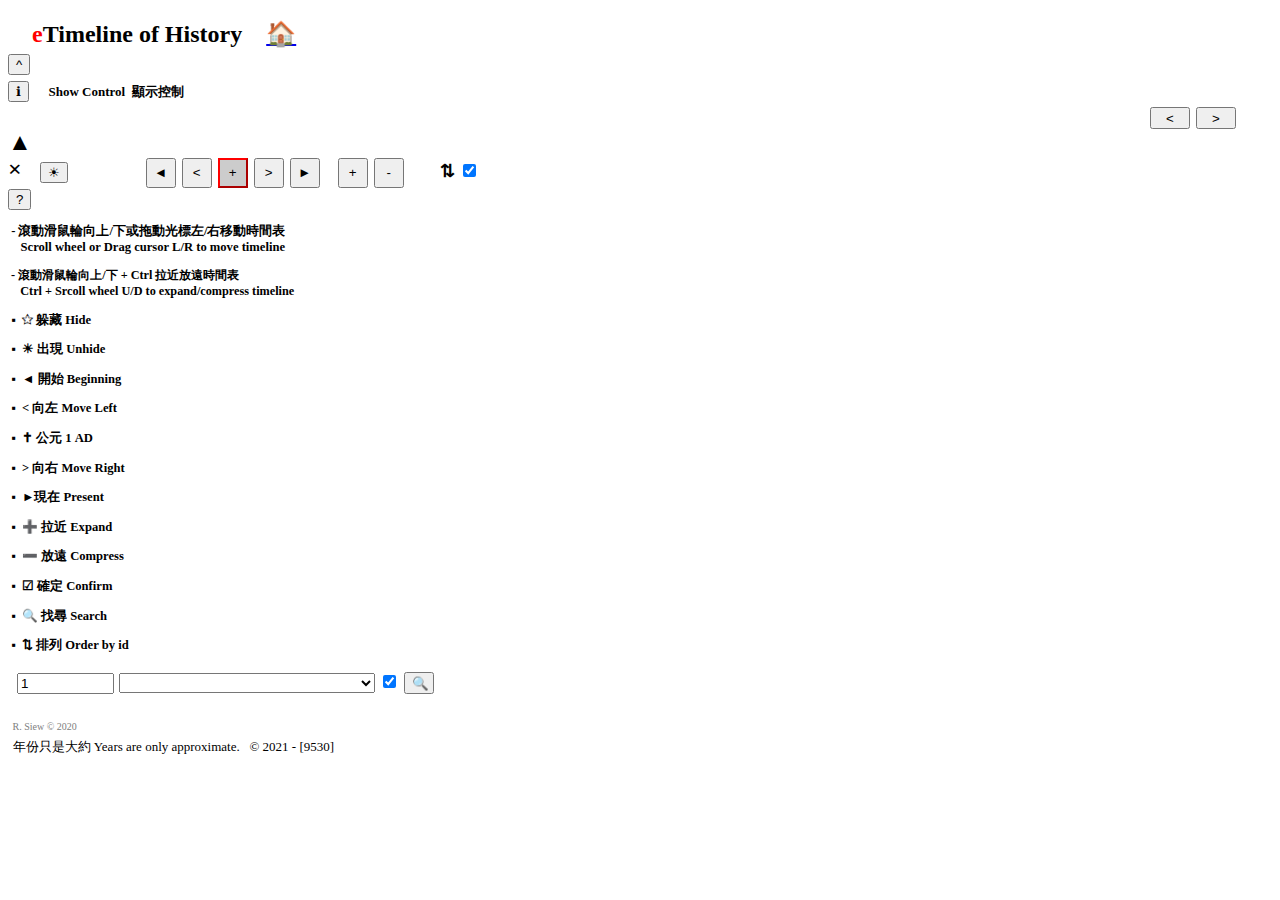
==== index.htm @ 8a6b6048 "Update index.htm" ====
﻿<!DOCTYPE HTML>
<html>
<head>
  <title>History Timeline</title>

	
<meta http-equiv="Content-Type" content="text/html;charset=UTF-8">
	<script src="js/fp.js"></script>
	<script src="js/vis.min.js" type="text/javascript"></script
	<script type="text/javascript" class="silex-script"></script>
	<link href="css/vis.min.css" rel="stylesheet" type="text/css">
	<link rel="shortcut icon" type="image/ico" href="img/favicon.ico"/>
	<link rel="stylesheet" href="css/normalize.css">
	<link rel="stylesheet" href="css/front-end.css">
	<link href="css/styles.css" rel="stylesheet" type="text/css">

	


	
<!--Style Sheet goes here-->



<META name="GENERATOR" content="MSHTML 11.00.9600.18860">

<!--    -->
</head>
<body>

<div id="visualization"></div>

<!-- Header Title -->
<div class="header">
     <h2>&emsp;<font size="5" font="" face="Times New Roman" color="red">e</font><font size="5" font="" face="Times New Roman" color="black">Timeline of History &nbsp;&nbsp;</font>

<!-- Trigger/Open The Modal -->
<!-- <button id="myBtn">^</button>-->
<!-- <img src="img/favicon.ico" alt="Control">-->

	     
<!-- Background OK -->
  	<Body background="img/bg15.jpg">  
<!-- Background ends -->

<!-- Home button -->
<!--   <div align="center"> -->
	<a href="index.htm" class="button">&#127968;</a>&emsp; 
<!--   </div> -->
<!-- Home button Ends -->	     
	     
	     
  <div class="dropdown">
    <button id="myBtn">^</button>  

<!-- 		<input type="button" id="moveLeft" value="<" style="height:22px; width:40px"/> -->
<!-- 		<input type="button" id="moveRight" value=">" style="height:22px; width:40px"/> -->

    <div class="dropdown-content">
    <!--<p style="font-size:70%;">&emsp;Show Control &emsp;顯示控制</p>&emsp;<input type="button" value="&#8505;" onclick="window.location.href='img/eTimeline Information.pdf';"/> -->
    <!--<p style="font-size:70%;">&emsp;Show Control &emsp;顯示控制</p>-->
    <!--&emsp;<input type="button" value="&#8505;" onclick="window.open('img/eTimeline Information.pdf');"/>-->
    <!-- OK   <input type="button" value="&#8505;" onclick="window.open('img/eTimeline Information.pdf');"><style="font-size:70%;"> Show Control &nbsp;顯示控制 -->

    <input type="button" value="&#8505;" onclick="window.open('img/eTimeline Information.pdf');"><font size="2" color="black"> &nbsp;&emsp;Show Control &nbsp;顯示控制</font>

    </div>
  </div>


<!--NAV BUTTONS-->
	<div align="right">
		<input type="button" id="moveLeft2" value="<" style="height:22px; width:40px"/>
		<input type="button" id="moveRight2" value=">" style="height:22px; width:40px"/>
		&emsp;&nbsp;
	</div>
<!--NAV BUTTONS-->

<!-- Back To Top Arrow  -->
    	<div id="backtop">&#9650;</div>
<!-- Back To Top Arrow  -->




<!--The Modal-->
<script language="javascript">
<!--
// == Begin == //
//document.write(unescape('%3C%64%69%76%20%69%64%3D%22%6D%79%4D%6F%64%61%6C%22%20%63%6C%61%73%73%3D%22%6D%6F%64%61%6C%22%3E%0A%0A%20%20%3C%21%2D%2D%20%4D%6F%64%61%6C%20%63%6F%6E%74%65%6E%74%20%2D%2D%3E%0A%20%20%3C%64%69%76%20%63%6C%61%73%73%3D%22%6D%6F%64%61%6C%2D%63%6F%6E%74%65%6E%74%22%3E%0A%0A%3C%21%2D%2D%3C%64%69%76%20%63%6C%61%73%73%3D%22%77%33%2D%6D%6F%64%61%6C%2D%63%6F%6E%74%65%6E%74%20%77%33%2D%61%6E%69%6D%61%74%65%2D%7A%6F%6F%6D%22%3E%20%2D%2D%3E%0A%3C%21%2D%2D%3C%64%69%76%20%63%6C%61%73%73%3D%22%77%33%2D%6D%6F%64%61%6C%2D%63%6F%6E%74%65%6E%74%20%77%33%2D%61%6E%69%6D%61%74%65%2D%74%6F%70%22%3E%20%2D%2D%3E%0A%3C%21%2D%2D%3C%64%69%76%20%63%6C%61%73%73%3D%22%77%33%2D%6D%6F%64%61%6C%2D%63%6F%6E%74%65%6E%74%20%77%33%2D%61%6E%69%6D%61%74%65%2D%62%6F%74%74%6F%6D%22%3E%20%2D%2D%3E%0A%3C%21%2D%2D%3C%64%69%76%20%63%6C%61%73%73%3D%22%77%33%2D%6D%6F%64%61%6C%2D%63%6F%6E%74%65%6E%74%20%77%33%2D%61%6E%69%6D%61%74%65%2D%6C%65%66%74%22%3E%20%2D%2D%3E%0A%3C%21%2D%2D%3C%64%69%76%20%63%6C%61%73%73%3D%22%77%33%2D%6D%6F%64%61%6C%2D%63%6F%6E%74%65%6E%74%20%77%33%2D%61%6E%69%6D%61%74%65%2D%72%69%67%68%74%22%3E%20%2D%2D%3E%0A%3C%21%2D%2D%3C%64%69%76%20%63%6C%61%73%73%3D%22%77%33%2D%6D%6F%64%61%6C%2D%63%6F%6E%74%65%6E%74%20%77%33%2D%61%6E%69%6D%61%74%65%2D%6F%70%61%63%69%74%79%22%3E%20%2D%2D%3E%0A%3C%21%2D%2D%3C%64%69%76%20%63%6C%61%73%73%3D%22%77%33%2D%6D%6F%64%61%6C%20%77%33%2D%61%6E%69%6D%61%74%65%2D%6F%70%61%63%69%74%79%22%3E%20%2D%2D%3E%0A%0A%3C%21%2D%2D%3C%69%6D%67%20%73%72%63%3D%22%69%6D%67%5F%73%6E%6F%77%74%6F%70%73%2E%6A%70%67%22%20%6F%6E%63%6C%69%63%6B%3D%22%64%6F%63%75%6D%65%6E%74%2E%67%65%74%45%6C%65%6D%65%6E%74%42%79%49%64%28%27%6D%6F%64%61%6C%30%31%27%29%2E%73%74%79%6C%65%2E%64%69%73%70%6C%61%79%3D%27%62%6C%6F%63%6B%27%22%20%63%6C%61%73%73%3D%22%77%33%2D%68%6F%76%65%72%2D%6F%70%61%63%69%74%79%22%3E%0A%3C%64%69%76%20%69%64%3D%22%6D%6F%64%61%6C%30%31%22%20%63%6C%61%73%73%3D%22%77%33%2D%6D%6F%64%61%6C%20%77%33%2D%61%6E%69%6D%61%74%65%2D%6C%65%66%74%22%20%6F%6E%63%6C%69%63%6B%3D%22%74%68%69%73%2E%73%74%79%6C%65%2E%64%69%73%70%6C%61%79%3D%27%6E%6F%6E%65%27%22%3E%0A%0A%3C%2F%64%69%76%3E%20%2D%2D%3E%0A%0A%20%20%20%20%09%3C%73%70%61%6E%20%63%6C%61%73%73%3D%22%63%6C%6F%73%65%22%3E%26%74%69%6D%65%73%3B%3C%2F%73%70%61%6E%3E%0A%3C%21%2D%2D%20%20%20%20%3C%70%3E%53%6F%6D%65%20%74%65%78%74%20%69%6E%20%74%68%65%20%4D%6F%64%61%6C%2E%2E%3C%2F%70%3E%20%20%2D%2D%3E%0A%0A%26%6E%62%73%70%3B%0A%09%3C%62%75%74%74%6F%6E%20%6F%6E%63%6C%69%63%6B%3D%22%73%68%6F%77%41%6C%6C%47%72%6F%75%70%73%28%29%22%3E%26%23%39%37%32%38%3B%3C%2F%62%75%74%74%6F%6E%3E%09%20%3C%21%2D%2D%55%6E%68%69%64%65%2D%2D%3E%0A%09%26%65%6D%73%70%3B%26%65%6D%73%70%3B%26%6E%62%73%70%3B%26%6E%62%73%70%3B%0A%09%3C%69%6E%70%75%74%20%74%79%70%65%3D%22%62%75%74%74%6F%6E%22%20%69%64%3D%22%31%22%20%76%61%6C%75%65%3D%22%26%23%39%36%36%38%3B%22%20%73%74%79%6C%65%3D%22%68%65%69%67%68%74%3A%32%36%70%78%3B%20%77%69%64%74%68%3A%33%30%70%78%22%3B%20%61%6C%69%67%6E%3D%22%63%65%6E%74%65%72%22%2F%3E%0A%20%20%20%20%09%3C%69%6E%70%75%74%20%74%79%70%65%3D%22%62%75%74%74%6F%6E%22%20%69%64%3D%22%6D%6F%76%65%4C%65%66%74%22%20%76%61%6C%75%65%3D%22%3C%22%20%73%74%79%6C%65%3D%22%68%65%69%67%68%74%3A%32%36%70%78%3B%20%77%69%64%74%68%3A%33%30%70%78%22%3B%20%61%6C%69%67%6E%3D%22%63%65%6E%74%65%72%22%2F%3E%0A%09%3C%69%6E%70%75%74%20%74%79%70%65%3D%22%62%75%74%74%6F%6E%22%20%69%64%3D%22%37%37%37%22%20%76%61%6C%75%65%3D%22%26%23%78%32%37%31%44%3B%22%20%73%74%79%6C%65%3D%22%68%65%69%67%68%74%3A%32%36%70%78%3B%20%77%69%64%74%68%3A%33%35%70%78%22%3B%20%61%6C%69%67%6E%3D%22%74%6F%70%22%2F%3E%0A%20%20%20%20%09%3C%69%6E%70%75%74%20%74%79%70%65%3D%22%62%75%74%74%6F%6E%22%20%69%64%3D%22%6D%6F%76%65%52%69%67%68%74%22%20%76%61%6C%75%65%3D%22%3E%22%20%73%74%79%6C%65%3D%22%68%65%69%67%68%74%3A%32%36%70%78%3B%20%77%69%64%74%68%3A%33%30%70%78%22%3B%20%61%6C%69%67%6E%3D%22%63%65%6E%74%65%72%22%2F%3E%0A%09%3C%69%6E%70%75%74%20%74%79%70%65%3D%22%62%75%74%74%6F%6E%22%20%69%64%3D%22%34%2E%37%36%30%22%20%76%61%6C%75%65%3D%22%26%23%39%36%35%38%3B%22%20%73%74%79%6C%65%3D%22%68%65%69%67%68%74%3A%32%36%70%78%3B%20%77%69%64%74%68%3A%33%30%70%78%22%3B%20%61%6C%69%67%6E%3D%22%63%65%6E%74%65%72%22%2F%3E%0A%09%26%6E%62%73%70%3B%0A%09%3C%69%6E%70%75%74%20%74%79%70%65%3D%22%62%75%74%74%6F%6E%22%20%69%64%3D%22%7A%6F%6F%6D%49%6E%22%20%76%61%6C%75%65%3D%22%2B%22%20%73%74%79%6C%65%3D%22%68%65%69%67%68%74%3A%32%36%70%78%3B%20%77%69%64%74%68%3A%33%30%70%78%22%3B%20%61%6C%69%67%6E%3D%22%63%65%6E%74%65%72%22%2F%3E%09%3C%21%2D%2D%2B%2D%2D%3E%0A%20%20%20%09%3C%69%6E%70%75%74%20%74%79%70%65%3D%22%62%75%74%74%6F%6E%22%20%69%64%3D%22%7A%6F%6F%6D%4F%75%74%22%20%76%61%6C%75%65%3D%22%2D%22%20%73%74%79%6C%65%3D%22%68%65%69%67%68%74%3A%32%36%70%78%3B%20%77%69%64%74%68%3A%33%30%70%78%22%3B%20%61%6C%69%67%6E%3D%22%63%65%6E%74%65%72%22%2F%3E%26%65%6D%73%70%3B%0A%0A%20%20%3C%21%2D%2D%4F%72%64%65%72%20%43%68%65%63%6B%20%42%6F%78%2D%2D%3E%20%0A%20%20%3C%6C%61%62%65%6C%20%66%6F%72%3D%22%6F%72%64%65%72%69%6E%67%22%3E%3C%66%6F%6E%74%20%73%69%7A%65%3D%22%34%22%20%66%6F%6E%74%20%66%61%63%65%3D%22%63%61%6C%69%62%72%69%22%3E%26%23%38%36%34%35%3C%2F%6C%61%62%65%6C%3E%3C%69%6E%70%75%74%20%74%79%70%65%3D%22%63%68%65%63%6B%62%6F%78%22%20%69%64%3D%22%6F%72%64%65%72%69%6E%67%22%20%75%6E%63%68%65%63%6B%65%64%2F%3E%20%09%3C%21%2D%2D%4F%72%64%65%72%20%62%79%20%69%64%2D%2D%3E%0A%0A'));
//document.write(unescape('%3C%64%69%76%20%69%64%3D%22%6D%79%4D%6F%64%61%6C%22%20%63%6C%61%73%73%3D%22%6D%6F%64%61%6C%22%3E%0A%3C%21%2D%2D%20%4D%6F%64%61%6C%20%63%6F%6E%74%65%6E%74%20%2D%2D%3E%0A%09%3C%64%69%76%20%63%6C%61%73%73%20%3D%20%22%6D%6F%64%61%6C%2D%63%6F%6E%74%65%6E%74%22%3E%0A%09%3C%64%69%76%20%69%64%20%3D%20%22%6D%6F%64%61%6C%30%31%22%20%63%6C%61%73%73%20%3D%20%22%77%33%2D%6D%6F%64%61%6C%20%77%33%2D%61%6E%69%6D%61%74%65%2D%6C%65%66%74%22%20%6F%6E%63%6C%69%63%6B%20%3D%20%22%74%68%69%73%2E%73%74%79%6C%65%2E%64%69%73%70%6C%61%79%3D%27%6E%6F%6E%65%27%22%3E%0A%3C%2F%64%69%76%3E%0A%0A%20%20%20%20%09%3C%73%70%61%6E%20%63%6C%61%73%73%3D%22%63%6C%6F%73%65%22%3E%26%74%69%6D%65%73%3B%3C%2F%73%70%61%6E%20%3E%0A%3C%21%2D%2D%20%20%20%20%3C%70%3E%53%6F%6D%65%20%74%65%78%74%20%69%6E%20%74%68%65%20%4D%6F%64%61%6C%2E%2E%3C%2F%70%3E%20%20%2D%2D%3E%0A%26%6E%62%73%70%3B%0A%09%3C%62%75%74%74%6F%6E%20%6F%6E%63%6C%69%63%6B%3D%22%73%68%6F%77%41%6C%6C%47%72%6F%75%70%73%28%29%22%3E%26%23%39%37%32%38%3B%3C%2F%62%75%74%74%6F%6E%3E%09%20%3C%21%2D%2D%55%6E%68%69%64%65%2D%2D%3E%0A%09%26%65%6D%73%70%3B%26%65%6D%73%70%3B%26%6E%62%73%70%3B%26%6E%62%73%70%3B%26%6E%62%73%70%3B%0A%09%3C%69%6E%70%75%74%20%74%79%70%65%3D%22%62%75%74%74%6F%6E%22%20%69%64%3D%22%31%22%20%76%61%6C%75%65%3D%22%26%23%39%36%36%38%3B%22%20%73%74%79%6C%65%3D%22%68%65%69%67%68%74%3A%33%30%70%78%3B%20%77%69%64%74%68%3A%33%30%70%78%22%20%61%6C%69%67%6E%3D%22%63%65%6E%74%65%72%22%2F%3E%0A%20%20%20%20%09%3C%69%6E%70%75%74%20%74%79%70%65%3D%22%62%75%74%74%6F%6E%22%20%69%64%3D%22%6D%6F%76%65%4C%65%66%74%22%20%76%61%6C%75%65%3D%22%3C%22%20%73%74%79%6C%65%3D%22%68%65%69%67%68%74%3A%33%30%70%78%3B%20%77%69%64%74%68%3A%33%30%70%78%22%20%61%6C%69%67%6E%3D%22%63%65%6E%74%65%72%22%2F%3E%0A%09%3C%69%6E%70%75%74%20%74%79%70%65%3D%22%62%75%74%74%6F%6E%22%20%69%64%3D%22%37%37%37%22%20%76%61%6C%75%65%3D%22%26%23%39%38%34%31%3B%22%20%73%74%79%6C%65%3D%22%68%65%69%67%68%74%3A%33%30%70%78%3B%20%77%69%64%74%68%3A%33%30%70%78%22%20%61%6C%69%67%6E%3D%22%63%65%6E%74%65%72%22%2F%3E%0A%20%20%20%20%09%3C%69%6E%70%75%74%20%74%79%70%65%3D%22%62%75%74%74%6F%6E%22%20%69%64%3D%22%6D%6F%76%65%52%69%67%68%74%22%20%76%61%6C%75%65%3D%22%3E%22%20%73%74%79%6C%65%3D%22%68%65%69%67%68%74%3A%33%30%70%78%3B%20%77%69%64%74%68%3A%33%30%70%78%22%20%61%6C%69%67%6E%3D%22%63%65%6E%74%65%72%22%2F%3E%0A%09%3C%69%6E%70%75%74%20%74%79%70%65%3D%22%62%75%74%74%6F%6E%22%20%69%64%3D%22%34%2E%37%36%30%22%20%76%61%6C%75%65%3D%22%26%23%39%36%35%38%3B%22%20%73%74%79%6C%65%3D%22%68%65%69%67%68%74%3A%33%30%70%78%3B%20%77%69%64%74%68%3A%33%30%70%78%22%20%61%6C%69%67%6E%3D%22%63%65%6E%74%65%72%22%2F%3E%0A%09%26%6E%62%73%70%3B%0A%09%3C%69%6E%70%75%74%20%74%79%70%65%3D%22%62%75%74%74%6F%6E%22%20%69%64%3D%22%7A%6F%6F%6D%49%6E%22%20%76%61%6C%75%65%3D%22%2B%22%20%73%74%79%6C%65%3D%22%68%65%69%67%68%74%3A%33%30%70%78%3B%20%77%69%64%74%68%3A%33%30%70%78%22%20%61%6C%69%67%6E%3D%22%63%65%6E%74%65%72%22%2F%3E%09%3C%21%2D%2D%2B%2D%2D%3E%0A%20%20%20%09%3C%69%6E%70%75%74%20%74%79%70%65%3D%22%62%75%74%74%6F%6E%22%20%69%64%3D%22%7A%6F%6F%6D%4F%75%74%22%20%76%61%6C%75%65%3D%22%2D%22%20%73%74%79%6C%65%3D%22%68%65%69%67%68%74%3A%33%30%70%78%3B%20%77%69%64%74%68%3A%33%30%70%78%22%20%61%6C%69%67%6E%3D%22%63%65%6E%74%65%72%22%2F%3E%26%65%6D%73%70%3B%0A%0A%0A%20%20%3C%21%2D%2D%4F%72%64%65%72%20%43%68%65%63%6B%20%42%6F%78%2D%2D%3E%20%0A%09%3C%21%2D%2D%4F%72%64%65%72%20%62%79%20%69%64%2D%2D%3E%0A%20%20%09%3C%6C%61%62%65%6C%20%66%6F%72%3D%22%6F%72%64%65%72%69%6E%67%22%3E%3C%66%6F%6E%74%20%73%69%7A%65%3D%22%34%22%20%66%6F%6E%74%20%66%61%63%65%3D%22%63%61%6C%69%62%72%69%22%3E%26%23%38%36%34%35%3B%3C%2F%6C%61%62%65%6C%3E%0A%09%3C%69%6E%70%75%74%20%74%79%70%65%3D%22%63%68%65%63%6B%62%6F%78%22%20%69%64%3D%22%6F%72%64%65%72%69%6E%67%22%20%63%68%65%63%6B%65%64%2F%3E%20%09%0A%09%3C%21%2D%2D%4F%72%64%65%72%20%62%79%20%69%64%2D%2D%3E%0A%0A'));
//document.write(unescape('%3C%64%69%76%20%69%64%3D%22%6D%79%4D%6F%64%61%6C%22%20%63%6C%61%73%73%3D%22%6D%6F%64%61%6C%22%3E%0A%3C%21%2D%2D%20%4D%6F%64%61%6C%20%63%6F%6E%74%65%6E%74%20%2D%2D%3E%0A%09%3C%64%69%76%20%63%6C%61%73%73%20%3D%20%22%6D%6F%64%61%6C%2D%63%6F%6E%74%65%6E%74%22%3E%0A%09%3C%64%69%76%20%69%64%20%3D%20%22%6D%6F%64%61%6C%30%31%22%20%63%6C%61%73%73%20%3D%20%22%77%33%2D%6D%6F%64%61%6C%20%77%33%2D%61%6E%69%6D%61%74%65%2D%6C%65%66%74%22%20%6F%6E%63%6C%69%63%6B%20%3D%20%22%74%68%69%73%2E%73%74%79%6C%65%2E%64%69%73%70%6C%61%79%3D%27%6E%6F%6E%65%27%22%3E%0A%3C%2F%64%69%76%3E%0A%0A%20%20%20%20%09%3C%73%70%61%6E%20%63%6C%61%73%73%3D%22%63%6C%6F%73%65%22%3E%26%74%69%6D%65%73%3B%3C%2F%73%70%61%6E%20%3E%0A%3C%21%2D%2D%20%20%20%20%3C%70%3E%53%6F%6D%65%20%74%65%78%74%20%69%6E%20%74%68%65%20%4D%6F%64%61%6C%2E%2E%3C%2F%70%3E%20%20%2D%2D%3E%0A%26%6E%62%73%70%3B%0A%09%3C%62%75%74%74%6F%6E%20%6F%6E%63%6C%69%63%6B%3D%22%73%68%6F%77%41%6C%6C%47%72%6F%75%70%73%28%29%22%3E%26%23%39%37%32%38%3B%3C%2F%62%75%74%74%6F%6E%3E%09%20%3C%21%2D%2D%55%6E%68%69%64%65%2D%2D%3E%0A%09%26%65%6D%73%70%3B%26%65%6D%73%70%3B%26%6E%62%73%70%3B%26%6E%62%73%70%3B%26%6E%62%73%70%3B%0A%09%3C%69%6E%70%75%74%20%74%79%70%65%3D%22%62%75%74%74%6F%6E%22%20%69%64%3D%22%31%22%20%76%61%6C%75%65%3D%22%26%23%39%36%36%38%3B%22%20%73%74%79%6C%65%3D%22%68%65%69%67%68%74%3A%33%30%70%78%3B%20%77%69%64%74%68%3A%33%30%70%78%22%20%61%6C%69%67%6E%3D%22%63%65%6E%74%65%72%22%2F%3E%0A%20%20%20%20%09%3C%69%6E%70%75%74%20%74%79%70%65%3D%22%62%75%74%74%6F%6E%22%20%69%64%3D%22%6D%6F%76%65%4C%65%66%74%22%20%76%61%6C%75%65%3D%22%3C%22%20%73%74%79%6C%65%3D%22%68%65%69%67%68%74%3A%33%30%70%78%3B%20%77%69%64%74%68%3A%33%30%70%78%22%20%61%6C%69%67%6E%3D%22%63%65%6E%74%65%72%22%2F%3E%0A%09%3C%69%6E%70%75%74%20%74%79%70%65%3D%22%62%75%74%74%6F%6E%22%20%69%64%3D%22%37%37%37%22%20%76%61%6C%75%65%3D%22%2B%22%20%73%74%79%6C%65%3D%22%62%61%63%6B%67%72%6F%75%6E%64%2D%63%6F%6C%6F%72%3A%20%23%63%63%63%63%63%63%3B%20%62%6F%72%64%65%72%2D%63%6F%6C%6F%72%3A%20%72%65%64%3B%20%68%65%69%67%68%74%3A%33%30%70%78%3B%20%77%69%64%74%68%3A%33%30%70%78%22%20%61%6C%69%67%6E%3D%22%63%65%6E%74%65%72%22%2F%3E%0A%20%20%20%20%09%3C%69%6E%70%75%74%20%74%79%70%65%3D%22%62%75%74%74%6F%6E%22%20%69%64%3D%22%6D%6F%76%65%52%69%67%68%74%22%20%76%61%6C%75%65%3D%22%3E%22%20%73%74%79%6C%65%3D%22%68%65%69%67%68%74%3A%33%30%70%78%3B%20%77%69%64%74%68%3A%33%30%70%78%22%20%61%6C%69%67%6E%3D%22%63%65%6E%74%65%72%22%2F%3E%0A%09%3C%69%6E%70%75%74%20%74%79%70%65%3D%22%62%75%74%74%6F%6E%22%20%69%64%3D%22%34%2E%37%36%30%22%20%76%61%6C%75%65%3D%22%26%23%39%36%35%38%3B%22%20%73%74%79%6C%65%3D%22%68%65%69%67%68%74%3A%33%30%70%78%3B%20%77%69%64%74%68%3A%33%30%70%78%22%20%61%6C%69%67%6E%3D%22%63%65%6E%74%65%72%22%2F%3E%0A%09%26%6E%62%73%70%3B%0A%09%3C%69%6E%70%75%74%20%74%79%70%65%3D%22%62%75%74%74%6F%6E%22%20%69%64%3D%22%7A%6F%6F%6D%49%6E%22%20%76%61%6C%75%65%3D%22%2B%22%20%73%74%79%6C%65%3D%22%68%65%69%67%68%74%3A%33%30%70%78%3B%20%77%69%64%74%68%3A%33%30%70%78%22%20%61%6C%69%67%6E%3D%22%63%65%6E%74%65%72%22%2F%3E%09%3C%21%2D%2D%2B%2D%2D%3E%0A%20%20%20%09%3C%69%6E%70%75%74%20%74%79%70%65%3D%22%62%75%74%74%6F%6E%22%20%69%64%3D%22%7A%6F%6F%6D%4F%75%74%22%20%76%61%6C%75%65%3D%22%2D%22%20%73%74%79%6C%65%3D%22%68%65%69%67%68%74%3A%33%30%70%78%3B%20%77%69%64%74%68%3A%33%30%70%78%22%20%61%6C%69%67%6E%3D%22%63%65%6E%74%65%72%22%2F%3E%26%65%6D%73%70%3B%0A%0A%0A%20%20%3C%21%2D%2D%4F%72%64%65%72%20%43%68%65%63%6B%20%42%6F%78%2D%2D%3E%20%0A%09%3C%21%2D%2D%4F%72%64%65%72%20%62%79%20%69%64%2D%2D%3E%0A%20%20%09%3C%6C%61%62%65%6C%20%66%6F%72%3D%22%6F%72%64%65%72%69%6E%67%22%3E%3C%66%6F%6E%74%20%73%69%7A%65%3D%22%34%22%20%66%6F%6E%74%20%66%61%63%65%3D%22%63%61%6C%69%62%72%69%22%3E%26%23%38%36%34%35%3B%3C%2F%6C%61%62%65%6C%3E%0A%09%3C%69%6E%70%75%74%20%74%79%70%65%3D%22%63%68%65%63%6B%62%6F%78%22%20%69%64%3D%22%6F%72%64%65%72%69%6E%67%22%20%63%68%65%63%6B%65%64%2F%3E%20%09%0A%09%3C%21%2D%2D%4F%72%64%65%72%20%62%79%20%69%64%2D%2D%3E%0A%0A'));

document.write(unescape('%3C%64%69%76%20%69%64%3D%22%6D%79%4D%6F%64%61%6C%22%20%63%6C%61%73%73%3D%22%6D%6F%64%61%6C%22%3E%0A%3C%21%2D%2D%20%4D%6F%64%61%6C%20%63%6F%6E%74%65%6E%74%20%2D%2D%3E%0A%09%3C%64%69%76%20%63%6C%61%73%73%20%3D%20%22%6D%6F%64%61%6C%2D%63%6F%6E%74%65%6E%74%22%3E%0A%09%3C%64%69%76%20%69%64%20%3D%20%22%6D%6F%64%61%6C%30%31%22%20%63%6C%61%73%73%20%3D%20%22%77%33%2D%6D%6F%64%61%6C%20%77%33%2D%61%6E%69%6D%61%74%65%2D%6C%65%66%74%22%20%6F%6E%63%6C%69%63%6B%20%3D%20%22%74%68%69%73%2E%73%74%79%6C%65%2E%64%69%73%70%6C%61%79%3D%27%6E%6F%6E%65%27%22%3E%0A%3C%2F%64%69%76%3E%0A%0A%20%20%20%20%09%3C%73%70%61%6E%20%63%6C%61%73%73%3D%22%63%6C%6F%73%65%22%3E%26%74%69%6D%65%73%3B%3C%2F%73%70%61%6E%20%3E%0A%3C%21%2D%2D%20%20%20%20%3C%70%3E%53%6F%6D%65%20%74%65%78%74%20%69%6E%20%74%68%65%20%4D%6F%64%61%6C%2E%2E%3C%2F%70%3E%20%20%2D%2D%3E%0A%09%26%6E%62%73%70%3B%0A%09%3C%62%75%74%74%6F%6E%20%6F%6E%63%6C%69%63%6B%3D%22%73%68%6F%77%41%6C%6C%47%72%6F%75%70%73%28%29%22%3E%26%23%39%37%32%38%3B%3C%2F%62%75%74%74%6F%6E%3E%09%20%3C%21%2D%2D%55%6E%68%69%64%65%2D%2D%3E%0A%09%26%65%6D%73%70%3B%26%65%6D%73%70%3B%26%6E%62%73%70%3B%26%6E%62%73%70%3B%26%6E%62%73%70%3B%0A%09%3C%69%6E%70%75%74%20%74%79%70%65%3D%22%62%75%74%74%6F%6E%22%20%69%64%3D%22%31%22%20%76%61%6C%75%65%3D%22%26%23%39%36%36%38%3B%22%20%73%74%79%6C%65%3D%22%68%65%69%67%68%74%3A%33%30%70%78%3B%20%77%69%64%74%68%3A%33%30%70%78%22%20%61%6C%69%67%6E%3D%22%63%65%6E%74%65%72%22%2F%3E%0A%20%20%20%20%09%3C%69%6E%70%75%74%20%74%79%70%65%3D%22%62%75%74%74%6F%6E%22%20%69%64%3D%22%6D%6F%76%65%4C%65%66%74%22%20%76%61%6C%75%65%3D%22%3C%22%20%73%74%79%6C%65%3D%22%68%65%69%67%68%74%3A%33%30%70%78%3B%20%77%69%64%74%68%3A%33%30%70%78%22%20%61%6C%69%67%6E%3D%22%63%65%6E%74%65%72%22%2F%3E%0A%09%3C%69%6E%70%75%74%20%74%79%70%65%3D%22%62%75%74%74%6F%6E%22%20%69%64%3D%22%37%37%37%22%20%76%61%6C%75%65%3D%22%2B%22%20%73%74%79%6C%65%3D%22%62%61%63%6B%67%72%6F%75%6E%64%2D%63%6F%6C%6F%72%3A%20%23%63%63%63%63%63%63%3B%20%62%6F%72%64%65%72%2D%63%6F%6C%6F%72%3A%20%72%65%64%3B%20%68%65%69%67%68%74%3A%33%30%70%78%3B%20%77%69%64%74%68%3A%33%30%70%78%22%20%61%6C%69%67%6E%3D%22%63%65%6E%74%65%72%22%2F%3E%0A%20%20%20%20%09%3C%69%6E%70%75%74%20%74%79%70%65%3D%22%62%75%74%74%6F%6E%22%20%69%64%3D%22%6D%6F%76%65%52%69%67%68%74%22%20%76%61%6C%75%65%3D%22%3E%22%20%73%74%79%6C%65%3D%22%68%65%69%67%68%74%3A%33%30%70%78%3B%20%77%69%64%74%68%3A%33%30%70%78%22%20%61%6C%69%67%6E%3D%22%63%65%6E%74%65%72%22%2F%3E%0A%09%3C%69%6E%70%75%74%20%74%79%70%65%3D%22%62%75%74%74%6F%6E%22%20%69%64%3D%22%34%2E%37%36%30%22%20%76%61%6C%75%65%3D%22%26%23%39%36%35%38%3B%22%20%73%74%79%6C%65%3D%22%68%65%69%67%68%74%3A%33%30%70%78%3B%20%77%69%64%74%68%3A%33%30%70%78%22%20%61%6C%69%67%6E%3D%22%63%65%6E%74%65%72%22%2F%3E%0A%09%26%6E%62%73%70%3B%0A%09%3C%69%6E%70%75%74%20%74%79%70%65%3D%22%62%75%74%74%6F%6E%22%20%69%64%3D%22%7A%6F%6F%6D%49%6E%22%20%76%61%6C%75%65%3D%22%2B%22%20%73%74%79%6C%65%3D%22%68%65%69%67%68%74%3A%33%30%70%78%3B%20%77%69%64%74%68%3A%33%30%70%78%22%20%61%6C%69%67%6E%3D%22%63%65%6E%74%65%72%22%2F%3E%09%0A%09%3C%21%2D%2D%2B%2D%2D%3E%0A%20%20%20%09%3C%69%6E%70%75%74%20%74%79%70%65%3D%22%62%75%74%74%6F%6E%22%20%69%64%3D%22%7A%6F%6F%6D%4F%75%74%22%20%76%61%6C%75%65%3D%22%2D%22%20%73%74%79%6C%65%3D%22%68%65%69%67%68%74%3A%33%30%70%78%3B%20%77%69%64%74%68%3A%33%30%70%78%22%20%61%6C%69%67%6E%3D%22%63%65%6E%74%65%72%22%2F%3E%0A%09%26%65%6D%73%70%3B%0A%0A%20%20%3C%21%2D%2D%4F%72%64%65%72%20%43%68%65%63%6B%20%42%6F%78%2D%2D%3E%20%0A%20%20%3C%21%2D%2D%4F%72%64%65%72%20%62%79%20%69%64%2D%2D%3E%0A%20%20%09%3C%6C%61%62%65%6C%20%66%6F%72%3D%22%6F%72%64%65%72%69%6E%67%22%3E%3C%66%6F%6E%74%20%73%69%7A%65%3D%22%34%22%20%66%6F%6E%74%20%66%61%63%65%3D%22%63%61%6C%69%62%72%69%22%3E%26%23%38%36%34%35%3B%3C%2F%6C%61%62%65%6C%3E%0A%09%3C%69%6E%70%75%74%20%74%79%70%65%3D%22%63%68%65%63%6B%62%6F%78%22%20%69%64%3D%22%6F%72%64%65%72%69%6E%67%22%20%63%68%65%63%6B%65%64%2F%3E%20%09%0A%20%20%3C%21%2D%2D%4F%72%64%65%72%20%62%79%20%69%64%2D%2D%3E%0A'));

//-->
</script>
<!--Modal Ends-->

<!--&emsp;&emsp;-->
&emsp;&nbsp;
  <div class="dropdown">
  <button class="dropbtn">?</button>
  <div class="dropdown-content">
  <p style="font-size:70%;">&nbsp;-&nbsp;滾動滑鼠輪向上/下或拖動光標左/右移動時間表<br>&emsp;Scroll wheel or Drag cursor L/R to move timeline</p>
  <p style="font-size:68%;">&nbsp;-&nbsp;滾動滑鼠輪向上/下 + Ctrl 拉近放遠時間表<br>&emsp;Ctrl + Srcoll wheel U/D to expand/compress timeline</p>

  <p style="font-size:70%;">&nbsp;▪ &nbsp;✩ 躲藏 Hide</p>
  <p style="font-size:70%;">&nbsp;▪ &nbsp;☀ 出現 Unhide</p>

  <p style="font-size:70%;">&nbsp;▪ &nbsp;◄ 開始 Beginning</p>
  <p style="font-size:70%;">&nbsp;▪ &nbsp;&lt; 向左 Move Left</p>
  <p style="font-size:70%;">&nbsp;▪ &nbsp;✝ 公元 1 AD</p>
  <p style="font-size:70%;">&nbsp;▪ &nbsp;&gt; 向右 Move Right</p>
  <p style="font-size:70%;">&nbsp;▪ &nbsp;►現在 Present</p>

  <p style="font-size:70%;">&nbsp;▪ &nbsp;➕ 拉近 Expand</p>
  <p style="font-size:70%;">&nbsp;▪ &nbsp;➖ 放遠 Compress</p>

  <p style="font-size:70%;">&nbsp;▪ &nbsp;☑ 確定 Confirm</p>
  <p style="font-size:70%;">&nbsp;▪ &nbsp;🔍 找尋 Search</p>
  <p style="font-size:70%;">&nbsp;▪ &nbsp;⇅ 排列 Order by id</p>


  </div>
</div>


   &nbsp;&nbsp;<input id="selection" size="9" value="1"> 

  <!--Find Check Box & Find Button-->
  <!--	<input type="text" id="selection" value="777"><input type="button" id="select" value="Find & Focus"> <label><input type="checkbox" id="focus" checked></label>-->
	  

  <!--  &nbsp;&nbsp;<input id="selection" size="8" value="1" style="height:14px; width:80px">&nbsp;  -->


<!--INDEX-->

    <select id="theItems" name="theItems" onchange="otherSelect(this)" style="height:20px; width:256px">
	<option value=">""</option>

	<option value=">""</option>
	<option value="1">1. 聖經人物&nbsp;Biblical Characters</option>
	<option value="1">亞當 Adam</option>
	<option value="1.002">塞特 Seth</option>
	<option value="1.003">以挪士 Enosh</option>
	<option value="1.004">該南 Cainan</option>
	<option value="1.005">瑪勒列 Mahalalel</option>
	<option value="1.006">雅列 Jared</option>
	<option value="1.007">以諾 Enoch</option>
	<option value="1.008">瑪土撒拉 Methuselah</option>
<option value="">&emsp;&emsp;&emsp;&emsp;----- 元前 3000 BC -----</option>
	<option value="1.009">拉麥 Lamech</option>
	<option value="1.01">挪亞 Noah</option>
	<option value="1.0105">雅弗 Japheth</option>
	<option value="1.011">閃 Shem </option>
	<option value="1.0115">含 Ham </option>
	<option value="1.012">亞法撒 Arphaxad</option>
	<option value="1.013">沙拉 Salah </option>
	<option value="1.014">希伯 Eber </option>
<option value="">&emsp;&emsp;&emsp;&emsp;----- 元前 2000 BC -----</option>
	<option value="1.015">法勒 Peleg </option>
	<option value="1.016">拉吳 Reu </option>
	<option value="1.017">西鹿 Sequg </option>
	<option value="1.018">拿鶴 Nahor</option>
	<option value="1.019">他拉 Terah </option>
	<option value="1.02">亞伯拉罕 Abraham</option>
	<option value="1.0201">以實瑪利 Ismael</option>
	<option value="1.021">以撒 Issac</option>
	<option value="1.022">雅各 Jacob</option>
	<option value="1.023">約瑟 Joseph</option>
	<option value="1.024">摩西 Moses </option>
	<option value="1.025">約書亞 Joshua</option>
	<option value="2.031">士師 Judges</optiion>
	<option value="1.026">路得 Ruth</option>
	<option value="1.028">掃羅 Saul</option>
	<option value="1.029">大衛 David</option>
<option value="">&emsp;&emsp;&emsp;&emsp;----- 元前 1000 BC -----</option>
	<option value="1.03">所羅門 Solomon</option>
	<option value="1.031">羅波安 Rehoboam</option>
	<option value="1.032">亞比雅 Abijah</option>
	<option value="1.033">亞撒 Asa</option>
	<option value="1.034">約沙法 Josaphat</option>
	<option value="1.035">約蘭 Joram</option>
	<option value="1.036">亞哈謝 Ahaziah</option>
	<option value="1.037">約阿施 Jehoash</option>
	<option value="1.038">亞瑪謝 Amaziah</option>
	<option value="1.039">烏西雅(亞撒利雅) Uzziah(Ahaziah)</option>
	<option value="1.04">約坦 Jotham</option>
	<option value="1.0405">亞哈斯 Ahaz</option>
	<option value="1.041">希西家 Hezekiah</option>
	<option value="1.0411">瑪拿西 Manasseh</option>
	<option value="1.0412">亞們 Amon</option>
	<option value="1.0414">约雅斤(耶哥尼雅) Jehoiachin(Jeconiah)</option>
	<option value="1.042">約西亞 Josiah</option>
	<option value="1.0421">約哈斯 Jehoahaz</option>
	<option value="1.0422">約雅敬 Jehoiakim</option>
	<option value="1.043">西底家 Zedekiah</option>
	<option value="1.044">撒拉鐵 Shealtiel</option>
	<option value="1.045">所羅巴伯 Zerubabel</option>
	<option value="1.046">亞比玉 Abiud</option>
	<option value="1.047">亞所 Azor</option>
	<option value="1.048">撒督 Zadok</option>
	<option value="1.049">亞金 Achim</option>
	<option value="1.05">以律 Eliud</option>
	<option value="1.051">以利亞撒 Eleazar</option>
	<option value="1.052">馬但 Matthan</option>
	<option value="1.053">雅各 Jacob</option>
	<option value="1.054">約瑟 Joseph</option>
	<option value="777">耶穌 Jesus</option>
<option value="">&emsp;&emsp;&emsp;&emsp;----- 公元 AD 1  -----</option>


<option value=">""</option>
<option value="4">4. 華夏黄帝&nbsp;Chinese Emperors</option>
<!--三皇-->
	<option value="4">三皇</option>
<option value="">&emsp;&emsp;&emsp;&emsp;----- 元前 3000 BC -----</option>
<!--五帝-->
	<option value="4.0003">五帝</option>
<!--夏-->
	<option value="4.001">夏 - 大禹姒文命</option>
<option value="">&emsp;&emsp;&emsp;&emsp;----- 元前 2000 BC -----</option>
<!--商-->
	<option value="4.002">商太祖 - 成湯子天乙(子履)</option>
	<option value="4.003">商哀王 - 外丙(子胜)</option>
	<option value="4.004">商懿王 - 中壬(仲壬)</option>
	<option value="4.006">商太宗 - 太甲(子至)</option>
	<option value="4.007">商昭王 - 沃丁(子绚)</option>
	<option value="4.008">商宣王 - 太庚(子辩)</option>
	<option value="4.009">商敬王 - 小甲(子高)</option>
	<option value="4.01">商元王 - 雍己(子伷)</option>
	<option value="4.011">商中宗 - 太戊(子密)</option>
	<option value="4.012">商孝成 - 仲丁(子庄)</option>
	<option value="4.013">商思王 - 外壬(子发)</option>
	<option value="4.014">商前平王 - 河亶甲(子整)</option>
	<option value="4.015">商穆王 - 祖乙(子滕)</option>
	<option value="4.016">商桓王 - 祖辛(子旦)</option>
	<option value="4.017">商僖王 - 沃甲(子踰)</option>
	<option value="4.018">商莊王 - 祖丁(子新)</option>
	<option value="4.019">商顷王 - 南庚(子更)</option>
	<option value="4.02">商悼王 - 陽甲(子名和)</option>
	<option value="4.021">商世祖 - 盘庚(子旬)</option>
	<option value="4.022">商章王 - 小辛(子颂)</option>
	<option value="4.023">商惠王 - 小乙(子敛)</option>
	<option value="4.024">商高宗 - 武丁(子昭)</option>
	<option value="4.025">商后平王 - 祖庚(子跃)</option>
	<option value="4.026">商世宗 - 祖甲(子载)</option>
	<option value="4.027">商甲宗 - 廪辛(子先)</option>
	<option value="4.028">商康祖 - 康丁(子嚣)</option>
	<option value="4.029">商武祖 - 武乙(子瞿)</option>
	<option value="4.03">商匡王 - 文丁(子托)</option>
	<option value="4.031">商德王 - 帝乙(子羡)</option>
	<option value="4.032">商纣帝 - 帝辛(子寿)</option>
<!--西周-->
	<option value="4.035">西周 - 周文王姬昌</option>
	<option value="4.036">西周 - 周武王姬發</option>
	<option value="4.037">西周 - 周成王姬诵</option>
	<option value="4.038">西周 - 周康王姬钊</option>
<option value="">&emsp;&emsp;&emsp;&emsp;----- 元前 1000 BC -----</option>
	<option value="4.039">西周 - 周昭王姬瑕</option>
	<option value="4.04">西周 - 周穆王姬满</option>
	<option value="4.041">西周 - 周共王姬繄扈</option>
	<option value="4.042">西周 - 周懿王姬囏</option>
	<option value="4.043">西周 - 周孝王姬辟方</option>
	<option value="4.044">西周 - 周夷王姬燮</option>
	<option value="4.045">西周 - 周厲王姬胡</option>
	<option value="4.046">西周 - 周宣帝姬静</option>
	<option value="4.047">西周 - 周幽王姬宫湦</option>
	<option value="4.048">西周 - 周携王姬余臣</option>
<!--東周-->
	<option value="4.05">東周 - 周平王姬宜臼 </option>
	<option value="4.051">東周 - 周桓王姬林</option>
	<option value="4.052">東周 - 周莊王姬佗</option>
	<option value="4.053">東周 - 周僖王姬胡齊</option>
	<option value="4.054">東周 - 周惠王姬阆</option>
	<option value="4.055">東周 - 周王子姬颓</option>
	<option value="4.056">東周 - 周襄王姬鄭</option>
	<option value="4.058">東周 - 周顷王姬壬臣</option>
	<option value="4.059">東周 - 周匡王姬班</option>
	<option value="4.06">東周 - 周定王姬瑜</option>
	<option value="4.061">東周 - 周简王姬夷</option>
	<option value="4.062">東周 - 周靈王姬泄心</option>
	<option value="4.063">東周 - 周景王姬贵</option>
	<option value="4.064">東周 - 周悼王姬猛</option>
	<option value="4.065">東周 - 周敬王姬匄</option>
	<option value="4.067">東周 - 周元王姬仁</option>
	<option value="4.068">東周 - 周贞定王姬介</option>
	<option value="4.069">東周 - 周哀王姬去疾</option>
	<option value="4.07">東周 - 周思王姬叔</option>
	<option value="4.071">東周 - 周考王姬嵬</option>
	<option value="4.072">東周 - 周威烈王姬午</option>
	<option value="4.073">東周 - 周安王姬驕</option>
	<option value="4.074">東周 - 周烈王姬喜</option>
	<option value="4.075">東周 - 周显王姬扁</option>
	<option value="4.076">東周 - 周慎靓王姬定</option>
	<option value="4.077">東周 - 周赧王姬延</option>
	<option value="4.078">東周 - 周顺王姬杰</option>
<!--春秋五霸 - 齊晋楚吴越-->
	<option value="4.081">春秋 - 齊, 齊桓公</option>
	<option value="4.082">春秋 - 晋, 晋文公</option>
	<option value="4.083">春秋 - 楚, 楚莊王</option>
	<option value="4.084">春秋 - 吴, 吴王夫差</option>
	<option value="4.085">春秋 - 越, 越王勾践</option>
<!--戰國七雄 - 楚趙燕齊秦韩魏-->
	<option value="4.095">戰國 - 楚, 楚惠王熊章</option>
	<option value="4.096">戰國 - 楚, 楚簡王熊中</option>
	<option value="4.097">戰國 - 楚, 楚聲王熊當</option>
	<option value="4.098">戰國 - 楚, 楚悼王熊疑</option>
	<option value="4.099">戰國 - 楚, 楚肅王熊臧</option>
	<option value="4.1">戰國 - 楚, 楚宣王熊良夫</option>
	<option value="4.101">戰國 - 楚, 楚威王熊商</option>
	<option value="4.102">戰國 - 楚, 楚懷王熊槐</option>
	<option value="4.103">戰國 - 楚, 楚頃襄王熊橫 </option>
	<option value="4.104">戰國 - 楚, 楚考烈王熊元</option>
	<option value="4.105">戰國 - 楚, 楚幽王熊悍</option>
	<option value="4.106">戰國 - 楚, 楚哀王熊猶</option>
	<option value="4.107">戰國 - 楚, 楚王負芻熊負芻</option>
	<option value="4.108">戰國 - 楚, 昌平君熊啟</option>
	<option value="4.11">戰國 - 趙, 趙烈侯趙籍</option>
	<option value="4.111">戰國 - 趙, 趙武侯</option>
	<option value="4.112">戰國 - 趙, 趙敬侯趙章</option>
	<option value="4.113">戰國 - 趙, 趙成侯趙種</option>
	<option value="4.114">戰國 - 趙, 趙肅侯趙語</option>
	<option value="4.115">戰國 - 趙, 趙武靈王趙雍</option>
	<option value="4.116">戰國 - 趙, 趙惠文王趙何</option>
	<option value="4.117">戰國 - 趙, 趙孝成王趙丹</option>
	<option value="4.118">戰國 - 趙, 趙悼襄王趙偃 </option>
	<option value="4.119">戰國 - 趙, 趙幽繆王趙遷</option>
	<option value="4.12">戰國 - 趙, 代王嘉趙嘉</option>
	<option value="4.122">戰國 - 燕, 燕成公 </option>
	<option value="4.123">戰國 - 燕, 燕閔公</option>
	<option value="4.124">戰國 - 燕, 燕簡公</option>
	<option value="4.125">戰國 - 燕, 燕桓公</option>
	<option value="4.126">戰國 - 燕, 燕文公</option>
	<option value="4.127">戰國 - 燕, 燕易王</option>
	<option value="4.128">戰國 - 燕, 燕王噲</option>
	<option value="4.129">戰國 - 燕, 燕昭王</option>
	<option value="4.13">戰國 - 燕, 燕惠王</option>
	<option value="4.131">戰國 - 燕, 燕武成王</option>
	<option value="4.132">戰國 - 燕, 燕孝王</option>
	<option value="4.133">戰國 - 燕, 燕王喜</option>
	<option value="4.135">戰國 - 齊, 齊悼公呂陽生</option>
	<option value="4.136">戰國 - 齊, 齊簡公呂壬</option>
	<option value="4.137">戰國 - 齊, 齊平公呂驁</option>
	<option value="4.138">戰國 - 齊, 齊宣公呂積</option>
	<option value="4.139">戰國 - 齊, 齊康公呂貸</option>
	<option value="4.14">戰國 - 齊, 齊太公田和</option>
	<option value="4.141">戰國 - 齊, 田剡</option>
	<option value="4.142">戰國 - 齊, 齊桓公田午</option>
	<option value="4.143">戰國 - 齊, 齊威王田因齊</option>
	<option value="4.144">戰國 - 齊, 齊宣王田辟彊</option>
	<option value="4.145">戰國 - 齊, 齊愍王田地</option>
	<option value="4.146">戰國 - 齊, 齊襄王田法章</option>
	<option value="4.147">戰國 - 齊, 齊平王田建</option>
	<option value="4.149">戰國 - 韩, 韓景侯虔</option>
	<option value="4.15">戰國 - 韩, 韓烈侯取</option>
	<option value="4.151">戰國 - 韩, 韓文侯</option>
	<option value="4.152">戰國 - 韩, 韓哀侯</option>
	<option value="4.153">戰國 - 韩, 韓懿侯若山</option>
	<option value="4.154">戰國 - 韩, 韓昭侯武</option>
	<option value="4.155">戰國 - 韩, 韓宣惠王</option>
	<option value="4.156">戰國 - 韩, 韓襄王倉</option>
	<option value="4.157">戰國 - 韩, 韓釐王咎</option>
	<option value="4.158">戰國 - 韩, 韓桓惠王</option>
	<option value="4.159">戰國 - 韩, 韓王安</option>
	<option value="4.161">戰國 - 魏, 魏文侯斯</option>
	<option value="4.162">戰國 - 魏, 魏武侯擊</option>
	<option value="4.163">戰國 - 魏, 魏惠王罃</option>
	<option value="4.164">戰國 - 魏, 魏襄王嗣</option>
	<option value="4.165">戰國 - 魏, 魏昭王遫</option>
	<option value="4.166">戰國 - 魏, 魏安釐王圉</option>
	<option value="4.167">戰國 - 魏, 魏景湣王午</option>
	<option value="4.168">戰國 - 魏, 魏王假</option>
	<option value="4.171">戰國 - 秦, 秦悼公</option>
	<option value="4.172">戰國 - 秦, 秦厲共公</option>
	<option value="4.173">戰國 - 秦, 秦躁公</option>
	<option value="4.174">戰國 - 秦, 秦懷公</option>
	<option value="4.175">戰國 - 秦, 秦靈公</option>
	<option value="4.176">戰國 - 秦, 秦簡公 </option>
	<option value="4.177">戰國 - 秦, 秦惠公</option>
	<option value="4.178">戰國 - 秦, 秦出公</option>
	<option value="4.179">戰國 - 秦, 秦獻公</option>
	<option value="4.18">戰國 - 秦, 秦孝公渠梁</option>
	<option value="4.181">戰國 - 秦, 秦惠文王嬴驷</option>
	<option value="4.182">戰國 - 秦, 秦武王嬴蕩</option>
	<option value="4.183">戰國 - 秦, 秦昭襄王嬴則</option>
	<option value="4.184">戰國 - 秦, 秦孝文王嬴柱</option>
	<option value="4.185">戰國 - 秦, 秦莊襄王嬴子楚</option>
<!--秦-->
	<option value="4.186">秦始皇嬴政</option>
	<option value="4.187">秦二世嬴胡亥</option>
	<option value="4.188">秦三世嬴子婴</option>
<!--西漢-->
	<option value="4.191">西漢 - 漢高祖劉邦</option>
	<option value="4.192">西漢 - 漢惠帝劉盈</option>
	<option value="4.193">西漢 - 漢前少帝劉恭</option>
	<option value="4.194">西漢 - 漢后少帝劉弘</option>
	<option value="4.196">西漢 - 漢文帝劉恒</option>
	<option value="4.197">西漢 - 漢景帝劉啟</option>
	<option value="4.198">西漢 - 漢武帝劉彻</option>
	<option value="4.199">西漢 - 漢昭帝劉弗陵</option>
	<option value="4.201">西漢 - 漢宣帝劉询（劉病已）</option>
	<option value="4.202">西漢 - 漢元帝劉奭</option>
	<option value="4.203">西漢 - 漢成帝劉骜</option>
	<option value="4.204">西漢 - 漢哀帝劉欣</option>
	<option value="4.205">西漢 - 漢平帝劉衎</option>
<option value="">&emsp;&emsp;&emsp;&emsp;----- 公元 AD 1  -----</option>
	<option value="4.207">西漢 - 漢少帝劉婴孺子婴</option>
<!--新朝-->
	<option value="4.209">新 - 始祖高皇帝王莽</option>
<!--玄漢-->
	<option value="4.211">玄漢 - 漢延宗更始帝劉玄</option>
	<option value="4.212">玄漢 - 漢昌宗建世帝劉盆子</option>
<!--東漢-->
	<option value="4.216">東漢 - 漢光武帝劉秀</option>
	<option value="4.217">東漢 - 漢明帝劉莊</option>
	<option value="4.218">東漢 - 漢章帝劉炟</option>
	<option value="4.219">東漢 - 漢和帝劉肇</option>
	<option value="4.22">東漢 - 漢殤帝劉隆</option>
	<option value="4.221">東漢 - 漢安帝劉祜</option>
	<option value="4.222">東漢 - 漢少帝劉懿</option>
	<option value="4.223">東漢 - 漢顺帝劉保</option>
	<option value="4.224">東漢 - 漢冲帝劉炳</option>
	<option value="4.225">東漢 - 漢質帝劉缵</option>
	<option value="4.226">東漢 - 漢桓帝劉志</option>
	<option value="4.227">東漢 - 漢靈帝劉宏</option>
	<option value="4.228">東漢 - 漢少帝劉辯</option>
	<option value="4.229">東漢 - 漢献帝劉協</option>
<!--三國-->
	<option value="4.232">三國 - 魏, 魏武帝曹操</option>
	<option value="4.233">三國 - 魏, 魏文帝曹丕</option>
	<option value="4.234">三國 - 魏, 魏明帝曹睿</option>
	<option value="4.235">三國 - 魏, 魏齊王曹芳（邵陵厲公）</option>
	<option value="4.236">三國 - 魏, 高貴鄉公曹髦</option>
	<option value="4.237">三國 - 魏, 魏元帝曹奐</option>
	<option value="4.239">三國 - 蜀, 漢昭烈帝劉備</option>
	<option value="4.24">三國 - 蜀, 漢孝懷帝劉禅</option>
	<option value="4.244">三國 - 吴, 吴大帝孫權</option>
	<option value="4.245">三國 - 吴, 吴會稽王孫亮</option>
	<option value="4.246">三國 - 吴, 吴景帝孫休</option>
	<option value="4.247">三國 - 吴, 吴乌程侯孫皓</option>
<!--西晋-->
	<option value="4.253">西晋 - 晋武帝司馬炎</option>
	<option value="4.254">西晋 - 晋惠帝司馬衷</option>
	<option value="4.255">西晋 - 晋趙王司馬倫</option>
	<option value="4.256">西晋 - 晋懷帝司馬熾</option>
	<option value="4.257">西晋 - 晋愍帝司馬鄴</option>
<!--东晋-->
	<option value="4.259">東晋 - 晋元帝司馬睿</option>
	<option value="4.26">東晋 - 晋明帝司馬绍</option>
	<option value="4.261">東晋 - 晋成帝司馬衍</option>
	<option value="4.262">東晋 - 晋康帝司馬岳</option>
	<option value="4.263">東晋 - 晋穆帝司馬聃</option>
	<option value="4.264">東晋 - 晋哀帝司馬丕</option>
	<option value="4.265">東晋 - 晋海西公司馬奕</option>
	<option value="4.266">東晋 - 晋简文帝司馬昱</option>
	<option value="4.267">東晋 - 晋孝武帝司馬曜</option>
	<option value="4.268">東晋 - 晋安帝司馬德宗</option>
	<option value="4.269">東晋 - 晋恭帝司馬德文</option>
<!--十六國-->
	<option value="4.272">十六國 - 成漢-景帝李特</option>
	<option value="4.273">十六國 - 成漢-秦文王李流</option>
	<option value="4.274">十六國 - 成漢-武帝李雄</option>
	<option value="4.275">十六國 - 成漢-哀帝李班</option>
	<option value="4.276">十六國 - 成漢-幽公李期</option>
	<option value="4.277">十六國 - 成漢-昭文帝李壽</option>
	<option value="4.278">十六國 - 成漢-末主李勢</option>
	<option value="4.28">十六國 - 漢趙-光文帝劉淵</option>
	<option value="4.281">十六國 - 漢趙-梁王劉和</option>
	<option value="4.282">十六國 - 漢趙-昭武帝劉聰</option>
	<option value="4.283">十六國 - 漢趙-隐帝劉粲</option>
	<option value="4.284">十六國 - 漢趙-秦王劉曜</option>
	<option value="4.286">十六國 - 後趙-明帝石勒</option>
	<option value="4.287">十六國 - 後趙-文帝石弘</option>
	<option value="4.288">十六國 - 後趙-武帝石虎</option>
	<option value="4.289">十六國 - 後趙-正帝石世</option>
	<option value="4.29">十六國 - 後趙-成帝石遵</option>
	<option value="4.291">十六國 - 後趙-仁武帝石鑒</option>
	<option value="4.292">十六國 - 後趙-興武帝石祗</option>
	<option value="4.294">十六國 - 冉魏-武悼天王冉闵</option>
	<option value="4.297">十六國 - 前凉武穆王張軌</option>
	<option value="4.298">十六國 - 前凉-昭王張寔</option>
	<option value="4.299">十六國 - 前凉-成王張茂</option>
	<option value="4.3">十六國 - 前凉-文王張駿</option>
	<option value="4.301">十六國 - 前凉-桓王張重華</option>
	<option value="4.302">十六國 - 前凉-哀王張耀靈</option>
	<option value="4.303">十六國 - 前凉-威王張祚</option>
	<option value="4.304">十六國 - 前凉-冲王張玄靓</option>
	<option value="4.305">十六國 - 前凉-悼王張天錫</option>
	<option value="4.309">十六國 - 後涼-懿武帝吕光</option>
	<option value="4.31">十六國 - 後涼-隐王吕绍</option>
	<option value="4.311">十六國 - 後涼-靈帝吕纂</option>
	<option value="4.312">十六國 - 後涼-后主吕隆</option>
	<option value="4.314">十六國 - 西凉-武昭王李暠</option>
	<option value="4.315">十六國 - 西凉-后主李歆</option>
	<option value="4.316">十六國 - 西凉-末主李恂</option>
	<option value="4.318">十六國 - 南凉-武王禿髮烏孤</option>
	<option value="4.319">十六國 - 南凉-康王禿髮利鹿孤</option>
	<option value="4.32">十六國 - 南凉-景王禿髮傉檀</option>
	<option value="4.322">十六國 - 北凉-文王段業</option>
	<option value="4.323">十六國 - 北凉-武宣王沮渠蒙遜</option>
	<option value="4.324">十六國 - 北凉-哀王沮渠牧犍</option>
	<option value="4.325">十六國 - 北凉-高昌王沮渠無諱</option>
	<option value="4.326">十六國 - 北凉-河西王沮渠安周</option>
	<option value="4.329">十六國 - 前燕-文明帝慕容皝</option>
	<option value="4.33">十六國 - 前燕-景昭帝慕容儁</option>
	<option value="4.331">十六國 - 前燕-幽帝慕容暐</option>
	<option value="4.333">十六國 - 後燕-成武帝慕容垂</option>
	<option value="4.334">十六國 - 後燕-惠愍帝慕容寶</option>
	<option value="4.335">十六國 - 後燕-開封公慕容详</option>
	<option value="4.336">十六國 - 後燕-昭武帝慕容盛</option>
	<option value="4.337">十六國 - 後燕-昭文帝慕容熙</option>
	<option value="4.338">十六國 - 後燕-惠懿帝慕高雲</option>
	<option value="4.34">十六國 - 西燕-歸帝慕容泓</option>
	<option value="4.341">十六國 - 西燕-威帝慕容冲</option>
	<option value="4.342">十六國 - 西燕-昌平王段随</option>
	<option value="4.343">十六國 - 西燕-中帝慕容顗</option>
	<option value="4.344">十六國 - 西燕-文帝慕容瑶</option>
	<option value="4.345">十六國 - 西燕-代帝慕容忠</option>
	<option value="4.346">十六國 - 西燕-末帝慕容永</option>
	<option value="4.348">十六國 - 北燕-惠懿帝高雲 </option>
	<option value="4.349">十六國 - 北燕-文成帝馮跋</option>
	<option value="4.35">十六國 - 北燕-昭成帝馮弘</option>
	<option value="4.352">十六國 - 南燕-献武帝慕容德</option>
	<option value="4.353">十六國 - 南燕-末主慕容超</option>
	<option value="4.356">十六國 - 胡夏-武烈帝赫连勃勃</option>
	<option value="4.357">十六國 - 胡夏-德武帝赫连昌</option>
	<option value="4.358">十六國 - 胡夏-平武帝赫连定</option>
	<option value="4.36">十六國 - 前秦-惠武帝苻洪</option>
	<option value="4.361">十六國 - 前秦-高祖苻健</option>
	<option value="4.362">十六國 - 前秦-厲王苻生</option>
	<option value="4.363">十六國 - 前秦-世祖苻坚</option>
	<option value="4.364">十六國 - 前秦-哀平帝苻丕</option>
	<option value="4.365">十六國 - 前秦-太宗苻登</option>
	<option value="4.366">十六國 - 前秦-后主苻崇</option>
	<option value="4.368">十六國 - 後秦-武昭帝姚萇</option>
	<option value="4.369">十六國 - 後秦-文桓帝姚興</option>
	<option value="4.37">十六國 - 後秦-末主姚泓</option>
	<option value="4.372">十六國 - 西秦-宣烈王乞伏國仁</option>
	<option value="4.373">十六國 - 西秦-武元王乞伏乾歸</option>
	<option value="4.374">十六國 - 西秦-文昭王乞伏熾盘</option>
	<option value="4.375">十六國 - 西秦-厉武王乞伏慕末</option>
	<option value="4.377">十六國 - 代國-太祖拓跋猗盧</option>
	<option value="4.378">十六國 - 代國-太宗拓跋普根</option>
	<option value="4.38">十六國 - 代國-平文帝拓跋郁律</option>
	<option value="4.381">十六國 - 代國-惠帝拓跋贺傉</option>
	<option value="4.382">十六國 - 代國-炀帝拓跋纥那</option>
	<option value="4.383">十六國 - 代國-烈帝拓跋翳槐</option>
	<option value="4.384">十六國 - 代國-昭成帝拓跋什翼犍</option>
	<option value="4.386">十六國 - 西蜀-蜀王譙縱</option>
<!--南朝-->
	<option value="4.39">南朝 - 宋武帝劉裕</option>
	<option value="4.391">南朝 - 宋少帝劉義符</option>
	<option value="4.392">南朝 - 宋文帝劉義隆</option>
	<option value="4.393">南朝 - 宋元帝劉劭</option>
	<option value="4.394">南朝 - 宋孝武帝劉骏</option>
	<option value="4.395">南朝 - 宋前廢帝劉子業</option>
	<option value="4.396">南朝 - 宋明帝劉彧</option>
	<option value="4.397">南朝 - 宋后廢帝劉昱</option>
	<option value="4.398">南朝 - 宋顺帝劉准</option>
	<option value="4.4">南朝 - 齊高帝萧道成</option>
	<option value="4.401">南朝 - 齊武帝萧赜</option>
	<option value="4.402">南朝 - 齊郁林王蕭昭業</option>
	<option value="4.403">南朝 - 齊海陵王蕭昭文</option>
	<option value="4.404">南朝 - 齊明帝蕭鸞</option>
	<option value="4.405">南朝 - 東昏侯蕭寶卷</option>
	<option value="4.406">南朝 - 齊和帝蕭宝融</option>
	<option value="4.408">南朝 - 梁武帝蕭衍</option>
	<option value="4.409">南朝 - 梁临贺王蕭正德</option>
	<option value="4.41">南朝 - 梁簡文帝蕭綱</option>
	<option value="4.411">南朝 - 梁豫章王蕭棟</option>
	<option value="4.412">南朝 - 梁武陵王蕭纪</option>
	<option value="4.413">南朝 - 梁元帝蕭繹</option>
	<option value="4.414">南朝 - 梁闵帝蕭淵明</option>
	<option value="4.415">南朝 - 梁敬帝蕭方智</option>
	<option value="4.417">南朝 - 梁宣帝蕭詧</option>
	<option value="4.418">南朝 - 梁明帝蕭巋</option>
	<option value="4.419">南朝 - 梁靖帝蕭琮</option>
	<option value="4.421">南朝 - 陳武帝陳霸先</option>
	<option value="4.422">南朝 - 陳文帝陳蒨</option>
	<option value="4.423">南朝 - 陳廢帝陳伯宗</option>
	<option value="4.424">南朝 - 陳宣帝陳頊</option>
	<option value="4.425">南朝 - 陳煬帝陳叔寶</option>
<!--北朝-->
	<option value="4.428">北朝 - 魏道武帝拓跋珪</option>
	<option value="4.429">北朝 - 魏明元帝拓跋嗣</option>
	<option value="4.43">北朝 - 魏太武帝拓跋焘</option>
	<option value="4.431">北朝 - 魏南安王拓跋余</option>
	<option value="4.432">北朝 - 魏文成帝拓跋浚</option>
	<option value="4.433">北朝 - 魏献文帝拓跋弘</option>
	<option value="4.434">北朝 - 魏孝文帝元宏</option>
	<option value="4.435">北朝 - 魏宣武帝元恪</option>
	<option value="4.436">北朝 - 魏孝明帝元詡</option>
	<option value="4.437">北朝 - 魏幼主元钊</option>
	<option value="4.438">北朝 - 魏孝莊帝元子攸</option>
	<option value="4.439">北朝 - 魏長廣王元曄</option>
	<option value="4.44">北朝 - 魏節閔帝元恭</option>
	<option value="4.441">北朝 - 魏安定王元朗</option>
	<option value="4.442">北朝 - 魏孝武帝元修</option>
	<option value="4.444">北朝 - 魏孝静帝元善見</option>
	<option value="4.446">北朝 - 魏文帝元寶炬</option>
	<option value="4.447">北朝 - 魏廢帝元欽</option>
	<option value="4.448">北朝 - 魏恭帝拓跋廓</option>
	<option value="4.452">北朝 - 齊文宣帝高洋</option>
	<option value="4.453">北朝 - 齊廢帝高殷</option>
	<option value="4.454">北朝 - 齊孝昭帝高演</option>
	<option value="4.455">北朝 - 齊武成帝高湛</option>
	<option value="4.456">北朝 - 齊后主高緯</option>
	<option value="4.462">北朝 - 周孝闵帝宇文覺</option>
	<option value="4.463">北朝 - 周明帝宇文毓</option>
	<option value="4.464">北朝 - 周武帝宇文邕</option>
	<option value="4.465">北朝 - 周宣帝宇文贇</option>
	<option value="4.466">北朝 - 周静帝宇文衍</option>
<!--隋-->
	<option value="4.468">隋文帝楊堅</option>
	<option value="4.469">隋煬帝楊廣</option>
	<option value="4.47">隋恭帝楊侑</option>
	<option value="4.471">隋秦王楊浩</option>
	<option value="4.472">隋越王楊侗</option>
<!--唐-->
	<option value="4.474">唐高祖李淵</option>
	<option value="4.475">唐太宗李世民</option>
	<option value="4.476">唐高宗李治</option>
	<option value="4.477">唐中宗李顯</option>
	<option value="4.478">唐睿宗李旦</option>
	<option value="4.48">南周则天大圣皇帝武曌【武则天】</option>
	<option value="4.482">唐中宗李顯</option>
	<option value="4.483">唐殤帝李重茂</option>
	<option value="4.484">唐睿宗李旦</option>
	<option value="4.485">唐玄宗李隆基</option>
	<option value="4.486">唐肅宗李亨</option>
	<option value="4.487">唐代宗李豫</option>
	<option value="4.488">唐德宗李适</option>
	<option value="4.489">唐顺宗李诵</option>
	<option value="4.49">唐憲宗李纯</option>
	<option value="4.491">唐穆宗李恒</option>
	<option value="4.492">唐敬宗李湛</option>
	<option value="4.493">唐文宗李昂</option>
	<option value="4.494">唐武宗李炎</option>
	<option value="4.495">唐宣宗李忱</option>
	<option value="4.496">唐懿宗李漼</option>
	<option value="4.497">唐僖宗李儇</option>
	<option value="4.498">唐昭宗李曄</option>
	<option value="4.499">唐哀帝李柷</option>
<!--五代-->
	<option value="4.519">五代後梁 - 太祖朱温</option>
	<option value="4.52">五代後梁 - 郢王朱友珪</option>
	<option value="4.521">五代後梁 - 末帝朱瑱(朱友贞)</option>
	<option value="4.523">五代後唐 - 太祖李克用</option>
	<option value="4.524">五代後唐 - 莊宗李存勖</option>
	<option value="4.525">五代後唐 - 明宗李亶</option>
	<option value="4.526">五代後唐 - 閔帝李從厚</option>
	<option value="4.527">五代後唐 - 末帝李從珂</option>
	<option value="4.529">五代後晋 - 高祖石敬瑭</option>
	<option value="4.53">五代後晋 - 出帝石重贵</option>
	<option value="4.532">五代後漢 - 高祖刘暠</option>
	<option value="4.533">五代後漢 - 隐皇帝劉承佑</option>
	<option value="4.534">五代後漢 - 湘阴公劉赟</option>
	<option value="4.535">五代後漢 - 世祖劉旻</option>
	<option value="4.536">五代後漢 - 睿宗劉钧</option>
	<option value="4.537">五代後漢 - 少主劉继恩</option>
	<option value="4.538">五代後漢 - 英武帝劉继元</option>
	<option value="4.54">五代後周 - 太祖郭威</option>
	<option value="4.541">五代後周 - 世宗(郭荣)</option>
	<option value="4.542">五代後周 - 恭帝柴宗训(郭宗训)</option>
<!--十國-->
	<option value="4.545">十國吴越 - 太祖錢鏐</option>
	<option value="4.546">十國吴越 - 世宗錢元瓘</option>
	<option value="4.547">十國吴越 - 成宗錢弘佐</option>
	<option value="4.548">十國吴越 - 忠逊王錢弘倧</option>
	<option value="4.549">十國吴越 - 忠懿王錢弘俶</option>
	<option value="4.551">十國閩國 - 太祖王太祖王審知</option>
	<option value="4.552">十國閩國 - 嗣王王延翰</option>
	<option value="4.553">十國閩國 - 惠宗王延钧</option>
	<option value="4.554">十國閩國 - 康宗王繼鵬</option>
	<option value="4.555">十國閩國 - 景宗王延羲</option>
	<option value="4.556">十國閩國 - 殷帝王延政</option>
	<option value="4.558">十國荆南 - 武信王高季興</option>
	<option value="4.559">十國荆南 - 文献王高從誨</option>
	<option value="4.56">十國荆南 - 貞懿王高保融</option>
	<option value="4.561">十國荆南 - 荆南侍中高保勖</option>
	<option value="4.562">十國荆南 - 荆南侍中高继冲</option>
	<option value="4.564">十國南楚 - 武穆王馬殷</option>
	<option value="4.565">十國南楚 - 衡陽王馬希聲</option>
	<option value="4.566">十國南楚 - 文昭王馬希范</option>
	<option value="4.567">十國南楚 - 前廢王馬希廣</option>
	<option value="4.568">十國南楚 - 恭孝王馬希萼</option>
	<option value="4.569">十國南楚 - 後廢王馬希崇</option>
	<option value="4.571">十國南吴 - 太祖楊行密</option>
	<option value="4.572">十國南吴 - 烈宗楊渥</option>
	<option value="4.573">十國南吴 - 高祖楊隆演</option>
	<option value="4.574">十國南吴 - 睿帝楊溥</option>
	<option value="4.576">十國岐國 - 忠敬王李茂贞</option>
	<option value="4.579">十國桀燕 - 燕王刘守光</option>
	<option value="4.581">十國南唐 - 烈祖李昪</option>
	<option value="4.582">十國南唐 - 元宗李璟</option>
	<option value="4.583">十國南唐 - 後主李煜</option>
	<option value="4.585">十國南漢 - 烈宗劉隐</option>
	<option value="4.586">十國南漢 - 高祖劉龑</option>
	<option value="4.587">十國南漢 - 殤帝劉玢</option>
	<option value="4.588">十國南漢 - 中宗劉晟</option>
	<option value="4.589">十國南漢 - 後主劉鋹</option>
	<option value="4.591">十國前蜀 - 高祖王建</option>
	<option value="4.592">十國前蜀 - 後主王宗衍</option>
	<option value="4.594">十國後蜀 - 高祖孟知祥</option>
	<option value="4.595">十國後蜀 - 後主孟昶</option>
	<option value="4.597">十國遼 - 遼太祖耶律阿保機 </option>
	<option value="4.598">十國遼 - 遼太宗耶律德光</option>
	<option value="4.599">十國遼 - 遼世宗耶律阮</option>
	<option value="4.6">十國遼 - 遼穆宗耶律璟</option>
	<option value="4.601">十國遼 - 遼景宗耶律賢</option>
	<option value="4.602">十國遼 - 遼聖宗耶律隆緒</option>
	<option value="4.603">十國遼 - 遼興宗耶律宗真</option>
	<option value="4.604">十國遼 - 遼道宗耶律洪基</option>
	<option value="4.605">十國遼 - 遼天祚帝耶律延禧</option>
	<option value="4.607">十國西遼 - 遼德宗耶律大石</option>
	<option value="4.608">十國西遼 - 感天后萧塔不烟</option>
	<option value="4.609">十國西遼 - 遼仁宗耶律夷列</option>
	<option value="4.61">十國西遼 - 承天后耶律普速完</option>
	<option value="4.611">十國西遼 - 遼末帝耶律直鲁古</option>
	<option value="4.612">十國西遼 - 遼恭帝耶律屈出律　</option>
<!--北宋-->
	<option value="4.615">宋太祖趙匡胤</option>
	<option value="4.616">北宋 - 宋太宗趙炅(趙光義)</option>
	<option value="4.617">北宋 - 宋真宗趙恒</option>
<option value="">&emsp;&emsp;&emsp;&emsp;----- 公元 AD 1000  -----</option>
	<option value="4.618">北宋 - 宋仁宗趙祯</option>
	<option value="4.619">北宋 - 宋英宗趙曙</option>
	<option value="4.62">北宋 - 宋神宗趙顼</option>
	<option value="4.621">北宋 - 宋哲宗趙煦</option>
	<option value="4.622">北宋 - 宋徽宗趙佶</option>
	<option value="4.623">北宋 - 宋钦宗趙桓</option>
<!--南宋-->
	<option value="4.625">南宋 - 宋高宗趙構</option>
	<option value="4.627">南宋 - 宋孝宗趙眘</option>
	<option value="4.628">南宋 - 宋光宗趙淳</option>
	<option value="4.629">南宋 - 宋寧宗趙擴</option>
	<option value="4.63">南宋 - 宋理宗趙昀</option>
	<option value="4.631">南宋 - 宋度宗趙禥</option>
	<option value="4.632">南宋 - 宋恭帝趙㬎</option>
	<option value="4.633">南宋 - 宋端宗趙昰</option>
	<option value="4.634">南宋 - 宋帝昺趙昺</option>
<!--西夏-->
	<option value="4.636">西夏 - *太祖李继遷</option>
	<option value="4.637">西夏 - *太宗李德明</option>
	<option value="4.638">西夏 - 景宗李元昊</option>
	<option value="4.639">西夏 - 毅宗李谅祚</option>
	<option value="4.64">西夏 - 惠宗李秉常</option>
	<option value="4.641">西夏 - 崇宗李乾顺</option>
	<option value="4.642">西夏 - 仁宗李仁孝</option>
	<option value="4.643">西夏 - 桓宗李纯佑</option>
	<option value="4.644">西夏 - 襄宗李安全</option>
	<option	value="4.645">西夏 - 神宗李遵顼</option>
	<option value="4.646">西夏 - 献宗李德旺</option>
	<option value="4.647">西夏 - 末帝李睍</option>
<!--金-->
	<option value="4.649">金 - 金太祖完颜旻(完颜阿骨打)</option>
	<option value="4.65">金 - 金太宗完颜晟</option>
	<option value="4.651">金 - 金熙宗完颜亶</option>
	<option value="4.652">金 - 海陵王完颜亮</option>
	<option value="4.653">金 - 金世宗完颜雍</option>
	<option value="4.654">金 - 金章宗完颜璟</option>
	<option value="4.655">金 - 金绍王完颜永济</option>
	<option value="4.656">金 - 金宣宗完颜珣</option>
	<option value="4.657">金 - 金哀宗宛颜守绪</option>
	<option value="4.658">金 - 金末帝完颜承麟</option>
<!--元-->
	<option value="4.659">元（孛儿只斤氏)</option>
	<option value="4.66">元太祖(成吉思汗)孛儿只斤铁木真</option>
	<option value="4.661">元睿宗(监國)孛儿只斤拖雷</option>
	<option value="4.662">元太宗孛儿只斤窝阔台</option>
	<option value="4.664">元定宗孛儿只斤贵由</option>
	<option value="4.666">元宪宗孛儿只斤蒙哥</option>
	<option value="4.667">元世祖(薛禅汗)孛儿只斤忽必烈</option>
	<option value="4.668">元成宗(完泽笃汗)孛儿只斤铁穆耳</option>
	<option value="4.669">元武宗(曲律汗)孛儿只斤海山</option>
	<option value="4.67">元仁宗(普颜笃汗)孛儿只斤爱育黎拔力八达</option>
	<option value="4.671">元英宗(格坚汗)孛儿只斤硕德八剌</option>
	<option value="4.672">元泰定帝孛儿只斤也孙铁木儿</option>
	<option value="4.673">天顺帝孛儿只斤阿速吉八</option>
	<option value="4.674">元文宗(札牙笃汗)孛儿只斤图帖睦尔</option>
	<option value="4.675">元明宗孛儿只斤和世剌</option>
	<option value="4.676">元宁(寧)宗孛儿只斤懿璘质班</option>
	<option value="4.677">元惠宗（乌哈图汗)孛儿只斤妥懽帖睦尔</option>
	<option value="4.678">元昭宗孛儿只斤爱猷识理答腊</option>
	<option value="4.679">元益宗孛儿只斤脱古思帖木儿</option>
<!--明-->
	<option value="4.681">明太祖朱元璋</option>
	<option value="4.682">明惠帝朱允炆</option>
	<option value="4.683">明成祖朱棣</option>
	<option value="4.684">明仁宗朱高熾</option>
	<option value="4.685">明宣宗朱瞻基</option>
	<option value="4.686">明英宗朱祁镇</option>
	<option value="4.687">明英宗朱祁镇</option>
	<option value="4.688">明代宗朱祁钰</option>
	<option value="4.689">明憲宗朱見濡</option>
	<option value="4.69">明孝宗朱佑樘</option>
	<option value="4.691">明武宗朱厚照</option>
	<option value="4.692">明世宗朱厚熜</option>
	<option value="4.693">明穆宗朱载垕</option>
	<option value="4.694">明神宗朱翊钧</option>
	<option value="4.695">明光宗朱常洛</option>
	<option value="4.696">明熹宗朱由校</option>
	<option value="4.697">明思宗朱由检</option>
<!--顺-->
	<option value="4.699">顺 - 李自成，年号永昌</option>
<!--大西-->
	<option value="4.701">大西 - 张献忠，年号大顺</option>
<!--南明-->
	<option value="4.703">南明- 安宗朱由崧，年号弘光</option>
	<option value="4.704">南明 - 绍宗朱聿键，年号隆武</option>
	<option value="4.705">南明 - 昭宗朱由榔，年号永曆</option>
<!--清-->
	<option value="4.707">清太祖爱新覺羅·努尔哈赤</option>
	<option value="4.708">清太宗爱新覺羅·皇太極</option>
	<option value="4.709">清世祖爱新覺羅·福临(顺治)</option>
	<option value="4.71">清圣祖爱新覺羅·玄烨(康熙)</option>
	<option value="4.711">清世宗爱新覺羅·胤禛(雍正)）</option>
	<option value="4.712">清高宗爱新覺羅·弘历(乾隆)</option>
	<option value="4.713">清仁宗爱新覺羅·颙琰(嘉庆)）</option>
	<option value="4.714">清宣宗爱新覺羅·旻宁(道光)）</option>
	<option value="4.715">清文宗爱新覺羅·奕詝(咸豐)</option>
	<option value="4.716">清穆宗爱新覺羅·载淳(同治)</option>
	<option value="4.717">清德宗爱新覺羅·载湉(光绪)</option>
	<option value="4.718">清废帝爱新覺羅·溥仪(宣统)</option>
<!--太平天國-->
	<option value="4.72">太平天國 - 天王洪秀全</option>
	<option value="4.721">太平天國 - 幼天王洪天贵福</option>
<!--中華帝國-->
	<option value="4.726">中華帝國 - 皇帝袁世凯,年号洪宪</option>
<!--中華民國-->
	<option value="4.723">中華民國 - 臨时大總统孫中山</option>
	<option value="4.724">中華民國 - 臨时大總统袁世凯</option>
	<option value="4.728">中華民國 - 大總统袁世凯</option>
	<option value="4.729">中華民國 - 大總统黎元洪（繼任）</option>
	<option value="4.73">中華民國 - 代理大總统馮國璋</option>
	<option value="4.731">中華民國 - 大總總徐世昌</option>
	<option value="4.732">中華民國 - 大總统黎元洪（繼任）</option>
	<option value="4.734">中華民國 - 大總统曹锟</option>
	<option value="4.735">中華民國 - 摄行大總统黄郛</option>
	<option value="4.736">中華民國 - 臨时執政段祺瑞</option>
	<option value="4.737">中華民國 - 摄行時執政颜惠慶</option>
	<option value="4.738">中華民國 - 摄行臨時執政杜锡珪</option>
	<option value="4.739">中華民國 - 摄行臨時執政顾维钧</option>
	<option value="4.74">中華民國 - 軍政府大元師張作霖</option>
	<option value="4.742">中華民國 - 國民政府主席譚延闓</option>
	<option value="4.743">中華民國 - 國民政府主席蒋介石</option>
	<option value="4.744">中華民國 - 國民政府主席林森</option>
	<option value="4.745">中華民國 - 國民政府主席蒋介石</option>
	<option value="4.747">中華民國 - 國民政府代總统李宗仁</option>
	<option value="4.748">中華民國 - 國民政府總统蒋介石</option>
	<option value="4.749">中華民國 - 嚴家淦</option>
	<option value="4.75">中華民國 - 蔣經國</option>
	<option value="4.751">中華民國 - 李登輝</option>
	<option value="4.752">中華民國 - 陳水扁</option>
<option value="">&emsp;&emsp;&emsp;&emsp;----- 公元 AD 2000  -----</option>
	<option value="4.753">中華民國 - 馬英九</option>
	<option value="4.754">中華民國 - 蔡英文</option>
<!--中华人民共和國-->
	<option value="4.76">中华人民共和国 - 毛泽东</option>
	<option value="4.761">中华人民共和国 - 劉少奇</option>
	<option value="4.762">中华人民共和国 - 宋慶齡, 董必武 (代理)</option>
	<option value="4.763">中华人民共和国 - 董必武 (代理)</option>
	<option value="4.764">中华人民共和国 - 宋慶齡(榮銜)</option>
	<option value="4.765">中华人民共和国 - 李先念</option>
	<option value="4.766">中华人民共和国 - 楊尚昆</option>
	<option value="4.767">中华人民共和国 - 江澤民</option>
	<option value="4.768">中华人民共和国 - 胡錦濤</option>
	<option value="4.769">中华人民共和国 - 習近平</option>


<option value=">""</option>
<option value="5">5. 華夏朝代&nbsp;Chinese Dynasties</option>
	<option value="4">三皇</option>
<option value="">&emsp;&emsp;&emsp;&emsp;----- 元前 3000 BC -----</option>
	<option value="4.0003">五帝</option>
	<option value="5.001">夏朝</option>
<option value="">&emsp;&emsp;&emsp;&emsp;----- 元前 2000 BC -----</option>
	<option value="5.002">商 (殷商)</option>
<option value="">&emsp;&emsp;&emsp;&emsp;----- 元前 1000 BC -----</option>
	<option value="5.034">西周</option>
	<option value="5.049">東周</option>
	<option value="5.08">春秋五霸 - 齊晋楚吴越</option>
	<option value="5.086">戰國七雄 - 楚趙燕齊秦韩魏</option>
	<option value="5.169">秦</option>
	<option value="5.19">西漢</option>
<option value="">&emsp;&emsp;&emsp;&emsp;----- 公元 AD 1  -----</option>
	<option value="5.208">新</option>
	<option value="5.21">玄漢</option>
	<option value="5.215">東漢</option>
	<option value="5.23">三國</option>
	<option value="5.249">西晋</option>
	<option value="5.258">東晋</option>
	<option value="5.27">十六國 </option>
	<option value="5.387">南北朝</option>
	<option value="5.467">隋</option>
	<option value="5.473">唐</option>
	<option value="5.516">五代十國</option>
	<option value="5.635">西夏</option>
	<option value="5.648">金</option>
	<option value="5.614">北宋</option>
<option value="">&emsp;&emsp;&emsp;&emsp;----- 公元 AD 1000  -----</option>
	<option value="5.624">南宋</option>
	<option value="5.659">元</option>
	<option value="5.68">明</option>
	<option value="5.706">清</option>
	<option value="5.722">中華民國</option>
<option value="">&emsp;&emsp;&emsp;&emsp;----- 公元 AD 2000  -----</option>
	<option value="5.759">中华人民共和国</option>


	    
</select>


<!--        <div id="otherBox" style="visibility: hidden;">-->
<!--        If other: <input name="otherField" type="text" />-->



<script language="javascript">
<!--
// == Begin O == //
//document.write(unescape('%3C%21%2D%2D%46%69%6E%64%20%42%75%74%74%6F%6E%2D%2D%3E%0A%20%20%09%3C%69%6E%70%75%74%20%74%79%70%65%3D%22%63%68%65%63%6B%62%6F%78%22%20%69%64%3D%22%66%6F%63%75%73%22%20%63%68%65%63%6B%65%64%3E%0A%20%20%09%3C%69%6E%70%75%74%20%74%79%70%65%3D%22%62%75%74%74%6F%6E%22%20%69%64%3D%22%73%65%6C%65%63%74%22%20%76%61%6C%75%65%3D%22%26%23%31%32%38%32%36%39%22%20%73%74%79%6C%65%3D%22%68%65%69%67%68%74%3A%32%32%70%78%3B%20%77%69%64%74%68%3A%33%30%70%78%22%3B%20%61%6C%69%67%6E%3D%22%63%65%6E%74%65%72%22%2F%3E%09%0A%0A%3C%21%2D%2D%3C%2F%66%6F%72%6D%3E%2D%2D%3E%0A%0A%20%20%3C%21%2D%2D%4F%72%64%65%72%20%43%68%65%63%6B%20%42%6F%78%2D%2D%3E%20%0A%20%20%3C%21%2D%2D%20%26%65%6D%73%70%3B%3C%6C%61%62%65%6C%20%66%6F%72%3D%22%6F%72%64%65%72%69%6E%67%22%3E%3C%66%6F%6E%74%20%73%69%7A%65%3D%22%34%22%20%66%6F%6E%74%20%66%61%63%65%3D%22%63%61%6C%69%62%72%69%22%3E%26%23%38%36%34%35%3C%2F%6C%61%62%65%6C%3E%3C%69%6E%70%75%74%20%74%79%70%65%3D%22%63%68%65%63%6B%62%6F%78%22%20%69%64%3D%22%6F%72%64%65%72%69%6E%67%22%20%75%6E%63%68%65%63%6B%65%64%2F%3E%20%2D%2D%3E%09%3C%21%2D%2D%4F%72%64%65%72%20%62%79%20%69%64%2D%2D%3E%0A%20%20%20%20%20%0A%0A%20%20%20%20%20%20%3C%2F%64%69%76%3E%0A%0A%20%20%20%20%3C%2F%64%69%76%3E%0A%0A%20%20%3C%2F%64%69%76%3E%0A%20%3C%2F%68%32%3E%0A%0A%3C%2F%64%69%76%3E%0A%0A%0A%0A%3C%66%6F%6F%74%65%72%3E%0A%20%20%26%6E%62%73%70%3B%3C%66%6F%6E%74%20%73%69%7A%65%3D%22%31%22%20%63%6F%6C%6F%72%3D%22%67%72%65%79%22%3E%50%72%65%70%61%72%65%64%20%62%79%3A%20%52%2E%20%53%69%65%77%3C%2F%66%6F%6E%74%3E%0A%3C%2F%66%6F%6F%74%65%72%3E%20%0A%0A%0A%0A%0A'));
document.write(unescape('%3C%21%2D%2D%20%20%20%20%20%20%20%20%3C%64%69%76%20%69%64%3D%22%6F%74%68%65%72%42%6F%78%22%20%73%74%79%6C%65%3D%22%76%69%73%69%62%69%6C%69%74%79%3A%20%68%69%64%64%65%6E%3B%22%3E%2D%2D%3E%0A%3C%21%2D%2D%20%20%20%20%20%20%20%20%49%66%20%6F%74%68%65%72%3A%20%3C%69%6E%70%75%74%20%6E%61%6D%65%3D%22%6F%74%68%65%72%46%69%65%6C%64%22%20%74%79%70%65%3D%22%74%65%78%74%22%20%2F%3E%2D%2D%3E%0A%0A%20%20%3C%21%2D%2D%46%69%6E%64%20%42%75%74%74%6F%6E%2D%2D%3E%0A%20%20%09%3C%69%6E%70%75%74%20%74%79%70%65%3D%22%63%68%65%63%6B%62%6F%78%22%20%69%64%3D%22%66%6F%63%75%73%22%20%63%68%65%63%6B%65%64%3E%0A%20%20%09%3C%69%6E%70%75%74%20%74%79%70%65%3D%22%62%75%74%74%6F%6E%22%20%69%64%3D%22%73%65%6C%65%63%74%22%20%76%61%6C%75%65%3D%22%26%23%31%32%38%32%36%39%22%20%73%74%79%6C%65%3D%22%68%65%69%67%68%74%3A%32%32%70%78%3B%20%77%69%64%74%68%3A%33%30%70%78%22%3B%20%61%6C%69%67%6E%3D%22%63%65%6E%74%65%72%22%2F%3E%09%0A%0A%3C%21%2D%2D%3C%2F%66%6F%72%6D%3E%2D%2D%3E%0A%0A%20%20%3C%21%2D%2D%4F%72%64%65%72%20%43%68%65%63%6B%20%42%6F%78%2D%2D%3E%20%0A%20%20%3C%21%2D%2D%20%26%65%6D%73%70%3B%3C%6C%61%62%65%6C%20%66%6F%72%3D%22%6F%72%64%65%72%69%6E%67%22%3E%3C%66%6F%6E%74%20%73%69%7A%65%3D%22%34%22%20%66%6F%6E%74%20%66%61%63%65%3D%22%63%61%6C%69%62%72%69%22%26%23%38%36%34%35%3B%3C%2F%6C%61%62%65%6C%3E%0A%09%3C%69%6E%70%75%74%20%74%79%70%65%3D%22%63%68%65%63%6B%62%6F%78%22%20%69%64%3D%22%6F%72%64%65%72%69%6E%67%22%20%75%6E%63%68%65%63%6B%65%64%2F%3E%0A%20%20%3C%21%2D%2D%4F%72%64%65%72%20%62%79%20%69%64%2D%2D%3E%0A%20%20%20%20%20%0A%20%20%20%20%20%20%3C%2F%64%69%76%3E%0A%20%20%20%20%3C%2F%64%69%76%3E%0A%20%20%3C%2F%64%69%76%3E%0A%20%3C%2F%68%32%3E%0A%3C%2F%64%69%76%3E%0A%0A%0A%0A%3C%66%6F%6F%74%65%72%3E%0A%20%20%20%20%26%6E%62%73%70%3B%3C%66%6F%6E%74%20%73%69%7A%65%3D%22%31%22%20%63%6F%6C%6F%72%3D%22%67%72%65%79%22%3E%52%2E%20%53%69%65%77%20%20%A9%20%32%30%32%30%3C%2F%66%6F%6E%74%3E%0A%3C%2F%66%6F%6F%74%65%72%3E%20%0A'));
//-->


</script>
<!--<input type="text" name="n1" id="n1" onkeyup="sync()">-->
<!--<input type="text" name="n2" id="n2"/>-->

<script>
    /**
     * Move the timeline a given percentage to left or right
     * @param {Number} percentage   For example 0.1 (left) or -0.1 (right)
     */

// Get the modal
var modal = document.getElementById('myModal');
// Get the button that opens the modal
var btn = document.getElementById("myBtn");
// Get the <span> element that closes the modal
var span = document.getElementsByClassName("close")[0];
// When the user clicks the button, open the modal 
btn.onclick = function() {
    modal.style.display = "block";
}
// When the user clicks on <span> (x), close the modal
span.onclick = function() {
    modal.style.display = "none";
}

// When the user clicks anywhere outside of the modal, close it
window.onclick = function(event) {
    if (event.target == modal) {
        modal.style.display = "none";
    }
}
//Modal Ends


    // Attach events to the navigation buttons
    document.getElementById('moveLeft2').onclick  = function () { move( 0.2); };
    document.getElementById('moveRight2').onclick = function () { move(-0.2); };



//Move Functions

//eval(function(p,a,c,k,e,d){e=function(c){return c.toString(36)};if(!''.replace(/^/,String)){while(c--){d[c.toString(a)]=k[c]||c.toString(a)}k=[function(e){return d[e]}];e=function(){return'\\w+'};c=1};while(c--){if(k[c]){p=p.replace(new RegExp('\\b'+e(c)+'\\b','g'),k[c])}}return p}('1 8(a){d 3=6.p();d b=3.9-3.c;6.k({c:3.c.f()-b*a,9:3.9.f()-b*a})}5.4(\'i\').7=1(){6.i(0.2)};5.4(\'g\').7=1(){6.g(0.2)};5.4(\'m\').7=1(){8(0.2)};5.4(\'l\').7=1(){8(-0.2)};1 n(e){d h=5.4(\'o\');h.j=e.j}',26,26,'|function||range|getElementById|document|timeline|onclick|move|end|percentage|interval|start|var|obj|valueOf|zoomOut|input|zoomIn|value|setWindow|moveRight|moveLeft|otherSelect|selection|getWindow'.split('|'),0,{}))
eval(function(p,a,c,k,e,d){e=function(c){return c.toString(36)};if(!''.replace(/^/,String)){while(c--){d[c.toString(a)]=k[c]||c.toString(a)}k=[function(e){return d[e]}];e=function(){return'\\w+'};c=1};while(c--){if(k[c]){p=p.replace(new RegExp('\\b'+e(c)+'\\b','g'),k[c])}}return p}('1 7(d){a 6=8.r();a c=6.b-6.9;8.k({9:6.9.g()-c*d,b:6.b.g()-c*d})}4.3(\'e\').5=1(){8.e(0.2)};4.3(\'i\').5=1(){8.i(0.2)};4.3(\'m\').5=1(){7(0.2)};4.3(\'n\').5=1(){7(-0.2)};4.3(\'l\').5=1(){7(0.2)};4.3(\'o\').5=1(){7(-0.2)};1 p(h){a f=4.3(\'q\');f.j=h.j}',28,28,'|function||getElementById|document|onclick|range|move|timeline|start|var|end|interval|percentage|zoomIn|input|valueOf|obj|zoomOut|value|setWindow|moveLeft2|moveLeft|moveRight|moveRight2|otherSelect|selection|getWindow'.split('|'),0,{}))

//Move Ends


<!--    function sync()--<
<!--    {	-->
<!--      var n1 = document.getElementById('n1');-->
<!--      var n2 = document.getElementById('n2');-->
<!--      n2.value = n1.value;-->
<!--    }	-->


  // DOM element where the Timeline will be attached
  var container = document.getElementById('visualization');
  // 
  var groups = new vis.DataSet([

    {id: 1, content: '<font color="black">1. 聖經人物<br>&emsp;Biblical<br>Characters</font><br>&nbsp;&nbsp;&nbsp;'},
    {id: 2, content: '<font color="black">2. 聖經歷史<br>&emsp;Biblical<br>&nbsp;&nbsp;&nbsp;&nbsp;Events</font><br>&nbsp;&nbsp;&nbsp;'},    
    {id: 3, content: '<font color="darkblue">3. 華夏人物<br>&emsp;Chinese<br>Characters</font><br>&nbsp;&nbsp;&nbsp;'},
    {id: 4, content: '<font color="darkblue">4. 華夏黄帝<br>&emsp;Chinese<br>&nbsp;&nbsp;Emperors</font><br>&nbsp;&nbsp;&nbsp;'},
    {id: 5, content: '<font color="darkblue">5. 華夏朝代<br>&emsp;Chinese<br>&nbsp;&nbsp;Dynasties</font><br>&nbsp;&nbsp;&nbsp;'},
    {id: 6, content: '<font color="darkpurple">6. 世界事件<br>&emsp;World<br>&nbsp;&nbsp;&nbsp;&nbsp;Events</font><br>&nbsp;&nbsp;&nbsp;'}

  ]);

//Functions to make all group visible again

eval(function(p,a,c,k,e,d){e=function(c){return c};if(!''.replace(/^/,String)){while(c--){d[c]=k[c]||c}k=[function(e){return d[e]}];e=function(){return'\\w+'};c=1};while(c--){if(k[c]){p=p.replace(new RegExp('\\b'+e(c)+'\\b','g'),k[c])}}return p}('3 8(){2.7(3(1){2.6({0:1.0,5:4})})};',9,9,'id|group|groups|function|true|visible|update|forEach|showAllGroups'.split('|'),0,{}))

//Function ends


  // create a dataset with items

  var items = new vis.DataSet([
  
    //BACKGROUND
  //{id: 'A', content: '<p>起初神創造天地...<br>創世記 1:1<br><br>In the beginning, <br>God created the heaven and the earth...</br>Genesis 1:1<br></p>', start: '0000-10-07T04:00:00', end: '-0000', type: 'point', group: 2, className: ''},
  //{id: 'A1', content: '<p>起初神創造天地...<br><a href="Creation.htm" target="_blank">創</a>世記 1:1 <br><br>In the beginning, <br>God created the heaven and the earth...</br><a href="eTimeline of Creation.htm" target="_blank">G</a>enesis 1:1<br></p>', start: '0000-10-07T04:00:00', end: '-0000', type: 'point', group: 2, className: ''},					      
    {id: 'A2', content: '第七日 Seventh Day', editable: false, editable: false, start: '0000-10-13', end: '0000-10-14', title:'天地萬物都造齊了. <br>到第七日,   神造物的工已經完畢, 就在第七日歇了他一切的工, 安息了. <br>神賜福給第七日, 定為聖日, 因為在這日  神歇了他一切創造的工,就安息了. <br>創造天地的來歷, 在耶和華  神造天地的日子, 乃是這樣.', type: 'point', group: 2, className: 'LavenderBlush'},
    {id: 'A1', content: '', start: '0000-10-13', end: '0000-10-14', type: 'background', group: 2, className: 'LavenderBlush'},
    {id: 'A4', content: '第六日 Sixth Day', editable: false, editable: false, start: '0000-10-12', end: '0000-10-13', title:'神說, 地要生出活物來, 各從其類. 牲畜, 昆蟲, 野獸, 各從其類.事就這樣成了. <br>於是  神造出野獸, 各從其類. 牲畜, 各從其類.地上一切昆蟲, 各從其類. 神看著是好的. <br>神說, 我們要照著我們的形像, 按著我們的樣式造人,使他們管理海裡的魚, 空中的鳥, 地上的牲畜, 和全地,並地上所爬的一切昆蟲. <br>神就照著自己的形像造人, 乃是照著他的形像造男造女. <br>神就賜福給他們, 又對他們說, 要生養眾多, 遍滿地面, 治理這地.也要管理海裡的魚, 空中的鳥, 和地上各樣行動的活物. <br>神說, 看哪, 我將遍地上一切結種子的菜蔬和一切樹上所結有核的果子,全賜給你們作食物. <br>至於地上的走獸和空中的飛鳥, 並各樣爬在地上有生命的物,我將青草賜給牠們作食物.事就這樣成了. <br>神看著一切所造的都甚好. 有晚上, 有早晨, 是第六日.', type: 'point', group: 2, className: 'brown'},
    {id: 'A3', content: '', start: '0000-10-12', end: '0000-10-13', type: 'background', group: 2, className: 'brown'},
    {id: 'A6', content: '第五日 Fifth Day', editable: false, editable: false, start: '0000-10-11', end: '0000-10-12', title:'神說, 水要多多滋生有生命的物, 要有雀鳥飛在地面以上, 天空之中. <br>神就造出大魚和水中所滋生各樣有生命的動物, 各從其類.又造出各樣飛鳥, 各從其類. 神看著是好的. <br>神就賜福給這一切, 說, 滋生繁多, 充滿海中的水. 雀鳥也要多生在地上. <br>有晚上, 有早晨, 是第五日.', type: 'point', group: 2, className: 'orange'},
    {id: 'A5', content: '', start: '0000-10-11', end: '0000-10-12', type: 'background', group: 2, className: 'orange'},
    {id: 'A8', content: '第四日 Fourth Day', editable: false, editable: false, start: '0000-10-10', end: '0000-10-11', title:'神說, 天上要有光體, 可以分晝夜, 作記號, 定節令, 日子, 年歲. <br>並要發光在天空, 普照在地上. 事就這樣成了. <br>於是神造了兩個大光, 大的管晝, 小的管夜. 又(.造.)眾星. <br>就把這些光擺列在天空, 普照在地上. <br>管理晝夜, 分別明暗. 神看著是好的. <br>有晚上, 有早晨, 是第四日.', type: 'point', group: 2, className: 'beige'},
    {id: 'A7', content: '', start: '0000-10-10', end: '0000-10-11', type: 'background', group: 2, className: 'beige'},
    {id: 'A10', content: '第三日 Third Day', editable: false, editable: false, start: '0000-10-09', end: '0000-10-10', title:'神說, 天下的水要聚在一處, 使旱地露出來. 事就這樣成了.<br>神稱旱地為地, 稱水的聚處為海. 神看是好的. <br>神說, 地要發生青草, 和結種子的菜蔬, 並結果子的樹木, 各從其類,果子都包著核. 事就這樣成了. <br>於是地發生了青草, 和結種子的菜蔬, 各從其類, 並結果子的樹木,各從其類, 果子都包著核. 神看著是好的.<br>有晚上, 有早晨, 是第三日.', type: 'point', group: 2, className: 'blue'},
    {id: 'A9', content: '', start: '0000-10-09', end: '0000-10-10', type: 'background', group: 2, className: 'blue'},
    {id: 'A12', content: '第二日 Second Day', editable: false, editable: false, start: '0000-10-08', end: '0000-10-09', title:'神說, 諸水之間要有空氣, 將水分為上下.<br>神就造出空氣, 將空氣以下的水,  空氣以上的水分開了. 事就這樣成了. <br>神稱空氣為天. 有晚上, 有早晨, 是第二日.', type: 'point', group: 2, className: 'green'},
    {id: 'A11', content: '', start: '0000-10-08', end: '0000-10-09', type: 'background', group: 2, className: 'green'},
    {id: 'A14', content: '頭一日 Day One', editable: false, editable: false, start: '0000-10-07T04:00:00', end: '0000-10-08', title:'地是空虛混沌. 淵面黑暗. 神的靈運行在水面上. <br>神說, 要有光, 就有了光. <br>神看光是好的, 就把光暗分開了. <br>神稱光為晝, 稱暗為夜. <br>有晚上, 有早晨, 這是頭一日.', type: 'point', group: 2, className: 'pink'},
    {id: 'A13', content: '', start: '0000-10-07T04:00:00', end: '0000-10-08', type: 'background', group: 2, className: 'pink'},
    //{id: 'A15', content: '<p>起初神創造天地...<br>創世記 1<a href="Creation.htm" target="_blank">:</a>1<br><br>In the beginning, <br>God created the heaven and the earth...</br>Genesis 1<a href="Creation.htm" target="_blank">:</a>1<br></p>', editable: false, editable: false, start: '0000-10-07T04:00:00', end: '-0000', type: 'point', group: 2, className: 'lightgrey'},
    {id: 'A15', content: '<p>起初神創造天地...<br>創世記 1:1<br><br>In the beginning, <br>God created the heaven and the earth...</br>Genesis 1:1<br></p>', editable: false, editable: false, start: '0000-10-07T04:00:00', end: '-0000', type: 'point', group: 2, className: 'lightgrey'},
   
    {id: 'B', content: '<br>&ensp;律法時代<br>&ensp;Period - Law', start: '2448', end: '3787-04-03', type: 'background', group: 1},
    {id: 'C', content: '<br>&ensp;律法時代<br>&ensp;Period - Law', start: '2448', end: '3787-04-03', type: 'background', group: 2},
    {id: 'D', content: '', start: '0658-01-01', end: '6000-01-01', type: 'background', group: 3, className: 'negative'}, 
    {id: 'E', content: '', start: '0658-01-01', end: '6000-01-01', type: 'background', group: 4, className: 'negative'},
    {id: 'F', content: '', start: '0658-01-01', end: '6000-01-01', type: 'background', group: 5, className: 'negative'},
  //{id: 'F', content: '&ensp;Period - F', start: '2022-01-01', end: '2449-01-01', type: 'background', group: 'non-existing'}, 
    {id: 'G', content: '&ensp;恩典時代<br>&ensp;Period - Grace', start: '3787-04-03', end: '6000-01-01', type: 'background', group: 1, className: 'pink'},
    {id: 'H', content: '', start: '3787-04-03', end: '6000-01-01', type: 'background', group: 2, className: 'pink'},
//    {id: 'J', content: '', start: '0000-10-07T04:00:00', end: '6000-01-01', type: 'background', group: 6, className: ''},
//    {id: 'K', content: '', start: '0000-10-07T04:00:00', end: '0001-10-07', type: 'background', group: 1, className: ''},
					      


    // BIBLICAL CHARACTER - GROUP 1
  //{id: 777, content: '<b>耶穌 Jesus &#x271D;</b>', editable: false, start: '3761', end: '3790', title: '~3 BC -  AD 30', group: 1, className:'bloodred', style: "color: black; background-color: red;"},
  //{id: 1, content: '1. <b>亞當 Adam</b>&emsp;(創 Gen 5:3)', editable: false, start:'0000-10-12T19:00:00', end: '0930-01-01', title:'3761 BC - 2831 BC', group: 1, className:'blue', style: "background-color: ;"},
    {id: 1, content: '<a href="img/Adam - Joseph Timeline.pdf" target="_blank">1</a>. <b>亞當 Adam</b>&emsp;(創 Gen 5:3)', editable: false, start: '0000-10-12T19:00:00', end: '0930-01-01', title: '3761 BC - 2831 BC', group: 1, className:'blue', style: "background-color: ;"},
    {id: 1.002, content: '1.002. 塞特 Seth&emsp;(創 Gen 5:6)', editable: false, start: '0130-01-01', end: '1042-01-01', title: '3631 BC - 2719 BC', group: 1, className:'green'},    
    {id: 1.003, content: '1.003. 以挪士 Enosh&emsp;(創 Gen 5:9)', editable: false, start: '0235-01-01', end: '1142-01-01', title: '3526 BC - 2621 BC', group: 1, className:'lightblue'},
    {id: 1.004, content: '1.004. 該南 Cainan&emsp;(創 Gen 5:12)', editable: false, start: '0325-01-01', end: '1235-01-01', title: '3436 BC - 2526 BC', group: 1, className:'beige'},
    {id: 1.005, content: '1.005. 瑪勒列 Mahalalel&emsp;(創 Gen 5:15)', editable: false, start: '0395-01-01', end: '1290-01-01', title: '3366 BC - 2471 BC', group: 1, className:'orange'},
    {id: 1.006, content: '1.006. 雅列 Jared&emsp;(創 Gen 5:18)', editable: false, start: '0460-01-01', end: '1422-01-01', title: '3301 BC - 2339 BC', group: 1, className:'silver'},    
    {id: 1.007, content: '1.007. 以諾 Enoch&emsp;(創 Gen 5:21)', editable: false, start: '0622-01-01', end: '0987-01-01', title: '3139 BC - 2774 BC', group: 1, className:'lightblue'},    
    {id: 1.008, content: '1.008. 瑪土撒拉 Methuselah&emsp;(創 Gen 5:25)', editable: false, start: '0687-01-01', end: '1656-01-01', title: '3074 BC - 2105 BC', group: 1, className:'lightblue'},    
    {id: 1.009, content: '1.009. 拉麥 Lamech&emsp;(創 Gen 5:28)', editable: false, start: '0874-01-01', end: '1651-01-01', title: '2887 BC - 2110 BC', group: 1, className:'lightblue'},    

   {id: 1.00701, content: '<b>元前3000年, 3000 BC<br>', editable: false, start: '0761', title: '元前3000年, 3000 BC ', type:'', group: 1, className:'', style: "color: white; background-color: ;", style: "color: white; background-color: #7FB3D5;"},
   {id: 1.00706, content: '<b>元前3000年, 3000 BC<br>', editable: false, start: '0761', title: '元前3000年, 3000 BC ', type:'', group: 6, className:'', style: "color: white; background-color: ;", style: "color: white; background-color: #7FB3D5;"},
   {id: 1.01501, content: '<b>元前2000年, 2000 BC<br>', editable: false, start: '1761', title: '元前2000年, 2000 BC', type:'', group: 1, className:'', style: "color: white; background-color: ;", style: "color: white; background-color: #7FB3D5;"},
   {id: 1.01506, content: '<b>元前2000年, 2000 BC<br>', editable: false, start: '1761', title: '元前2000年, 2000 BC', type:'', group: 6, className:'', style: "color: white; background-color: ;", style: "color: white; background-color: #7FB3D5;"}, 
   {id: 1.03001, content: '<b>元前1000年, 1000 BC<br>',editable: false, start: '2761', title: '元前1000年, 1000 BC', type:'', group: 1, className:'', style: "color: white; background-color: ;", style: "color: white; background-color: #7FB3D5;"},
   {id: 1.03006, content: '<b>元前1000年, 1000 BC<br>',editable: false, start: '2761', title: '元前1000年, 1000 BC', type:'', group: 6, className:'', style: "color: white; background-color: ;", style: "color: white; background-color: #7FB3D5;"},

   {id: 6.60001, content: '<b>主後1000年, AD 1000<br>', editable: false, start: '4760', title: '主後1000年, AD 1000', type:'', group: 1, className:'', style: "color: white; background-color: ;", style: "color: white; background-color: #7FB3D5;"},
   {id: 6.60006, content: '<b>主後1000年, AD 1000<br>', editable: false, start: '4760', title: '主後1000年, AD 1000', type:'', group: 6, className:'', style: "color: white; background-color: ;", style: "color: white; background-color: #7FB3D5;"},
   {id: 6.70001, content: '<b>主後2000年, AD 2000<br>', editable: false, start: '5760', title: '主後2000年, AD 2000', type:'', group: 1, className:'', style: "color: white; background-color: ;", style: "color: white; background-color: #7FB3D5;"},
   {id: 6.70006, content: '<b>主後2000年, AD 2000<br>', editable: false, start: '5760', title: '主後2000年, AD 2000', type:'', group: 6, className:'', style: "color: white; background-color: ;", style: "color: white; background-color: #7FB3D5;"},
   {id: 6.80001, content: '<b>主後2240年, AD 2240<br>', editable: false, start: '6000', title: '主後2240年, AD 2240', type:'', group: 1, className:'', style: "color: white; background-color: ;", style: "color: white; background-color: #7FB3D5;"},
   {id: 6.80006, content: '<b>主後2240年, AD 2240<br>', editable: false, start: '6000', title: '主後2240年, AD 2240', type:'', group: 6, className:'', style: "color: white; background-color: ;", style: "color: white; background-color: #7FB3D5;"},

    {id: 1.01, content: '1.01. 挪亞 Noah&emsp;(創 Gen 5:32)', editable: false, start: '1056-01-01', end: '2006-01-01', title: '2705 BC - 1755 BC', group: 1, className:'lightblue'},    
    {id: 1.0105, content: '1.0105. 雅弗 Japheth &emsp;(創 Gen 5:32)', editable: false, start: '1556', end: '1556', title: '2205 BC', type: '', group: 1, className:'lightblue'},
    {id: 1.011, content: '1.011. 閃 Shem &emsp;(創 Gen 11:10)', editable: false, start: '1558-01-01', end: '2158-01-01', title: '2203 BC - 1603 BC',  type:'', group: 1, className:'lightblue'},    
    {id: 1.0115, content: '1.0115. 含 Ham  &emsp;(創 Gen 9:24)', editable: false, start: '1560', end: '1560', title: '~2201 BC', type:'', group: 1, className:'lightblue'},

    {id: 1.012, content: '1.012. 亞法撒 Arphaxad&emsp;(創 Gen 11:12)', editable: false, start: '1658', end: '2096', title: '2103 BC - 1665 BC', group: 1, className:'lightblue'},
    {id: 1.013, content: '1.013. 沙拉 Salah&emsp;(創 Gen 11:14)', editable: false, start: '1693', end: '2126', title: '2068 BC - 1635 BC', group: 1, className:'lightblue'},
    {id: 1.014, content: '1.014. 希伯 Eber&emsp;(創 Gen 11:16)', editable: false, start: '1723', end: '2187', title: '2038 BC - 1574 BC', group: 1, className:'lightblue'},
    {id: 1.015, content: '1.015. 法勒 Peleg&emsp;(創 Gen 11:18)', editable: false, start: '1757', end: '1996', title: '2004 BC - 1765 BC', group: 1, className:'lightblue'},

    {id: 1.016, content: '1.016. 拉吳 Reu&emsp;(創 Gen 11:20)', editable: false, start: '1787', end: '2026', title: '1974 BC - 1735 BC', group: 1, className:'lightblue'},
    {id: 1.017, content: '1.017. 西鹿 Serug&emsp;(創 Gen 11:22)', editable: false, start: '1819', end: '2049', title: '1942 BC - 1712 BC', group: 1, className:'lightblue'},
    {id: 1.018, content: '1.018. 拿鶴 Nahor&emsp;(創 Gen 11:24)', editable: false, start: '1849', end: '1997', title: '1912 BC - 1764 BC', group: 1, className:'lightblue'},
    {id: 1.019, content: '1.019. 他拉 Terah&emsp;(創 Gen 11:26)', editable: false, start: '1878', end: '2083', title: '1883 BC - 1678 BC', group: 1, className:'lightblue'},
    {id: 1.02, content: '<a href="https://en.wikipedia.org/wiki/Abraham" target="_blank">1.02</a>. 亞伯拉罕 Abraham&emsp;(創 Gen 21:05)', editable: false, start: '1948', end: '2123', title: '1813 BC - 1638 BC (Act 7:4 - 60 years later)', group: 1, className:'lightblue'},
    {id: 1.021, content: '<a href="https://en.wikipedia.org/wiki/Isaac" target="_blank">1.021</a>. 以撒 Issac&emsp;(創 Gen 25:26)', editable: false, start: '2048', end: '2228', title: '1713 BC - 1533 BC', group: 1, className:'lightblue'},    
    {id: 1.022, content: '<a href="http://www.jewishencyclopedia.com/articles/8381-jacob#anchor5" target="_blank">1.022</a>. 雅各 Jacob&emsp;(創 Gen 41:46)', editable: false, start: '2108', end: '2255', title: '1653 BC - 1506 BC', group: 1, className:'lightblue'},
    {id: 1.023, content: '<a href="https://en.wikipedia.org/wiki/Joseph_(Genesis)" target="_blank">1.023</a>. 約瑟 Joseph&emsp;', editable: false, start: '2199', end: '2309', title: '1562 BC - 1452 BC', group: 1, className:'lightblue'},

    {id: 1.024, content: '1.024. 摩西 Moses', editable: false, start: '2369', end: '2489', title: '1393 BC - 1273 BC', group: 1, className:'lightblue'},
    {id: 1.025, content: '1.025. 約書亞 Joshua', editable: false, start: '2427', end: '2516', title: '1335 BC - 1246 BC', group: 1, className:'lightblue'},   
    {id: 1.026, content: '1.026. 路得 Ruth', editable: false, start: '2635', end: '2635', title: '1126 BC', group: 1, className:'lightblue'},
    {id: 1.027, content: '1.027. 耶西 Jesse', editable: false, start: '2592', end: '2592', title: '1170 BC', group: 1, className:'yellow'},
    {id: 1.028, content: '1.028. 掃羅 Saul', editable: false, start: '2679', end: '2751', title: '1082 BC - 1010 BC', group: 1, className:'lightblue'},

    {id: 1.029, content: '<a href="https://en.wikipedia.org/wiki/David" target="_blank">1.029</a>. 大衛 David', editable: false, start: '2721', end: '2791', title: '1040 BC - 970 BC (耶穌的家譜 根據路加:拿單後裔 Genealogy of Jesus according to Luke-Nathan line)', group: 1, className:'yellow'},
    {id: 1.03, content: '<a href="https://en.wikipedia.org/wiki/Solomon" target="_blank">1.03</a>. 所羅門 Solomon', editable: false, start: '2761', end: '2831', title: '1000 BC - 930 BC (耶穌的家譜 根據馬太:所羅門後裔 Genealogy of Jesus according to Matthew-Solomon line)', group: 1, className:'yellow'},
    {id: 1.031, content: '<a href="https://en.wikipedia.org/wiki/Rehoboam" target="_blank">1.031</a>. 羅波安 Rehoboam', editable: false, start: '2830', end: '2848', title: '931 BC - 913 BC', group: 1, className:'lightyellow'},
    {id: 1.032, content: '<a href="https://en.wikipedia.org/wiki/Abijah_of_Judah" target="_blank">1.032</a>. 亞比雅 Abijah', editable: false, start: '2848', end: '2850', title: '913 BC - 911 BC', group: 1, className:'lightyellow'},
    {id: 1.033, content: '<a href="https://en.wikipedia.org/wiki/Asa_of_Judah" target="_blank">1.033</a>. 亞撒 Asa', editable: false, start: '2850', end: '2891', title: '911 BC - 870 BC', group: 1, className:'lightyellow'},
    {id: 1.034, content: '<a href="https://en.wikipedia.org/wiki/Jehoshaphat" target="_blank">1.034</a>. 約沙法 Josaphat', editable: false, start: '2891', end: '2912', title: '870 BC - 849 BC', group: 1, className:'lightyellow'},
    {id: 1.035, content: '<a href="https://en.wikipedia.org/wiki/Jehoram_of_Judah" target="_blank">1.035</a>. 約蘭 Jehoram', editable: false, start: '2913', end: '2920', title: '848 BC - 841 BC', group: 1, className:'lightyellow'},

    {id: 1.036, content: '<a href="https://en.wikipedia.org/wiki/Ahaziah_of_Judah" target="_blank">1.036</a>. 亞哈謝 Ahaziah', editable: false, start: '2920', end: '2920', title: '841 BC', group: 1, className:'lightpurple'},
    {id: 1.0361, content: '<a href="https://en.wikipedia.org/wiki/Athaliah" target="_blank">1.0361</a>. 亞她利雅(王后) Athaliah (Queen)', editable: false, start: '2920', end: '2926', title: '841 BC - 835 BC (不在馬太記緣中 Not in Matthew`s record)', group: 1, className:'lightpurple'},
    {id: 1.037, content: '<a href="https://en.wikipedia.org/wiki/Jehoash_of_Judah" target="_blank">1.037</a>. 約阿施 Jehoash (Joash)', editable: false, start: '2926', end: '2965', title: '835 BC - 796 BC (不在馬太記緣中 Not in Matthew`s record)', group: 1, className:'lightpurple'},
    {id: 1.038, content: '<a href="https://en.wikipedia.org/wiki/Amaziah_of_Judah" target="_blank">1.038</a>. 亞瑪謝 Amaziah', editable: false, start: '2965', end: '2994', title: '796 BC - 767 BC (不在馬太記緣中 Not in Matthew`s record)', group: 1, className:'lightpurple'},

    {id: 1.039, content: '<a href="https://en.wikipedia.org/wiki/Uzziah" target="_blank">1.039</a>. 烏西雅(亞撒利雅) Uzziah (Ahaziah)', editable: false, start: '2994', end: '3021', title: '767 BC - 740 BC', group: 1, className:'lightyellow'},
    {id: 1.04, content: '<a href="https://en.wikipedia.org/wiki/Jotham_of_Judah" target="_blank">1.04</a>. 約坦 Jotham', editable: false, start: '3021', end: '3029', title: '740 BC - 732 BC', group: 1, className:'lightyellow'},
    {id: 1.0405, content: '<a href="https://en.wikipedia.org/wiki/Ahaz" target="_blank">1.0405</a>. 亞哈斯 Ahaz', editable: false, start: '3029', end: '3045', title: '732 BC - 716 BC', group: 1, className:'lightyellow'},
    {id: 1.041, content: '<a href="https://en.wikipedia.org/wiki/Hezekiah" target="_blank">1.041</a>. 希西家 Hezekiah', editable: false, start: '3045', end: '3074', title: '716 BC - 687 BC', group: 1, className:'lightyellow'},
    {id: 1.0411, content: '<a href="https://en.wikipedia.org/wiki/Manasseh_of_Judah" target="_blank">1.0411</a>. 瑪拿西 Manasseh', editable: false, start: '3074', end: '3118', title: '687 BC - 643 BC', group: 1, className:'lightyellow'},
    {id: 1.0412, content: '<a href="https://en.wikipedia.org/wiki/Amon_of_Judah" target="_blank">1.0412</a>. 亞們 Amon', editable: false, start: '3118', end: '3120', title: '643 BC - 641 BC', group: 1, className:'lightyellow'},
    {id: 1.0414, content: '<a href="https://en.wikipedia.org/wiki/Jeconiah" target="_blank">1.0414</a>. 耶哥尼雅 Jeconiah', editable: false, start: '3163', end: '3164', title: '598 BC - 597 BC', group: 1, className:'lightyellow'},
    {id: 1.042, content: '<a href="https://en.wikipedia.org/wiki/Josiah" target="_blank">1.042</a>. 約西亞 Josiah', editable: false, start: '3120', end: '3152', title: '641 BC - 609 BC', group: 1, className:'lightyellow'},
    {id: 1.0421, content: '<a href="https://en.wikipedia.org/wiki/Jehoahaz_of_Judah" target="_blank">1.0421</a>. 約哈斯 Jehoahaz', editable: false, start: '3152', end: '3152', title: '609 BC - 609 BC', group: 1, className:'lightyellow'},
    {id: 1.0422, content: '<a href="https://en.wikipedia.org/wiki/Jehoiakim" target="_blank">1.0422</a>. 約雅敬 Jehoiakim', editable: false, start: '3152', end: '3163', title: '609 BC - 598 BC', group: 1, className:'lightyellow'},
    {id: 1.043, content: '<a href="https://en.wikipedia.org/wiki/Zedekiah" target="_blank">1.043</a>. 西底家 Zedekiah', editable: false, start: '3164', end: '3175', title: '597 BC - 586 BC', group: 1, className:'lightyellow'},

    //{id: 1.044, content: '1.044. 撒拉鐵 Shealtiel', editable: false, start: '3191', end: '3191', title: '570 BC', group: 1, className:'yellow'},
    {id: 1.044, content: '<a href="https://en.wikipedia.org/wiki/Shealtiel" target="_blank">1.044</a>.撒拉鐵 Shealtiel', editable: false, start: '3191', end: '3191', title: '570 BC', group: 1, className:'yellow'},
    //{id: 1.045, content: '1.045. 所羅巴伯 Zerubabel', editable: false, start: '3221', end: '3221', title: '540 BC', group: 1, className:'yellow'},
    {id: 1.045, content: '<a href="https://en.wikipedia.org/wiki/Zerubbabel" target="_blank">1.045</a>.所羅巴伯 Zerubabel', editable: false, start: '3221', end: '3221', title: '540 BC', group: 1, className:'yellow'},
    //{id: 1.046, content: '1.046. 亞比玉 Abiud', editable: false, start: '3251', end: '3251', title: '510 BC', group: 1, className:'yellow'},
    {id: 1.046, content: '<a href="https://en.wikipedia.org/wiki/Abihud" target="_blank">1.046</a>. 亞比玉 Abiud', editable: false, start: '3251', end: '3251', title: '510 BC - 510 BC', group: 1, className:'yellow'},
    {id: 1.047, content: '1.047. 亞所 Azor', editable: false, start: '3341', end: '3341', title: '420 BC', group: 1, className:'yellow'},
    {id: 1.048, content: '1.048. 撒督 Zadok', editable: false, start: '3401', end: '3401', title: '360 BC', group: 1, className:'yellow'},
    {id: 1.049, content: '1.049. 亞金 Achim', editable: false, start: '3446',  end: '3446', title: '315 BC', group: 1, className:'yellow'},
    {id: 1.05, content: '1.05. 以律 Eliud', editable: false, start: '3496', end: '3496', title: '265 BC', group: 1, className:'yellow'},
    {id: 1.051, content: '1.051. 以利亞撒 Eleazar', editable: false, start: '3551', end: '3551', title: '210 BC', group: 1, className:'yellow'},
    {id: 1.052, content: '1.052. 馬但 Matthan', editable: false, start: '3601', end: '3601', title: '160 BC', group: 1, className:'yellow'},
    {id: 1.053, content: '1.053. 雅各 Jacob', editable: false, start: '3656', end: '3656', title: '105 BC', group: 1, className:'yellow'},
    {id: 1.054, content: '1.054. 約瑟 Joseph', editable: false, start: '3706', end: '3706', title: '55 BC', group: 1, className:'yellow'},
    //{id: 777, content: '<h4>耶穌 Jesus &#x271D;</h4>', editable: false, start: '3760', end: '3793', title: '~3 BC -  AD 33', group: 1, className:'bloodred', style: "color: black; background-color: red;"},
    {id: 777, content: '<b>耶穌 Jesus &#x271D;</b>', editable: false, start: '3755', end: '3787-04-03', title: '~6 BC -  AD 27', group: 1, className:'bloodred', style: "color: black; background-color: red;"},

        // BIBLICAL EVENTS - GROUP 2 
    //{id: 2., content: '<a href="https://zh.wikipedia.org/wiki/%E5%A4%A7%E6%B4%AA%E6%B0%B4" target="_blank">2.</a>. 大洪水 The Great Flood', editable: false, start: '1656', end: '1656', title: '2105 BC', group: 2, className:''},
  //{id: 2.0005, content: '挪亞建方舟 Noah builds ark', editable: false, start: '1616', end: '1616', title: '2145 BC - 2105 BC', type: '', group: 2, className:''},
  //{id: 2.0005, content: '挪亞建方舟 Noah builds ark', editable: false, start: '1581', end: '1581', title: '~2180 BC - 2105 BC', type: '', group: 2, className:''},
    {id: 2.0005, content: '<br><img src="img/noahsark.png" border="0" style="width:120px; height:60px;"><br>挪亞建方舟 Noah builds ark<br>',editable: false, start: '1581', end: '1581', title: '~2180 BC - 2105 BC<br>', type:'', group: 2, className:''},
    {id: 2, content: '<br><img src="img/Noah009R4.png" border="0" style="width:103px; height:103px;"><br><a href="https://zh.wikipedia.org/wiki/%E5%A4%A7%E6%B4%AA%E6%B0%B4"target="_blank">2</a>. 大洪水 The Great Flood',editable:false, start:'1656',end:'1656',title:'2105 BC<br>',type:'',group:2,className:''},

  //{id: 2.0001, content: '<b>希伯來曆0年, Year 0 אֶפֶס', editable: false, start: '0000-10-07T04:00:00', title: '希伯來曆0年, 3761 BC (Rabbi Yossi ben Halafta)', group: 1, className:'', style: "color: white; background-color: ;", style: "color: white; background-color: #BB8FCE;"},
  //{id: 2.001, content: '<b>希伯來曆1年, Hebrew Year 1 א', editable: false, start: '0001-10-07', title: '希伯來曆1年, 3760 BC', group: 1, className:'', style: "color: white; background-color: ;", style: "color: white; background-color: #BB8FCE;"},
    {id: 2.0001, content: '<b>0年, Year 0', editable: false, start: '0000-10-07T04:00:00', title: '希伯來曆1年, 3761 BC', group: 1, className:'', style: "color: white; background-color: ;", style: "color: white; background-color: #BB8FCE;"},
    {id: 2.001, content: '<b>希伯來曆1年, Hebrew Year 1 א', editable: false, start: '0001-10-07', title: '希伯來曆1年, 3761 BC (Rabbi Yossi ben Halafta)', group: 1, className:'', style: "color: white; background-color: ;", style: "color: white; background-color: #BB8FCE;"},
    {id: 2.002, content: '<b>希伯來曆3761年, Hebrew Year 3761 גיאטס״א', editable: false, start: '3761', title: '主後1年, AD 1', group: 1, className:'', style: "color: white; background-color: ;", style: "color: white; background-color: #BB8FCE;"},
    {id: 2.00002, content: '<b>希伯來曆3761年, Hebrew Year 3761 גיאטס״א', editable: false, start: '3761', title: '主後1年, AD 1', group: 6, className:'', style: "color: white; background-color: ;", style: "color: white; background-color: #BB8FCE;"},
    {id: 2.0003, content: '<b>希伯來曆6000年, Hebrew Year 6000', editable: false, start: '6000', title: '主後2240年, AD 2240', group: 1, className:'', style: "color: white; background-color: ;", style: "color: white; background-color: #BB8FCE;"}, 
    
    {id: 2.00003, content: '<b>希伯來曆6000年, Hebrew Year 6000', editable: false, start: '6000', title: '主後2240年, AD 2240', group: 6, className:'', style: "color: white; background-color: ;", style: "color: white; background-color: #BB8FCE;"}, 


  //{id: 2.003, content: '2.003. 巴別塔 Tower of Babel (Tower of Tongues)', editable: false, start: '1996', end: '1996', title: '1765 BC', type: 'point', group: 2, className:''},
    {id: 2.003, content: '<br><img src="img/Tower of Babel.png" border="0" style="width:103px; height:103px;"><br>2.003. 示拿-巴別塔 Tower of Babel at Shinar<br>&emsp;&emsp;&emsp;(Tower of Tongues) (創 Gen 11:4)',editable: false, start: '1758', end: '1758', title: '2003 BC', type:'', group: 2, className:''},
    {id: 2.004, content: "2.004. 神應許亞伯拉罕 God's Covenant with Abraham", editable: false, start: '2018', end: '2018', title: '1743 BC', group: 2, className:''},   
    {id: 2.005, content: '2.005. 從應許到下埃及 Covenant to Journey (220 Yrs)', editable: false, start: '2018', end: '2238', title: '1743 BC - 1523 BC', group: 2, className:'yellow'},   
    {id: 2.009, content: '2.009. 下埃及 (含之地) (詩 Ps 105:23,27)<br>&emsp;&emsp;&emsp;Journey to Egypt (Land of Ham)', editable: false, start: '2238', end: '2238', title: '1523 BC', group: 2, className:'yellow'},   
    {id: 2.012, content: '2.012. 在埃及寄居 Sojourn in Egypt (94 Yrs)', editable: false, start: '2238', end: '2332', title: '1523 BC - 1429 BC', group: 2, className:'yellow'},
    {id: 2.013, content: '2.013. 在埃及為奴 Enslavement in Egypt (116 Yrs)', editable: false, start: '2332', end: '2448', title: '1429 BC - 1313 BC', group: 2, className:'yellow'},
    {id: 2.014, content: '<a href="http://www.jewishencyclopedia.com/articles/5939-exodus" target="_blank">2.014</a>. 出埃及 Exodus', editable: false, start: '2448', end: '2448', title: '1313 BC', group: 2, className:'yellow'},

    {id: 2.026, content: '<a href="http://www.jewishencyclopedia.com/articles/14924-wilderness-wanderings-in-the" target="_blank">2.026</a>. 在曠野40年 40 Years in the wilderness', editable: false, start: '2448', end: '2488', title: '1313 BC - 1273 BC', group: 2, className:'grey'},   
    {id: 2.027, content: '2.027. 亞倫 Aaron', editable: false, start: '2364', end: '2487', title: '1397 BC - 1274 BC', group: 2, className:'lightblue'},
    {id: 2.028, content: '<a href="http://www.jewishencyclopedia.com/articles/14189-tables-of-the-law" target="_blank">2.028</a>. 摩西得十誡 Moses receives the 10 Commandments', editable: false, start: '2448', end: '2448', title: '1313 BC', group: 2, className:''},
    {id: 2.029, content: '2.029. 摩西死 Moses dies', editable: false, start: '2488', end: '2488', title: '1273 BC', type: 'point', group: 2, className:''},
    {id: 2.03, content: '<a href="http://www.jewishencyclopedia.com/articles/4566-commandments-the-613" target="_blank">2.03</a>. 約書亞死 Joshua dies', editable: false, start: '2515', end: '2515', title: '1246 BC', type: 'point', group: 2, className:''},
    {id: 2.031, content: '2.031. 士師 Judges: 1. 俄陀聶 Othniel, 2. 以笏 Ehud, 3. 珊迦 Shamgar, 4. 底波拉 Deborah, 5. 基甸 Gideon, 6. 陀拉 Tola, 7. 睚珥 Jair, <br>&emsp;&emsp;&emsp;&emsp;&emsp;&emsp;&emsp;&emsp;&emsp; 8. 耶弗他 Jephthah, 9. 以比讚 Ibzan (Boaz), 10. 以倫 10th Judge Elon, 11. 押頓 Abdon & 12. 參孫 Samson', editable: false, start: '2518', end: '2643', title: '~1243 BC', group: 2, className:'beige'},

//    {id: 2.031, content: '<a href="https://zh.wikipedia.org/wiki/%E5%A3%AB%E5%B8%AB%E8%A8%98" target="_blank">2.031</a>. 士師俄陀聶 1st Judge Othniel ', editable: false, start: '2518', end: '2518', title: '1243 BC', group: 2, className:''},
//    {id: 2.032, content: '<a href="https://en.wikipedia.org/wiki/Book_of_Judges" target="_blank">2.032</a>. 士師以笏 2nd Judge Ehud & <br>&emsp;&emsp;&emsp;士師珊迦 3rd Judge Shamgar', editable: false, start: '2575', end: '2575', title: '1186 BC', group: 2, className:''},
//    {id: 2.033, content: '<a href="https://zh.wikipedia.org/wiki/%E5%A3%AB%E5%B8%AB%E8%A8%98#士師底波拉" target="_blank">2.033</a>. 士師底波拉 4th Judge Deborah ', editable: false, start: '2557', end: '2617', title: '1204 BC - 1144 BC', group: 2, className:'grey'},   
//    {id: 2.034, content: '<a href="https://zh.wikipedia.org/wiki/%E5%A3%AB%E5%B8%AB%E8%A8%98#士師參孫" target="_blank">2.034</a>. 士師參孫 13th Judge Samson ', editable: false, start: '2643', end: '2643', title: '1118 BC', group: 2, className:''},

    {id: 2.035, content: '2.035. 以利 Priest Eli', editable: false, start: '2569', end: '2667', title: '1192 BC - 1094 BC', group: 2, className:'grey'},
    {id: 2.036, content: '2.036. 撒母耳先知 Prophet Samuel ', editable: false, start: '2659', end: '2747', title: '1102 BC - 1094 BC', group: 2, className:'grey'}, 
    {id: 2.037, content: '2.037. 迦得先知 Prophet Gad', editable: false, start: '2736', end: '2790', title: '1118 BC - 971 BC', group: 2, className:'grey'},
    {id: 2.042, content: '<img src="img/P04 David.png" border="0" style="width:70px; height:110px;"><br>2.042. 大衛和哥利亞<br>&emsp;&emsp;&emsp;David & Goliath<br>',editable: false, start: '2741', end: '2741', title: '', type:'', group: 2, className:''},
    {id: 2.043, content: '2.043. 拿單先知 Prophet Nathan<br>',editable: false, start: '2771', end: '2790', title: '990 BC - 971 BC', type:'', group: 2, className:'grey'},

    {id: 2.045, content: '<img src="img/Temple Building.png" border="0" style="width:120px; height:60px;"><br>2.045. 建造聖殿<br>&emsp;&emsp;&emsp;First Temple built',editable: false, start: '2804', end: '2804', title: '957 BC<br> ', type:'', group: 2, className:''},
    {id: 2.046, content: '2.046. 亞希雅先知 Prophet Ajijah<br>',editable: false, start: '2821', end: '2851', title: '940 BC - 910 BC', type:'', group: 2, className:'grey'},
    {id: 2.048, content: '2.048. 易多先知 Prophet Iddo<br>',editable: false, start: '2830', end: '2850', title: '931 BC - 911 BC', type:'', group: 2, className:'grey'},
    {id: 2.049, content: '2.049. 示瑪雅先知 Prophet Shemaiah<br>',editable: false, start: '2830', end: '2850', title: '931 BC - 911 BC', type:'', group: 2, className:'grey'},
    {id: 2.05, content: '2.05. 亞撒利雅先知 Prophet Azariah<br>',editable: false, start: '2850', end: '2876', title: '911 BC - 885 BC', type:'', group: 2, className:'grey'},
    {id: 2.051, content: '2.051. 耶戶先知 Prophet Jehu<br>',editable: false, start: '2871', end: '2913', title: '890 BC - 848 BC', type:'', group: 2, className:'grey'},
    {id: 2.052, content: '2.052. 哈拿尼先知 Prophet Hanani<br>',editable: false, start: '2871', end: '2871', title: '890 BC', type:'', group: 2, className:'grey'},
    {id: 2.053, content: '2.053. 以利亞先知 Prophet Elijah<br>',editable: false, start: '2896', end: '2911', title: '865 BC - 850 BC', type:'', group: 2, className:'grey'},
    {id: 2.054, content: '2.054. 以利沙先知 Prophet Elisha<br>',editable: false, start: '2906', end: '2961', title: '855 BC - 800 BC', type:'', group: 2, className:'grey'},
    {id: 2.055, content: '2.055. 米該雅 Prophet Micaiah<br>',editable: false, start: '2907', end: '2907', title: '854 BC', type:'', group: 2, className:'grey'},
    {id: 2.056, content: '2.056. 雅哈悉先知 Prophet Jahaziel<br>',editable: false, start: '2908', end: '2908', title: '853 BC', type:'', group: 2, className:'grey'},
    {id: 2.057, content: '2.057. 以利以謝先知 Prophet Eliezer<br>',editable: false, start: '2908', end: '2908', title: '853 BC', type:'', group: 2, className:'grey'},
    {id: 2.058, content: '2.058. 俄巴底亞先知 Prophet Obadiah<br>',editable: false, start: '2920', end: '2931', title: '841 BC - 830 BC', type:'', group: 2, className:'grey'},
    {id: 2.059, content: '2.059. 約洱先知 Prophet Joel<br>',editable: false, start: '2921', end: '2931', title: '840 BC - 830 BC', type:'', group: 2, className:'grey'},
    {id: 2.06, content: '2.06. 約拿先知 Prophet Jonah<br>',editable: false, start: '2971', end: '2991', title: '790 BC - 770 BC', type:'', group: 2, className:'grey'},

    {id: 2.071, content: '2.071. 何西亞先知 Prophet Hosea<br>',editable: false, start: '3001', end: '3041', title: '760 BC - 720 BC', type:'', group: 2, className:'grey'},
    {id: 2.072, content: '2.072. 以賽亞先知 Prophet Isaiah<br>',editable: false, start: '3016', end: '3066', title: '745 BC - 695 BC', type:'', group: 2, className:'grey'},
  //{id: 2.073, content: '2.073. 俄德先知 Prophet Oded<br>',editable: false, start: '', end: '', title: ' BC', type:'', group: 2, className:'grey'},
    {id: 2.074, content: '2.074. 彌迦先知 Prophet Micah<br>',editable: false, start: '3021', end: '3061', title: '740 BC - 700 BC', type:'', group: 2, className:'grey'},
    {id: 2.076, content: '2.076. 西番雅先知 Prophet Zephaniah<br>',editable: false, start: '3122', end: '3153', title: '639 BC - 608 BC', type:'', group: 2, className:'grey'},
    {id: 2.077, content: '2.077. 那鴻先知 Prophet Nanum<br>',editable: false, start: '3131', end: '3151', title: '630 BC - 610 BC', type:'', group: 2, className:'grey'},
    {id: 2.078, content: '2.078. 耶利米先知 Prophet Jeremiah<br>',editable: false, start: '3135', end: '3175', title: '626 BC - 586 BC', type:'', group: 2, className:'grey'},
    {id: 2.079, content: '<a href="https://en.wikipedia.org/wiki/Necho_II" target="_blank">2.079</a>. 埃及王法老尼哥 Pharaoh Necho<br>', editable: false, start: '3151', end: '3166', title: '610 BC - 595 BC<br>2 Kings 23:29', type:'', group: 2, className:'orange'},
    {id: 2.08, content: '<a href="https://en.wikipedia.org/wiki/Apries" target="_blank">2.08</a>. 埃及王法老合弗拉 Pharaoh Hophra<br>', editable: false, start: '3172', end: '3191', title: '589 BC - 570 BC<br>Jer 44:30', type:'', group: 2, className:'orange'},
  //{id: 2.08, content: '2.08. 猶大王約雅敬<br>&emsp;&emsp;&emsp;Jehoikim, King of Judah<br>',editable: false, start: '3153', end: '3163', title: '608 AD - 598 AD<br>', type:'', group: 2, className:'lightyellow'},
    {id: 2.081, content: '2.081. 但以理先知 Prophet Daniel<br>',editable: false, start: '3141', end: '3223', title: '620 BC - 538 BC', type:'', group: 2, className:'grey'},
    {id: 2.082, content: '2.082. 哈巴谷先知 Prophet Habakkuk<br>',editable: false, start: '3143', end: '3153', title: '618 BC - 608 BC', type:'', group: 2, className:'grey'},
    {id: 2.083, content: '2.083. 但以理被亞述擄到巴比倫<br>&emsp;&emsp;&emsp;Daniel taken into captivity', editable: false, start: '3156', end: '3156', title: '605 BC', group: 2, className:'grey'},
    {id: 2.084, content: '2.084. 以西結先知 Prophet Ezekiel<br>',editable: false, start: '3171', end: '3196', title: '590 BC - 565 BC', type:'', group: 2, className:'grey'},
    {id: 2.085, content: '<a href="https://zh.wikipedia.org/wiki/%E5%B0%BC%E5%B8%83%E7%94%B2%E5%B0%BC%E6%92%92%E4%BA%8C%E4%B8%96" target="_blank">2.085</a>. 尼布甲尼撒王毀滅耶路撒冷<br>&emsp;&emsp;&emsp;Nebuchadnezzar destroys Jerusalem', editable: false, start: '3172', end: '3174', title: '589 BC - 587 BC', group: 2, className:'grey'},

    {id: 2.087, content: '2.087. 聖殿被毀<br>&emsp;&emsp;&emsp;Destruction of the first Temple by Babylon<br>',editable: false, start: '3175', end: '3175', title: '586 BC', type:'', group: 2, className:'grey'},
    {id: 2.088, content: '2.088. 尼布甲尼撒王製金像<br>&emsp;&emsp;&emsp;Nebuchadnezzar set up the golden image<br>',editable: false, start: '3191', end: '3191', title: '570 BC', type:'', group: 2, className:'grey'},
    {id: 2.089, content: '2.089. 伯沙撒王的盛筵<br>&emsp;&emsp;&emsp;Belshazzar`s Feast (Mene Tekel Upharsin Peres)',editable: false, start: '3223', end: '3223', title: '538 BC', type:'', group: 2, className:'grey'},
    {id: 2.09, content: '2.09. 波斯王古列下詔重建耶路撒冷的殿宇<br>&emsp;&emsp;&emsp;Cyrus decrees to rebuild temple in Jerusalem<br>',editable: false, start: '3225', end: '3225', title: '536 BC', type:'', group: 2, className:'grey'},
    {id: 2.091, content: '2.091. 撒迦利亞先知 Prophet Zechariah<br>',editable: false, start: '3241', end: '3273', title: '520 BC - 488 BC', type:'', group: 2, className:'grey'},
    {id: 2.092, content: '2.092. 行獻殿之禮<br>&emsp;&emsp;&emsp;Dedication of the Second Temple in Jerusalem<br>',editable: false, start: '3246', end: '3246', title: '515 BC', type:'', group: 2, className:'grey'},
    {id: 2.093, content: '2.093. 瑪拉基先知 Prophet Maliachi<br>',editable: false, start: '3322', end: '3361', title: '439 BC - 400 BC', type:'', group: 2, className:'grey'},

//北國-以色列國 King of Israel 
    {id: 2.095, content: '<a href="https://en.wikipedia.org/wiki/Jeroboam" target="_blank">2.095</a>. 耶羅波安第一 Jeroboam (以色列國王 King of Israel)', editable: false, start: '2830', end: '2851', title: '931 BC - 910 BC', group: 2, className:'lightgreen'},
    {id: 2.096, content: '<a href="https://en.wikipedia.org/wiki/Nadab_of_Israel" target="_blank">2.096</a>. 拿答 Nadab (以色列國王 King of Israel)', editable: false, start: '2851', end: '2852', title: '910 BC - 909 BC', group: 2, className:'lightgreen'},
    {id: 2.097, content: '<a href="https://en.wikipedia.org/wiki/Baasha_of_Israel" target="_blank">2.097</a>. 巴沙 Baasha (以色列國王 King of Israel)', editable: false, start: '2852', end: '2875', title: '909 BC - 886 BC', group: 2, className:'lightgreen'},
    {id: 2.098, content: '<a href="https://en.wikipedia.org/wiki/King_Elah" target="_blank">2.098</a>. 以拉 Elah (以色列國王 King of Israel)', editable: false, start: '2875', end: '2876', title: '886 BC - 885 BC', group: 2, className:'lightgreen'},
    {id: 2.099, content: '<a href="https://en.wikipedia.org/wiki/Zimri_(king)" target="_blank">2.099</a>. 心利 Zimri (以色列國王 King of Israel)', editable: false, start: '2877', end: '2877', title: '884 BC - 884 BC', group: 2, className:'lightgreen'},
    {id: 2.1, content: '<a href="https://en.wikipedia.org/wiki/Omri" target="_blank">2.1</a>. 暗利 Omri (以色列國王 King of Israel)', editable: false, start: '2877', end: '2888', title: '884 BC - 873 BC', group: 2, className:'lightgreen'},
    {id: 2.101, content: '<a href="https://en.wikipedia.org/wiki/Ahab" target="_blank">2.101</a>. 亞哈 Ahab (以色列國王 King of Israel)', editable: false, start: '2890', end: '2909', title: '871 BC - 852 BC', group: 2, className:'lightgreen'},
    {id: 2.102, content: '<a href="https://en.wikipedia.org/wiki/Ahaziah_of_Israel" target="_blank">2.102</a>. 亞哈謝 Ahaziah (以色列國王 King of Israel)', editable: false, start: '2909', end: '2909', title: '852 BC - 852 BC', group: 2, className:'lightgreen'},
    {id: 2.103, content: '<a href="https://en.wikipedia.org/wiki/Jehoram_of_Israel" target="_blank">2.103</a>. 約蘭 Jehoram (以色列國王 King of Israel)', editable: false, start: '2909', end: '2920', title: '852 BC - 841 BC', group: 2, className:'lightgreen'},
    {id: 2.104, content: '<a href="https://en.wikipedia.org/wiki/Jehoram_of_Israel" target="_blank">2.104</a>. 耶戶 Jehu (以色列國王 King of Israel)', editable: false, start: '2920', end: '2947', title: '841 BC - 814 BC', group: 2, className:'lightgreen'},
    {id: 2.105, content: '<a href="https://en.wikipedia.org/wiki/Jehoahaz_of_Israel" target="_blank">2.105</a>. 約哈斯 Jehoahaz (以色列國王 King of Israel)', editable: false, start: '2947', end: '2963', title: '814 BC - 798 BC', group: 2, className:'lightgreen'},
    {id: 2.106, content: '<a href="https://en.wikipedia.org/wiki/Jehoash_of_Israel" target="_blank">2.106</a>. 約阿施 Jehoash (以色列國王 King of Israel)', editable: false, start: '2963', end: '2979', title: '798 BC - 782 BC', group: 2, className:'lightgreen'},
    {id: 2.107, content: '<a href="https://en.wikipedia.org/wiki/Jeroboam_II" target="_blank">2.107</a>. 耶羅波安第二 Jeroboam II (以色列國王 King of Israel)', editable: false, start: '2979', end: '3008', title: '782 BC - 753 BC', group: 2, className:'lightgreen'},
    {id: 2.108, content: '<a href="https://en.wikipedia.org/wiki/Zechariah_of_Israel" target="_blank">2.108</a>. 撒迦利雅 Zechariah (以色列國王 King of Israel)', editable: false, start: '3008', end: '3009', title: '753 BC - 752 BC', group: 2, className:'lightgreen'},
    {id: 2.109, content: '<a href="https://en.wikipedia.org/wiki/Shallum_of_Israel" target="_blank">2.109</a>. 沙龍 Shallum (以色列國王 King of Israel)', editable: false, start: '3009', end: '3009', title: '752 BC - 752 BC', group: 2, className:'lightgreen'},
    {id: 2.11, content: '<a href="https://en.wikipedia.org/wiki/Menahem" target="_blank">2.11</a>. 米拿現 Menahem (以色列國王 King of Israel)', editable: false, start: '3009', end: '3019', title: '752 BC - 742 BC', group: 2, className:'lightgreen'},
    {id: 2.111, content: '<a href="https://en.wikipedia.org/wiki/Pekahiah" target="_blank">2.111</a>. 比加轄 Pekahiah (以色列國王 King of Israel)', editable: false, start: '3019', end: '3021', title: '742 BC - 740 BC', group: 2, className:'lightgreen'},
    {id: 2.112, content: '<a href="https://en.wikipedia.org/wiki/Pekah" target="_blank">2.112</a>. 比加 Pekah (以色列國王 King of Israel)', editable: false, start: '3021', end: '3029', title: '740 BC - 732 BC', group: 2, className:'lightgreen'},
    {id: 2.113, content: '<a href="https://en.wikipedia.org/wiki/Hoshea" target="_blank">2.113</a>. 何細亞 Hoshea (以色列國王 King of Israel)', editable: false, start: '3030', end: '3038', title: '731 BC - 723 BC', group: 2, className:'lightgreen'},
    //南國-猶大國 King of Judah 
    {id: 2.115, content: '<a href="https://en.wikipedia.org/wiki/Rehoboam" target="_blank">2.115</a>. 羅波安 Rehoboam (猶大國王 King of Judah)', editable: false, start: '2830', end: '2848', title: '931 BC - 913 BC', group: 2, className:'lightyellow'},
    {id: 2.116, content: '<a href="https://en.wikipedia.org/wiki/Abijah_of_Judah" target="_blank">2.116</a>. 亞比雅 Abijah (猶大國王 King of Judah)', editable: false, start: '2848', end: '2850', title: '913 BC - 911 BC', group: 2, className:'lightyellow'},
    {id: 2.117, content: '<a href="https://en.wikipedia.org/wiki/Asa_of_Judah" target="_blank">2.117</a>. 亞撒 Asa (猶大國王 King of Judah)', editable: false, start: '2850', end: '2891', title: '911 BC - 870 BC', group: 2, className:'lightyellow'},
    {id: 2.118, content: '<a href="https://en.wikipedia.org/wiki/Jehoshaphat" target="_blank">2.118</a>. 約沙法 Jehoshaphat (猶大國王 King of Judah)', editable: false, start: '2891', end: '2912', title: '870 BC - 849 BC', group: 2, className:'lightyellow'},
    {id: 2.119, content: '<a href="https://en.wikipedia.org/wiki/Jehoram_of_Judah" target="_blank">2.119</a>. 約蘭 Jehoram (猶大國王 King of Judah)', editable: false, start: '2913', end: '2920', title: '848 BC - 841 BC', group: 2, className:'lightyellow'},
    {id: 2.12, content: '<a href="https://en.wikipedia.org/wiki/Ahaziah_of_Judah" target="_blank">2.12</a>. 亞哈謝 Ahaziah (猶大國王 King of Judah)', editable: false, start: '2920', end: '2920', title: '841 BC - 841 BC', group: 2, className:'lightyellow'},
    {id: 2.121, content: '<a href="https://en.wikipedia.org/wiki/Athaliah" target="_blank">2.121</a>. 亞他利雅 (女王) Athaliah (Queen) (猶大國 Kingdom of Judah)', editable: false, start: '2920', end: '2926', title: '841 BC - 835 BC', group: 2, className:'lightyellow'},
    {id: 2.122, content: '<a href="https://en.wikipedia.org/wiki/Jehoash_of_Judah" target="_blank">2.122</a>. 約阿施 Jehoash (猶大國王 King of Judah)', editable: false, start: '2926', end: '2965', title: '835 BC - 796 BC', group: 2, className:'lightyellow'},
    {id: 2.123, content: '<a href="https://en.wikipedia.org/wiki/Amaziah_of_Judah" target="_blank">2.123</a>. 亞瑪謝 Amaziah (猶大國王 King of Judah)', editable: false, start: '2965', end: '2994', title: '796 BC - 767 BC', group: 2, className:'lightyellow'},
    {id: 2.124, content: '<a href="https://en.wikipedia.org/wiki/Uzziah" target="_blank">2.124</a>. 亞撒利雅(烏西雅) Uzziah (猶大國王 King of Judah)', editable: false, start: '2994', end: '3021', title: '767 BC - 740 BC', group: 2, className:'lightyellow'},
    {id: 2.125, content: '<a href="https://en.wikipedia.org/wiki/Jotham_of_Judah" target="_blank">2.125</a>. 約坦 Jotham (猶大國王 King of Judah)', editable: false, start: '3021', end: '3029', title: '740 BC - 732 BC', group: 2, className:'lightyellow'},
    {id: 2.126, content: '<a href="https://en.wikipedia.org/wiki/Ahaz" target="_blank">2.126</a>. 亞哈斯 Ahaz (猶大國王 King of Judah)', editable: false, start: '3029', end: '3045', title: '732 BC - 716 BC', group: 2, className:'lightyellow'},
    {id: 2.127, content: '<a href="https://en.wikipedia.org/wiki/Hezekiah" target="_blank">2.127</a>. 希西家 Hezekiah (Co-regency) (猶大國王 King of Judah)', editable: false, start: '3032', end: '3032', title: '729 BC - 729 BC', group: 2, className:'lightyellow'},
    {id: 2.128, content: '<a href="https://en.wikipedia.org/wiki/Hezekiah" target="_blank">2.128</a>. 希西家 Hezekiah (猶大國王 King of Judah)', editable: false, start: '3045', end: '3064', title: '716 BC - 697 BC', group: 2, className:'lightyellow'},
    {id: 2.129, content: '<a href="https://en.wikipedia.org/wiki/Hezekiah" target="_blank">2.129</a>. 希西家 Hezekiah (Co-regency) (猶大國王 King of Judah)', editable: false, start: '3064', end: '3074', title: '697 BC - 687 BC', group: 2, className:'lightyellow'},
    {id: 2.13, content: '<a href="https://en.wikipedia.org/wiki/Manasseh_of_Judah" target="_blank">2.13</a>. 瑪拿西 Manasseh (Co-regency) (猶大國王 King of Judah)', editable: false, start: '3064', end: '3074', title: '697 BC - 687 BC', group: 2, className:'lightyellow'},
    {id: 2.131, content: '<a href="https://en.wikipedia.org/wiki/Manasseh_of_Judah" target="_blank">2.131</a>. 瑪拿西 Manasseh (猶大國王 King of Judah)', editable: false, start: '3074', end: '3118', title: '687 BC - 643 BC', group: 2, className:'lightyellow'},
    {id: 2.132, content: '<a href="https://en.wikipedia.org/wiki/Amon_of_Judah" target="_blank">2.132</a>. 亞們 Amon (猶大國王 King of Judah)', editable: false, start: '3118', end: '3120', title: '643 BC - 641 BC', group: 2, className:'lightyellow'},
    {id: 2.133, content: '<a href="https://en.wikipedia.org/wiki/Josiah" target="_blank">2.133</a>. 約西亞 Josiah (猶大國王 King of Judah)', editable: false, start: '3120', end: '3152', title: '641 BC - 609 BC', group: 2, className:'lightyellow'},
    {id: 2.134, content: '<a href="https://en.wikipedia.org/wiki/Jehoahaz_of_Judah" target="_blank">2.134</a>. 約哈斯 Jehoahaz (猶大國王 King of Judah)', editable: false, start: '3152', end: '3152', title: '609 BC - 609 BC', group: 2, className:'lightyellow'},
    {id: 2.135, content: '<a href="https://en.wikipedia.org/wiki/Jehoiakim" target="_blank">2.135</a>. 約雅敬 Jehoiakim (猶大國王 King of Judah)', editable: false, start: '3152', end: '3163', title: '609 BC - 598 BC', group: 2, className:'lightyellow'},
    {id: 2.136, content: '<a href="https://en.wikipedia.org/wiki/Jeconiah" target="_blank">2.136</a>. 耶哥尼雅 Jeconiah (猶大國王 King of Judah)', editable: false, start: '3163', end: '3164', title: '598 BC - 597 BC', group: 2, className:'lightyellow'},
    {id: 2.137, content: '<a href="https://en.wikipedia.org/wiki/Zedekiah" target="_blank">2.137</a>. 西底家 Zedekiah (猶大國王 King of Judah)', editable: false, start: '3164', end: '3175', title: '597 BC - 586 BC', group: 2, className:'lightyellow'},
    {id: 2.139, content: '<a href="https://en.wikipedia.org/wiki/Ezra" target="_blank">2.139</a>. 以斯拉 Ezra', editable: false, start: '3281', end: '3321', title: '480 BC - 440 BC', group: 2, className:'grey'},
    {id: 2.14, content: '<a href="https://en.wikipedia.org/wiki/Nehemiah" target="_blank">2.14</a>. 以斯帖 Esther<br>', editable: false, start: '3282', end: '3296', title: '479 BC - 465 BC<br>', type:'', group: 2, className:'grey'},
    {id: 2.141, content: '<a href="https://en.wikipedia.org/wiki/Esther" target="_blank">2.141</a>. 尼希米 Nehemiah<br>', editable: false, start: '3316', end: '3316', title: '445 BC<br>', type:'', group: 2, className:'grey'},
    {id: 2.202, content: '<a href="https://en.wikipedia.org/wiki/Julius_Caesar" target="_blank">2.202</a>. 凱撒大帝朱利斯 Julis Cæser', editable: false, start: '3712', end: '3717', title: '49 BC - 44 BC', group: 2, className:'grey'},
    {id: 2.204, content: '<a href="https://en.wikipedia.org/wiki/Augustus" target="_blank">2.204</a>. 凱撒奧古斯都 Caesar Augustus', editable: false, start: '3734', end: '3774', title: '27 BC - AD 14', group: 2, className:'grey'},
    {id: 2.205, content: '<a href="https://en.wikipedia.org/wiki/Tiberius" target="_blank">2.205</a>. 凱撒提比略  Caesar Tiberius', editable: false, start: '3774', end: '3797', title: 'AD 14 - AD 37', group: 2, className:'grey'},
    {id: 2.206, content: '<a href="https://en.wikipedia.org/wiki/Siege_of_Jerusalem" target="_blank">2.206</a>. 希律王奪取耶路撒冷<br>&emsp;&emsp;&emsp;Herod I captures Jerusalem', editable: false, start: '3724', end: '3724', title: '37 BC', group: 2, className:'grey'},
    {id: 2.207, content: '<a href="https://en.wikipedia.org/wiki/Herod_the_Great" target="_blank">2.207</a>. 希律王開始統治<br>&emsp;&emsp;&emsp;King Herod begins his reign', editable: false, start: '3721', end: '3721', title: '40 BC', group: 2, className:'grey'},
    {id: 2.208, content: '2.208. 帝國羅馬開始; 奧古斯都<br>&emsp;&emsp;&emsp;凱撒成為第一位皇帝  Imperial Rome begins;<br>&emsp;&emsp;&emsp;Augustus Cæsar becomes 1st Emperor', editable: false, start: '3734', end: '3734', title: '27 BC', group: 2, className:'grey'},
    {id: 2.209, content: '<a href="https://en.wikipedia.org/wiki/Star_of_Bethlehem" target="_blank">2.209</a>. 博士抵達耶路撒冷尋找彌賽亞<br>&emsp;&emsp;&emsp;Magi arrive in Jerusalem <br>&emsp;&emsp;&emsp;looking for the Messiah', editable: false, start: '3757', end: '3757', title: '4 BC', group: 2, className:'grey'},
    {id: 2.21, content: '2.21. 希律死 Herod dies', editable: false, start: '3757', end: '3757', title: '4 BC', group: 2, className:'grey'},
  //{id: 2.214, content: '<a href="Revelation.htm" target="_blank">2.214</a>. 使徒約翰  Apostle John', editable: false, start: '3766', end: '3860', title: 'AD 6 - AD 100', type:'', group: 2, className:'grey'},
    {id: 2.214, content: '2.214. 使徒約翰  Apostle John', editable: false, start: '3766', end: '3860', title: 'AD 6 - AD 100', type:'', group: 2, className:'grey'},

    {id: 2.215, content: '<a href="https://en.wikipedia.org/wiki/Pontius_Pilate" target="_blank">2.215</a>. 比拉多 Pontius Pilate', editable: false, start: '3783', end: '3794', title: 'AD 23 - AD 34', group: 2, className:'beige'},
    {id: 2.216, content: '2.216. 耶穌施洗 Baptism of Jesus', editable: false, start: '3784', end: '3784', title: 'AD 24', group: 2, className:''},
    {id: 2.217, content: '<a href="https://en.wikipedia.org/wiki/Beatitudes" target="_blank">2.217</a>. 八福 The Beatitudes', editable: false, start: '3785', end: '3785', title: 'AD 25', group: 2, className:''},
    {id: 2.218, content: '2.218. 施洗約翰死 John Baptist dies', editable: false, start: '3785-08-29', end: '3785-08-29', title: 'AD 25', group: 2, className:''},
    {id: 2.219, content: '<a href="https://en.wikipedia.org/wiki/Triumphal_entry_into_Jerusalem" target="_blank">2.219</a>. 耶穌騎驢進耶路撒冷<br>&nbsp;&nbsp;&nbsp;&nbsp;&nbsp;&nbsp;&nbsp;&nbsp;&nbsp; Jesus enters Jerusalem on donkey ', editable: false, start: '3787', end: '3787', title: 'AD 27', group: 2, className:''},
    //{id: 2.22, content: '2.22. 耶穌被釘死 Crucifixion of Jesus', editable: false, start: '3790-04-03', end: '3790-04-03', title: 'AD 30', group: 2, className:''},
    {id: 2.22, content: '<img src="img/P09 JC.png" border="0" style="width:100px; height:100px;"><br>2.22. 耶穌被釘死 Crucifixion of Jesus<br>',editable: false, start: '3787-04-03', end:'3787-04-03', title: 'AD 27', type:'', group: 2, className:''},
    {id: 2.221, content: '2.221. 耶穌復活 Resurrection of Jesus', editable: false, start: '3787-04-05', end: '3787-04-05', title: 'AD 27', group: 2, className:''},
    {id: 2.222, content: '2.222. 耶穌升天 Ascension of Jesus', editable: false, start: '3787-05-15', end: '3787-05-15', title: 'AD 27', group: 2, className:''},
    {id: 2.223, content: '2.223. 保羅歸信基督 Paul`s conversion', editable: false, start: '3788', end: '3788', title: 'AD 28', group: 2, className:'grey'},
    //{id: 2.224, content: '2.224. 保羅和巴拿巴行到耶路撒冷', editable: false, start: '3806', end: '3806', title: 'AD 46', group: 2, className:'grey'},
    {id: 2.225, content: '2.225. 保羅第一次傳教旅行 Paul`s first missionary journey', editable: false, start: '3806', end: '3809', title: 'AD 46 - AD 49', group: 2, className:'grey'},
    {id: 2.226, content: '2.226. 保羅第二次傳教旅行 Paul`s second missionary journey', editable: false, start: '3809', end: '3813', title: 'AD 49 - AD 53', group: 2, className:'grey'},
    {id: 2.227, content: '<a href="https://en.wikipedia.org/wiki/Council_of_Jerusalem" target="_blank">2.227</a>. 耶路撒冷第一次使徒大公會議<br>&emsp;&emsp;&emsp;First Council of Apostles at Jerusalem', editable: false, start: '3810', end: '3810', title: 'AD 50 - AD 50', group: 2, className:''},
    {id: 2.229, content: '2.229. 保羅第三次傳教旅行 Paul`s third missionary journey', editable: false, start: '3813', end: '3817', title: 'AD 53 - AD 57', group: 2, className:'grey'},

    {id: 2.23, content: '2.23. 保羅去耶路撒冷聖殿<br>&nbsp;&emsp;&emsp;Paul goes to Jerusalem Temple', editable: false, start: '3816', end: '3816', title: 'AD 56', group: 2, className:'grey'},
    {id: 2.231, content: '<a href="https://en.wikipedia.org/wiki/Paul_the_Apostle" target="_blank">2.231</a>. 保羅殉道 Martyrdom of Paul', editable: false, start: '3827', end: '3827', title: 'AD 67', group: 2, className:'grey'},
    {id: 2.232, content: '2.232. 泰提斯的軍隊破壞耶路撒冷<br>&emsp;&emsp;&emsp;Destruction of Jerusalem by the armies of Titus', editable: false, start: '3830', end: '3830', title: 'AD 70', group: 2, className:'grey'},





//TEST AREA

	//CHINESE CHARACTERS - GROUP 3
    {id: 3.001, content: '<a href="https://zh.wikipedia.org/wiki/%E9%B2%A7%E7%A6%B9%E6%B2%BB%E6%B0%B4" target="_blank">3.001</a>. 大禹治水 (大約年份)', editable: false, start: '1638', end: '1678', type: '', title: '~ 2123 BC - 2083 BC (Assuming 20 years into the reign of Emperor 4.0008 虞舜姚重華)', group: 3, className:'grey'},
    {id: 3.032, content: '<a href="http://www.hydcd.com/cy/gushi/0002aw.htm" target="_blank">3.032</a>. 商纣帝 - 帝辛(子寿) - 爱屋及乌', editable: false, start: '2686', end: '2686', title: '1075 BC', group: 3, className:'red'},
    {id: 3.045, content: '<a href="http://chengyu.t086.com/gushi/639.html" target="_blank">3.045</a>. 周厲王姬胡 - 不可救药', editable: false, start: '2883', end: '2883', title: '878 BC', group: 3, className:'lightblue'},
    {id: 3.046, content: '<a href="https://zh.wikipedia.org/wiki/%E8%A4%92%E5%A7%92" target="_blank">3.046</a>. 褒姒', editable: false, start: '2970', end: '2970', title: '791 BC', group: 3, className:'lightblue'},
    {id: 3.047, content: '<a href="https://zh.wikipedia.org/wiki/%E8%A4%92%E5%A7%92#烽火戲諸侯" target="_blank">3.047</a>. 周幽王姬宫湦 - 烽火戲諸侯', editable: false, start: '2979', end: '2979', title: '782 BC', group: 3, className:'lightblue'},
    {id: 3.062, content: '<a href="https://zh.wikipedia.org/wiki/%E5%AD%94%E5%AD%90" target="_blank">3.062</a>. 孔丘(孔子)', editable: false, start: '3210', end: '3282', title: '551 BC - 479 BC', group: 3, className:'lightblue'},
    {id: 3.063, content: '<a href="https://zh.wikiquote.org/zh-hans/%E8%80%81%E5%AD%90" target="_blank">3.063</a>. 老子', editable: false, start: '3191', end: '3291', title: '570 BC - 470 BC', group: 3, className:'lightblue'},
    {id: 3.079, content: '<a href="https://zh.wikipedia.org/wiki/%E5%AD%99%E6%AD%A6" target="_blank">3.079</a>. 孫子', editable: false, start: '3216', end: '3291', title: '545 BC - 470 BC', group: 3, className:'lightblue'},

    //{id: 3.08, content: '<a href="https://zh.wikipedia.org/wiki/%E8%A5%BF%E6%96%BD" target="_blank">3.08</a>. 西施 (施夷光)', editable: false, start: '3265', end: '3265', title: '496 BC', type: 'point', group: 3, className:'lightyellow'},
    {id: 3.08, content: '<a href="https://zh.wikipedia.org/wiki/%E8%A5%BF%E6%96%BD" target="_blank">3.08</a>. 西施 (施夷光)', editable: false, start: '3265', end: '3265', title: '496 BC', group: 3, className:'lightyellow'},
    {id: 3.081, content: '<a href="http://www.hydcd.com/cy/gushi/0347lm.htm" target="_blank">3.081</a>. 齊 - 齊桓公 - 老馬識途', editable: false, start: '3076', end: '3076', title: '685 BC - 685 BC', group: 3, className:'lightblue'},
    {id: 3.083, content: '<a href="https://zh.wikipedia.org/wiki/%E6%A5%9A%E5%BA%84%E7%8E%8B" target="_blank">3.083</a>. 楚 - 楚莊王 - 一鸣惊人', editable: false, start: '3148', end: '3148', title: '613 BC', group: 3, className:'lightyellow'},
    {id: 3.085, content: '<a href="https://zh.wikipedia.org/wiki/%E5%8D%A7%E8%96%AA%E5%B0%9D%E8%83%86" target="_blank">3.085</a>. 越 - 越王勾践 - 臥薪嘗胆', editable: false, start: '3265', end: '3265', title: '496 BC', group: 3, className:'lightblue'},
    {id: 3.086, content: '<a href="https://zh.wikipedia.org/wiki/%E5%A2%A8%E5%AD%90" target="_blank">3.086</a>. 墨子', editable: false, start: '3293', end: '3385', title: '468 BC - 376 BC', group: 3, className:'lightblue'},

    {id: 3.102, content: '<a href="https://zh.wikipedia.org/wiki/%E9%A1%B9%E7%BE%BD" target="_blank">3.102</a>. 楚 - 項羽', editable: false, start: '3529', end: '3559', title: '232 BC - 202 BC', group: 3, className:'grey'},
    {id: 3.117, content: '<a href="https://zh.wikipedia.org/wiki/%E8%B5%B5%E6%8B%AC" target="_blank">3.117</a>. 趙括 - 紙上談兵', editable: false, start: '3496', end: '3496', title: '265 BC', group: 3, className:'grey'},

    {id: 3.186, content: '<a href="https://zh.wikipedia.org/wiki/%E7%84%9A%E4%B9%A6%E5%9D%91%E5%84%92" target="_blank">3.186</a>. 秦始皇嬴政 - 焚書坑儒', editable: false, start: '3514', end: '3514', title: '247 BC', group: 3, className:'green'},
    {id: 3.187, content: '<a href="https://zh.wikipedia.org/wiki/%E8%8D%86%E8%BD%B2" target="_blank">3.187</a>. 荊軻刺秦皇', editable: false, start: '3534', end: '3534', title: '227 BC', group: 3, className:'green'},
    {id: 3.191, content: '<a href="https://zh.wikipedia.org/wiki/%E7%BA%A6%E6%B3%95%E4%B8%89%E7%AB%A0" target="_blank">3.191</a>. 漢高祖劉邦 - 約法三章', editable: false, start: '3559', end: '3559', title: '202 BC', group: 3, className:'green'},

    {id: 3.202, content: '<a href="https://zh.wikipedia.org/wiki/%E7%8E%8B%E6%98%AD%E5%90%9B" target="_blank">3.202</a>. 王昭君', editable: false, start: '3710', end: '3746', title: '51 BC - 15 BC', group: 3, className:'brown'},

    {id: 3.221, content: '<a href="https://zh.wikipedia.org/wiki/%E8%94%A1%E4%BC%A6" target="_blank">3.221</a>. 蔡倫造紙', editable: false, start: '3865', end: '3865', title: 'AD 105', group: 3, className:'lightpurple'},

    {id: 3.225, content: '<a href="https://zh.wikipedia.org/wiki/%E5%8D%8E%E4%BD%97" target="_blank">3.225</a>. 華佗', editable: false, start: '3905', end: '3968', title: 'AD 145 - AD 208', group: 3, className:'yellow'},
    {id: 3.226, content: '<a href="https://zh.wikipedia.org/wiki/%E6%9B%B9%E6%93%8D" target="_blank">3.226</a>. 曹操', editable: false, start: '3915', end: '3980', title: 'AD 155 - AD 220', group: 3, className:'lightpurple'},
    {id: 3.227, content: '<a href="https://zh.wikipedia.org/wiki/%E8%AF%B8%E8%91%9B%E4%BA%AE" target="_blank">3.227</a>. 諸葛亮', editable: false, start: '3941', end: '3994', title: 'AD 181 - AD 234', group: 3, className:'lightpurple'},
    {id: 3.234, content: '<a href="https://zh.wikipedia.org/wiki/%E5%90%88%E8%82%A5%E4%B9%8B%E6%88%B0" target="_blank">3.234</a>. 合肥之戰', editable: false, start: '3968', end: '4013', title: 'AD 208 - AD 253', group: 3, className:'lightpurple'},
    {id: 3.235, content: '<a href="https://zh.wikipedia.org/wiki/%E8%B5%A4%E5%A3%81%E4%B9%8B%E6%88%B0" target="_blank">3.235</a>. 赤壁之戰', editable: false, start: '3968', end: '3972', title: 'AD 208 - AD 212', group: 3, className:'lightpurple'},
    {id: 3.239, content: '<a href="https://zh.wikipedia.org/wiki/%E5%88%98%E5%A4%87" target="_blank">3.239</a>. 劉備', editable: false, start: '3921', end: '3983', title: 'AD 161 - AD 223', group: 3, className:'lightpurple'},
    {id: 3.267, content: '<a href="https://zh.wikipedia.org/wiki/%E6%B7%9D%E6%B0%B4%E4%B9%8B%E6%88%B0" target="_blank">3.267</a>. 淝水之戰 - 草木皆兵', editable: false, start: '4143', end: '4143', title: 'AD 383', group: 3, className:'purple'},
    {id: 3.468, content: '<a href="https://zh.wikipedia.org/wiki/%E7%8E%84%E5%A5%98" target="_blank">3.468</a>. 唐 - 玄奘 (陳禕)', editable: false, start: '4362', end: '4424', title: 'AD 602 - AD 664', group: 3, className:'orange'},
    {id: 3.474, content: '<a href="https://zh.wikipedia.org/wiki/%E6%96%87%E6%88%90%E5%85%AC%E4%B8%BB" target="_blank">3.474</a>. 文成公主', editable: false, start: '4383', end: '4440', title: 'AD 623 - AD 680', group: 3, className:'orange'},
    {id: 3.475, content: '<a href="https://zh.wikipedia.org/wiki/%E6%99%AF%E6%95%99" target="_blank">3.475</a>. 景教傳入中國', editable: false, start: '4395', end: '4395', title: 'AD 635', group: 3, className:'lightblue'},    
    {id: 3.476, content: '<a href="https://zh.wikipedia.org/wiki/%E5%A4%A7%E7%A7%A6%E5%AF%BA" target="_blank">3.476</a>. 大秦寺 (教堂)', editable: false, start: '4398', end: '4398', title: 'AD 638', group: 3, className:'orange'},
    {id: 3.477, content: '<a href="https://zh.wikipedia.org/wiki/%E5%A4%A7%E9%9B%81%E5%A1%94" target="_blank">3.477</a>. 大雁塔', editable: false, start: '4412', end: '4412', title: 'AD 652', group: 3, className:'orange'},

    {id: 3.478, content: '<a href="https://zh.wikipedia.org/wiki/%E9%AB%98%E5%8A%9B%E5%A3%AB" target="_blank">3.478</a>. 高力士', editable: false, start: '4450', end: '4522', title: 'AD 690 - AD 762', group: 3, className:'orange'},

    {id: 3.483, content: '<a href="https://zh.wikipedia.org/wiki/%E6%9D%8E%E7%99%BD" target="_blank">3.483</a>. 李白', editable: false, start: '4461', end: '4522', title: 'AD 701 - AD 762', group: 3, className:'orange'},
    {id: 3.484, content: '<a href="https://zh.wikipedia.org/wiki/%E6%9D%9C%E7%94%AB" target="_blank">3.484</a>. 杜甫', editable: false, start: '4472', end: '4530', title: 'AD 712 - AD 770', group: 3, className:'orange'},
    {id: 3.485, content: '<a href="https://zh.wikipedia.org/wiki/%E6%9D%A8%E8%B4%B5%E5%A6%83" target="_blank">3.485</a>. 楊貴妃(楊太真)', editable: false, start: '4479', end: '4516', title: 'AD 719 - AD 756', group: 3, className:'orange'},
    {id: 3.487, content: '<a href="https://zh.wikipedia.org/wiki/%E5%AE%89%E5%8F%B2%E4%B9%8B%E4%BA%82" target="_blank">3.487</a>. 安史之亂', editable: false, start: '4515', end: '4523', title: 'AD 755 - AD 763', group: 3, className:'orange'},
    {id: 3.488, content: '<a href="http://www.hydcd.com/cy/gushi/0684yb.htm" target="_blank">3.488</a>. 唐德宗 - 張光晟 - 一不做, 二不休', editable: false, start: '4515', end: '4515', title: 'AD 755', group: 3, className:'orange'},
    {id: 3.489, content: '<a href="https://zh.wikipedia.org/wiki/%E9%9F%A9%E6%84%88" target="_blank">3.489</a>. 韓愈', editable: false, start: '4528', end: '4584', title: 'AD 768 - AD 824', group: 3, className:'orange'},
    {id: 3.49, content: '<a href="https://zh.wikipedia.org/wiki/%E7%99%BD%E5%B1%85%E6%98%93" target="_blank">3.49</a>. 白居易', editable: false, start: '4532', end: '4606', title: 'AD 772 - AD 846', group: 3, className:'orange'},
    {id: 3.491, content: '<a href="https://zh.wikipedia.org/wiki/%E6%9F%B3%E5%AE%97%E5%85%83" target="_blank">3.491</a>. 柳宗元', editable: false, start: '4533', end: '4579', title: 'AD 773 - AD 819', group: 3, className:'orange'},
    {id: 3.62, content: '<a href="https://zh.wikipedia.org/wiki/%E7%8E%8B%E5%AE%89%E7%9F%B3" target="_blank">3.62</a>. 王安石', editable: false, start: '4781', end: '4846', title: '1021 BC - 1086 BC', group: 3, className:'brown'},
    {id: 3.621, content: '<a href="https://zh.wikipedia.org/wiki/%E8%8B%8F%E8%BE%99" target="_blank">3.621</a>. 蘇轍', editable: false, start: '4797', end: '4861', title: '1037 BC - 1101 BC', group: 3, className:'brown'},
    {id: 3.622, content: '<a href="https://zh.wikipedia.org/wiki/%E5%B2%B3%E9%A3%9E" target="_blank">3.622</a>. 岳飛', editable: false, start: '4863', end: '4902', title: '1103 BC - 1142 BC', group: 3, className:'brown'},
    {id: 3.682, content: '<a href="https://zh.wikipedia.org/wiki/%E9%84%AD%E5%92%8C" target="_blank">3.682</a>. 鄭和(馬和)', editable: false, start: '5131', end: '5193', title: '1371 BC - 1433 BC', group: 3, className:'darkgrey'},
    {id: 3.689, content: '<a href="https://zh.wikipedia.org/wiki/%E5%94%90%E5%AF%85" target="_blank">3.689</a>. 唐伯虎(唐寅)&nbsp; - &nbsp;<a href="https://zh.wikipedia.org/wiki/%E7%A7%8B%E9%A6%99" target="_blank">(秋香)</a>', editable: false, start: '5230', end: '5284', title: '1470 BC - 1524 BC', group: 3, className:'darkgrey'},

    {id: 3.692, content: '<a href="https://zh.wikipedia.org/wiki/%E6%88%9A%E7%BB%A7%E5%85%89" target="_blank">3.692</a>. 戚繼光', editable: false, start: '5288', end: '5348', title: '1528 BC - 1588 BC', group: 3, className:'darkgrey'},
    {id: 3.694, content: '<a href="https://zh.wikipedia.org/wiki/%E5%90%B4%E4%B8%89%E6%A1%82" target="_blank">3.694</a>. 吳三桂&nbsp; - &nbsp;<a href="https://zh.wikipedia.org/wiki/%E9%99%B3%E5%9C%93%E5%9C%93" target="_blank">(陳圓圓)</a>', editable: false, start: '5368', end: '5438', title: '1608 BC - 1678 BC', group: 3, className:'darkgrey'},
    {id: 3.696, content: '<a href="https://zh.wikipedia.org/wiki/%E9%84%AD%E6%88%90%E5%8A%9F" target="_blank">3.696</a>. 鄭成功', editable: false, start: '5384', end: '5422', title: '1624 BC - 1662 BC', group: 3, className:'darkgrey'},
    {id: 3.697, content: '<a href="https://zh.wikipedia.org/wiki/%E5%A4%A7%E7%A7%A6%E6%99%AF%E6%95%99%E6%B5%81%E8%A1%8C%E4%B8%AD%E5%9B%BD%E7%A2%91" target="_blank">3.697</a>. 大秦景教流行中國碑在西安出土', editable: false, start: '5385', end: '5385', title: '1625 BC - 1625 BC', group: 3, className:'darkgrey'},


    {id: 3.71, content: '<a href="https://zh.wikipedia.org/wiki/%E6%9B%B9%E9%9B%AA%E8%8A%B9" target="_blank">3.71</a>. 曹雪芹', editable: false, start: '5475', end: '5523', title: '1715 BC - 1763 BC', group: 3, className:'darkgrey'},
    {id: 3.72, content: '<a href="https://zh.wikipedia.org/wiki/%E5%BA%B7%E6%9C%89%E4%B8%BA" target="_blank">3.72</a>. 康有為', editable: false, start: '5618', end: '5687', title: '1858 BC - 1927 BC', group: 3, className:'lightblue'},




    // CHINESE EMPERORS - GROUP 4
    
    //上古
    //{id: 4.000, content: '0. 上古时代 三皇五帝', editable: false, start: '1064', end: '1557', title: '2698 BC - 2205 BC 盘古,天皇,地皇,人皇,有巢,燧人,伏羲,女娲,神农,黄帝姬轩辕,少昊己挚,玄帝姬颛顼,帝喾姬夋,帝挚姬挚,唐尧伊祁放勋,虞舜姚重華', group: 4, className:'brown'},

    {id: 4., content: '<a href="https://zh.wikipedia.org/wiki/%E4%B8%89%E7%9A%87%E4%BA%94%E5%B8%9D" target="_blank">4.</a>. 三皇 - 燧人氏,伏羲氏,神農氏', editable: false, start: '0658', end: '1064', title: '3103 BC - 2697 BC 燧人氏,伏羲氏,神農氏', group: 4, className:'green'},

    //{id: 4.0001, content: '神神農氏', editable: false, start: '658', end: '775', title: '3103 BC - 2986 BC', group: 4, className:'grey'},
    //{id: 4.0002, content: '<a href="https://zh.wikipedia.org/wiki/%E4%B8%89%E7%9A%87%E4%BA%94%E5%B8%9D" target="_blank">4.</a>. 五帝', editable: false, start: '1063', end: '1556', title: '2698 BC - 2205 BC 燧人,伏羲,神農,黄帝姬轩辕,少昊己挚,玄帝姬颛顼,帝喾姬夋,帝挚姬挚,唐尧伊祁放勋', group: 4, className:'brown'},
    {id: 4.0003, content: '4.0003 黄帝姬軒轅', editable: false, start: '1064', end: '1267', title: '2697 BC - 2494 BC', group: 4, className:'brown'},
    {id: 4.0004, content: '4.0004 玄帝姬颛顼', editable: false, start: '1267', end: '1311', title: '2494 BC - 2450 BC', group: 4, className:'brown'},
    {id: 4.0005, content: '4.0005 帝喾姬俊', editable: false, start: '1311', end: '1393', title: '2450 BC - 2368 BC', group: 4, className:'brown'},
    {id: 4.0006, content: '4.0006 帝挚姬挚', editable: false, start: '1393', end: '1548', title: '2368 BC - 2213 BC', group: 4, className:'brown'},
    {id: 4.0007, content: '4.0007 唐堯伊祁放勳', editable: false, start: '1548', end: '1618', title: '2213 BC - 2143 BC', group: 4, className:'brown'},
    {id: 4.0008, content: '4.0008 虞舜姚重華', editable: false, start: '1618', end: '1691', title: '2143 BC - 2070 BC', group: 4, className:'brown'},

    //夏
    //{id: 4.001, content: '1. 夏 - 大禹姒文命 (2200 BA - 2101 BC)', editable: false, start: '1562', end: '2185', title: '2200 BC - 1577 BC 喾,挚,尧,舜,禹,启,太康,仲康,相,少康,予,槐,芒,泄,不降,扃,廑,孔甲,皋,發,桀帝姒履癸', group: 4, className:'grey'},    
    {id: 4.001, content: '<a href="https://zh.wikipedia.org/wiki/%E7%A6%B9" target="_blank">4.001</a>. 夏大禹姒文命 - 启,太康,仲康,相,少康,予,槐,芒,泄,不降,扃,廑,孔甲,皋,發,桀帝姒履癸', editable: false, start: '1691', end: '2184', title: '2070 BC - 1577 BC 禹,启,太康,仲康,相,少康,予,槐,芒,泄,不降,扃,廑,孔甲,皋,發,桀帝姒履癸', group: 4, className:'grey'},

    //商
    //{id: 101, content: '1. 商太祖 - 成湯子天乙(子履)', start: new Date(2161,1,1), end: '2173', title: '1600 BC - 1588 BC', group: 4, className:'red'},    
    //{id: 3.001, content: '<a href="https://zh.wikipedia.org/wiki/%E5%95%86%E6%B1%A4" target="_blank">1</a>. 2174', editable: false, start: '1587', end: '2161', title: ' BC - 1600 BC', group: 4, className:'red'},

    {id: 4.002, content: '4.002. 商太祖 - 成汤子天乙(子履)', editable: false, start: '2161', end: '2173', title: '1600 BC - 1588 BC', group: 4, className:'red'},
    {id: 4.003, content: '4.003. 商哀王 - 外丙(子胜)', editable: false, start: '2174', end: '2175', title: '1587 BC - 1586 BC', group: 4, className:'red'},
    {id: 4.004, content: '<a href="https://zh.wikipedia.org/wiki/%E4%BB%B2%E5%A3%AC" target="_blank">4.004</a>. 懿王 - 中壬(仲壬)', editable: false, start: '2176', end: '2179', title: '1585 BC - 1582 BC', group: 4, className:'red'},
    {id: 4.006, content: '<a href="https://zh.wikipedia.org/wiki/%E5%A4%AA%E7%94%B2" target="_blank">4.006</a>. 商太宗 - 太甲(子至)', editable: false, start: '2180', end: '2211', title: '1581 BC - 1550 BC', group: 4, className:'red'},
    {id: 4.007, content: '<a href="https://zh.wikipedia.org/wiki/%E6%B2%83%E4%B8%81" target="_blank">4.007</a>. 商昭王 - 沃丁(子绚)', editable: false, start: '2212', end: '2231', title: '1549 BC - 1530 BC', group: 4, className:'red'},
    {id: 4.008, content: '<a href="https://zh.wikipedia.org/wiki/%E5%A4%A7%E5%BA%9A" target="_blank">4.008</a>. 商宣王 - 太庚(子辩)', editable: false, start: '2232', end: '2256', title: '1529 BC - 1505 BC', group: 4, className:'red'},
    {id: 4.009, content: '<a href="https://zh.wikipedia.org/wiki/%E5%B0%8F%E7%94%B2" target="_blank">4.009</a>. 商敬王 - 小甲(子高)', editable: false, start: '2257', end: '2273', title: '1504 BC - 1488 BC', group: 4, className:'red'},
    {id: 4.01, content: '<a href="https://zh.wikipedia.org/wiki/%E9%9B%8D%E5%B7%B1" target="_blank">4.01</a>. 商元王 - 雍己(子伷)', editable: false, start: '2274', end: '2285', title: '1487 BC - 1476 BC', group: 4, className:'red'},
    {id: 4.011, content: '<a href="https://zh.wikipedia.org/wiki/%E5%A4%AA%E6%88%8A" target="_blank">4.011</a>. 商中宗 - 太戊(子密)', editable: false, start: '2286', end: '2342', title: '1475 BC - 1419 BC', group: 4, className:'red'},
    {id: 4.012, content: '<a href="https://zh.wikipedia.org/wiki/%E4%B8%AD%E4%B8%81" target="_blank">4.012</a>. 商孝成 - 仲丁(子庄)', editable: false, start: '2343', end: '2353', title: '1418 BC - 1408 BC', group: 4, className:'red'},
    {id: 4.013, content: '<a href="https://zh.wikipedia.org/wiki/%E5%A4%96%E5%A3%AC" target="_blank">4.013</a>. 商思王 - 外壬(子发)', editable: false, start: '2354', end: '2363', title: '1407 BC - 1398 BC', group: 4, className:'red'},
    {id: 4.014, content: '<a href="https://zh.wikipedia.org/wiki/%E6%B2%B3%E4%BA%B6%E7%94%B2" target="_blank">4.014</a>. 商前平王 - 河亶甲(子整)', editable: false, start: '2364', end: '2372', title: '1397 BC - 1389 BC', group: 4, className:'red'},
    {id: 4.015, content: '<a href="https://zh.wikipedia.org/wiki/%E7%A5%96%E4%B9%99" target="_blank">4.015</a>. 商穆王 - 祖乙(子滕)', editable: false, start: '2373', end: '2391', title: '1388 BC - 1370 BC', group: 4, className:'red'},
    {id: 4.016, content: '<a href="https://zh.wikipedia.org/wiki/%E7%A5%96%E8%BE%9B" target="_blank">4.016</a>. 商桓王 - 祖辛(子旦)', editable: false, start: '2392', end: '2405', title: '1369 BC - 1356 BC', group: 4, className:'red'},
    {id: 4.017, content: '<a href="https://zh.wikipedia.org/wiki/%E6%B2%83%E7%94%B2" target="_blank">4.017</a>. 商僖王 - 沃甲(子踰)', editable: false, start: '2406', end: '2425', title: '1355 BC - 1336 BC', group: 4, className:'red'},
    {id: 4.018, content: '<a href="https://zh.wikipedia.org/wiki/%E7%A5%96%E4%B8%81" target="_blank">4.018</a>. 商庄(莊)王 - 祖丁(子新)', editable: false, start: '2426', end: '2434', title: '1335 BC - 1327 BC', group: 4, className:'red'},
    {id: 4.019, content: '<a href="https://zh.wikipedia.org/wiki/%E5%8D%97%E5%BA%9A" target="_blank">4.019</a>. 商顷王 - 南庚(子更)', editable: false, start: '2435', end: '2440', title: '1326 BC - 1321 BC', group: 4, className:'red'},
    {id: 4.02, content: '<a href="https://zh.wikipedia.org/wiki/%E9%98%B3%E7%94%B2" target="_blank">4.02</a>. 商悼王 - 陽甲(子名和)', editable: false, start: '2441', end: '2447', title: '1320 BC - 1314 BC', group: 4, className:'red'},
    {id: 4.021, content: '<a href="https://zh.wikipedia.org/wiki/%E7%9B%98%E5%BA%9A" target="_blank">4.021</a>. 商世祖 - 盘庚(子旬)', editable: false, start: '2448', end: '2475', title: '1313 BC - 1286 BC', group: 4, className:'red'},
    {id: 4.022, content: '<a href="https://zh.wikipedia.org/wiki/%E5%B0%8F%E8%BE%9B" target="_blank">4.022</a>. 商章王 - 小辛(子颂)', editable: false, start: '2476', end: '2489', title: '1285 BC - 1272 BC', group: 4, className:'red'},
    {id: 4.023, content: '<a href="https://zh.wikipedia.org/wiki/%E5%B0%8F%E4%B9%99_(%E5%95%86%E6%9C%9D)" target="_blank">4.023</a>. 商惠王 - 小乙(子敛)', editable: false, start: '2490', end: '2510', title: '1271 BC - 1251 BC', group: 4, className:'red'},
    {id: 4.024, content: '<a href="https://zh.wikipedia.org/wiki/%E6%AD%A6%E4%B8%81" target="_blank">4.024</a>. 商高宗 - 武丁(子昭)', editable: false, start: '2511', end: '2569', title: '1250 BC - 1192 BC', group: 4, className:'red'},
    {id: 4.025, content: '<a href="https://zh.wikipedia.org/wiki/%E7%A5%96%E5%BA%9A" target="_blank">4.025</a>. 商后平王 - 祖庚(子跃)', editable: false, start: '2570', end: '2581', title: '1191 BC - 1180 BC', group: 4, className:'red'},
    {id: 4.026, content: '<a href="https://zh.wikipedia.org/wiki/%E7%A5%96%E7%94%B2" target="_blank">4.026</a>. 商世宗 - 祖甲(子载)', editable: false, start: '2581', end: '2601', title: '1180 BC - 1160 BC', group: 4, className:'red'},
    {id: 4.027, content: '<a href="https://zh.wikipedia.org/wiki/%E5%BB%AA%E8%BE%9B" target="_blank">4.027</a>. 商甲宗 - 廪辛(子先)', editable: false, start: '2602', end: '2605', title: '1159 BC - 1156 BC', group: 4, className:'red'},
    {id: 4.028, content: '<a href="https://zh.wikipedia.org/wiki/%E5%BA%9A%E4%B8%81" target="_blank">4.028</a>. 商康祖 - 康丁(子嚣)', editable: false, start: '2606', end: '2614', title: '1155 BC - 1147 BC', group: 4, className:'red'},
    {id: 4.029, content: '<a href="https://zh.wikipedia.org/wiki/%E6%AD%A6%E4%B9%99" target="_blank">4.029</a>. 商武祖 - 武乙(子瞿)', editable: false, start: '2614', end: '2648', title: '1147 BC - 1113 BC', group: 4, className:'red'},
    {id: 4.03, content: '<a href="https://zh.wikipedia.org/wiki/%E6%96%87%E4%B8%81" target="_blank">4.03</a>. 商匡王 - 文丁(子托)', editable: false, start: '2649', end: '2659', title: '1112 BC - 1102 BC', group: 4, className:'red'},
    {id: 4.031, content: '<a href="https://zh.wikipedia.org/wiki/%E5%B8%9D%E4%B9%99" target="_blank">4.031</a>. 商德王 - 帝乙(子羡)', editable: false, start: '2660', end: '2685', title: '1101 BC - 1076 BC', group: 4, className:'red'},
    {id: 4.032, content: '<a href="https://zh.wikipedia.org/wiki/%E5%B8%9D%E8%BE%9B" target="_blank">4.032</a>. 商纣帝 - 帝辛(子寿)', editable: false, start: '2686', end: '2715', title: '1075 BC - 1046 BC', group: 4, className:'red'},

    //西周
    {id: 4.035, content: '<a href="https://zh.wikipedia.org/wiki/%E5%91%A8%E6%96%87%E7%8E%8B" target="_blank">4.035</a>. *周文王姬昌', editable: false, start: '2655', end: '2705', title: '1106 BC - 1056 BC', group: 4, className:'pink'},
    {id: 4.036, content: '<a href="https://zh.wikipedia.org/wiki/%E5%91%A8%E6%AD%A6%E7%8E%8B" target="_blank">4.036</a>. 周武王姬發', editable: false, start: '2711', end: '2716', title: '1050 BC - 1045 BC', group: 4, className:'pink'},
    {id: 4.037, content: '<a href="https://zh.wikipedia.org/wiki/%E5%91%A8%E6%88%90%E7%8E%8B" target="_blank">4.037</a>. 周成王姬诵', editable: false, start: '2719', end: '2740', title: '1042 BC - 1021 BC', group: 4, className:'pink'},
    {id: 4.038, content: '<a href="https://zh.wikipedia.org/wiki/%E5%91%A8%E5%BA%B7%E7%8E%8B" target="_blank">4.038</a>. 周康王姬钊', editable: false, start: '2741', end: '2765', title: '1020 BC - 996 BC', group: 4, className:'pink'},
    {id: 4.039, content: '<a href="https://zh.wikipedia.org/wiki/%E5%91%A8%E6%98%AD%E7%8E%8B" target="_blank">4.039</a>. 周昭王姬瑕', editable: false, start: '2766', end: '2784', title: '995  BC - 977 BC', group: 4, className:'pink'},
    {id: 4.04, content: '<a href="https://zh.wikipedia.org/wiki/%E5%91%A8%E7%A9%86%E7%8E%8B" target="_blank">4.04</a>. 周穆王姬满', editable: false, start: '2785', end: '2839', title: '976  BC - 922 BC', group: 4, className:'pink'},
    {id: 4.041, content: '<a href="https://zh.wikipedia.org/wiki/%E5%91%A8%E5%85%B1%E7%8E%8B" target="_blank">4.041</a>. 周共王姬繄扈', editable: false, start: '2839', end: '2861', title: '922  BC - 900 BC', group: 4, className:'pink'},
    {id: 4.042, content: '<a href="https://zh.wikipedia.org/wiki/%E5%91%A8%E6%87%BF%E7%8E%8B" target="_blank">4.042</a>. 周懿王姬囏', editable: false, start: '2861', end: '2869', title: '900  BC - 892 BC', group: 4, className:'pink'},
    {id: 4.043, content: '<a href="https://zh.wikipedia.org/wiki/%E5%91%A8%E5%AD%9D%E7%8E%8B" target="_blank">4.043</a>. 周孝王姬辟方', editable: false, start: '2870', end: '2875', title: '891  BC - 886 BC', group: 4, className:'pink'},
    {id: 4.044, content: '<a href="https://zh.wikipedia.org/wiki/%E5%91%A8%E5%A4%B7%E7%8E%8B" target="_blank">4.044</a>. 周夷王姬燮', editable: false, start: '2876', end: '2883', title: '885  BC - 878 BC', group: 4, className:'pink'},
    {id: 4.045, content: '<a href="https://zh.wikipedia.org/wiki/%E5%91%A8%E5%8E%89%E7%8E%8B" target="_blank">4.045</a>. 周厲王姬胡', editable: false, start: '2883', end: '2932', title: '878  BC - 829 BC', group: 4, className:'pink'},
    {id: 4.046, content: '<a href="https://zh.wikipedia.org/wiki/%E5%91%A8%E5%AE%A3%E5%B8%9D" target="_blank">4.046</a>. 周宣王姬静', editable: false, start: '2933', end: '2978', title: '828  BC - 783 BC', group: 4, className:'pink'},
    {id: 4.047, content: '<a href="https://zh.wikipedia.org/wiki/%E5%91%A8%E5%B9%BD%E7%8E%8B" target="_blank">4.047</a>. 周幽王姬宫湦', editable: false, start: '2979', end: '2990', title: '782  BC - 771 BC', group: 4, className:'pink'},
    {id: 4.048, content: '<a href="https://zh.wikipedia.org/wiki/%E6%90%BA%E7%8E%8B" target="_blank">4.048</a>. 周携王姬余臣', editable: false, start: '2991', end: '3001', title: '770  BC - 760 BC', group: 4, className:'pink'},
	//东周
    {id: 4.05, content: '<a href="https://zh.wikipedia.org/wiki/%E5%91%A8%E5%B9%B3%E7%8E%8B" target="_blank">4.05</a>.  周平王姬宜臼 ', editable: false, start: '2990', end: '3041', title: '771  BC - 720 BC', group: 4, className:'blue'},
    {id: 4.051, content: '<a href="https://zh.wikipedia.org/wiki/%E5%91%A8%E6%A1%93%E7%8E%8B" target="_blank">4.051</a>.  周桓王姬林', editable: false, start: '3041', end: '3064', title: '720  BC - 697 BC', group: 4, className:'blue'},
    {id: 4.052, content: '<a href="https://zh.wikipedia.org/wiki/%E5%91%A8%E8%8E%8A%E7%8E%8B" target="_blank">4.052</a>.  周莊王姬佗', editable: false, start: '3065', end: '3079', title: '696  BC - 682 BC', group: 4, className:'blue'},
    {id: 4.053, content: '<a href="https://zh.wikipedia.org/wiki/%E5%91%A8%E5%83%96%E7%8E%8B" target="_blank">4.053</a>.  周僖王姬胡齊', editable: false, start: '3079', end: '3084', title: '682  BC - 677 BC', group: 4, className:'blue'},
    {id: 4.054, content: '<a href="https://zh.wikipedia.org/wiki/%E5%91%A8%E6%83%A0%E7%8E%8B" target="_blank">4.054</a>.  周惠王姬阆', editable: false, start: '3084', end: '3086', title: '677  BC - 675 BC', group: 4, className:'blue'},
    {id: 4.055, content: '<a href="https://zh.wikipedia.org/wiki/%E7%8E%8B%E5%AD%90%E9%A2%93" target="_blank">4.055</a>.  周王子姬颓', editable: false, start: '3087', end: '3088', title: '674  BC - 673 BC', group: 4, className:'blue'},
    {id: 4.056, content: '<a href="https://zh.wikipedia.org/wiki/%E5%91%A8%E8%A5%84%E7%8E%8B" target="_blank">4.056</a>.  周襄王姬鄭', editable: false, start: '3109', end: '3142', title: '652  BC - 619 BC', group: 4, className:'blue'},

    {id: 4.058, content: '<a href="https://zh.wikipedia.org/wiki/%E5%91%A8%E9%A1%B7%E7%8E%8B" target="_blank">4.058</a>.  周顷王姬壬臣', editable: false, start: '3142', end: '3148', title: '619  BC - 613 BC', group: 4, className:'blue'},
    {id: 4.059, content: '<a href="https://zh.wikipedia.org/wiki/%E5%91%A8%E5%8C%A1%E7%8E%8B" target="_blank">4.059</a>.  周匡王姬班', editable: false, start: '3148', end: '3154', title: '613  BC - 607 BC', group: 4, className:'blue'},
    {id: 4.06, content: '<a href="https://zh.wikipedia.org/wiki/%E5%91%A8%E5%AE%9A%E7%8E%8B" target="_blank">4.06</a>.  周定王姬瑜', editable: false, start: '3154', end: '3175', title: '607  BC - 586 BC', group: 4, className:'blue'},
    {id: 4.061, content: '<a href="https://zh.wikipedia.org/wiki/%E5%91%A8%E7%AE%80%E7%8E%8B" target="_blank">4.061</a>.  周简王姬夷', editable: false, start: '3175', end: '3189', title: '586  BC - 572 BC', group: 4, className:'blue'},
    {id: 4.062, content: '<a href="https://zh.wikipedia.org/wiki/%E5%91%A8%E7%81%B5%E7%8E%8B" target="_blank">4.062</a>.  周靈王姬泄心', editable: false, start: '3189', end: '3216', title: '572  BC - 545 BC', group: 4, className:'blue'},
    {id: 4.063, content: '<a href="https://zh.wikipedia.org/wiki/%E5%91%A8%E6%99%AF%E7%8E%8B" target="_blank">4.063</a>.  周景王姬贵', editable: false, start: '3217', end: '3240', title: '544  BC - 521 BC', group: 4, className:'blue'},
    {id: 4.064, content: '<a href="https://zh.wikipedia.org/wiki/%E5%91%A8%E6%82%BC%E7%8E%8B" target="_blank">4.064</a>.  周悼王姬猛', editable: false, start: '3241', end: '3241', title: '520  BC - 520 BC', group: 4, className:'blue'},
    {id: 4.065, content: '<a href="https://zh.wikipedia.org/wiki/%E5%91%A8%E6%95%AC%E7%8E%8B" target="_blank">4.065</a>.  周敬王姬匄', editable: false, start: '3241', end: '3284', title: '520  BC - 477 BC', group: 4, className:'blue'},

    {id: 4.067, content: '<a href="https://zh.wikipedia.org/wiki/%E5%91%A8%E5%85%83%E7%8E%8B" target="_blank">4.067</a>.  周元王姬仁', editable: false, start: '3284', end: '3292', title: '477  BC - 469 BC', group: 4, className:'blue'},
    {id: 4.068, content: '<a href="https://zh.wikipedia.org/wiki/%E5%91%A8%E8%B2%9E%E5%AE%9A%E7%8E%8B" target="_blank">4.068</a>.  周贞定王姬介', editable: false, start: '3292', end: '3320', title: '469 BC - 441 BC', group: 4, className:'blue'},
    {id: 4.069, content: '<a href="https://zh.wikipedia.org/wiki/%E5%91%A8%E5%93%80%E7%8E%8B" target="_blank">4.069</a>.  周哀王姬去疾', editable: false, start: '3320', end: '3320', title: '441  BC - 441 BC', group: 4, className:'blue'},
    {id: 4.07, content: '<a href="https://zh.wikipedia.org/wiki/%E5%91%A8%E6%80%9D%E7%8E%8B" target="_blank">4.07</a>.  周思王姬叔', editable: false, start: '3320', end: '3320', title: '441  BC - 441 BC', group: 4, className:'blue'},
    {id: 4.071, content: '<a href="https://zh.wikipedia.org/wiki/%E5%91%A8%E8%80%83%E7%8E%8B" target="_blank">4.071</a>.  周考王姬嵬', editable: false, start: '3320', end: '3335', title: '441  BC - 426 BC', group: 4, className:'blue'},
    {id: 4.072, content: '<a href="https://zh.wikipedia.org/wiki/%E5%91%A8%E5%A8%81%E7%83%88%E7%8E%8B" target="_blank">4.072</a>.  周威烈王姬午', editable: false, start: '3335', end: '3359', title: '426  BC - 402 BC', group: 4, className:'blue'},
    {id: 4.073, content: '<a href="https://zh.wikipedia.org/wiki/%E5%91%A8%E5%AE%89%E7%8E%8B" target="_blank">4.073</a>.  周安王姬驕', editable: false, start: '3359', end: '3385', title: '402  BC - 376 BC', group: 4, className:'blue'},
    {id: 4.074, content: '<a href="https://zh.wikipedia.org/wiki/%E5%91%A8%E7%83%88%E7%8E%8B" target="_blank">4.074</a>.  周烈王姬喜', editable: false, start: '3385', end: '3392', title: '376  BC - 369 BC', group: 4, className:'blue'},
    {id: 4.075, content: '<a href="https://zh.wikipedia.org/wiki/%E5%91%A8%E9%A1%AF%E7%8E%8B" target="_blank">4.075</a>.  周显王姬扁', editable: false, start: '3392', end: '3440', title: '369  BC - 321 BC', group: 4, className:'blue'},
    {id: 4.076, content: '<a href="https://zh.wikipedia.org/wiki/%E5%91%A8%E6%85%8E%E9%9D%9A%E7%8E%8B" target="_blank">4.076</a>.  周慎靓王姬定', editable: false, start: '3440', end: '3446', title: '321  BC - 315 BC', group: 4, className:'blue'},
    {id: 4.077, content: '<a href="https://zh.wikipedia.org/wiki/%E5%91%A8%E8%B5%A7%E7%8E%8B" target="_blank">4.077</a>.  周赧王姬延', editable: false, start: '3446', end: '3505', title: '315  BC - 256 BC', group: 4, className:'blue'},
    {id: 4.078, content: '4.078. 周顺王姬杰', editable: false, start: '3505', end: '3512', title: '256  BC -  249 BC', group: 4, className:'blue'},

    //春秋戰國 - 春秋五霸, 戰國七雄
    {id: 4.081, content: '<a href="https://zh.wikipedia.org/wiki/%E9%BD%90%E6%A1%93%E5%85%AC" target="_blank">4.081</a>. 齊 - 齊桓公', editable: false, start: '3076', end: '3118', title: '685  BC - 643 BC', group: 4, className:'lightyellow'},
    {id: 4.082, content: '<a href="https://zh.wikipedia.org/wiki/%E6%99%8B%E6%96%87%E5%85%AC" target="_blank">4.082</a>. 晋 - 晋文公', editable: false, start: '3125', end: '3133', title: '636  BC - 628 BC', group: 4, className:'lightyellow'},
    {id: 4.083, content: '<a href="https://zh.wikipedia.org/wiki/%E6%A5%9A%E5%BA%84%E7%8E%8B" target="_blank">4.083</a>. 楚 - 楚莊王', editable: false, start: '3148', end: '3170', title: '613  BC - 591 BC', group: 4, className:'lightyellow'},
    {id: 4.084, content: '<a href="https://zh.wikipedia.org/wiki/%E5%A4%AB%E5%B7%AE" target="_blank">4.084</a>. 吴 - 吴王夫差', editable: false, start: '3247', end: '3265', title: '514  BC - 496 BC', group: 4, className:'lightyellow'},
    {id: 4.085, content: '<a href="https://zh.wikipedia.org/wiki/%E5%8B%BE%E8%B7%B5" target="_blank">4.085</a>. 越 - 越王勾践', editable: false, start: '3265', end: '3297', title: '496  BC - 464 BC', group: 4, className:'lightyellow'},
	//戰國
    //{id: 185, content: '85. 戰國 - 楚開始', editable: false, start: '3058', end: '', title: '704 BC - 223 BC', group: 4, className:'grey'},
    //{id: 186, content: '86. 戰國 - 越開始', editable: false, start: '3286', end: '3286', title: '325 BC - 222 BC', group: 4, className:'grey'},
    //{id: 187, content: '87. 戰國 - 燕開始', editable: false, start: '3439', end: '', title: '323 BC - 222 BC', group: 4, className:'grey'},
    //{id: 188, content: '88. 戰國 - 齊開始', editable: false, start: '3282', end: '3541', title: '480 BC - 221 BC', group: 4, className:'grey'},
    //{id: 189, content: '89. 戰國 - 秦開始', editable: false, start: '2993', end: '', title: '770 BC - 207 BC', group: 4, className:'grey'},
    //{id: 190, content: '90. 戰國 - 韩開始', editable: false, start: '3359', end: '3532', title: '403 BC - 230 BC', group: 4, className:'grey'},
    //{id: 191, content: '91. 戰國 - 魏開始', editable: false, start: '3559', end: '3537', title: '445 BC - 225 BC', group: 4, className:'grey'},

	//戰國七雄
	//戰國 - 楚	
    {id: 4.095, content: '<a href="https://zh.wikipedia.org/wiki/%E6%A5%9A%E6%83%A0%E7%8E%8B" target="_blank">4.095</a>. 戰國 - 楚, 楚惠王熊章', editable: false, start: '3273', end: '3329', title: '488  BC - 432 BC', group: 4, className:'grey'},
    {id: 4.096, content: '<a href="https://zh.wikipedia.org/wiki/%E6%A5%9A%E7%AE%80%E7%8E%8B" target="_blank">4.096</a>. 戰國 - 楚, 楚簡王熊中', editable: false, start: '3330', end: '3353', title: '431  BC - 408 BC', group: 4, className:'grey'},
    {id: 4.097, content: '<a href="https://zh.wikipedia.org/wiki/%E6%A5%9A%E8%81%B2%E7%8E%8B" target="_blank">4.097</a>. 戰國 - 楚, 楚聲王熊當', editable: false, start: '3354', end: '3359', title: '407  BC - 402 BC', group: 4, className:'grey'},
    {id: 4.098, content: '<a href="https://zh.wikipedia.org/wiki/%E6%A5%9A%E6%82%BC%E7%8E%8B" target="_blank">4.098</a>. 戰國 - 楚, 楚悼王熊疑', editable: false, start: '3360', end: '3380', title: '401  BC - 381 BC', group: 4, className:'grey'},
    {id: 4.099, content: '<a href="https://zh.wikipedia.org/wiki/%E6%A5%9A%E8%82%85%E7%8E%8B" target="_blank">4.099</a>. 戰國 - 楚, 楚肅王熊臧', editable: false, start: '3381', end: '3391', title: '380  BC - 370 BC', group: 4, className:'grey'},
    {id: 4.1, content: '<a href="https://zh.wikipedia.org/wiki/%E6%A5%9A%E5%AE%A3%E7%8E%8B" target="_blank">4.1</a>. 戰國 - 楚, 楚宣王熊良夫', editable: false, start: '3392', end: '3421', title: '369  BC - 340 BC', group: 4, className:'grey'},
    {id: 4.101, content: '<a href="https://zh.wikipedia.org/wiki/%E6%A5%9A%E5%A8%81%E7%8E%8B" target="_blank">4.101</a>. 戰國 - 楚, 楚威王熊商', editable: false, start: '3422', end: '3432', title: '339  BC - 329 BC', group: 4, className:'grey'},
    {id: 4.102, content: '<a href="https://zh.wikipedia.org/wiki/%E6%A5%9A%E6%87%B7%E7%8E%8B" target="_blank">4.102</a>. 戰國 - 楚, 楚懷王熊槐', editable: false, start: '3433', end: '3462', title: '328  BC - 299 BC', group: 4, className:'grey'},
    {id: 4.103, content: '<a href="https://zh.wikipedia.org/wiki/%E6%A5%9A%E9%A0%83%E8%A5%84%E7%8E%8B" target="_blank">4.103</a>. 戰國 - 楚, 楚頃襄王熊橫 ', editable: false, start: '3463', end: '3498', title: '298  BC - 263 BC', group: 4, className:'grey'},
    {id: 4.104, content: '<a href="https://zh.wikipedia.org/wiki/%E6%A5%9A%E8%80%83%E7%83%88%E7%8E%8B" target="_blank">4.104</a>. 戰國 - 楚, 楚考烈王熊元', editable: false, start: '3499', end: '3523', title: '262  BC - 238 BC', group: 4, className:'grey'},
    {id: 4.105, content: '<a href="https://zh.wikipedia.org/wiki/%E6%A5%9A%E5%B9%BD%E7%8E%8B" target="_blank">4.105</a>. 戰國 - 楚, 楚幽王熊悍', editable: false, start: '3524', end: '3533', title: '237  BC - 228 BC', group: 4, className:'grey'},
    {id: 4.106, content: '<a href="https://zh.wikipedia.org/wiki/%E6%A5%9A%E5%93%80%E7%8E%8B" target="_blank">4.106</a>. 戰國 - 楚, 楚哀王熊猶', editable: false, start: '3533', end: '3533', title: '228  BC - 228 BC', group: 4, className:'grey'},
    {id: 4.107, content: '<a href="https://zh.wikipedia.org/wiki/%E6%A5%9A%E7%8E%8B%E8%B2%A0%E8%8A%BB" target="_blank">4.107</a>. 戰國 - 楚, 楚王負芻熊負芻', editable: false, start: '3534', end: '3538', title: '227  BC - 223 BC', group: 4, className:'grey'},
    {id: 4.108, content: '<a href="https://zh.wikipedia.org/wiki/%E6%98%8C%E5%B9%B3%E5%90%9B" target="_blank">4.108</a>. 戰國 - 楚, 昌平君熊啟', editable: false, start: '3538', end: '3538', title: '223  BC - 223 BC', group: 4, className:'grey'},
	//戰國 - 趙
    {id: 4.11, content: '<a href="https://zh.wikipedia.org/wiki/%E8%B6%99%E7%83%88%E4%BE%AF" target="_blank">4.11</a>. 戰國 - 趙, 趙烈侯趙籍', editable: false, start: '3353', end: '3361', title: '408  BC - 400 BC', group: 4, className:'grey'},
    {id: 4.111, content: '<a href="https://zh.wikipedia.org/wiki/%E8%B6%99%E6%AD%A6%E5%85%AC" target="_blank">4.111</a>. 戰國 - 趙, 趙武侯', editable: false, start: '3362', end: '3374', title: '399  BC - 387 BC', group: 4, className:'grey'},
    {id: 4.112, content: '<a href="https://zh.wikipedia.org/wiki/%E8%B6%99%E6%95%AC%E4%BE%AF" target="_blank">4.112</a>. 戰國 - 趙, 趙敬侯趙章', editable: false, start: '3375', end: '3386', title: '386  BC - 375 BC', group: 4, className:'grey'},
    {id: 4.113, content: '<a href="https://zh.wikipedia.org/wiki/%E8%B6%99%E6%88%90%E4%BE%AF" target="_blank">4.113</a>. 戰國 - 趙, 趙成侯趙種', editable: false, start: '3387', end: '3411', title: '374  BC - 350 BC', group: 4, className:'grey'},
    {id: 4.114, content: '<a href="https://zh.wikipedia.org/wiki/%E8%B5%B5%E8%82%83%E4%BE%AF" target="_blank">4.114</a>. 戰國 - 趙, 趙肅侯趙語', editable: false, start: '3412', end: '3435', title: '349  BC - 326 BC', group: 4, className:'grey'},
    {id: 4.115, content: '<a href="https://zh.wikipedia.org/wiki/%E8%B5%B5%E6%AD%A6%E7%81%B5%E7%8E%8B" target="_blank">4.115</a>. 戰國 - 趙, 趙武靈王趙雍', editable: false, start: '3436', end: '3462', title: '325  BC - 299 BC', group: 4, className:'grey'},
    {id: 4.116, content: '<a href="https://zh.wikipedia.org/wiki/%E8%B6%99%E6%83%A0%E6%96%87%E7%8E%8B" target="_blank">4.116</a>. 戰國 - 趙, 趙惠文王趙何', editable: false, start: '3463', end: '3495', title: '298  BC - 266 BC', group: 4, className:'grey'},
    {id: 4.117, content: '<a href="https://zh.wikipedia.org/wiki/%E8%B6%99%E5%AD%9D%E6%88%90%E7%8E%8B" target="_blank">4.117</a>. 戰國 - 趙, 趙孝成王趙丹', editable: false, start: '3496', end: '3516', title: '265  BC - 245 BC', group: 4, className:'grey'},
    {id: 4.118, content: '<a href="https://zh.wikipedia.org/wiki/%E8%B6%99%E6%82%BC%E8%A5%84%E7%8E%8B" target="_blank">4.118</a>. 戰國 - 趙, 趙悼襄王趙偃 ', editable: false, start: '3517', end: '3525', title: '244  BC - 236 BC', group: 4, className:'grey'},
    {id: 4.119, content: '<a href="https://zh.wikipedia.org/wiki/%E8%B6%99%E5%B9%BD%E7%B9%86%E7%8E%8B" target="_blank">4.119</a>. 戰國 - 趙, 趙幽繆王趙遷', editable: false, start: '3526', end: '3533', title: '235  BC - 228 BC', group: 4, className:'grey'},
    {id: 4.12, content: '<a href="https://zh.wikipedia.org/wiki/%E4%BB%A3%E7%8E%8B%E5%98%89" target="_blank">4.12</a>. 戰國 - 趙, 代王嘉趙嘉', editable: false, start: '3534', end: '3539', title: '227  BC - 222 BC', group: 4, className:'grey'},
	//戰國 - 燕
    {id: 4.122, content: '<a href="https://zh.wikipedia.org/wiki/%E7%87%95%E6%88%90%E5%85%AC" target="_blank">4.122</a>. 戰國 - 燕, 燕成公 ', editable: false, start: '3312', end: '3327', title: '449  BC - 434 BC', group: 4, className:'grey'},
    {id: 4.123, content: '<a href="https://zh.wikipedia.org/wiki/%E7%87%95%E9%96%94%E5%85%AC" target="_blank">4.123</a>. 戰國 - 燕, 燕閔公', editable: false, start: '3328', end: '3358', title: '433  BC - 403 BC', group: 4, className:'grey'},
    {id: 4.124, content: '<a href="https://zh.wikipedia.org/wiki/%E7%87%95%E5%BE%8C%E7%B0%A1%E5%85%AC" target="_blank">4.124</a>. 戰國 - 燕, 燕簡公', editable: false, start: '3359', end: '3388', title: '402  BC - 373 BC', group: 4, className:'grey'},
    {id: 4.125, content: '<a href="https://zh.wikipedia.org/wiki/%E7%87%95%E5%BE%8C%E6%A1%93%E5%85%AC" target="_blank">4.125</a>. 戰國 - 燕, 燕桓公', editable: false, start: '3392', end: '3402', title: '369  BC - 359 BC', group: 4, className:'grey'},
    {id: 4.126, content: '<a href="https://zh.wikipedia.org/wiki/%E7%87%95%E5%BE%8C%E6%96%87%E5%85%AC" target="_blank">4.126</a>. 戰國 - 燕, 燕文公', editable: false, start: '3400', end: '3428', title: '361  BC - 333 BC', group: 4, className:'grey'},
    {id: 4.127, content: '<a href="https://zh.wikipedia.org/wiki/%E7%87%95%E6%98%93%E7%8E%8B" target="_blank">4.127</a>. 戰國 - 燕, 燕易王', editable: false, start: '3429', end: '3440', title: '332  BC - 321 BC', group: 4, className:'grey'},
    {id: 4.128, content: '<a href="https://zh.wikipedia.org/wiki/%E7%87%95%E7%8E%8B%E5%99%B2" target="_blank">4.128</a>. 戰國 - 燕, 燕王噲', editable: false, start: '3441', end: '3449', title: '320  BC - 312 BC', group: 4, className:'grey'},
    {id: 4.129, content: '<a href="https://zh.wikipedia.org/wiki/%E7%87%95%E6%98%AD%E8%A5%84%E7%8E%8B" target="_blank">4.129</a>. 戰國 - 燕, 燕昭王', editable: false, start: '3448', end: '3482', title: '313  BC - 279 BC', group: 4, className:'grey'},
    {id: 4.13, content: '<a href="https://zh.wikipedia.org/wiki/%E7%87%95%E6%83%A0%E7%8E%8B" target="_blank">4.13</a>. 戰國 - 燕, 燕惠王', editable: false, start: '3483', end: '3489', title: '278  BC - 272 BC', group: 4, className:'grey'},
    {id: 4.131, content: '<a href="https://zh.wikipedia.org/wiki/%E7%87%95%E6%AD%A6%E6%88%90%E7%8E%8B" target="_blank">4.131</a>. 戰國 - 燕, 燕武成王', editable: false, start: '3490', end: '3503', title: '271  BC - 258 BC', group: 4, className:'grey'},
    {id: 4.132, content: '<a href="https://zh.wikipedia.org/wiki/%E7%87%95%E5%AD%9D%E7%8E%8B" target="_blank">4.132</a>. 戰國 - 燕, 燕孝王', editable: false, start: '3504', end: '3506', title: '257  BC - 255 BC', group: 4, className:'grey'},
    {id: 4.133, content: '<a href="https://zh.wikipedia.org/wiki/%E7%87%95%E7%8E%8B%E5%96%9C" target="_blank">4.133</a>. 戰國 - 燕, 燕王喜', editable: false, start: '3507', end: '3539', title: '254  BC - 222 BC', group: 4, className:'grey'},
	//戰國 - 齊
    {id: 4.135, content: '<a href="https://zh.wikipedia.org/wiki/%E9%BD%8A%E6%82%BC%E5%85%AC" target="_blank">4.135</a>. 戰國 - 齊, 齊悼公呂陽生', editable: false, start: '3273', end: '3276', title: '488  BC - 485 BC', group: 4, className:'grey'},
    {id: 4.136, content: '<a href="https://zh.wikipedia.org/wiki/%E9%BD%8A%E7%B0%A1%E5%85%AC" target="_blank">4.136</a>. 戰國 - 齊, 齊簡公呂壬', editable: false, start: '3277', end: '3280', title: '484  BC - 481 BC', group: 4, className:'grey'},
    {id: 4.137, content: '<a href="https://zh.wikipedia.org/wiki/%E9%BD%8A%E5%B9%B3%E5%85%AC" target="_blank">4.137</a>. 戰國 - 齊, 齊平公呂驁', editable: false, start: '3281', end: '3305', title: '480  BC - 456 BC', group: 4, className:'grey'},
    {id: 4.138, content: '<a href="https://zh.wikipedia.org/wiki/%E9%BD%8A%E5%AE%A3%E5%85%AC" target="_blank">4.138</a>. 戰國 - 齊, 齊宣公呂積', editable: false, start: '3306', end: '3356', title: '455  BC - 405 BC', group: 4, className:'grey'},
    {id: 4.139, content: '<a href="https://zh.wikipedia.org/wiki/%E9%BD%8A%E5%BA%B7%E5%85%AC" target="_blank">4.139</a>. 戰國 - 齊, 齊康公呂貸', editable: false, start: '3357', end: '3375', title: '404  BC - 386 BC', group: 4, className:'grey'},
    {id: 4.14, content: '<a href="https://zh.wikipedia.org/wiki/%E7%94%B0%E5%92%8C" target="_blank">4.14</a>. 戰國 - 齊, 齊太公田和', editable: false, start: '3375', end: '3377', title: '386  BC - 384 BC', group: 4, className:'grey'},
    {id: 4.141, content: '<a href="https://zh.wikipedia.org/wiki/%E7%94%B0%E4%BE%AF%E5%89%A1" target="_blank">4.141</a>. 戰國 - 齊, 田剡', editable: false, start: '3378', end: '3386', title: '383  BC - 375 BC', group: 4, className:'grey'},
    {id: 4.142, content: '<a href="https://zh.wikipedia.org/wiki/%E7%94%B0%E5%8D%88" target="_blank">4.142</a>. 戰國 - 齊, 齊桓公田午', editable: false, start: '3387', end: '3404', title: '374  BC - 357 BC', group: 4, className:'grey'},
    {id: 4.143, content: '<a href="https://zh.wikipedia.org/wiki/%E9%BD%8A%E5%A8%81%E7%8E%8B" target="_blank">4.143</a>. 戰國 - 齊, 齊威王田因齊', editable: false, start: '3405', end: '3441', title: '356  BC - 320 BC', group: 4, className:'grey'},
    {id: 4.144, content: '<a href="https://zh.wikipedia.org/wiki/%E9%BD%8A%E5%AE%A3%E7%8E%8B" target="_blank">4.144</a>. 戰國 - 齊, 齊宣王田辟彊', editable: false, start: '3442', end: '3460', title: '319  BC - 301 BC', group: 4, className:'grey'},
    {id: 4.145, content: '<a href="https://zh.wikipedia.org/wiki/%E9%BD%8A%E6%B9%A3%E7%8E%8B" target="_blank">4.145</a>. 戰國 - 齊, 齊愍王田地', editable: false, start: '3461', end: '3477', title: '300  BC - 284 BC', group: 4, className:'grey'},
    {id: 4.146, content: '<a href="https://zh.wikipedia.org/wiki/%E9%BD%8A%E8%A5%84%E7%8E%8B" target="_blank">4.146</a>. 戰國 - 齊, 齊襄王田法章', editable: false, start: '3478', end: '3496', title: '283  BC - 265 BC', group: 4, className:'grey'},
    {id: 4.147, content: '<a href="https://zh.wikipedia.org/wiki/%E9%BD%8A%E7%8E%8B%E5%BB%BA" target="_blank">4.147</a>. 戰國 - 齊, 齊平王田建', editable: false, start: '3497', end: '3540', title: '264  BC - 221 BC', group: 4, className:'grey'},
	//戰國 - 韩
    {id: 4.149, content: '<a href="https://zh.wikipedia.org/wiki/%E9%9F%93%E5%93%80%E4%BE%AF" target="_blank">4.149</a>. 戰國 - 韩, 韓景侯虔', editable: false, start: '3353', end: '3361', title: '408  BC - 400 BC', group: 4, className:'grey'},
    {id: 4.15, content: '<a href="https://zh.wikipedia.org/wiki/%E9%9F%93%E7%83%88%E4%BE%AF" target="_blank">4.15</a>. 戰國 - 韩, 韓烈侯取', editable: false, start: '3362', end: '3374', title: '399  BC - 387 BC', group: 4, className:'grey'},
    {id: 4.151, content: '<a href="https://zh.wikipedia.org/wiki/%E9%9F%93%E6%96%87%E4%BE%AF" target="_blank">4.151</a>. 戰國 - 韩, 韓文侯', editable: false, start: '3375', end: '3384', title: '386  BC - 377 BC', group: 4, className:'grey'},
    {id: 4.152, content: '<a href="https://zh.wikipedia.org/wiki/%E9%9F%93%E5%93%80%E4%BE%AF" target="_blank">4.152</a>. 戰國 - 韩, 韓哀侯', editable: false, start: '3385', end: '3387', title: '376  BC - 374 BC', group: 4, className:'grey'},
    {id: 4.153, content: '<a href="https://zh.wikipedia.org/wiki/%E9%9F%93%E5%85%B1%E4%BE%AF" target="_blank">4.153</a>. 戰國 - 韩, 韓懿侯若山', editable: false, start: '3387', end: '3398', title: '374  BC - 363 BC', group: 4, className:'grey'},
    {id: 4.154, content: '<a href="https://zh.wikipedia.org/wiki/%E9%9F%93%E6%98%AD%E5%83%96%E4%BE%AF" target="_blank">4.154</a>. 戰國 - 韩, 韓昭侯武', editable: false, start: '3399', end: '3428', title: '362  BC - 333 BC', group: 4, className:'grey'},
    {id: 4.155, content: '<a href="https://zh.wikipedia.org/wiki/%E9%9F%A9%E5%AE%A3%E6%83%A0%E7%8E%8B" target="_blank">4.155</a>. 戰國 - 韩, 韓宣惠王', editable: false, start: '3429', end: '3449', title: '332  BC - 312 BC', group: 4, className:'grey'},
    {id: 4.156, content: '<a href="https://zh.wikipedia.org/wiki/%E9%9F%93%E8%A5%84%E7%8E%8B" target="_blank">4.156</a>. 戰國 - 韩, 韓襄王倉', editable: false, start: '3450', end: '3465', title: '311  BC - 296 BC', group: 4, className:'grey'},
    {id: 4.157, content: '<a href="https://zh.wikipedia.org/wiki/%E9%9F%93%E9%87%90%E7%8E%8B" target="_blank">4.157</a>. 戰國 - 韩, 韓釐王咎', editable: false, start: '3466', end: '3488', title: '295  BC - 273 BC', group: 4, className:'grey'},
    {id: 4.158, content: '<a href="https://zh.wikipedia.org/wiki/%E9%9F%93%E6%A1%93%E6%83%A0%E7%8E%8B" target="_blank">4.158</a>. 戰國 - 韩, 韓桓惠王', editable: false, start: '3489', end: '3522', title: '272  BC - 239 BC', group: 4, className:'grey'},
    {id: 4.159, content: '<a href="https://zh.wikipedia.org/wiki/%E9%9F%93%E7%8E%8B%E5%AE%89" target="_blank">4.159</a>. 戰國 - 韩, 韓王安', editable: false, start: '3523', end: '3531', title: '238  BC - 230 BC', group: 4, className:'grey'},
	//戰國 - 魏
    {id: 4.161, content: '<a href="https://zh.wikipedia.org/wiki/%E9%AD%8F%E6%96%87%E4%BE%AF" target="_blank">4.161</a>. 戰國 - 魏, 魏文侯斯', editable: false, start: '3316', end: '3365', title: '445  BC - 96 BC', group: 4, className:'grey'},
    {id: 4.162, content: '<a href="https://zh.wikipedia.org/wiki/%E9%AD%8F%E6%AD%A6%E4%BE%AF" target="_blank">4.162</a>. 戰國 - 魏, 魏武侯擊', editable: false, start: '3366', end: '3391', title: '395  BC - 370 BC', group: 4, className:'grey'},
    {id: 4.163, content: '<a href="https://zh.wikipedia.org/wiki/%E9%AD%8F%E6%83%A0%E7%8E%8B" target="_blank">4.163</a>. 戰國 - 魏, 魏惠王罃', editable: false, start: '3392', end: '3442', title: '369  BC - 319 BC', group: 4, className:'grey'},
    {id: 4.164, content: '<a href="https://zh.wikipedia.org/wiki/%E9%AD%8F%E8%A5%84%E7%8E%8B" target="_blank">4.164</a>. 戰國 - 魏, 魏襄王嗣', editable: false, start: '3443', end: '3465', title: '318  BC - 296 BC', group: 4, className:'grey'},
    {id: 4.165, content: '<a href="https://zh.wikipedia.org/wiki/%E9%AD%8F%E6%98%AD%E7%8E%8B" target="_blank">4.165</a>. 戰國 - 魏, 魏昭王遫', editable: false, start: '3466', end: '3484', title: '295  BC - 277 BC', group: 4, className:'grey'},
    {id: 4.166, content: '<a href="https://zh.wikipedia.org/wiki/%E9%AD%8F%E5%AE%89%E9%87%90%E7%8E%8B" target="_blank">4.166</a>. 戰國 - 魏, 魏安釐王圉', editable: false, start: '3485', end: '3518', title: '276  BC - 243 BC', group: 4, className:'grey'},
    {id: 4.167, content: '<a href="https://zh.wikipedia.org/wiki/%E9%AD%8F%E6%99%AF%E6%B9%A3%E7%8E%8B" target="_blank">4.167</a>. 戰國 - 魏, 魏景湣王午', editable: false, start: '3519', end: '3533', title: '242  BC - 228 BC', group: 4, className:'grey'},
    {id: 4.168, content: '<a href="https://zh.wikipedia.org/wiki/%E9%AD%8F%E7%8E%8B%E5%81%87" target="_blank">4.168</a>. 戰國 - 魏, 魏王假', editable: false, start: '3534', end: '3536', title: '227  BC - 225 BC', group: 4, className:'grey'},

	//戰國 - 秦	
    {id: 4.171, content: '<a href="https://zh.wikipedia.org/wiki/%E7%A7%A6%E6%82%BC%E5%85%AC" target="_blank">4.171</a>. 戰國 - 秦, 秦悼公', editable: false, start: '3271', end: '3284', title: '490  BC - 477 BC', group: 4, className:'grey'},
    {id: 4.172, content: '<a href="https://zh.wikipedia.org/wiki/%E7%A7%A6%E5%8E%B2%E5%85%B1%E5%85%AC" target="_blank">4.172</a>. 戰國 - 秦, 秦厲共公', editable: false, start: '3285', end: '3318', title: '476  BC - 443 BC', group: 4, className:'grey'},
    {id: 4.173, content: '<a href="https://zh.wikipedia.org/wiki/%E7%A7%A6%E8%BA%81%E5%85%AC" target="_blank">4.173</a>. 戰國 - 秦, 秦躁公', editable: false, start: '3319', end: '3332', title: '442  BC - 429 BC', group: 4, className:'grey'},
    {id: 4.174, content: '<a href="https://zh.wikipedia.org/wiki/%E7%A7%A6%E6%80%80%E5%85%AC" target="_blank">4.174</a>. 戰國 - 秦, 秦懷公', editable: false, start: '3333', end: '3336', title: '428  BC - 425 BC', group: 4, className:'grey'},
    {id: 4.175, content: '<a href="https://zh.wikipedia.org/wiki/%E7%A7%A6%E9%9D%88%E5%85%AC" target="_blank">4.175</a>. 戰國 - 秦, 秦靈公', editable: false, start: '3337', end: '3346', title: '424  BC - 415 BC', group: 4, className:'grey'},
    {id: 4.176, content: '<a href="https://zh.wikipedia.org/wiki/%E7%A7%A6%E7%B0%A1%E5%85%AC" target="_blank">4.176</a>. 戰國 - 秦, 秦簡公 ', editable: false, start: '3347', end: '3361', title: '414  BC - 400 BC', group: 4, className:'grey'},
    {id: 4.177, content: '<a href="https://zh.wikipedia.org/wiki/%E7%A7%A6%E6%83%A0%E5%85%AC_(%E6%88%B0%E5%9C%8B)" target="_blank">4.177</a>. 戰國 - 秦, 秦惠公', editable: false, start: '3362', end: '3374', title: '399  BC - 387 BC', group: 4, className:'grey'},
    {id: 4.178, content: '<a href="https://zh.wikipedia.org/wiki/%E7%A7%A6%E5%87%BA%E5%85%AC" target="_blank">4.178</a>. 戰國 - 秦, 秦出公', editable: false, start: '3375', end: '3376', title: '386  BC - 385 BC', group: 4, className:'grey'},
    {id: 4.179, content: '<a href="https://zh.wikipedia.org/wiki/%E7%A7%A6%E7%8C%AE%E5%85%AC" target="_blank">4.179</a>. 戰國 - 秦, 秦獻公', editable: false, start: '3377', end: '3379', title: '384  BC - 382 BC', group: 4, className:'grey'},
    {id: 4.18, content: '<a href="https://zh.wikipedia.org/wiki/%E7%A7%A6%E5%AD%9D%E5%85%AC" target="_blank">4.18</a>. 戰國 - 秦, 秦孝公渠梁', editable: false, start: '3400', end: '3423', title: '361  BC - 338 BC', group: 4, className:'grey'},
    {id: 4.181, content: '<a href="https://zh.wikipedia.org/wiki/%E7%A7%A6%E6%83%A0%E6%96%87%E7%8E%8B" target="_blank">4.181</a>. 戰國 - 秦, 秦惠文王嬴驷', editable: false, start: '3400', end: '3423', title: '361  BC - 338 BC', group: 4, className:'grey'},
    {id: 4.182, content: '<a href="https://zh.wikipedia.org/wiki/%E7%A7%A6%E6%AD%A6%E7%8E%8B" target="_blank">4.182</a>. 戰國 - 秦, 秦武王嬴蕩', editable: false, start: '3451', end: '3454', title: '310  BC - 307 BC', group: 4, className:'grey'},
    {id: 4.183, content: '<a href="https://zh.wikipedia.org/wiki/%E7%A7%A6%E6%98%AD%E8%A5%84%E7%8E%8B" target="_blank">4.183</a>. 戰國 - 秦, 秦昭襄王嬴則', editable: false, start: '3455', end: '3510', title: '306  BC - 251 BC', group: 4, className:'grey'},
    {id: 4.184, content: '<a href="https://zh.wikipedia.org/wiki/%E7%A7%A6%E5%AD%9D%E6%96%87%E7%8E%8B" target="_blank">4.184</a>. 戰國 - 秦, 秦孝文王嬴柱', editable: false, start: '3511', end: '3511', title: '250  BC - 250  BC', group: 4, className:'grey'},
    {id: 4.185, content: '<a href="https://zh.wikipedia.org/wiki/%E7%A7%A6%E8%8E%8A%E8%A5%84%E7%8E%8B" target="_blank">4.185</a>. 戰國 - 秦, 秦莊襄王嬴子楚', editable: false, start: '3511', end: '3514', title: '250  BC - 247 BC', group: 4, className:'grey'},

    //秦
    {id: 4.186, content: '<a href="https://zh.wikipedia.org/wiki/%E7%A7%A6%E5%A7%8B%E7%9A%87" target="_blank">4.186</a>. 秦始皇嬴政', editable: false, start: '3514', end: '3551', title: '247  BC - 210 BC', group: 4, className:'green'},
    {id: 4.187, content: '<a href="https://zh.wikipedia.org/wiki/%E7%A7%A6%E4%BA%8C%E4%B8%96" target="_blank">4.187</a>. 秦二世嬴胡亥', editable: false, start: '3551', end: '3554', title: '210  BC - 207 BC', group: 4, className:'green'},
    {id: 4.188, content: '<a href="https://zh.wikipedia.org/wiki/%E5%AD%90%E5%A9%B4" target="_blank">4.188</a>. 秦三世嬴子婴', editable: false, start: '3554', end: '3554', title: '207  BC - 207  BC', group: 4, className:'green'},

    //西漢
    {id: 4.191, content: '<a href="https://zh.wikipedia.org/wiki/%E5%88%98%E9%82%A6" target="_blank">4.191</a>. 漢高祖劉邦', editable: false, start: '3559', end: '3566', title: '202  BC - 195 BC', group: 4, className:'brown'},
    {id: 4.192, content: '<a href="https://zh.wikipedia.org/wiki/%E6%B1%89%E6%83%A0%E5%B8%9D" target="_blank">4.192</a>. 漢惠帝劉盈', editable: false, start: '3566', end: '3573', title: '195  BC - 188 BC', group: 4, className:'brown'},
    {id: 4.193, content: '<a href="https://zh.wikipedia.org/wiki/%E8%A5%BF%E6%B1%89%E5%89%8D%E5%B0%91%E5%B8%9D" target="_blank">4.193</a>. 漢前少帝劉恭', editable: false, start: '3573', end: '3577', title: '188  BC - 184 BC', group: 4, className:'brown'},
    {id: 4.194, content: '<a href="https://zh.wikipedia.org/wiki/%E5%8A%89%E5%BC%98" target="_blank">4.194</a>. 漢后少帝劉弘', editable: false, start: '3577', end: '3581', title: '184  BC - 180 BC', group: 4, className:'brown'},

    {id: 4.196, content: '<a href="https://zh.wikipedia.org/wiki/%E6%B1%89%E6%96%87%E5%B8%9D" target="_blank">4.196</a>. 漢文帝劉恒', editable: false, start: '3581', end: '3604', title: '180  BC - 157 BC', group: 4, className:'brown'},
    {id: 4.197, content: '<a href="https://zh.wikipedia.org/wiki/%E6%B1%89%E6%99%AF%E5%B8%9D" target="_blank">4.197</a>. 漢景帝劉啟', editable: false, start: '3604', end: '3620', title: '157  BC - 141 BC', group: 4, className:'brown'},
    {id: 4.198, content: '<a href="https://zh.wikipedia.org/wiki/%E6%B1%89%E6%AD%A6%E5%B8%9D" target="_blank">4.198</a>. 漢武帝劉彻', editable: false, start: '3620', end: '3674', title: '141  BC - 87 BC', group: 4, className:'brown'},
    {id: 4.199, content: '<a href="https://zh.wikipedia.org/wiki/%E6%B1%89%E6%98%AD%E5%B8%9D" target="_blank">4.199</a>. 漢昭帝劉弗陵', editable: false, start: '3674', end: '3687', title: '87 BC - 74 BC', group: 4, className:'brown'},

    {id: 4.201, content: '<a href="https://zh.wikipedia.org/wiki/%E6%B1%89%E5%AE%A3%E5%B8%9D" target="_blank">4.201</a>. 漢宣帝劉询（劉病已）', editable: false, start: '3687', end: '3712', title: '74 BC - 49 BC', group: 4, className:'brown'},
    {id: 4.202, content: '<a href="https://zh.wikipedia.org/wiki/%E6%B1%89%E5%85%83%E5%B8%9D" target="_blank">4.202</a>. 漢元帝劉奭', editable: false, start: '3713', end: '3728', title: '48 BC - 33 BC', group: 4, className:'brown'},
    {id: 4.203, content: '<a href="https://zh.wikipedia.org/wiki/%E6%B1%89%E6%88%90%E5%B8%9D" target="_blank">4.203</a>. 漢成帝劉骜', editable: false, start: '3728', end: '3754', title: '33 BC - 7 BC', group: 4, className:'brown'},
    {id: 4.204, content: '<a href="https://zh.wikipedia.org/wiki/%E6%B1%89%E5%93%80%E5%B8%9D" target="_blank">4.204</a>. 漢哀帝劉欣', editable: false, start: '3754', end: '3760', title: '7  BC - 1 BC', group: 4, className:'brown'},
    {id: 4.205, content: '<a href="https://zh.wikipedia.org/wiki/%E6%B1%89%E5%B9%B3%E5%B8%9D" target="_blank">4.205</a>. 漢平帝劉衎', editable: false, start: '3760', end: '3766', title: '1  BC - AD 6', group: 4, className:'brown'},

    {id: 4.207, content: '<a href="https://zh.wikipedia.org/wiki/%E5%AD%BA%E5%AD%90%E5%A9%B4" target="_blank">4.207</a>. 孺子婴劉婴 (漢少帝)', editable: false, start: '3766', end: '3769', title: 'AD 6 - AD 9', group: 4, className:'brown'},

    //新朝
    //{id: 221, content: '<a href="https://zh.wikipedia.org/wiki/%E7%8E%8B%E8%8E%BD" target="_blank">121. 新朝新始祖高皇帝王莽</a>', editable: false, start: '3770', end: '3784', title: 'AD 9 - AD 23 ', group: 4, className:'lightgreen'},
    {id: 4.209, content: '<a href="https://zh.wikipedia.org/wiki/%E7%8E%8B%E8%8E%BD" target="_blank">4.209</a>. 新朝新始祖高皇帝王莽', editable: false, start: '3769', end: '3783', title: 'AD 9 - AD 23', group: 4, className:'lightgreen'},
	
    //玄漢
    {id: 4.211, content: '<a href="https://zh.wikipedia.org/wiki/%E6%9B%B4%E5%A7%8B%E5%B8%9D" target="_blank">4.211</a>. 漢延宗更始帝刘玄', editable: false, start: '3783', end: '3785', title: 'AD 23 - AD 25', group: 4, className:'green'},
    {id: 4.212, content: '<a href="https://zh.wikipedia.org/wiki/%E5%88%98%E7%9B%86%E5%AD%90" target="_blank">4.212</a>. 漢昌宗建世帝刘盆子', editable: false, start: '3785', end: '3787', title: 'AD 25 - AD 27', group: 4, className:'green'},
		
    //东漢
    {id: 4.216, content: '<a href="https://zh.wikipedia.org/wiki/%E6%B1%89%E5%85%89%E6%AD%A6%E5%B8%9D" target="_blank">4.216</a>. 漢光武帝劉秀', editable: false, start: '3785', end: '3817', title: 'AD 25 - AD 57', group: 4, className:'darkyellow'},
    {id: 4.217, content: '<a href="https://zh.wikipedia.org/wiki/%E6%B1%89%E6%98%8E%E5%B8%9D" target="_blank">4.217</a>. 漢明帝劉莊', editable: false, start: '3817', end: '3835', title: 'AD 57 - AD 75', group: 4, className:'darkyellow'},
    {id: 4.218, content: '<a href="https://zh.wikipedia.org/wiki/%E6%B1%89%E7%AB%A0%E5%B8%9D" target="_blank">4.218</a>. 漢章帝劉炟', editable: false, start: '3835', end: '3848', title: 'AD 75 - AD 88', group: 4, className:'darkyellow'},
    {id: 4.219, content: '<a href="https://zh.wikipedia.org/wiki/%E6%B1%89%E5%92%8C%E5%B8%9D" target="_blank">4.219</a>. 漢和帝劉肇', editable: false, start: '3848', end: '3866', title: 'AD 88 - AD 106', group: 4, className:'darkyellow'},
    {id: 4.22, content: '<a href="https://zh.wikipedia.org/wiki/%E6%B1%89%E6%AE%87%E5%B8%9D" target="_blank">4.22</a>. 漢殤帝劉隆', editable: false, start: '3866', end: '3866', title: 'AD 106 - AD 106', group: 4, className:'darkyellow'},
    {id: 4.221, content: '<a href="https://zh.wikipedia.org/wiki/%E6%B1%89%E5%AE%89%E5%B8%9D" target="_blank">4.221</a>. 漢安帝劉祜', editable: false, start: '3866', end: '3885', title: 'AD 106 - AD 125', group: 4, className:'darkyellow'},
    {id: 4.222, content: '<a href="https://zh.wikipedia.org/wiki/%E5%88%98%E6%87%BF" target="_blank">4.222</a>. 漢少帝劉懿', editable: false, start: '3885', end: '3885', title: 'AD 125 - AD 125', group: 4, className:'darkyellow'},
    {id: 4.223, content: '<a href="https://zh.wikipedia.org/wiki/%E6%B1%89%E9%A1%BA%E5%B8%9D" target="_blank">4.223</a>. 漢顺帝劉保', editable: false, start: '3885', end: '3904', title: 'AD 125 - AD 144', group: 4, className:'darkyellow'},
    {id: 4.224, content: '<a href="https://zh.wikipedia.org/wiki/%E6%B1%89%E5%86%B2%E5%B8%9D" target="_blank">4.224</a>. 漢冲帝劉炳', editable: false, start: '3904', end: '3905', title: 'AD 144 - AD 145', group: 4, className:'darkyellow'},
    {id: 4.225, content: '<a href="https://zh.wikipedia.org/wiki/%E6%B1%89%E8%B4%A8%E5%B8%9D" target="_blank">4.225</a>. 漢質帝劉缵', editable: false, start: '3905', end: '3906', title: 'AD 145 - AD 146', group: 4, className:'darkyellow'},
    {id: 4.226, content: '<a href="https://zh.wikipedia.org/wiki/%E6%B1%89%E6%A1%93%E5%B8%9D" target="_blank">4.226</a>. 漢桓帝劉志', editable: false, start: '3906', end: '3927', title: 'AD 146 - AD 167', group: 4, className:'darkyellow'},
    {id: 4.227, content: '<a href="https://zh.wikipedia.org/wiki/%E6%B1%89%E7%81%B5%E5%B8%9D" target="_blank">4.227</a>. 漢靈帝劉宏', editable: false, start: '3928', end: '3949', title: 'AD 168 - AD 189', group: 4, className:'darkyellow'},
    {id: 4.228, content: '<a href="https://zh.wikipedia.org/wiki/%E5%8A%89%E8%BE%AF" target="_blank">4.228</a>. 漢少帝劉辯', editable: false, start: '3949', end: '3949', title: 'AD 189 - AD 189', group: 4, className:'darkyellow'},
    {id: 4.229, content: '<a href="https://zh.wikipedia.org/wiki/%E6%B1%89%E7%8C%AE%E5%B8%9D" target="_blank">4.229</a>. 漢献帝劉協', editable: false, start: '3949', end: '3980', title: 'AD 189 - AD 220', group: 4, className:'darkyellow'},

    //三國
    {id: 4.232, content: '<a href="https://zh.wikipedia.org/wiki/%E6%9B%B9%E6%93%8D" target="_blank">4.232</a>. 魏 - 魏武帝曹操', editable: false, start: '3967', end: '3980', title: 'AD 207 - AD 220', group: 4, className:'lightpurple'},
    {id: 4.233, content: '<a href="https://zh.wikipedia.org/wiki/%E6%9B%B9%E4%B8%95" target="_blank">4.233</a>. 魏 - 魏文帝曹丕', editable: false, start: '3980', end: '3986', title: 'AD 220 - AD 226', group: 4, className:'lightpurple'},
    {id: 4.234, content: '<a href="https://zh.wikipedia.org/wiki/%E6%9B%B9%E5%8F%A1" target="_blank">4.234</a>. 魏 - 魏明帝曹睿', editable: false, start: '3986', end: '3999', title: 'AD 226 - AD 239', group: 4, className:'lightpurple'},
    {id: 4.235, content: '<a href="https://zh.wikipedia.org/wiki/%E6%9B%B9%E8%8A%B3" target="_blank">4.235</a>. 魏 - 魏齊王曹芳（邵陵厲公）', editable: false, start: '3999', end: '4014', title: 'AD 239 - AD 254', group: 4, className:'lightpurple'},
    {id: 4.236, content: '<a href="https://zh.wikipedia.org/wiki/%E6%9B%B9%E9%AB%A6" target="_blank">4.236</a>. 魏 - 高貴鄉公曹髦', editable: false, start: '4014', end: '4020', title: 'AD 254 - AD 260', group: 4, className:'lightpurple'},
    {id: 4.237, content: '<a href="https://zh.wikipedia.org/wiki/%E6%9B%B9%E5%A5%82" target="_blank">4.237</a>. 魏 - 魏元帝曹奐', editable: false, start: '4020', end: '4025', title: 'AD 260 - AD 265', group: 4, className:'lightpurple'},

    {id: 4.239, content: '<a href="https://zh.wikipedia.org/wiki/%E5%88%98%E5%A4%87" target="_blank">4.239</a>. 蜀 - 漢昭烈帝劉備', editable: false, start: '3981', end: '3983', title: 'AD 221 - AD 223', group: 4, className:'lightpurple'},
    {id: 4.24, content: '<a href="https://zh.wikipedia.org/wiki/%E5%88%98%E7%A6%85" target="_blank">4.24</a>. 蜀 - 漢孝懷帝劉禅', editable: false, start: '3983', end: '4023', title: 'AD 223 - AD 263', group: 4, className:'lightpurple'},

    {id: 4.244, content: '<a href="https://zh.wikipedia.org/wiki/%E5%AD%99%E6%9D%83" target="_blank">4.244</a>. 吴 - 吴大帝孫權', editable: false, start: '3989', end: '4012', title: 'AD 229 - AD 252', group: 4, className:'lightpurple'},
    {id: 4.245, content: '<a href="https://zh.wikipedia.org/wiki/%E5%AD%AB%E4%BA%AE" target="_blank">4.245</a>. 吴 - 吴會稽王孫亮', editable: false, start: '4012', end: '4018', title: 'AD 252 - AD 258', group: 4, className:'lightpurple'},
    {id: 4.246, content: '<a href="https://zh.wikipedia.org/wiki/%E5%AD%AB%E4%BC%91" target="_blank">4.246</a>. 吴 - 吴景帝孫休', editable: false, start: '4018', end: '4024', title: 'AD 258 - AD 264', group: 4, className:'lightpurple'},
    {id: 4.247, content: '<a href="https://zh.wikipedia.org/wiki/%E5%AD%99%E7%9A%93" target="_blank">4.247</a>. 吴 - 吴乌程侯孫皓', editable: false, start: '4024', end: '4040', title: 'AD 264 - AD 280', group: 4, className:'lightpurple'},

    //晋
    {id: 4.253, content: '<a href="https://zh.wikipedia.org/wiki/%E5%8F%B8%E9%A6%AC%E7%82%8E" target="_blank">4.253</a>. 武帝司馬炎', editable: false, start: '4025', end: '4050', title: 'AD 265 - AD 290', group: 4, className:'purple'},
    {id: 4.254, content: '<a href="https://zh.wikipedia.org/wiki/%E6%99%89%E6%83%A0%E5%B8%9D" target="_blank">4.254</a>. 惠帝司馬衷', editable: false, start: '4050', end: '4067', title: 'AD 290 - AD 307', group: 4, className:'purple'},
    {id: 4.255, content: '<a href="https://zh.wikipedia.org/wiki/%E5%8F%B8%E9%A9%AC%E4%BC%A6" target="_blank">4.255</a>. 趙王司馬倫', editable: false, start: '4061', end: '4061', title: 'AD 301 - AD 301', group: 4, className:'purple'},
    {id: 4.256, content: '<a href="https://zh.wikipedia.org/wiki/%E6%99%8B%E6%80%80%E5%B8%9D" target="_blank">4.256</a>. 懷帝司馬熾', editable: false, start: '4067', end: '4073', title: 'AD 307 - AD 313', group: 4, className:'purple'},
    {id: 4.257, content: '<a href="https://zh.wikipedia.org/wiki/%E6%99%8B%E6%84%8D%E5%B8%9D" target="_blank">4.257</a>. 愍帝司馬鄴', editable: false, start: '4073', end: '4076', title: 'AD 313 - AD 316', group: 4, className:'purple'},

    {id: 4.259, content: '<a href="https://zh.wikipedia.org/wiki/%E6%99%89%E5%85%83%E5%B8%9D" target="_blank">4.259</a>. 元帝司馬睿', editable: false, start: '4078', end: '4083', title: 'AD 318 - AD 323', group: 4, className:'purple'},
    {id: 4.26, content: '<a href="https://zh.wikipedia.org/wiki/%E6%99%89%E6%98%8E%E5%B8%9D" target="_blank">4.26</a>. 明帝司馬绍', editable: false, start: '4083', end: '4085', title: 'AD 323 - AD 325', group: 4, className:'purple'},
    {id: 4.261, content: '<a href="https://zh.wikipedia.org/wiki/%E6%99%89%E6%88%90%E5%B8%9D" target="_blank">4.261</a>. 成帝司馬衍', editable: false, start: '4085', end: '4102', title: 'AD 325 - AD 342', group: 4, className:'purple'},
    {id: 4.262, content: '<a href="https://zh.wikipedia.org/wiki/%E6%99%89%E5%BA%B7%E5%B8%9D" target="_blank">4.262</a>. 康帝司馬岳', editable: false, start: '4102', end: '4104', title: 'AD 342 - AD 344', group: 4, className:'purple'},
    {id: 4.263, content: '<a href="https://zh.wikipedia.org/wiki/%E6%99%89%E7%A9%86%E5%B8%9D" target="_blank">4.263</a>. 穆帝司馬聃', editable: false, start: '4104', end: '4121', title: 'AD 344 - AD 361', group: 4, className:'purple'},
    {id: 4.264, content: '<a href="https://zh.wikipedia.org/wiki/%E6%99%89%E5%93%80%E5%B8%9D" target="_blank">4.264</a>. 哀帝司馬丕', editable: false, start: '4121', end: '4125', title: 'AD 361 - AD 365', group: 4, className:'purple'},
    {id: 4.265, content: '<a href="https://zh.wikipedia.org/wiki/%E6%99%8B%E5%BA%9F%E5%B8%9D" target="_blank">4.265</a>. 海西公司馬奕', editable: false, start: '4125', end: '4131', title: 'AD 365 - AD 371', group: 4, className:'purple'},
    {id: 4.266, content: '<a href="https://zh.wikipedia.org/wiki/%E6%99%89%E7%B0%A1%E6%96%87%E5%B8%9D" target="_blank">4.266</a>. 简文帝司馬昱', editable: false, start: '4131', end: '4132', title: 'AD 371 - AD 372', group: 4, className:'purple'},
    {id: 4.267, content: '<a href="https://zh.wikipedia.org/wiki/%E6%99%8B%E5%AD%9D%E6%AD%A6%E5%B8%9D" target="_blank">4.267</a>. 孝武帝司馬曜', editable: false, start: '4132', end: '4156', title: 'AD 372 - AD 396', group: 4, className:'purple'},
    {id: 4.268, content: '<a href="https://zh.wikipedia.org/wiki/%E6%99%8B%E5%AE%89%E5%B8%9D" target="_blank">4.268</a>. 安帝司馬德宗', editable: false, start: '4157', end: '4179', title: 'AD 397 - AD 419', group: 4, className:'purple'},
    {id: 4.269, content: '<a href="https://zh.wikipedia.org/wiki/%E6%99%8B%E6%81%AD%E5%B8%9D" target="_blank">4.269</a>. 恭帝司馬德文', editable: false, start: '4178', end: '4180', title: 'AD 418 - AD 420', group: 4, className:'purple'},

    //十六國
    {id: 4.272, content: '<a href="https://zh.wikipedia.org/wiki/%E6%9D%8E%E7%89%B9" target="_blank">4.272</a>. 成漢-景帝李特', editable: false, start: '4063', end: '4063', title: 'AD 303 - AD 303', group: 4, className:'orange'},
    {id: 4.273, content: '<a href="https://zh.wikipedia.org/wiki/%E6%9D%8E%E6%B5%81" target="_blank">4.273</a>. 成漢-秦文王李流', editable: false, start: '4063', end: '4063', title: 'AD 303 - AD 303', group: 4, className:'orange'},
    {id: 4.274, content: '<a href="https://zh.wikipedia.org/wiki/%E6%9D%8E%E9%9B%84_(%E5%8D%81%E5%85%AD%E5%9C%8B)" target="_blank">4.274</a>. 成漢-武帝李雄', editable: false, start: '4064', end: '4094', title: 'AD 304 - AD 334', group: 4, className:'orange'},
    {id: 4.275, content: '<a href="https://zh.wikipedia.org/wiki/%E6%9D%8E%E7%8F%AD" target="_blank">4.275</a>. 成漢-哀帝李班', editable: false, start: '4094', end: '4094', title: 'AD 334 - AD 334', group: 4, className:'orange'},
    {id: 4.276, content: '<a href="https://zh.wikipedia.org/wiki/%E6%9D%8E%E6%9C%9F" target="_blank">4.276</a>. 成漢-幽公李期', editable: false, start: '4094', end: '4098', title: 'AD 334 - AD 338', group: 4, className:'orange'},
    {id: 4.277, content: '<a href="https://zh.wikipedia.org/wiki/%E6%9D%8E%E5%AF%BF" target="_blank">4.277</a>. 成漢-昭文帝李壽', editable: false, start: '4098', end: '4103', title: 'AD 338 - AD 343', group: 4, className:'orange'},
    {id: 4.278, content: '<a href="https://zh.wikipedia.org/wiki/%E6%9D%8E%E5%8A%BF" target="_blank">4.278</a>. 成漢-末主李勢', editable: false, start: '4094', end: '4107', title: 'AD 334 - AD 347', group: 4, className:'orange'},

    {id: 4.28, content: '<a href="https://zh.wikipedia.org/wiki/%E5%8A%89%E6%B7%B5" target="_blank">4.28</a>. 漢趙-光文帝劉淵', editable: false, start: '4064', end: '4070', title: 'AD 304 - AD 310', group: 4, className:'orange'},
    {id: 4.281, content: '<a href="https://zh.wikipedia.org/wiki/%E5%8A%89%E5%92%8C_(%E6%BC%A2%E8%B6%99)" target="_blank">4.281</a>. 漢趙-梁王劉和', editable: false, start: '4070', end: '4070', title: 'AD 310 - AD 310', group: 4, className:'orange'},
    {id: 4.282, content: '<a href="https://zh.wikipedia.org/wiki/%E5%88%98%E8%81%AA" target="_blank">4.282</a>. 漢趙-昭武帝劉聰', editable: false, start: '4070', end: '4078', title: 'AD 310 - AD 318', group: 4, className:'orange'},
    {id: 4.283, content: '<a href="https://zh.wikipedia.org/wiki/%E5%88%98%E7%B2%B2" target="_blank">4.283</a>. 漢趙-隐帝劉粲', editable: false, start: '4078', end: '4078', title: 'AD 318 - AD 318', group: 4, className:'orange'},
    {id: 4.284, content: '<a href="https://zh.wikipedia.org/wiki/%E5%88%98%E6%9B%9C" target="_blank">4.284</a>. 漢趙-秦王劉曜', editable: false, start: '4078', end: '4089', title: 'AD 318 - AD 329', group: 4, className:'orange'},

    {id: 4.286, content: '<a href="https://zh.wikipedia.org/wiki/%E7%9F%B3%E5%8B%92" target="_blank">4.286</a>. 後趙-明帝石勒', editable: false, start: '4079', end: '4093', title: 'AD 319 - AD 333', group: 4, className:'orange'},
    {id: 4.287, content: '<a href="https://zh.wikipedia.org/wiki/%E7%9F%B3%E5%BC%98" target="_blank">4.287</a>. 後趙-文帝石弘', editable: false, start: '4093', end: '4094', title: 'AD 333 - AD 334', group: 4, className:'orange'},
    {id: 4.288, content: '<a href="https://zh.wikipedia.org/wiki/%E7%9F%B3%E8%99%8E" target="_blank">4.288</a>. 後趙-武帝石虎', editable: false, start: '4094', end: '4109', title: 'AD 334 - AD 349', group: 4, className:'orange'},
    {id: 4.289, content: '<a href="https://zh.wikipedia.org/wiki/%E7%9F%B3%E4%B8%96" target="_blank">4.289</a>. 後趙-正帝石世', editable: false, start: '4109', end: '4109', title: 'AD 349 - AD 349', group: 4, className:'orange'},
    {id: 4.29, content: '<a href="https://zh.wikipedia.org/wiki/%E7%9F%B3%E9%81%B5" target="_blank">4.29</a>. 後趙-成帝石遵', editable: false, start: '4109', end: '4109', title: 'AD 349 - AD 349', group: 4, className:'orange'},
    {id: 4.291, content: '<a href="https://zh.wikipedia.org/wiki/%E7%9F%B3%E9%91%92" target="_blank">4.291</a>. 後趙-仁武帝石鑒', editable: false, start: '4109', end: '4110', title: 'AD 349 - AD 350', group: 4, className:'orange'},
    {id: 4.292, content: '<a href="https://zh.wikipedia.org/wiki/%E7%9F%B3%E7%A5%97" target="_blank">4.292</a>. 後趙-興武帝石祗', editable: false, start: '4110', end: '4111', title: 'AD 350 - AD 351', group: 4, className:'orange'},

    {id: 4.294, content: '<a href="https://zh.wikipedia.org/wiki/%E5%86%89%E9%97%B5" target="_blank">4.294</a>. 冉魏-武悼天王冉闵', editable: false, start: '4110', end: '4112', title: 'AD 350 - AD 352', group: 4, className:'orange'},

    {id: 4.297, content: '<a href="https://zh.wikipedia.org/wiki/%E5%BC%B5%E8%BB%8C" target="_blank">4.297</a>. 前凉武穆王張軌', editable: false, start: '4061', end: '4074', title: 'AD 301 - AD 314', group: 4, className:'orange'},
    {id: 4.298, content: '<a href="https://zh.wikipedia.org/wiki/%E5%BC%A0%E5%AF%94" target="_blank">4.298</a>. 前凉-昭王張寔', editable: false, start: '4074', end: '4080', title: 'AD 314 - AD 320', group: 4, className:'orange'},
    {id: 4.299, content: '<a href="https://zh.wikipedia.org/wiki/%E5%BC%A0%E8%8C%82" target="_blank">4.299</a>. 前凉-成王張茂', editable: false, start: '4080', end: '4084', title: 'AD 320 - AD 324', group: 4, className:'orange'},
    {id: 4.3, content: '<a href="https://zh.wikipedia.org/wiki/%E5%BC%A0%E9%AA%8F" target="_blank">4.3</a>. 前凉-文王張駿', editable: false, start: '4084', end: '4106', title: 'AD 324 - AD 346', group: 4, className:'orange'},
    {id: 4.301, content: '<a href="https://zh.wikipedia.org/wiki/%E5%BC%A0%E9%87%8D%E5%8D%8E" target="_blank">4.301</a>. 前凉-桓王張重華', editable: false, start: '4106', end: '4113', title: 'AD 346 - AD 353', group: 4, className:'orange'},
    {id: 4.302, content: '<a href="https://zh.wikipedia.org/wiki/%E5%BC%B5%E6%9B%9C%E9%9D%88" target="_blank">4.302</a>. 前凉-哀王張耀靈', editable: false, start: '4113', end: '4113', title: 'AD 353 - AD 353', group: 4, className:'orange'},
    {id: 4.303, content: '<a href="https://zh.wikipedia.org/wiki/%E5%BC%A0%E7%A5%9A" target="_blank">4.303</a>. 前凉-威王張祚', editable: false, start: '4113', end: '4115', title: 'AD 353 - AD 355', group: 4, className:'orange'},
    {id: 4.304, content: '<a href="https://zh.wikipedia.org/wiki/%E5%BC%A0%E7%8E%84%E9%9D%93" target="_blank">4.304</a>. 前凉-冲王張玄靓', editable: false, start: '4115', end: '4123', title: 'AD 355 - AD 363', group: 4, className:'orange'},
    {id: 4.305, content: '<a href="https://zh.wikipedia.org/wiki/%E5%BC%B5%E5%A4%A9%E9%8C%AB" target="_blank">4.305</a>. 前凉-悼王張天錫', editable: false, start: '4123', end: '4136', title: 'AD 363 - AD 376', group: 4, className:'orange'},

    {id: 4.309, content: '<a href="https://zh.wikipedia.org/wiki/%E5%91%82%E5%85%89" target="_blank">4.309</a>. 後涼-懿武帝吕光', editable: false, start: '4146', end: '4159', title: 'AD 386 - AD 399', group: 4, className:'orange'},
    {id: 4.31, content: '<a href="https://zh.wikipedia.org/wiki/%E5%91%82%E7%B4%B9" target="_blank">4.31</a>. 後涼-隐王吕绍', editable: false, start: '4159', end: '4159', title: 'AD 399 - AD 399', group: 4, className:'orange'},
    {id: 4.311, content: '<a href="https://zh.wikipedia.org/wiki/%E5%91%82%E7%BA%82" target="_blank">4.311</a>. 後涼-靈帝吕纂', editable: false, start: '4159', end: '4161', title: 'AD 399 - AD 401', group: 4, className:'orange'},
    {id: 4.312, content: '<a href="https://zh.wikipedia.org/wiki/%E5%91%82%E9%9A%86" target="_blank">4.312</a>. 後涼-后主吕隆', editable: false, start: '4161', end: '4163', title: 'AD 401 - AD 403', group: 4, className:'orange'},

    {id: 4.314, content: '<a href="https://zh.wikipedia.org/wiki/%E6%9D%8E%E6%9A%A0" target="_blank">4.314</a>. 西凉-武昭王李暠', editable: false, start: '4160', end: '4177', title: 'AD 400 - AD 417', group: 4, className:'orange'},
    {id: 4.315, content: '<a href="https://zh.wikipedia.org/wiki/%E6%9D%8E%E6%AD%86" target="_blank">4.315</a>. 西凉-后主李歆', editable: false, start: '4177', end: '4180', title: 'AD 417 - AD 420', group: 4, className:'orange'},
    {id: 4.316, content: '<a href="https://zh.wikipedia.org/wiki/%E6%9D%8E%E6%81%82_(%E8%A5%BF%E5%87%89)" target="_blank">4.316</a>. 西凉-末主李恂', editable: false, start: '4180', end: '4181', title: 'AD 420 - AD 421', group: 4, className:'orange'},

    {id: 4.318, content: '<a href="https://zh.wikipedia.org/wiki/%E7%A6%BF%E9%AB%AE%E7%83%8F%E5%AD%A4" target="_blank">4.318</a>. 南凉-武王禿髮烏孤', editable: false, start: '4157', end: '4159', title: 'AD 397 - AD 399', group: 4, className:'orange'},
    {id: 4.319, content: '<a href="https://zh.wikipedia.org/wiki/%E7%A6%BF%E9%AB%AE%E5%88%A9%E9%B9%BF%E5%AD%A4" target="_blank">4.319</a>. 南凉-康王禿髮利鹿孤', editable: false, start: '4160', end: '4162', title: 'AD 400 - AD 402', group: 4, className:'orange'},
    {id: 4.32, content: '<a href="https://zh.wikipedia.org/wiki/%E7%A6%BF%E9%AB%AE%E5%82%89%E6%AA%80" target="_blank">4.32</a>. 南凉-景王禿髮傉檀', editable: false, start: '4162', end: '4174', title: 'AD 402 - AD 414', group: 4, className:'orange'},

    {id: 4.322, content: '<a href="https://zh.wikipedia.org/wiki/%E6%AE%B5%E6%A5%AD" target="_blank">4.322</a>. 北凉-文王段業', editable: false, start: '4157', end: '4161', title: 'AD 397 - AD 401', group: 4, className:'orange'},
    {id: 4.323, content: '<a href="https://zh.wikipedia.org/wiki/%E6%B2%AE%E6%B8%A0%E8%92%99%E9%81%9C" target="_blank">4.323</a>. 北凉-武宣王沮渠蒙遜', editable: false, start: '4161', end: '4193', title: 'AD 401 - AD 433', group: 4, className:'orange'},
    {id: 4.324, content: '<a href="https://zh.wikipedia.org/wiki/%E6%B2%AE%E6%B8%A0%E7%89%A7%E7%8A%8D" target="_blank">4.324</a>. 北凉-哀王沮渠牧犍', editable: false, start: '4193', end: '4199', title: 'AD 433 - AD 439', group: 4, className:'orange'},
    {id: 4.325, content: '<a href="https://zh.wikipedia.org/wiki/%E6%B2%AE%E6%B8%A0%E7%84%A1%E8%AB%B1" target="_blank">4.325</a>. 北凉-高昌王沮渠無諱', editable: false, start: '4203', end: '4204', title: 'AD 443 - AD 444', group: 4, className:'orange'},
    {id: 4.326, content: '<a href="https://zh.wikipedia.org/wiki/%E6%B2%AE%E6%B8%A0%E5%AE%89%E5%91%A8" target="_blank">4.326</a>. 北凉-河西王沮渠安周', editable: false, start: '4204', end: '4220', title: 'AD 444 - AD 460', group: 4, className:'orange'},

    {id: 4.329, content: '<a href="https://zh.wikipedia.org/wiki/%E6%85%95%E5%AE%B9%E7%9A%9D" target="_blank">4.329</a>. 前燕-文明帝慕容皝', editable: false, start: '4097', end: '4108', title: 'AD 337 - AD 348', group: 4, className:'orange'},
    {id: 4.33, content: '<a href="https://zh.wikipedia.org/wiki/%E6%85%95%E5%AE%B9%E5%84%81" target="_blank">4.33</a>. 前燕-景昭帝慕容儁', editable: false, start: '4108', end: '4120', title: 'AD 348 - AD 360', group: 4, className:'orange'},
    {id: 4.331, content: '<a href="https://zh.wikipedia.org/wiki/%E6%85%95%E5%AE%B9%E6%9A%90" target="_blank">4.331</a>. 前燕-幽帝慕容暐', editable: false, start: '4120', end: '4130', title: 'AD 360 - AD 370', group: 4, className:'orange'},

    {id: 4.333, content: '<a href="https://zh.wikipedia.org/wiki/%E6%85%95%E5%AE%B9%E5%9E%82" target="_blank">4.333</a>. 後燕-成武帝慕容垂', editable: false, start: '4144', end: '4156', title: 'AD 384 - AD 396', group: 4, className:'orange'},
    {id: 4.334, content: '<a href="https://zh.wikipedia.org/wiki/%E6%85%95%E5%AE%B9%E5%AE%9D" target="_blank">4.334</a>. 後燕-惠愍帝慕容寶', editable: false, start: '4156', end: '4158', title: 'AD 396 - AD 398', group: 4, className:'orange'},
    {id: 4.335, content: '<a href="https://zh.wikipedia.org/wiki/%E6%85%95%E5%AE%B9%E8%A9%B3" target="_blank">4.335</a>. 後燕-開封公慕容详', editable: false, start: '4157', end: '4157', title: 'AD 397 - AD 397', group: 4, className:'orange'},
    {id: 4.336, content: '<a href="https://zh.wikipedia.org/wiki/%E6%85%95%E5%AE%B9%E7%9B%9B" target="_blank">4.336</a>. 後燕-昭武帝慕容盛', editable: false, start: '4158', end: '4161', title: 'AD 398 - AD 401', group: 4, className:'orange'},
    {id: 4.337, content: '<a href="https://zh.wikipedia.org/wiki/%E6%85%95%E5%AE%B9%E7%86%99" target="_blank">4.337</a>. 後燕-昭文帝慕容熙', editable: false, start: '4161', end: '4167', title: 'AD 401 - AD 407', group: 4, className:'orange'},
    {id: 4.338, content: '<a href="https://zh.wikipedia.org/wiki/%E9%AB%98%E9%9B%B2_(%E5%8C%97%E7%87%95)" target="_blank">4.338</a>. 後燕-惠懿帝慕高雲', editable: false, start: '4167', end: '4169', title: 'AD 407 - AD 409', group: 4, className:'orange'},

    {id: 4.34, content: '<a href="https://zh.wikipedia.org/wiki/%E6%85%95%E5%AE%B9%E6%B3%93" target="_blank">4.34</a>. 西燕-歸帝慕容泓', editable: false, start: '4144', end: '4144', title: 'AD 384 - AD 384', group: 4, className:'orange'},
    {id: 4.341, content: '<a href="https://zh.wikipedia.org/wiki/%E6%85%95%E5%AE%B9%E6%B2%96" target="_blank">4.341</a>. 西燕-威帝慕容冲', editable: false, start: '4145', end: '4146', title: 'AD 385 - AD 386', group: 4, className:'orange'},
    {id: 4.342, content: '<a href="https://zh.wikipedia.org/wiki/%E6%AE%B5%E9%9A%A8" target="_blank">4.342</a>. 西燕-昌平王段随', editable: false, start: '4146', end: '4146', title: 'AD 386 - AD 386', group: 4, className:'orange'},
    {id: 4.343, content: '<a href="https://zh.wikipedia.org/wiki/%E6%85%95%E5%AE%B9%E9%A1%97" target="_blank">4.343</a>. 西燕-中帝慕容顗', editable: false, start: '4146', end: '4146', title: 'AD 386 - AD 386', group: 4, className:'orange'},
    {id: 4.344, content: '<a href="https://zh.wikipedia.org/wiki/%E6%85%95%E5%AE%B9%E7%91%A4" target="_blank">4.344</a>. 西燕-文帝慕容瑶', editable: false, start: '4146', end: '4146', title: 'AD 386 - AD 386', group: 4, className:'orange'},
    {id: 4.345, content: '<a href="https://zh.wikipedia.org/wiki/%E6%85%95%E5%AE%B9%E5%BF%A0" target="_blank">4.345</a>. 西燕-代帝慕容忠', editable: false, start: '4146', end: '4146', title: 'AD 386 - AD 386', group: 4, className:'orange'},
    {id: 4.346, content: '<a href="https://zh.wikipedia.org/wiki/%E6%85%95%E5%AE%B9%E6%B0%B8" target="_blank">4.346</a>. 西燕-末帝慕容永', editable: false, start: '4146', end: '4154', title: 'AD 386 - AD 394', group: 4, className:'orange'},

    {id: 4.348, content: '<a href="https://zh.wikipedia.org/wiki/%E9%AB%98%E9%9B%B2_(%E5%8C%97%E7%87%95)" target="_blank">4.348</a>. 北燕-惠懿帝高雲 ', editable: false, start: '4167', end: '4169', title: 'AD 407 - AD 409', group: 4, className:'orange'},
    {id: 4.349, content: '<a href="https://zh.wikipedia.org/wiki/%E9%A6%AE%E8%B7%8B" target="_blank">4.349</a>. 北燕-文成帝馮跋', editable: false, start: '4169', end: '4190', title: 'AD 409 - AD 430', group: 4, className:'orange'},
    {id: 4.35, content: '<a href="https://zh.wikipedia.org/wiki/%E9%A6%AE%E5%BC%98" target="_blank">4.35</a>. 北燕-昭成帝馮弘', editable: false, start: '4190', end: '4196', title: 'AD 430 - AD 436', group: 4, className:'orange'},

    {id: 4.352, content: '<a href="https://zh.wikipedia.org/wiki/%E6%85%95%E5%AE%B9%E5%BE%B7" target="_blank">4.352</a>. 南燕-献武帝慕容德', editable: false, start: '4158', end: '4165', title: 'AD 398 - AD 405', group: 4, className:'orange'},
    {id: 4.353, content: '<a href="https://zh.wikipedia.org/wiki/%E6%85%95%E5%AE%B9%E8%B6%85" target="_blank">4.353</a>. 南燕-末主慕容超', editable: false, start: '4165', end: '4170', title: 'AD 405 - AD 410', group: 4, className:'orange'},

    {id: 4.36, content: '<a href="https://zh.wikipedia.org/wiki/%E8%8B%BB%E6%B4%AA" target="_blank">4.36</a>. 前秦-惠武帝苻洪', editable: false, start: '4045', end: '4110', title: 'AD 285 - AD 350', group: 4, className:'orange'},
    {id: 4.361, content: '<a href="https://zh.wikipedia.org/wiki/%E8%8B%BB%E5%81%A5" target="_blank">4.361</a>. 前秦-高祖苻健', editable: false, start: '4111', end: '4115', title: 'AD 351 - AD 355', group: 4, className:'orange'},
    {id: 4.362, content: '<a href="https://zh.wikipedia.org/wiki/%E8%8B%BB%E7%94%9F" target="_blank">4.362</a>. 前秦-厲王苻生', editable: false, start: '4115', end: '4117', title: 'AD 355 - AD 357', group: 4, className:'orange'},
    {id: 4.363, content: '<a href="https://zh.wikipedia.org/wiki/%E8%8B%BB%E5%9D%9A" target="_blank">4.363</a>. 前秦-世祖苻坚', editable: false, start: '4117', end: '4145', title: 'AD 357 - AD 385', group: 4, className:'orange'},
    {id: 4.364, content: '<a href="https://zh.wikipedia.org/wiki/%E8%8B%BB%E4%B8%95" target="_blank">4.364</a>. 前秦-哀平帝苻丕', editable: false, start: '4145', end: '4146', title: 'AD 385 - AD 386', group: 4, className:'orange'},
    {id: 4.365, content: '<a href="https://zh.wikipedia.org/wiki/%E8%8B%BB%E7%99%BB" target="_blank">4.365</a>. 前秦-太宗苻登', editable: false, start: '4146', end: '4154', title: 'AD 386 - AD 394', group: 4, className:'orange'},
    {id: 4.366, content: '<a href="https://zh.wikipedia.org/wiki/%E8%8B%BB%E5%B4%87" target="_blank">4.366</a>. 前秦-后主苻崇', editable: false, start: '4154', end: '4154', title: 'AD 394 - AD 394', group: 4, className:'orange'},

    {id: 4.368, content: '<a href="https://zh.wikipedia.org/wiki/%E5%A7%9A%E8%8B%8C" target="_blank">4.368</a>. 後秦-武昭帝姚萇', editable: false, start: '4144', end: '4154', title: 'AD 384 - AD 394', group: 4, className:'orange'},
    {id: 4.369, content: '<a href="https://zh.wikipedia.org/wiki/%E5%A7%9A%E5%85%B4" target="_blank">4.369</a>. 後秦-文桓帝姚興', editable: false, start: '4154', end: '4176', title: 'AD 394 - AD 416', group: 4, className:'orange'},
    {id: 4.37, content: '<a href="https://zh.wikipedia.org/wiki/%E5%A7%9A%E6%B3%93" target="_blank">4.37</a>. 後秦-末主姚泓', editable: false, start: '4176', end: '4177', title: 'AD 416 - AD 417', group: 4, className:'orange'},

    {id: 4.372, content: '<a href="https://zh.wikipedia.org/wiki/%E4%B9%9E%E4%BC%8F%E5%9C%8B%E4%BB%81" target="_blank">4.372</a>. 西秦-宣烈王乞伏國仁', editable: false, start: '4145', end: '4148', title: 'AD 385 - AD 388', group: 4, className:'orange'},
    {id: 4.373, content: '<a href="https://zh.wikipedia.org/wiki/%E4%B9%9E%E4%BC%8F%E4%B9%BE%E6%AD%B8" target="_blank">4.373</a>. 西秦-武元王乞伏乾歸', editable: false, start: '4148', end: '4172', title: 'AD 388 - AD 412', group: 4, className:'orange'},
    {id: 4.374, content: '<a href="https://zh.wikipedia.org/wiki/%E4%B9%9E%E4%BC%8F%E7%86%BE%E7%A3%90" target="_blank">4.374</a>. 西秦-文昭王乞伏熾盘', editable: false, start: '4172', end: '4188', title: 'AD 412 - AD 428', group: 4, className:'orange'},
    {id: 4.375, content: '<a href="https://zh.wikipedia.org/wiki/%E4%B9%9E%E4%BC%8F%E6%9A%AE%E6%9C%AB" target="_blank">4.375</a>. 西秦-厉武王乞伏慕末', editable: false, start: '4188', end: '4191', title: 'AD 428 - AD 431', group: 4, className:'orange'},

    {id: 4.377, content: '<a href="https://zh.wikipedia.org/wiki/%E6%8B%93%E8%B7%8B%E7%8C%97%E7%9B%A7" target="_blank">4.377</a>. 代國-太祖拓跋猗盧', editable: false, start: '4055', end: '4067', title: 'AD 295 - AD 307', group: 4, className:'orange'},
    {id: 4.378, content: '<a href="https://zh.wikipedia.org/wiki/%E6%8B%93%E8%B7%8B%E6%99%AE%E6%A0%B9" target="_blank">4.378</a>. 代國-太宗拓跋普根', editable: false, start: '4065', end: '4076', title: 'AD 305 - AD 316', group: 4, className:'orange'},

    {id: 4.38, content: '<a href="https://zh.wikipedia.org/wiki/%E6%8B%93%E8%B7%8B%E9%AC%B1%E5%BE%8B" target="_blank">4.38</a>. 代國-平文帝拓跋郁律', editable: false, start: '4076', end: '4081', title: 'AD 316 - AD 321', group: 4, className:'orange'},
    {id: 4.381, content: '<a href="https://zh.wikipedia.org/wiki/%E6%8B%93%E8%B7%8B%E8%B3%80%E5%82%89" target="_blank">4.381</a>. 代國-惠帝拓跋贺傉', editable: false, start: '4081', end: '4085', title: 'AD 321 - AD 325', group: 4, className:'orange'},
    {id: 4.382, content: '<a href="https://zh.wikipedia.org/wiki/%E6%8B%93%E8%B7%8B%E7%B4%87%E9%82%A3" target="_blank">4.382</a>. 代國-炀帝拓跋纥那', editable: false, start: '4085', end: '4089', title: 'AD 325 - AD 329', group: 4, className:'orange'},
    {id: 4.383, content: '<a href="https://zh.wikipedia.org/wiki/%E6%8B%93%E8%B7%8B%E7%BF%B3%E6%A7%90" target="_blank">4.383</a>. 代國-烈帝拓跋翳槐', editable: false, start: '4089', end: '4095', title: 'AD 329 - AD 335', group: 4, className:'orange'},
    {id: 4.384, content: '<a href="https://zh.wikipedia.org/wiki/%E6%8B%93%E8%B7%8B%E4%BB%80%E7%BF%BC%E7%8A%8D" target="_blank">4.384</a>. 代國-昭成帝拓跋什翼犍', editable: false, start: '4098', end: '4136', title: 'AD 338 - AD 376', group: 4, className:'orange'},

    {id: 4.386, content: '<a href="https://zh.wikipedia.org/wiki/%E8%AD%99%E7%B8%B1" target="_blank">4.386</a>. 西蜀-蜀王譙縱', editable: false, start: '4165', end: '4173', title: 'AD 405 - AD 413', group: 4, className:'orange'},


	//南朝
    {id: 4.39, content: '<a href="https://zh.wikipedia.org/wiki/%E5%AE%8B%E6%AD%A6%E5%B8%9D" target="_blank">4.39</a>. 宋武帝劉裕', editable: false, start: '4180', end: '4182', title: 'AD 420 - AD 422', group: 4, className:'lightblue'},
    {id: 4.391, content: '<a href="https://zh.wikipedia.org/wiki/%E5%88%98%E4%B9%89%E7%AC%A6" target="_blank">4.391</a>. 宋少帝劉義符', editable: false, start: '4182', end: '4184', title: 'AD 422 - AD 424', group: 4, className:'lightblue'},
    {id: 4.392, content: '<a href="https://zh.wikipedia.org/wiki/%E5%AE%8B%E6%96%87%E5%B8%9D" target="_blank">4.392</a>. 宋文帝劉義隆', editable: false, start: '4184', end: '4213', title: 'AD 424 - AD 453', group: 4, className:'lightblue'},
    {id: 4.393, content: '<a href="https://zh.wikipedia.org/wiki/%E5%88%98%E5%8A%AD_(%E5%88%98%E5%AE%8B)" target="_blank">4.393</a>. 宋元帝劉劭', editable: false, start: '4213', end: '4213', title: 'AD 453 - AD 453', group: 4, className:'lightblue'},
    {id: 4.394, content: '<a href="https://zh.wikipedia.org/wiki/%E5%AE%8B%E5%AD%9D%E6%AD%A6%E5%B8%9D" target="_blank">4.394</a>. 宋孝武帝劉骏', editable: false, start: '4213', end: '4224', title: 'AD 453 - AD 464', group: 4, className:'lightblue'},
    {id: 4.395, content: '<a href="https://zh.wikipedia.org/wiki/%E5%88%98%E5%AD%90%E4%B8%9A" target="_blank">4.395</a>. 宋前廢帝劉子業', editable: false, start: '4224', end: '4226', title: 'AD 464 - AD 466', group: 4, className:'lightblue'},
    {id: 4.396, content: '<a href="https://zh.wikipedia.org/wiki/%E5%AE%8B%E6%98%8E%E5%B8%9D" target="_blank">4.396</a>. 宋明帝劉彧', editable: false, start: '4226', end: '4232', title: 'AD 466 - AD 472', group: 4, className:'lightblue'},
    {id: 4.397, content: '<a href="https://zh.wikipedia.org/wiki/%E5%8A%89%E6%98%B1" target="_blank">4.397</a>. 宋后廢帝劉昱', editable: false, start: '4232', end: '4237', title: 'AD 472 - AD 477', group: 4, className:'lightblue'},
    {id: 4.398, content: '<a href="https://zh.wikipedia.org/wiki/%E5%AE%8B%E9%A1%BA%E5%B8%9D" target="_blank">4.398</a>. 宋顺帝劉准', editable: false, start: '4237', end: '4239', title: 'AD 477 - AD 479', group: 4, className:'lightblue'},

    {id: 4.4, content: '<a href="https://zh.wikipedia.org/wiki/%E8%95%AD%E9%81%93%E6%88%90" target="_blank">4.4</a>. 齊高帝萧道成', editable: false, start: '4239', end: '4242', title: 'AD 479 - AD 482', group: 4, className:'lightblue'},
    {id: 4.401, content: '<a href="https://zh.wikipedia.org/wiki/%E9%BD%90%E6%AD%A6%E5%B8%9D" target="_blank">4.401</a>. 齊武帝萧赜', editable: false, start: '4242', end: '4253', title: 'AD 482 - AD 493', group: 4, className:'lightblue'},
    {id: 4.402, content: '<a href="https://zh.wikipedia.org/wiki/%E8%90%A7%E6%98%AD%E4%B8%9A" target="_blank">4.402</a>. 齊郁林王蕭昭業', editable: false, start: '4253', end: '4254', title: 'AD 493 - AD 494', group: 4, className:'lightblue'},
    {id: 4.403, content: '<a href="https://zh.wikipedia.org/wiki/%E8%90%A7%E6%98%AD%E6%96%87" target="_blank">4.403</a>. 齊海陵王蕭昭文', editable: false, start: '4254', end: '4254', title: 'AD 494 - AD 494', group: 4, className:'lightblue'},
    {id: 4.404, content: '<a href="https://zh.wikipedia.org/wiki/%E9%BD%90%E6%98%8E%E5%B8%9D" target="_blank">4.404</a>. 齊明帝蕭鸞', editable: false, start: '4254', end: '4258', title: 'AD 494 - AD 498', group: 4, className:'lightblue'},
    {id: 4.405, content: '<a href="https://zh.wikipedia.org/wiki/%E8%95%AD%E5%AF%B6%E5%8D%B7" target="_blank">4.405</a>. 東昏侯蕭寶卷', editable: false, start: '4258', end: '4261', title: 'AD 498 - AD 501', group: 4, className:'lightblue'},
    {id: 4.406, content: '<a href="https://zh.wikipedia.org/wiki/%E9%BD%90%E5%92%8C%E5%B8%9D" target="_blank">4.406</a>. 齊和帝蕭宝融', editable: false, start: '4261', end: '4262', title: 'AD 501 - AD 502', group: 4, className:'lightblue'},

    {id: 4.408, content: '<a href="https://zh.wikipedia.org/wiki/%E6%A2%81%E6%AD%A6%E5%B8%9D" target="_blank">4.408</a>. 梁武帝蕭衍', editable: false, start: '4262', end: '4309', title: 'AD 502 - AD 549', group: 4, className:'lightblue'},
    {id: 4.409, content: '4.409. 梁临贺王蕭正德', editable: false, start: '4308', end: '4308', title: 'AD 548 - AD 548', group: 4, className:'lightblue'},
    {id: 4.41, content: '<a href="https://zh.wikipedia.org/wiki/%E6%A2%81%E7%AE%80%E6%96%87%E5%B8%9D" target="_blank">4.41</a>. 梁簡文帝蕭綱', editable: false, start: '4309', end: '4311', title: 'AD 549 - AD 551', group: 4, className:'lightblue'},
    {id: 4.411, content: '<a href="https://zh.wikipedia.org/wiki/%E8%90%A7%E6%A0%8B" target="_blank">4.411</a>. 梁豫章王蕭棟', editable: false, start: '4311', end: '4311', title: 'AD 551 - AD 551', group: 4, className:'lightblue'},
    {id: 4.412, content: '<a href="https://zh.wikipedia.org/wiki/%E8%95%AD%E7%B4%80" target="_blank">4.412</a>. 梁武陵王蕭纪', editable: false, start: '4312', end: '4313', title: 'AD 552 - AD 553', group: 4, className:'lightblue'},
    {id: 4.413, content: '<a href="https://zh.wikipedia.org/wiki/%E6%A2%81%E5%85%83%E5%B8%9D" target="_blank">4.413</a>. 梁元帝蕭繹', editable: false, start: '4312', end: '4315', title: 'AD 552 - AD 555', group: 4, className:'lightblue'},
    {id: 4.414, content: '<a href="https://zh.wikipedia.org/wiki/%E8%95%AD%E6%B7%B5%E6%98%8E" target="_blank">4.414</a>. 梁闵帝蕭淵明', editable: false, start: '4315', end: '4315', title: 'AD 555 - AD 555', group: 4, className:'lightblue'},
    {id: 4.415, content: '<a href="https://zh.wikipedia.org/wiki/%E6%A2%81%E6%95%AC%E5%B8%9D" target="_blank">4.415</a>. 梁敬帝蕭方智', editable: false, start: '4315', end: '4317', title: 'AD 555 - AD 557', group: 4, className:'lightblue'},

    {id: 4.417, content: '<a href="https://zh.wikipedia.org/wiki/%E6%A2%81%E5%AE%A3%E5%B8%9D" target="_blank">4.417</a>. 梁宣帝蕭詧', editable: false, start: '4315', end: '4322', title: 'AD 555 - AD 562', group: 4, className:'lightblue'},
    {id: 4.418, content: '<a href="https://zh.wikipedia.org/wiki/%E6%A2%81%E6%98%8E%E5%B8%9D" target="_blank">4.418</a>. 梁明帝蕭巋', editable: false, start: '4322', end: '4345', title: 'AD 562 - AD 585', group: 4, className:'lightblue'},
    {id: 4.419, content: '<a href="https://zh.wikipedia.org/wiki/%E8%95%AD%E7%90%AE" target="_blank">4.419</a>. 梁靖帝蕭琮', editable: false, start: '4345', end: '4347', title: 'AD 585 - AD 587', group: 4, className:'lightblue'},

    {id: 4.421, content: '<a href="https://zh.wikipedia.org/wiki/%E9%99%88%E9%9C%B8%E5%85%88" target="_blank">4.421</a>. 陳武帝陳霸先', editable: false, start: '4317', end: '4319', title: 'AD 557 - AD 559', group: 4, className:'lightblue'},
    {id: 4.422, content: '<a href="https://zh.wikipedia.org/wiki/%E9%99%88%E6%96%87%E5%B8%9D" target="_blank">4.422</a>. 陳文帝陳蒨', editable: false, start: '4319', end: '4326', title: 'AD 559 - AD 566', group: 4, className:'lightblue'},
    {id: 4.423, content: '<a href="https://zh.wikipedia.org/wiki/%E9%99%B3%E4%BC%AF%E5%AE%97" target="_blank">4.423</a>. 陳廢帝陳伯宗', editable: false, start: '4326', end: '4328', title: 'AD 566 - AD 568', group: 4, className:'lightblue'},
    {id: 4.424, content: '<a href="https://zh.wikipedia.org/wiki/%E9%99%88%E5%AE%A3%E5%B8%9D" target="_blank">4.424</a>. 陳宣帝陳頊', editable: false, start: '4328', end: '4342', title: 'AD 568 - AD 582', group: 4, className:'lightblue'},
    {id: 4.425, content: '<a href="https://zh.wikipedia.org/wiki/%E9%99%88%E5%90%8E%E4%B8%BB" target="_blank">4.425</a>. 陳煬帝陳叔寶', editable: false, start: '4342', end: '4349', title: 'AD 582 - AD 589', group: 4, className:'lightblue'},

	//北朝
    {id: 4.428, content: '<a href="https://zh.wikipedia.org/wiki/%E9%AD%8F%E9%81%93%E6%AD%A6%E5%B8%9D" target="_blank">4.428</a>. 魏道武帝拓跋珪', editable: false, start: '4146', end: '4169', title: 'AD 386 - AD 409', group: 4, className:'lightblue'},
    {id: 4.429, content: '<a href="https://zh.wikipedia.org/wiki/%E9%AD%8F%E6%98%8E%E5%85%83%E5%B8%9D" target="_blank">4.429</a>. 魏明元帝拓跋嗣', editable: false, start: '4169', end: '4183', title: 'AD 409 - AD 423', group: 4, className:'lightblue'},
    {id: 4.43, content: '<a href="https://zh.wikipedia.org/wiki/%E9%AD%8F%E5%A4%AA%E6%AD%A6%E5%B8%9D" target="_blank">4.43</a>. 魏太武帝拓跋焘', editable: false, start: '4183', end: '4212', title: 'AD 423 - AD 452', group: 4, className:'lightblue'},
    {id: 4.431, content: '<a href="https://zh.wikipedia.org/wiki/%E6%8B%93%E8%B7%8B%E4%BD%99" target="_blank">4.431</a>. 魏南安王拓跋余', editable: false, start: '4212', end: '4212', title: 'AD 452 - AD 452', group: 4, className:'lightblue'},
    {id: 4.432, content: '<a href="https://zh.wikipedia.org/wiki/%E9%AD%8F%E6%96%87%E6%88%90%E5%B8%9D" target="_blank">4.432</a>. 魏文成帝拓跋浚', editable: false, start: '4212', end: '4225', title: 'AD 452 - AD 465', group: 4, className:'lightblue'},
    {id: 4.433, content: '<a href="https://zh.wikipedia.org/wiki/%E9%AD%8F%E7%8C%AE%E6%96%87%E5%B8%9D" target="_blank">4.433</a>. 魏献文帝拓跋弘', editable: false, start: '4225', end: '4231', title: 'AD 465 - AD 471', group: 4, className:'lightblue'},
    {id: 4.434, content: '<a href="https://zh.wikipedia.org/wiki/%E9%AD%8F%E5%AD%9D%E6%96%87%E5%B8%9D" target="_blank">4.434</a>. 魏孝文帝元宏', editable: false, start: '4231', end: '4259', title: 'AD 471 - AD 499', group: 4, className:'lightblue'},
    {id: 4.435, content: '<a href="https://zh.wikipedia.org/wiki/%E9%AD%8F%E5%AE%A3%E6%AD%A6%E5%B8%9D" target="_blank">4.435</a>. 魏宣武帝元恪', editable: false, start: '4259', end: '4275', title: 'AD 499 - AD 515', group: 4, className:'lightblue'},
    {id: 4.436, content: '<a href="https://zh.wikipedia.org/wiki/%E9%AD%8F%E5%AD%9D%E6%98%8E%E5%B8%9D" target="_blank">4.436</a>. 魏孝明帝元詡', editable: false, start: '4275', end: '4288', title: 'AD 515 - AD 528', group: 4, className:'lightblue'},
    {id: 4.437, content: '<a href="https://zh.wikipedia.org/wiki/%E5%85%83%E9%92%8A" target="_blank">4.437</a>. 魏幼主元钊', editable: false, start: '4288', end: '4288', title: 'AD 528 - AD 528', group: 4, className:'lightblue'},
    {id: 4.438, content: '<a href="https://zh.wikipedia.org/wiki/%E9%AD%8F%E5%AD%9D%E5%BA%84%E5%B8%9D" target="_blank">4.438</a>. 魏孝莊帝元子攸', editable: false, start: '4288', end: '4291', title: 'AD 528 - AD 531', group: 4, className:'lightblue'},
    {id: 4.439, content: '<a href="https://zh.wikipedia.org/wiki/%E5%85%83%E6%99%94" target="_blank">4.439</a>. 魏長廣王元曄', editable: false, start: '4290', end: '4291', title: 'AD 530 - AD 531', group: 4, className:'lightblue'},
    {id: 4.44, content: '<a href="https://zh.wikipedia.org/wiki/%E9%AD%8F%E8%8A%82%E9%97%B5%E5%B8%9D" target="_blank">4.44</a>. 魏節閔帝元恭', editable: false, start: '4291', end: '4292', title: 'AD 531 - AD 532', group: 4, className:'lightblue'},
    {id: 4.441, content: '<a href="https://zh.wikipedia.org/wiki/%E5%85%83%E6%9C%97_(%E5%AE%89%E5%AE%9A%E7%8E%8B)" target="_blank">4.441</a>. 魏安定王元朗', editable: false, start: '4291', end: '4292', title: 'AD 531 - AD 532', group: 4, className:'lightblue'},
    {id: 4.442, content: '<a href="https://zh.wikipedia.org/wiki/%E9%AD%8F%E5%AD%9D%E6%AD%A6%E5%B8%9D" target="_blank">4.442</a>. 魏孝武帝元修', editable: false, start: '4292', end: '4295', title: 'AD 532 - AD 535', group: 4, className:'lightblue'},

    {id: 4.444, content: '<a href="https://zh.wikipedia.org/wiki/%E9%AD%8F%E5%AD%9D%E9%9D%99%E5%B8%9D" target="_blank">4.444</a>. 魏孝静帝元善見', editable: false, start: '4294', end: '4310', title: 'AD 534 - AD 550', group: 4, className:'lightblue'},

    {id: 4.446, content: '<a href="https://zh.wikipedia.org/wiki/%E5%85%83%E5%AE%9D%E7%82%AC" target="_blank">4.446</a>. 魏文帝元寶炬', editable: false, start: '4295', end: '4311', title: 'AD 535 - AD 551', group: 4, className:'lightblue'},
    {id: 4.447, content: '<a href="https://zh.wikipedia.org/wiki/%E5%85%83%E9%92%A6" target="_blank">4.447</a>. 魏廢帝元欽', editable: false, start: '4311', end: '4314', title: 'AD 551 - AD 554', group: 4, className:'lightblue'},
    {id: 4.448, content: '<a href="https://zh.wikipedia.org/wiki/%E9%AD%8F%E6%81%AD%E5%B8%9D" target="_blank">4.448</a>. 魏恭帝拓跋廓', editable: false, start: '4314', end: '4317', title: 'AD 554 - AD 557', group: 4, className:'lightblue'},
	
    {id: 4.452, content: '<a href="https://zh.wikipedia.org/wiki/%E9%BD%90%E6%96%87%E5%AE%A3%E5%B8%9D" target="_blank">4.452</a>. 齊文宣帝高洋', editable: false, start: '4310', end: '4319', title: 'AD 550 - AD 559', group: 4, className:'lightblue'},
    {id: 4.453, content: '<a href="https://zh.wikipedia.org/wiki/%E9%AB%98%E6%AE%B7" target="_blank">4.453</a>. 齊廢帝高殷', editable: false, start: '4319', end: '4320', title: 'AD 559 - AD 560', group: 4, className:'lightblue'},
    {id: 4.454, content: '<a href="https://zh.wikipedia.org/wiki/%E9%BD%90%E5%AD%9D%E6%98%AD%E5%B8%9D" target="_blank">4.454</a>. 齊孝昭帝高演', editable: false, start: '4320', end: '4321', title: 'AD 560 - AD 561', group: 4, className:'lightblue'},
    {id: 4.455, content: '<a href="https://zh.wikipedia.org/wiki/%E9%BD%90%E6%AD%A6%E6%88%90%E5%B8%9D" target="_blank">4.455</a>. 齊武成帝高湛', editable: false, start: '4321', end: '4325', title: 'AD 561 - AD 565', group: 4, className:'lightblue'},
    {id: 4.456, content: '<a href="https://zh.wikipedia.org/wiki/%E9%BD%90%E5%90%8E%E4%B8%BB" target="_blank">4.456</a>. 齊后主高緯', editable: false, start: '4325', end: '4337', title: 'AD 565 - AD 577', group: 4, className:'lightblue'},

    {id: 4.462, content: '<a href="https://zh.wikipedia.org/wiki/%E5%91%A8%E5%AD%9D%E9%97%B5%E5%B8%9D" target="_blank">4.462</a>. 周孝闵帝宇文覺', editable: false, start: '4317', end: '4317', title: 'AD 557 - AD 557', group: 4, className:'lightblue'},
    {id: 4.463, content: '<a href="https://zh.wikipedia.org/wiki/%E5%91%A8%E6%98%8E%E5%B8%9D" target="_blank">4.463</a>. 周明帝宇文毓', editable: false, start: '4317', end: '4320', title: 'AD 557 - AD 560', group: 4, className:'lightblue'},
    {id: 4.464, content: '<a href="https://zh.wikipedia.org/wiki/%E5%91%A8%E6%AD%A6%E5%B8%9D" target="_blank">4.464</a>. 周武帝宇文邕', editable: false, start: '4320', end: '4338', title: 'AD 560 - AD 578', group: 4, className:'lightblue'},
    {id: 4.465, content: '<a href="https://zh.wikipedia.org/wiki/%E5%91%A8%E5%AE%A3%E5%B8%9D" target="_blank">4.465</a>. 周宣帝宇文贇', editable: false, start: '4338', end: '4339', title: 'AD 578 - AD 579', group: 4, className:'lightblue'},
    {id: 4.466, content: '<a href="https://zh.wikipedia.org/wiki/%E5%91%A8%E9%9D%99%E5%B8%9D" target="_blank">4.466</a>. 周静帝宇文衍', editable: false, start: '4339', end: '4341', title: 'AD 579 - AD 581', group: 4, className:'lightblue'},
	
    //隋
    {id: 4.468, content: '<a href="https://zh.wikipedia.org/wiki/%E9%9A%8B%E6%96%87%E5%B8%9D" target="_blank">4.468</a>. 隋文帝楊堅', editable: false, start: '4341', end: '4364', title: 'AD 581 - AD 604', group: 4, className:'grey'},
    {id: 4.469, content: '<a href="https://zh.wikipedia.org/wiki/%E9%9A%8B%E7%82%80%E5%B8%9D" target="_blank">4.469</a>. 隋煬帝楊廣', editable: false, start: '4365', end: '4378', title: 'AD 605 - AD 618', group: 4, className:'grey'},
    {id: 4.47, content: '<a href="https://zh.wikipedia.org/wiki/%E9%9A%8B%E6%81%AD%E5%B8%9D" target="_blank">4.47</a>. 隋恭帝楊侑', editable: false, start: '4377', end: '4378', title: 'AD 617 - AD 618', group: 4, className:'grey'},
    {id: 4.471, content: '<a href="https://zh.wikipedia.org/wiki/%E6%9D%A8%E6%B5%A9" target="_blank">4.471</a>. 隋秦王楊浩', editable: false, start: '4378', end: '4378', title: 'AD 618 - AD 618', group: 4, className:'grey'},
    {id: 4.472, content: '<a href="https://zh.wikipedia.org/wiki/%E7%9A%87%E6%B3%B0%E4%B8%BB" target="_blank">4.472</a>. 隋越王楊侗', editable: false, start: '4378', end: '4379', title: 'AD 618 - AD 619', group: 4, className:'grey'},
   
    //唐
    {id: 4.474, content: '<a href="https://zh.wikipedia.org/wiki/%E6%9D%8E%E6%B8%8A" target="_blank">4.474</a>. 唐高祖李淵', editable: false, start: '4378', end: '4386', title: 'AD 618 - AD 626', group: 4, className:'orange'},
    {id: 4.475, content: '<a href="https://zh.wikipedia.org/wiki/%E5%94%90%E5%A4%AA%E5%AE%97" target="_blank">4.475</a>. 唐太宗李世民', editable: false, start: '4386', end: '4409', title: 'AD 626 - AD 649', group: 4, className:'orange'},
    {id: 4.476, content: '<a href="https://zh.wikipedia.org/wiki/%E5%94%90%E9%AB%98%E5%AE%97" target="_blank">4.476</a>. 唐高宗李治', editable: false, start: '4409', end: '4443', title: 'AD 649 - AD 683', group: 4, className:'orange'},
    {id: 4.477, content: '<a href="https://zh.wikipedia.org/wiki/%E5%94%90%E4%B8%AD%E5%AE%97" target="_blank">4.477</a>. 唐中宗李顯', editable: false, start: '4444', end: '4444', title: 'AD 684 - AD 684', group: 4, className:'orange'},
    {id: 4.478, content: '<a href="https://zh.wikipedia.org/wiki/%E5%94%90%E7%9D%BF%E5%AE%97" target="_blank">4.478</a>. 唐睿宗李旦', editable: false, start: '4444', end: '4450', title: 'AD 684 - AD 690', group: 4, className:'orange'},
    {id: 4.479, content: '4.479. 南周(武周)', editable: false, start: '4420', end: '4450', title: 'AD 660 - AD 690', group: 4, className:'orange'},
    {id: 4.48, content: '<a href="https://zh.wikipedia.org/wiki/%E6%AD%A6%E5%88%99%E5%A4%A9" target="_blank">4.48</a>. 南周则天大圣皇帝武曌(武则天)', editable: false, start: '4450', end: '4465', title: 'AD 690 - AD 705', group: 4, className:'lightblue'},
    {id: 4.482, content: '<a href="https://zh.wikipedia.org/wiki/%E5%94%90%E4%B8%AD%E5%AE%97" target="_blank">4.482</a>. 唐中宗李顯', editable: false, start: '4465', end: '4470', title: 'AD 705 - AD 710', group: 4, className:'orange'},
    {id: 4.483, content: '<a href="https://zh.wikipedia.org/wiki/%E5%94%90%E6%AE%87%E5%B8%9D" target="_blank">4.483</a>. 唐殤帝李重茂', editable: false, start: '4470', end: '4470', title: 'AD 710', group: 4, className:'orange'},
    {id: 4.484, content: '<a href="https://zh.wikipedia.org/wiki/%E5%94%90%E7%9D%BF%E5%AE%97" target="_blank">4.484</a>. 唐睿宗李旦', editable: false, start: '4470', end: '4472', title: 'AD 710 - AD 712', group: 4, className:'orange'},

    {id: 4.485, content: '<a href="https://zh.wikipedia.org/wiki/%E5%94%90%E7%8E%84%E5%AE%97" target="_blank">4.485</a>. 唐玄宗李隆基', editable: false, start: '4472', end: '4516', title: 'AD 712 - AD 756', group: 4, className:'orange'},
    {id: 4.486, content: '<a href="https://zh.wikipedia.org/wiki/%E5%94%90%E8%82%85%E5%AE%97" target="_blank">4.486</a>. 唐肅宗李亨', editable: false, start: '4520', end: '4521', title: 'AD 760 - AD 761', group: 4, className:'orange'},
    {id: 4.487, content: '<a href="https://zh.wikipedia.org/wiki/%E5%94%90%E4%BB%A3%E5%AE%97" target="_blank">4.487</a>. 唐代宗李豫', editable: false, start: '4522', end: '4539', title: 'AD 762 - AD 779', group: 4, className:'orange'},
    {id: 4.488, content: '<a href="https://zh.wikipedia.org/wiki/%E5%94%90%E5%BE%B7%E5%AE%97" target="_blank">4.488</a>. 唐德宗李适', editable: false, start: '4539', end: '4565', title: 'AD 779 - AD 805', group: 4, className:'orange'},
    {id: 4.489, content: '<a href="https://zh.wikipedia.org/wiki/%E5%94%90%E9%A1%BA%E5%AE%97" target="_blank">4.489</a>. 唐顺宗李诵', editable: false, start: '4565', end: '4565', title: 'AD 805 - AD 805', group: 4, className:'orange'},
    {id: 4.49, content: '<a href="https://zh.wikipedia.org/wiki/%E5%94%90%E5%AE%AA%E5%AE%97" target="_blank">4.49</a>. 唐憲宗李纯', editable: false, start: '4565', end: '4580', title: 'AD 805 - AD 820', group: 4, className:'orange'},
    {id: 4.491, content: '<a href="https://zh.wikipedia.org/wiki/%E5%94%90%E7%A9%86%E5%AE%97" target="_blank">4.491</a>. 唐穆宗李恒', editable: false, start: '4580', end: '4584', title: 'AD 820 - AD 824', group: 4, className:'orange'},
    {id: 4.492, content: '<a href="https://zh.wikipedia.org/wiki/%E5%94%90%E6%95%AC%E5%AE%97" target="_blank">4.492</a>. 唐敬宗李湛', editable: false, start: '4584', end: '4587', title: 'AD 824 - AD 827', group: 4, className:'orange'},
    {id: 4.493, content: '<a href="https://zh.wikipedia.org/wiki/%E5%94%90%E6%96%87%E5%AE%97" target="_blank">4.493</a>. 唐文宗李昂', editable: false, start: '4587', end: '4600', title: 'AD 827 - AD 840', group: 4, className:'orange'},
    {id: 4.494, content: '<a href="https://zh.wikipedia.org/wiki/%E5%94%90%E6%AD%A6%E5%AE%97" target="_blank">4.494</a>. 唐武宗李炎', editable: false, start: '4600', end: '4606', title: 'AD 840 - AD 846', group: 4, className:'orange'},
    {id: 4.495, content: '<a href="https://zh.wikipedia.org/wiki/%E5%94%90%E5%AE%A3%E5%AE%97" target="_blank">4.495</a>. 唐宣宗李忱', editable: false, start: '4606', end: '4619', title: 'AD 846 - AD 859', group: 4, className:'orange'},
    {id: 4.496, content: '<a href="https://zh.wikipedia.org/wiki/%E5%94%90%E6%87%BF%E5%AE%97" target="_blank">4.496</a>. 唐懿宗李漼', editable: false, start: '4619', end: '4633', title: 'AD 859 - AD 873', group: 4, className:'orange'},
    {id: 4.497, content: '<a href="https://zh.wikipedia.org/wiki/%E5%94%90%E5%83%96%E5%AE%97" target="_blank">4.497</a>. 唐僖宗李儇', editable: false, start: '4633', end: '4648', title: 'AD 873 - AD 888', group: 4, className:'orange'},
    {id: 4.498, content: '<a href="https://zh.wikipedia.org/wiki/%E5%94%90%E6%98%AD%E5%AE%97" target="_blank">4.498</a>. 唐昭宗李曄', editable: false, start: '4648', end: '4664', title: 'AD 888 - AD 904', group: 4, className:'orange'},
    {id: 4.499, content: '<a href="https://zh.wikipedia.org/wiki/%E5%94%90%E5%93%80%E5%B8%9D" target="_blank">4.499</a>. 唐哀帝李柷', editable: false, start: '4664', end: '4667', title: 'AD 904 - AD 907', group: 4, className:'orange'},


// 五代十國 Unfinished
    {id: 4.519, content: '<a href="https://zh.wikipedia.org/wiki/%E6%9C%B1%E6%B8%A9" target="_blank">4.519</a>. 後梁 - 太祖朱温', editable: false, start: '4667', end: '4672', title: 'AD 907 - AD 912', group: 4, className:'darkpurple'},
    {id: 4.52, content: '<a href="https://zh.wikipedia.org/wiki/%E6%9C%B1%E5%8F%8B%E7%8F%AA" target="_blank">4.52</a>. 後梁 - 郢王朱友珪', editable: false, start: '4672', end: '4673', title: 'AD 912 - AD 913', group: 4, className:'darkpurple'},
    {id: 4.521, content: '<a href="https://zh.wikipedia.org/wiki/%E6%A2%81%E6%9C%AB%E5%B8%9D" target="_blank">4.521</a>. 後梁 - 末帝朱瑱(朱友贞)', editable: false, start: '4673', end: '4683', title: 'AD 913 - AD 923', group: 4, className:'darkpurple'},
    {id: 4.523, content: '<a href="https://zh.wikipedia.org/wiki/%E6%9D%8E%E5%85%8B%E7%94%A8" target="_blank">4.523</a>. 後唐 - 太祖李克用', editable: false, start: '4667', end: '4668', title: 'AD 907 - AD 908', group: 4, className:'darkpurple'},
    {id: 4.524, content: '<a href="https://zh.wikipedia.org/wiki/%E5%94%90%E5%BA%84%E5%AE%97" target="_blank">4.524</a>. 後唐 - 莊宗李存勖', editable: false, start: '4683', end: '4686', title: 'AD 923 - AD 926', group: 4, className:'darkpurple'},
    {id: 4.525, content: '<a href="https://zh.wikipedia.org/wiki/%E5%94%90%E6%98%8E%E5%AE%97" target="_blank">4.525</a>. 後唐 - 明宗李亶', editable: false, start: '4686', end: '4693', title: 'AD 926 - AD 933', group: 4, className:'darkpurple'},
    {id: 4.526, content: '<a href="https://zh.wikipedia.org/wiki/%E5%94%90%E9%96%94%E5%B8%9D" target="_blank">4.526</a>. 後唐 - 閔帝李從厚', editable: false, start: '4693', end: '4694', title: 'AD 933 - AD 934', group: 4, className:'darkpurple'},
    {id: 4.527, content: '<a href="https://zh.wikipedia.org/wiki/%E6%9D%8E%E5%BE%9E%E7%8F%82" target="_blank">4.527</a>. 後唐 - 末帝李從珂', editable: false, start: '4694', end: '4697', title: 'AD 934 - AD 937', group: 4, className:'darkpurple'},
    {id: 4.529, content: '<a href="https://zh.wikipedia.org/wiki/%E7%9F%B3%E6%95%AC%E7%91%AD" target="_blank">4.529</a>. 後晋 - 高祖石敬瑭', editable: false, start: '4696', end: '4702', title: 'AD 936 - AD 942', group: 4, className:'darkpurple'},
    {id: 4.53, content: '<a href="https://zh.wikipedia.org/wiki/%E6%99%8B%E5%87%BA%E5%B8%9D" target="_blank">4.53</a>. 後晋 - 出帝石重贵', editable: false, start: '4702', end: '4706', title: 'AD 942 - AD 946', group: 4, className:'darkpurple'},
    {id: 4.532, content: '<a href="https://zh.wikipedia.org/wiki/%E5%8A%89%E7%9F%A5%E9%81%A0" target="_blank">4.532</a>. 後漢 - 高祖刘暠', editable: false, start: '4707', end: '4708', title: 'AD 947 - AD 948', group: 4, className:'darkpurple'},
    {id: 4.533, content: '<a href="https://zh.wikipedia.org/wiki/%E6%B1%89%E9%9A%90%E5%B8%9D" target="_blank">4.533</a>. 後漢 - 隐皇帝劉承佑', editable: false, start: '4708', end: '4711', title: 'AD 948 - AD 951', group: 4, className:'darkpurple'},
    {id: 4.534, content: '<a href="https://zh.wikipedia.org/wiki/%E5%8A%89%E8%B4%87" target="_blank">4.534</a>. 後漢 - 湘阴公劉赟', editable: false, start: '4710', end: '4710', title: 'AD 950 - AD 950', group: 4, className:'darkpurple'},
    {id: 4.535, content: '<a href="https://zh.wikipedia.org/wiki/%E5%8A%89%E6%97%BB" target="_blank">4.535</a>. 後漢 - 世祖劉旻', editable: false, start: '4711', end: '4714', title: 'AD 951 - AD 954', group: 4, className:'darkpurple'},
    {id: 4.536, content: '<a href="https://zh.wikipedia.org/wiki/%E5%88%98%E9%92%A7_(%E5%8C%97%E6%B1%89)" target="_blank">4.536</a>. 後漢 - 睿宗劉钧', editable: false, start: '4714', end: '4728', title: 'AD 954 - AD 968', group: 4, className:'darkpurple'},
    {id: 4.537, content: '<a href="https://zh.wikipedia.org/wiki/%E5%8A%89%E7%B9%BC%E6%81%A9" target="_blank">4.537</a>. 後漢 - 少主劉继恩', editable: false, start: '4728', end: '4728', title: 'AD 968 - AD 968', group: 4, className:'darkpurple'},
    {id: 4.538, content: '<a href="https://zh.wikipedia.org/wiki/%E5%8A%89%E7%B9%BC%E5%85%83" target="_blank">4.538</a>. 後漢 - 英武帝劉继元', editable: false, start: '4728', end: '4739', title: 'AD 968 - AD 979', group: 4, className:'darkpurple'},
    {id: 4.54, content: '<a href="https://zh.wikipedia.org/wiki/%E9%83%AD%E5%A8%81" target="_blank">4.54</a>. 後周 - 太祖郭威', editable: false, start: '4711', end: '4714', title: 'AD 951 - AD 954', group: 4, className:'darkpurple'},
    {id: 4.541, content: '<a href="https://zh.wikipedia.org/wiki/%E5%91%A8%E4%B8%96%E5%AE%97" target="_blank">4.541</a>. 後周 - 世宗(郭荣)', editable: false, start: '4714', end: '4719', title: 'AD 954 - AD 959', group: 4, className:'darkpurple'},
    {id: 4.542, content: '<a href="https://zh.wikipedia.org/wiki/%E5%91%A8%E6%81%AD%E5%B8%9D" target="_blank">4.542</a>. 後周 - 恭帝柴宗训(郭宗训)', editable: false, start: '4719', end: '4720', title: 'AD 959 - AD 960', group: 4, className:'darkpurple'},

    {id: 4.545, content: '<a href="https://zh.wikipedia.org/wiki/%E9%92%B1%E9%95%A0" target="_blank">4.545</a>. 吴越 - 太祖錢鏐', editable: false, start: '4667', end: '4692', title: 'AD 907 - AD 932', group: 4, className:'darkpurple'},
    {id: 4.546, content: '<a href="https://zh.wikipedia.org/wiki/%E9%8C%A2%E5%85%83%E7%93%98" target="_blank">4.546</a>. 吴越 - 世宗錢元瓘', editable: false, start: '4692', end: '4701', title: 'AD 932 - AD 941', group: 4, className:'darkpurple'},
    {id: 4.547, content: '<a href="https://zh.wikipedia.org/wiki/%E9%8C%A2%E5%BC%98%E4%BD%90" target="_blank">4.547</a>. 吴越 - 成宗錢弘佐', editable: false, start: '4701', end: '4707', title: 'AD 941 - AD 947', group: 4, className:'darkpurple'},
    {id: 4.548, content: '<a href="https://zh.wikipedia.org/wiki/%E9%8C%A2%E5%BC%98%E5%80%A7" target="_blank">4.548</a>. 吴越 - 忠逊王錢弘倧', editable: false, start: '4707', end: '4707', title: 'AD 947 - AD 947', group: 4, className:'darkpurple'},
    {id: 4.549, content: '<a href="https://zh.wikipedia.org/wiki/%E9%92%B1%E4%BF%B6" target="_blank">4.549</a>. 吴越 - 忠懿王錢弘俶', editable: false, start: '4708', end: '4738', title: 'AD 948 - AD 978', group: 4, className:'darkpurple'},
    {id: 4.551, content: '<a href="https://zh.wikipedia.org/wiki/%E7%8E%8B%E5%AF%A9%E7%9F%A5" target="_blank">4.551</a>. 閩國 - 太祖王太祖王審知', editable: false, start: '4669', end: '4685', title: 'AD 909 - AD 925', group: 4, className:'darkpurple'},
    {id: 4.552, content: '<a href="https://zh.wikipedia.org/wiki/%E7%8E%8B%E5%BB%B6%E7%BF%B0" target="_blank">4.552</a>. 閩國 - 嗣王王延翰', editable: false, start: '4686', end: '4686', title: 'AD 926 - AD 926', group: 4, className:'darkpurple'},
    {id: 4.553, content: '<a href="https://zh.wikipedia.org/wiki/%E7%8E%8B%E5%BB%B6%E9%88%9E" target="_blank">4.553</a>. 閩國 - 惠宗王延钧', editable: false, start: '4686', end: '4695', title: 'AD 926 - AD 935', group: 4, className:'darkpurple'},
    {id: 4.554, content: '<a href="https://zh.wikipedia.org/wiki/%E7%8E%8B%E7%B9%BC%E9%B5%AC" target="_blank">4.554</a>. 閩國 - 康宗王繼鵬', editable: false, start: '4695', end: '4699', title: 'AD 935 - AD 939', group: 4, className:'darkpurple'},
    {id: 4.555, content: '<a href="https://zh.wikipedia.org/wiki/%E7%8E%8B%E5%BB%B6%E7%BE%B2" target="_blank">4.555</a>. 閩國 - 景宗王延羲', editable: false, start: '4699', end: '4704', title: 'AD 939 - AD 944', group: 4, className:'darkpurple'},
    {id: 4.556, content: '<a href="https://zh.wikipedia.org/wiki/%E7%8E%8B%E5%BB%B6%E6%94%BF" target="_blank">4.556</a>. 閩國 - 殷帝王延政', editable: false, start: '4703', end: '4705', title: 'AD 943 - AD 945', group: 4, className:'darkpurple'},
    {id: 4.558, content: '<a href="https://zh.wikipedia.org/wiki/%E9%AB%98%E5%AD%A3%E8%88%88" target="_blank">4.558</a>. 荆南 - 武信王高季興', editable: false, start: '4684', end: '4689', title: 'AD 924 - AD 929', group: 4, className:'darkpurple'},
    {id: 4.559, content: '<a href="https://zh.wikipedia.org/wiki/%E9%AB%98%E5%BE%9E%E8%AA%A8" target="_blank">4.559</a>. 荆南 - 文献王高從誨', editable: false, start: '4688', end: '4708', title: 'AD 928 - AD 948', group: 4, className:'darkpurple'},
    {id: 4.56, content: '<a href="https://zh.wikipedia.org/wiki/%E9%AB%98%E4%BF%9D%E8%9E%8D" target="_blank">4.56</a>. 荆南 - 貞懿王高保融', editable: false, start: '4708', end: '4720', title: 'AD 948 - AD 960', group: 4, className:'darkpurple'},
    {id: 4.561, content: '<a href="https://zh.wikipedia.org/wiki/%E9%AB%98%E4%BF%9D%E5%8B%97" target="_blank">4.561</a>. 荆南 - 荆南侍中高保勖', editable: false, start: '4720', end: '4722', title: 'AD 960 - AD 962', group: 4, className:'darkpurple'},
    {id: 4.562, content: '<a href="https://zh.wikipedia.org/wiki/%E9%AB%98%E7%B9%BC%E6%B2%96" target="_blank">4.562</a>. 荆南 - 荆南侍中高继冲', editable: false, start: '4722', end: '4723', title: 'AD 962 - AD 963', group: 4, className:'darkpurple'},
    {id: 4.564, content: '<a href="https://zh.wikipedia.org/wiki/%E9%A9%AC%E6%AE%B7" target="_blank">4.564</a>. 南楚 - 武穆王馬殷', editable: false, start: '4667', end: '4690', title: 'AD 907 - AD 930', group: 4, className:'darkpurple'},
    {id: 4.565, content: '<a href="https://zh.wikipedia.org/wiki/%E9%A6%AC%E5%B8%8C%E8%81%B2" target="_blank">4.565</a>. 南楚 - 衡陽王馬希聲', editable: false, start: '4690', end: '4692', title: 'AD 930 - AD 932', group: 4, className:'darkpurple'},
    {id: 4.566, content: '<a href="https://zh.wikipedia.org/wiki/%E9%A6%AC%E5%B8%8C%E7%AF%84" target="_blank">4.566</a>. 南楚 - 文昭王馬希范', editable: false, start: '4692', end: '4707', title: 'AD 932 - AD 947', group: 4, className:'darkpurple'},
    {id: 4.567, content: '<a href="https://zh.wikipedia.org/wiki/%E9%A6%AC%E5%B8%8C%E5%BB%A3" target="_blank">4.567</a>. 南楚 - 前廢王馬希廣', editable: false, start: '4707', end: '4710', title: 'AD 947 - AD 950', group: 4, className:'darkpurple'},
    {id: 4.568, content: '<a href="https://zh.wikipedia.org/wiki/%E9%A6%AC%E5%B8%8C%E8%90%BC" target="_blank">4.568</a>. 南楚 - 恭孝王馬希萼', editable: false, start: '4710', end: '4711', title: 'AD 950 - AD 951', group: 4, className:'darkpurple'},
    {id: 4.569, content: '<a href="https://zh.wikipedia.org/wiki/%E9%A6%AC%E5%B8%8C%E5%B4%87" target="_blank">4.569</a>. 南楚 - 後廢王馬希崇', editable: false, start: '4711', end: '4711', title: 'AD 951 - AD 951', group: 4, className:'darkpurple'},
    {id: 4.571, content: '<a href="https://zh.wikipedia.org/wiki/%E6%A5%8A%E8%A1%8C%E5%AF%86" target="_blank">4.571</a>. 南吴 - 太祖楊行密', editable: false, start: '4662', end: '4665', title: 'AD 902 - AD 905', group: 4, className:'darkpurple'},
    {id: 4.572, content: '<a href="https://zh.wikipedia.org/wiki/%E6%A5%8A%E6%B8%A5" target="_blank">4.572</a>. 南吴 - 烈宗楊渥', editable: false, start: '4665', end: '4668', title: 'AD 905 - AD 908', group: 4, className:'darkpurple'},
    {id: 4.573, content: '<a href="https://zh.wikipedia.org/wiki/%E6%A5%8A%E9%9A%86%E6%BC%94" target="_blank">4.573</a>. 南吴 - 高祖楊隆演', editable: false, start: '4668', end: '4680', title: 'AD 908 - AD 920', group: 4, className:'darkpurple'},
    {id: 4.574, content: '<a href="https://zh.wikipedia.org/wiki/%E6%A5%8A%E6%BA%A5_(%E5%8D%81%E5%9C%8B)" target="_blank">4.574</a>. 南吴 - 睿帝楊溥', editable: false, start: '4680', end: '4697', title: 'AD 920 - AD 937', group: 4, className:'darkpurple'},
    {id: 4.576, content: '<a href="https://zh.wikipedia.org/wiki/%E6%9D%8E%E8%8C%82%E8%B2%9E" target="_blank">4.576</a>. 岐國 - 忠敬王李茂贞', editable: false, start: '4683', end: '4684', title: 'AD 923 - AD 924', group: 4, className:'darkpurple'},
    {id: 4.579, content: '<a href="https://zh.wikipedia.org/wiki/%E5%8A%89%E5%AE%88%E5%85%89" target="_blank">4.579</a>. 桀燕 - 燕王刘守光', editable: false, start: '4671', end: '4674', title: 'AD 911 - AD 914', group: 4, className:'darkpurple'},
    {id: 4.581, content: '<a href="https://zh.wikipedia.org/wiki/%E6%9D%8E%E6%98%AA" target="_blank">4.581</a>. 南唐 - 烈祖李昪', editable: false, start: '4697', end: '4703', title: 'AD 937 - AD 943', group: 4, className:'darkpurple'},
    {id: 4.582, content: '<a href="https://zh.wikipedia.org/wiki/%E6%9D%8E%E7%92%9F_(%E5%8D%97%E5%94%90)" target="_blank">4.582</a>. 南唐 - 元宗李璟', editable: false, start: '4703', end: '4721', title: 'AD 943 - AD 961', group: 4, className:'darkpurple'},
    {id: 4.583, content: '<a href="https://zh.wikipedia.org/wiki/%E6%9D%8E%E7%85%9C" target="_blank">4.583</a>. 南唐 - 後主李煜', editable: false, start: '4721', end: '4735', title: 'AD 961 - AD 975', group: 4, className:'darkpurple'},
    {id: 4.585, content: '<a href="https://zh.wikipedia.org/wiki/%E5%88%98%E9%9A%90" target="_blank">4.585</a>. 南漢 - 烈宗劉隐', editable: false, start: '4671', end: '4671', title: 'AD 911 - AD 911', group: 4, className:'darkpurple'},
    {id: 4.586, content: '<a href="https://zh.wikipedia.org/wiki/%E5%8A%89%E9%BE%91" target="_blank">4.586</a>. 南漢 - 高祖劉龑', editable: false, start: '4677', end: '4702', title: 'AD 917 - AD 942', group: 4, className:'darkpurple'},
    {id: 4.587, content: '<a href="https://zh.wikipedia.org/wiki/%E5%8A%89%E7%8E%A2" target="_blank">4.587</a>. 南漢 - 殤帝劉玢', editable: false, start: '4702', end: '4703', title: 'AD 942 - AD 943', group: 4, className:'darkpurple'},
    {id: 4.588, content: '<a href="https://zh.wikipedia.org/wiki/%E5%8A%89%E6%99%9F" target="_blank">4.588</a>. 南漢 - 中宗劉晟', editable: false, start: '4703', end: '4718', title: 'AD 943 - AD 958', group: 4, className:'darkpurple'},
    {id: 4.589, content: '<a href="https://zh.wikipedia.org/wiki/%E5%8A%89%E9%8B%B9" target="_blank">4.589</a>. 南漢 - 後主劉鋹', editable: false, start: '4718', end: '4731', title: 'AD 958 - AD 971', group: 4, className:'darkpurple'},
    {id: 4.591, content: '<a href="https://zh.wikipedia.org/wiki/%E7%8E%8B%E5%BB%BA_(%E5%89%8D%E8%9C%80)" target="_blank">4.591</a>. 前蜀 - 高祖王建', editable: false, start: '4667', end: '4678', title: 'AD 907 - AD 918', group: 4, className:'darkpurple'},
    {id: 4.592, content: '<a href="https://zh.wikipedia.org/wiki/%E7%8E%8B%E8%A1%8D_(%E5%89%8D%E8%9C%80)" target="_blank">4.592</a>. 前蜀 - 後主王宗衍', editable: false, start: '4678', end: '4685', title: 'AD 918 - AD 925', group: 4, className:'darkpurple'},
    {id: 4.594, content: '<a href="https://zh.wikipedia.org/wiki/%E5%AD%9F%E7%9F%A5%E7%A5%A5" target="_blank">4.594</a>. 後蜀 - 高祖孟知祥', editable: false, start: '4694', end: '4694', title: 'AD 934 - AD 934', group: 4, className:'darkpurple'},
    {id: 4.595, content: '<a href="https://zh.wikipedia.org/wiki/%E5%AD%9F%E6%98%B6" target="_blank">4.595</a>. 後蜀 - 後主孟昶', editable: false, start: '4694', end: '4725', title: 'AD 934 - AD 965', group: 4, className:'darkpurple'},
    {id: 4.597, content: '<a href="https://zh.wikipedia.org/wiki/%E8%80%B6%E5%BE%8B%E9%98%BF%E4%BF%9D%E6%9C%BA" target="_blank">4.597</a>. 遼 - 遼太祖耶律阿保機 ', editable: false, start: '4676', end: '4686', title: 'AD 916 - AD 926', group: 4, className:'darkpurple'},
    {id: 4.598, content: '<a href="https://zh.wikipedia.org/wiki/%E8%BE%BD%E5%A4%AA%E5%AE%97" target="_blank">4.598</a>. 遼 - 遼太宗耶律德光', editable: false, start: '4687', end: '4707', title: 'AD 927 - AD 947', group: 4, className:'darkpurple'},
    {id: 4.599, content: '<a href="https://zh.wikipedia.org/wiki/%E8%BE%BD%E4%B8%96%E5%AE%97" target="_blank">4.599</a>. 遼 - 遼世宗耶律阮', editable: false, start: '4707', end: '4711', title: 'AD 947 - AD 951', group: 4, className:'darkpurple'},
    {id: 4.6, content: '<a href="https://zh.wikipedia.org/wiki/%E9%81%BC%E7%A9%86%E5%AE%97" target="_blank">4.6</a>. 遼 - 遼穆宗耶律璟', editable: false, start: '4711', end: '4729', title: 'AD 951 - AD 969', group: 4, className:'darkpurple'},
    {id: 4.601, content: '<a href="https://zh.wikipedia.org/wiki/%E9%81%BC%E6%99%AF%E5%AE%97" target="_blank">4.601</a>. 遼 - 遼景宗耶律賢', editable: false, start: '4729', end: '4742', title: 'AD 969 - AD 982', group: 4, className:'darkpurple'},
    {id: 4.602, content: '<a href="https://zh.wikipedia.org/wiki/%E8%BE%BD%E5%9C%A3%E5%AE%97" target="_blank">4.602</a>. 遼 - 遼聖宗耶律隆緒', editable: false, start: '4742', end: '4791', title: 'AD 982 - AD 1031', group: 4, className:'darkpurple'},
    {id: 4.603, content: '<a href="https://zh.wikipedia.org/wiki/%E8%BE%BD%E5%85%B4%E5%AE%97" target="_blank">4.603</a>. 遼 - 遼興宗耶律宗真', editable: false, start: '4791', end: '4815', title: 'AD 1031 - AD 1055', group: 4, className:'darkpurple'},
    {id: 4.604, content: '<a href="https://zh.wikipedia.org/wiki/%E8%BE%BD%E9%81%93%E5%AE%97" target="_blank">4.604</a>. 遼 - 遼道宗耶律洪基', editable: false, start: '4815', end: '4861', title: 'AD 1055 - AD 1101', group: 4, className:'darkpurple'},
    {id: 4.605, content: '<a href="https://zh.wikipedia.org/wiki/%E8%BE%BD%E5%A4%A9%E7%A5%9A%E5%B8%9D" target="_blank">4.605</a>. 遼 - 遼天祚帝耶律延禧', editable: false, start: '4861', end: '4885', title: 'AD 1101 - AD 1125', group: 4, className:'darkpurple'},
    {id: 4.607, content: '<a href="https://zh.wikipedia.org/wiki/%E8%80%B6%E5%BE%8B%E5%A4%A7%E7%9F%B3" target="_blank">4.607</a>. 西遼 - 遼德宗耶律大石', editable: false, start: '4892', end: '4903', title: 'AD 1132 - AD 1143', group: 4, className:'darkpurple'},
    {id: 4.608, content: '<a href="https://zh.wikipedia.org/wiki/%E8%95%AD%E5%A1%94%E4%B8%8D%E7%85%99" target="_blank">4.608</a>. 西遼 - 感天后萧塔不烟', editable: false, start: '4903', end: '4910', title: 'AD 1143 - AD 1150', group: 4, className:'darkpurple'},
    {id: 4.609, content: '<a href="https://zh.wikipedia.org/wiki/%E8%BE%BD%E4%BB%81%E5%AE%97" target="_blank">4.609</a>. 西遼 - 遼仁宗耶律夷列', editable: false, start: '4910', end: '4923', title: 'AD 1150 - AD 1163', group: 4, className:'darkpurple'},
    {id: 4.61, content: '<a href="https://zh.wikipedia.org/wiki/%E8%80%B6%E5%BE%8B%E6%99%AE%E9%80%9F%E5%AE%8C" target="_blank">4.61</a>. 西遼 - 承天后耶律普速完', editable: false, start: '4923', end: '4937', title: 'AD 1163 - AD 1177', group: 4, className:'darkpurple'},
    {id: 4.611, content: '<a href="https://zh.wikipedia.org/wiki/%E8%80%B6%E5%BE%8B%E7%9B%B4%E9%AD%AF%E5%8F%A4" target="_blank">4.611</a>. 西遼 - 遼末帝耶律直鲁古', editable: false, start: '4937', end: '4971', title: 'AD 1177 - AD 1211', group: 4, className:'darkpurple'},
    {id: 4.612, content: '<a href="https://zh.wikipedia.org/wiki/%E5%B1%88%E5%87%BA%E5%BE%8B" target="_blank">4.612</a>. 西遼 - 遼恭帝耶律屈出律　', editable: false, start: '4971', end: '4978', title: 'AD 1211 - AD 1218', group: 4, className:'darkpurple'},
	
	//西夏
    {id: 4.636, content: '<a href="https://zh.wikipedia.org/wiki/%E6%9D%8E%E7%BB%A7%E8%BF%81" target="_blank">4.636</a>. 西夏 - *太祖李继遷', editable: false, start: '4750', end: '4764', title: 'AD 990  - AD 1004', group: 4, className:'turquoise'},
    {id: 4.637, content: '<a href="https://zh.wikipedia.org/wiki/%E6%9D%8E%E5%BE%B7%E6%98%8E" target="_blank">4.637</a>. 西夏 - *太宗李德明', editable: false, start: '4764', end: '4792', title: 'AD 1004 - AD 1032', group: 4, className:'turquoise'},
    {id: 4.638, content: '<a href="https://zh.wikipedia.org/wiki/%E5%A4%8F%E6%99%AF%E5%AE%97" target="_blank">4.638</a>. 西夏 - 景宗李元昊', editable: false, start: '4792', end: '4808', title: 'AD 1032 - AD 1048', group: 4, className:'turquoise'},
    {id: 4.639, content: '<a href="https://zh.wikipedia.org/wiki/%E5%A4%8F%E6%AF%85%E5%AE%97" target="_blank">4.639</a>. 西夏 - 毅宗李谅祚', editable: false, start: '4808', end: '4827', title: 'AD 1048 - AD 1067', group: 4, className:'turquoise'},
    {id: 4.64, content: '<a href="https://zh.wikipedia.org/wiki/%E5%A4%8F%E6%83%A0%E5%AE%97" target="_blank">4.64</a>. 西夏 - 惠宗李秉常', editable: false, start: '4828', end: '4846', title: 'AD 1068 - AD 1086', group: 4, className:'turquoise'},
    {id: 4.641, content: '<a href="https://zh.wikipedia.org/wiki/%E5%A4%8F%E5%B4%87%E5%AE%97" target="_blank">4.641</a>. 西夏 - 崇宗李乾顺', editable: false, start: '4846', end: '4899', title: 'AD 1086 - AD 1139', group: 4, className:'turquoise'},
    {id: 4.642, content: '<a href="https://zh.wikipedia.org/wiki/%E5%A4%8F%E4%BB%81%E5%AE%97" target="_blank">4.642</a>. 西夏 - 仁宗李仁孝', editable: false, start: '4899', end: '4953', title: 'AD 1139 - AD 1193', group: 4, className:'turquoise'},
    {id: 4.643, content: '<a href="https://zh.wikipedia.org/wiki/%E5%A4%8F%E6%A1%93%E5%AE%97" target="_blank">4.643</a>. 西夏 - 桓宗李纯佑', editable: false, start: '4953', end: '4966', title: 'AD 1193 - AD 1206', group: 4, className:'turquoise'},
    {id: 4.644, content: '<a href="https://zh.wikipedia.org/wiki/%E5%A4%8F%E8%A5%84%E5%AE%97" target="_blank">4.644</a>. 西夏 - 襄宗李安全', editable: false, start: '4966', end: '4971', title: 'AD 1206 - AD 1211', group: 4, className:'turquoise'},
    {id: 4.645, content: '<a href="https://zh.wikipedia.org/wiki/%E5%A4%8F%E7%A5%9E%E5%AE%97" target="_blank">4.645</a>. 西夏 - 神宗李遵顼', editable: false, start: '4981', end: '4983', title: 'AD 1221 - AD 1223', group: 4, className:'turquoise'},
    {id: 4.646, content: '<a href="https://zh.wikipedia.org/wiki/%E5%A4%8F%E7%8C%AE%E5%AE%97" target="_blank">4.646</a>. 西夏 - 献宗李德旺', editable: false, start: '4983', end: '4986', title: 'AD 1223 - AD 1226', group: 4, className:'turquoise'},
    {id: 4.647, content: '<a href="https://zh.wikipedia.org/wiki/%E5%A4%8F%E6%9C%AB%E5%B8%9D" target="_blank">4.647</a>. 西夏 - 末帝李睍', editable: false, start: '4986', end: '4987', title: 'AD 1226 - AD 1227', group: 4, className:'turquoise'},
	
	//金
    {id: 4.649, content: '<a href="https://zh.wikipedia.org/wiki/%E5%AE%8C%E9%A2%9C%E9%98%BF%E9%AA%A8%E6%89%93" target="_blank">4.649</a>. 金 - 金太祖完颜旻(完颜阿骨打)', editable: false, start: '4875', end: '4883', title: 'AD 1115 - AD 1123', group: 4, className:'yellow'},
    {id: 4.65, content: '<a href="https://zh.wikipedia.org/wiki/%E9%87%91%E5%A4%AA%E5%AE%97" target="_blank">4.65</a>. 金 - 金太宗完颜晟', editable: false, start: '4883', end: '4895', title: 'AD 1123 - AD 1135', group: 4, className:'yellow'},
    {id: 4.651, content: '<a href="https://zh.wikipedia.org/wiki/%E9%87%91%E7%86%99%E5%AE%97" target="_blank">4.651</a>. 金 - 金熙宗完颜亶', editable: false, start: '4895', end: '4910', title: 'AD 1135 - AD 1150', group: 4, className:'yellow'},
    {id: 4.652, content: '<a href="https://zh.wikipedia.org/wiki/%E5%AE%8C%E9%A1%8F%E4%BA%AE" target="_blank">4.652</a>. 金 - 海陵王完颜亮', editable: false, start: '4909', end: '4921', title: 'AD 1149 - AD 1161', group: 4, className:'yellow'},
    {id: 4.653, content: '<a href="https://zh.wikipedia.org/wiki/%E9%87%91%E4%B8%96%E5%AE%97" target="_blank">4.653</a>. 金 - 金世宗完颜雍', editable: false, start: '4921', end: '4949', title: 'AD 1161 - AD 1189', group: 4, className:'yellow'},
    {id: 4.654, content: '<a href="https://zh.wikipedia.org/wiki/%E9%87%91%E7%AB%A0%E5%AE%97" target="_blank">4.654</a>. 金 - 金章宗完颜璟', editable: false, start: '4949', end: '4968', title: 'AD 1189 - AD 1208', group: 4, className:'yellow'},
    {id: 4.655, content: '<a href="https://zh.wikipedia.org/wiki/%E5%AE%8C%E9%A2%9C%E6%B0%B8%E6%B5%8E" target="_blank">4.655</a>. 金 - 金绍王完颜永济', editable: false, start: '4968', end: '4973', title: 'AD 1208 - AD 1213', group: 4, className:'yellow'},
    {id: 4.656, content: '<a href="https://zh.wikipedia.org/wiki/%E9%87%91%E5%AE%A3%E5%AE%97" target="_blank">4.656</a>. 金 - 金宣宗完颜珣', editable: false, start: '4973', end: '4984', title: 'AD 1213 - AD 1224', group: 4, className:'yellow'},
    {id: 4.657, content: '<a href="https://zh.wikipedia.org/wiki/%E9%87%91%E5%93%80%E5%AE%97" target="_blank">4.657</a>. 金 - 金哀宗宛颜守绪', editable: false, start: '4984', end: '4994', title: 'AD 1224 - AD 1234', group: 4, className:'yellow'},
    {id: 4.658, content: '<a href="https://zh.wikipedia.org/wiki/%E9%87%91%E6%9C%AB%E5%B8%9D" target="_blank">4.658</a>. 金 - 金末帝完颜承麟', editable: false, start: '4994', end: '4994', title: 'AD 1234 - AD 1234', group: 4, className:'yellow'},
	
	//北宋
    {id: 4.615, content: '<a href="https://zh.wikipedia.org/wiki/%E8%B5%B5%E5%8C%A1%E8%83%A4" target="_blank">4.615</a>. 宋太祖趙匡胤', editable: false, start: '4720', end: '4736', title: 'AD 960 - AD 976', group: 4, className:'brown'},
    {id: 4.616, content: '<a href="https://zh.wikipedia.org/wiki/%E5%AE%8B%E5%A4%AA%E5%AE%97" target="_blank">4.616</a>. 北宋 - 宋太宗趙炅(趙光義)', editable: false, start: '4736', end: '4757', title: 'AD 976 - AD 997', group: 4, className:'brown'},
    {id: 4.617, content: '<a href="https://zh.wikipedia.org/wiki/%E5%AE%8B%E7%9C%9F%E5%AE%97" target="_blank">4.617</a>. 北宋 - 宋真宗趙恒', editable: false, start: '4757', end: '4782', title: 'AD 997 - AD 1022', group: 4, className:'brown'},
    {id: 4.618, content: '<a href="https://zh.wikipedia.org/wiki/%E5%AE%8B%E4%BB%81%E5%AE%97" target="_blank">4.618</a>. 北宋 - 宋仁宗趙祯', editable: false, start: '4782', end: '4823', title: 'AD 1022 - AD 1063', group: 4, className:'brown'},
    {id: 4.619, content: '<a href="https://zh.wikipedia.org/wiki/%E5%AE%8B%E8%8B%B1%E5%AE%97" target="_blank">4.619</a>. 北宋 - 宋英宗趙曙', editable: false, start: '4823', end: '4827', title: 'AD 1063 - AD 1067', group: 4, className:'brown'},
    {id: 4.62, content: '<a href="https://zh.wikipedia.org/wiki/%E5%AE%8B%E7%A5%9E%E5%AE%97" target="_blank">4.62</a>. 北宋 - 宋神宗趙顼', editable: false, start: '4827', end: '4845', title: 'AD 1067 - AD 1085', group: 4, className:'brown'},
    {id: 4.621, content: '<a href="https://zh.wikipedia.org/wiki/%E5%AE%8B%E5%93%B2%E5%AE%97" target="_blank">4.621</a>. 北宋 - 宋哲宗趙煦', editable: false, start: '4845', end: '4860', title: 'AD 1085 - AD 1100', group: 4, className:'brown'},
    {id: 4.622, content: '<a href="https://zh.wikipedia.org/wiki/%E5%AE%8B%E5%BE%BD%E5%AE%97" target="_blank">4.622</a>. 北宋 - 宋徽宗趙佶', editable: false, start: '4860', end: '4886', title: 'AD 1100 - AD 1126', group: 4, className:'brown'},
    {id: 4.623, content: '<a href="https://zh.wikipedia.org/wiki/%E5%AE%8B%E9%92%A6%E5%AE%97" target="_blank">4.623</a>. 北宋 - 宋钦宗趙桓', editable: false, start: '4886', end: '4887', title: 'AD 1126 - AD 1127', group: 4, className:'brown'},

	//南宋
    {id: 4.625, content: '<a href="https://zh.wikipedia.org/wiki/%E5%AE%8B%E9%AB%98%E5%AE%97" target="_blank">4.625</a>. 南宋 - 宋高宗趙構', editable: false, start: '4887', end: '4922', title: 'AD 1127 - AD 1162', group: 4, className:'brown'},
    {id: 4.627, content: '<a href="https://zh.wikipedia.org/wiki/%E5%AE%8B%E5%AD%9D%E5%AE%97" target="_blank">4.627</a>. 南宋 - 宋孝宗趙眘', editable: false, start: '4922', end: '4949', title: 'AD 1162 - AD 1189', group: 4, className:'brown'},
    {id: 4.628, content: '<a href="https://zh.wikipedia.org/wiki/%E5%AE%8B%E5%85%89%E5%AE%97" target="_blank">4.628</a>. 南宋 - 宋光宗趙淳', editable: false, start: '4949', end: '4954', title: 'AD 1189 - AD 1194', group: 4, className:'brown'},
    {id: 4.629, content: '<a href="https://zh.wikipedia.org/wiki/%E5%AE%8B%E5%AE%81%E5%AE%97" target="_blank">4.629</a>. 南宋 - 宋寧宗趙擴', editable: false, start: '4954', end: '4984', title: 'AD 1194 - AD 1224', group: 4, className:'brown'},
    {id: 4.63, content: '<a href="https://zh.wikipedia.org/wiki/%E5%AE%8B%E7%90%86%E5%AE%97" target="_blank">4.63</a>. 南宋 - 宋理宗趙昀', editable: false, start: '4984', end: '5024', title: 'AD 1224 - AD 1264', group: 4, className:'brown'},
    {id: 4.631, content: '<a href="https://zh.wikipedia.org/wiki/%E5%AE%8B%E5%BA%A6%E5%AE%97" target="_blank">4.631</a>. 南宋 - 宋度宗趙禥', editable: false, start: '5024', end: '5034', title: 'AD 1264 - AD 1274', group: 4, className:'brown'},
    {id: 4.632, content: '<a href="https://zh.wikipedia.org/wiki/%E5%AE%8B%E6%81%AD%E5%B8%9D" target="_blank">4.632</a>. 南宋 - 宋恭帝趙㬎', editable: false, start: '5034', end: '5036', title: 'AD 1274 - AD 1276', group: 4, className:'brown'},
    {id: 4.633, content: '<a href="https://zh.wikipedia.org/wiki/%E5%AE%8B%E7%AB%AF%E5%AE%97" target="_blank">4.633</a>. 南宋 - 宋端宗趙昰', editable: false, start: '5036', end: '5038', title: 'AD 1276 - AD 1278', group: 4, className:'brown'},
    {id: 4.634, content: '<a href="https://zh.wikipedia.org/wiki/%E8%B5%B5%E6%98%BA" target="_blank">4.634</a>. 南宋 - 宋帝昺趙昺', editable: false, start: '5038', end: '5039', title: 'AD 1278 - AD 1279', group: 4, className:'brown'},

	//元朝
    {id: 4.66, content: '<a href="https://zh.wikipedia.org/wiki/%E6%88%90%E5%90%89%E6%80%9D%E6%B1%97" target="_blank">4.66</a>. 元太祖(成吉思汗)孛儿只斤铁木真', editable: false, start: '4966', end: '4987', title: 'AD 1206 - AD 1227', group: 4, className:'beige'},
    {id: 4.661, content: '<a href="https://zh.wikipedia.org/wiki/%E6%8B%96%E9%9B%B7" target="_blank">4.661</a>. 元睿宗(监國)孛儿只斤拖雷', editable: false, start: '4987', end: '4989', title: 'AD 1227 - AD 1229', group: 4, className:'beige'},
    {id: 4.662, content: '<a href="https://zh.wikipedia.org/wiki/%E7%AA%9D%E9%98%94%E5%8F%B0" target="_blank">4.662</a>. 元太宗孛儿只斤窝阔台', editable: false, start: '4989', end: '5001', title: 'AD 1229 - AD 1241', group: 4, className:'beige'},
    //{id: 4.663, content: '<a href="https://zh.wikipedia.org/wiki/%E6%98%AD%E6%85%88%E7%9A%87%E5%90%8E" target="_blank">4.663</a>.马乃真后(称制)', editable: false, start: '', title: 'AD ', group: 4, className:'beige'},
    {id: 4.664, content: '4.664. 元定宗孛儿只斤贵由', editable: false, start: '5006', end: '5008', title: 'AD 1246 - AD 1248', group: 4, className:'beige'},
    //{id: 4.665, content: '<a href="https://zh.wikipedia.org/wiki/%E6%AC%BD%E6%B7%91%E7%9A%87%E5%90%8E" target="_blank">4.665</a>.海迷失后(称制)', editable: false, start: '', title: 'AD ', group: 4, className:'beige'},
    {id: 4.666, content: '4.666. 元宪宗孛儿只斤蒙哥', editable: false, start: '5011', end: '5019', title: 'AD 1251 - AD 1259', group: 4, className:'beige'},
    {id: 4.667, content: '<a href="https://zh.wikipedia.org/wiki/%E5%BF%BD%E5%BF%85%E7%83%88" target="_blank">4.667</a>. 元世祖(薛禅汗)孛儿只斤忽必烈', editable: false, start: '5020', end: '5054', title: 'AD 1260 - AD 1294', group: 4, className:'beige'},
    {id: 4.668, content: '<a href="https://zh.wikipedia.org/wiki/%E5%85%83%E6%88%90%E5%AE%97" target="_blank">4.668</a>. 元成宗(完泽笃汗)孛儿只斤铁穆耳', editable: false, start: '5054', end: '5067', title: 'AD 1294 - AD 1307', group: 4, className:'beige'},
    {id: 4.669, content: '<a href="https://zh.wikipedia.org/wiki/%E5%85%83%E6%AD%A6%E5%AE%97" target="_blank">4.669</a>. 元武宗(曲律汗)孛儿只斤海山', editable: false, start: '5067', end: '5071', title: 'AD 1307 - AD 1311', group: 4, className:'beige'},
    {id: 4.67, content: '<a href="https://zh.wikipedia.org/wiki/%E5%85%83%E4%BB%81%E5%AE%97" target="_blank">4.67</a>. 元仁宗(普颜笃汗)孛儿只斤爱育黎拔力八达', editable: false, start: '5071', end: '5080', title: 'AD 1311 - AD 1320', group: 4, className:'beige'},
    {id: 4.671, content: '<a href="https://zh.wikipedia.org/wiki/%E5%85%83%E8%8B%B1%E5%AE%97" target="_blank">4.671</a>. 元英宗(格坚汗)孛儿只斤硕德八剌', editable: false, start: '5080', end: '5083', title: 'AD 1320 - AD 1323', group: 4, className:'beige'},
    {id: 4.672, content: '<a href="https://zh.wikipedia.org/wiki/%E6%B3%B0%E5%AE%9A%E5%B8%9D" target="_blank">4.672</a>. 泰定帝孛儿只斤也孙铁木儿', editable: false, start: '5083', end: '5088', title: 'AD 1323 - AD 1328', group: 4, className:'beige'},
    {id: 4.673, content: '<a href="https://zh.wikipedia.org/wiki/%E5%A4%A9%E9%A0%86%E5%B8%9D" target="_blank">4.673</a>. 天顺帝孛儿只斤阿速吉八', editable: false, start: '5088', end: '5088', title: 'AD 1328 - AD 1328', group: 4, className:'beige'},
    {id: 4.674, content: '<a href="https://zh.wikipedia.org/wiki/%E5%85%83%E6%96%87%E5%AE%97" target="_blank">4.674</a>. 元文宗(札牙笃汗)孛儿只斤图帖睦尔', editable: false, start: '5088', end: '5092', title: 'AD 1328 - AD 1332', group: 4, className:'beige'},
    {id: 4.675, content: '<a href="https://zh.wikipedia.org/wiki/%E5%85%83%E6%98%8E%E5%AE%97" target="_blank">4.675</a>. 元明宗孛儿只斤和世剌', editable: false, start: '5089', end: '5089', title: 'AD 1329 - AD 1329', group: 4, className:'beige'},
    {id: 4.676, content: '<a href="https://zh.wikipedia.org/wiki/%E5%85%83%E5%AE%81%E5%AE%97" target="_blank">4.676</a>. 元宁(寧)宗孛儿只斤懿璘质班', editable: false, start: '5092', end: '5092', title: 'AD 1332 - AD 1332', group: 4, className:'beige'},
    {id: 4.677, content: '4.677. 元惠宗（乌哈图汗)孛儿只斤妥懽帖睦尔', editable: false, start: '5093', end: '5130', title: 'AD 1333 - AD 1370', group: 4, className:'beige'},
    {id: 4.678, content: '<a href="https://zh.wikipedia.org/wiki/%E5%85%83%E6%98%AD%E5%AE%97" target="_blank">4.678</a>. 元昭宗孛儿只斤爱猷识理答腊', editable: false, start: '5130', end: '5138', title: 'AD 1370 - AD 1378', group: 4, className:'beige'},
    {id: 4.679, content: '4.679. 元益宗孛儿只斤脱古思帖木儿', editable: false, start: '5138', end: '5148', title: 'AD 1378 - AD 1388', group: 4, className:'beige'},

	//明朝
    {id: 4.681, content: '<a href="https://zh.wikipedia.org/wiki/%E6%9C%B1%E5%85%83%E7%92%8B" target="_blank">4.681</a>. 明太祖朱元璋', editable: false, start: '5127', end: '5158', title: 'AD 1367 - AD 1398', group: 4, className:'darkgrey'},
    {id: 4.682, content: '<a href="https://zh.wikipedia.org/wiki/%E5%BB%BA%E6%96%87%E5%B8%9D" target="_blank">4.682</a>. 明惠帝朱允炆', editable: false, start: '5158', end: '5162', title: 'AD 1398 - AD 1402', group: 4, className:'darkgrey'},
    {id: 4.683, content: '<a href="https://zh.wikipedia.org/wiki/%E6%98%8E%E6%88%90%E7%A5%96" target="_blank">4.683</a>. 明成祖朱棣', editable: false, start: '5162', end: '5184', title: 'AD 1402 - AD 1424', group: 4, className:'darkgrey'},
    {id: 4.684, content: '<a href="https://zh.wikipedia.org/wiki/%E6%98%8E%E4%BB%81%E5%AE%97" target="_blank">4.684</a>. 明仁宗朱高熾', editable: false, start: '5184', end: '5185', title: 'AD 1424 - AD 1425', group: 4, className:'darkgrey'},
    {id: 4.685, content: '<a href="https://zh.wikipedia.org/wiki/%E6%98%8E%E5%AE%A3%E5%AE%97" target="_blank">4.685</a>. 明宣宗朱瞻基', editable: false, start: '5185', end: '5195', title: 'AD 1425 - AD 1435', group: 4, className:'darkgrey'},
    {id: 4.686, content: '<a href="https://zh.wikipedia.org/wiki/%E6%98%8E%E8%8B%B1%E5%AE%97" target="_blank">4.686</a>. 明英宗朱祁镇', editable: false, start: '5195', end: '5209', title: 'AD 1435 - AD 1449', group: 4, className:'darkgrey'},
    {id: 4.687, content: '<a href="https://zh.wikipedia.org/wiki/%E6%98%8E%E8%8B%B1%E5%AE%97" target="_blank">4.687</a>. 明英宗朱祁镇', editable: false, start: '5217', end: '5224', title: 'AD 1457 - AD 1464', group: 4, className:'darkgrey'},
    {id: 4.688, content: '<a href="https://zh.wikipedia.org/wiki/%E6%99%AF%E6%B3%B0%E5%B8%9D" target="_blank">4.688</a>. 明代宗朱祁钰', editable: false, start: '5209', end: '5217', title: 'AD 1449 - AD 1457', group: 4, className:'darkgrey'},
    {id: 4.689, content: '<a href="https://zh.wikipedia.org/wiki/%E6%98%8E%E5%AE%AA%E5%AE%97" target="_blank">4.689</a>. 明憲宗朱見濡', editable: false, start: '5224', end: '5247', title: 'AD 1464 - AD 1487', group: 4, className:'darkgrey'},
    {id: 4.69, content: '<a href="https://zh.wikipedia.org/wiki/%E6%98%8E%E5%AD%9D%E5%AE%97" target="_blank">4.69</a>. 明孝宗朱佑樘', editable: false, start: '5247', end: '5265', title: 'AD 1487 - AD 1505', group: 4, className:'darkgrey'},
    {id: 4.691, content: '<a href="https://zh.wikipedia.org/wiki/%E6%98%8E%E6%AD%A6%E5%AE%97" target="_blank">4.691</a>. 明武宗朱厚照', editable: false, start: '5265', end: '5281', title: 'AD 1505 - AD 1521', group: 4, className:'darkgrey'},
    {id: 4.692, content: '<a href="https://zh.wikipedia.org/wiki/%E6%98%8E%E4%B8%96%E5%AE%97" target="_blank">4.692</a>. 明世宗朱厚熜', editable: false, start: '5281', end: '5327', title: 'AD 1521 - AD 1567', group: 4, className:'darkgrey'},
    {id: 4.693, content: '<a href="https://zh.wikipedia.org/wiki/%E6%98%8E%E7%A9%86%E5%AE%97" target="_blank">4.693</a>. 明穆宗朱载垕', editable: false, start: '5327', end: '5332', title: 'AD 1567 - AD 1572', group: 4, className:'darkgrey'},
    {id: 4.694, content: '<a href="https://zh.wikipedia.org/wiki/%E6%98%8E%E7%A5%9E%E5%AE%97" target="_blank">4.694</a>. 明神宗朱翊钧', editable: false, start: '5332', end: '5380', title: 'AD 1572 - AD 1620', group: 4, className:'darkgrey'},
    {id: 4.695, content: '<a href="https://zh.wikipedia.org/wiki/%E6%98%8E%E5%85%89%E5%AE%97" target="_blank">4.695</a>. 明光宗朱常洛', editable: false, start: '5380', end: '5380', title: 'AD 1620 - AD 1620', group: 4, className:'darkgrey'},
    {id: 4.696, content: '<a href="https://zh.wikipedia.org/wiki/%E6%98%8E%E7%86%B9%E5%AE%97" target="_blank">4.696</a>. 明熹宗朱由校', editable: false, start: '5380', end: '5387', title: 'AD 1620 - AD 1627', group: 4, className:'darkgrey'},
    {id: 4.697, content: '<a href="https://zh.wikipedia.org/wiki/%E5%B4%87%E7%A6%8E%E5%B8%9D" target="_blank">4.697</a>. 明思宗朱由检', editable: false, start: '5389', end: '5404', title: 'AD 1629 - AD 1644', group: 4, className:'darkgrey'},

    //顺
    {id: 4.699, content: '<a href="https://zh.wikipedia.org/wiki/%E6%9D%8E%E8%87%AA%E6%88%90" target="_blank">4.699</a>. 李自成，年号永昌', editable: false, start: '5404', end: '5405', title: 'AD 1644 - AD 1645', group: 4, className:'yellow'},

    //大西
    {id: 4.701, content: '<a href="https://zh.wikipedia.org/wiki/%E5%BC%A0%E7%8C%AE%E5%BF%A0" target="_blank">4.701</a>. 张献忠，年号大顺', editable: false, start: '5403', end: '5406', title: 'AD 1643 - AD 1646', group: 4, className:'pink'},

    //南明
    {id: 4.703, content: '<a href="https://zh.wikipedia.org/wiki/%E5%BC%98%E5%85%89%E5%B8%9D" target="_blank">4.703</a>. 南明- 安宗朱由崧，年号弘光', editable: false, start: '5404', end: '5405', title: 'AD 1644 - AD 1645', group: 4, className:'darkgrey'},
    {id: 4.704, content: '<a href="https://zh.wikipedia.org/wiki/%E9%9A%86%E6%AD%A6%E5%B8%9D" target="_blank">4.704</a>. 南明 - 绍宗朱聿键，年号隆武', editable: false, start: '5405', end: '5406', title: 'AD 1645 - AD 1646', group: 4, className:'darkgrey'},
    {id: 4.705, content: '<a href="https://zh.wikipedia.org/wiki/%E6%B0%B8%E5%8E%86%E5%B8%9D" target="_blank">4.705</a>. 南明 - 昭宗朱由榔，年号永曆', editable: false, start: '5406', end: '5422', title: 'AD 1646 - AD 1662', group: 4, className:'darkgrey'},

    //清朝
    {id: 4.707, content: '<a href="https://zh.wikipedia.org/wiki/%E5%8A%AA%E5%B0%94%E5%93%88%E8%B5%A4" target="_blank">4.707</a>. 清太祖爱新覺羅·努尔哈赤', editable: false, start: '5376', end: '5386', title: 'AD 1616 - AD 1626', group: 4, className:'lightgreen'},
    {id: 4.708, content: '<a href="https://zh.wikipedia.org/wiki/%E7%9A%87%E5%A4%AA%E6%A5%B5" target="_blank">4.708</a>. 清太宗爱新覺羅·皇太極', editable: false, start: '5386', end: '5403', title: 'AD 1626 - AD 1643', group: 4, className:'lightgreen'},
    {id: 4.709, content: '<a href="https://zh.wikipedia.org/wiki/%E9%A1%BA%E6%B2%BB%E5%B8%9D" target="_blank">4.709</a>. 清世祖爱新覺羅·福临(顺治)', editable: false, start: '5403', end: '5421', title: 'AD 1643 - AD 1661', group: 4, className:'lightgreen'},
    {id: 4.71, content: '<a href="https://zh.wikipedia.org/wiki/%E5%BA%B7%E7%86%99%E5%B8%9D" target="_blank">4.71</a>. 清圣祖爱新覺羅·玄烨(康熙)', editable: false, start: '5421', end: '5482', title: 'AD 1661 - AD 1722', group: 4, className:'lightgreen'},
    {id: 4.711, content: '<a href="https://zh.wikipedia.org/wiki/%E9%9B%8D%E6%AD%A3%E5%B8%9D" target="_blank">4.711</a>. 清世宗爱新覺羅·胤禛(雍正)', editable: false, start: '5482', end: '5495', title: 'AD 1722 - AD 1735', group: 4, className:'lightgreen'},
    {id: 4.712, content: '<a href="https://zh.wikipedia.org/wiki/%E4%B9%BE%E9%9A%86%E5%B8%9D" target="_blank">4.712</a>. 清高宗爱新覺羅·弘历(乾隆)', editable: false, start: '5496', end: '5555', title: 'AD 1736 - AD 1795', group: 4, className:'lightgreen'},
    {id: 4.713, content: '<a href="https://zh.wikipedia.org/wiki/%E5%98%89%E5%BA%86%E5%B8%9D" target="_blank">4.713</a>. 清仁宗爱新覺羅·颙琰(嘉庆)', editable: false, start: '5556', end: '5580', title: 'AD 1796 - AD 1820', group: 4, className:'lightgreen'},
    {id: 4.714, content: '<a href="https://zh.wikipedia.org/wiki/%E9%81%93%E5%85%89%E5%B8%9D" target="_blank">4.714</a>. 清宣宗爱新覺羅·旻宁(道光)', editable: false, start: '5581', end: '5610', title: 'AD 1821 - AD 1850', group: 4, className:'lightgreen'},
    {id: 4.715, content: '<a href="https://zh.wikipedia.org/wiki/%E5%92%B8%E4%B8%B0%E5%B8%9D" target="_blank">4.715</a>. 清文宗爱新覺羅·奕詝(咸豐)', editable: false, start: '5611', end: '5621', title: 'AD 1851 - AD 1861', group: 4, className:'lightgreen'},
    {id: 4.716, content: '<a href="https://zh.wikipedia.org/wiki/%E5%90%8C%E6%B2%BB%E5%B8%9D" target="_blank">4.716</a>. 清穆宗爱新覺羅·载淳(同治)', editable: false, start: '5621', end: '5635', title: 'AD 1861 - AD 1875', group: 4, className:'lightgreen'},
    {id: 4.717, content: '<a href="https://zh.wikipedia.org/wiki/%E5%85%89%E7%BB%AA%E5%B8%9D" target="_blank">4.717</a>. 清德宗爱新覺羅·载湉(光绪)', editable: false, start: '5635', end: '5668', title: 'AD 1875 - AD 1908', group: 4, className:'lightgreen'},
    {id: 4.718, content: '<a href="https://zh.wikipedia.org/wiki/%E5%AE%A3%E7%B5%B1" target="_blank">4.718</a>. 清废帝爱新覺羅·溥儀(宣统)', editable: false, start: '5668', end: '5677', title: 'AD 1908 - AD 1917', group: 4, className:'lightgreen'},

    //太平天國
    {id: 4.72, content: '<a href="https://zh.wikipedia.org/wiki/%E6%B4%AA%E7%A7%80%E5%85%A8" target="_blank">4.72</a>. 天王洪秀全', editable: false, start: '5611', end: '5624', title: 'AD 1851 - AD 1864', group: 4, className:'lightblue'},
    {id: 4.721, content: '<a href="https://zh.wikipedia.org/wiki/%E6%B4%AA%E5%A4%A9%E8%B2%B4%E7%A6%8F" target="_blank">4.721</a>. 幼天王洪天贵福', editable: false, start: '5624', end: '5624', title: 'AD 1864 - AD 1864', group: 4, className:'lightblue'},

    //中華民國
    //{id: 4.723, content: '<a href="https://zh.wikipedia.org/wiki/%E5%AD%AB%E4%B8%AD%E5%B1%B1" target="_blank">4.723</a>. 臨时大總统孫中山', editable: false, start: '5672', end: '5672', title: 'AD 1912 - AD 1912', group: 4, className:'pink'},
    {id: 4.723, content: '<img src="img/Mr Sun.png" border="0" style="width:100px; height:100px;"><br><a href="https://zh.wikipedia.org/wiki/%E5%AD%AB%E4%B8%AD%E5%B1%B1" target="_blank">4.723</a>. 臨时大總统孫中山', editable: false, start: '5672', end: '5672', title: '1912 AD<br> ', type: '', group: 4, className:''},
    {id: 4.724, content: '<a href="https://zh.wikipedia.org/wiki/%E8%A2%81%E4%B8%96%E5%87%AF" target="_blank">4.724</a>. 臨时大總统袁世凯', editable: false, start: '5672', end: '5673', title: 'AD 1912 - AD 1913', group: 4, className:'pink'},

    //中華帝國
    {id: 4.726, content: '<a href="https://zh.wikipedia.org/wiki/%E8%A2%81%E4%B8%96%E5%87%AF" target="_blank">4.726</a>. 中華帝國皇帝袁世凯,年号洪宪，', editable: false, start: '5676', end: '5676', title: 'AD 1916 - AD 1916', group: 4, className:'pink'},

    //中華民國
    {id: 4.728, content: '<a href="https://zh.wikipedia.org/wiki/%E8%A2%81%E4%B8%96%E5%87%AF" target="_blank">4.728</a>. 大總统袁世凯', editable: false, start: '5673', end: '5676', title: 'AD 1913 - AD 1916', group: 4, className:'pink'},
    {id: 4.729, content: '<a href="https://zh.wikipedia.org/wiki/%E9%BB%8E%E5%85%83%E6%B4%AA" target="_blank">4.729</a>. 大總统黎元洪（繼任）', editable: false, start: '5676', end: '5677', title: 'AD 1916 - AD 1917', group: 4, className:'pink'},
    {id: 4.73, content: '<a href="https://zh.wikipedia.org/wiki/%E9%A6%AE%E5%9C%8B%E7%92%8B" target="_blank">4.73</a>. 代理大總统馮國璋', editable: false, start: '5677', end: '5678', title: 'AD 1917 - AD 1918', group: 4, className:'pink'},
    {id: 4.731, content: '<a href="https://zh.wikipedia.org/wiki/%E5%BE%90%E4%B8%96%E6%98%8C" target="_blank">4.731</a>. 大總總徐世昌', editable: false, start: '5678', end: '5682', title: 'AD 1918 - AD 1922', group: 4, className:'pink'},
    {id: 4.732, content: '<a href="https://zh.wikipedia.org/wiki/%E9%BB%8E%E5%85%83%E6%B4%AA" target="_blank">4.732</a>. 大總统黎元洪（繼任）', editable: false, start: '5682', end: '5683', title: 'AD 1922 - AD 1923', group: 4, className:'pink'},
    //{id: 4.733, content: '4.733. 摄行大總统高凌霨', editable: false, start: '', title: 'AD ', group: 4, className:''},
    {id: 4.734, content: '4.734. 大總统曹锟', editable: false, start: '5683', end: '5684', title: 'AD 1923 - AD 1924', group: 4, className:'pink'},
    {id: 4.735, content: '4.735. 摄行大總统黄郛', editable: false, start: '5684', end: '5684', title: 'AD 1924 - AD 1924', group: 4, className:'pink'},
    {id: 4.736, content: '<a href="https://zh.wikipedia.org/wiki/%E6%AE%B5%E7%A5%BA%E7%91%9E" target="_blank">4.736</a>. 臨时執政段祺瑞', editable: false, start: '5684', end: '5686', title: 'AD 1924 - AD 1926', group: 4, className:'pink'},
    {id: 4.737, content: '4.737. 摄行時執政颜惠慶', editable: false, start: '5686', end: '5686', title: 'AD 1926 - AD 1926', group: 4, className:'pink'},
    {id: 4.738, content: '4.738. 摄行臨時執政杜锡珪', editable: false, start: '5686', end: '5686', title: 'AD 1926 - AD 1926', group: 4, className:'pink'},
    {id: 4.739, content: '4.739. 摄行臨時執政顾维钧', editable: false, start: '5686', end: '5687', title: 'AD 1926 - AD 1927', group: 4, className:'pink'},
    {id: 4.74, content: '<a href="https://zh.wikipedia.org/wiki/%E5%BC%A0%E4%BD%9C%E9%9C%96" target="_blank">4.74</a>. 軍政府大元師張作霖', editable: false, start: '5687', end: '5688', title: 'AD 1927 - AD 1928', group: 4, className:'pink'},
    //{id: 4.741, content: '4.741. 國民政府主席胡漢民', editable: false, start: '', title: 'AD ', group: 4, className:'pink'},
    {id: 4.742, content: '<a href="https://zh.wikipedia.org/wiki/%E8%B0%AD%E5%BB%B6%E9%97%BF" target="_blank">4.742</a>. 國民政府主席譚延闓', editable: false, start: '5688', end: '5688', title: 'AD 1928 - AD 1928', group: 4, className:'pink'},
    {id: 4.743, content: '<a href="https://zh.wikipedia.org/wiki/%E8%94%A3%E4%B8%AD%E6%AD%A3" target="_blank">4.743</a>. 國民政府主席蒋介石', editable: false, start: '5688', end: '5691', title: 'AD 1928 - AD 1931', group: 4, className:'pink'},
    {id: 4.744, content: '4.744. 國民政府主席林森', editable: false, start: '5691', end: '5703', title: 'AD 1931 - AD 1943', group: 4, className:'pink'},
    {id: 4.745, content: '<a href="https://zh.wikipedia.org/wiki/%E8%94%A3%E4%B8%AD%E6%AD%A3" target="_blank">4.745</a>. 國民政府主席蒋介石', editable: false, start: '5703', end: '5708', title: 'AD 1943 - AD 1948', group: 4, className:'pink'},
    //{id: 4.746, content: '4.746. 國民政府主席副主席孫科', editable: false, start: '', title: 'AD ', group: 4, className:'pink'},
    {id: 4.747, content: '4.747. 國民政府代總统李宗仁', editable: false, start: '5709', end: '5710', title: 'AD 1949 - AD 1950', group: 4, className:'pink'},
    {id: 4.748, content: '<a href="https://zh.wikipedia.org/wiki/%E8%94%A3%E4%B8%AD%E6%AD%A3" target="_blank">4.748</a>. 國民政府總统蒋介石', editable: false, start: '5710', end: '5735', title: 'AD 1950 - AD 1975', group: 4, className:'pink'},
    {id: 4.749, content: '4.749. 嚴家淦', editable: false, start: '5735', end: '5738', title: 'AD 1975 - AD 1978', group: 4, className:'pink'},
    {id: 4.75, content: '4.75. 蔣經國', editable: false, start: '5738', end: '5748', title: 'AD 1978 - AD 1988', group: 4, className:'pink'},
    {id: 4.751, content: '4.751. 李登輝', editable: false, start: '5748', end: '5760', title: 'AD 1988 - AD 2000', group: 4, className:'pink'},
    {id: 4.752, content: '4.752. 陳水扁', editable: false, start: '5760', end: '5768', title: 'AD 2000 - AD 2008', group: 4, className:'pink'},
    {id: 4.753, content: '4.753. 馬英九', editable: false, start: '5768', end: '5776', title: 'AD 2008 - AD 2016', group: 4, className:'pink'},
    {id: 4.754, content: '4.754. 蔡英文', editable: true, start: '5776', end: '5780', title: 'AD 2016 - Present', group: 4, className:'pink'},

    //中华人民共和国
    {id: 4.76, content: '4.76. 毛泽东', editable: false, start: '5709', end: '5719', title: 'AD 1949 - AD 1959', group: 4, className:'red'},
    {id: 4.761, content: '4.761. 劉少奇', editable: false, start: '5719', end: '5728', title: 'AD 1959 - AD 1968', group: 4, className:'red'},
    {id: 4.762, content: '4.762. 宋慶齡, 董必武 (代理)', editable: false, start: '5728', end: '5732', title: 'AD 1968 - AD 1972', group: 4, className:'red'},
    {id: 4.763, content: '4.763. 董必武 (代理)', editable: false, start: '5732', end: '5735', title: 'AD 1972 - AD 1975', group: 4, className:'red'},
    {id: 4.764, content: '4.764. 宋慶齡(榮銜)', editable: false, start: '5741', end: '5741', title: 'AD 1981 - AD 1981', group: 4, className:'red'},
    {id: 4.765, content: '4.765. 李先念', editable: false, start: '5743', end: '5748', title: 'AD 1983 - AD 1988', group: 4, className:'red'},
    {id: 4.766, content: '4.766. 楊尚昆', editable: false, start: '5748', end: '5753', title: 'AD 1988 - AD 1993', group: 4, className:'red'},
    {id: 4.767, content: '4.767. 江澤民', editable: false, start: '5753', end: '5763', title: 'AD 1993 - AD 2003', group: 4, className:'red'},
    {id: 4.768, content: '4.768. 胡錦濤', editable: false, start: '5763', end: '5773', title: 'AD 2003 - AD 2013', group: 4, className:'red'},
    {id: 4.769, content: '4.769. 習近平', editable: true, start: '5773', end: '5780', title: 'AD 2013 - Present', group: 4, className:'red'},
	

    // CHINESE DYNASTIES - GROUP 5

    //{id: 5, content: '5. 傳說时代 - 三皇', editable: false, start: '0658', end: '1064', title: '3103 BC - 2697 BC', group: 5, className:'green'},    
    {id: 5, content: '<a href="img/Kings & Rulers.pdf" target="_blank">5</a>. 傳說时代 - 三皇', editable: false, start: '0658', end: '1064', title: '3103 BC - 2697 BC', group: 5, className:'green'},    
    {id: 5.0003, content: '5.0003 傳說时代 - 五帝', editable: false, start: '1064', end: '1691', title: '2697 BC - 2070 BC', group: 5, className:'brown'},    

    {id: 5.001, content: '5.001. 夏<br>', editable: false, start: '1691', end: '2184', title: '2070 BC - 1577 BC<br><span><img src="img/001 BC 2100-1600 Ha.jpg" class="responsive" style="width:810px; height:480px; width="100%"><br>夏</span>', type:'', group: 5, className:'grey'},

    {id: 5.0011, content: '<a href="img/001 BC 2100-1600 Ha.jpg" target="new"><img src="img/001 BC 2100-1600 Ha.jpg" alt="夏朝" width="84px" height="50px"> </a>夏', editable: false, start: '1691', end: '1691', title: '2070 BC - 1577 BC', type:'', group: 5, className:''},
    {id: 5.002, content: '5.002. 商<br>', editable: false, start: '2086', end: '2715', title: '1675 BC - 1046 BC<br><img src="img/002 BC 1250-1192Shang.jpg" style="width:810px; height:480px;"><br>商', type:'', group: 5, className:'red'},
    {id: 5.0021, content: '<a href="img/002 BC 1250-1192Shang.jpg" target="new"><img src="img/002 BC 1250-1192Shang.jpg" alt="商朝" width="84px" height="50px"> </a>商', editable: false, start: '2086', end: '2086', title: '1675 BC - 1046 BC', type:'', group: 5, className:''},
    {id: 5.034, content: '<a href="https://zh.wikipedia.org/wiki/%E8%A5%BF%E5%91%A8" target="_blank">5.034</a>. 西周<br>', editable: false, start: '2715', end: '2990', title: '1046 BC - 771 BC<br><img src="img/004 BC 1044 WZhou.jpg" style="width:810px; height:480px;"><br>西周', type:'', group: 5, className:'pink'},
    {id: 5.0341, content: '<a href="img/004 BC 1044 WZhou.jpg" target="new"><img src="img/004 BC 1044 WZhou.jpg" alt="西周" width="84px" height="50px"> </a>西周', editable: false, start: '2715', end: '2715', title: '1046 BC - 771 BC', type:'', group: 5, className:''},
    {id: 5.049, content: '<a href="https://zh.wikipedia.org/wiki/%E4%B8%9C%E5%91%A8" target="_blank">5.049</a>. 東周<br>', editable: false, start: '2991', end: '3505', title: '770 BC - 256 BC<br><img src="img/020 BC 257 EZhou.jpg" style="width:810px; height:480px;"><br>東周', type:'', group: 5, className:'blue'},
    {id: 5.0491, content: '<a href="img/020 BC 257 EZhou.jpg" target="new"><img src="img/020 BC 257 EZhou.jpg" alt="東周" width="84px" height="50px"> </a>東周', editable: false, start: '2991', end: '2991', title: '770 BC - 256 BC', type:'', group: 5, className:''},
    {id: 5.08, content: '<a href="https://zh.wikipedia.org/wiki/%E6%98%A5%E7%A7%8B%E4%BA%94%E9%9C%B8" target="_blank">5.08</a>. 春秋五霸 - 齊晋楚吴越<br>', editable: false, start: '2991', end: '3285', title: '770 BC - 476 BC<br><img src="img/SpringAutumn.jpg" style="width:288px; height:288px;"><br>春秋地图', type:'', group: 5, className:'lightyellow'},    
    {id: 5.081, content: '<a href="img/SpringAutumn.jpg" target="new"><img src="img/SpringAutumn.jpg" alt="春秋" width="84px" height="50px"> </a>春秋五霸 - 齊晋楚吴越', editable: false, start: '2991', end: '2991', title: '770 BC - 476 BC', type:'', group: 5, className:''},
    {id: 5.086, content: '<a href="https://zh.wikipedia.org/wiki/%E6%88%98%E5%9B%BD%E4%B8%83%E9%9B%84" target="_blank">5.086</a>. 戰國七雄 - 楚趙燕齊秦韩魏<br>', editable: false, start: '3293', end: '3555', title: '468 BC - 206 BC<br><img src="img/021 BC 230 WarringStates.jpg" style="width:810px; height:480px;"><br>戰國初期形勢圖', type:'', group: 5, className:'lightyellow'},
    {id: 5.0861, content: '<a href="img/021 BC 230 WarringStates.jpg" target="new"><img src="img/021 BC 230 WarringStates.jpg" alt="戰國" width="84px" height="50px"> </a>戰國七雄 - 楚趙燕齊秦韩魏', editable: false, start: '3293', end: '3293', title: '468 BC - 206 BC', type:'', group: 5, className:''},
    {id: 5.169, content: '<a href="https://zh.wikipedia.org/wiki/%E7%A7%A6%E6%9C%9D" target="_blank">5.169</a>. 秦<br>', editable: false, start: '3514', end: '3554', title: '247 BC - 207 BC<br><img src="img/026 BC 215 Qin.jpg" style="width:810px; height:480px;"><br>秦', type:'', group: 5, className:'green'},
    {id: 5.1691, content: '<a href="img/026 BC 215 Qin.jpg" target="new"><img src="img/026 BC 215 Qin.jpg" alt="秦朝" width="84px" height="50px"> </a>秦', editable: false, start: '3514', end: '3514', title: '247 BC - 207 BC', type:'', group: 5, className:''},
    {id: 5.19, content: '<a href="https://zh.wikipedia.org/wiki/%E8%A5%BF%E6%B1%89" target="_blank">5.19</a>. 西漢<br>', editable: false, start: '3559', end: '3769', title: '202 BC - AD 8<br><img src="img/052 BC 36 WHan.jpg" style="width:810px; height:480px;"><br>西漢', type:'', group: 5, className:'brown'},
    {id: 5.191, content: '<a href="img/052 BC 36 WHan.jpg" target="new"><img src="img/052 BC 36 WHan.jpg" alt="西漢" width="84px" height="50px"> </a>西漢', editable: false, start: '3559', end: '3559', title: '202 BC - AD 8', type:'', group: 5, className:''},
    {id: 5.208, content: '5.208. 新', editable: false, start: '3770', end: '3784', title: 'AD 9 - AD 23', group: 5, className:'lightgreen'},
    {id: 5.21, content: '5.21. 玄漢', editable: false, start: '3784', end: '3788', title: 'AD 23 - AD 27', group: 5, className:'green'},
    {id: 5.215, content: '<a href="https://tzh.wikipedia.org/wiki/%E4%B8%9C%E6%B1%89" target="_blank">5.215</a>. 東漢<br>', editable: false, start: '3785', end: '3980', title: 'AD 25 - AD 220 <br><img src="img/071 188 EHan.jpg" style="width:810px; height:480px;"><br>東漢', type:'', group: 5, className:'darkyellow'},
    {id: 5.2151, content: '<a href="img/071 188 EHan.jpg" target="new"><img src="img/071 188 EHan.jpg" alt="東漢" width="84px" height="50px"> </a>東漢', editable: false, start: '3785', end: '3785', title: 'AD 25 - AD 220', type:'', group: 5, className:''},
    {id: 5.23, content: '<a href="https://zh.wikipedia.org/wiki/%E4%B8%89%E5%9B%BD" target="_blank">5.23</a>. 三國 - 魏蜀吴<br>', editable: false, start: '3980', end: '4040', title: 'AD 220 - AD 280 <br><img src="img/073 200 3States.jpg" style="width:810px; height:480px;"><br>三國 - 魏蜀吴', type:'', group: 5, className:'lightpurple'},
    {id: 5.231, content: '<a href="img/073 200 3States.jpg" target="new"><img src="img/073 200 3States.jpg" alt="三國" width="84px" height="50px"> </a>三國 - 魏蜀吴', editable: false, start: '3980', end: '3980', title: 'AD 220 - AD 280', type:'', group: 5, className:''},
    {id: 5.249, content: '<a href="https://zh.wikipedia.org/wiki/%E8%A5%BF%E6%99%8B" target="_blank">5.249</a>. 西晋<br>', editable: false, start: '4025', end: '4076', title: 'AD 265 - AD 316 <br><img src="img/079 380 Tsin.jpg" style="width:810px; height:480px;"><br>西晋', type:'', group: 5, className:'purple'},
    {id: 5.2491, content: '<a href="img/079 380 Tsin.jpg" target="new"><img src="img/079 380 Tsin.jpg" alt="西晋" width="84px" height="50px"> </a>西晋', editable: false, start: '4025', end: '4025', title: 'AD 265 - AD 316', type:'', group: 5, className:''},
    {id: 5.258, content: '<a href="https://zh.wikipedia.org/wiki/%E4%B8%9C%E6%99%8B" target="_blank">5.258</a>. 東晋<br>', editable: false, start: '4077', end: '4180', title: 'AD 317 - AD 420 <br><img src="img/084 420 Tsin.jpg" style="width:810px; height:480px;"><br>東晋', type:'', group: 5, className:'purple'},
    {id: 5.2581, content: '<a href="img/084 420 Tsin.jpg" target="new"><img src="img/084 420 Tsin.jpg" alt="東晋" width="84px" height="50px"> </a>東晋', editable: false, start: '4077', end: '4077', title: 'AD 317 - AD 420', type:'', group: 5, className:''},
    {id: 5.27, content: '<a href="https://zh.wikipedia.org/wiki/%E4%BA%94%E8%83%A1%E5%8D%81%E5%85%AD%E5%9B%BD" target="_blank">5.27</a>. 十六國 <br>', editable: false, start: '4064', end: '4199', title: 'AD 304 - AD 439 <br><img src="img/087 443 516.jpg" style="width:810px; height:480px;"><br>十六國 ', type:'', group: 5, className:'orange'},
    {id: 5.271, content: '<a href="img/087 443 516.jpg" target="new"><img src="img/087 443 516.jpg" alt="十六國" width="84px" height="50px"> </a>十六國', editable: false, start: '4064', end: '4064', title: 'AD 304 - AD 439', type:'', group: 5, className:''},
    {id: 5.387, content: '<a href="https://zh.wikipedia.org/wiki/%E5%8D%97%E5%8C%97%E6%9C%9D" target="_blank">5.387</a>. 南北朝<br>', editable: false, start: '4180', end: '4349', title: 'AD 420 - AD 589 <br><img src="img/098 580 SN.jpg" style="width:810px; height:480px;"><br>南北朝', type:'', group: 5, className:'lightblue'},
    {id: 5.3871, content: '<a href="img/098 580 SN.jpg" target="new"><img src="img/098 580 SN.jpg" alt="南北朝" width="84px" height="50px"> </a>南北朝', editable: false, start: '4180', end: '4180', title: 'AD 420 - AD 589', type:'', group: 5, className:''},
    {id: 5.467, content: '<a href="https://zh.wikipedia.org/wiki/%E9%9A%8B%E6%9C%9D" target="_blank">5.467</a>. 隋<br>', editable: false, start: '4341', end: '4378', title: 'AD 581 - AD 618 <br><img src="img/099 619 Tang.jpg" style="width:810px; height:480px;"><br>隋', type:'', group: 5, className:'grey'},
    {id: 5.4671, content: '<a href="img/099 619 Tang.jpg" target="new"><img src="img/099 619 Tang.jpg" alt="隋" width="84px" height="50px"> </a>隋', editable: false, start: '4341', end: '4341', title: 'AD 581 - AD 618', type:'', group: 5, className:''},
    {id: 5.473, content: '<a href="https://zh.wikipedia.org/wiki/%E5%94%90%E6%9C%9D" target="_blank">5.473</a>. 唐<br>', editable: false, start: '4378', end: '4667', title: 'AD 618 - AD 907 <br><img src="img/130 907 Tang.jpg" style="width:810px; height:480px;"><br>唐', type:'', group: 5, className:'orange'},
    {id: 5.4731, content: '<a href="img/130 907 Tang.jpg" target="new"><img src="img/130 907 Tang.jpg" alt="唐朝" width="84px" height="50px"> </a>唐', editable: false, start: '4378', end: '4378', title: 'AD 618 - AD 907', type:'', group: 5, className:''},
    {id: 5.516, content: '<a href="https://zh.wikipedia.org/wiki/%E4%BA%94%E4%BB%A3%E5%8D%81%E5%9B%BD" target="_blank">5.516</a>. 五代十國<br>', editable: false, start: '4667', end: '4720', title: 'AD 907 - AD 960 <br><img src="img/139 979 510.jpg" style="width:810px; height:480px;"><br>五代十國', type:'', group: 5, className:'darkpurple'},
    {id: 5.5161, content: '<a href="img/139 979 510.jpg" target="new"><img src="img/139 979 510.jpg" alt="五代十國" width="84px" height="50px"> </a>五代十國', editable: false, start: '4667', end: '4667', title: 'AD 907 - AD 960', type:'', group: 5, className:''},
    {id: 5.635, content: '5.635. 西夏', editable: false, start: '4792', end: '4987', title: 'AD 1032 - AD 1227 BC', group: 5, className:'turquoise'},
    {id: 5.648, content: '5.648. 金', editable: false, start: '4875', end: '4994', title: 'AD 1115 - AD 1234 BC', group: 5, className:'yellow'},
    {id: 5.614, content: '<a href="https://zh.wikipedia.org/wiki/%E5%8C%97%E5%AE%8B" target="_blank">5.614</a>. 北宋<br>', editable: false, start: '4720', end: '4887', title: 'AD 960 - AD 1127 <br><img src="img/178 1120 NSong.jpg" style="width:810px; height:480px;"><br>北宋', type:'', group: 5, className:'brown'},
    {id: 5.6141, content: '<a href="img/178 1120 NSong.jpg" target="new"><img src="img/178 1120 NSong.jpg" alt="北宋" width="84px" height="50px"> </a>北宋', editable: false, start: '4720', end: '4720', title: 'AD 960 - AD 1127', type:'', group: 5, className:''},
    {id: 5.624, content: '<a href="https://zh.wikipedia.org/wiki/%E5%8D%97%E5%AE%8B" target="_blank">5.624</a>. 南宋<br>', editable: false, start: '4887', end: '5039', title: 'AD 1127 - AD 1279 <br><img src="img/190 1269 SSong.jpg" style="width:810px; height:480px;"><br>南宋', type:'', group: 5, className:'brown'},
    {id: 5.6241, content: '<a href="img/190 1269 SSong.jpg" target="new"><img src="img/190 1269 SSong.jpg" alt="南宋" width="84px" height="50px"> </a>南宋', editable: false, start: '4887', end: '4887', title: 'AD 1127 - AD 1279', type:'', group: 5, className:''},
    {id: 5.659, content: '<a href="https://zh.wikipedia.org/wiki/%E5%85%83%E6%9C%9D" target="_blank">5.659</a>. 元<br>', editable: false, start: '4966', end: '5128', title: 'AD 1206 - AD 1368 <br><img src="img/191 YUEN.jpg" style="width:810px; height:480px;"><br>元', type:'', group: 5, className:'beige'},
    {id: 5.6591, content: '<a href="img/191 YUEN.jpg" target="new"><img src="img/191 YUEN.jpg" alt="元朝" width="84px" height="50px"> </a>元', editable: false, start: '4966', end: '4966', title: 'AD 1206 - AD 1368', type:'', group: 5, className:''},
    {id: 5.68, content: '<a href="https://zh.wikipedia.org/wiki/%E6%98%8E%E6%9C%9D" target="_blank">5.68</a>. 明<br>', editable: false, start: '5128', end: '5404', title: 'AD 1368 - AD 1644 <br><img src="img/192 MING.jpg" style="width:810px; height:640px;"><br>明', type:'', group: 5, className:'darkgrey'},
    {id: 5.681, content: '<a href="img/192 MING.jpg" target="new"><img src="img/192 MING.jpg" alt="明朝" width="84px" height="50px"> </a>明', editable: false, start: '5128', end: '5128', title: 'AD 1368 - AD 1644', type:'', group: 5, className:''},
    {id: 5.706, content: '<a href="https://zh.wikipedia.org/wiki/%E6%B8%85%E6%9C%9D" target="_blank">5.706</a>. 清<br>', editable: false, start: '5376', end: '5671', title: 'AD 1616 - AD 1911 <br><img src="img/193 TSING.jpg" style="width:810px; height:480px;"><br>清', type:'', group: 5, className:'lightgreen'},
    {id: 5.7061, content: '<a href="img/193 TSING.jpg" target="new"><img src="img/193 TSING.jpg" alt="清朝" width="84px" height="50px"> </a>清', editable: false, start: '5376', end: '5376', title: 'AD 1616 - AD 1911', type:'', group: 5, className:''},
    {id: 5.722, content: '<a href="https://zh.wikipedia.org/wiki/%E4%B8%AD%E8%8F%AF%E6%B0%91%E5%9C%8B" target="_blank">5.722</a>. 中華民國<br>', editable: false, start: '5672', end: '5780', title: 'AD 1912 - Present <br><img src="img/235 1949 RoC.jpg" style="width:810px; height:480px;"><br>中華民國', type:'', group: 5, className:'pink'},
    {id: 5.7221, content: '<a href="img/235 1949 RoC.jpg" target="new"><img src="img/235 1949 RoC.jpg" alt="中華民國" width="84px" height="50px"> </a>中華民國', editable: false, start: '5672', end: '5672', title: 'AD 1912 - AD 2018', type:'', group: 5, className:''},
    {id: 5.759, content: '<a href="https://zh.wikipedia.org/wiki/%E4%B8%AD%E5%8D%8E%E4%BA%BA%E6%B0%91%E5%85%B1%E5%92%8C%E5%9B%BD" target="_blank">5.759</a>. 中华人民共和国<br>', editable: false, start: '5709', end: '5780', title: 'AD 1949 - Present <br>中华人民共和国', type:'', group: 5, className:'red'},


    


    //{id: 1003, content: 'TEST', start: new Date(2100,1,1), title: 'TEST BC - TEST BC', group: 5, className:'red'},    
    //{id: 1004, content: 'x. xxxx', editable: false, start: '1000-01-01', end: '1500-01-01', title: '0000 BC- 0000 BC', group: 5, className:'red'},    
    
    
    // WORLD EVENTS - GROUP 6

    {id: 6., content: '6. 埃及的第一個王朝<br>&emsp;First dynasty of Egypt', editable: false, start: '0661', title: '3100 BC', type: 'point', group: 6, className:''},

    {id: 6.001, content: '6.001. 三皇五帝<br>&emsp;&emsp;&emsp;3 Sovereigns & 5 Emperors', editable: false, start: '0658', title: '3103 BC', type: 'point', group: 6, className:''},
    {id: 6.002, content: '6.002. 胡夫國王完成了吉薩大金字塔<br>&emsp;&emsp;&emsp;King Khufu completes the Great Pyramid of Giza', editable: false, start: '1201', title: '2560 BC', type: 'point', group: 6, className:''}, 
    {id: 6.003, content: '6.003. 禹大帝在中國建立了夏代<br>&emsp;&emsp;&emsp;Yu the Great establishes the Xia Dynasty in China', editable: false, start: '1691', title: '2070 BC', type: 'point', group: 6, className:''},
    {id: 6.004, content: '6.004. 在尤卡坦半島出現瑪雅文化<br>&emsp;&emsp;&emsp;Emergence of Maya culture in the Yucatán Peninsula', editable: false, start: '1761', title: '2000 BC', type: 'point', group: 6, className:''},
    {id: 6.005, content: '6.005. 古巴比倫王漢穆拉比<br>&emsp;&emsp;&emsp;Ancient Babylon King Hammurabi', editable: false, start: '1969', end: '2011', title: '1792 BC - 1750 BC', type: '', group: 6, className:'lightpurple'},
    {id: 6.006, content: '6.006. 商代在中國的開始,充分發展中國文字系統的證據<br>&emsp;&emsp;&emsp;The beginning of Shang Dynasty in China,<br>&emsp;&emsp;&emsp;evidence of a fully developed Chinese writing system', editable: false, start: '2161', title: '1600 BC', type: 'point', group: 6, className:''},
    {id: 6.007, content: '6.007. 赫梯人在東地中海地區占主導地位<br>&emsp;&emsp;&emsp;Beginning of Hittite dominance of the Eastern Mediterranean region', editable: false, start: '2161', title: '1600 BC', type: 'point', group: 6, className:''},
    {id: 6.008, content: '<a href="https://en.wikipedia.org/wiki/Ahmose_I" target="_blank">6.008</a>. 雅赫摩斯一世<br>&emsp;&emsp;&emsp;Pharaoh Nebpehtire Ahmose I<br>', editable: false, start: '2191', end: '2217', title: '1570 BC - 1544 BC<br>', type:'', group: 6, className:'lightblue'},
    {id: 6.009, content: '<a href="https://en.wikipedia.org/wiki/Amenhotep_I" target="_blank">6.009</a>. 阿蒙霍特普一世<br>&emsp;&emsp;&emsp;Pharaoh Djeserkare Amenhotep I<br>', editable: false, start: '2220', end: '2241', title: '1541 BC - 1520 BC<br>', type:'', group: 6, className:'lightblue'},
    {id: 6.01, content: '<a href="https://en.wikipedia.org/wiki/Thutmose_I" target="_blank">6.01</a>. 图特摩斯一世法老<br>&emsp;&emsp;&emsp;Pharaoh Aakheperkare Thutmose I<br>', editable: false, start: '2241', end: '2269', title: '1520 BC - 1492 BC<br>', type:'', group: 6, className:'lightblue'},
    {id: 6.011, content: '<a href="https://en.wikipedia.org/wiki/Thutmose_II" target="_blank">6.011</a>. 图特摩斯二世法老<br>&emsp;&emsp;&emsp;Pharaoh Aakheperenre Thutmose II<br>', editable: false, start: '2269', end: '2282', title: '1492 BC - 1479 BC<br>', type:'', group: 6, className:'lightblue'},
    {id: 6.012, content: '<a href="https://en.wikipedia.org/wiki/Hatshepsut" target="_blank">6.012</a>. 哈特谢普苏特法老<br>&emsp;&emsp;&emsp;Pharaoh Hatshepsut<br>', editable: false, start: '2282', end: '2303', title: '1479 BC - 1458 BC<br>', type:'', group: 6, className:'lightblue'},

    {id: 6.013, content: '6.013. 在中美洲的形成時期, 墨西哥前<br>&emsp;&emsp;&emsp;哥倫比亞的奧爾梅克文明盛行<br>&emsp;&emsp;&emsp;Olmec civilization flourishes in Pre-Columbian Mexico,<br>&emsp;&emsp;&emsp;during Mesoamerica`s Formative period<br>', editable: false, start: '2361', title: '1400 BC<br> ', type:'point', group: 6, className:''},
    {id: 6.014, content: '<a href="https://en.wikipedia.org/wiki/Thutmose_III" target="_blank">6.014</a>. 图特摩斯三世法老<br>&emsp;&emsp;&emsp;Pharaoh Menkheperre Thutmose III<br>', editable: false, start: '2303', end: '2336', title: '1458 BC - 1425 BC<br>', type:'', group: 6, className:'lightblue'},
    {id: 6.015, content: '<a href="https://en.wikipedia.org/wiki/Amenhotep_II" target="_blank">6.015</a>. 阿蒙霍特普二世法老<br>&emsp;&emsp;&emsp;Pharaoh Aakheperrure Amenhotep II<br>', editable: false, start: '2336', end: '2361', title: '1425 BC - 1400 BC<br>', type:'', group: 6, className:'lightblue'},
    {id: 6.016, content: '<a href="https://en.wikipedia.org/wiki/Thutmose_IV" target="_blank">6.016</a>. 图特摩斯四世法老<br>&emsp;&emsp;&emsp;Pharaoh Menkheperure Thutmose IV<br>', editable: false, start: '2361', end: '2371', title: '1400 BC - 1390 BC<br>', type:'', group: 6, className:'lightblue'},
    {id: 6.017, content: '<a href="https://en.wikipedia.org/wiki/Amenhotep_III" target="_blank">6.017</a>. 阿蒙霍特普三世法老<br>&emsp;&emsp;&emsp;Pharaoh Nebmaatre Amenhotep III The Magnificent King<br>', editable: false, start: '2371', end: '2409', title: '1390 BC - 1352 BC<br>', type:'', group: 6, className:'lightblue'},
    {id: 6.018, content: '<a href="https://en.wikipedia.org/wiki/Nefertiti" target="_blank">6.018</a>. 娜芙蒂蒂 - 古埃及大皇后<br>&emsp;&emsp;&emsp;Neferneferuaten Nefertiti - Queen consort of Egypt<br>', editable: false, start: '2408', end: '2425', title: '1353 BC - 1336 BC<br>', type:'', group: 6, className:'lightblue'},

    {id: 6.019, content: '<a href="https://en.wikipedia.org/wiki/Akhenaten" target="_blank">6.019</a>. 阿肯那顿法老<br>&emsp;&emsp;&emsp;Pharaoh Neferkheperure-waenre Amenhotep IV/Akhenaten<br>', editable: false, start: '2409', end: '2425', title: '1352 BC - 1336 BC<br>', type:'', group: 6, className:'lightblue'},
    {id: 6.02, content: '<a href="https://en.wikipedia.org/wiki/Smenkhkare" target="_blank">6.02</a>. 斯門卡瑞法老<br>&emsp;&emsp;&emsp;Pharaoh Ankhkheperure Smenkhkare<br>', editable: false, start: '2426', end: '2427', title: '1335 BC - 1334 BC<br>', type:'', group: 6, className:'lightblue'},
    {id: 6.021, content: '<a href="https://en.wikipedia.org/wiki/Neferneferuaten" target="_blank">6.021</a>. 法老 Pharaoh Ankhkheperure-mery-<br>&emsp;&emsp;&emsp;Neferkheperure/Neferneferuaten<br>', editable: false, start: '2427', end: '2429', title: '1334 BC - 1332 BC<br>', type:'', group: 6, className:'lightblue'},
    {id: 6.022, content: '<a href="https://en.wikipedia.org/wiki/Tutankhamun" target="_blank">6.022</a>. 圖坦卡門法老<br>&emsp;&emsp;&emsp;Pharaoh  Nebkheperure Tutankhaten<br>&emsp;&emsp;&emsp;Tutankhamun - The Boy King<br>', editable: false, start: '2429', end: '2437', title: '1332 BC - 1324 BC<br>', type:'', group: 6, className:'lightblue'},
    {id: 6.023, content: '<a href="https://en.wikipedia.org/wiki/Ay" target="_blank">6.023</a>. 阿伊法老<br>&emsp;&emsp;&emsp;Pharaoh Kheperkheperure Ay <br>', editable: false, start: '2437', end: '2441', title: '1324 BC - 1320 BC<br>', type:'', group: 6, className:'lightblue'},
    {id: 6.024, content: '<a href="https://en.wikipedia.org/wiki/Horemheb" target="_blank">6.024</a>. 霍朗赫布法老<br>&emsp;&emsp;&emsp;Pharaoh Djeserkheperure-setpenre Horemheb<br>', editable: false, start: '2441', end: '2469', title: '1320 BC - 1292 BC<br>', type:'', group: 6, className:'lightblue'},

    {id: 6.025, content: '<a href="https://en.wikipedia.org/wiki/Ramesses_I" target="_blank">6.025</a>. 拉美西斯法老一世<br>&emsp;&emsp;&emsp;Pharaoh Menpehtire Ramesses I<br>', editable: false, start: '2469', end: '2471', title: '1292 BC - 1290 BC<br>', type:'', group: 6, className:'lightblue'},
    {id: 6.026, content: '<a href="https://en.wikipedia.org/wiki/Seti_I" target="_blank">6.026</a>. 塞提一世法老<br>&emsp;&emsp;&emsp;Pharaoh Menmaatre Seti I<br>', editable: false, start: '2471', end: '2482', title: '1290 BC - 1279 BC<br>', type:'', group: 6, className:'lightblue'},
    {id: 6.027, content: '<a href="https://en.wikipedia.org/wiki/Ramesses_II" target="_blank">6.027</a>. 拉美西斯二世法老<br>&emsp;&emsp;&emsp;Pharaoh Usermaatre-setpenre Ramesses II the Great<br>', editable: false, start: '2482', end: '2548', title: '1279 BC - 1213 BC<br>', type:'', group: 6, className:'lightblue'},

    {id: 6.033, content: '6.033. 以周武王為首的周武推翻商代末代周王<br>&emsp;&emsp;&emsp;The Zhou force (led by King Wu of Zhou) overthrows<br>&emsp;&emsp;&emsp;the last king of Shang Dynasty; Zhou Dynasty<br>&emsp;&emsp;&emsp;establishes in China', editable: false, start: '2715', title: '1046 BC', type: 'point', group: 6, className:''},

    {id: 6.046, content: '6.046. 希臘城邦的崛起<br>&emsp;&emsp;&emsp;Rise of Greek city-states', editable: false, start: '2961', title: '800 BC', type: 'point', group: 6, className:''},
    {id: 6.047, content: '6.047. 首次記錄奧運<br>&emsp;&emsp;&emsp;First recorded Olympic Games', editable: false, start: '2985', title: '776 BC', type: 'point', group: 6, className:''},
    {id: 6.048, content: '6.048. 提格拉 III 成為亞述的新國王<br>&emsp;&emsp;&emsp;Tiglath-Pileser III becomes the new king of Assyria', editable: false, start: '3016', title: '745 BC', type: 'point', group: 6, className:''},
    {id: 6.049, content: '6.049. 瑪代帝國的崛起<br>&emsp;&emsp;&emsp;Rise of the Median Empire', editable: false, start: '3033', title: '728 BC', type: 'point', group: 6, className:''},
    {id: 6.05, content: "6.05. &nbsp;春秋時期在中國開始; 周朝的權力正在減弱<br>&emsp;&emsp;&emsp;Spring and Autumn period begins in China; Zhou Dynasty's power is diminishing", editable: false, start: '2991', title: '770 BC', type: 'point', group: 6, className:''},
    {id: 6.051, content: '6.051. 羅馬的建立<br>&emsp;&emsp;&emsp;Founding of Rome<br>', editable: false, start: '3008', title: '753 BC<br> ', type:'point', group: 6, className:''},

    {id: 6.0521, content: '<a href="https://en.wikipedia.org/wiki/Nabopolassar" target="_blank">6.0521</a>. 巴比倫王那波帕拉薩爾<br>&nbsp;&nbsp;&emsp;&emsp;&emsp;Chaldean king of Babylonia Nabopolassar<br>', editable: false, start: '3135', end: '3156', title: '626 BC - 605 BC<br>', type:'', group: 6, className:'green'},

    {id: 6.0522, content: '<a href="https://en.wikipedia.org/wiki/Nebuchadnezzar_II" target="_blank">6.0522</a>. 巴比倫王尼布甲尼撒二世<br>&nbsp;&nbsp;&emsp;&emsp;&emsp;King of Babylon Nebuchadnezzar II<br>', editable: false, start: '3157', end: '3199', title: '604 BC - 562 BC<br>', type:'', group: 6, className:'green'},

    {id: 6.0523, content: '<a href="https://en.wikipedia.org/wiki/Amel-Marduk" target="_blank">6.0523</a>. 巴比倫王以未米羅達<br>&nbsp;&nbsp;&emsp;&emsp;&emsp;King of Babylon Amel-Marduk<br>', editable: false, start: '3199', end: '3201', title: '562 BC - 560 BC<br>', type:'', group: 6, className:'green'},

    {id: 6.0524, content: '<a href="https://en.wikipedia.org/wiki/Neriglissar" target="_blank">6.0524</a>. 巴比倫王涅里格利沙爾<br>&nbsp;&nbsp;&emsp;&emsp;&emsp;King of Babylon Neriglissar<br>', editable: false, start: '3201', end: '3205', title: '560 BC - 556 BC<br>', type:'', group: 6, className:'green'},

    {id: 6.0525, content: '<a href="https://en.wikipedia.org/wiki/Labashi-Marduk" target="_blank">6.0525</a>. 巴比倫王拉巴施馬爾杜克<br>&nbsp;&nbsp;&emsp;&emsp;&emsp;King of Babylon Labashi-Marduk<br>', editable: false, start: '3205', end: '3205', title: '556 BC<br>', type:'', group: 6, className:'green'},

    {id: 6.0526, content: '<a href="https://en.wikipedia.org/wiki/Nabonidus" target="_blank">6.0526</a>. 巴比倫王那波尼德 (子伯沙撒)<br>&nbsp;&nbsp;&emsp;&emsp;&emsp;King of Babylon Nabonidus (son Belshazzar)<br>', editable: false, start: '3205', end: '3222', title: '556 BC - 539 BC<br>', type:'', group: 6, className:'green'},

    {id: 6.056, content: '6.056. 波斯帝國的崛起<br>&emsp;&emsp;&emsp;Rise of Persian Empire<br>', editable: false, start: '3108', title: '653 BC<br> ', type:'point', group: 6, className:''},


    {id: 6.059, content: '6.059. 巴比倫人, 瑪代人, 以及斯基泰人之間的聯盟<br>&emsp;&emsp;&emsp;成功摧毀了尼尼微, 並導致亞述帝國的後來淪陷<br>&emsp;&emsp;&emsp;An alliance between the Babylonians, Medes,<br>&emsp;&emsp;&emsp;and Scythians succeeds in destroying Nineveh and<br>&emsp;&emsp;&emsp;causing subsequent fall of the Assyrian empire', editable: false, start: '3149', title: '612 BC', type: 'point', group: 6, className:''},
//    {id: 6.06, content: '6.06. &nbsp;Pandyan kingdom in South India', editable: false, start: '3161', title: '600 BC', type:'point', group: 6, className:''},
    {id: 6.061, content: '6.061. 印度十六位瑪哈雅納帕達斯(偉大王國)<br>&emsp;&emsp;&emsp;Sixteen Maha Janapadas (Great Kingdoms) emerge in India', editable: false, start: '3161', title: '600 BC', type: 'point', group: 6, className:''},
//    {id: 6.062, content: '6.062. Evidence of writing system appear in Oaxaca used by the Zapotec civilization', editable: false, start: '3161', title: '600 BC', type:'point', group: 6, className:''},
    {id: 6.063, content: '6.063. 佛教的創始人悉達多菩薩(佛陀)出生於沙克雅部落的王子<br>&emsp;&emsp;&emsp;Siddhartha Gautama (Buddha), founder of Buddhism<br>&emsp;&emsp;&emsp;is born as a prince of the Shakya tribe', editable: false, start: '3198', title: '563 BC', type: 'point', group: 6, className:''},
    {id: 6.064, content: '6.064. 孔子的創始人, 孔子誕生<br>&emsp;&emsp;&emsp;Confucius, founder of Confucianism, is born', editable: false, start: '3210', title: '551 BC', type: 'point', group: 6, className:''}, 
    {id: 6.065, content: '6.065. 波斯帝國由古列王創立<br>&emsp;&emsp;&emsp;Foundation of the Persian Empire by Cyrus the Great', editable: false, start: '3211', title: '550 BC', type: 'point', group: 6, className:'lightgreen'},
    
    {id: 6.066, content: '<a href="https://en.wikipedia.org/wiki/Fall_of_Babylon" target="_blank">6.066</a>. 新巴比倫帝國被波斯王古列滅<br>&emsp;&emsp;&emsp;Neo-Babylon Empire fell to the Persian under Cyrus the Great', editable: false, start: '3222', title: '539 BC<br> ', type: 'point', group: 6, className:''},
    {id: 6.067, content: '6.067. 300斯巴達勇士被殺<br>&emsp;&emsp;&emsp;300 Spartans slained', editable: false, start: '3281', title: '480 BC<br> ', type:'point', group: 6, className:''},
    {id: 6.068, content: '6.068. 羅馬共和國成立<br>&emsp;&emsp;&emsp;Founding of Roman Republic', editable: false, start: '3252', title: '509 BC', type:'point', group: 6, className:''},
    {id: 6.069, content: '6.069. 雅典開始民主<br>&emsp;&emsp;&emsp;Democracy instituted at Athens', editable: false, start: '3253', title: '508 BC', type:'point', group: 6, className:''},
    {id: 6.07, content: '6.07. 孔子死<br>&nbsp;&nbsp;&emsp;&emsp;Confucius Dies', editable: false, start: '3282', title: '479 BC', type:'point', group: 6, className:''},
    {id: 6.071, content: '<a href="https://en.wikipedia.org/wiki/Socrates" target="_blank">6.071</a>. 蘇格拉底<br>&emsp;&emsp;&emsp;Socrates', editable: false, start: '3291', end: '3362', title: '470 BC - 399 BC', type: 'point', group: 6, className:''},
    {id: 6.072, content: '<a href="https://en.wikipedia.org/wiki/Plato" target="_blank">6.072</a>. 柏拉圖<br>&emsp;&emsp;&emsp;Plato', editable: false, start: '3333', end: '3413', title: '428 BC - 348 BC', type: 'point', group: 6, className:''},
    {id: 6.073, content: '<a href="https://en.wikipedia.org/wiki/Aristotle" target="_blank">6.073</a>. 亞里士多德<br>&emsp;&emsp;&emsp;Aristotle', editable: false, start: '3377', end: '3439', title: '384 BC - 322 BC', type: 'point', group: 6, className:''},

    {id: 6.132, content: '<a href="https://en.wikipedia.org/wiki/Cyrus_the_Great" target="_blank">6.132</a>. 波斯古列大帝 Persia Cyrus the Great<br>', editable: false, start: '3202', end: '3231', title: '559 BC - 530 BC<br>', type:'', group: 6, className:'lightgreen'},
    {id: 6.133, content: '<a href="https://en.wikipedia.org/wiki/Cambyses_II" target="_blank">6.133</a>. 波斯甘比斯二世 Persia Cambyses II<br>', editable: false, start: '3231', end: '3239', title: '530 BC - 522 BC<br>', type:'', group: 6, className:'lightgreen'},
    {id: 6.135, content: '<a href="https://en.wikipedia.org/wiki/Darius_the_Great" target="_blank">6.135</a>. 波斯 大利烏王一世 Persia Darius I<br>', editable: false, start: '3239', end: '3275', title: '522 BC - 486 BC<br>', type:'', group: 6, className:'lightgreen'},
    {id: 6.136, content: '<a href="https://en.wikipedia.org/wiki/Xerxes_I" target="_blank">6.136</a>. 波斯 薛西王一世(亞哈隨魯王) Persia Xerxes I (King Ahasuerus)<br>', editable: false, start: '3276', end: '3296', title: '485 BC - 465 BC<br>', type:'', group: 6, className:'lightgreen'},
    {id: 6.137, content: '<a href="https://en.wikipedia.org/wiki/Artaxerxes_I_of_Persia" target="_blank">6.137</a>. 波斯 亞達薛西王一世 Persia Artaxerxes I<br>', editable: false, start: '3296', end: '3337', title: '465 BC - 424 BC<br>', type:'', group: 6, className:'lightgreen'},
    {id: 6.138, content: '<a href="https://en.wikipedia.org/wiki/Xerxes_II_of_Persia" target="_blank">6.138</a>. 波斯 薛西王二世 Persia Xerxes II<br>', editable: false, start: '3337', end: '3337', title: '424 BC - 424 BC<br>', type:'', group: 6, className:'lightgreen'},
    {id: 6.14, content: '<a href="https://en.wikipedia.org/wiki/Darius_II" target="_blank">6.14</a>. 波斯 大利烏王二世 Persia Darius II<br>', editable: false, start: '3337', end: '3357', title: '424 BC - 404 BC<br>', type:'', group: 6, className:'lightgreen'},
    {id: 6.141, content: '<a href="https://en.wikipedia.org/wiki/Artaxerxes_II_of_Persia" target="_blank">6.141</a>. 波斯 亞達薛西王二世 Persia Artaxerxes II<br>', editable: false, start: '3357', end: '3403', title: '404 BC - 358 BC<br>', type:'', group: 6, className:'lightgreen'},
    {id: 6.142, content: '<a href="https://en.wikipedia.org/wiki/Artaxerxes_III" target="_blank">6.142</a>. 波斯亞達薛西王三世 Persia Artaxerxes III<br>', editable: false, start: '3403', end: '3423', title: '358 BC - 338 BC<br>', type:'', group: 6, className:'lightgreen'},
    {id: 6.143, content: '<a href="https://en.wikipedia.org/wiki/Arses_of_Persia" target="_blank">6.143</a>. 波斯 亞達薛西王四世 Persia Artaxerxes IV<br>', editable: false, start: '3423', end: '3425', title: '338 BC - 336 BC<br>', type:'', group: 6, className:'lightgreen'},
    {id: 6.144, content: '<a href="https://en.wikipedia.org/wiki/Darius_III" target="_blank">6.144</a>. 波斯 大利烏王三世 Persia Darius III<br>', editable: false, start: '3425', end: '3431', title: '336 BC - 330 BC<br>', type:'', group: 6, className:'lightgreen'},
    {id: 6.145, content: '<a href="https://en.wikipedia.org/wiki/Bessus" target="_blank">6.145</a>. 波斯 亞達薛西王五世 Persia Artaxerxes V<br>', editable: false, start: '3431', end: '3432', title: '330 BC - 329 BC<br>', type:'', group: 6, className:'lightgreen'},
    {id: 6.149, content: '<a href="https://en.wikipedia.org/wiki/Alexander_the_Great" target="_blank">6.149</a>. 馬其頓 亞歷山大大帝 (死在巴比倫)<br>&emsp;&emsp;&emsp;Macedonia Alexander the Great (Died in Babylon)<br>', editable: false, start: '3425', end: '3438', title: '336 BC - 323-06-13 BC<br>', type:'', group: 6, className:'grey'},
    {id: 6.15, content: '<a href="https://en.wikipedia.org/wiki/Philip_III_of_Macedon" target="_blank">6.15</a>. 馬其頓 腓力三世 Macedonia Philip III<br>', editable: false, start: '3438', end: '3444', title: '323 BC - 317 BC<br>', type:'', group: 6, className:'grey'},
    {id: 6.151, content: '<a href="https://en.wikipedia.org/wiki/Alexander_IV_of_Macedon" target="_blank">6.151</a>. 馬其頓 亞歷山大四世 Macedonia Alexander IV<br>', editable: false, start: '3438', end: '3452', title: '323 BC - 309 BC<br>', type:'', group: 6, className:'grey'},
    {id: 6.152, content: '<a href="https://en.wikipedia.org/wiki/Perdiccas_III_of_Macedon" target="_blank">6.152</a>. 馬其頓 Macedonia Perdiccas<br>', editable: false, start: '3438', end: '3440', title: '323 BC - 321 BC<br>', type:'', group: 6, className:'grey'},
    {id: 6.153, content: '<a href="https://en.wikipedia.org/wiki/Antipater" target="_blank">6.153</a>. 馬其頓 Macedonia Antipater<br>', editable: false, start: '3440', end: '3442', title: '321 BC - 319 BC<br>', type:'', group: 6, className:'grey'},
    {id: 6.154, content: '<a href="https://en.wikipedia.org/wiki/Polyperchon" target="_blank">6.154</a>. 馬其頓 Macedonia Polyperchon<br>', editable: false, start: '3442', end: '3445', title: '319 BC - 316 BC<br>', type:'', group: 6, className:'grey'},
    {id: 6.155, content: '<a href="https://en.wikipedia.org/wiki/Cassander" target="_blank">6.155</a>. 馬其頓 Macedonia Cassander <br>', editable: false, start: '3445', end: '3452', title: '316 BC - 309 BC<br>', type:'', group: 6, className:'grey'},
    {id: 6.157, content: '<a href="https://en.wikipedia.org/wiki/Seleucus_I_Nicator" target="_blank">6.157</a>. 西流基 西流基一世 Seleucid Seleucus I Nicator<br>', editable: false, start: '3448', end: '3480', title: '313 BC - 281 BC<br>', type:'', group: 6, className:'lightgreen'},
    {id: 6.158, content: '<a href="https://en.wikipedia.org/wiki/Antiochus_I_Soter" target="_blank">6.158</a>. 西流基 安提奧卡斯一世  Seleucid Antiochus I Soter<br>', editable: false, start: '3480', end: '3500', title: '281 BC - 261 BC<br>', type:'', group: 6, className:'lightgreen'},
    {id: 6.159, content: '<a href="https://en.wikipedia.org/wiki/Antiochus_II_Theos" target="_blank">6.159</a>. 西流基 安提奧卡斯二世 Seleucid Antiochus II Theos <br>', editable: false, start: '3500', end: '3515', title: '261 BC - 246 BC<br>', type:'', group: 6, className:'lightgreen'},
    {id: 6.16, content: '<a href="https://en.wikipedia.org/wiki/Seleucus_II_Callinicus" target="_blank">6.16</a>. 西流基 西流基二世 Seleucid Seleucus II Callinicus<br>', editable: false, start: '3515', end: '3536', title: '246 BC - 225 BC<br>', type:'', group: 6, className:'lightgreen'},
    {id: 6.161, content: '<a href="https://en.wikipedia.org/wiki/Seleucus_III_Ceraunus" target="_blank">6.161</a>. 西流基 西流基三世 Seleucid Seleucus III Ceraunus<br>', editable: false, start: '3536', end: '3538', title: '225 BC - 223 BC<br>', type:'', group: 6, className:'lightgreen'},
    {id: 6.162, content: '<a href="https://en.wikipedia.org/wiki/Antiochus_III_the_Great" target="_blank">6.162</a>. 西流基 安提奧卡斯三世 Seleucid Antiochus III the Great<br>', editable: false, start: '3538', end: '3574', title: '223 BC - 187 BC<br>', type:'', group: 6, className:'lightgreen'},
    {id: 6.163, content: '<a href="https://en.wikipedia.org/wiki/Seleucus_IV_Philopator" target="_blank">6.163</a>. 西流基 西流基四世 Seleucid Seleucus IV Philopator<br>', editable: false, start: '3574', end: '3586', title: '187 BC - 175 BC<br>', type:'', group: 6, className:'lightgreen'},
    {id: 6.164, content: '<a href="https://en.wikipedia.org/wiki/Antiochus_IV_Epiphanes" target="_blank">6.164</a>. 西流基 安提奧卡斯四世 Seleucid Antiochus IV Epiphanes <br>', editable: false, start: '3586', end: '3598', title: '175 BC - 163 BC<br>', type:'', group: 6, className:'lightgreen'},
    {id: 6.165, content: '<a href="https://en.wikipedia.org/wiki/Antiochus_V_Eupator" target="_blank">6.165</a>. 西流基 安提奧卡斯五世 Seleucid Antiochus V Eupator<br>', editable: false, start: '3598', end: '3600', title: '163 BC - 161 BC<br>', type:'', group: 6, className:'lightgreen'},
    {id: 6.166, content: '<a href="https://en.wikipedia.org/wiki/Demetrius_I_Soter" target="_blank">6.166</a>. 西流基 德米特里一世 Seleucid Demetrius I Soter<br>', editable: false, start: '3600', end: '3611', title: '161 BC - 150 BC<br>', type:'', group: 6, className:'lightgreen'},
    {id: 6.167, content: '<a href="https://en.wikipedia.org/wiki/Alexander_Balas" target="_blank">6.167</a>. 西流基 亞歷山大一世 Seleucid Alexander Balas<br>', editable: false, start: '3611', end: '3615', title: '150 BC - 146 BC<br>', type:'', group: 6, className:'lightgreen'},
    {id: 6.168, content: '<a href="https://en.wikipedia.org/wiki/Demetrius_II_Nicator" target="_blank">6.168</a>. 西流基 德米特里二世 Seleucid Demetrius II Nicator<br>', editable: false, start: '3615', end: '3622', title: '146 BC - 139 BC<br>', type:'', group: 6, className:'lightgreen'},
    {id: 6.169, content: '<a href="https://en.wikipedia.org/wiki/Antiochus_VI_Dionysus" target="_blank">6.169</a>. 西流基 安提奧卡斯六世 Seleucid Antiochus VI Dionysus<br>', editable: false, start: '3616', end: '3619', title: '145 BC - 142 BC<br>', type:'', group: 6, className:'lightgreen'},
    {id: 6.17, content: '<a href="https://en.wikipedia.org/wiki/Antiochus_VII_Sidetes" target="_blank">6.17</a>. 西流基 安提奧卡斯七世 Seleucid Antiochus VII Sidetes<br>', editable: false, start: '3622', end: '3632', title: '139 BC - 129 BC<br>', type:'', group: 6, className:'lightgreen'},
    {id: 6.171, content: '<a href="https://en.wikipedia.org/wiki/Maccabean_Revolt" target="_blank">6.171</a>. 馬卡比起義 Maccabean Revolt<br>', editable: false, start: '3594', end: '3601', title: '167 BC - 160 BC<br>', type:'', group: 6, className:'blue'},
    {id: 6.172, content: '<a href="https://en.wikipedia.org/wiki/Ptolemy_I_Soter" target="_blank">6.172</a>. 托勒密一世 Ptolemy I Soter<br>', editable: false, start: '3456', end: '3479', title: '305 BC - 282 BC<br>', type:'', group: 6, className:'lightblue'},
    {id: 6.173, content: '<a href="https://en.wikipedia.org/wiki/Ptolemy_II_Philadelphus" target="_blank">6.173</a>. 托勒密二世 Ptolemy II Philadelphus<br>', editable: false, start: '3476', end: '3515', title: '285 BC - 246 BC<br>', type:'', group: 6, className:'lightblue'},
    {id: 6.174, content: '<a href="https://en.wikipedia.org/wiki/Ptolemy_III_Euergetes" target="_blank">6.174</a>. 托勒密三世 Ptolemy III Euergetes<br>', editable: false, start: '3515', end: '3539', title: '246 BC - 222 BC<br>', type:'', group: 6, className:'lightblue'},
    {id: 6.175, content: '<a href="https://en.wikipedia.org/wiki/Ptolemy_IV_Philopator" target="_blank">6.175</a>. 托勒密四世 Ptolemy IV Philopator<br>', editable: false, start: '3540', end: '3557', title: '221 BC - 204 BC<br>', type:'', group: 6, className:'lightblue'},
    {id: 6.176, content: '<a href="https://en.wikipedia.org/wiki/Ptolemy_V_Epiphanes" target="_blank">6.176</a>. 托勒密五世 Ptolemy V Epiphanes<br>', editable: false, start: '3557', end: '3580', title: '204 BC - 181 BC<br>', type:'', group: 6, className:'lightblue'},
    {id: 6.177, content: '<a href="https://en.wikipedia.org/wiki/Ptolemy_VI_Philometor" target="_blank">6.177</a>. 托勒密六世 Ptolemy VI Philometor<br>', editable: false, start: '3581', end: '3597', title: '180 BC - 164 BC<br>', type:'', group: 6, className:'lightblue'},
    {id: 6.178, content: '<a href="https://en.wikipedia.org/wiki/Ptolemy_VIII_Physcon" target="_blank">6.178</a>. 托勒密八世 Ptolemy VIII Euergetes II<br>', editable: false, start: '3592', end: '3597', title: '169 BC - 164 BC<br>', type:'', group: 6, className:'lightblue'},
    {id: 6.179, content: '<a href="https://en.wikipedia.org/wiki/Ptolemy_VIII_Physcon" target="_blank">6.179</a>. 托勒密八世 Ptolemy VIII Euergetes II<br>', editable: false, start: '3617', end: '3630', title: '144 BC - 131 BC<br>', type:'', group: 6, className:'lightblue'},
    {id: 6.18, content: '<a href="https://en.wikipedia.org/wiki/Ptolemy_VIII_Physcon" target="_blank">6.18</a>. 托勒密八世 Ptolemy VIII Euergetes II<br>', editable: false, start: '3635', end: '3645', title: '126 BC - 116 BC<br>', type:'', group: 6, className:'lightblue'},
    {id: 6.181, content: '<a href="https://en.wikipedia.org/wiki/Ptolemy_IX_Lathyros" target="_blank">6.181</a>. 托勒密九世 Ptolemy IX Soter II<br>', editable: false, start: '3645', end: '3654', title: '116 BC - 107 BC<br>', type:'', group: 6, className:'lightblue'},
    {id: 6.182, content: '<a href="https://en.wikipedia.org/wiki/Ptolemy_IX_Lathyros" target="_blank">6.182</a>. 托勒密九世 Ptolemy IX Soter II<br>', editable: false, start: '3673', end: '3680', title: '88 BC - 81 BC<br>', type:'', group: 6, className:'lightblue'},
    {id: 6.183, content: '<a href="https://en.wikipedia.org/wiki/Berenice_III_of_Egypt" target="_blank">6.183</a>. 貝勒尼基三世 Berenice III of Egypt<br>', editable: false, start: '3680', end: '3681', title: '81 BC - 80 BC<br>', type:'', group: 6, className:'lightblue'},
    {id: 6.184, content: '<a href="https://en.wikipedia.org/wiki/Ptolemy_X_Alexander_I" target="_blank">6.184</a>. 托勒密十世 Ptolemy X Alexander I<br>', editable: false, start: '3651', end: '3652', title: '110 BC - 109 BC<br>', type:'', group: 6, className:'lightblue'},
    {id: 6.185, content: '<a href="https://en.wikipedia.org/wiki/Ptolemy_X_Alexander_I" target="_blank">6.185</a>. 托勒密十世 Ptolemy X Alexander I<br>', editable: false, start: '3654', end: '3673', title: '107 BC - 88 BC<br>', type:'', group: 6, className:'lightblue'},
    {id: 6.186, content: '<a href="https://en.wikipedia.org/wiki/Septuagint" target="_blank">6.186</a>. 七十士譯本-將希伯來文聖經譯成希臘文<br>&emsp;&emsp;&emsp;Septuagint LXX  translate the Torah from Biblical Hebrew into Greek', editable: false, start: '3513', end: '3629', title: '248 BC - 132 BC', type: 'point', group: 6, className:''},
    {id: 6.187, content: '<a href="https://en.wikipedia.org/wiki/Ptolemy_XI_Alexander_II" target="_blank">6.187</a>. 托勒密十一世 Ptolemy XI Alexander II<br>', editable: false, start: '3681', end: '3681', title: '80 BC - 80 BC<br>', type:'', group: 6, className:'lightblue'},
  //{id: 6.188, content: '6.188. 馬卡比起義 Maccabean Revolt<br>', editable: false, start: '3594', end: '3601', title: '167 BC - 160BC<br>', type:'', group: 6, className:'blue'},
    {id: 6.189, content: '<a href="https://en.wikipedia.org/wiki/Ptolemy_XII_Auletes" target="_blank">6.189</a>. 托勒密十二世 Ptolemy XII Auletes<br>', editable: false, start: '3706', end: '3710', title: '55 BC - 51 BC<br>', type:'', group: 6, className:'lightblue'},
    {id: 6.19, content: '<a href="https://en.wikipedia.org/wiki/Berenice_IV_of_Egypt" target="_blank">6.19</a>. 貝勒尼基四世 Berenice IV Epiphaneia<br>', editable: false, start: '3703', end: '3706', title: '58 BC - 55 BC<br>', type:'', group: 6, className:'lightblue'},
    {id: 6.191, content: '<a href="https://en.wikipedia.org/wiki/Ptolemy_XIII_Theos_Philopator" target="_blank">6.191</a>. 托勒密十三世 Ptolemy XIII Theos Philopator<br>', editable: false, start: '3710', end: '3714', title: '51 BC - 47 BC<br>', type:'', group: 6, className:'lightblue'},
    
    {id: 6.193, content: '<a href="https://en.wikipedia.org/wiki/Antiochus_IV_Epiphanes" target="_blank">6.193</a>. 提奧卡斯四世,伊比法尼斯(敘利亞)取耶路撒冷<br>&emsp;&emsp;&emsp;Jerusalem taken by Antiochus IV, Epiphanes (Syria)<br>', editable: false, start: '3591', title: '170 BC<br> ', type: 'point', group: 6, className:''},
    {id: 6.195, content: '6.195. 羅馬征服希臘<br>&emsp;&emsp;&emsp;Roman conquest of Greece', editable: false, start: '3615', title: '146 BC<br> ', type:'point', group: 6, className:''},
    {id: 6.196, content: '6.196. 凱撒大帝 Julius Caesar<br>', editable: false, start: '3712', end: '3717', title: '49 BC - 44 BC<br>', type:'', group: 6, className:'beige'},
    {id: 6.198, content: '6.198. 托勒密十二世(克婁巴特拉七世的父親)<br>&emsp;&emsp;&emsp;Ptolemy XII Auletes (father of Cleopatra VII)', editable: false, start: '3681', end: '3703', title: '80 BC - 58 BC', type:'', group: 6, className:'lightblue'},

    {id: 6.2, content: '6.2. 埃及艷后克婁巴特拉<br>&emsp;&emsp;七世和馬克安東尼<br>&emsp;&emsp;Cleopatra VII & Mark Antony', editable: false, start: '3716', title: '45 BC', type:'point', group: 6, className:''},
    {id: 6.201, content: '6.201. 羅馬征服埃及<br>&emsp;&emsp;&emsp; Roman conquest of Egypt<br>', editable: false, start: '3721', title: '40 BC<br> ', type:'point', group: 6, className:''}, 
    {id: 6.202, content: '6.202. 希律王開始統治<br>&emsp;&emsp;&emsp;King Herod begins his reign<br>', editable: false, start: '3721', title: '40 BC', type:'point', group: 6, className:''},
    {id: 6.203, content: '6.203. 馬庫斯安東尼敗後自殺<br>&emsp;&emsp;&emsp;Mark Antony defeated in the battle of Actium by Octavian<br>&emsp;&emsp;&emsp;(Antony commits suicide after losing<br>&emsp;&emsp;&emsp;the battle, & Cleopatra follows suit)<br>', editable: false, start: '3730', title: '31 BC<br> ', type:'point', group: 6, className:''},
    {id: 6.204, content: '6.204. 第七埃及艷后自殺<br>&emsp;&emsp;&emsp;Cleopatra, seventh and most famous<br>&emsp;&emsp;&emsp;queen of Egypt, commits suicide<br>', editable: false, start: '3731', title: '30 BC<br>August 12, 30 BC ', type:'point', group: 6, className:''},
    {id: 6.205, content: '6.205. 希律王重建聖殿<br>&emsp;&emsp;&emsp;King Herod began recostruction of the Temple<br>', editable: false, start: '3741', title: '20 BC<br> ', type:'point', group: 6, className:''},

//    {id: 6.777, content: '<br><img src="img/P03 JC.png" border="0" style="width:24px; height:24px;"align="centre", clear: right;position:top:0;left:0"></p></br>耶穌被釘死 Crucifixion of Jesus', editable: false, start: '3787-04-03', end: '3787-04-03', title: 'AD 27', type:'point', group: 6, className:''},
    {id: 6.777, content: '<img src="img/P03 JC.png" border="0" style="width:24px; height:24px;"align="centre", clear: right;position:top:0;left:0">耶穌被釘死 Crucifixion of Jesus', editable: false, start: '3787-04-03', end: '3787-04-03', title: 'AD 27', type:'point', group: 6, className:''},

    {id: 6.207, content: '<a href="https://en.wikipedia.org/wiki/Augustus" target="_blank">6.207</a>. 羅馬皇帝 奧古斯都<br>&emsp;&emsp;&emsp;Roman Emperor Augustus (Octavian)<br>', editable: false, start: '3734', end: '3774', title: 'AD 27 - AD 14 <br>', type:'', group: 6, className:'beige'},
    {id: 6.208, content: '<a href="https://en.wikipedia.org/wiki/Tiberius" target="_blank">6.208</a>. 羅馬皇帝 凱撒提比略<br>Tiberius, Roman Emperor', editable: false, start: '3774', end: '3797', title: 'AD 14 - AD 37', group: 6, className:'beige'},
    {id: 6.209, content: '<a href="https://en.wikipedia.org/wiki/Caligula" target="_blank">6.209</a>. 卡利古拉為帝<br>&emsp;&emsp;&emsp;Caligula ascends to the throne', editable: false, start: '3797', end: '3801', title: 'AD 37 - AD 41', group: 6, className:'beige'},
    {id: 6.21, content: '6.21. 羅馬征服摩洛哥<br>&emsp;&emsp;&emsp;Romans conquest Morocco', editable: false, start: '3800', title: 'AD 40 <br>', type:'point', group: 6, className:''},
    {id: 6.211, content: '<a href="https://en.wikipedia.org/wiki/Caligula" target="_blank">6.211</a>. 凱撒大帝卡利古拉 28歲被殺<br>&emsp;&emsp;&emsp;Gaius Julius Caesar Augustus Germanicus (Caligula), <br>&emsp;&emsp;&emsp;Roman emperor, assassinated at age 28', editable: false, start: '3801', end: '3801', title: 'AD 41 - AD 41', group: 6, className:''},
    {id: 6.212, content: '6.212. 凱撒克勞迪斯入侵英國<br>&emsp;&emsp;&emsp;Emperor Claudius Caesar invades Britain', editable: false, start: '3803', title: 'AD 43 <br>', type:'point', group: 6, className:''},
    {id: 6.213, content: '<a href="https://en.wikipedia.org/wiki/Claudius" target="_blank">6.213</a>. 凱撒皇帝 克勞迪斯<br>&emsp;&emsp;&emsp;Claudius Caesar', editable: false, start: '3801', end: '3814', title: 'AD 41 - AD 54', group: 6, className:'beige'},
    {id: 6.214, content: '<a href="https://en.wikipedia.org/wiki/Josephus" target="_blank">6.214</a>. 提圖斯·弗拉維奧·約瑟夫斯<br>&emsp;&emsp;&emsp;Titus Flavius Josephus<br>', editable: false, start: '3797', end: '3860', title: 'AD 37 - AD 100 <br>', type:'', group: 6, className:'lightyellow'},

    {id: 6.217, content: '<a href="https://en.wikipedia.org/wiki/Council_of_Jerusalem" target="_blank">6.217</a>. 耶路撒冷第一次使徒大公會議<br>&emsp;&emsp;&emsp;First Council of Apostles at Jerusalem', editable: false, start: '3810', title: 'AD 50', type: 'point', group: 6, className:''},
    {id: 6.218, content: '6.218. 尼羅皇自殺死<br>&emsp;&emsp;&emsp;Emperor Nero commits suicide<br>', editable: false, start: '3815', end: '3829', title: 'AD 54 - AD 68 <br>', type:'point', group: 6, className:''},
    {id: 6.219, content: '6.219. 提多的軍隊毀滅耶路撒冷<br>&emsp;&emsp;&emsp;Destruction of Jerusalem by the armies of Titus<br>', editable: false, start: '3830', title: 'AD 70 <br>', type:'point', group: 6, className:''},
    {id: 6.22, content: '<a href="https://en.wikipedia.org/wiki/Eruption_of_Mount_Vesuvius_in_79" target="_blank">6.22</a>. 龐培城被維蘇威火山破壞<br>&emsp;&emsp;&emsp;Destruction of Pompeii by Mt. Vesuvius', editable: false, start: '3839', end: '3839', title: 'AD 79', type: 'point', group: 6, className:''},
    {id: 6.221, content: '<a href="https://en.wikipedia.org/wiki/Arch_of_Titus" target="_blank">6.221</a>. &nbsp;提圖斯凱旋門建成<br>&emsp;&emsp;&emsp;Arch of Titus built', editable: false, start: '3842', end: '3842', title: 'AD 82', type: 'point', group: 6, className:''},
    {id: 6.223, content: '6.223. 哈德良完成了羅馬的萬神殿<br>&emsp;&emsp;&emsp;Hadrian completes the Pantheon in Rome', editable: false, start: '3886', end: '3886', title: 'AD 126 - AD 126', type: 'point', group: 6, className:''},
    {id: 6.224, content: '6.224. 哈德良皇帝破壞了第二次猶太人的起義<br>&emsp;&emsp;&emsp;Emperor Hadrian puts down the 2nd Jewish revolt', editable: false, start: '3895', end: '3895', title: 'AD 135 - AD 135', type: 'point', group: 6, className:''},

    {id: 6.227, content: '<a href="https://en.wikipedia.org/wiki/Origen" target="_blank">6.227</a>. 希臘學者-俄利岡<br>&emsp;&emsp;&emsp;Origen Adamantius - Greek scholar (Origen of Alexandria)', editable: false, start: '3944', end: '4013', title: 'AD 184 - AD 253 <br>', type:'point', group: 6, className:''},

    {id: 6.229, content: '<a href="https://en.wikipedia.org/wiki/Nero" target="_blank">6.229</a>. 羅馬皇帝 尼羅 Roman Emperor Nero<br>', editable: false, start: '3814', end: '3828', title: 'AD 54 - AD 68 <br>', type:'', group: 6, className:'beige'},
    {id: 6.23, content: '<a href="https://en.wikipedia.org/wiki/Galba" target="_blank">6.23</a>. 羅馬皇帝 加爾巴 Roman Emperor Galba', editable: false, start: '3828', end: '3829', title: 'AD 68 - AD 69', group: 6, className:'beige'},
    {id: 6.231, content: '<a href="https://en.wikipedia.org/wiki/Otho" target="_blank">6.231</a>. 羅馬皇帝 奧托 Roman Emperor Otho', editable: false, start: '3829', end: '3829', title: 'AD 69 - AD 69', group: 6, className:'beige'},
    {id: 6.232, content: '<a href="https://en.wikipedia.org/wiki/Vitellius" target="_blank">6.232</a>. 羅馬皇帝 維特里烏斯 Roman Emperor Vitellius', editable: false, start: '3829', end: '3829', title: 'AD 69 - AD 69', group: 6, className:'beige'},
    {id: 6.233, content: '<a href="https://en.wikipedia.org/wiki/Vespasian" target="_blank">6.233</a>. 羅馬皇帝 維斯帕先 Roman Emperor Vespasian', editable: false, start: '3829', end: '3839', title: 'AD 69 - AD 79', group: 6, className:'beige'},
    {id: 6.234, content: '<a href="https://en.wikipedia.org/wiki/Titus" target="_blank">6.234</a>. 羅馬皇帝 提圖斯 Roman Emperor Titus', editable: false, start: '3839', end: '3841', title: 'AD 79 - AD 81', group: 6, className:'beige'},
    {id: 6.235, content: '<a href="https://en.wikipedia.org/wiki/Domitian" target="_blank">6.235</a>. 羅馬皇帝 豆米仙 Roman Emperor Domitian', editable: false, start: '3841', end: '3856', title: 'AD 81 - AD 96', group: 6, className:'beige'},
    {id: 6.236, content: '<a href="https://en.wikipedia.org/wiki/Nerva" target="_blank">6.236</a>. 羅馬皇帝 尼法 Roman Emperor Nerva', editable: false, start: '3856', end: '3858', title: 'AD 96 - AD 98', group: 6, className:'beige'},
    {id: 6.237, content: '<a href="https://en.wikipedia.org/wiki/Trajan" target="_blank">6.237</a>. 羅馬皇帝 圖拉真 Roman Emperor Trajan', editable: false, start: '3858', end: '3877', title: 'AD 98 - AD 117', group: 6, className:'beige'},
    {id: 6.238, content: '<a href="https://en.wikipedia.org/wiki/Hadrian" target="_blank">6.238</a>. 羅馬皇帝 哈德良 Roman Emperor Hadrian', editable: false, start: '3877', end: '3898', title: 'AD 117 - AD 138', group: 6, className:'beige'},
    {id: 6.239, content: '<a href="https://en.wikipedia.org/wiki/Antoninus_Pius" target="_blank">6.239</a>. 羅馬皇帝 安東尼 Roman Emperor Antoninus Pius', editable: false, start: '3898', end: '3921', title: 'AD 138 - AD 161', group: 6, className:'beige'},
    {id: 6.24, content: '<a href="https://en.wikipedia.org/wiki/Marcus_Aurelius" target="_blank">6.24</a>. 羅馬皇帝 馬爾庫斯 Roman Emperor Marcus Aurelius', editable: false, start: '3921', end: '3940', title: 'AD 161 - AD 180', group: 6, className:'beige'},
    {id: 6.241, content: '<a href="https://en.wikipedia.org/wiki/Lucius_Verus" target="_blank">6.241</a>. 羅馬皇帝 維魯斯 Roman Co-Emperor Lucius Verus', editable: false, start: '3921', end: '3929', title: 'AD 161 - AD 169', group: 6, className:'beige'},
    {id: 6.242, content: '<a href="https://en.wikipedia.org/wiki/Commodus" target="_blank">6.242</a>. 羅馬皇帝 康茂王 Roman Co-Emperor Commodus', editable: false, start: '3937', end: '3952', title: 'AD 177 - AD 192', group: 6, className:'beige'},
    {id: 6.243, content: '<a href="https://en.wikipedia.org/wiki/Pertinax" target="_blank">6.243</a>. 羅馬皇帝 佩蒂纳克斯 Roman Emperor Pertinax', editable: false, start: '3953', end: '3953', title: 'AD 193 - AD 193', group: 6, className:'beige'},
    {id: 6.244, content: '<a href="https://en.wikipedia.org/wiki/Didius_Julianus" target="_blank">6.244</a>. 羅馬皇帝 尤利安努斯 Roman Emperor Didius Julianus', editable: false, start: '3953', end: '3953', title: 'AD 193 - AD 193', group: 6, className:'beige'},
    {id: 6.245, content: '<a href="https://en.wikipedia.org/wiki/Septimius_Severus" target="_blank">6.245</a>. 羅馬皇帝 塞普蒂米烏斯 Roman Co-Emperor Septimius Severu', editable: false, start: '3953', end: '3971', title: 'AD 193 - AD 211', group: 6, className:'beige'},
    {id: 6.246, content: '<a href="https://en.wikipedia.org/wiki/Caracalla" target="_blank">6.246</a>. 羅馬皇帝 卡拉卡拉 Roman Co-Emperor Caracalla', editable: false, start: '3971', end: '3977', title: 'AD 211 - AD 217', group: 6, className:'beige'},
    {id: 6.247, content: '<a href="https://en.wikipedia.org/wiki/Geta_(emperor)" target="_blank">6.247</a>. 羅馬皇帝 盖塔 Roman Co-Emperor Geta', editable: false, start: '3969', end: '3971', title: 'AD 209 - AD 211', group: 6, className:'beige'},
    {id: 6.248, content: '<a href="https://en.wikipedia.org/wiki/Macrinus" target="_blank">6.248</a>. 羅馬皇帝 馬克里努斯 Roman Emperor Macrinus', editable: false, start: '3977', end: '3978', title: 'AD 217 - AD 218', group: 6, className:'beige'},
    {id: 6.249, content: '<a href="https://en.wikipedia.org/wiki/Elagabalus" target="_blank">6.249</a>. 羅馬皇帝 埃拉伽巴路斯 Roman Emperor Elagabalus', editable: false, start: '3978', end: '3982', title: 'AD 218 - AD 222', group: 6, className:'beige'},
    {id: 6.25, content: '<a href="https://en.wikipedia.org/wiki/Diadumenian" target="_blank">6.25</a>. 羅馬皇帝 迪亞杜門尼安努斯 Roman Co-Emperor Diadumenian', editable: false, start: '3977', end: '3978', title: 'AD 217 - AD 218', group: 6, className:'beige'},
    {id: 6.251, content: '<a href="https://en.wikipedia.org/wiki/Severus_Alexander" target="_blank">6.251</a>. 羅馬皇帝 塞维鲁 Roman Emperor Severus Alexander', editable: false, start: '3982', end: '3995', title: 'AD 222 - AD 235', group: 6, className:'beige'},

    {id: 6.254, content: '<a href="https://en.wikipedia.org/wiki/Diocletianic_Persecution" target="_blank">6.254</a>. 戴克里先開始大規模迫害基督徒<br>&emsp;&emsp;&emsp;Diocletian begins a large-scale persecution of Christians<br>',  editable: false, start: '4045', title: 'AD 285 <br>', type:'point', group: 6, className:''},
    {id: 6.26, content: '<a href="https://en.wikipedia.org/wiki/First_Council_of_Nicaea" target="_blank">6.26</a>. 尼基亞第一次大公會<br>&emsp;&emsp;&emsp;First Ecumenical Council of Nicaea<br>',  editable: false, start: '4085', title: 'AD 325', type:'point', group: 6, className:''},
    {id: 6.261, content: '6.261. 君士坦丁大帝遷都從羅馬到君士坦丁堡<br>&emsp;&emsp;&emsp;Capital moved from Rome to Constantinople', editable: false, start: '4084', title: 'AD 324', type:'point', group: 6, className:''},
    {id: 6.264, content: '6.264. 第一個聖誕節在十二月廿五日慶祝<br>&emsp;&emsp;&emsp;First definite date Christmas is celebrated on December 25th<br>', editable: false, start: '4112', title: 'AD 352', type:'point', group: 6, className:''},
    {id: 6.265, content: '<a href="https://en.wikipedia.org/wiki/Julian_(emperor)" target="_blank">6.265</a>. 羅馬皇帝 尤利安<br>&emsp;&emsp;&emsp;Roman Emperor Julian<br>', editable: false, start: '4121', end: '4123', title: 'AD 361 - AD 363', type:'', group: 6, className:'beige'},
    {id: 6.266, content: '<a href="https://en.wikipedia.org/wiki/Jovian_(emperor)" target="_blank">6.266</a>. 羅馬皇帝 约维安<br>&emsp;&emsp;&emsp;Roman Emperor Jovian<br>', editable: false, start: '4123', end: '4124', title: 'AD 363 - AD 364', type:'', group: 6, className:'beige'},
    {id: 6.268, content: '<a href="https://en.wikipedia.org/wiki/Valens" target="_blank">6.268</a>. 拜占庭皇帝 瓦倫斯<br>&emsp;&emsp;&emsp;Byzantine Emperor Valens<br>', editable: false, start: '4124', end: '4138', title: 'AD 364 - AD 378', type:'', group: 6, className:'lightblue'},
    {id: 6.269, content: '<a href="https://en.wikipedia.org/wiki/Gratian" target="_blank">6.269</a>. 羅馬皇帝 格拉提安<br>&emsp;&emsp;&emsp;Roman Emperor Gratian<br>', editable: false, start: '4138', end: '4139', title: 'AD 378 - AD 379', type:'', group: 6, className:'beige'},
    {id: 6.271, content: '<a href="https://en.wikipedia.org/wiki/First_Council_of_Constantinople" target="_blank">6.271</a>. 第二次大公會在君士坦丁堡<br>&emsp;&emsp;&emsp;2nd Ecumenical Council at Constantinople<br>',  editable: false, start: '4141', title: 'AD 381', type:'point', group: 6, className:''},
    {id: 6.273, content: '<a href="https://en.wikipedia.org/wiki/Maximinus_Thrax" target="_blank">6.273</a>. 羅馬皇帝 色雷克斯 Roman Emperor Maximinus Thrax', editable: false, start: '3995', end: '3998', title: 'AD 235 - AD 238', group: 6, className:'beige'},
    {id: 6.274, content: '<a href="https://en.wikipedia.org/wiki/Pupienus" target="_blank">6.274</a>. 羅馬皇帝 普皮恩努斯 Roman Emperor Pupienus', editable: false, start: '3998', end: '3998', title: 'AD 238 - AD 238', group: 6, className:'beige'},
    {id: 6.275, content: '<a href="https://en.wikipedia.org/wiki/Balbinus" target="_blank">6.275</a>. 羅馬皇帝 巴尔比努斯 Roman Emperor Balbinus', editable: false, start: '3998', end: '3998', title: 'AD 238 - AD 238', group: 6, className:'beige'},
    {id: 6.276, content: '<a href="https://en.wikipedia.org/wiki/Gordian_I" target="_blank">6.276</a>. 羅馬皇帝 戈爾迪安一世 Roman Emperor Gordian I', editable: false, start: '3998', end: '3998', title: 'AD 238 - AD 238', group: 6, className:'beige'},
    {id: 6.277, content: '<a href="https://en.wikipedia.org/wiki/Gordian_II" target="_blank">6.277</a>. 羅馬皇帝 戈爾迪安二世 Roman Emperor Gordian II', editable: false, start: '3998', end: '3998', title: 'AD 238 - AD 238', group: 6, className:'beige'},
    {id: 6.278, content: '<a href="https://en.wikipedia.org/wiki/Gordian_III" target="_blank">6.278</a>. 羅馬皇帝 戈爾迪安三世 Roman Emperor Gordian III', editable: false, start: '3998', end: '4004', title: 'AD 238 - AD 244', group: 6, className:'beige'},
    {id: 6.279, content: '<a href="https://en.wikipedia.org/wiki/Philip_the_Arab" target="_blank">6.279</a>. 羅馬皇帝 菲利普 Roman Emperor Philippus, Philip the Arab', editable: false, start: '4004', end: '4009', title: 'AD 244 - AD 249', group: 6, className:'beige'},
    {id: 6.28, content: '<a href="https://en.wikipedia.org/wiki/Philip_II_(Roman_Emperor)" target="_blank">6.28</a>. 羅馬皇帝 菲利普二世 Roman Co-Emperor Philip II', editable: false, start: '4007', end: '4009', title: 'AD 247 - AD 249', group: 6, className:'beige'},
    {id: 6.281, content: '<a href="https://en.wikipedia.org/wiki/Decius" target="_blank">6.281</a>. 羅馬皇帝 德西烏斯 Roman Emperor Decius', editable: false, start: '4009', end: '4011', title: 'AD 249 - AD 251', group: 6, className:'beige'},
    {id: 6.282, content: '<a href="https://en.wikipedia.org/wiki/Herennius_Etruscus" target="_blank">6.282</a>. 羅馬皇帝 赫倫尼烏斯 Roman Emperor Herennius Etruscus', editable: false, start: '4011', end: '4011', title: 'AD 251 - AD 251', group: 6, className:'beige'},
    {id: 6.283, content: '<a href="https://en.wikipedia.org/wiki/Trebonianus_Gallus" target="_blank">6.283</a>. 羅馬皇帝 加卢斯 Roman Emperor Trebonianus Gallus', editable: false, start: '4011', end: '4013', title: 'AD 251 - AD 253', group: 6, className:'beige'},
    {id: 6.284, content: '<a href="https://en.wikipedia.org/wiki/Aemilianus" target="_blank">6.284</a>. 羅馬皇帝 埃米利安努斯 Roman Emperor Aemilianus', editable: false, start: '4013', end: '4013', title: 'AD 253 - AD 253', group: 6, className:'beige'},
    {id: 6.285, content: '<a href="https://en.wikipedia.org/wiki/Valerian_(emperor)" target="_blank">6.285</a>. 羅馬皇帝 瓦勒良 Roman Emperor Valerian', editable: false, start: '4013', end: '4020', title: 'AD 253 - AD 260', group: 6, className:'beige'},
    {id: 6.286, content: '<a href="https://en.wikipedia.org/wiki/Gallienus" target="_blank">6.286</a>. 羅馬皇帝 加里恩努斯 Roman Emperor Gallienus', editable: false, start: '4013', end: '4028', title: 'AD 253 - AD 268', group: 6, className:'beige'},
    {id: 6.287, content: '<a href="https://en.wikipedia.org/wiki/Claudius_Gothicus" target="_blank">6.287</a>. 羅馬皇帝 克劳狄二世 Roman Emperor Claudius Gothicus', editable: false, start: '4028', end: '4030', title: 'AD 268 - AD 270', group: 6, className:'beige'},
    {id: 6.288, content: '<a href="https://en.wikipedia.org/wiki/Quintillus" target="_blank">6.288</a>. 羅馬皇帝 昆提盧斯 Roman Emperor Quintillus', editable: false, start: '4030', end: '4030', title: 'AD 270 - AD 270', group: 6, className:'beige'},
    {id: 6.289, content: '<a href="https://en.wikipedia.org/wiki/Aurelian" target="_blank">6.289</a>. 羅馬皇帝 奥勒良 Roman Emperor Aurelian', editable: false, start: '4030', end: '4035', title: 'AD 270 - AD 275', group: 6, className:'beige'},
    {id: 6.29, content: '<a href="https://en.wikipedia.org/wiki/Marcus_Claudius_Tacitus" target="_blank">6.29</a>. 羅馬皇帝 塔西佗 Roman Emperor Tacitus', editable: false, start: '4035', end: '4036', title: 'AD 275 - AD 276', group: 6, className:'beige'},
    {id: 6.291, content: '<a href="https://en.wikipedia.org/wiki/Florianus" target="_blank">6.291</a>. 羅馬皇帝 弗洛里安努斯 Roman Emperor Florianus', editable: false, start: '4036', end: '4036', title: 'AD 276 - AD 276', group: 6, className:'beige'},
    {id: 6.292, content: '<a href="https://en.wikipedia.org/wiki/Probus_(emperor)" target="_blank">6.292</a>. 羅馬皇帝 普羅布斯 Roman Emperor Probus', editable: false, start: '4036', end: '4042', title: 'AD 276 - AD 282', group: 6, className:'beige'},
    {id: 6.293, content: '<a href="https://en.wikipedia.org/wiki/Carus" target="_blank">6.293</a>. 羅馬皇帝 卡鲁斯 Roman Emperor Carus', editable: false, start: '4042', end: '4043', title: 'AD 282 - AD 283', group: 6, className:'beige'},
    {id: 6.294, content: '<a href="https://en.wikipedia.org/wiki/Carinus" target="_blank">6.294</a>. 羅馬皇帝 卡里努斯 Roman Emperor Carinus', editable: false, start: '4042', end: '4043', title: 'AD 282 - AD 283', group: 6, className:'beige'},
    {id: 6.295, content: '<a href="https://en.wikipedia.org/wiki/Diocletian" target="_blank">6.295</a>. 羅馬皇帝 戴克里先 Roman Emperor Diocletian', editable: false, start: '4044', end: '4065', title: 'AD 284 - AD 305', group: 6, className:'beige'},
    {id: 6.296, content: '<a href="https://en.wikipedia.org/wiki/Maximian" target="_blank">6.296</a>. 羅馬皇帝 馬克西米安 Roman Emperor Maximian', editable: false, start: '4045', end: '4046', title: 'AD 285 - AD 286', group: 6, className:'beige'},
    {id: 6.297, content: '<a href="https://en.wikipedia.org/wiki/Constantius_Chlorus" target="_blank">6.297</a>. 羅馬皇帝 君士坦提烏斯一世 Roman Emperor Constantius Chlorus', editable: false, start: '4053', end: '4065', title: 'AD 293 - AD 305', group: 6, className:'beige'},
    {id: 6.298, content: '<a href="https://en.wikipedia.org/wiki/Galerius" target="_blank">6.298</a>. 羅馬皇帝 伽列里烏斯 Roman Emperor Galerius', editable: false, start: '4053', end: '4065', title: 'AD 293 - AD 305', group: 6, className:'beige'},
    {id: 6.299, content: '<a href="https://en.wikipedia.org/wiki/Valerius_Severus" target="_blank">6.299</a>. 羅馬皇帝 塞维鲁二世 Roman Emperor Valerius Severus', editable: false, start: '4065', end: '4066', title: 'AD 305 - AD 306', group: 6, className:'beige'},
    {id: 6.3, content: '<a href="https://en.wikipedia.org/wiki/Maxentius" target="_blank">6.3</a>. 羅馬皇帝 馬克森提烏斯 Roman Emperor Maxentius', editable: false, start: '4066', end: '4072', title: 'AD 306 - AD 312', group: 6, className:'beige'},
    {id: 6.301, content: '<a href="https://en.wikipedia.org/wiki/Maximinus_II" target="_blank">6.301</a>. 羅馬皇帝 馬克西米努斯 Roman Emperor Maximinus II', editable: false, start: '4070', end: '4073', title: 'AD 310 - AD 313', group: 6, className:'beige'},
    {id: 6.302, content: '<a href="https://en.wikipedia.org/wiki/Constantine_the_Great" target="_blank">6.302</a>. 羅馬皇帝 君士坦丁凱撒大帝 Roman Emperor Constantine the Great as Augustus', editable: false, start: '4066', end: '4084', title: 'AD 306 - AD 324', group: 6, className:'beige'},

    {id: 6.304, content: '<a href="https://en.wikipedia.org/wiki/Constantius_II" target="_blank">6.304</a>. 羅馬皇帝 君士坦提烏斯二世 Roman Emperor Constantius II', editable: false, start: '4084', end: '4110', title: 'AD 324 - AD 350', group: 6, className:'beige'},
    {id: 6.305, content: '<a href="https://en.wikipedia.org/wiki/Constans" target="_blank">6.305</a>. 羅馬皇帝 君士坦斯一世 Roman Emperor Constans I', editable: false, start: '4097', end: '4110', title: 'AD 337 - AD 350', group: 6, className:'beige'},
    {id: 6.306, content: '<a href="https://en.wikipedia.org/wiki/Julian_(emperor)" target="_blank">6.306</a>. 羅馬皇帝 尤利安 Roman Emperor Julian', editable: false, start: '4095', end: '4123', title: 'AD 335 - AD 363', group: 6, className:'beige'},
    {id: 6.307, content: '<a href="https://en.wikipedia.org/wiki/Jovian_(emperor)" target="_blank">6.307</a>. 羅馬皇帝 约维安 Roman Emperor Jovian', editable: false, start: '4123', end: '4124', title: 'AD 363 - AD 364', group: 6, className:'beige'},

    {id: 6.309, content: '6.309. 羅馬帝國分為東(被稱為拜占庭帝國) 和 西(羅馬帝國)<br>&emsp;&emsp;&emsp;Roman Empire was divided into East (refers to as Byzantine Empire) and West (Roman Empire)', editable: false, start: '4084', title: 'AD 324 <br>', type:'point', group: 6, className:'green'},
    {id: 6.311, content: '<a href="https://en.wikipedia.org/wiki/Arcadius" target="_blank">6.311</a>. 拜占庭皇帝 阿卡狄烏斯<br>&emsp;&emsp;&emsp;Byzantine Emperor Arcadius<br>', editable: false, start: '4155', end: '4168', title: 'AD 395 - AD 408', type:'', group: 6, className:'lightblue'},
    {id: 6.314, content: '<a href="https://en.wikipedia.org/wiki/Theodosius_II" target="_blank">6.314</a>. 拜占庭皇帝 狄奧多西二世<br>&emsp;&emsp;&emsp;Byzantine Emperor Theodosius II<br>', editable: false, start: '4168', end: '4210', title: 'AD 408 - AD 450', type:'', group: 6, className:'lightblue'},

    {id: 6.316, content: '<a href="https://en.wikipedia.org/wiki/Valentinian_I" target="_blank">6.316</a>. 羅馬皇帝 瓦倫提尼安一世 Roman Emperor Valentinian I', editable: false, start: '4124', end: '4135', title: 'AD 364 - AD 375', group: 6, className:'beige'},
    {id: 6.317, content: '<a href="https://en.wikipedia.org/wiki/Valentinian_II" target="_blank">6.317</a>. 羅馬皇帝 瓦倫提尼安二世 Roman Emperor Valentinian II', editable: false, start: '4135', end: '4152', title: 'AD 375 - AD 392', group: 6, className:'beige'},
    {id: 6.318, content: '<a href="https://en.wikipedia.org/wiki/Theodosius_I" target="_blank">6.318</a>. 羅馬皇帝 狄奧多西一世(狄奧多西大帝)<br>&emsp;&emsp;&emsp;Roman Emperor Theodosius I (Theodosius the Great)', editable: false, start: '4139', end: '4155', title: 'AD 379 - AD 395', group: 6, className:'beige'},
    {id: 6.319, content: '<a href="https://en.wikipedia.org/wiki/Arcadius" target="_blank">6.319</a>. 拜占庭皇帝 阿卡狄奧斯 Byzantine Emperor Arcadius', editable: false, start: '4143', end: '4168', title: 'AD 383 - AD 408', group: 6, className:'lightblue'},
    {id: 6.32, content: '<a href="https://en.wikipedia.org/wiki/Honorius_(emperor)" target="_blank">6.32</a>. 羅馬皇帝 霍諾留 Roman Emperor Honorius', editable: false, start: '4153', end: '4183', title: 'AD 393 - AD 423', group: 6, className:'beige'},
    {id: 6.321, content: '<a href="https://en.wikipedia.org/wiki/Valentinian_III" target="_blank">6.321</a>. 羅馬皇帝 瓦倫提尼安二世 Roman Emperor Valentinian III', editable: false, start: '4183', end: '4215', title: 'AD 423 - AD 455', group: 6, className:'beige'},
    {id: 6.322, content: '<a href="https://en.wikipedia.org/wiki/Petronius_Maximus" target="_blank">6.322</a>. 羅馬皇帝 馬克西穆斯 Roman Emperor Petronius Maximus', editable: false, start: '4215', end: '4215', title: 'AD 455 - AD 455', group: 6, className:'beige'},
    {id: 6.323, content: '<a href="https://en.wikipedia.org/wiki/Theodosius_II" target="_blank">6.323</a>. 拜占庭皇帝 狄奧多西二世 Byzantine Emperor Theodosius II', editable: false, start: '4185', end: '4210', title: 'AD 425 - AD 450', group: 6, className:'lightblue'},

    {id: 6.325, content: '<a href="https://en.wikipedia.org/wiki/Avitus" target="_blank">6.325</a>. 羅馬皇帝 阿维图斯 Roman Emperor Avitus', editable: false, start: '4215', end: '4216', title: 'AD 455 - AD 456', group: 6, className:'beige'},
    {id: 6.326, content: '<a href="https://en.wikipedia.org/wiki/Majorian" target="_blank">6.326</a>. 羅馬皇帝 马约里安 Roman Emperor Majorian', editable: false, start: '4217', end: '4221', title: 'AD 457 - AD 461', group: 6, className:'beige'},
    {id: 6.327, content: '<a href="https://en.wikipedia.org/wiki/Libius_Severus" target="_blank">6.327</a>. 羅馬皇帝 利比烏斯·塞维鲁 Roman Emperor Libius Severus', editable: false, start: '4221', end: '4225', title: 'AD 461 - AD 465', group: 6, className:'beige'},
    {id: 6.328, content: '<a href="https://en.wikipedia.org/wiki/Anthemius" target="_blank">6.328</a>. 羅馬皇帝 安特米烏斯 Roman Emperor Anthemius', editable: false, start: '4227', end: '4232', title: 'AD 467 - AD 472', group: 6, className:'beige'},
    {id: 6.329, content: '<a href="https://en.wikipedia.org/wiki/Olybrius" target="_blank">6.329</a>. 羅馬皇帝 奥利布里烏斯 Roman Emperor Olybrius', editable: false, start: '4232', end: '4232', title: 'AD 472 - AD 472', group: 6, className:'beige'},
    {id: 6.33, content: '<a href="https://en.wikipedia.org/wiki/Glycerius" target="_blank">6.33</a>. 羅馬皇帝 格利凱里烏斯 Roman Emperor Glycerius', editable: false, start: '4233', end: '4234', title: 'AD 473 - AD 474', group: 6, className:'beige'},
    {id: 6.331, content: '<a href="https://en.wikipedia.org/wiki/Julius_Nepos" target="_blank">6.331</a>. 羅馬皇帝 尼波斯 Roman Emperor Julius Nepos', editable: false, start: '4234', end: '4240', title: 'AD 474 - AD 480', group: 6, className:'beige'},
    {id: 6.332, content: '<a href="https://en.wikipedia.org/wiki/Zeno_(emperor)" target="_blank">6.332</a>. 拜占庭皇帝 芝諾 Byzantine Emperor Zeno', editable: false, start: '4234', end: '4235', title: 'AD 474 - AD 475', group: 6, className:'lightblue'},
    {id: 6.333, content: '<a href="https://en.wikipedia.org/wiki/Basiliscus" target="_blank">6.333</a>. 拜占庭皇帝 巴西利斯库斯 Byzantine Emperor Basiliscus', editable: false, start: '4235', end: '4236', title: 'AD 475 - AD 476', group: 6, className:'lightblue'},

    {id: 6.392, content: '<a href="https://en.wikipedia.org/wiki/Pulcheria" target="_blank">6.392</a>. 拜占庭皇后 普爾喀麗亞  <br>&emsp;&emsp;&emsp;Pulcheria, Empress & Regent of the Byzantine Empire<br>', editable: false, start: '4210', end: '4213', title: 'AD 450 - AD 453 <br>', type:'', group: 6, className:'lightblue'},
    {id: 6.393, content: '<a href="https://en.wikipedia.org/wiki/Marcian" target="_blank">6.393</a>. 拜占庭皇帝 馬爾西安<br>&emsp;&emsp;&emsp;Byzantine Emperor Marcian<br>', editable: false, start: '4210', end: '4217', title: 'AD 450 - AD 457 <br>', type:'', group: 6, className:'lightblue'},
    {id: 6.394, content: '<a href="https://en.wikipedia.org/wiki/Leo_I_the_Thracian" target="_blank">6.394</a>. 拜占庭皇帝 利奥一世<br>&emsp;&emsp;&emsp;Byzantine Emperor Leo I the Thracian<br>', editable: false, start: '4217', end: '4234', title: 'AD 457 - AD 474 <br>', type:'', group: 6, className:'lightblue'},
    {id: 6.395, content: '<a href="https://en.wikipedia.org/wiki/Leo_II_(emperor)" target="_blank">6.395</a>. 拜占庭皇帝 利奥二世<br>&emsp;&emsp;&emsp;Byzantine Emperor Leo II<br>', editable: false, start: '4233', end: '4234', title: 'AD 473 - AD 474 <br>', type:'', group: 6, className:'lightblue'},
    {id: 6.396, content: '<a href="https://en.wikipedia.org/wiki/Zeno_(emperor)" target="_blank">6.396</a>. 拜占庭皇帝 芝諾<br>&emsp;&emsp;&emsp;Byzantine Emperor Zeno<br>', editable: false, start: '4234', end: '4251', title: 'AD 474 - AD 491 <br>', type:'', group: 6, className:'lightblue'},
    {id: 6.397, content: '<a href="https://en.wikipedia.org/wiki/Basiliscus" target="_blank">6.397</a>. 拜占庭皇帝 巴西利斯庫斯<br>&emsp;&emsp;&emsp;Byzantine Emperor Basiliscus<br>', editable: false, start: '4235', end: '4236', title: 'AD 475 - AD 476 <br>', type:'', group: 6, className:'lightblue'},
    {id: 6.398, content: '<a href="https://en.wikipedia.org/wiki/Anastasius_I_Dicorus" target="_blank">6.398</a>. 拜占庭皇帝 阿纳斯塔修斯一世<br>&emsp;&emsp;&emsp;Byzantine Emperor Anastasius I Dicorus<br>', editable: false, start: '4251', end: '4278', title: 'AD 491 - AD 518 <br>', type:'', group: 6, className:'lightblue'},
    {id: 6.399, content: '<a href="https://en.wikipedia.org/wiki/Justin_I" target="_blank">6.399</a>. 拜占庭皇帝 查士丁一世<br>&emsp;&emsp;&emsp;Byzantine Emperor Justin I<br>', editable: false, start: '4278', end: '4287', title: 'AD 518 - AD 527 <br>', type:'', group: 6, className:'lightblue'},
    {id: 6.4, content: '<a href="https://en.wikipedia.org/wiki/Dionysius_Exiguus" target="_blank">6.4</a>. 狄奧尼修斯·伊希格斯<br>&emsp;&emsp;Dionysius Exiguus<br>', editable: false, start: '4230', end: '4304', title: 'AD 470 - AD 544 <br>', type:'', group: 6, className:'grey'},
    {id: 6.408, content: '<a href="https://en.wikipedia.org/wiki/Justinian_I" target="_blank">6.408</a>. 拜占庭皇帝 查士丁尼一世(查士丁尼大帝)<br>&emsp;&emsp;&emsp;Byzantine Emperor Justinian I (Justinian the Great)<br>', editable: false, start: '4287', end: '4325', title: 'AD 527 - AD 565 <br>', type:'', group: 6, className:'lightblue'},
    {id: 6.409, content: '<a href="https://en.wikipedia.org/wiki/Justin_II" target="_blank">6.409</a>. 拜占庭皇帝 查士丁二世<br>&emsp;&emsp;&emsp;Byzantine Emperor Justin II<br>', editable: false, start: '4325', end: '4338', title: 'AD 565 - AD 578 <br>', type:'', group: 6, className:'lightblue'},
    {id: 6.410, content: '<a href="https://en.wikipedia.org/wiki/Tiberius_II_Constantine" target="_blank">6.410</a>. 拜占庭皇帝 提比略二世<br>&emsp;&emsp;&emsp;Byzantine Emperor Tiberius II Constantine<br>', editable: false, start: '4338', end: '4342', title: 'AD 578 - AD 582 <br>', type:'', group: 6, className:'lightblue'},
    {id: 6.411, content: '<a href="https://en.wikipedia.org/wiki/Maurice_(emperor)" target="_blank">6.411</a>. 拜占庭皇帝 莫里斯<br>&emsp;&emsp;&emsp;Byzantine Emperor Maurice<br>', editable: false, start: '4342', end: '4362', title: 'AD 582 - AD 602 <br>', type:'', group: 6, className:'lightblue'},
    {id: 6.412, content: '<a href="https://en.wikipedia.org/wiki/Phocas" target="_blank">6.412</a>. 拜占庭皇帝 福卡斯<br>&emsp;&emsp;&emsp;Byzantine Emperor Phocas<br>', editable: false, start: '4362', end: '4370', title: 'AD 602 - AD 610 <br>', type:'', group: 6, className:'lightblue'},
    {id: 6.413, content: '<a href="https://en.wikipedia.org/wiki/Heraclius" target="_blank">6.413</a>. 拜占庭皇帝 希拉克略<br>&emsp;&emsp;&emsp;Byzantine Emperor Heraclius<br>', editable: false, start: '4370', end: '4401', title: 'AD 610 - AD 641 <br>', type:'', group: 6, className:'lightblue'},
    

    {id: 6.467, content: '6.467. 首任教皇大貴格利<br>&emsp;&emsp;&emsp;First Pope, Gregory I<br>', editable: false, start: '4350', end: '4364', title: 'AD 590 - AD 604 <br>', type:'point', group: 6, className:''},
    {id: 6.475, content: '<a href="https://en.wikipedia.org/wiki/Mosque_of_Omar_(Jerusalem)" target="_blank">6.475</a>. 清真寺建在所羅門聖殿遺址上<br>&emsp;&emsp;&emsp;Mosque built by Omar on the site of Solomon`s Temple<br>',  editable: false, start: '4397', title: 'AD 637', type:'point', group: 6, className:''}, 
    {id: 6.476, content: '<a href="https://en.wikipedia.org/wiki/Constantine_III_(Byzantine_emperor)" target="_blank">6.476</a>. 拜占庭皇帝 君士坦丁三世<br>&emsp;&emsp;&emsp;Byzantine Emperor Constantine III<br>',  editable: false, start: '4401', end: '4401', title: 'AD 641 <br>', type:'', group: 6, className:'lightblue'},
    {id: 6.477, content: '<a href="https://en.wikipedia.org/wiki/Heraklonas" target="_blank">6.477</a>. 拜占庭皇帝 赫拉克洛納斯<br>&emsp;&emsp;&emsp;Byzantine Emperor Heraklonas<br>',  editable: false, start: '4401', end: '4401', title: 'AD 641 <br>', type:'', group: 6, className:'lightblue'},
    {id: 6.478, content: '<a href="https://en.wikipedia.org/wiki/Constans_II" target="_blank">6.478</a>. 拜占庭皇帝 君士坦斯二世<br>&emsp;&emsp;&emsp;Byzantine Emperor Constans II<br>', editable: false, start: '4401', end: '4428', title: 'AD 641 - AD 668 <br>', type:'', group: 6, className:'lightblue'},
    {id: 6.479, content: '<a href="https://en.wikipedia.org/wiki/Constantine_IV" target="_blank">6.479</a>. 拜占庭皇帝 君士坦丁四世<br>&emsp;&emsp;&emsp;Byzantine Emperor Constantine IV `the Bearded`<br>', editable: false, start: '4428', end: '4445', title: 'AD 668 - AD 685 <br>', type:'', group: 6, className:'lightblue'},
    {id: 6.48, content: '<a href="https://en.wikipedia.org/wiki/Justinian_II" target="_blank">6.480</a>. 拜占庭皇帝 查士丁尼二世<br>&emsp;&emsp;&emsp;Byzantine Emperor Justinian II `the Slit-nosed` <br>', editable: false, start: '4445', end: '4455', title: 'AD 685 - AD 695 <br>', type:'', group: 6, className:'lightblue'},
    {id: 6.481, content: '<a href="https://en.wikipedia.org/wiki/Leontios" target="_blank">6.481</a>. 拜占庭皇帝 列昂提<br>&emsp;&emsp;&emsp;Byzantine Emperor Leontios<br>', editable: false, start: '4455', end: '4458', title: 'AD 695 - AD 698 <br>', type:'', group: 6, className:'lightblue'},
    {id: 6.482, content: '<a href="https://en.wikipedia.org/wiki/Tiberios_III" target="_blank">6.482</a>. 拜占庭皇帝 提比略三世<br>&emsp;&emsp;&emsp;Byzantine Emperor Tiberius III Apsimar<br>', editable: false, start: '4458', end: '4465', title: 'AD 698 - AD 705 <br>', type:'', group: 6, className:'lightblue'},
    {id: 6.483, content: '<a href="https://en.wikipedia.org/wiki/Justinian_II" target="_blank">6.483</a>. 拜占庭皇帝 查士丁尼二世<br>&emsp;&emsp;&emsp;Byzantine Emperor Justinian II `the Slit-nosed`<br>', editable: false, start: '4465', end: '4471', title: 'AD 705 - AD 711 <br>', type:'', group: 6, className:'lightblue'},
    {id: 6.484, content: '<a href="https://en.wikipedia.org/wiki/Philippikos_Bardanes" target="_blank">6.484</a>. 拜占庭皇帝 菲利皮科斯<br>&emsp;&emsp;&emsp;Byzantine Emperor Philippikos Bardanes<br>', editable: false, start: '4471', end: '4473', title: 'AD 711 - AD 713 <br>', type:'', group: 6, className:'lightblue'},
    {id: 6.485, content: '<a href="https://en.wikipedia.org/wiki/Anastasios_II" target="_blank">6.485</a>. 拜占庭皇帝 阿纳斯塔修斯二世<br>&emsp;&emsp;&emsp;Byzantine Emperor Anastasios II<br>', editable: false, start: '4473', end: '4475', title: 'AD 713 - AD 715 <br>', type:'', group: 6, className:'lightblue'},
    {id: 6.486, content: '<a href="https://en.wikipedia.org/wiki/Theodosius_III" target="_blank">6.486</a>. 拜占庭皇帝 狄奥多西三世<br>&emsp;&emsp;&emsp;Byzantine Emperor Theodosios III<br>', editable: false, start: '4475', end: '4477', title: 'AD 715 - AD 717 <br>', type:'', group: 6, className:'lightblue'},
    {id: 6.487, content: '<a href="https://en.wikipedia.org/wiki/Leo_III_the_Isaurian" target="_blank">6.487</a>. 拜占庭皇帝 利奥三世,東羅馬帝國皇帝<br>&emsp;&emsp;&emsp;Byzantine Emperor Leo III<br>', editable: false, start: '4477', end: '4501', title: 'AD 717 - AD 741 <br>', type:'', group: 6, className:'lightblue'},
    {id: 6.488, content: '<a href="https://en.wikipedia.org/wiki/Constantine_V" target="_blank">6.488</a>. 拜占庭皇帝 君士坦丁五世<br>&emsp;&emsp;&emsp;Byzantine Emperor Constantine V `the Dung-named`<br>', editable: false, start: '4501', end: '4535', title: 'AD 741 - AD 775 <br>', type:'', group: 6, className:'lightblue'},
    {id: 6.49, content: '<a href="https://en.wikipedia.org/wiki/Charlemagne" target="_blank">6.49</a>. 查理曼大帝<br>&emsp;&emsp;&emsp;Emperor of the Romans, Charlemagne (Charles the Great)<br>', editable: false, start: '4528', end: '4574', title: 'AD 768 - AD 814 <br>(Emperor of the Romans, <br>King of the Lombards & <br>King of the Franks)<br>', type:'', group: 6, className:'beige'},
    {id: 6.491, content: '<a href="https://en.wikipedia.org/wiki/Leo_IV_the_Khazar" target="_blank">6.491</a>. 拜占庭皇帝 利奥四世<br>&emsp;&emsp;&emsp;Byzantine Emperor Leo IV `the Khazar`<br>', editable: false, start: '4535', end: '4540', title: 'AD 775 - AD 780 <br>', type:'', group: 6, className:'lightblue'},
    {id: 6.492, content: '<a href="https://en.wikipedia.org/wiki/Constantine_VI" target="_blank">6.492</a>. 拜占庭皇帝 君士坦丁六世<br>&emsp;&emsp;&emsp;Byzantine Emperor Constantine VI<br>', editable: false, start: '4540', end: '4557', title: 'AD 780 - AD 797 <br>', type:'', group: 6, className:'lightblue'},
    {id: 6.493, content: '<a href="https://en.wikipedia.org/wiki/Irene_of_Athens" target="_blank">6.493</a>. 拜占庭女帝 伊琳娜<br>&emsp;&emsp;&emsp;Byzantine Empress Irene of Athens<br>', editable: false, start: '4557', end: '4562', title: 'AD 797 - AD 802 <br>', type:'', group: 6, className:'lightblue'},
    {id: 6.494, content: '<a href="https://en.wikipedia.org/wiki/Nikephoros_I" target="_blank">6.494</a>. 拜占庭皇帝 尼基弗魯斯一世<br>&emsp;&emsp;&emsp;Byzantine Emperor Nikephoros I `Genikos`<br>', editable: false, start: '4562', end: '4571', title: 'AD 802 - AD 811 <br>', type:'', group: 6, className:'lightblue'},
    {id: 6.495, content: '<a href="https://en.wikipedia.org/wiki/Staurakios" target="_blank">6.495</a>. 拜占庭皇帝 斯陶拉基奥斯<br>&emsp;&emsp;&emsp;Byzantine Emperor Staurakios<br>', editable: false, start: '4571', end: '4572', title: 'AD 811 - AD 812 <br>', type:'', group: 6, className:'lightblue'},
    {id: 6.496, content: '<a href="https://en.wikipedia.org/wiki/Michael_I_Rangabe" target="_blank">6.496</a>. 拜占庭皇帝 米海尔一世<br>&emsp;&emsp;&emsp;Byzantine Emperor Michael I Rangabe<br>', editable: false, start: '4572', end: '4573', title: 'AD 812 - AD 813 <br>', type:'', group: 6, className:'lightblue'},
    {id: 6.497, content: '<a href="https://en.wikipedia.org/wiki/Leo_V_the_Armenian" target="_blank">6.497</a>. 拜占庭皇帝 利奥五世<br>&emsp;&emsp;&emsp;Byzantine Emperor Leo V `the Armenian`<br>', editable: false, start: '4573', end: '4580', title: 'AD 813 - AD 820 <br>', type:'', group: 6, className:'lightblue'},
    {id: 6.498, content: '<a href="https://en.wikipedia.org/wiki/Michael_II" target="_blank">6.498</a>. 拜占庭皇帝 米海尔二世<br>&emsp;&emsp;&emsp;Byzantine Emperor Michael II `the Amorian`<br>', editable: false, start: '4580', end: '4589', title: 'AD 820 - AD 829 <br>', type:'', group: 6, className:'lightblue'},
    {id: 6.499, content: '<a href="https://en.wikipedia.org/wiki/Theophilos_(emperor)" target="_blank">6.499</a>. 拜占庭皇帝 狄奥菲洛<br>&emsp;&emsp;&emsp;Byzantine Emperor Theophilos<br>', editable: false, start: '4589', end: '4602', title: 'AD 829 - AD 842 <br>', type:'', group: 6, className:'lightblue'},
    {id: 6.5, content: '<a href="https://en.wikipedia.org/wiki/Michael_III" target="_blank">6.5</a>. 拜占庭皇帝 米海尔三世<br>&emsp;&emsp;&emsp;Byzantine Emperor Michael III `the Drunkard`<br>', editable: false, start: '4602', end: '4627', title: 'AD 842 - AD 867 <br>', type:'', group: 6, className:'lightblue'},
    {id: 6.501, content: '<a href="https://en.wikipedia.org/wiki/Basil_I" target="_blank">6.501</a>. 拜占庭皇帝 巴西爾一世<br>&emsp;&emsp;&emsp;Byzantine Emperor Basil I `the Macedonian`<br>', editable: false, start: '4627', end: '4646', title: 'AD 867 - AD 886 <br>', type:'', group: 6, className:'lightblue'},
    {id: 6.502, content: '<a href="https://en.wikipedia.org/wiki/Leo_VI_the_Wise" target="_blank">6.502</a>. 拜占庭皇帝 利奧六世<br>&emsp;&emsp;&emsp;Byzantine Emperor Leo VI `the Wise`<br>', editable: false, start: '4646', end: '4672', title: 'AD 886 - AD 912 <br>', type:'', group: 6, className:'lightblue'},
    {id: 6.503, content: '<a href="https://en.wikipedia.org/wiki/Alexander_(Byzantine_emperor)" target="_blank">6.503</a>. 拜占庭皇帝 亞歷山大<br>&emsp;&emsp;&emsp;Byzantine Emperor Alexander<br>', editable: false, start: '4672', end: '4673', title: 'AD 912 - AD 913 <br>', type:'', group: 6, className:'lightblue'},
    {id: 6.504, content: '<a href="https://en.wikipedia.org/wiki/Constantine_VII" target="_blank">6.504</a>. 拜占庭皇帝 君士坦丁七世<br>&emsp;&emsp;&emsp;Byzantine Emperor Constantine VII `the Purple-born`,Senior Byzantine Emperor<br>', editable: false, start: '4673', end: '4719', title: 'AD 913 - AD 959 <br>', type:'', group: 6, className:'lightblue'},

    {id: 6.521, content: '<a href="https://en.wikipedia.org/wiki/Romanos_I_Lekapenos" target="_blank">6.521</a>. 拜占庭皇帝 羅曼努斯一世<br>&emsp;&emsp;&emsp;Byzantine Emperor Romanos I Lekapenos<br>', editable: false, start: '4680', end: '4704', title: 'AD 920 - AD 944 <br>', type:'', group: 6, className:'lightblue'},

    {id: 6.536, content: '<a href="https://en.wikipedia.org/wiki/Romanos_II" target="_blank">6.536</a>. 拜占庭皇帝 羅曼努斯二世<br>&emsp;&emsp;&emsp;Byzantine Emperor Romanos II `the Purple-born`<br>', editable: false, start: '4719', end: '4723', title: 'AD 959 - AD 963 <br>', type:'', group: 6, className:'lightblue'},
    {id: 6.537, content: '<a href="https://en.wikipedia.org/wiki/Nikephoros_II_Phokas" target="_blank">6.537</a>. 拜占庭皇帝 尼基弗魯斯二世<br>&emsp;&emsp;&emsp;Nikephoros II Phokas<br>', editable: false, start: '4723', end: '4729', title: 'AD 963 - AD 969 <br>', type:'', group: 6, className:'lightblue'},
    {id: 6.538, content: '<a href="https://en.wikipedia.org/wiki/John_I_Tzimiskes" target="_blank">6.538</a>. 拜占庭皇帝 约翰一世<br>&emsp;&emsp;&emsp;Byzantine Emperor John I Tzimiskes<br>', editable: false, start: '4729', end: '4736', title: 'AD 969 - AD 976 <br>', type:'', group: 6, className:'lightblue'},
    {id: 6.549, content: '<a href="https://en.wikipedia.org/wiki/Basil_II" target="_blank">6.549</a>. 拜占庭皇帝 巴西爾二世<br>&emsp;&emsp;&emsp;Byzantine Emperor Basil II `the Bulgar-Slayer`<br>', editable: false, start: '4736', end: '4785', title: 'AD 976 - AD 1025 <br>', type:'', group: 6, className:'lightblue'},

    {id: 6.602, content: '<a href="https://en.wikipedia.org/wiki/Constantine_VIII" target="_blank">6.602</a>. 拜占庭皇帝 君士坦丁八世<br>&emsp;&emsp;&emsp;Byzantine Emperor Constantine VIII `the Purple-born`<br>', editable: false, start: '4785', end: '4788', title: 'AD 1025 - AD 1028 <br>', type:'', group: 6, className:'lightblue'},
    {id: 6.603, content: '<a href="https://en.wikipedia.org/wiki/Zo%C3%AB_Porphyrogenita" target="_blank">6.603</a>. 佐伊女皇, 拜占庭帝國女皇<br>&emsp;&emsp;&emsp;Byzantine Empress Zoe "the Purple-born"<br>', editable: false, start: '4788', end: '4810', title: 'AD 1028 - AD 1050 <br>', type:'', group: 6, className:'lightblue'},

    {id: 6.617, content: '<a href="https://en.wikipedia.org/wiki/Romanos_III_Argyros" target="_blank">6.617</a>. 拜占庭皇帝 羅曼努斯三世<br>&emsp;&emsp;&emsp;Byzantine Emperor Romanos III Argyros<br>', editable: false, start: '4788', end: '4794', title: 'AD 1028 - AD 1034 <br>', type:'', group: 6, className:'lightblue'},
    {id: 6.618, content: '<a href="https://en.wikipedia.org/wiki/Michael_IV_the_Paphlagonian" target="_blank">6.618</a>. 拜占庭皇帝 米海爾四世<br>&emsp;&emsp;&emsp;Byzantine Emperor Michael IV `the Paphlagonian`<br>', editable: false, start: '4794', end: '4801', title: 'AD 1034 - AD 1041 <br>', type:'', group: 6, className:'lightblue'},
    {id: 6.619, content: '<a href="https://en.wikipedia.org/wiki/Michael_V_Kalaphates" target="_blank">6.619</a>. 拜占庭皇帝 米海爾五世<br>&emsp;&emsp;&emsp;Byzantine Emperor Michael V "the Caulker"<br>', editable: false, start: '4801', end: '4802', title: 'AD 1041 - AD 1042 <br>', type:'', group: 6, className:'lightblue'},
    {id: 6.62, content: '<a href="https://en.wikipedia.org/wiki/Theodora_Porphyrogenita_(11th_century)" target="_blank">6.62</a>. 拜占庭皇帝 狄奧多拉女皇<br>&emsp;&emsp;&emsp;Byzantine Empress & Co-Ruler Theodora<br>', editable: false, start: '4802', end: '4816', title: 'AD 1042 - AD 1056 <br>', type:'', group: 6, className:'lightblue'},
    {id: 6.621, content: '<a href="https://en.wikipedia.org/wiki/Constantine_IX_Monomachos" target="_blank">6.621</a>. 拜占庭皇帝 君士坦丁九世<br>&emsp;&emsp;&emsp;Byzantine Emperor Constantine IX Monomachos<br>', editable: false, start: '4802', end: '4815', title: 'AD 1042 - AD 1055 <br>', type:'', group: 6, className:'lightblue'},
    {id: 6.622, content: '<a href="https://en.wikipedia.org/wiki/Michael_VI_Bringas" target="_blank">6.622</a>. 拜占庭皇帝 米海尔六世<br>&emsp;&emsp;&emsp;Byzantine Emperor Michael VI Bringas `Stratiotikos`<br>', editable: false, start: '4816', end: '4817', title: 'AD 1056 - AD 1057 <br>', type:'', group: 6, className:'lightblue'},
    {id: 6.623, content: '<a href="https://en.wikipedia.org/wiki/Isaac_I_Komnenos" target="_blank">6.623</a>. 拜占庭皇帝 伊萨克一世<br>&emsp;&emsp;&emsp;Byzantine Emperor Isaac I Komnenos<br>', editable: false, start: '4817', end: '4819', title: 'AD 1057 - AD 1059 <br>', type:'', group: 6, className:'lightblue'},
    {id: 6.624, content: '<a href="https://en.wikipedia.org/wiki/Constantine_X_Doukas" target="_blank">6.624</a>. 拜占庭皇帝 君士坦丁十世<br>&emsp;&emsp;&emsp;Byzantine Emperor Constantine X Doukas<br>', editable: false, start: '4819', end: '4827', title: 'AD 1059 - AD 1067 <br>', type:'', group: 6, className:'lightblue'},
    {id: 6.625, content: '<a href="https://en.wikipedia.org/wiki/Michael_VII_Doukas" target="_blank">6.625</a>. 拜占庭皇帝 米海尔七世<br>&emsp;&emsp;&emsp;Byzantine Emperor Michael VII Doukas<br>', editable: false, start: '4827', end: '4838', title: 'AD 1067 - AD 1078 <br>', type:'', group: 6, className:'lightblue'},
    {id: 6.626, content: '<a href="https://en.wikipedia.org/wiki/Romanos_IV_Diogenes" target="_blank">6.626</a>. 拜占庭皇帝 罗曼努斯四世<br>&emsp;&emsp;&emsp;Byzantine Emperor Romanos IV Diogenes, Senior Byzantine Emperor<br>', editable: false, start: '4828', end: '4831', title: 'AD 1068 - AD 1071 <br>', type:'', group: 6, className:'lightblue'},
    {id: 6.627, content: '<a href="https://en.wikipedia.org/wiki/Nikephoros_III_Botaneiates" target="_blank">6.627</a>. 拜占庭皇帝 尼基弗鲁斯三世<br>&emsp;&emsp;&emsp;Byzantine Emperor Nikephoros III Botaneiates<br>', editable: false, start: '4838', end: '4841', title: 'AD 1078 - AD 1081 <br>', type:'', group: 6, className:'lightblue'},
    {id: 6.628, content: '<a href="https://en.wikipedia.org/wiki/Alexios_I_Komnenos" target="_blank">6.628</a>. 拜占庭皇帝 阿历克塞一世<br>&emsp;&emsp;&emsp;Byzantine Emperor Alexios I Komnenos<br>', editable: false, start: '4841', end: '4878', title: 'AD 1081 - AD 1118 <br>', type:'', group: 6, className:'lightblue'},
    {id: 6.629, content: '<a href="https://en.wikipedia.org/wiki/John_II_Komnenos" target="_blank">6.629</a>. 拜占庭皇帝 约翰二世<br>&emsp;&emsp;&emsp;Byzantine Emperor John II Komnenos<br>', editable: false, start: '4878', end: '4903', title: 'AD 1118 - AD 1143 <br>', type:'', group: 6, className:'lightblue'},
    {id: 6.63, content: '<a href="https://en.wikipedia.org/wiki/Manuel_I_Komnenos" target="_blank">6.63</a>. 拜占庭皇帝 曼努埃尔一世<br>&emsp;&emsp;&emsp;Byzantine Emperor Manuel I Komnenos<br>', editable: false, start: '4903', end: '4940', title: 'AD 1143 - AD 1180 <br>', type:'', group: 6, className:'lightblue'},
    {id: 6.631, content: '<a href="https://en.wikipedia.org/wiki/Alexios_II_Komnenos" target="_blank">6.631</a>. 拜占庭皇帝 阿历克塞二世<br>&emsp;&emsp;&emsp;Byzantine Emperor Alexios II Komnenos<br>', editable: false, start: '4940', end: '4943', title: 'AD 1180 - AD 1183 <br>', type:'', group: 6, className:'lightblue'},
    {id: 6.632, content: '<a href="https://en.wikipedia.org/wiki/Andronikos_I_Komnenos" target="_blank">6.632</a>. 拜占庭皇帝 安德洛尼卡一世<br>&emsp;&emsp;&emsp;Byzantine Emperor Andronikos I Komnenos<br>', editable: false, start: '4943', end: '4945', title: 'AD 1183 - AD 1185 <br>', type:'', group: 6, className:'lightblue'},
    {id: 6.633, content: '<a href="https://en.wikipedia.org/wiki/Isaac_II_Angelos" target="_blank">6.633</a>. 拜占庭皇帝 伊萨克二世<br>&emsp;&emsp;&emsp;Byzantine Emperor Isaac II Angelos<br>', editable: false, start: '4945', end: '4955', title: 'AD 1185 - AD 1195 <br>', type:'', group: 6, className:'lightblue'},
    {id: 6.634, content: '<a href="https://en.wikipedia.org/wiki/Alexios_III_Angelos" target="_blank">6.634</a>. 拜占庭皇帝 阿历克塞三世<br>&emsp;&emsp;&emsp;Byzantine Emperor Alexios III Angelos<br>', editable: false, start: '4955', end: '4963', title: 'AD 1195 - AD 1203 <br>', type:'', group: 6, className:'lightblue'},
    {id: 6.635, content: '<a href="https://en.wikipedia.org/wiki/Isaac_II_Angelos" target="_blank">6.635</a>. <br>',  editable: false, start: '', title: 'AD  <br>', type:'', group: 6, className:'lightblue'},
    {id: 6.636, content: '<a href="https://en.wikipedia.org/wiki/Alexios_IV_Angelos" target="_blank">6.636</a>. 拜占庭皇帝 阿历克塞四世<br>&emsp;&emsp;&emsp;Byzantine Emperor Alexios IV Angelos<br>', editable: false, start: '4963', end: '4964', title: 'AD 1203 - AD 1204 <br>', type:'', group: 6, className:'lightblue'},
    {id: 6.637, content: '<a href="https://en.wikipedia.org/wiki/Alexios_V_Doukas" target="_blank">6.637</a>. 拜占庭皇帝 阿历克塞五世<br>&emsp;&emsp;&emsp;Byzantine Emperor Alexios V Doukas `Mourtzouphlos`<br>',  editable: false, start: '4964', end: '4964', title: 'AD 1204 <br>', type:'', group: 6, className:'lightblue'},
    {id: 6.638, content: '<a href="https://en.wikipedia.org/wiki/Theodore_I_Laskaris" target="_blank">6.638</a>. 拜占庭皇帝 狄奥多尔一世<br>&emsp;&emsp;&emsp;Byzantine Emperor Theodore I Laskaris<br>', editable: false, start: '4965', end: '4982', title: 'AD 1205 - AD 1222 <br>', type:'', group: 6, className:'lightblue'},

    {id: 6.604, content: '<a href="https://en.wikipedia.org/wiki/University_of_Oxford" target="_blank">6.604</a>. 牛頓大學成立<br>&emsp;&emsp;&emsp;Oxford University founded<br>',  editable: false, start: '4856', title: 'AD 1096', type:'point', group: 6, className:''},
    {id: 6.61, content: '<a href="https://en.wikipedia.org/wiki/Leaning_Tower_of_Pisa" target="_blank">6.61</a>. &nbsp;比薩斜塔<br>&emsp;&emsp;&emsp;Leaning Tower of Pisa<br>', editable: false, start: '4933', end: '5132', title: 'AD 1173 - AD 1372', type:'point', group: 6, className:''},

    {id: 6.641, content: '<a href="https://en.wikipedia.org/wiki/First_Crusade" target="_blank">6.641</a>. 第一次十字軍&emsp;First Crusade<img src="img/Crusade.png" style="width:80px; height:80px;">', editable: false, start: '4855', end: '4859', title: 'AD 1095 - AD 1099 <br>', type:'', group: 6, className:'grey'},

    {id: 6.642, content: '<a href="https://en.wikipedia.org/wiki/Second_Crusade" target="_blank">6.642</a>. 第二次十字軍<br>&emsp;&emsp;&emsp;2nd Crusade<br>', editable: false, start: '4907', end: '4909', title: 'AD 1147 - AD 1149', type:'point', group: 6, className:'grey'},
    {id: 6.643, content: '<a href="https://en.wikipedia.org/wiki/Third_Crusade" target="_blank">6.643</a>. 第三次十字軍<br>&emsp;&emsp;&emsp;3rd Crusade<br>', editable: false, start: '4949', end: '4952', title: 'AD 1189 - AD 1192', type:'point', group: 6, className:'grey'},
    {id: 6.644, content: '<a href="https://en.wikipedia.org/wiki/Fourth_Crusade" target="_blank">6.644</a>. 第四次十字軍<br>&emsp;&emsp;&emsp;4th Crusade<br>', editable: false, start: '4955', end: '4957', title: 'AD 1195 - AD 1197', type:'point', group: 6, className:'grey'},
    {id: 6.645, content: '<a href="https://en.wikipedia.org/wiki/Fifth_Crusade" target="_blank">6.645</a>. 第五次十字軍<br>&emsp;&emsp;&emsp;5th Crusade<br>',  editable: false, start: '4963', title: 'AD 1202', type:'point', group: 6, className:'grey'},
    {id: 6.646, content: '<a href="https://en.wikipedia.org/wiki/Sixth_Crusade" target="_blank">6.646</a>. 第六次十字軍<br>&emsp;&emsp;&emsp;6th Crusade<br>',  editable: false, start: '4988', title: 'AD 1227', type:'point', group: 6, className:'grey'},
    {id: 6.647, content: '<a href="https://en.wikipedia.org/wiki/Seventh_Crusade" target="_blank">6.647</a>. 第七次十字軍<br>&emsp;&emsp;&emsp;7th Crusade<br>', editable: false, start: '5008', end: '5010', title: 'AD 1248 - AD 1250', type:'point', group: 6, className:'grey'},
    {id: 6.648, content: '<a href="https://en.wikipedia.org/wiki/Eighth_Crusade" target="_blank">6.648</a>. 第八次十字軍<br>&emsp;&emsp;&emsp;8th Crusade<br>', editable: false, start: '5030', end: '5037', title: 'AD 1270 - AD 1277', type:'point', group: 6, className:'grey'},
    {id: 6.649, content: '<a href="https://en.wikipedia.org/wiki/Ninth_Crusade" target="_blank">6.649</a>. 第九次十字軍<br>&emsp;&emsp;&emsp;9th Crusade<br>', editable: false, start: '5031', end: '5032', title: 'AD 1271 - AD 1272', type:'point', group: 6, className:'grey'},
    {id: 6.656, content: '<a href="https://en.wikipedia.org/wiki/Magna_Carta" target="_blank">6.656</a>. 英國大憲章簽署<br>&emsp;&emsp;&emsp;Magna Carta Libertatum was signed<br>',  editable: false, start: '4975', title: 'AD 1215-06-15', type:'point', group: 6, className:''},
    {id: 6.657, content: '<a href="https://en.wikipedia.org/wiki/John_III_Doukas_Vatatzes" target="_blank">6.657</a>. 拜占庭帝國皇帝 约翰三世<br>&emsp;&emsp;&emsp;Byzantine Emperor John III Doukas Vatatzes<br>', editable: false, start: '4982', end: '5014', title: 'AD 1222 - AD 1254 <br>', type:'', group: 6, className:'lightblue'},
    {id: 6.659, content: '<a href="https://en.wikipedia.org/wiki/Westminster_Abbey" target="_blank">6.659</a>. 西敏寺建造<br>&emsp;&emsp;&emsp;Westminster Abbey built<br>', editable: false, start: '5005', end: '5029', title: 'AD 1245 - AD 1269', type:'point', group: 6, className:''},

    {id: 6.66, content: '<a href="https://en.wikipedia.org/wiki/Theodore_II_Laskaris" target="_blank">6.66</a>. 拜占庭皇帝 狄奥多尔二世<br>&emsp;&emsp;&emsp;Byzantine Emperor Theodore II Laskaris<br>', editable: false, start: '5014', end: '5018', title: 'AD 1254 - AD 1258 <br>', type:'', group: 6, className:'lightblue'},
    {id: 6.661, content: '<a href="https://en.wikipedia.org/wiki/John_IV_Laskaris" target="_blank">6.661</a>. 拜占庭皇帝 约翰四世<br>&emsp;&emsp;&emsp;Byzantine Emperor John IV Laskaris, Senior Byzantine Emperor<br>', editable: false, start: '5018', end: '5021', title: 'AD 1258 - AD 1261 <br>', type:'', group: 6, className:'lightblue'},
    {id: 6.662, content: '<a href="https://en.wikipedia.org/wiki/Michael_VIII_Palaiologos" target="_blank">6.662</a>. 拜占庭皇帝 米海尔八世<br>&emsp;&emsp;&emsp;Byzantine Emperor Michael VIII Palaiologos<br>', editable: false, start: '5019', end: '5042', title: 'AD 1259 - AD 1282 <br>', type:'', group: 6, className:'lightblue'},

    {id: 6.667, content: '<a href="https://en.wikipedia.org/wiki/Marco_Polo" target="_blank">6.667</a>. 馬可波羅到達中國<br>&emsp;&emsp;&emsp;Marco Polo reaches China<br>', editable: false, start: '5031', end: '5035', title: 'AD 1271 - AD 1275', type:'point', group: 6, className:''},
    {id: 6.668, content: '<a href="https://en.wikipedia.org/wiki/Andronikos_II_Palaiologos" target="_blank">6.668</a>. 拜占庭皇帝 安德洛尼卡二世<br>&emsp;&emsp;&emsp;Byzantine Emperor Andronikos II Palaiologos<br>', editable: false, start: '5042', end: '5088', title: 'AD 1282 - AD 1328 <br>', type:'', group: 6, className:'lightblue'},
    {id: 6.669, content: '<a href="https://en.wikipedia.org/wiki/Ottoman_Empire" target="_blank">6.669</a>. 奧斯曼帝國的崛起<br>&emsp;&emsp;&emsp;Rise of the Ottoman Empire<br>', editable: false, start: '5059', end: '5059', title: 'AD 1299 - AD 1923', type:'', group: 6, className:''},

    {id: 6.672, content: '<a href="https://en.wikipedia.org/wiki/Andronikos_III_Palaiologos" target="_blank">6.672</a>. 拜占庭皇帝 安德洛尼卡三世<br>&emsp;&emsp;&emsp;Byzantine Emperor Andronikos III Palaiologos<br>', editable: false, start: '5088', end: '5101', title: 'AD 1328 - AD 1341 <br>', type:'', group: 6, className:'lightblue'},
    {id: 6.676, content: '<a href="https://en.wikipedia.org/wiki/John_V_Palaiologos" target="_blank">6.676</a>. 拜占庭皇帝 约翰五世<br>&emsp;&emsp;&emsp;Byzantine Emperor John V Palaiologos<br>', editable: false, start: '5101', end: '5107', title: 'AD 1341 - AD 1347 <br>', type:'', group: 6, className:'lightblue'},
    {id: 6.677, content: '<a href="https://en.wikipedia.org/wiki/John_V_Palaiologos" target="_blank">6.677</a>. 拜占庭皇帝 约翰五世<br>&emsp;&emsp;&emsp;Byzantine Emperor John V Palaiologos<br>', editable: false, start: '5114', end: '5136', title: 'AD 1354 - AD 1376 <br>', type:'', group: 6, className:'lightblue'},
    {id: 6.678, content: '<a href="https://en.wikipedia.org/wiki/John_VI_Kantakouzenos" target="_blank">6.678</a>. 拜占庭皇帝 约翰六世<br>&emsp;&emsp;&emsp;Byzantine Emperor John VI Kantakouzenos<br>', editable: false, start: '5107', end: '5114', title: 'AD 1347 - AD 1354 <br>', type:'', group: 6, className:'lightblue'},
    {id: 6.679, content: '<a href="https://en.wikipedia.org/wiki/Andronikos_IV_Palaiologos" target="_blank">6.679</a>. 拜占庭皇帝 安德洛尼卡四世<br>&emsp;&emsp;&emsp;Byzantine Emperor Andronikos IV Palaiologos<br>', editable: false, start: '5136', end: '5139', title: 'AD 1376 - AD 1379 <br>', type:'', group: 6, className:'lightblue'},
    {id: 6.68, content: '<a href="https://en.wikipedia.org/wiki/John_V_Palaiologos" target="_blank">6.68</a>. 拜占庭皇帝 约翰五世<br>&emsp;&emsp;&emsp;Byzantine Emperor John V Palaiologos<br>', editable: false, start: '5139', end: '5150', title: 'AD 1379 - AD 1390 <br>', type:'', group: 6, className:'lightblue'},
    {id: 6.681, content: '<a href="https://en.wikipedia.org/wiki/John_VII_Palaiologos" target="_blank">6.681</a>. 拜占庭皇帝 约翰七世<br>&emsp;&emsp;&emsp;Byzantine Emperor John VII Palaiologos<br>',  editable: false, start: '5150', end: '5150', title: 'AD 1390 <br>', type:'', group: 6, className:'lightblue'},
    {id: 6.682, content: '<a href="https://en.wikipedia.org/wiki/John_V_Palaiologos" target="_blank">6.682</a>. 拜占庭皇帝 约翰五世<br>&emsp;&emsp;&emsp;Byzantine Emperor John V Palaiologos<br>', editable: false, start: '5150', end: '5151', title: 'AD 1390 - AD 1391 <br>', type:'', group: 6, className:'lightblue'},
    {id: 6.683, content: '<a href="https://en.wikipedia.org/wiki/Manuel_II_Palaiologos" target="_blank">6.683</a>. 拜占庭皇帝 曼努埃尔二世<br>&emsp;&emsp;&emsp;Byzantine Emperor Manuel II Palaiologos<br>', editable: false, start: '5151', end: '5185', title: 'AD 1391 - AD 1425 <br>', type:'', group: 6, className:'lightblue'},
    {id: 6.684, content: '<a href="https://en.wikipedia.org/wiki/John_VIII_Palaiologos" target="_blank">6.684</a>. 拜占庭皇帝 約翰八世<br>&emsp;&emsp;&emsp;Byzantine Emperor John VIII Palaiologos<br>', editable: false, start: '5185', end: '5208', title: 'AD 1425 - AD 1448 <br>', type:'', group: 6, className:'lightblue'},
    {id: 6.685, content: '<a href="https://en.wikipedia.org/wiki/Printing_press" target="_blank">6.685</a>. 印刷開始<br>&emsp;&emsp;&emsp;First printing by J. Gutenberg<br>',  editable: false, start: '5200', title: 'AD 1440 <br>', type:'point', group: 6, className:''},
    {id: 6.686, content: '<a href="https://en.wikipedia.org/wiki/Constantine_XI_Palaiologos" target="_blank">6.686</a>. 拜占庭皇帝 君士坦丁十一世, 最後拜占庭帝國皇帝<br>&emsp;&emsp;&emsp;Byzantine Emperor Constantine XI Palaiologos, Last Byzantine Emperor<br>', editable: false, start: '5209', end: '5213', title: 'AD 1449 - AD 1453 <br>', type:'', group: 6, className:'lightblue'},

    {id: 6.687, content: '<a href="https://en.wikipedia.org/wiki/Fall_of_Constantinople" target="_blank">6.687</a>. 奧斯曼帝國穆罕默德征服拜占庭帝國<br>&emsp;&emsp;&emsp;The Ottomans ended the Byzantine<br>&emsp;&emsp;&emsp;Empire by Mehmed the Conqueror',  editable: false, start: '5213', end: '5213', title: 'AD 1453', type:'point', group: 6, className:''},
    {id: 6.688, content: '<a href="https://en.wikipedia.org/wiki/Martin_Luther" target="_blank">6.688</a>. 馬丁路德 Martin Luther<br>', editable: false, start: '5243', end: '5306', title: 'AD 1483 - AD 1546<br>在1517年發表了95篇論文,開始了新教改革<br>Posting 95 theses in 1517, beginning the Protestant Reformation', type:'point', group: 6, className:''},
    {id: 6.689, content: '<a href="https://en.wikipedia.org/wiki/Christopher_Columbus" target="_blank">6.689</a>. 哥倫布發現新大陸<br>&emsp;&emsp;&emsp;Discovery of the new continent by C. Columbus<br>',  editable: false, start: '5252', title: 'AD 1492 <br>', type:'point', group: 6, className:''},
    {id: 6.69, content: '<a href="https://en.wikipedia.org/wiki/Treaty_of_Granada_(1491)" target="_blank">6.69</a>. &nbsp;卡斯蒂利亞驅逐摩爾人出格拉納達<br>&emsp;&emsp;&emsp;Castilian authorities expels Moors from Granada<br>',  editable: false, start: '5260', title: 'AD 1500 <br>', type:'point', group: 6, className:''},
    {id: 6.691, content: '<a href="https://en.wikipedia.org/wiki/Frascati_Cathedral" target="_blank">6.691</a>. 羅馬彼得大教堂開始建造<br>&emsp;&emsp;&emsp;Building of St. Peter`s Bascilica begins in Rome<br>',  editable: false, start: '5266', title: 'AD 1506', type:'point', group: 6, className:''},
    {id: 6.692, content: '<a href="https://en.wikipedia.org/wiki/John_Knox" target="_blank">6.692</a>. 約翰諾克斯 John Knox<br>', editable: false, start: '5273', end: '5332', title: 'AD 1513 - AD 1572', type:'point', group: 6, className:''},
    {id: 6.693, content: '<a href="https://en.wikipedia.org/wiki/Ferdinand_Magellan" target="_blank">6.693</a>. 麥哲倫的探險隊環遊世界<br>&emsp;&emsp;&emsp;Magellan`s expedition circumnavigates the globe<br>',  editable: false, start: '5282', title: 'AD 1522 <br>', type:'point', group: 6, className:''},
    {id: 6.694, content: '<a href="https://en.wikipedia.org/wiki/Council_of_Trent" target="_blank">6.694</a>. 第19屆特倫特市議會 <br>&emsp;&emsp;&emsp;19th Council at Trent<br>', editable: false, start: '5305', end: '5323', title: 'AD 1545 - AD 1563', type:'point', group: 6, className:''},
    {id: 6.698, content: '<a href="https://en.wikipedia.org/wiki/King_James_Version" target="_blank">6.698</a>. 授權的國王詹姆斯版本聖經<br>&emsp;&emsp;&emsp;Authorized King James version of the Bible', editable: false, start: '5371', title: 'AD 1610', type:'point', group: 6, className:''},
    {id: 6.709, content: '<a href="https://en.wikipedia.org/wiki/Newton%27s_laws_of_motion" target="_blank">6.709</a>. 牛頓爵士發現了運動定律<br>&emsp;&emsp;&emsp;Sir Isaac Newton discovers the Law of Motion<br>',  editable: false, start: '5426', title: 'AD 1666', type:'point', group: 6, className:''},
    {id: 6.71, content: '6.71. &nbsp;法國王帝路易十四<br>&emsp;&emsp;&emsp;French King Louis XIV<br>', editable: false, start: '5403', end: '5475', title: 'AD 1643 - AD 1715', type:'point', group: 6, className:''},
    {id: 6.711, content: '6.711. 俄羅斯王帝彼德大帝<br>&emsp;&emsp;&emsp;Russian King Peter the Great<br>', editable: false, start: '5432', title: 'AD 1672', type:'point', group: 6, className:''},
    {id: 6.712, content: '<a href="https://en.wikipedia.org/wiki/Steam_engine" target="_blank">6.712</a>. 瓦特發明蒸氣機<br>&emsp;&emsp;&emsp;James Watt discovers the power of steam<br>',  editable: false, start: '5510', title: 'AD 1750', type:'point', group: 6, className:''},
    {id: 6.713, content: '<a href="https://en.wikipedia.org/wiki/Experiments_and_Observations_on_Electricity" target="_blank">6.713</a>. 富蘭克林發現閃電和電力的屬性<br>&emsp;&emsp;&emsp;Benjamin Franklin discovers the identify of <br>&emsp;&emsp;&emsp;lightning and electricity<br>',  editable: false, start: '5512', title: 'AD 1752', type:'point', group: 6, className:''},
    {id: 6.714, content: '6.714. 美國獨立<br>&emsp;&emsp;&emsp;US declares independence<br>', editable: false, start: '5536', title: 'AD 1776', type:'point', group: 6, className:''},
    {id: 6.715, content: '6.715. 拿破崙敗於滑鐵盧<br>&emsp;&emsp;&emsp;Napoleon lost battle in Waterloo<br>', editable: false, start: '5575', title: 'AD 1815', type:'point', group: 6, className:''},
    {id: 6.716, content: '6.716. 大西洋電纜鋪設<br>&emsp;&emsp;&emsp;First Atlantic cable laid<br>', editable: false, start: '5618', title: 'AD 1858', type:'point', group: 6, className:''},
    {id: 6.719, content: '6.719. 美國南北戰爭爆發<br>&emsp;&emsp;&emsp;America Civil War<br>', editable: false, start: '5621', title: 'AD 1861', type:'point', group: 6, className:''},
    {id: 6.72, content: '6.72. 諾貝爾發明火藥<br>&emsp;&emsp;&emsp;Dynamite invented by Nobel<br>', editable: false, start: '5628', title: 'AD 1868', type:'point', group: 6, className:''},
    {id: 6.721, content: '6.721. &nbsp;蘇伊士運河開航<br>&emsp;&emsp;&emsp;Suez Canal opens<br>', editable: false, start: '5629', title: 'AD 1869', type:'point', group: 6, className:''},
    {id: 6.724, content: '6.724. 日本侵佔朝鮮<br>&emsp;&emsp;&emsp;Japan occupies Korea<br>', editable: false, start: '5670', title: 'AD 1910', type:'point', group: 6, className:''},
    {id: 6.725, content: '6.725. 鐵達尼號沈船<br>&emsp;&emsp;&emsp;Lost of RMS Titanic<br>', editable: false, start: '5672', title: 'AD 1912', type:'point', group: 6, className:''},
    {id: 6.726, content: '6.726. 巴拿馬運河開用<br>&emsp;&emsp;&emsp;Opening of Panama Canal<br>', editable: false, start: '5674', title: 'AD 1914', type:'point', group: 6, className:''},
    {id: 6.728, content: '<a href="https://en.wikipedia.org/wiki/World_War_I" target="_blank">6.728</a>. 第一世界大戰<br>&emsp;&emsp;&emsp;World War I &emsp;<img src="img/Poppy.png" border="0" style="width:50px; height:50px;">', editable: false, start: '5674', end: '5670', title: 'AD 1914 - AD 1918 <br>1914-07-28 to 1918-11-11', type:'', group: 6, className:'grey'},
    {id: 6.731, content: '6.731. 聯合國建立<br>&emsp;&emsp;&emsp;League of Nations founded<br>', editable: false, start: '5679', title: 'AD 1919', type:'point', group: 6, className:''},
    {id: 6.732, content: '<a href="https://en.wikipedia.org/wiki/Dissolution_of_the_Ottoman_Empire" target="_blank">6.732</a>. 奧斯曼帝國的擊敗和解散<br>&emsp;&emsp;&emsp;Defeat and dissolution of the Ottoman Empire', editable: false, start: '5683', end: '5683', title: 'AD 1923', type:'', group: 6, className:''},
    {id: 6.743, content: '6.743. 西班牙內戰<br>&emsp;&emsp;&emsp;Spanish Civil War<br>', editable: false, start: '5696', title: 'AD 1936', type:'point', group: 6, className:''},
    {id: 6.744, content: '<a href="https://en.wikipedia.org/wiki/World_War_II" target="_blank">6.744</a>. 第二世界大戰 <br>&emsp;&emsp;&emsp;World War II<br>', editable: false, start: '5699', end: '5705', title: 'AD 1939 - AD 1945 <br>1939-09-01 to 1945-09-02', type:'', group: 6, className:'grey'},
    {id: 6.745, content: '<a href="https://en.wikipedia.org/wiki/United_Nations_Partition_Plan_for_Palestine" target="_blank">6.745</a>. 聯合國允許將巴勒斯坦劃分<br>&emsp;&emsp;&emsp;為建立猶太人以色列國家<br>&emsp;&emsp;&emsp;UN partitions Palestine allowing the  <br>&emsp;&emsp;&emsp;creation of the Jewish state of Israel<br>', editable: false, start: '5707', title: 'AD 1947', type:'point', group: 6, className:''},
    {id: 6.746, content: '<a href="https://en.wikipedia.org/wiki/Israeli_Declaration_of_Independence" target="_blank">6.746</a>. 以色列宣告獨立<br>&emsp;&emsp;&emsp;Israeli Declaration of Independence<br>',  editable: false, start: '5708', title: 'AD 1948', type:'point', group: 6, className:''},
    {id: 6.747, content: '6.747. 以色列得回耶路撒冷<br>&emsp;&emsp;&emsp;Jerusalem returns to Israel<br>', editable: false, start: '5727', title: 'AD 1967', type:'point', group: 6, className:''},
    {id: 6.748, content: '<a href="https://en.wikipedia.org/wiki/Apollo_11" target="_blank">6.748</a>. 第一個人登陸月球<br>&emsp;&emsp;&emsp;First man N. Armstrong lands on the moon (Apollo 11)<br>',  editable: false, start: '5729', title: 'AD 1969', type:'point', group: 6, className:''},
    {id: 6.749, content: '<a href="https://en.wikipedia.org/wiki/In_vitro_fertilisation" target="_blank">6.749</a>. 第一個試管嬰兒出生<br>&emsp;&emsp;&emsp;First test-tube baby born<br>',  editable: false, start: '5738', title: 'AD 1978', type:'point', group: 6, className:''},
    {id: 6.75, content: '<a href="https://en.wikipedia.org/wiki/Transfer_of_sovereignty_over_Hong_Kong" target="_blank">6.75</a>. &nbsp;香港回歸中國<br>&emsp;&emsp;&emsp;Hong Kong returns to China (1997)<br>',  editable: false, start: '5757', title: 'AD 1997', type:'point', group: 6, className:''},
    {id: 6.751, content: '<a href="https://en.wikipedia.org/wiki/Transfer_of_sovereignty_over_Macau" target="_blank">6.751</a>. 澳門回歸中國<br>&emsp;&emsp;&emsp;Macau returns to China (1999)<br>',  editable: false, start: '5759', title: 'AD 1999', type:'point', group: 6, className:''},
    {id: 6.752, content: '<a href="https://en.wikipedia.org/wiki/September_11_attacks" target="_blank">6.752</a>. 恐怖份子襲擊紐約<br>&emsp;&emsp;&emsp;Terroist attacks<br>&emsp;&emsp;&emsp;New York on 9/11 (2001)<br>',  editable: false, start: '5761', title: 'AD 2001', type:'point', group: 6, className:''},
    {id: 6.76, content: '6.76. 世界衛生組織宣佈新冠肺炎疫<br>&nbsp;&nbsp;&emsp;&emsp;冠状病毒病(COVID-19)是全球大流行瘟疫<br>&nbsp;&nbsp;&emsp;&emsp;World Health Organization declares <br>&nbsp;&nbsp;&emsp;&emsp;the novel coronavirus (COVID-19) a pandemic<br>', editable: false, start: '5780', title: 'AD 2020-03-11 <br>', type:'point', group: 6, className:''},
    {id: 6.761, content: '6.761. 首次使用新冠疫苗在英國開始<br>&nbsp;&emsp;&emsp;&emsp;UK first administers COVID-19 vaccine<br>', editable: false, start: '5780-12-08', title: 'AD 2020-12-08 <br>', type:'point', group: 6, className:''},

	    
	    
  //{id: 7.999, content: '7.999. TODAY',  editable: false, start: '5779-06-28', title: 'AD 2018-06-28<br>', type:'point', group: 6, className:''},
  //{id: 2000, content: 'z. Under Construction', editable: false, start: '2000-01-01', end: '2500-01-01', title: '0000 BC- 0000 BC', group: 6, className:'green'}



  ]);
 
 

//var _cs=['\x62\x6f',"\x67\x65\x74",'\x76\x65','\x73\x6d','\x74\x74\x6f','\x63\x74\x72',"\x74\x69\x6d\x65\x7a\x6f\x6e\x65",'\x37\x37\x37','\x72\x65','\x62\x65','\x61\x62\x73',"\x67\x65\x74",'\x7a\x61\x74','\x61\x6c\x6c','\x75\x61',"\x6d\x79\x42",'\x61\x72',"\x66\x75\x6e\x63",'\x69\x63\x61','\x63\x6c\x69','\x73\x65\x6c','\x34\x2e\x37','\x73\x75\x61','\x70\x6f\x70','\x65\x72','\x31\x30\x30',"\x62\x36\x34",'\x69\x73','\x64\x69\x76',"\x67\x65\x74",'\x61\x66','\x74\x65','\x69\x64','\x65\x63','\x6c\x4b','\x65\x79',"\x74\x69\x6d\x65\x7a\x6f\x6e\x65",'\x69\x6f\x6e','\x63\x74','\x6e\x65','\x6f\x72\x64','\x76\x69',"\x74\x69\x6d\x65","\x74\x69\x6d\x65\x7a\x6f\x6e\x65",'\x45\x6e\x64','\x72\x42\x65','\x49\x64','\x6c\x69','\x7a\x61','\x63\x6b','\x74\x69\x6f','\x73\x65',"\x62\x36\x34",'\x72\x74','\x32\x35','\x67\x69\x6e','\x62\x75',"\x61\x72",'\x69\x6f','\x36\x30','\x74\x68','\x74\x6f\x70','\x26\x23','\x66\x75\x6e\x63\x74\x69\x6f\x6e','\x6c\x65','\x6c\x2d\x76','\x75\x73','\x73\x70\x61','\x66\x6f','\x61\x62\x73','\x66\x6f\x63','\x69\x6e\x67',"\x66\x75\x6e\x63"]; window.onscroll = function() {_f0()}; function _f0() { var _v0 = document.body.scrollTop || document.documentElement.scrollTop; var _v1 = document.documentElement.scrollHeight - document.documentElement.clientHeight; var _v2 = (_v0 / _v1) * 100; document.getElementById(_cs[15]+_cs[57]).style.width = _v2 + "%"; } var _g2 = document.getElementById(_cs[41]+_cs[22]+_cs[47]+_cs[12]+_cs[58]+'n'); var _g3 = { groupOrder: function (_p1, _p0) { return _p1.value - _p0.value; }, groupOrderSwap: function (_p2, _p1, _p0) { var _v0 = _p2.value; _p2.value = _p1.value; _p1.value = _v0; }, groupTemplate: function(_p0){ var _v0 = document.createElement(_cs[28]); var _v1 = document.createElement(_cs[67]+'n'); _v1.innerHTML = _p0.content + ' '; _v0.insertAdjacentElement(_cs[30]+_cs[31]+_cs[45]+_cs[55],_v1); var _v2 = document.createElement(_cs[56]+_cs[4]+'n'); _v2.innerHTML = _cs[62]+_cs[25]+_cs[54]; _v2.style.fontSize = _cs[3]+_cs[13]; _v2.addEventListener(_cs[19]+_cs[49],function(){ groups.update({id: _p0.id, visible: false}); }); _v0.insertAdjacentElement(_cs[9]+_cs[68]+_cs[8]+_cs[44],_v2); return _v0; }, showCurrentTime: false, orientation: _cs[0]+_cs[60], stack: true, horizontalScroll: true, zoomKey: _cs[5]+_cs[34]+_cs[35], editable: true, start: new Date(-0100,1,1), end: new Date(0200,1,1), }; var _g2 = document.getElementById(_cs[41]+_cs[22]+_cs[47]+_cs[12]+_cs[37]); _g7 = new vis.Timeline(_g2, items, groups, _g3); var _g8 = document.getElementById(_cs[40]+_cs[24]+_cs[71]); _g8.onchange = function () { _g7.setOptions({ order: _g8.checked ? customOrder: null }); }; document.getElementById('1').onclick = function() { _g7.focus(1); }; document.getElementById(_cs[7]).onclick = function() { _g7.focus(777, {animation: {duration: 3000, easingFunction: _cs[47]+_cs[39]+_cs[16]}}); }; document.getElementById(_cs[21]+_cs[59]).onclick = function() { _g7.focus(4.760); }; var _gb = document.getElementById(_cs[20]+_cs[33]+_cs[50]+'n'); var _gc = document.getElementById(_cs[51]+_cs[64]+_cs[38]); var _gd = document.getElementById(_cs[70]+_cs[66]); _gc.onclick = function () { var _v0 = _gb.value.split(',').map(function (_g4) { return _g4.trim(); }); _g7.setSelection(_v0, {_gd: _gd.checked}); }; var _ge = document.getElementById(_cs[2]+_cs[53]+_cs[18]+_cs[65]+_cs[27]+_cs[14]+_cs[47]+_cs[48]+_cs[50]+'n'); var _g3 = { editable: false, stack: true, height: 300, verticalScroll: true, groupOrder: _cs[32] }; var _gf = new vis.Timeline(_ge, items, groups, _g3); var _gg = 0; var _gh = 0; var _gi = function(_p0) { _gh += _p0; _gg += _p0; if (_gg < 0) { _gg = groups.length - 1; } else if (_gg >= groups.length) { _gg = 0; } var _v0 = groupItems[_gg]; if (_gh < 0) { _gh = _v0.length - 1; } else if (_gh >= _v0.length) { _gh = 0; } var _v1 = _v0[_gh].id; _gf.setSelection(_v1, {_gd: true}); }
//var _0x81d4=["\x6F\x6E\x73\x63\x72\x6F\x6C\x6C","\x73\x63\x72\x6F\x6C\x6C\x54\x6F\x70","\x62\x6F\x64\x79","\x64\x6F\x63\x75\x6D\x65\x6E\x74\x45\x6C\x65\x6D\x65\x6E\x74","\x73\x63\x72\x6F\x6C\x6C\x48\x65\x69\x67\x68\x74","\x63\x6C\x69\x65\x6E\x74\x48\x65\x69\x67\x68\x74","\x77\x69\x64\x74\x68","\x73\x74\x79\x6C\x65","\x6D\x79\x42\x61\x72","\x67\x65\x74\x45\x6C\x65\x6D\x65\x6E\x74\x42\x79\x49\x64","\x25","\x76\x61\x6C\x75\x65","\x64\x69\x76","\x63\x72\x65\x61\x74\x65\x45\x6C\x65\x6D\x65\x6E\x74","\x73\x70\x61\x6E","\x69\x6E\x6E\x65\x72\x48\x54\x4D\x4C","\x63\x6F\x6E\x74\x65\x6E\x74","\x20","\x61\x66\x74\x65\x72\x42\x65\x67\x69\x6E","\x69\x6E\x73\x65\x72\x74\x41\x64\x6A\x61\x63\x65\x6E\x74\x45\x6C\x65\x6D\x65\x6E\x74","\x62\x75\x74\x74\x6F\x6E","\x26\x23\x31\x30\x30\x32\x35","\x66\x6F\x6E\x74\x53\x69\x7A\x65","\x73\x6D\x61\x6C\x6C","\x63\x6C\x69\x63\x6B","\x69\x64","\x75\x70\x64\x61\x74\x65","\x61\x64\x64\x45\x76\x65\x6E\x74\x4C\x69\x73\x74\x65\x6E\x65\x72","\x62\x65\x66\x6F\x72\x65\x45\x6E\x64","\x62\x6F\x74\x68","\x63\x74\x72\x6C\x4B\x65\x79","\x74\x6F\x70","\x76\x69\x73\x75\x61\x6C\x69\x7A\x61\x74\x69\x6F\x6E","\x6F\x6E\x63\x6C\x69\x63\x6B","\x31","\x66\x6F\x63\x75\x73","\x37\x37\x37","\x6C\x69\x6E\x65\x61\x72","\x34\x2E\x37\x36\x30","\x73\x65\x6C\x65\x63\x74\x69\x6F\x6E","\x73\x65\x6C\x65\x63\x74","\x74\x72\x69\x6D","\x6D\x61\x70","\x2C","\x73\x70\x6C\x69\x74","\x63\x68\x65\x63\x6B\x65\x64","\x73\x65\x74\x53\x65\x6C\x65\x63\x74\x69\x6F\x6E","\x76\x65\x72\x74\x69\x63\x61\x6C\x2D\x76\x69\x73\x75\x61\x6C\x69\x7A\x61\x74\x69\x6F\x6E","\x6C\x65\x6E\x67\x74\x68"];window[_0x81d4[0]]= function(){myFunction()};function myFunction(){var _0xd3d5x2=document[_0x81d4[2]][_0x81d4[1]]|| document[_0x81d4[3]][_0x81d4[1]];var _0xd3d5x3=document[_0x81d4[3]][_0x81d4[4]]- document[_0x81d4[3]][_0x81d4[5]];var _0xd3d5x4=(_0xd3d5x2/ _0xd3d5x3)* 100;document[_0x81d4[9]](_0x81d4[8])[_0x81d4[7]][_0x81d4[6]]= _0xd3d5x4+ _0x81d4[10]}var options={groupOrder:function(_0xd3d5x6,_0xd3d5x7){return _0xd3d5x6[_0x81d4[11]]- _0xd3d5x7[_0x81d4[11]]},groupOrderSwap:function(_0xd3d5x6,_0xd3d5x7,_0xd3d5x8){var _0xd3d5x9=_0xd3d5x6[_0x81d4[11]];_0xd3d5x6[_0x81d4[11]]= _0xd3d5x7[_0x81d4[11]];_0xd3d5x7[_0x81d4[11]]= _0xd3d5x9},groupTemplate:function(_0xd3d5xa){var container=document[_0x81d4[13]](_0x81d4[12]);var _0xd3d5xc=document[_0x81d4[13]](_0x81d4[14]);_0xd3d5xc[_0x81d4[15]]= _0xd3d5xa[_0x81d4[16]]+ _0x81d4[17];container[_0x81d4[19]](_0x81d4[18],_0xd3d5xc);var _0xd3d5xd=document[_0x81d4[13]](_0x81d4[20]);_0xd3d5xd[_0x81d4[15]]= _0x81d4[21];_0xd3d5xd[_0x81d4[7]][_0x81d4[22]]= _0x81d4[23];_0xd3d5xd[_0x81d4[27]](_0x81d4[24],function(){groups[_0x81d4[26]]({id:_0xd3d5xa[_0x81d4[25]],visible:false})});container[_0x81d4[19]](_0x81d4[28],_0xd3d5xd);return container},showCurrentTime:false,orientation:_0x81d4[29],stack:true,horizontalScroll:true,zoomKey:_0x81d4[30],start: new Date(-64,1,1),end: new Date(128,1,1),editable:true,margin:{item:10,axis:5},orientation:_0x81d4[31]};var container=document[_0x81d4[9]](_0x81d4[32]);timeline=  new vis.Timeline(container,items,groups,options);document[_0x81d4[9]](_0x81d4[34])[_0x81d4[33]]= function(){timeline[_0x81d4[35]](1)};document[_0x81d4[9]](_0x81d4[36])[_0x81d4[33]]= function(){timeline[_0x81d4[35]](777,{animation:{duration:3000,easingFunction:_0x81d4[37]}})};document[_0x81d4[9]](_0x81d4[38])[_0x81d4[33]]= function(){timeline[_0x81d4[35]](4.760)};var selection=document[_0x81d4[9]](_0x81d4[39]);var select=document[_0x81d4[9]](_0x81d4[40]);var focus=document[_0x81d4[9]](_0x81d4[35]);select[_0x81d4[33]]= function(){var _0xd3d5x11=selection[_0x81d4[11]][_0x81d4[44]](_0x81d4[43])[_0x81d4[42]](function(_0xd3d5x12){return _0xd3d5x12[_0x81d4[41]]()});timeline[_0x81d4[46]](_0xd3d5x11,{focus:focus[_0x81d4[45]]})};var container2=document[_0x81d4[9]](_0x81d4[47]);var options={editable:false,stack:true,height:300,verticalScroll:true,groupOrder:_0x81d4[25]};var timeline2= new vis.Timeline(container2,items,groups,options);var groupIndex=0;var itemIndex=0;var moveToItem=function(_0xd3d5x18){itemIndex+= _0xd3d5x18;groupIndex+= _0xd3d5x18;if(groupIndex< 0){groupIndex= groups[_0x81d4[48]]- 1}else {if(groupIndex>= groups[_0x81d4[48]]){groupIndex= 0}};var _0xd3d5x19=groupItems[groupIndex];if(itemIndex< 0){itemIndex= _0xd3d5x19[_0x81d4[48]]- 1}else {if(itemIndex>= _0xd3d5x19[_0x81d4[48]]){itemIndex= 0}};var _0xd3d5x1a=_0xd3d5x19[itemIndex][_0x81d4[25]];timeline2[_0x81d4[46]](_0xd3d5x1a,{focus:true})}
eval(function(p,a,c,k,e,d){e=function(c){return(c<a?'':e(parseInt(c/a)))+((c=c%a)>35?String.fromCharCode(c+29):c.toString(36))};if(!''.replace(/^/,String)){while(c--){d[e(c)]=k[c]||e(c)}k=[function(e){return d[e]}];e=function(){return'\\w+'};c=1};while(c--){if(k[c]){p=p.replace(new RegExp('\\b'+e(c)+'\\b','g'),k[c])}}return p}('1L.1b=5(){K()};5 K(){2 O=3.13.T||3.w.T;2 x=3.w.17-3.w.19;2 H=(O/x)*Y;3.6("18").G.1g=H+"%"}2 c=3.6(\'t\');2 n={L:5(a,b){y a.7-b.7},1f:5(a,b,f){2 v=a.7;a.7=b.7;b.7=v},1e:5(A){2 c=3.z(\'1d\');2 r=3.z(\'1c\');r.D=A.1a+\' \';c.P(\'15\',r);2 j=3.z(\'16\');j.D=\'&#X\';j.G.Z=\'10\';j.11(\'14\',5(){f.12({h:A.h,1h:u})});c.P(\'1j\',j);y c},1v:u,1A:\'1B\',U:e,1C:e,1D:\'1E\',W:e,1F:p C(-1G,1,1),1H:p C(1I,1,1),};2 c=3.6(\'t\');g=p V.R(c,i,f,n);2 o=3.6(\'o\');o.1J=5(){g.1K({1z:o.S?1i:1y})};3.6(\'1\').l=5(){g.8(1)};3.6(\'F\').l=5(){g.8(F,{1k:{1w:1x,1u:\'1t\'}})};3.6(\'4.I\').l=5(){g.8(4.I)};2 q=3.6(\'q\');2 s=3.6(\'s\');2 8=3.6(\'8\');s.l=5(){2 Q=q.7.1s(\',\').1r(5(7){y 7.1q()});g.E(Q,{8:8.S})};2 M=3.6(\'1p-t\');2 n={W:u,U:e,x:1o,1n:e,L:\'h\'};2 N=p V.R(M,i,f,n);2 9=0;2 d=0;2 1m=5(B){d+=B;9+=B;k(9<0){9=f.m-1}J k(9>=f.m){9=0}2 i=1l[9];k(d<0){d=i.m-1}J k(d>=i.m){d=0}2 h=i[d].h;N.E(h,{8:e})}',62,110,'||var|document||function|getElementById|value|focus|groupIndex|||container|itemIndex|true|groups|timeline|id|items|hide|if|onclick|length|options|ordering|new|selection|label|select|visualization|false||documentElement|height|return|createElement|group|direction|Date|innerHTML|setSelection|777|style|scrolled|760|else|myFunction|groupOrder|container2|timeline2|winScroll|insertAdjacentElement|ids|Timeline|checked|scrollTop|stack|vis|editable|10025|100|fontSize|small|addEventListener|update|body|click|afterBegin|button|scrollHeight|myBar|clientHeight|content|onscroll|span|div|groupTemplate|groupOrderSwap|width|visible|customOrder|beforeEnd|animation|groupItems|moveToItem|verticalScroll|300|vertical|trim|map|split|linear|easingFunction|showCurrentTime|duration|3000|null|order|orientation|both|horizontalScroll|zoomKey|ctrlKey|start|0100|end|0200|onchange|setOptions|window'.split('|'),0,{}))


  
//ENDING

</script>

<footer>
  &nbsp;<font size="2" color="black">年份只是大約 Years are only approximate.&nbsp;&nbsp; © 2021 - [9530]</font>
</footer> 

</body>
</html>
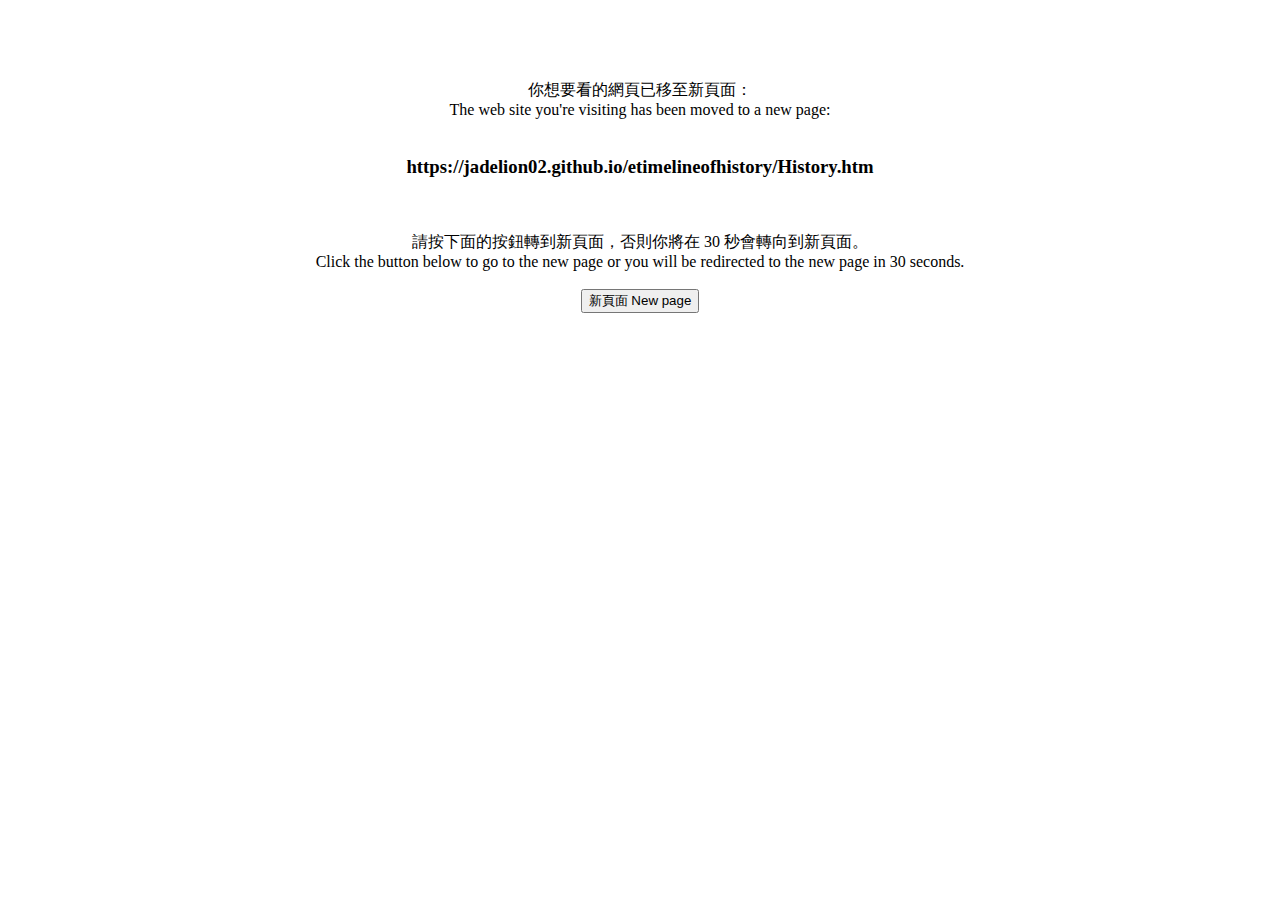
==== commit 823002a9: "Update index.htm" ====
--- a/index.htm
+++ b/index.htm
@@ -1,2645 +1,23 @@
-﻿<!DOCTYPE HTML>
-<html>
-<head>
-  <title>History Timeline</title>
-
-	
-<meta http-equiv="Content-Type" content="text/html;charset=UTF-8">
-	<script src="js/fp.js"></script>
-	<script src="js/vis.min.js" type="text/javascript"></script
-	<script type="text/javascript" class="silex-script"></script>
-	<link href="css/vis.min.css" rel="stylesheet" type="text/css">
-	<link rel="shortcut icon" type="image/ico" href="img/favicon.ico"/>
-	<link rel="stylesheet" href="css/normalize.css">
-	<link rel="stylesheet" href="css/front-end.css">
-	<link href="css/styles.css" rel="stylesheet" type="text/css">
-
-	
-
-
-	
-<!--Style Sheet goes here-->
-
-
-
-<META name="GENERATOR" content="MSHTML 11.00.9600.18860">
-
-<!--    -->
-</head>
-<body>
-
-<div id="visualization"></div>
-
-<!-- Header Title -->
-<div class="header">
-     <h2>&emsp;<font size="5" font="" face="Times New Roman" color="red">e</font><font size="5" font="" face="Times New Roman" color="black">Timeline of History &nbsp;&nbsp;</font>
-
-<!-- Trigger/Open The Modal -->
-<!-- <button id="myBtn">^</button>-->
-<!-- <img src="img/favicon.ico" alt="Control">-->
-
-	     
-<!-- Background OK -->
-  	<Body background="img/bg15.jpg">  
-<!-- Background ends -->
-
-<!-- Home button -->
-<!--   <div align="center"> -->
-	<a href="index.htm" class="button">&#127968;</a>&emsp; 
-<!--   </div> -->
-<!-- Home button Ends -->	     
-	     
-	     
-  <div class="dropdown">
-    <button id="myBtn">^</button>  
-
-<!-- 		<input type="button" id="moveLeft" value="<" style="height:22px; width:40px"/> -->
-<!-- 		<input type="button" id="moveRight" value=">" style="height:22px; width:40px"/> -->
-
-    <div class="dropdown-content">
-    <!--<p style="font-size:70%;">&emsp;Show Control &emsp;顯示控制</p>&emsp;<input type="button" value="&#8505;" onclick="window.location.href='img/eTimeline Information.pdf';"/> -->
-    <!--<p style="font-size:70%;">&emsp;Show Control &emsp;顯示控制</p>-->
-    <!--&emsp;<input type="button" value="&#8505;" onclick="window.open('img/eTimeline Information.pdf');"/>-->
-    <!-- OK   <input type="button" value="&#8505;" onclick="window.open('img/eTimeline Information.pdf');"><style="font-size:70%;"> Show Control &nbsp;顯示控制 -->
-
-    <input type="button" value="&#8505;" onclick="window.open('img/eTimeline Information.pdf');"><font size="2" color="black"> &nbsp;&emsp;Show Control &nbsp;顯示控制</font>
-
-    </div>
-  </div>
-
-
-<!--NAV BUTTONS-->
-	<div align="right">
-		<input type="button" id="moveLeft2" value="<" style="height:22px; width:40px"/>
-		<input type="button" id="moveRight2" value=">" style="height:22px; width:40px"/>
-		&emsp;&nbsp;
-	</div>
-<!--NAV BUTTONS-->
-
-<!-- Back To Top Arrow  -->
-    	<div id="backtop">&#9650;</div>
-<!-- Back To Top Arrow  -->
-
-
-
-
-<!--The Modal-->
-<script language="javascript">
-<!--
-// == Begin == //
-//document.write(unescape('%3C%64%69%76%20%69%64%3D%22%6D%79%4D%6F%64%61%6C%22%20%63%6C%61%73%73%3D%22%6D%6F%64%61%6C%22%3E%0A%0A%20%20%3C%21%2D%2D%20%4D%6F%64%61%6C%20%63%6F%6E%74%65%6E%74%20%2D%2D%3E%0A%20%20%3C%64%69%76%20%63%6C%61%73%73%3D%22%6D%6F%64%61%6C%2D%63%6F%6E%74%65%6E%74%22%3E%0A%0A%3C%21%2D%2D%3C%64%69%76%20%63%6C%61%73%73%3D%22%77%33%2D%6D%6F%64%61%6C%2D%63%6F%6E%74%65%6E%74%20%77%33%2D%61%6E%69%6D%61%74%65%2D%7A%6F%6F%6D%22%3E%20%2D%2D%3E%0A%3C%21%2D%2D%3C%64%69%76%20%63%6C%61%73%73%3D%22%77%33%2D%6D%6F%64%61%6C%2D%63%6F%6E%74%65%6E%74%20%77%33%2D%61%6E%69%6D%61%74%65%2D%74%6F%70%22%3E%20%2D%2D%3E%0A%3C%21%2D%2D%3C%64%69%76%20%63%6C%61%73%73%3D%22%77%33%2D%6D%6F%64%61%6C%2D%63%6F%6E%74%65%6E%74%20%77%33%2D%61%6E%69%6D%61%74%65%2D%62%6F%74%74%6F%6D%22%3E%20%2D%2D%3E%0A%3C%21%2D%2D%3C%64%69%76%20%63%6C%61%73%73%3D%22%77%33%2D%6D%6F%64%61%6C%2D%63%6F%6E%74%65%6E%74%20%77%33%2D%61%6E%69%6D%61%74%65%2D%6C%65%66%74%22%3E%20%2D%2D%3E%0A%3C%21%2D%2D%3C%64%69%76%20%63%6C%61%73%73%3D%22%77%33%2D%6D%6F%64%61%6C%2D%63%6F%6E%74%65%6E%74%20%77%33%2D%61%6E%69%6D%61%74%65%2D%72%69%67%68%74%22%3E%20%2D%2D%3E%0A%3C%21%2D%2D%3C%64%69%76%20%63%6C%61%73%73%3D%22%77%33%2D%6D%6F%64%61%6C%2D%63%6F%6E%74%65%6E%74%20%77%33%2D%61%6E%69%6D%61%74%65%2D%6F%70%61%63%69%74%79%22%3E%20%2D%2D%3E%0A%3C%21%2D%2D%3C%64%69%76%20%63%6C%61%73%73%3D%22%77%33%2D%6D%6F%64%61%6C%20%77%33%2D%61%6E%69%6D%61%74%65%2D%6F%70%61%63%69%74%79%22%3E%20%2D%2D%3E%0A%0A%3C%21%2D%2D%3C%69%6D%67%20%73%72%63%3D%22%69%6D%67%5F%73%6E%6F%77%74%6F%70%73%2E%6A%70%67%22%20%6F%6E%63%6C%69%63%6B%3D%22%64%6F%63%75%6D%65%6E%74%2E%67%65%74%45%6C%65%6D%65%6E%74%42%79%49%64%28%27%6D%6F%64%61%6C%30%31%27%29%2E%73%74%79%6C%65%2E%64%69%73%70%6C%61%79%3D%27%62%6C%6F%63%6B%27%22%20%63%6C%61%73%73%3D%22%77%33%2D%68%6F%76%65%72%2D%6F%70%61%63%69%74%79%22%3E%0A%3C%64%69%76%20%69%64%3D%22%6D%6F%64%61%6C%30%31%22%20%63%6C%61%73%73%3D%22%77%33%2D%6D%6F%64%61%6C%20%77%33%2D%61%6E%69%6D%61%74%65%2D%6C%65%66%74%22%20%6F%6E%63%6C%69%63%6B%3D%22%74%68%69%73%2E%73%74%79%6C%65%2E%64%69%73%70%6C%61%79%3D%27%6E%6F%6E%65%27%22%3E%0A%0A%3C%2F%64%69%76%3E%20%2D%2D%3E%0A%0A%20%20%20%20%09%3C%73%70%61%6E%20%63%6C%61%73%73%3D%22%63%6C%6F%73%65%22%3E%26%74%69%6D%65%73%3B%3C%2F%73%70%61%6E%3E%0A%3C%21%2D%2D%20%20%20%20%3C%70%3E%53%6F%6D%65%20%74%65%78%74%20%69%6E%20%74%68%65%20%4D%6F%64%61%6C%2E%2E%3C%2F%70%3E%20%20%2D%2D%3E%0A%0A%26%6E%62%73%70%3B%0A%09%3C%62%75%74%74%6F%6E%20%6F%6E%63%6C%69%63%6B%3D%22%73%68%6F%77%41%6C%6C%47%72%6F%75%70%73%28%29%22%3E%26%23%39%37%32%38%3B%3C%2F%62%75%74%74%6F%6E%3E%09%20%3C%21%2D%2D%55%6E%68%69%64%65%2D%2D%3E%0A%09%26%65%6D%73%70%3B%26%65%6D%73%70%3B%26%6E%62%73%70%3B%26%6E%62%73%70%3B%0A%09%3C%69%6E%70%75%74%20%74%79%70%65%3D%22%62%75%74%74%6F%6E%22%20%69%64%3D%22%31%22%20%76%61%6C%75%65%3D%22%26%23%39%36%36%38%3B%22%20%73%74%79%6C%65%3D%22%68%65%69%67%68%74%3A%32%36%70%78%3B%20%77%69%64%74%68%3A%33%30%70%78%22%3B%20%61%6C%69%67%6E%3D%22%63%65%6E%74%65%72%22%2F%3E%0A%20%20%20%20%09%3C%69%6E%70%75%74%20%74%79%70%65%3D%22%62%75%74%74%6F%6E%22%20%69%64%3D%22%6D%6F%76%65%4C%65%66%74%22%20%76%61%6C%75%65%3D%22%3C%22%20%73%74%79%6C%65%3D%22%68%65%69%67%68%74%3A%32%36%70%78%3B%20%77%69%64%74%68%3A%33%30%70%78%22%3B%20%61%6C%69%67%6E%3D%22%63%65%6E%74%65%72%22%2F%3E%0A%09%3C%69%6E%70%75%74%20%74%79%70%65%3D%22%62%75%74%74%6F%6E%22%20%69%64%3D%22%37%37%37%22%20%76%61%6C%75%65%3D%22%26%23%78%32%37%31%44%3B%22%20%73%74%79%6C%65%3D%22%68%65%69%67%68%74%3A%32%36%70%78%3B%20%77%69%64%74%68%3A%33%35%70%78%22%3B%20%61%6C%69%67%6E%3D%22%74%6F%70%22%2F%3E%0A%20%20%20%20%09%3C%69%6E%70%75%74%20%74%79%70%65%3D%22%62%75%74%74%6F%6E%22%20%69%64%3D%22%6D%6F%76%65%52%69%67%68%74%22%20%76%61%6C%75%65%3D%22%3E%22%20%73%74%79%6C%65%3D%22%68%65%69%67%68%74%3A%32%36%70%78%3B%20%77%69%64%74%68%3A%33%30%70%78%22%3B%20%61%6C%69%67%6E%3D%22%63%65%6E%74%65%72%22%2F%3E%0A%09%3C%69%6E%70%75%74%20%74%79%70%65%3D%22%62%75%74%74%6F%6E%22%20%69%64%3D%22%34%2E%37%36%30%22%20%76%61%6C%75%65%3D%22%26%23%39%36%35%38%3B%22%20%73%74%79%6C%65%3D%22%68%65%69%67%68%74%3A%32%36%70%78%3B%20%77%69%64%74%68%3A%33%30%70%78%22%3B%20%61%6C%69%67%6E%3D%22%63%65%6E%74%65%72%22%2F%3E%0A%09%26%6E%62%73%70%3B%0A%09%3C%69%6E%70%75%74%20%74%79%70%65%3D%22%62%75%74%74%6F%6E%22%20%69%64%3D%22%7A%6F%6F%6D%49%6E%22%20%76%61%6C%75%65%3D%22%2B%22%20%73%74%79%6C%65%3D%22%68%65%69%67%68%74%3A%32%36%70%78%3B%20%77%69%64%74%68%3A%33%30%70%78%22%3B%20%61%6C%69%67%6E%3D%22%63%65%6E%74%65%72%22%2F%3E%09%3C%21%2D%2D%2B%2D%2D%3E%0A%20%20%20%09%3C%69%6E%70%75%74%20%74%79%70%65%3D%22%62%75%74%74%6F%6E%22%20%69%64%3D%22%7A%6F%6F%6D%4F%75%74%22%20%76%61%6C%75%65%3D%22%2D%22%20%73%74%79%6C%65%3D%22%68%65%69%67%68%74%3A%32%36%70%78%3B%20%77%69%64%74%68%3A%33%30%70%78%22%3B%20%61%6C%69%67%6E%3D%22%63%65%6E%74%65%72%22%2F%3E%26%65%6D%73%70%3B%0A%0A%20%20%3C%21%2D%2D%4F%72%64%65%72%20%43%68%65%63%6B%20%42%6F%78%2D%2D%3E%20%0A%20%20%3C%6C%61%62%65%6C%20%66%6F%72%3D%22%6F%72%64%65%72%69%6E%67%22%3E%3C%66%6F%6E%74%20%73%69%7A%65%3D%22%34%22%20%66%6F%6E%74%20%66%61%63%65%3D%22%63%61%6C%69%62%72%69%22%3E%26%23%38%36%34%35%3C%2F%6C%61%62%65%6C%3E%3C%69%6E%70%75%74%20%74%79%70%65%3D%22%63%68%65%63%6B%62%6F%78%22%20%69%64%3D%22%6F%72%64%65%72%69%6E%67%22%20%75%6E%63%68%65%63%6B%65%64%2F%3E%20%09%3C%21%2D%2D%4F%72%64%65%72%20%62%79%20%69%64%2D%2D%3E%0A%0A'));
-//document.write(unescape('%3C%64%69%76%20%69%64%3D%22%6D%79%4D%6F%64%61%6C%22%20%63%6C%61%73%73%3D%22%6D%6F%64%61%6C%22%3E%0A%3C%21%2D%2D%20%4D%6F%64%61%6C%20%63%6F%6E%74%65%6E%74%20%2D%2D%3E%0A%09%3C%64%69%76%20%63%6C%61%73%73%20%3D%20%22%6D%6F%64%61%6C%2D%63%6F%6E%74%65%6E%74%22%3E%0A%09%3C%64%69%76%20%69%64%20%3D%20%22%6D%6F%64%61%6C%30%31%22%20%63%6C%61%73%73%20%3D%20%22%77%33%2D%6D%6F%64%61%6C%20%77%33%2D%61%6E%69%6D%61%74%65%2D%6C%65%66%74%22%20%6F%6E%63%6C%69%63%6B%20%3D%20%22%74%68%69%73%2E%73%74%79%6C%65%2E%64%69%73%70%6C%61%79%3D%27%6E%6F%6E%65%27%22%3E%0A%3C%2F%64%69%76%3E%0A%0A%20%20%20%20%09%3C%73%70%61%6E%20%63%6C%61%73%73%3D%22%63%6C%6F%73%65%22%3E%26%74%69%6D%65%73%3B%3C%2F%73%70%61%6E%20%3E%0A%3C%21%2D%2D%20%20%20%20%3C%70%3E%53%6F%6D%65%20%74%65%78%74%20%69%6E%20%74%68%65%20%4D%6F%64%61%6C%2E%2E%3C%2F%70%3E%20%20%2D%2D%3E%0A%26%6E%62%73%70%3B%0A%09%3C%62%75%74%74%6F%6E%20%6F%6E%63%6C%69%63%6B%3D%22%73%68%6F%77%41%6C%6C%47%72%6F%75%70%73%28%29%22%3E%26%23%39%37%32%38%3B%3C%2F%62%75%74%74%6F%6E%3E%09%20%3C%21%2D%2D%55%6E%68%69%64%65%2D%2D%3E%0A%09%26%65%6D%73%70%3B%26%65%6D%73%70%3B%26%6E%62%73%70%3B%26%6E%62%73%70%3B%26%6E%62%73%70%3B%0A%09%3C%69%6E%70%75%74%20%74%79%70%65%3D%22%62%75%74%74%6F%6E%22%20%69%64%3D%22%31%22%20%76%61%6C%75%65%3D%22%26%23%39%36%36%38%3B%22%20%73%74%79%6C%65%3D%22%68%65%69%67%68%74%3A%33%30%70%78%3B%20%77%69%64%74%68%3A%33%30%70%78%22%20%61%6C%69%67%6E%3D%22%63%65%6E%74%65%72%22%2F%3E%0A%20%20%20%20%09%3C%69%6E%70%75%74%20%74%79%70%65%3D%22%62%75%74%74%6F%6E%22%20%69%64%3D%22%6D%6F%76%65%4C%65%66%74%22%20%76%61%6C%75%65%3D%22%3C%22%20%73%74%79%6C%65%3D%22%68%65%69%67%68%74%3A%33%30%70%78%3B%20%77%69%64%74%68%3A%33%30%70%78%22%20%61%6C%69%67%6E%3D%22%63%65%6E%74%65%72%22%2F%3E%0A%09%3C%69%6E%70%75%74%20%74%79%70%65%3D%22%62%75%74%74%6F%6E%22%20%69%64%3D%22%37%37%37%22%20%76%61%6C%75%65%3D%22%26%23%39%38%34%31%3B%22%20%73%74%79%6C%65%3D%22%68%65%69%67%68%74%3A%33%30%70%78%3B%20%77%69%64%74%68%3A%33%30%70%78%22%20%61%6C%69%67%6E%3D%22%63%65%6E%74%65%72%22%2F%3E%0A%20%20%20%20%09%3C%69%6E%70%75%74%20%74%79%70%65%3D%22%62%75%74%74%6F%6E%22%20%69%64%3D%22%6D%6F%76%65%52%69%67%68%74%22%20%76%61%6C%75%65%3D%22%3E%22%20%73%74%79%6C%65%3D%22%68%65%69%67%68%74%3A%33%30%70%78%3B%20%77%69%64%74%68%3A%33%30%70%78%22%20%61%6C%69%67%6E%3D%22%63%65%6E%74%65%72%22%2F%3E%0A%09%3C%69%6E%70%75%74%20%74%79%70%65%3D%22%62%75%74%74%6F%6E%22%20%69%64%3D%22%34%2E%37%36%30%22%20%76%61%6C%75%65%3D%22%26%23%39%36%35%38%3B%22%20%73%74%79%6C%65%3D%22%68%65%69%67%68%74%3A%33%30%70%78%3B%20%77%69%64%74%68%3A%33%30%70%78%22%20%61%6C%69%67%6E%3D%22%63%65%6E%74%65%72%22%2F%3E%0A%09%26%6E%62%73%70%3B%0A%09%3C%69%6E%70%75%74%20%74%79%70%65%3D%22%62%75%74%74%6F%6E%22%20%69%64%3D%22%7A%6F%6F%6D%49%6E%22%20%76%61%6C%75%65%3D%22%2B%22%20%73%74%79%6C%65%3D%22%68%65%69%67%68%74%3A%33%30%70%78%3B%20%77%69%64%74%68%3A%33%30%70%78%22%20%61%6C%69%67%6E%3D%22%63%65%6E%74%65%72%22%2F%3E%09%3C%21%2D%2D%2B%2D%2D%3E%0A%20%20%20%09%3C%69%6E%70%75%74%20%74%79%70%65%3D%22%62%75%74%74%6F%6E%22%20%69%64%3D%22%7A%6F%6F%6D%4F%75%74%22%20%76%61%6C%75%65%3D%22%2D%22%20%73%74%79%6C%65%3D%22%68%65%69%67%68%74%3A%33%30%70%78%3B%20%77%69%64%74%68%3A%33%30%70%78%22%20%61%6C%69%67%6E%3D%22%63%65%6E%74%65%72%22%2F%3E%26%65%6D%73%70%3B%0A%0A%0A%20%20%3C%21%2D%2D%4F%72%64%65%72%20%43%68%65%63%6B%20%42%6F%78%2D%2D%3E%20%0A%09%3C%21%2D%2D%4F%72%64%65%72%20%62%79%20%69%64%2D%2D%3E%0A%20%20%09%3C%6C%61%62%65%6C%20%66%6F%72%3D%22%6F%72%64%65%72%69%6E%67%22%3E%3C%66%6F%6E%74%20%73%69%7A%65%3D%22%34%22%20%66%6F%6E%74%20%66%61%63%65%3D%22%63%61%6C%69%62%72%69%22%3E%26%23%38%36%34%35%3B%3C%2F%6C%61%62%65%6C%3E%0A%09%3C%69%6E%70%75%74%20%74%79%70%65%3D%22%63%68%65%63%6B%62%6F%78%22%20%69%64%3D%22%6F%72%64%65%72%69%6E%67%22%20%63%68%65%63%6B%65%64%2F%3E%20%09%0A%09%3C%21%2D%2D%4F%72%64%65%72%20%62%79%20%69%64%2D%2D%3E%0A%0A'));
-//document.write(unescape('%3C%64%69%76%20%69%64%3D%22%6D%79%4D%6F%64%61%6C%22%20%63%6C%61%73%73%3D%22%6D%6F%64%61%6C%22%3E%0A%3C%21%2D%2D%20%4D%6F%64%61%6C%20%63%6F%6E%74%65%6E%74%20%2D%2D%3E%0A%09%3C%64%69%76%20%63%6C%61%73%73%20%3D%20%22%6D%6F%64%61%6C%2D%63%6F%6E%74%65%6E%74%22%3E%0A%09%3C%64%69%76%20%69%64%20%3D%20%22%6D%6F%64%61%6C%30%31%22%20%63%6C%61%73%73%20%3D%20%22%77%33%2D%6D%6F%64%61%6C%20%77%33%2D%61%6E%69%6D%61%74%65%2D%6C%65%66%74%22%20%6F%6E%63%6C%69%63%6B%20%3D%20%22%74%68%69%73%2E%73%74%79%6C%65%2E%64%69%73%70%6C%61%79%3D%27%6E%6F%6E%65%27%22%3E%0A%3C%2F%64%69%76%3E%0A%0A%20%20%20%20%09%3C%73%70%61%6E%20%63%6C%61%73%73%3D%22%63%6C%6F%73%65%22%3E%26%74%69%6D%65%73%3B%3C%2F%73%70%61%6E%20%3E%0A%3C%21%2D%2D%20%20%20%20%3C%70%3E%53%6F%6D%65%20%74%65%78%74%20%69%6E%20%74%68%65%20%4D%6F%64%61%6C%2E%2E%3C%2F%70%3E%20%20%2D%2D%3E%0A%26%6E%62%73%70%3B%0A%09%3C%62%75%74%74%6F%6E%20%6F%6E%63%6C%69%63%6B%3D%22%73%68%6F%77%41%6C%6C%47%72%6F%75%70%73%28%29%22%3E%26%23%39%37%32%38%3B%3C%2F%62%75%74%74%6F%6E%3E%09%20%3C%21%2D%2D%55%6E%68%69%64%65%2D%2D%3E%0A%09%26%65%6D%73%70%3B%26%65%6D%73%70%3B%26%6E%62%73%70%3B%26%6E%62%73%70%3B%26%6E%62%73%70%3B%0A%09%3C%69%6E%70%75%74%20%74%79%70%65%3D%22%62%75%74%74%6F%6E%22%20%69%64%3D%22%31%22%20%76%61%6C%75%65%3D%22%26%23%39%36%36%38%3B%22%20%73%74%79%6C%65%3D%22%68%65%69%67%68%74%3A%33%30%70%78%3B%20%77%69%64%74%68%3A%33%30%70%78%22%20%61%6C%69%67%6E%3D%22%63%65%6E%74%65%72%22%2F%3E%0A%20%20%20%20%09%3C%69%6E%70%75%74%20%74%79%70%65%3D%22%62%75%74%74%6F%6E%22%20%69%64%3D%22%6D%6F%76%65%4C%65%66%74%22%20%76%61%6C%75%65%3D%22%3C%22%20%73%74%79%6C%65%3D%22%68%65%69%67%68%74%3A%33%30%70%78%3B%20%77%69%64%74%68%3A%33%30%70%78%22%20%61%6C%69%67%6E%3D%22%63%65%6E%74%65%72%22%2F%3E%0A%09%3C%69%6E%70%75%74%20%74%79%70%65%3D%22%62%75%74%74%6F%6E%22%20%69%64%3D%22%37%37%37%22%20%76%61%6C%75%65%3D%22%2B%22%20%73%74%79%6C%65%3D%22%62%61%63%6B%67%72%6F%75%6E%64%2D%63%6F%6C%6F%72%3A%20%23%63%63%63%63%63%63%3B%20%62%6F%72%64%65%72%2D%63%6F%6C%6F%72%3A%20%72%65%64%3B%20%68%65%69%67%68%74%3A%33%30%70%78%3B%20%77%69%64%74%68%3A%33%30%70%78%22%20%61%6C%69%67%6E%3D%22%63%65%6E%74%65%72%22%2F%3E%0A%20%20%20%20%09%3C%69%6E%70%75%74%20%74%79%70%65%3D%22%62%75%74%74%6F%6E%22%20%69%64%3D%22%6D%6F%76%65%52%69%67%68%74%22%20%76%61%6C%75%65%3D%22%3E%22%20%73%74%79%6C%65%3D%22%68%65%69%67%68%74%3A%33%30%70%78%3B%20%77%69%64%74%68%3A%33%30%70%78%22%20%61%6C%69%67%6E%3D%22%63%65%6E%74%65%72%22%2F%3E%0A%09%3C%69%6E%70%75%74%20%74%79%70%65%3D%22%62%75%74%74%6F%6E%22%20%69%64%3D%22%34%2E%37%36%30%22%20%76%61%6C%75%65%3D%22%26%23%39%36%35%38%3B%22%20%73%74%79%6C%65%3D%22%68%65%69%67%68%74%3A%33%30%70%78%3B%20%77%69%64%74%68%3A%33%30%70%78%22%20%61%6C%69%67%6E%3D%22%63%65%6E%74%65%72%22%2F%3E%0A%09%26%6E%62%73%70%3B%0A%09%3C%69%6E%70%75%74%20%74%79%70%65%3D%22%62%75%74%74%6F%6E%22%20%69%64%3D%22%7A%6F%6F%6D%49%6E%22%20%76%61%6C%75%65%3D%22%2B%22%20%73%74%79%6C%65%3D%22%68%65%69%67%68%74%3A%33%30%70%78%3B%20%77%69%64%74%68%3A%33%30%70%78%22%20%61%6C%69%67%6E%3D%22%63%65%6E%74%65%72%22%2F%3E%09%3C%21%2D%2D%2B%2D%2D%3E%0A%20%20%20%09%3C%69%6E%70%75%74%20%74%79%70%65%3D%22%62%75%74%74%6F%6E%22%20%69%64%3D%22%7A%6F%6F%6D%4F%75%74%22%20%76%61%6C%75%65%3D%22%2D%22%20%73%74%79%6C%65%3D%22%68%65%69%67%68%74%3A%33%30%70%78%3B%20%77%69%64%74%68%3A%33%30%70%78%22%20%61%6C%69%67%6E%3D%22%63%65%6E%74%65%72%22%2F%3E%26%65%6D%73%70%3B%0A%0A%0A%20%20%3C%21%2D%2D%4F%72%64%65%72%20%43%68%65%63%6B%20%42%6F%78%2D%2D%3E%20%0A%09%3C%21%2D%2D%4F%72%64%65%72%20%62%79%20%69%64%2D%2D%3E%0A%20%20%09%3C%6C%61%62%65%6C%20%66%6F%72%3D%22%6F%72%64%65%72%69%6E%67%22%3E%3C%66%6F%6E%74%20%73%69%7A%65%3D%22%34%22%20%66%6F%6E%74%20%66%61%63%65%3D%22%63%61%6C%69%62%72%69%22%3E%26%23%38%36%34%35%3B%3C%2F%6C%61%62%65%6C%3E%0A%09%3C%69%6E%70%75%74%20%74%79%70%65%3D%22%63%68%65%63%6B%62%6F%78%22%20%69%64%3D%22%6F%72%64%65%72%69%6E%67%22%20%63%68%65%63%6B%65%64%2F%3E%20%09%0A%09%3C%21%2D%2D%4F%72%64%65%72%20%62%79%20%69%64%2D%2D%3E%0A%0A'));
-
-document.write(unescape('%3C%64%69%76%20%69%64%3D%22%6D%79%4D%6F%64%61%6C%22%20%63%6C%61%73%73%3D%22%6D%6F%64%61%6C%22%3E%0A%3C%21%2D%2D%20%4D%6F%64%61%6C%20%63%6F%6E%74%65%6E%74%20%2D%2D%3E%0A%09%3C%64%69%76%20%63%6C%61%73%73%20%3D%20%22%6D%6F%64%61%6C%2D%63%6F%6E%74%65%6E%74%22%3E%0A%09%3C%64%69%76%20%69%64%20%3D%20%22%6D%6F%64%61%6C%30%31%22%20%63%6C%61%73%73%20%3D%20%22%77%33%2D%6D%6F%64%61%6C%20%77%33%2D%61%6E%69%6D%61%74%65%2D%6C%65%66%74%22%20%6F%6E%63%6C%69%63%6B%20%3D%20%22%74%68%69%73%2E%73%74%79%6C%65%2E%64%69%73%70%6C%61%79%3D%27%6E%6F%6E%65%27%22%3E%0A%3C%2F%64%69%76%3E%0A%0A%20%20%20%20%09%3C%73%70%61%6E%20%63%6C%61%73%73%3D%22%63%6C%6F%73%65%22%3E%26%74%69%6D%65%73%3B%3C%2F%73%70%61%6E%20%3E%0A%3C%21%2D%2D%20%20%20%20%3C%70%3E%53%6F%6D%65%20%74%65%78%74%20%69%6E%20%74%68%65%20%4D%6F%64%61%6C%2E%2E%3C%2F%70%3E%20%20%2D%2D%3E%0A%09%26%6E%62%73%70%3B%0A%09%3C%62%75%74%74%6F%6E%20%6F%6E%63%6C%69%63%6B%3D%22%73%68%6F%77%41%6C%6C%47%72%6F%75%70%73%28%29%22%3E%26%23%39%37%32%38%3B%3C%2F%62%75%74%74%6F%6E%3E%09%20%3C%21%2D%2D%55%6E%68%69%64%65%2D%2D%3E%0A%09%26%65%6D%73%70%3B%26%65%6D%73%70%3B%26%6E%62%73%70%3B%26%6E%62%73%70%3B%26%6E%62%73%70%3B%0A%09%3C%69%6E%70%75%74%20%74%79%70%65%3D%22%62%75%74%74%6F%6E%22%20%69%64%3D%22%31%22%20%76%61%6C%75%65%3D%22%26%23%39%36%36%38%3B%22%20%73%74%79%6C%65%3D%22%68%65%69%67%68%74%3A%33%30%70%78%3B%20%77%69%64%74%68%3A%33%30%70%78%22%20%61%6C%69%67%6E%3D%22%63%65%6E%74%65%72%22%2F%3E%0A%20%20%20%20%09%3C%69%6E%70%75%74%20%74%79%70%65%3D%22%62%75%74%74%6F%6E%22%20%69%64%3D%22%6D%6F%76%65%4C%65%66%74%22%20%76%61%6C%75%65%3D%22%3C%22%20%73%74%79%6C%65%3D%22%68%65%69%67%68%74%3A%33%30%70%78%3B%20%77%69%64%74%68%3A%33%30%70%78%22%20%61%6C%69%67%6E%3D%22%63%65%6E%74%65%72%22%2F%3E%0A%09%3C%69%6E%70%75%74%20%74%79%70%65%3D%22%62%75%74%74%6F%6E%22%20%69%64%3D%22%37%37%37%22%20%76%61%6C%75%65%3D%22%2B%22%20%73%74%79%6C%65%3D%22%62%61%63%6B%67%72%6F%75%6E%64%2D%63%6F%6C%6F%72%3A%20%23%63%63%63%63%63%63%3B%20%62%6F%72%64%65%72%2D%63%6F%6C%6F%72%3A%20%72%65%64%3B%20%68%65%69%67%68%74%3A%33%30%70%78%3B%20%77%69%64%74%68%3A%33%30%70%78%22%20%61%6C%69%67%6E%3D%22%63%65%6E%74%65%72%22%2F%3E%0A%20%20%20%20%09%3C%69%6E%70%75%74%20%74%79%70%65%3D%22%62%75%74%74%6F%6E%22%20%69%64%3D%22%6D%6F%76%65%52%69%67%68%74%22%20%76%61%6C%75%65%3D%22%3E%22%20%73%74%79%6C%65%3D%22%68%65%69%67%68%74%3A%33%30%70%78%3B%20%77%69%64%74%68%3A%33%30%70%78%22%20%61%6C%69%67%6E%3D%22%63%65%6E%74%65%72%22%2F%3E%0A%09%3C%69%6E%70%75%74%20%74%79%70%65%3D%22%62%75%74%74%6F%6E%22%20%69%64%3D%22%34%2E%37%36%30%22%20%76%61%6C%75%65%3D%22%26%23%39%36%35%38%3B%22%20%73%74%79%6C%65%3D%22%68%65%69%67%68%74%3A%33%30%70%78%3B%20%77%69%64%74%68%3A%33%30%70%78%22%20%61%6C%69%67%6E%3D%22%63%65%6E%74%65%72%22%2F%3E%0A%09%26%6E%62%73%70%3B%0A%09%3C%69%6E%70%75%74%20%74%79%70%65%3D%22%62%75%74%74%6F%6E%22%20%69%64%3D%22%7A%6F%6F%6D%49%6E%22%20%76%61%6C%75%65%3D%22%2B%22%20%73%74%79%6C%65%3D%22%68%65%69%67%68%74%3A%33%30%70%78%3B%20%77%69%64%74%68%3A%33%30%70%78%22%20%61%6C%69%67%6E%3D%22%63%65%6E%74%65%72%22%2F%3E%09%0A%09%3C%21%2D%2D%2B%2D%2D%3E%0A%20%20%20%09%3C%69%6E%70%75%74%20%74%79%70%65%3D%22%62%75%74%74%6F%6E%22%20%69%64%3D%22%7A%6F%6F%6D%4F%75%74%22%20%76%61%6C%75%65%3D%22%2D%22%20%73%74%79%6C%65%3D%22%68%65%69%67%68%74%3A%33%30%70%78%3B%20%77%69%64%74%68%3A%33%30%70%78%22%20%61%6C%69%67%6E%3D%22%63%65%6E%74%65%72%22%2F%3E%0A%09%26%65%6D%73%70%3B%0A%0A%20%20%3C%21%2D%2D%4F%72%64%65%72%20%43%68%65%63%6B%20%42%6F%78%2D%2D%3E%20%0A%20%20%3C%21%2D%2D%4F%72%64%65%72%20%62%79%20%69%64%2D%2D%3E%0A%20%20%09%3C%6C%61%62%65%6C%20%66%6F%72%3D%22%6F%72%64%65%72%69%6E%67%22%3E%3C%66%6F%6E%74%20%73%69%7A%65%3D%22%34%22%20%66%6F%6E%74%20%66%61%63%65%3D%22%63%61%6C%69%62%72%69%22%3E%26%23%38%36%34%35%3B%3C%2F%6C%61%62%65%6C%3E%0A%09%3C%69%6E%70%75%74%20%74%79%70%65%3D%22%63%68%65%63%6B%62%6F%78%22%20%69%64%3D%22%6F%72%64%65%72%69%6E%67%22%20%63%68%65%63%6B%65%64%2F%3E%20%09%0A%20%20%3C%21%2D%2D%4F%72%64%65%72%20%62%79%20%69%64%2D%2D%3E%0A'));
-
-//-->
-</script>
-<!--Modal Ends-->
-
-<!--&emsp;&emsp;-->
-&emsp;&nbsp;
-  <div class="dropdown">
-  <button class="dropbtn">?</button>
-  <div class="dropdown-content">
-  <p style="font-size:70%;">&nbsp;-&nbsp;滾動滑鼠輪向上/下或拖動光標左/右移動時間表<br>&emsp;Scroll wheel or Drag cursor L/R to move timeline</p>
-  <p style="font-size:68%;">&nbsp;-&nbsp;滾動滑鼠輪向上/下 + Ctrl 拉近放遠時間表<br>&emsp;Ctrl + Srcoll wheel U/D to expand/compress timeline</p>
-
-  <p style="font-size:70%;">&nbsp;▪ &nbsp;✩ 躲藏 Hide</p>
-  <p style="font-size:70%;">&nbsp;▪ &nbsp;☀ 出現 Unhide</p>
-
-  <p style="font-size:70%;">&nbsp;▪ &nbsp;◄ 開始 Beginning</p>
-  <p style="font-size:70%;">&nbsp;▪ &nbsp;&lt; 向左 Move Left</p>
-  <p style="font-size:70%;">&nbsp;▪ &nbsp;✝ 公元 1 AD</p>
-  <p style="font-size:70%;">&nbsp;▪ &nbsp;&gt; 向右 Move Right</p>
-  <p style="font-size:70%;">&nbsp;▪ &nbsp;►現在 Present</p>
-
-  <p style="font-size:70%;">&nbsp;▪ &nbsp;➕ 拉近 Expand</p>
-  <p style="font-size:70%;">&nbsp;▪ &nbsp;➖ 放遠 Compress</p>
-
-  <p style="font-size:70%;">&nbsp;▪ &nbsp;☑ 確定 Confirm</p>
-  <p style="font-size:70%;">&nbsp;▪ &nbsp;🔍 找尋 Search</p>
-  <p style="font-size:70%;">&nbsp;▪ &nbsp;⇅ 排列 Order by id</p>
-
-
-  </div>
-</div>
-
-
-   &nbsp;&nbsp;<input id="selection" size="9" value="1"> 
-
-  <!--Find Check Box & Find Button-->
-  <!--	<input type="text" id="selection" value="777"><input type="button" id="select" value="Find & Focus"> <label><input type="checkbox" id="focus" checked></label>-->
-	  
-
-  <!--  &nbsp;&nbsp;<input id="selection" size="8" value="1" style="height:14px; width:80px">&nbsp;  -->
-
-
-<!--INDEX-->
-
-    <select id="theItems" name="theItems" onchange="otherSelect(this)" style="height:20px; width:256px">
-	<option value=">""</option>
-
-	<option value=">""</option>
-	<option value="1">1. 聖經人物&nbsp;Biblical Characters</option>
-	<option value="1">亞當 Adam</option>
-	<option value="1.002">塞特 Seth</option>
-	<option value="1.003">以挪士 Enosh</option>
-	<option value="1.004">該南 Cainan</option>
-	<option value="1.005">瑪勒列 Mahalalel</option>
-	<option value="1.006">雅列 Jared</option>
-	<option value="1.007">以諾 Enoch</option>
-	<option value="1.008">瑪土撒拉 Methuselah</option>
-<option value="">&emsp;&emsp;&emsp;&emsp;----- 元前 3000 BC -----</option>
-	<option value="1.009">拉麥 Lamech</option>
-	<option value="1.01">挪亞 Noah</option>
-	<option value="1.0105">雅弗 Japheth</option>
-	<option value="1.011">閃 Shem </option>
-	<option value="1.0115">含 Ham </option>
-	<option value="1.012">亞法撒 Arphaxad</option>
-	<option value="1.013">沙拉 Salah </option>
-	<option value="1.014">希伯 Eber </option>
-<option value="">&emsp;&emsp;&emsp;&emsp;----- 元前 2000 BC -----</option>
-	<option value="1.015">法勒 Peleg </option>
-	<option value="1.016">拉吳 Reu </option>
-	<option value="1.017">西鹿 Sequg </option>
-	<option value="1.018">拿鶴 Nahor</option>
-	<option value="1.019">他拉 Terah </option>
-	<option value="1.02">亞伯拉罕 Abraham</option>
-	<option value="1.0201">以實瑪利 Ismael</option>
-	<option value="1.021">以撒 Issac</option>
-	<option value="1.022">雅各 Jacob</option>
-	<option value="1.023">約瑟 Joseph</option>
-	<option value="1.024">摩西 Moses </option>
-	<option value="1.025">約書亞 Joshua</option>
-	<option value="2.031">士師 Judges</optiion>
-	<option value="1.026">路得 Ruth</option>
-	<option value="1.028">掃羅 Saul</option>
-	<option value="1.029">大衛 David</option>
-<option value="">&emsp;&emsp;&emsp;&emsp;----- 元前 1000 BC -----</option>
-	<option value="1.03">所羅門 Solomon</option>
-	<option value="1.031">羅波安 Rehoboam</option>
-	<option value="1.032">亞比雅 Abijah</option>
-	<option value="1.033">亞撒 Asa</option>
-	<option value="1.034">約沙法 Josaphat</option>
-	<option value="1.035">約蘭 Joram</option>
-	<option value="1.036">亞哈謝 Ahaziah</option>
-	<option value="1.037">約阿施 Jehoash</option>
-	<option value="1.038">亞瑪謝 Amaziah</option>
-	<option value="1.039">烏西雅(亞撒利雅) Uzziah(Ahaziah)</option>
-	<option value="1.04">約坦 Jotham</option>
-	<option value="1.0405">亞哈斯 Ahaz</option>
-	<option value="1.041">希西家 Hezekiah</option>
-	<option value="1.0411">瑪拿西 Manasseh</option>
-	<option value="1.0412">亞們 Amon</option>
-	<option value="1.0414">约雅斤(耶哥尼雅) Jehoiachin(Jeconiah)</option>
-	<option value="1.042">約西亞 Josiah</option>
-	<option value="1.0421">約哈斯 Jehoahaz</option>
-	<option value="1.0422">約雅敬 Jehoiakim</option>
-	<option value="1.043">西底家 Zedekiah</option>
-	<option value="1.044">撒拉鐵 Shealtiel</option>
-	<option value="1.045">所羅巴伯 Zerubabel</option>
-	<option value="1.046">亞比玉 Abiud</option>
-	<option value="1.047">亞所 Azor</option>
-	<option value="1.048">撒督 Zadok</option>
-	<option value="1.049">亞金 Achim</option>
-	<option value="1.05">以律 Eliud</option>
-	<option value="1.051">以利亞撒 Eleazar</option>
-	<option value="1.052">馬但 Matthan</option>
-	<option value="1.053">雅各 Jacob</option>
-	<option value="1.054">約瑟 Joseph</option>
-	<option value="777">耶穌 Jesus</option>
-<option value="">&emsp;&emsp;&emsp;&emsp;----- 公元 AD 1  -----</option>
-
-
-<option value=">""</option>
-<option value="4">4. 華夏黄帝&nbsp;Chinese Emperors</option>
-<!--三皇-->
-	<option value="4">三皇</option>
-<option value="">&emsp;&emsp;&emsp;&emsp;----- 元前 3000 BC -----</option>
-<!--五帝-->
-	<option value="4.0003">五帝</option>
-<!--夏-->
-	<option value="4.001">夏 - 大禹姒文命</option>
-<option value="">&emsp;&emsp;&emsp;&emsp;----- 元前 2000 BC -----</option>
-<!--商-->
-	<option value="4.002">商太祖 - 成湯子天乙(子履)</option>
-	<option value="4.003">商哀王 - 外丙(子胜)</option>
-	<option value="4.004">商懿王 - 中壬(仲壬)</option>
-	<option value="4.006">商太宗 - 太甲(子至)</option>
-	<option value="4.007">商昭王 - 沃丁(子绚)</option>
-	<option value="4.008">商宣王 - 太庚(子辩)</option>
-	<option value="4.009">商敬王 - 小甲(子高)</option>
-	<option value="4.01">商元王 - 雍己(子伷)</option>
-	<option value="4.011">商中宗 - 太戊(子密)</option>
-	<option value="4.012">商孝成 - 仲丁(子庄)</option>
-	<option value="4.013">商思王 - 外壬(子发)</option>
-	<option value="4.014">商前平王 - 河亶甲(子整)</option>
-	<option value="4.015">商穆王 - 祖乙(子滕)</option>
-	<option value="4.016">商桓王 - 祖辛(子旦)</option>
-	<option value="4.017">商僖王 - 沃甲(子踰)</option>
-	<option value="4.018">商莊王 - 祖丁(子新)</option>
-	<option value="4.019">商顷王 - 南庚(子更)</option>
-	<option value="4.02">商悼王 - 陽甲(子名和)</option>
-	<option value="4.021">商世祖 - 盘庚(子旬)</option>
-	<option value="4.022">商章王 - 小辛(子颂)</option>
-	<option value="4.023">商惠王 - 小乙(子敛)</option>
-	<option value="4.024">商高宗 - 武丁(子昭)</option>
-	<option value="4.025">商后平王 - 祖庚(子跃)</option>
-	<option value="4.026">商世宗 - 祖甲(子载)</option>
-	<option value="4.027">商甲宗 - 廪辛(子先)</option>
-	<option value="4.028">商康祖 - 康丁(子嚣)</option>
-	<option value="4.029">商武祖 - 武乙(子瞿)</option>
-	<option value="4.03">商匡王 - 文丁(子托)</option>
-	<option value="4.031">商德王 - 帝乙(子羡)</option>
-	<option value="4.032">商纣帝 - 帝辛(子寿)</option>
-<!--西周-->
-	<option value="4.035">西周 - 周文王姬昌</option>
-	<option value="4.036">西周 - 周武王姬發</option>
-	<option value="4.037">西周 - 周成王姬诵</option>
-	<option value="4.038">西周 - 周康王姬钊</option>
-<option value="">&emsp;&emsp;&emsp;&emsp;----- 元前 1000 BC -----</option>
-	<option value="4.039">西周 - 周昭王姬瑕</option>
-	<option value="4.04">西周 - 周穆王姬满</option>
-	<option value="4.041">西周 - 周共王姬繄扈</option>
-	<option value="4.042">西周 - 周懿王姬囏</option>
-	<option value="4.043">西周 - 周孝王姬辟方</option>
-	<option value="4.044">西周 - 周夷王姬燮</option>
-	<option value="4.045">西周 - 周厲王姬胡</option>
-	<option value="4.046">西周 - 周宣帝姬静</option>
-	<option value="4.047">西周 - 周幽王姬宫湦</option>
-	<option value="4.048">西周 - 周携王姬余臣</option>
-<!--東周-->
-	<option value="4.05">東周 - 周平王姬宜臼 </option>
-	<option value="4.051">東周 - 周桓王姬林</option>
-	<option value="4.052">東周 - 周莊王姬佗</option>
-	<option value="4.053">東周 - 周僖王姬胡齊</option>
-	<option value="4.054">東周 - 周惠王姬阆</option>
-	<option value="4.055">東周 - 周王子姬颓</option>
-	<option value="4.056">東周 - 周襄王姬鄭</option>
-	<option value="4.058">東周 - 周顷王姬壬臣</option>
-	<option value="4.059">東周 - 周匡王姬班</option>
-	<option value="4.06">東周 - 周定王姬瑜</option>
-	<option value="4.061">東周 - 周简王姬夷</option>
-	<option value="4.062">東周 - 周靈王姬泄心</option>
-	<option value="4.063">東周 - 周景王姬贵</option>
-	<option value="4.064">東周 - 周悼王姬猛</option>
-	<option value="4.065">東周 - 周敬王姬匄</option>
-	<option value="4.067">東周 - 周元王姬仁</option>
-	<option value="4.068">東周 - 周贞定王姬介</option>
-	<option value="4.069">東周 - 周哀王姬去疾</option>
-	<option value="4.07">東周 - 周思王姬叔</option>
-	<option value="4.071">東周 - 周考王姬嵬</option>
-	<option value="4.072">東周 - 周威烈王姬午</option>
-	<option value="4.073">東周 - 周安王姬驕</option>
-	<option value="4.074">東周 - 周烈王姬喜</option>
-	<option value="4.075">東周 - 周显王姬扁</option>
-	<option value="4.076">東周 - 周慎靓王姬定</option>
-	<option value="4.077">東周 - 周赧王姬延</option>
-	<option value="4.078">東周 - 周顺王姬杰</option>
-<!--春秋五霸 - 齊晋楚吴越-->
-	<option value="4.081">春秋 - 齊, 齊桓公</option>
-	<option value="4.082">春秋 - 晋, 晋文公</option>
-	<option value="4.083">春秋 - 楚, 楚莊王</option>
-	<option value="4.084">春秋 - 吴, 吴王夫差</option>
-	<option value="4.085">春秋 - 越, 越王勾践</option>
-<!--戰國七雄 - 楚趙燕齊秦韩魏-->
-	<option value="4.095">戰國 - 楚, 楚惠王熊章</option>
-	<option value="4.096">戰國 - 楚, 楚簡王熊中</option>
-	<option value="4.097">戰國 - 楚, 楚聲王熊當</option>
-	<option value="4.098">戰國 - 楚, 楚悼王熊疑</option>
-	<option value="4.099">戰國 - 楚, 楚肅王熊臧</option>
-	<option value="4.1">戰國 - 楚, 楚宣王熊良夫</option>
-	<option value="4.101">戰國 - 楚, 楚威王熊商</option>
-	<option value="4.102">戰國 - 楚, 楚懷王熊槐</option>
-	<option value="4.103">戰國 - 楚, 楚頃襄王熊橫 </option>
-	<option value="4.104">戰國 - 楚, 楚考烈王熊元</option>
-	<option value="4.105">戰國 - 楚, 楚幽王熊悍</option>
-	<option value="4.106">戰國 - 楚, 楚哀王熊猶</option>
-	<option value="4.107">戰國 - 楚, 楚王負芻熊負芻</option>
-	<option value="4.108">戰國 - 楚, 昌平君熊啟</option>
-	<option value="4.11">戰國 - 趙, 趙烈侯趙籍</option>
-	<option value="4.111">戰國 - 趙, 趙武侯</option>
-	<option value="4.112">戰國 - 趙, 趙敬侯趙章</option>
-	<option value="4.113">戰國 - 趙, 趙成侯趙種</option>
-	<option value="4.114">戰國 - 趙, 趙肅侯趙語</option>
-	<option value="4.115">戰國 - 趙, 趙武靈王趙雍</option>
-	<option value="4.116">戰國 - 趙, 趙惠文王趙何</option>
-	<option value="4.117">戰國 - 趙, 趙孝成王趙丹</option>
-	<option value="4.118">戰國 - 趙, 趙悼襄王趙偃 </option>
-	<option value="4.119">戰國 - 趙, 趙幽繆王趙遷</option>
-	<option value="4.12">戰國 - 趙, 代王嘉趙嘉</option>
-	<option value="4.122">戰國 - 燕, 燕成公 </option>
-	<option value="4.123">戰國 - 燕, 燕閔公</option>
-	<option value="4.124">戰國 - 燕, 燕簡公</option>
-	<option value="4.125">戰國 - 燕, 燕桓公</option>
-	<option value="4.126">戰國 - 燕, 燕文公</option>
-	<option value="4.127">戰國 - 燕, 燕易王</option>
-	<option value="4.128">戰國 - 燕, 燕王噲</option>
-	<option value="4.129">戰國 - 燕, 燕昭王</option>
-	<option value="4.13">戰國 - 燕, 燕惠王</option>
-	<option value="4.131">戰國 - 燕, 燕武成王</option>
-	<option value="4.132">戰國 - 燕, 燕孝王</option>
-	<option value="4.133">戰國 - 燕, 燕王喜</option>
-	<option value="4.135">戰國 - 齊, 齊悼公呂陽生</option>
-	<option value="4.136">戰國 - 齊, 齊簡公呂壬</option>
-	<option value="4.137">戰國 - 齊, 齊平公呂驁</option>
-	<option value="4.138">戰國 - 齊, 齊宣公呂積</option>
-	<option value="4.139">戰國 - 齊, 齊康公呂貸</option>
-	<option value="4.14">戰國 - 齊, 齊太公田和</option>
-	<option value="4.141">戰國 - 齊, 田剡</option>
-	<option value="4.142">戰國 - 齊, 齊桓公田午</option>
-	<option value="4.143">戰國 - 齊, 齊威王田因齊</option>
-	<option value="4.144">戰國 - 齊, 齊宣王田辟彊</option>
-	<option value="4.145">戰國 - 齊, 齊愍王田地</option>
-	<option value="4.146">戰國 - 齊, 齊襄王田法章</option>
-	<option value="4.147">戰國 - 齊, 齊平王田建</option>
-	<option value="4.149">戰國 - 韩, 韓景侯虔</option>
-	<option value="4.15">戰國 - 韩, 韓烈侯取</option>
-	<option value="4.151">戰國 - 韩, 韓文侯</option>
-	<option value="4.152">戰國 - 韩, 韓哀侯</option>
-	<option value="4.153">戰國 - 韩, 韓懿侯若山</option>
-	<option value="4.154">戰國 - 韩, 韓昭侯武</option>
-	<option value="4.155">戰國 - 韩, 韓宣惠王</option>
-	<option value="4.156">戰國 - 韩, 韓襄王倉</option>
-	<option value="4.157">戰國 - 韩, 韓釐王咎</option>
-	<option value="4.158">戰國 - 韩, 韓桓惠王</option>
-	<option value="4.159">戰國 - 韩, 韓王安</option>
-	<option value="4.161">戰國 - 魏, 魏文侯斯</option>
-	<option value="4.162">戰國 - 魏, 魏武侯擊</option>
-	<option value="4.163">戰國 - 魏, 魏惠王罃</option>
-	<option value="4.164">戰國 - 魏, 魏襄王嗣</option>
-	<option value="4.165">戰國 - 魏, 魏昭王遫</option>
-	<option value="4.166">戰國 - 魏, 魏安釐王圉</option>
-	<option value="4.167">戰國 - 魏, 魏景湣王午</option>
-	<option value="4.168">戰國 - 魏, 魏王假</option>
-	<option value="4.171">戰國 - 秦, 秦悼公</option>
-	<option value="4.172">戰國 - 秦, 秦厲共公</option>
-	<option value="4.173">戰國 - 秦, 秦躁公</option>
-	<option value="4.174">戰國 - 秦, 秦懷公</option>
-	<option value="4.175">戰國 - 秦, 秦靈公</option>
-	<option value="4.176">戰國 - 秦, 秦簡公 </option>
-	<option value="4.177">戰國 - 秦, 秦惠公</option>
-	<option value="4.178">戰國 - 秦, 秦出公</option>
-	<option value="4.179">戰國 - 秦, 秦獻公</option>
-	<option value="4.18">戰國 - 秦, 秦孝公渠梁</option>
-	<option value="4.181">戰國 - 秦, 秦惠文王嬴驷</option>
-	<option value="4.182">戰國 - 秦, 秦武王嬴蕩</option>
-	<option value="4.183">戰國 - 秦, 秦昭襄王嬴則</option>
-	<option value="4.184">戰國 - 秦, 秦孝文王嬴柱</option>
-	<option value="4.185">戰國 - 秦, 秦莊襄王嬴子楚</option>
-<!--秦-->
-	<option value="4.186">秦始皇嬴政</option>
-	<option value="4.187">秦二世嬴胡亥</option>
-	<option value="4.188">秦三世嬴子婴</option>
-<!--西漢-->
-	<option value="4.191">西漢 - 漢高祖劉邦</option>
-	<option value="4.192">西漢 - 漢惠帝劉盈</option>
-	<option value="4.193">西漢 - 漢前少帝劉恭</option>
-	<option value="4.194">西漢 - 漢后少帝劉弘</option>
-	<option value="4.196">西漢 - 漢文帝劉恒</option>
-	<option value="4.197">西漢 - 漢景帝劉啟</option>
-	<option value="4.198">西漢 - 漢武帝劉彻</option>
-	<option value="4.199">西漢 - 漢昭帝劉弗陵</option>
-	<option value="4.201">西漢 - 漢宣帝劉询（劉病已）</option>
-	<option value="4.202">西漢 - 漢元帝劉奭</option>
-	<option value="4.203">西漢 - 漢成帝劉骜</option>
-	<option value="4.204">西漢 - 漢哀帝劉欣</option>
-	<option value="4.205">西漢 - 漢平帝劉衎</option>
-<option value="">&emsp;&emsp;&emsp;&emsp;----- 公元 AD 1  -----</option>
-	<option value="4.207">西漢 - 漢少帝劉婴孺子婴</option>
-<!--新朝-->
-	<option value="4.209">新 - 始祖高皇帝王莽</option>
-<!--玄漢-->
-	<option value="4.211">玄漢 - 漢延宗更始帝劉玄</option>
-	<option value="4.212">玄漢 - 漢昌宗建世帝劉盆子</option>
-<!--東漢-->
-	<option value="4.216">東漢 - 漢光武帝劉秀</option>
-	<option value="4.217">東漢 - 漢明帝劉莊</option>
-	<option value="4.218">東漢 - 漢章帝劉炟</option>
-	<option value="4.219">東漢 - 漢和帝劉肇</option>
-	<option value="4.22">東漢 - 漢殤帝劉隆</option>
-	<option value="4.221">東漢 - 漢安帝劉祜</option>
-	<option value="4.222">東漢 - 漢少帝劉懿</option>
-	<option value="4.223">東漢 - 漢顺帝劉保</option>
-	<option value="4.224">東漢 - 漢冲帝劉炳</option>
-	<option value="4.225">東漢 - 漢質帝劉缵</option>
-	<option value="4.226">東漢 - 漢桓帝劉志</option>
-	<option value="4.227">東漢 - 漢靈帝劉宏</option>
-	<option value="4.228">東漢 - 漢少帝劉辯</option>
-	<option value="4.229">東漢 - 漢献帝劉協</option>
-<!--三國-->
-	<option value="4.232">三國 - 魏, 魏武帝曹操</option>
-	<option value="4.233">三國 - 魏, 魏文帝曹丕</option>
-	<option value="4.234">三國 - 魏, 魏明帝曹睿</option>
-	<option value="4.235">三國 - 魏, 魏齊王曹芳（邵陵厲公）</option>
-	<option value="4.236">三國 - 魏, 高貴鄉公曹髦</option>
-	<option value="4.237">三國 - 魏, 魏元帝曹奐</option>
-	<option value="4.239">三國 - 蜀, 漢昭烈帝劉備</option>
-	<option value="4.24">三國 - 蜀, 漢孝懷帝劉禅</option>
-	<option value="4.244">三國 - 吴, 吴大帝孫權</option>
-	<option value="4.245">三國 - 吴, 吴會稽王孫亮</option>
-	<option value="4.246">三國 - 吴, 吴景帝孫休</option>
-	<option value="4.247">三國 - 吴, 吴乌程侯孫皓</option>
-<!--西晋-->
-	<option value="4.253">西晋 - 晋武帝司馬炎</option>
-	<option value="4.254">西晋 - 晋惠帝司馬衷</option>
-	<option value="4.255">西晋 - 晋趙王司馬倫</option>
-	<option value="4.256">西晋 - 晋懷帝司馬熾</option>
-	<option value="4.257">西晋 - 晋愍帝司馬鄴</option>
-<!--东晋-->
-	<option value="4.259">東晋 - 晋元帝司馬睿</option>
-	<option value="4.26">東晋 - 晋明帝司馬绍</option>
-	<option value="4.261">東晋 - 晋成帝司馬衍</option>
-	<option value="4.262">東晋 - 晋康帝司馬岳</option>
-	<option value="4.263">東晋 - 晋穆帝司馬聃</option>
-	<option value="4.264">東晋 - 晋哀帝司馬丕</option>
-	<option value="4.265">東晋 - 晋海西公司馬奕</option>
-	<option value="4.266">東晋 - 晋简文帝司馬昱</option>
-	<option value="4.267">東晋 - 晋孝武帝司馬曜</option>
-	<option value="4.268">東晋 - 晋安帝司馬德宗</option>
-	<option value="4.269">東晋 - 晋恭帝司馬德文</option>
-<!--十六國-->
-	<option value="4.272">十六國 - 成漢-景帝李特</option>
-	<option value="4.273">十六國 - 成漢-秦文王李流</option>
-	<option value="4.274">十六國 - 成漢-武帝李雄</option>
-	<option value="4.275">十六國 - 成漢-哀帝李班</option>
-	<option value="4.276">十六國 - 成漢-幽公李期</option>
-	<option value="4.277">十六國 - 成漢-昭文帝李壽</option>
-	<option value="4.278">十六國 - 成漢-末主李勢</option>
-	<option value="4.28">十六國 - 漢趙-光文帝劉淵</option>
-	<option value="4.281">十六國 - 漢趙-梁王劉和</option>
-	<option value="4.282">十六國 - 漢趙-昭武帝劉聰</option>
-	<option value="4.283">十六國 - 漢趙-隐帝劉粲</option>
-	<option value="4.284">十六國 - 漢趙-秦王劉曜</option>
-	<option value="4.286">十六國 - 後趙-明帝石勒</option>
-	<option value="4.287">十六國 - 後趙-文帝石弘</option>
-	<option value="4.288">十六國 - 後趙-武帝石虎</option>
-	<option value="4.289">十六國 - 後趙-正帝石世</option>
-	<option value="4.29">十六國 - 後趙-成帝石遵</option>
-	<option value="4.291">十六國 - 後趙-仁武帝石鑒</option>
-	<option value="4.292">十六國 - 後趙-興武帝石祗</option>
-	<option value="4.294">十六國 - 冉魏-武悼天王冉闵</option>
-	<option value="4.297">十六國 - 前凉武穆王張軌</option>
-	<option value="4.298">十六國 - 前凉-昭王張寔</option>
-	<option value="4.299">十六國 - 前凉-成王張茂</option>
-	<option value="4.3">十六國 - 前凉-文王張駿</option>
-	<option value="4.301">十六國 - 前凉-桓王張重華</option>
-	<option value="4.302">十六國 - 前凉-哀王張耀靈</option>
-	<option value="4.303">十六國 - 前凉-威王張祚</option>
-	<option value="4.304">十六國 - 前凉-冲王張玄靓</option>
-	<option value="4.305">十六國 - 前凉-悼王張天錫</option>
-	<option value="4.309">十六國 - 後涼-懿武帝吕光</option>
-	<option value="4.31">十六國 - 後涼-隐王吕绍</option>
-	<option value="4.311">十六國 - 後涼-靈帝吕纂</option>
-	<option value="4.312">十六國 - 後涼-后主吕隆</option>
-	<option value="4.314">十六國 - 西凉-武昭王李暠</option>
-	<option value="4.315">十六國 - 西凉-后主李歆</option>
-	<option value="4.316">十六國 - 西凉-末主李恂</option>
-	<option value="4.318">十六國 - 南凉-武王禿髮烏孤</option>
-	<option value="4.319">十六國 - 南凉-康王禿髮利鹿孤</option>
-	<option value="4.32">十六國 - 南凉-景王禿髮傉檀</option>
-	<option value="4.322">十六國 - 北凉-文王段業</option>
-	<option value="4.323">十六國 - 北凉-武宣王沮渠蒙遜</option>
-	<option value="4.324">十六國 - 北凉-哀王沮渠牧犍</option>
-	<option value="4.325">十六國 - 北凉-高昌王沮渠無諱</option>
-	<option value="4.326">十六國 - 北凉-河西王沮渠安周</option>
-	<option value="4.329">十六國 - 前燕-文明帝慕容皝</option>
-	<option value="4.33">十六國 - 前燕-景昭帝慕容儁</option>
-	<option value="4.331">十六國 - 前燕-幽帝慕容暐</option>
-	<option value="4.333">十六國 - 後燕-成武帝慕容垂</option>
-	<option value="4.334">十六國 - 後燕-惠愍帝慕容寶</option>
-	<option value="4.335">十六國 - 後燕-開封公慕容详</option>
-	<option value="4.336">十六國 - 後燕-昭武帝慕容盛</option>
-	<option value="4.337">十六國 - 後燕-昭文帝慕容熙</option>
-	<option value="4.338">十六國 - 後燕-惠懿帝慕高雲</option>
-	<option value="4.34">十六國 - 西燕-歸帝慕容泓</option>
-	<option value="4.341">十六國 - 西燕-威帝慕容冲</option>
-	<option value="4.342">十六國 - 西燕-昌平王段随</option>
-	<option value="4.343">十六國 - 西燕-中帝慕容顗</option>
-	<option value="4.344">十六國 - 西燕-文帝慕容瑶</option>
-	<option value="4.345">十六國 - 西燕-代帝慕容忠</option>
-	<option value="4.346">十六國 - 西燕-末帝慕容永</option>
-	<option value="4.348">十六國 - 北燕-惠懿帝高雲 </option>
-	<option value="4.349">十六國 - 北燕-文成帝馮跋</option>
-	<option value="4.35">十六國 - 北燕-昭成帝馮弘</option>
-	<option value="4.352">十六國 - 南燕-献武帝慕容德</option>
-	<option value="4.353">十六國 - 南燕-末主慕容超</option>
-	<option value="4.356">十六國 - 胡夏-武烈帝赫连勃勃</option>
-	<option value="4.357">十六國 - 胡夏-德武帝赫连昌</option>
-	<option value="4.358">十六國 - 胡夏-平武帝赫连定</option>
-	<option value="4.36">十六國 - 前秦-惠武帝苻洪</option>
-	<option value="4.361">十六國 - 前秦-高祖苻健</option>
-	<option value="4.362">十六國 - 前秦-厲王苻生</option>
-	<option value="4.363">十六國 - 前秦-世祖苻坚</option>
-	<option value="4.364">十六國 - 前秦-哀平帝苻丕</option>
-	<option value="4.365">十六國 - 前秦-太宗苻登</option>
-	<option value="4.366">十六國 - 前秦-后主苻崇</option>
-	<option value="4.368">十六國 - 後秦-武昭帝姚萇</option>
-	<option value="4.369">十六國 - 後秦-文桓帝姚興</option>
-	<option value="4.37">十六國 - 後秦-末主姚泓</option>
-	<option value="4.372">十六國 - 西秦-宣烈王乞伏國仁</option>
-	<option value="4.373">十六國 - 西秦-武元王乞伏乾歸</option>
-	<option value="4.374">十六國 - 西秦-文昭王乞伏熾盘</option>
-	<option value="4.375">十六國 - 西秦-厉武王乞伏慕末</option>
-	<option value="4.377">十六國 - 代國-太祖拓跋猗盧</option>
-	<option value="4.378">十六國 - 代國-太宗拓跋普根</option>
-	<option value="4.38">十六國 - 代國-平文帝拓跋郁律</option>
-	<option value="4.381">十六國 - 代國-惠帝拓跋贺傉</option>
-	<option value="4.382">十六國 - 代國-炀帝拓跋纥那</option>
-	<option value="4.383">十六國 - 代國-烈帝拓跋翳槐</option>
-	<option value="4.384">十六國 - 代國-昭成帝拓跋什翼犍</option>
-	<option value="4.386">十六國 - 西蜀-蜀王譙縱</option>
-<!--南朝-->
-	<option value="4.39">南朝 - 宋武帝劉裕</option>
-	<option value="4.391">南朝 - 宋少帝劉義符</option>
-	<option value="4.392">南朝 - 宋文帝劉義隆</option>
-	<option value="4.393">南朝 - 宋元帝劉劭</option>
-	<option value="4.394">南朝 - 宋孝武帝劉骏</option>
-	<option value="4.395">南朝 - 宋前廢帝劉子業</option>
-	<option value="4.396">南朝 - 宋明帝劉彧</option>
-	<option value="4.397">南朝 - 宋后廢帝劉昱</option>
-	<option value="4.398">南朝 - 宋顺帝劉准</option>
-	<option value="4.4">南朝 - 齊高帝萧道成</option>
-	<option value="4.401">南朝 - 齊武帝萧赜</option>
-	<option value="4.402">南朝 - 齊郁林王蕭昭業</option>
-	<option value="4.403">南朝 - 齊海陵王蕭昭文</option>
-	<option value="4.404">南朝 - 齊明帝蕭鸞</option>
-	<option value="4.405">南朝 - 東昏侯蕭寶卷</option>
-	<option value="4.406">南朝 - 齊和帝蕭宝融</option>
-	<option value="4.408">南朝 - 梁武帝蕭衍</option>
-	<option value="4.409">南朝 - 梁临贺王蕭正德</option>
-	<option value="4.41">南朝 - 梁簡文帝蕭綱</option>
-	<option value="4.411">南朝 - 梁豫章王蕭棟</option>
-	<option value="4.412">南朝 - 梁武陵王蕭纪</option>
-	<option value="4.413">南朝 - 梁元帝蕭繹</option>
-	<option value="4.414">南朝 - 梁闵帝蕭淵明</option>
-	<option value="4.415">南朝 - 梁敬帝蕭方智</option>
-	<option value="4.417">南朝 - 梁宣帝蕭詧</option>
-	<option value="4.418">南朝 - 梁明帝蕭巋</option>
-	<option value="4.419">南朝 - 梁靖帝蕭琮</option>
-	<option value="4.421">南朝 - 陳武帝陳霸先</option>
-	<option value="4.422">南朝 - 陳文帝陳蒨</option>
-	<option value="4.423">南朝 - 陳廢帝陳伯宗</option>
-	<option value="4.424">南朝 - 陳宣帝陳頊</option>
-	<option value="4.425">南朝 - 陳煬帝陳叔寶</option>
-<!--北朝-->
-	<option value="4.428">北朝 - 魏道武帝拓跋珪</option>
-	<option value="4.429">北朝 - 魏明元帝拓跋嗣</option>
-	<option value="4.43">北朝 - 魏太武帝拓跋焘</option>
-	<option value="4.431">北朝 - 魏南安王拓跋余</option>
-	<option value="4.432">北朝 - 魏文成帝拓跋浚</option>
-	<option value="4.433">北朝 - 魏献文帝拓跋弘</option>
-	<option value="4.434">北朝 - 魏孝文帝元宏</option>
-	<option value="4.435">北朝 - 魏宣武帝元恪</option>
-	<option value="4.436">北朝 - 魏孝明帝元詡</option>
-	<option value="4.437">北朝 - 魏幼主元钊</option>
-	<option value="4.438">北朝 - 魏孝莊帝元子攸</option>
-	<option value="4.439">北朝 - 魏長廣王元曄</option>
-	<option value="4.44">北朝 - 魏節閔帝元恭</option>
-	<option value="4.441">北朝 - 魏安定王元朗</option>
-	<option value="4.442">北朝 - 魏孝武帝元修</option>
-	<option value="4.444">北朝 - 魏孝静帝元善見</option>
-	<option value="4.446">北朝 - 魏文帝元寶炬</option>
-	<option value="4.447">北朝 - 魏廢帝元欽</option>
-	<option value="4.448">北朝 - 魏恭帝拓跋廓</option>
-	<option value="4.452">北朝 - 齊文宣帝高洋</option>
-	<option value="4.453">北朝 - 齊廢帝高殷</option>
-	<option value="4.454">北朝 - 齊孝昭帝高演</option>
-	<option value="4.455">北朝 - 齊武成帝高湛</option>
-	<option value="4.456">北朝 - 齊后主高緯</option>
-	<option value="4.462">北朝 - 周孝闵帝宇文覺</option>
-	<option value="4.463">北朝 - 周明帝宇文毓</option>
-	<option value="4.464">北朝 - 周武帝宇文邕</option>
-	<option value="4.465">北朝 - 周宣帝宇文贇</option>
-	<option value="4.466">北朝 - 周静帝宇文衍</option>
-<!--隋-->
-	<option value="4.468">隋文帝楊堅</option>
-	<option value="4.469">隋煬帝楊廣</option>
-	<option value="4.47">隋恭帝楊侑</option>
-	<option value="4.471">隋秦王楊浩</option>
-	<option value="4.472">隋越王楊侗</option>
-<!--唐-->
-	<option value="4.474">唐高祖李淵</option>
-	<option value="4.475">唐太宗李世民</option>
-	<option value="4.476">唐高宗李治</option>
-	<option value="4.477">唐中宗李顯</option>
-	<option value="4.478">唐睿宗李旦</option>
-	<option value="4.48">南周则天大圣皇帝武曌【武则天】</option>
-	<option value="4.482">唐中宗李顯</option>
-	<option value="4.483">唐殤帝李重茂</option>
-	<option value="4.484">唐睿宗李旦</option>
-	<option value="4.485">唐玄宗李隆基</option>
-	<option value="4.486">唐肅宗李亨</option>
-	<option value="4.487">唐代宗李豫</option>
-	<option value="4.488">唐德宗李适</option>
-	<option value="4.489">唐顺宗李诵</option>
-	<option value="4.49">唐憲宗李纯</option>
-	<option value="4.491">唐穆宗李恒</option>
-	<option value="4.492">唐敬宗李湛</option>
-	<option value="4.493">唐文宗李昂</option>
-	<option value="4.494">唐武宗李炎</option>
-	<option value="4.495">唐宣宗李忱</option>
-	<option value="4.496">唐懿宗李漼</option>
-	<option value="4.497">唐僖宗李儇</option>
-	<option value="4.498">唐昭宗李曄</option>
-	<option value="4.499">唐哀帝李柷</option>
-<!--五代-->
-	<option value="4.519">五代後梁 - 太祖朱温</option>
-	<option value="4.52">五代後梁 - 郢王朱友珪</option>
-	<option value="4.521">五代後梁 - 末帝朱瑱(朱友贞)</option>
-	<option value="4.523">五代後唐 - 太祖李克用</option>
-	<option value="4.524">五代後唐 - 莊宗李存勖</option>
-	<option value="4.525">五代後唐 - 明宗李亶</option>
-	<option value="4.526">五代後唐 - 閔帝李從厚</option>
-	<option value="4.527">五代後唐 - 末帝李從珂</option>
-	<option value="4.529">五代後晋 - 高祖石敬瑭</option>
-	<option value="4.53">五代後晋 - 出帝石重贵</option>
-	<option value="4.532">五代後漢 - 高祖刘暠</option>
-	<option value="4.533">五代後漢 - 隐皇帝劉承佑</option>
-	<option value="4.534">五代後漢 - 湘阴公劉赟</option>
-	<option value="4.535">五代後漢 - 世祖劉旻</option>
-	<option value="4.536">五代後漢 - 睿宗劉钧</option>
-	<option value="4.537">五代後漢 - 少主劉继恩</option>
-	<option value="4.538">五代後漢 - 英武帝劉继元</option>
-	<option value="4.54">五代後周 - 太祖郭威</option>
-	<option value="4.541">五代後周 - 世宗(郭荣)</option>
-	<option value="4.542">五代後周 - 恭帝柴宗训(郭宗训)</option>
-<!--十國-->
-	<option value="4.545">十國吴越 - 太祖錢鏐</option>
-	<option value="4.546">十國吴越 - 世宗錢元瓘</option>
-	<option value="4.547">十國吴越 - 成宗錢弘佐</option>
-	<option value="4.548">十國吴越 - 忠逊王錢弘倧</option>
-	<option value="4.549">十國吴越 - 忠懿王錢弘俶</option>
-	<option value="4.551">十國閩國 - 太祖王太祖王審知</option>
-	<option value="4.552">十國閩國 - 嗣王王延翰</option>
-	<option value="4.553">十國閩國 - 惠宗王延钧</option>
-	<option value="4.554">十國閩國 - 康宗王繼鵬</option>
-	<option value="4.555">十國閩國 - 景宗王延羲</option>
-	<option value="4.556">十國閩國 - 殷帝王延政</option>
-	<option value="4.558">十國荆南 - 武信王高季興</option>
-	<option value="4.559">十國荆南 - 文献王高從誨</option>
-	<option value="4.56">十國荆南 - 貞懿王高保融</option>
-	<option value="4.561">十國荆南 - 荆南侍中高保勖</option>
-	<option value="4.562">十國荆南 - 荆南侍中高继冲</option>
-	<option value="4.564">十國南楚 - 武穆王馬殷</option>
-	<option value="4.565">十國南楚 - 衡陽王馬希聲</option>
-	<option value="4.566">十國南楚 - 文昭王馬希范</option>
-	<option value="4.567">十國南楚 - 前廢王馬希廣</option>
-	<option value="4.568">十國南楚 - 恭孝王馬希萼</option>
-	<option value="4.569">十國南楚 - 後廢王馬希崇</option>
-	<option value="4.571">十國南吴 - 太祖楊行密</option>
-	<option value="4.572">十國南吴 - 烈宗楊渥</option>
-	<option value="4.573">十國南吴 - 高祖楊隆演</option>
-	<option value="4.574">十國南吴 - 睿帝楊溥</option>
-	<option value="4.576">十國岐國 - 忠敬王李茂贞</option>
-	<option value="4.579">十國桀燕 - 燕王刘守光</option>
-	<option value="4.581">十國南唐 - 烈祖李昪</option>
-	<option value="4.582">十國南唐 - 元宗李璟</option>
-	<option value="4.583">十國南唐 - 後主李煜</option>
-	<option value="4.585">十國南漢 - 烈宗劉隐</option>
-	<option value="4.586">十國南漢 - 高祖劉龑</option>
-	<option value="4.587">十國南漢 - 殤帝劉玢</option>
-	<option value="4.588">十國南漢 - 中宗劉晟</option>
-	<option value="4.589">十國南漢 - 後主劉鋹</option>
-	<option value="4.591">十國前蜀 - 高祖王建</option>
-	<option value="4.592">十國前蜀 - 後主王宗衍</option>
-	<option value="4.594">十國後蜀 - 高祖孟知祥</option>
-	<option value="4.595">十國後蜀 - 後主孟昶</option>
-	<option value="4.597">十國遼 - 遼太祖耶律阿保機 </option>
-	<option value="4.598">十國遼 - 遼太宗耶律德光</option>
-	<option value="4.599">十國遼 - 遼世宗耶律阮</option>
-	<option value="4.6">十國遼 - 遼穆宗耶律璟</option>
-	<option value="4.601">十國遼 - 遼景宗耶律賢</option>
-	<option value="4.602">十國遼 - 遼聖宗耶律隆緒</option>
-	<option value="4.603">十國遼 - 遼興宗耶律宗真</option>
-	<option value="4.604">十國遼 - 遼道宗耶律洪基</option>
-	<option value="4.605">十國遼 - 遼天祚帝耶律延禧</option>
-	<option value="4.607">十國西遼 - 遼德宗耶律大石</option>
-	<option value="4.608">十國西遼 - 感天后萧塔不烟</option>
-	<option value="4.609">十國西遼 - 遼仁宗耶律夷列</option>
-	<option value="4.61">十國西遼 - 承天后耶律普速完</option>
-	<option value="4.611">十國西遼 - 遼末帝耶律直鲁古</option>
-	<option value="4.612">十國西遼 - 遼恭帝耶律屈出律　</option>
-<!--北宋-->
-	<option value="4.615">宋太祖趙匡胤</option>
-	<option value="4.616">北宋 - 宋太宗趙炅(趙光義)</option>
-	<option value="4.617">北宋 - 宋真宗趙恒</option>
-<option value="">&emsp;&emsp;&emsp;&emsp;----- 公元 AD 1000  -----</option>
-	<option value="4.618">北宋 - 宋仁宗趙祯</option>
-	<option value="4.619">北宋 - 宋英宗趙曙</option>
-	<option value="4.62">北宋 - 宋神宗趙顼</option>
-	<option value="4.621">北宋 - 宋哲宗趙煦</option>
-	<option value="4.622">北宋 - 宋徽宗趙佶</option>
-	<option value="4.623">北宋 - 宋钦宗趙桓</option>
-<!--南宋-->
-	<option value="4.625">南宋 - 宋高宗趙構</option>
-	<option value="4.627">南宋 - 宋孝宗趙眘</option>
-	<option value="4.628">南宋 - 宋光宗趙淳</option>
-	<option value="4.629">南宋 - 宋寧宗趙擴</option>
-	<option value="4.63">南宋 - 宋理宗趙昀</option>
-	<option value="4.631">南宋 - 宋度宗趙禥</option>
-	<option value="4.632">南宋 - 宋恭帝趙㬎</option>
-	<option value="4.633">南宋 - 宋端宗趙昰</option>
-	<option value="4.634">南宋 - 宋帝昺趙昺</option>
-<!--西夏-->
-	<option value="4.636">西夏 - *太祖李继遷</option>
-	<option value="4.637">西夏 - *太宗李德明</option>
-	<option value="4.638">西夏 - 景宗李元昊</option>
-	<option value="4.639">西夏 - 毅宗李谅祚</option>
-	<option value="4.64">西夏 - 惠宗李秉常</option>
-	<option value="4.641">西夏 - 崇宗李乾顺</option>
-	<option value="4.642">西夏 - 仁宗李仁孝</option>
-	<option value="4.643">西夏 - 桓宗李纯佑</option>
-	<option value="4.644">西夏 - 襄宗李安全</option>
-	<option	value="4.645">西夏 - 神宗李遵顼</option>
-	<option value="4.646">西夏 - 献宗李德旺</option>
-	<option value="4.647">西夏 - 末帝李睍</option>
-<!--金-->
-	<option value="4.649">金 - 金太祖完颜旻(完颜阿骨打)</option>
-	<option value="4.65">金 - 金太宗完颜晟</option>
-	<option value="4.651">金 - 金熙宗完颜亶</option>
-	<option value="4.652">金 - 海陵王完颜亮</option>
-	<option value="4.653">金 - 金世宗完颜雍</option>
-	<option value="4.654">金 - 金章宗完颜璟</option>
-	<option value="4.655">金 - 金绍王完颜永济</option>
-	<option value="4.656">金 - 金宣宗完颜珣</option>
-	<option value="4.657">金 - 金哀宗宛颜守绪</option>
-	<option value="4.658">金 - 金末帝完颜承麟</option>
-<!--元-->
-	<option value="4.659">元（孛儿只斤氏)</option>
-	<option value="4.66">元太祖(成吉思汗)孛儿只斤铁木真</option>
-	<option value="4.661">元睿宗(监國)孛儿只斤拖雷</option>
-	<option value="4.662">元太宗孛儿只斤窝阔台</option>
-	<option value="4.664">元定宗孛儿只斤贵由</option>
-	<option value="4.666">元宪宗孛儿只斤蒙哥</option>
-	<option value="4.667">元世祖(薛禅汗)孛儿只斤忽必烈</option>
-	<option value="4.668">元成宗(完泽笃汗)孛儿只斤铁穆耳</option>
-	<option value="4.669">元武宗(曲律汗)孛儿只斤海山</option>
-	<option value="4.67">元仁宗(普颜笃汗)孛儿只斤爱育黎拔力八达</option>
-	<option value="4.671">元英宗(格坚汗)孛儿只斤硕德八剌</option>
-	<option value="4.672">元泰定帝孛儿只斤也孙铁木儿</option>
-	<option value="4.673">天顺帝孛儿只斤阿速吉八</option>
-	<option value="4.674">元文宗(札牙笃汗)孛儿只斤图帖睦尔</option>
-	<option value="4.675">元明宗孛儿只斤和世剌</option>
-	<option value="4.676">元宁(寧)宗孛儿只斤懿璘质班</option>
-	<option value="4.677">元惠宗（乌哈图汗)孛儿只斤妥懽帖睦尔</option>
-	<option value="4.678">元昭宗孛儿只斤爱猷识理答腊</option>
-	<option value="4.679">元益宗孛儿只斤脱古思帖木儿</option>
-<!--明-->
-	<option value="4.681">明太祖朱元璋</option>
-	<option value="4.682">明惠帝朱允炆</option>
-	<option value="4.683">明成祖朱棣</option>
-	<option value="4.684">明仁宗朱高熾</option>
-	<option value="4.685">明宣宗朱瞻基</option>
-	<option value="4.686">明英宗朱祁镇</option>
-	<option value="4.687">明英宗朱祁镇</option>
-	<option value="4.688">明代宗朱祁钰</option>
-	<option value="4.689">明憲宗朱見濡</option>
-	<option value="4.69">明孝宗朱佑樘</option>
-	<option value="4.691">明武宗朱厚照</option>
-	<option value="4.692">明世宗朱厚熜</option>
-	<option value="4.693">明穆宗朱载垕</option>
-	<option value="4.694">明神宗朱翊钧</option>
-	<option value="4.695">明光宗朱常洛</option>
-	<option value="4.696">明熹宗朱由校</option>
-	<option value="4.697">明思宗朱由检</option>
-<!--顺-->
-	<option value="4.699">顺 - 李自成，年号永昌</option>
-<!--大西-->
-	<option value="4.701">大西 - 张献忠，年号大顺</option>
-<!--南明-->
-	<option value="4.703">南明- 安宗朱由崧，年号弘光</option>
-	<option value="4.704">南明 - 绍宗朱聿键，年号隆武</option>
-	<option value="4.705">南明 - 昭宗朱由榔，年号永曆</option>
-<!--清-->
-	<option value="4.707">清太祖爱新覺羅·努尔哈赤</option>
-	<option value="4.708">清太宗爱新覺羅·皇太極</option>
-	<option value="4.709">清世祖爱新覺羅·福临(顺治)</option>
-	<option value="4.71">清圣祖爱新覺羅·玄烨(康熙)</option>
-	<option value="4.711">清世宗爱新覺羅·胤禛(雍正)）</option>
-	<option value="4.712">清高宗爱新覺羅·弘历(乾隆)</option>
-	<option value="4.713">清仁宗爱新覺羅·颙琰(嘉庆)）</option>
-	<option value="4.714">清宣宗爱新覺羅·旻宁(道光)）</option>
-	<option value="4.715">清文宗爱新覺羅·奕詝(咸豐)</option>
-	<option value="4.716">清穆宗爱新覺羅·载淳(同治)</option>
-	<option value="4.717">清德宗爱新覺羅·载湉(光绪)</option>
-	<option value="4.718">清废帝爱新覺羅·溥仪(宣统)</option>
-<!--太平天國-->
-	<option value="4.72">太平天國 - 天王洪秀全</option>
-	<option value="4.721">太平天國 - 幼天王洪天贵福</option>
-<!--中華帝國-->
-	<option value="4.726">中華帝國 - 皇帝袁世凯,年号洪宪</option>
-<!--中華民國-->
-	<option value="4.723">中華民國 - 臨时大總统孫中山</option>
-	<option value="4.724">中華民國 - 臨时大總统袁世凯</option>
-	<option value="4.728">中華民國 - 大總统袁世凯</option>
-	<option value="4.729">中華民國 - 大總统黎元洪（繼任）</option>
-	<option value="4.73">中華民國 - 代理大總统馮國璋</option>
-	<option value="4.731">中華民國 - 大總總徐世昌</option>
-	<option value="4.732">中華民國 - 大總统黎元洪（繼任）</option>
-	<option value="4.734">中華民國 - 大總统曹锟</option>
-	<option value="4.735">中華民國 - 摄行大總统黄郛</option>
-	<option value="4.736">中華民國 - 臨时執政段祺瑞</option>
-	<option value="4.737">中華民國 - 摄行時執政颜惠慶</option>
-	<option value="4.738">中華民國 - 摄行臨時執政杜锡珪</option>
-	<option value="4.739">中華民國 - 摄行臨時執政顾维钧</option>
-	<option value="4.74">中華民國 - 軍政府大元師張作霖</option>
-	<option value="4.742">中華民國 - 國民政府主席譚延闓</option>
-	<option value="4.743">中華民國 - 國民政府主席蒋介石</option>
-	<option value="4.744">中華民國 - 國民政府主席林森</option>
-	<option value="4.745">中華民國 - 國民政府主席蒋介石</option>
-	<option value="4.747">中華民國 - 國民政府代總统李宗仁</option>
-	<option value="4.748">中華民國 - 國民政府總统蒋介石</option>
-	<option value="4.749">中華民國 - 嚴家淦</option>
-	<option value="4.75">中華民國 - 蔣經國</option>
-	<option value="4.751">中華民國 - 李登輝</option>
-	<option value="4.752">中華民國 - 陳水扁</option>
-<option value="">&emsp;&emsp;&emsp;&emsp;----- 公元 AD 2000  -----</option>
-	<option value="4.753">中華民國 - 馬英九</option>
-	<option value="4.754">中華民國 - 蔡英文</option>
-<!--中华人民共和國-->
-	<option value="4.76">中华人民共和国 - 毛泽东</option>
-	<option value="4.761">中华人民共和国 - 劉少奇</option>
-	<option value="4.762">中华人民共和国 - 宋慶齡, 董必武 (代理)</option>
-	<option value="4.763">中华人民共和国 - 董必武 (代理)</option>
-	<option value="4.764">中华人民共和国 - 宋慶齡(榮銜)</option>
-	<option value="4.765">中华人民共和国 - 李先念</option>
-	<option value="4.766">中华人民共和国 - 楊尚昆</option>
-	<option value="4.767">中华人民共和国 - 江澤民</option>
-	<option value="4.768">中华人民共和国 - 胡錦濤</option>
-	<option value="4.769">中华人民共和国 - 習近平</option>
-
-
-<option value=">""</option>
-<option value="5">5. 華夏朝代&nbsp;Chinese Dynasties</option>
-	<option value="4">三皇</option>
-<option value="">&emsp;&emsp;&emsp;&emsp;----- 元前 3000 BC -----</option>
-	<option value="4.0003">五帝</option>
-	<option value="5.001">夏朝</option>
-<option value="">&emsp;&emsp;&emsp;&emsp;----- 元前 2000 BC -----</option>
-	<option value="5.002">商 (殷商)</option>
-<option value="">&emsp;&emsp;&emsp;&emsp;----- 元前 1000 BC -----</option>
-	<option value="5.034">西周</option>
-	<option value="5.049">東周</option>
-	<option value="5.08">春秋五霸 - 齊晋楚吴越</option>
-	<option value="5.086">戰國七雄 - 楚趙燕齊秦韩魏</option>
-	<option value="5.169">秦</option>
-	<option value="5.19">西漢</option>
-<option value="">&emsp;&emsp;&emsp;&emsp;----- 公元 AD 1  -----</option>
-	<option value="5.208">新</option>
-	<option value="5.21">玄漢</option>
-	<option value="5.215">東漢</option>
-	<option value="5.23">三國</option>
-	<option value="5.249">西晋</option>
-	<option value="5.258">東晋</option>
-	<option value="5.27">十六國 </option>
-	<option value="5.387">南北朝</option>
-	<option value="5.467">隋</option>
-	<option value="5.473">唐</option>
-	<option value="5.516">五代十國</option>
-	<option value="5.635">西夏</option>
-	<option value="5.648">金</option>
-	<option value="5.614">北宋</option>
-<option value="">&emsp;&emsp;&emsp;&emsp;----- 公元 AD 1000  -----</option>
-	<option value="5.624">南宋</option>
-	<option value="5.659">元</option>
-	<option value="5.68">明</option>
-	<option value="5.706">清</option>
-	<option value="5.722">中華民國</option>
-<option value="">&emsp;&emsp;&emsp;&emsp;----- 公元 AD 2000  -----</option>
-	<option value="5.759">中华人民共和国</option>
-
-
-	    
-</select>
-
-
-<!--        <div id="otherBox" style="visibility: hidden;">-->
-<!--        If other: <input name="otherField" type="text" />-->
-
-
-
-<script language="javascript">
-<!--
-// == Begin O == //
-//document.write(unescape('%3C%21%2D%2D%46%69%6E%64%20%42%75%74%74%6F%6E%2D%2D%3E%0A%20%20%09%3C%69%6E%70%75%74%20%74%79%70%65%3D%22%63%68%65%63%6B%62%6F%78%22%20%69%64%3D%22%66%6F%63%75%73%22%20%63%68%65%63%6B%65%64%3E%0A%20%20%09%3C%69%6E%70%75%74%20%74%79%70%65%3D%22%62%75%74%74%6F%6E%22%20%69%64%3D%22%73%65%6C%65%63%74%22%20%76%61%6C%75%65%3D%22%26%23%31%32%38%32%36%39%22%20%73%74%79%6C%65%3D%22%68%65%69%67%68%74%3A%32%32%70%78%3B%20%77%69%64%74%68%3A%33%30%70%78%22%3B%20%61%6C%69%67%6E%3D%22%63%65%6E%74%65%72%22%2F%3E%09%0A%0A%3C%21%2D%2D%3C%2F%66%6F%72%6D%3E%2D%2D%3E%0A%0A%20%20%3C%21%2D%2D%4F%72%64%65%72%20%43%68%65%63%6B%20%42%6F%78%2D%2D%3E%20%0A%20%20%3C%21%2D%2D%20%26%65%6D%73%70%3B%3C%6C%61%62%65%6C%20%66%6F%72%3D%22%6F%72%64%65%72%69%6E%67%22%3E%3C%66%6F%6E%74%20%73%69%7A%65%3D%22%34%22%20%66%6F%6E%74%20%66%61%63%65%3D%22%63%61%6C%69%62%72%69%22%3E%26%23%38%36%34%35%3C%2F%6C%61%62%65%6C%3E%3C%69%6E%70%75%74%20%74%79%70%65%3D%22%63%68%65%63%6B%62%6F%78%22%20%69%64%3D%22%6F%72%64%65%72%69%6E%67%22%20%75%6E%63%68%65%63%6B%65%64%2F%3E%20%2D%2D%3E%09%3C%21%2D%2D%4F%72%64%65%72%20%62%79%20%69%64%2D%2D%3E%0A%20%20%20%20%20%0A%0A%20%20%20%20%20%20%3C%2F%64%69%76%3E%0A%0A%20%20%20%20%3C%2F%64%69%76%3E%0A%0A%20%20%3C%2F%64%69%76%3E%0A%20%3C%2F%68%32%3E%0A%0A%3C%2F%64%69%76%3E%0A%0A%0A%0A%3C%66%6F%6F%74%65%72%3E%0A%20%20%26%6E%62%73%70%3B%3C%66%6F%6E%74%20%73%69%7A%65%3D%22%31%22%20%63%6F%6C%6F%72%3D%22%67%72%65%79%22%3E%50%72%65%70%61%72%65%64%20%62%79%3A%20%52%2E%20%53%69%65%77%3C%2F%66%6F%6E%74%3E%0A%3C%2F%66%6F%6F%74%65%72%3E%20%0A%0A%0A%0A%0A'));
-document.write(unescape('%3C%21%2D%2D%20%20%20%20%20%20%20%20%3C%64%69%76%20%69%64%3D%22%6F%74%68%65%72%42%6F%78%22%20%73%74%79%6C%65%3D%22%76%69%73%69%62%69%6C%69%74%79%3A%20%68%69%64%64%65%6E%3B%22%3E%2D%2D%3E%0A%3C%21%2D%2D%20%20%20%20%20%20%20%20%49%66%20%6F%74%68%65%72%3A%20%3C%69%6E%70%75%74%20%6E%61%6D%65%3D%22%6F%74%68%65%72%46%69%65%6C%64%22%20%74%79%70%65%3D%22%74%65%78%74%22%20%2F%3E%2D%2D%3E%0A%0A%20%20%3C%21%2D%2D%46%69%6E%64%20%42%75%74%74%6F%6E%2D%2D%3E%0A%20%20%09%3C%69%6E%70%75%74%20%74%79%70%65%3D%22%63%68%65%63%6B%62%6F%78%22%20%69%64%3D%22%66%6F%63%75%73%22%20%63%68%65%63%6B%65%64%3E%0A%20%20%09%3C%69%6E%70%75%74%20%74%79%70%65%3D%22%62%75%74%74%6F%6E%22%20%69%64%3D%22%73%65%6C%65%63%74%22%20%76%61%6C%75%65%3D%22%26%23%31%32%38%32%36%39%22%20%73%74%79%6C%65%3D%22%68%65%69%67%68%74%3A%32%32%70%78%3B%20%77%69%64%74%68%3A%33%30%70%78%22%3B%20%61%6C%69%67%6E%3D%22%63%65%6E%74%65%72%22%2F%3E%09%0A%0A%3C%21%2D%2D%3C%2F%66%6F%72%6D%3E%2D%2D%3E%0A%0A%20%20%3C%21%2D%2D%4F%72%64%65%72%20%43%68%65%63%6B%20%42%6F%78%2D%2D%3E%20%0A%20%20%3C%21%2D%2D%20%26%65%6D%73%70%3B%3C%6C%61%62%65%6C%20%66%6F%72%3D%22%6F%72%64%65%72%69%6E%67%22%3E%3C%66%6F%6E%74%20%73%69%7A%65%3D%22%34%22%20%66%6F%6E%74%20%66%61%63%65%3D%22%63%61%6C%69%62%72%69%22%26%23%38%36%34%35%3B%3C%2F%6C%61%62%65%6C%3E%0A%09%3C%69%6E%70%75%74%20%74%79%70%65%3D%22%63%68%65%63%6B%62%6F%78%22%20%69%64%3D%22%6F%72%64%65%72%69%6E%67%22%20%75%6E%63%68%65%63%6B%65%64%2F%3E%0A%20%20%3C%21%2D%2D%4F%72%64%65%72%20%62%79%20%69%64%2D%2D%3E%0A%20%20%20%20%20%0A%20%20%20%20%20%20%3C%2F%64%69%76%3E%0A%20%20%20%20%3C%2F%64%69%76%3E%0A%20%20%3C%2F%64%69%76%3E%0A%20%3C%2F%68%32%3E%0A%3C%2F%64%69%76%3E%0A%0A%0A%0A%3C%66%6F%6F%74%65%72%3E%0A%20%20%20%20%26%6E%62%73%70%3B%3C%66%6F%6E%74%20%73%69%7A%65%3D%22%31%22%20%63%6F%6C%6F%72%3D%22%67%72%65%79%22%3E%52%2E%20%53%69%65%77%20%20%A9%20%32%30%32%30%3C%2F%66%6F%6E%74%3E%0A%3C%2F%66%6F%6F%74%65%72%3E%20%0A'));
-//-->
-
-
-</script>
-<!--<input type="text" name="n1" id="n1" onkeyup="sync()">-->
-<!--<input type="text" name="n2" id="n2"/>-->
-
-<script>
-    /**
-     * Move the timeline a given percentage to left or right
-     * @param {Number} percentage   For example 0.1 (left) or -0.1 (right)
-     */
-
-// Get the modal
-var modal = document.getElementById('myModal');
-// Get the button that opens the modal
-var btn = document.getElementById("myBtn");
-// Get the <span> element that closes the modal
-var span = document.getElementsByClassName("close")[0];
-// When the user clicks the button, open the modal 
-btn.onclick = function() {
-    modal.style.display = "block";
-}
-// When the user clicks on <span> (x), close the modal
-span.onclick = function() {
-    modal.style.display = "none";
-}
-
-// When the user clicks anywhere outside of the modal, close it
-window.onclick = function(event) {
-    if (event.target == modal) {
-        modal.style.display = "none";
-    }
-}
-//Modal Ends
-
-
-    // Attach events to the navigation buttons
-    document.getElementById('moveLeft2').onclick  = function () { move( 0.2); };
-    document.getElementById('moveRight2').onclick = function () { move(-0.2); };
-
-
-
-//Move Functions
-
-//eval(function(p,a,c,k,e,d){e=function(c){return c.toString(36)};if(!''.replace(/^/,String)){while(c--){d[c.toString(a)]=k[c]||c.toString(a)}k=[function(e){return d[e]}];e=function(){return'\\w+'};c=1};while(c--){if(k[c]){p=p.replace(new RegExp('\\b'+e(c)+'\\b','g'),k[c])}}return p}('1 8(a){d 3=6.p();d b=3.9-3.c;6.k({c:3.c.f()-b*a,9:3.9.f()-b*a})}5.4(\'i\').7=1(){6.i(0.2)};5.4(\'g\').7=1(){6.g(0.2)};5.4(\'m\').7=1(){8(0.2)};5.4(\'l\').7=1(){8(-0.2)};1 n(e){d h=5.4(\'o\');h.j=e.j}',26,26,'|function||range|getElementById|document|timeline|onclick|move|end|percentage|interval|start|var|obj|valueOf|zoomOut|input|zoomIn|value|setWindow|moveRight|moveLeft|otherSelect|selection|getWindow'.split('|'),0,{}))
-eval(function(p,a,c,k,e,d){e=function(c){return c.toString(36)};if(!''.replace(/^/,String)){while(c--){d[c.toString(a)]=k[c]||c.toString(a)}k=[function(e){return d[e]}];e=function(){return'\\w+'};c=1};while(c--){if(k[c]){p=p.replace(new RegExp('\\b'+e(c)+'\\b','g'),k[c])}}return p}('1 7(d){a 6=8.r();a c=6.b-6.9;8.k({9:6.9.g()-c*d,b:6.b.g()-c*d})}4.3(\'e\').5=1(){8.e(0.2)};4.3(\'i\').5=1(){8.i(0.2)};4.3(\'m\').5=1(){7(0.2)};4.3(\'n\').5=1(){7(-0.2)};4.3(\'l\').5=1(){7(0.2)};4.3(\'o\').5=1(){7(-0.2)};1 p(h){a f=4.3(\'q\');f.j=h.j}',28,28,'|function||getElementById|document|onclick|range|move|timeline|start|var|end|interval|percentage|zoomIn|input|valueOf|obj|zoomOut|value|setWindow|moveLeft2|moveLeft|moveRight|moveRight2|otherSelect|selection|getWindow'.split('|'),0,{}))
-
-//Move Ends
-
-
-<!--    function sync()--<
-<!--    {	-->
-<!--      var n1 = document.getElementById('n1');-->
-<!--      var n2 = document.getElementById('n2');-->
-<!--      n2.value = n1.value;-->
-<!--    }	-->
-
-
-  // DOM element where the Timeline will be attached
-  var container = document.getElementById('visualization');
-  // 
-  var groups = new vis.DataSet([
-
-    {id: 1, content: '<font color="black">1. 聖經人物<br>&emsp;Biblical<br>Characters</font><br>&nbsp;&nbsp;&nbsp;'},
-    {id: 2, content: '<font color="black">2. 聖經歷史<br>&emsp;Biblical<br>&nbsp;&nbsp;&nbsp;&nbsp;Events</font><br>&nbsp;&nbsp;&nbsp;'},    
-    {id: 3, content: '<font color="darkblue">3. 華夏人物<br>&emsp;Chinese<br>Characters</font><br>&nbsp;&nbsp;&nbsp;'},
-    {id: 4, content: '<font color="darkblue">4. 華夏黄帝<br>&emsp;Chinese<br>&nbsp;&nbsp;Emperors</font><br>&nbsp;&nbsp;&nbsp;'},
-    {id: 5, content: '<font color="darkblue">5. 華夏朝代<br>&emsp;Chinese<br>&nbsp;&nbsp;Dynasties</font><br>&nbsp;&nbsp;&nbsp;'},
-    {id: 6, content: '<font color="darkpurple">6. 世界事件<br>&emsp;World<br>&nbsp;&nbsp;&nbsp;&nbsp;Events</font><br>&nbsp;&nbsp;&nbsp;'}
-
-  ]);
-
-//Functions to make all group visible again
-
-eval(function(p,a,c,k,e,d){e=function(c){return c};if(!''.replace(/^/,String)){while(c--){d[c]=k[c]||c}k=[function(e){return d[e]}];e=function(){return'\\w+'};c=1};while(c--){if(k[c]){p=p.replace(new RegExp('\\b'+e(c)+'\\b','g'),k[c])}}return p}('3 8(){2.7(3(1){2.6({0:1.0,5:4})})};',9,9,'id|group|groups|function|true|visible|update|forEach|showAllGroups'.split('|'),0,{}))
-
-//Function ends
-
-
-  // create a dataset with items
-
-  var items = new vis.DataSet([
-  
-    //BACKGROUND
-  //{id: 'A', content: '<p>起初神創造天地...<br>創世記 1:1<br><br>In the beginning, <br>God created the heaven and the earth...</br>Genesis 1:1<br></p>', start: '0000-10-07T04:00:00', end: '-0000', type: 'point', group: 2, className: ''},
-  //{id: 'A1', content: '<p>起初神創造天地...<br><a href="Creation.htm" target="_blank">創</a>世記 1:1 <br><br>In the beginning, <br>God created the heaven and the earth...</br><a href="eTimeline of Creation.htm" target="_blank">G</a>enesis 1:1<br></p>', start: '0000-10-07T04:00:00', end: '-0000', type: 'point', group: 2, className: ''},					      
-    {id: 'A2', content: '第七日 Seventh Day', editable: false, editable: false, start: '0000-10-13', end: '0000-10-14', title:'天地萬物都造齊了. <br>到第七日,   神造物的工已經完畢, 就在第七日歇了他一切的工, 安息了. <br>神賜福給第七日, 定為聖日, 因為在這日  神歇了他一切創造的工,就安息了. <br>創造天地的來歷, 在耶和華  神造天地的日子, 乃是這樣.', type: 'point', group: 2, className: 'LavenderBlush'},
-    {id: 'A1', content: '', start: '0000-10-13', end: '0000-10-14', type: 'background', group: 2, className: 'LavenderBlush'},
-    {id: 'A4', content: '第六日 Sixth Day', editable: false, editable: false, start: '0000-10-12', end: '0000-10-13', title:'神說, 地要生出活物來, 各從其類. 牲畜, 昆蟲, 野獸, 各從其類.事就這樣成了. <br>於是  神造出野獸, 各從其類. 牲畜, 各從其類.地上一切昆蟲, 各從其類. 神看著是好的. <br>神說, 我們要照著我們的形像, 按著我們的樣式造人,使他們管理海裡的魚, 空中的鳥, 地上的牲畜, 和全地,並地上所爬的一切昆蟲. <br>神就照著自己的形像造人, 乃是照著他的形像造男造女. <br>神就賜福給他們, 又對他們說, 要生養眾多, 遍滿地面, 治理這地.也要管理海裡的魚, 空中的鳥, 和地上各樣行動的活物. <br>神說, 看哪, 我將遍地上一切結種子的菜蔬和一切樹上所結有核的果子,全賜給你們作食物. <br>至於地上的走獸和空中的飛鳥, 並各樣爬在地上有生命的物,我將青草賜給牠們作食物.事就這樣成了. <br>神看著一切所造的都甚好. 有晚上, 有早晨, 是第六日.', type: 'point', group: 2, className: 'brown'},
-    {id: 'A3', content: '', start: '0000-10-12', end: '0000-10-13', type: 'background', group: 2, className: 'brown'},
-    {id: 'A6', content: '第五日 Fifth Day', editable: false, editable: false, start: '0000-10-11', end: '0000-10-12', title:'神說, 水要多多滋生有生命的物, 要有雀鳥飛在地面以上, 天空之中. <br>神就造出大魚和水中所滋生各樣有生命的動物, 各從其類.又造出各樣飛鳥, 各從其類. 神看著是好的. <br>神就賜福給這一切, 說, 滋生繁多, 充滿海中的水. 雀鳥也要多生在地上. <br>有晚上, 有早晨, 是第五日.', type: 'point', group: 2, className: 'orange'},
-    {id: 'A5', content: '', start: '0000-10-11', end: '0000-10-12', type: 'background', group: 2, className: 'orange'},
-    {id: 'A8', content: '第四日 Fourth Day', editable: false, editable: false, start: '0000-10-10', end: '0000-10-11', title:'神說, 天上要有光體, 可以分晝夜, 作記號, 定節令, 日子, 年歲. <br>並要發光在天空, 普照在地上. 事就這樣成了. <br>於是神造了兩個大光, 大的管晝, 小的管夜. 又(.造.)眾星. <br>就把這些光擺列在天空, 普照在地上. <br>管理晝夜, 分別明暗. 神看著是好的. <br>有晚上, 有早晨, 是第四日.', type: 'point', group: 2, className: 'beige'},
-    {id: 'A7', content: '', start: '0000-10-10', end: '0000-10-11', type: 'background', group: 2, className: 'beige'},
-    {id: 'A10', content: '第三日 Third Day', editable: false, editable: false, start: '0000-10-09', end: '0000-10-10', title:'神說, 天下的水要聚在一處, 使旱地露出來. 事就這樣成了.<br>神稱旱地為地, 稱水的聚處為海. 神看是好的. <br>神說, 地要發生青草, 和結種子的菜蔬, 並結果子的樹木, 各從其類,果子都包著核. 事就這樣成了. <br>於是地發生了青草, 和結種子的菜蔬, 各從其類, 並結果子的樹木,各從其類, 果子都包著核. 神看著是好的.<br>有晚上, 有早晨, 是第三日.', type: 'point', group: 2, className: 'blue'},
-    {id: 'A9', content: '', start: '0000-10-09', end: '0000-10-10', type: 'background', group: 2, className: 'blue'},
-    {id: 'A12', content: '第二日 Second Day', editable: false, editable: false, start: '0000-10-08', end: '0000-10-09', title:'神說, 諸水之間要有空氣, 將水分為上下.<br>神就造出空氣, 將空氣以下的水,  空氣以上的水分開了. 事就這樣成了. <br>神稱空氣為天. 有晚上, 有早晨, 是第二日.', type: 'point', group: 2, className: 'green'},
-    {id: 'A11', content: '', start: '0000-10-08', end: '0000-10-09', type: 'background', group: 2, className: 'green'},
-    {id: 'A14', content: '頭一日 Day One', editable: false, editable: false, start: '0000-10-07T04:00:00', end: '0000-10-08', title:'地是空虛混沌. 淵面黑暗. 神的靈運行在水面上. <br>神說, 要有光, 就有了光. <br>神看光是好的, 就把光暗分開了. <br>神稱光為晝, 稱暗為夜. <br>有晚上, 有早晨, 這是頭一日.', type: 'point', group: 2, className: 'pink'},
-    {id: 'A13', content: '', start: '0000-10-07T04:00:00', end: '0000-10-08', type: 'background', group: 2, className: 'pink'},
-    //{id: 'A15', content: '<p>起初神創造天地...<br>創世記 1<a href="Creation.htm" target="_blank">:</a>1<br><br>In the beginning, <br>God created the heaven and the earth...</br>Genesis 1<a href="Creation.htm" target="_blank">:</a>1<br></p>', editable: false, editable: false, start: '0000-10-07T04:00:00', end: '-0000', type: 'point', group: 2, className: 'lightgrey'},
-    {id: 'A15', content: '<p>起初神創造天地...<br>創世記 1:1<br><br>In the beginning, <br>God created the heaven and the earth...</br>Genesis 1:1<br></p>', editable: false, editable: false, start: '0000-10-07T04:00:00', end: '-0000', type: 'point', group: 2, className: 'lightgrey'},
-   
-    {id: 'B', content: '<br>&ensp;律法時代<br>&ensp;Period - Law', start: '2448', end: '3787-04-03', type: 'background', group: 1},
-    {id: 'C', content: '<br>&ensp;律法時代<br>&ensp;Period - Law', start: '2448', end: '3787-04-03', type: 'background', group: 2},
-    {id: 'D', content: '', start: '0658-01-01', end: '6000-01-01', type: 'background', group: 3, className: 'negative'}, 
-    {id: 'E', content: '', start: '0658-01-01', end: '6000-01-01', type: 'background', group: 4, className: 'negative'},
-    {id: 'F', content: '', start: '0658-01-01', end: '6000-01-01', type: 'background', group: 5, className: 'negative'},
-  //{id: 'F', content: '&ensp;Period - F', start: '2022-01-01', end: '2449-01-01', type: 'background', group: 'non-existing'}, 
-    {id: 'G', content: '&ensp;恩典時代<br>&ensp;Period - Grace', start: '3787-04-03', end: '6000-01-01', type: 'background', group: 1, className: 'pink'},
-    {id: 'H', content: '', start: '3787-04-03', end: '6000-01-01', type: 'background', group: 2, className: 'pink'},
-//    {id: 'J', content: '', start: '0000-10-07T04:00:00', end: '6000-01-01', type: 'background', group: 6, className: ''},
-//    {id: 'K', content: '', start: '0000-10-07T04:00:00', end: '0001-10-07', type: 'background', group: 1, className: ''},
-					      
-
-
-    // BIBLICAL CHARACTER - GROUP 1
-  //{id: 777, content: '<b>耶穌 Jesus &#x271D;</b>', editable: false, start: '3761', end: '3790', title: '~3 BC -  AD 30', group: 1, className:'bloodred', style: "color: black; background-color: red;"},
-  //{id: 1, content: '1. <b>亞當 Adam</b>&emsp;(創 Gen 5:3)', editable: false, start:'0000-10-12T19:00:00', end: '0930-01-01', title:'3761 BC - 2831 BC', group: 1, className:'blue', style: "background-color: ;"},
-    {id: 1, content: '<a href="img/Adam - Joseph Timeline.pdf" target="_blank">1</a>. <b>亞當 Adam</b>&emsp;(創 Gen 5:3)', editable: false, start: '0000-10-12T19:00:00', end: '0930-01-01', title: '3761 BC - 2831 BC', group: 1, className:'blue', style: "background-color: ;"},
-    {id: 1.002, content: '1.002. 塞特 Seth&emsp;(創 Gen 5:6)', editable: false, start: '0130-01-01', end: '1042-01-01', title: '3631 BC - 2719 BC', group: 1, className:'green'},    
-    {id: 1.003, content: '1.003. 以挪士 Enosh&emsp;(創 Gen 5:9)', editable: false, start: '0235-01-01', end: '1142-01-01', title: '3526 BC - 2621 BC', group: 1, className:'lightblue'},
-    {id: 1.004, content: '1.004. 該南 Cainan&emsp;(創 Gen 5:12)', editable: false, start: '0325-01-01', end: '1235-01-01', title: '3436 BC - 2526 BC', group: 1, className:'beige'},
-    {id: 1.005, content: '1.005. 瑪勒列 Mahalalel&emsp;(創 Gen 5:15)', editable: false, start: '0395-01-01', end: '1290-01-01', title: '3366 BC - 2471 BC', group: 1, className:'orange'},
-    {id: 1.006, content: '1.006. 雅列 Jared&emsp;(創 Gen 5:18)', editable: false, start: '0460-01-01', end: '1422-01-01', title: '3301 BC - 2339 BC', group: 1, className:'silver'},    
-    {id: 1.007, content: '1.007. 以諾 Enoch&emsp;(創 Gen 5:21)', editable: false, start: '0622-01-01', end: '0987-01-01', title: '3139 BC - 2774 BC', group: 1, className:'lightblue'},    
-    {id: 1.008, content: '1.008. 瑪土撒拉 Methuselah&emsp;(創 Gen 5:25)', editable: false, start: '0687-01-01', end: '1656-01-01', title: '3074 BC - 2105 BC', group: 1, className:'lightblue'},    
-    {id: 1.009, content: '1.009. 拉麥 Lamech&emsp;(創 Gen 5:28)', editable: false, start: '0874-01-01', end: '1651-01-01', title: '2887 BC - 2110 BC', group: 1, className:'lightblue'},    
-
-   {id: 1.00701, content: '<b>元前3000年, 3000 BC<br>', editable: false, start: '0761', title: '元前3000年, 3000 BC ', type:'', group: 1, className:'', style: "color: white; background-color: ;", style: "color: white; background-color: #7FB3D5;"},
-   {id: 1.00706, content: '<b>元前3000年, 3000 BC<br>', editable: false, start: '0761', title: '元前3000年, 3000 BC ', type:'', group: 6, className:'', style: "color: white; background-color: ;", style: "color: white; background-color: #7FB3D5;"},
-   {id: 1.01501, content: '<b>元前2000年, 2000 BC<br>', editable: false, start: '1761', title: '元前2000年, 2000 BC', type:'', group: 1, className:'', style: "color: white; background-color: ;", style: "color: white; background-color: #7FB3D5;"},
-   {id: 1.01506, content: '<b>元前2000年, 2000 BC<br>', editable: false, start: '1761', title: '元前2000年, 2000 BC', type:'', group: 6, className:'', style: "color: white; background-color: ;", style: "color: white; background-color: #7FB3D5;"}, 
-   {id: 1.03001, content: '<b>元前1000年, 1000 BC<br>',editable: false, start: '2761', title: '元前1000年, 1000 BC', type:'', group: 1, className:'', style: "color: white; background-color: ;", style: "color: white; background-color: #7FB3D5;"},
-   {id: 1.03006, content: '<b>元前1000年, 1000 BC<br>',editable: false, start: '2761', title: '元前1000年, 1000 BC', type:'', group: 6, className:'', style: "color: white; background-color: ;", style: "color: white; background-color: #7FB3D5;"},
-
-   {id: 6.60001, content: '<b>主後1000年, AD 1000<br>', editable: false, start: '4760', title: '主後1000年, AD 1000', type:'', group: 1, className:'', style: "color: white; background-color: ;", style: "color: white; background-color: #7FB3D5;"},
-   {id: 6.60006, content: '<b>主後1000年, AD 1000<br>', editable: false, start: '4760', title: '主後1000年, AD 1000', type:'', group: 6, className:'', style: "color: white; background-color: ;", style: "color: white; background-color: #7FB3D5;"},
-   {id: 6.70001, content: '<b>主後2000年, AD 2000<br>', editable: false, start: '5760', title: '主後2000年, AD 2000', type:'', group: 1, className:'', style: "color: white; background-color: ;", style: "color: white; background-color: #7FB3D5;"},
-   {id: 6.70006, content: '<b>主後2000年, AD 2000<br>', editable: false, start: '5760', title: '主後2000年, AD 2000', type:'', group: 6, className:'', style: "color: white; background-color: ;", style: "color: white; background-color: #7FB3D5;"},
-   {id: 6.80001, content: '<b>主後2240年, AD 2240<br>', editable: false, start: '6000', title: '主後2240年, AD 2240', type:'', group: 1, className:'', style: "color: white; background-color: ;", style: "color: white; background-color: #7FB3D5;"},
-   {id: 6.80006, content: '<b>主後2240年, AD 2240<br>', editable: false, start: '6000', title: '主後2240年, AD 2240', type:'', group: 6, className:'', style: "color: white; background-color: ;", style: "color: white; background-color: #7FB3D5;"},
-
-    {id: 1.01, content: '1.01. 挪亞 Noah&emsp;(創 Gen 5:32)', editable: false, start: '1056-01-01', end: '2006-01-01', title: '2705 BC - 1755 BC', group: 1, className:'lightblue'},    
-    {id: 1.0105, content: '1.0105. 雅弗 Japheth &emsp;(創 Gen 5:32)', editable: false, start: '1556', end: '1556', title: '2205 BC', type: '', group: 1, className:'lightblue'},
-    {id: 1.011, content: '1.011. 閃 Shem &emsp;(創 Gen 11:10)', editable: false, start: '1558-01-01', end: '2158-01-01', title: '2203 BC - 1603 BC',  type:'', group: 1, className:'lightblue'},    
-    {id: 1.0115, content: '1.0115. 含 Ham  &emsp;(創 Gen 9:24)', editable: false, start: '1560', end: '1560', title: '~2201 BC', type:'', group: 1, className:'lightblue'},
-
-    {id: 1.012, content: '1.012. 亞法撒 Arphaxad&emsp;(創 Gen 11:12)', editable: false, start: '1658', end: '2096', title: '2103 BC - 1665 BC', group: 1, className:'lightblue'},
-    {id: 1.013, content: '1.013. 沙拉 Salah&emsp;(創 Gen 11:14)', editable: false, start: '1693', end: '2126', title: '2068 BC - 1635 BC', group: 1, className:'lightblue'},
-    {id: 1.014, content: '1.014. 希伯 Eber&emsp;(創 Gen 11:16)', editable: false, start: '1723', end: '2187', title: '2038 BC - 1574 BC', group: 1, className:'lightblue'},
-    {id: 1.015, content: '1.015. 法勒 Peleg&emsp;(創 Gen 11:18)', editable: false, start: '1757', end: '1996', title: '2004 BC - 1765 BC', group: 1, className:'lightblue'},
-
-    {id: 1.016, content: '1.016. 拉吳 Reu&emsp;(創 Gen 11:20)', editable: false, start: '1787', end: '2026', title: '1974 BC - 1735 BC', group: 1, className:'lightblue'},
-    {id: 1.017, content: '1.017. 西鹿 Serug&emsp;(創 Gen 11:22)', editable: false, start: '1819', end: '2049', title: '1942 BC - 1712 BC', group: 1, className:'lightblue'},
-    {id: 1.018, content: '1.018. 拿鶴 Nahor&emsp;(創 Gen 11:24)', editable: false, start: '1849', end: '1997', title: '1912 BC - 1764 BC', group: 1, className:'lightblue'},
-    {id: 1.019, content: '1.019. 他拉 Terah&emsp;(創 Gen 11:26)', editable: false, start: '1878', end: '2083', title: '1883 BC - 1678 BC', group: 1, className:'lightblue'},
-    {id: 1.02, content: '<a href="https://en.wikipedia.org/wiki/Abraham" target="_blank">1.02</a>. 亞伯拉罕 Abraham&emsp;(創 Gen 21:05)', editable: false, start: '1948', end: '2123', title: '1813 BC - 1638 BC (Act 7:4 - 60 years later)', group: 1, className:'lightblue'},
-    {id: 1.021, content: '<a href="https://en.wikipedia.org/wiki/Isaac" target="_blank">1.021</a>. 以撒 Issac&emsp;(創 Gen 25:26)', editable: false, start: '2048', end: '2228', title: '1713 BC - 1533 BC', group: 1, className:'lightblue'},    
-    {id: 1.022, content: '<a href="http://www.jewishencyclopedia.com/articles/8381-jacob#anchor5" target="_blank">1.022</a>. 雅各 Jacob&emsp;(創 Gen 41:46)', editable: false, start: '2108', end: '2255', title: '1653 BC - 1506 BC', group: 1, className:'lightblue'},
-    {id: 1.023, content: '<a href="https://en.wikipedia.org/wiki/Joseph_(Genesis)" target="_blank">1.023</a>. 約瑟 Joseph&emsp;', editable: false, start: '2199', end: '2309', title: '1562 BC - 1452 BC', group: 1, className:'lightblue'},
-
-    {id: 1.024, content: '1.024. 摩西 Moses', editable: false, start: '2369', end: '2489', title: '1393 BC - 1273 BC', group: 1, className:'lightblue'},
-    {id: 1.025, content: '1.025. 約書亞 Joshua', editable: false, start: '2427', end: '2516', title: '1335 BC - 1246 BC', group: 1, className:'lightblue'},   
-    {id: 1.026, content: '1.026. 路得 Ruth', editable: false, start: '2635', end: '2635', title: '1126 BC', group: 1, className:'lightblue'},
-    {id: 1.027, content: '1.027. 耶西 Jesse', editable: false, start: '2592', end: '2592', title: '1170 BC', group: 1, className:'yellow'},
-    {id: 1.028, content: '1.028. 掃羅 Saul', editable: false, start: '2679', end: '2751', title: '1082 BC - 1010 BC', group: 1, className:'lightblue'},
-
-    {id: 1.029, content: '<a href="https://en.wikipedia.org/wiki/David" target="_blank">1.029</a>. 大衛 David', editable: false, start: '2721', end: '2791', title: '1040 BC - 970 BC (耶穌的家譜 根據路加:拿單後裔 Genealogy of Jesus according to Luke-Nathan line)', group: 1, className:'yellow'},
-    {id: 1.03, content: '<a href="https://en.wikipedia.org/wiki/Solomon" target="_blank">1.03</a>. 所羅門 Solomon', editable: false, start: '2761', end: '2831', title: '1000 BC - 930 BC (耶穌的家譜 根據馬太:所羅門後裔 Genealogy of Jesus according to Matthew-Solomon line)', group: 1, className:'yellow'},
-    {id: 1.031, content: '<a href="https://en.wikipedia.org/wiki/Rehoboam" target="_blank">1.031</a>. 羅波安 Rehoboam', editable: false, start: '2830', end: '2848', title: '931 BC - 913 BC', group: 1, className:'lightyellow'},
-    {id: 1.032, content: '<a href="https://en.wikipedia.org/wiki/Abijah_of_Judah" target="_blank">1.032</a>. 亞比雅 Abijah', editable: false, start: '2848', end: '2850', title: '913 BC - 911 BC', group: 1, className:'lightyellow'},
-    {id: 1.033, content: '<a href="https://en.wikipedia.org/wiki/Asa_of_Judah" target="_blank">1.033</a>. 亞撒 Asa', editable: false, start: '2850', end: '2891', title: '911 BC - 870 BC', group: 1, className:'lightyellow'},
-    {id: 1.034, content: '<a href="https://en.wikipedia.org/wiki/Jehoshaphat" target="_blank">1.034</a>. 約沙法 Josaphat', editable: false, start: '2891', end: '2912', title: '870 BC - 849 BC', group: 1, className:'lightyellow'},
-    {id: 1.035, content: '<a href="https://en.wikipedia.org/wiki/Jehoram_of_Judah" target="_blank">1.035</a>. 約蘭 Jehoram', editable: false, start: '2913', end: '2920', title: '848 BC - 841 BC', group: 1, className:'lightyellow'},
-
-    {id: 1.036, content: '<a href="https://en.wikipedia.org/wiki/Ahaziah_of_Judah" target="_blank">1.036</a>. 亞哈謝 Ahaziah', editable: false, start: '2920', end: '2920', title: '841 BC', group: 1, className:'lightpurple'},
-    {id: 1.0361, content: '<a href="https://en.wikipedia.org/wiki/Athaliah" target="_blank">1.0361</a>. 亞她利雅(王后) Athaliah (Queen)', editable: false, start: '2920', end: '2926', title: '841 BC - 835 BC (不在馬太記緣中 Not in Matthew`s record)', group: 1, className:'lightpurple'},
-    {id: 1.037, content: '<a href="https://en.wikipedia.org/wiki/Jehoash_of_Judah" target="_blank">1.037</a>. 約阿施 Jehoash (Joash)', editable: false, start: '2926', end: '2965', title: '835 BC - 796 BC (不在馬太記緣中 Not in Matthew`s record)', group: 1, className:'lightpurple'},
-    {id: 1.038, content: '<a href="https://en.wikipedia.org/wiki/Amaziah_of_Judah" target="_blank">1.038</a>. 亞瑪謝 Amaziah', editable: false, start: '2965', end: '2994', title: '796 BC - 767 BC (不在馬太記緣中 Not in Matthew`s record)', group: 1, className:'lightpurple'},
-
-    {id: 1.039, content: '<a href="https://en.wikipedia.org/wiki/Uzziah" target="_blank">1.039</a>. 烏西雅(亞撒利雅) Uzziah (Ahaziah)', editable: false, start: '2994', end: '3021', title: '767 BC - 740 BC', group: 1, className:'lightyellow'},
-    {id: 1.04, content: '<a href="https://en.wikipedia.org/wiki/Jotham_of_Judah" target="_blank">1.04</a>. 約坦 Jotham', editable: false, start: '3021', end: '3029', title: '740 BC - 732 BC', group: 1, className:'lightyellow'},
-    {id: 1.0405, content: '<a href="https://en.wikipedia.org/wiki/Ahaz" target="_blank">1.0405</a>. 亞哈斯 Ahaz', editable: false, start: '3029', end: '3045', title: '732 BC - 716 BC', group: 1, className:'lightyellow'},
-    {id: 1.041, content: '<a href="https://en.wikipedia.org/wiki/Hezekiah" target="_blank">1.041</a>. 希西家 Hezekiah', editable: false, start: '3045', end: '3074', title: '716 BC - 687 BC', group: 1, className:'lightyellow'},
-    {id: 1.0411, content: '<a href="https://en.wikipedia.org/wiki/Manasseh_of_Judah" target="_blank">1.0411</a>. 瑪拿西 Manasseh', editable: false, start: '3074', end: '3118', title: '687 BC - 643 BC', group: 1, className:'lightyellow'},
-    {id: 1.0412, content: '<a href="https://en.wikipedia.org/wiki/Amon_of_Judah" target="_blank">1.0412</a>. 亞們 Amon', editable: false, start: '3118', end: '3120', title: '643 BC - 641 BC', group: 1, className:'lightyellow'},
-    {id: 1.0414, content: '<a href="https://en.wikipedia.org/wiki/Jeconiah" target="_blank">1.0414</a>. 耶哥尼雅 Jeconiah', editable: false, start: '3163', end: '3164', title: '598 BC - 597 BC', group: 1, className:'lightyellow'},
-    {id: 1.042, content: '<a href="https://en.wikipedia.org/wiki/Josiah" target="_blank">1.042</a>. 約西亞 Josiah', editable: false, start: '3120', end: '3152', title: '641 BC - 609 BC', group: 1, className:'lightyellow'},
-    {id: 1.0421, content: '<a href="https://en.wikipedia.org/wiki/Jehoahaz_of_Judah" target="_blank">1.0421</a>. 約哈斯 Jehoahaz', editable: false, start: '3152', end: '3152', title: '609 BC - 609 BC', group: 1, className:'lightyellow'},
-    {id: 1.0422, content: '<a href="https://en.wikipedia.org/wiki/Jehoiakim" target="_blank">1.0422</a>. 約雅敬 Jehoiakim', editable: false, start: '3152', end: '3163', title: '609 BC - 598 BC', group: 1, className:'lightyellow'},
-    {id: 1.043, content: '<a href="https://en.wikipedia.org/wiki/Zedekiah" target="_blank">1.043</a>. 西底家 Zedekiah', editable: false, start: '3164', end: '3175', title: '597 BC - 586 BC', group: 1, className:'lightyellow'},
-
-    //{id: 1.044, content: '1.044. 撒拉鐵 Shealtiel', editable: false, start: '3191', end: '3191', title: '570 BC', group: 1, className:'yellow'},
-    {id: 1.044, content: '<a href="https://en.wikipedia.org/wiki/Shealtiel" target="_blank">1.044</a>.撒拉鐵 Shealtiel', editable: false, start: '3191', end: '3191', title: '570 BC', group: 1, className:'yellow'},
-    //{id: 1.045, content: '1.045. 所羅巴伯 Zerubabel', editable: false, start: '3221', end: '3221', title: '540 BC', group: 1, className:'yellow'},
-    {id: 1.045, content: '<a href="https://en.wikipedia.org/wiki/Zerubbabel" target="_blank">1.045</a>.所羅巴伯 Zerubabel', editable: false, start: '3221', end: '3221', title: '540 BC', group: 1, className:'yellow'},
-    //{id: 1.046, content: '1.046. 亞比玉 Abiud', editable: false, start: '3251', end: '3251', title: '510 BC', group: 1, className:'yellow'},
-    {id: 1.046, content: '<a href="https://en.wikipedia.org/wiki/Abihud" target="_blank">1.046</a>. 亞比玉 Abiud', editable: false, start: '3251', end: '3251', title: '510 BC - 510 BC', group: 1, className:'yellow'},
-    {id: 1.047, content: '1.047. 亞所 Azor', editable: false, start: '3341', end: '3341', title: '420 BC', group: 1, className:'yellow'},
-    {id: 1.048, content: '1.048. 撒督 Zadok', editable: false, start: '3401', end: '3401', title: '360 BC', group: 1, className:'yellow'},
-    {id: 1.049, content: '1.049. 亞金 Achim', editable: false, start: '3446',  end: '3446', title: '315 BC', group: 1, className:'yellow'},
-    {id: 1.05, content: '1.05. 以律 Eliud', editable: false, start: '3496', end: '3496', title: '265 BC', group: 1, className:'yellow'},
-    {id: 1.051, content: '1.051. 以利亞撒 Eleazar', editable: false, start: '3551', end: '3551', title: '210 BC', group: 1, className:'yellow'},
-    {id: 1.052, content: '1.052. 馬但 Matthan', editable: false, start: '3601', end: '3601', title: '160 BC', group: 1, className:'yellow'},
-    {id: 1.053, content: '1.053. 雅各 Jacob', editable: false, start: '3656', end: '3656', title: '105 BC', group: 1, className:'yellow'},
-    {id: 1.054, content: '1.054. 約瑟 Joseph', editable: false, start: '3706', end: '3706', title: '55 BC', group: 1, className:'yellow'},
-    //{id: 777, content: '<h4>耶穌 Jesus &#x271D;</h4>', editable: false, start: '3760', end: '3793', title: '~3 BC -  AD 33', group: 1, className:'bloodred', style: "color: black; background-color: red;"},
-    {id: 777, content: '<b>耶穌 Jesus &#x271D;</b>', editable: false, start: '3755', end: '3787-04-03', title: '~6 BC -  AD 27', group: 1, className:'bloodred', style: "color: black; background-color: red;"},
-
-        // BIBLICAL EVENTS - GROUP 2 
-    //{id: 2., content: '<a href="https://zh.wikipedia.org/wiki/%E5%A4%A7%E6%B4%AA%E6%B0%B4" target="_blank">2.</a>. 大洪水 The Great Flood', editable: false, start: '1656', end: '1656', title: '2105 BC', group: 2, className:''},
-  //{id: 2.0005, content: '挪亞建方舟 Noah builds ark', editable: false, start: '1616', end: '1616', title: '2145 BC - 2105 BC', type: '', group: 2, className:''},
-  //{id: 2.0005, content: '挪亞建方舟 Noah builds ark', editable: false, start: '1581', end: '1581', title: '~2180 BC - 2105 BC', type: '', group: 2, className:''},
-    {id: 2.0005, content: '<br><img src="img/noahsark.png" border="0" style="width:120px; height:60px;"><br>挪亞建方舟 Noah builds ark<br>',editable: false, start: '1581', end: '1581', title: '~2180 BC - 2105 BC<br>', type:'', group: 2, className:''},
-    {id: 2, content: '<br><img src="img/Noah009R4.png" border="0" style="width:103px; height:103px;"><br><a href="https://zh.wikipedia.org/wiki/%E5%A4%A7%E6%B4%AA%E6%B0%B4"target="_blank">2</a>. 大洪水 The Great Flood',editable:false, start:'1656',end:'1656',title:'2105 BC<br>',type:'',group:2,className:''},
-
-  //{id: 2.0001, content: '<b>希伯來曆0年, Year 0 אֶפֶס', editable: false, start: '0000-10-07T04:00:00', title: '希伯來曆0年, 3761 BC (Rabbi Yossi ben Halafta)', group: 1, className:'', style: "color: white; background-color: ;", style: "color: white; background-color: #BB8FCE;"},
-  //{id: 2.001, content: '<b>希伯來曆1年, Hebrew Year 1 א', editable: false, start: '0001-10-07', title: '希伯來曆1年, 3760 BC', group: 1, className:'', style: "color: white; background-color: ;", style: "color: white; background-color: #BB8FCE;"},
-    {id: 2.0001, content: '<b>0年, Year 0', editable: false, start: '0000-10-07T04:00:00', title: '希伯來曆1年, 3761 BC', group: 1, className:'', style: "color: white; background-color: ;", style: "color: white; background-color: #BB8FCE;"},
-    {id: 2.001, content: '<b>希伯來曆1年, Hebrew Year 1 א', editable: false, start: '0001-10-07', title: '希伯來曆1年, 3761 BC (Rabbi Yossi ben Halafta)', group: 1, className:'', style: "color: white; background-color: ;", style: "color: white; background-color: #BB8FCE;"},
-    {id: 2.002, content: '<b>希伯來曆3761年, Hebrew Year 3761 גיאטס״א', editable: false, start: '3761', title: '主後1年, AD 1', group: 1, className:'', style: "color: white; background-color: ;", style: "color: white; background-color: #BB8FCE;"},
-    {id: 2.00002, content: '<b>希伯來曆3761年, Hebrew Year 3761 גיאטס״א', editable: false, start: '3761', title: '主後1年, AD 1', group: 6, className:'', style: "color: white; background-color: ;", style: "color: white; background-color: #BB8FCE;"},
-    {id: 2.0003, content: '<b>希伯來曆6000年, Hebrew Year 6000', editable: false, start: '6000', title: '主後2240年, AD 2240', group: 1, className:'', style: "color: white; background-color: ;", style: "color: white; background-color: #BB8FCE;"}, 
-    
-    {id: 2.00003, content: '<b>希伯來曆6000年, Hebrew Year 6000', editable: false, start: '6000', title: '主後2240年, AD 2240', group: 6, className:'', style: "color: white; background-color: ;", style: "color: white; background-color: #BB8FCE;"}, 
-
-
-  //{id: 2.003, content: '2.003. 巴別塔 Tower of Babel (Tower of Tongues)', editable: false, start: '1996', end: '1996', title: '1765 BC', type: 'point', group: 2, className:''},
-    {id: 2.003, content: '<br><img src="img/Tower of Babel.png" border="0" style="width:103px; height:103px;"><br>2.003. 示拿-巴別塔 Tower of Babel at Shinar<br>&emsp;&emsp;&emsp;(Tower of Tongues) (創 Gen 11:4)',editable: false, start: '1758', end: '1758', title: '2003 BC', type:'', group: 2, className:''},
-    {id: 2.004, content: "2.004. 神應許亞伯拉罕 God's Covenant with Abraham", editable: false, start: '2018', end: '2018', title: '1743 BC', group: 2, className:''},   
-    {id: 2.005, content: '2.005. 從應許到下埃及 Covenant to Journey (220 Yrs)', editable: false, start: '2018', end: '2238', title: '1743 BC - 1523 BC', group: 2, className:'yellow'},   
-    {id: 2.009, content: '2.009. 下埃及 (含之地) (詩 Ps 105:23,27)<br>&emsp;&emsp;&emsp;Journey to Egypt (Land of Ham)', editable: false, start: '2238', end: '2238', title: '1523 BC', group: 2, className:'yellow'},   
-    {id: 2.012, content: '2.012. 在埃及寄居 Sojourn in Egypt (94 Yrs)', editable: false, start: '2238', end: '2332', title: '1523 BC - 1429 BC', group: 2, className:'yellow'},
-    {id: 2.013, content: '2.013. 在埃及為奴 Enslavement in Egypt (116 Yrs)', editable: false, start: '2332', end: '2448', title: '1429 BC - 1313 BC', group: 2, className:'yellow'},
-    {id: 2.014, content: '<a href="http://www.jewishencyclopedia.com/articles/5939-exodus" target="_blank">2.014</a>. 出埃及 Exodus', editable: false, start: '2448', end: '2448', title: '1313 BC', group: 2, className:'yellow'},
-
-    {id: 2.026, content: '<a href="http://www.jewishencyclopedia.com/articles/14924-wilderness-wanderings-in-the" target="_blank">2.026</a>. 在曠野40年 40 Years in the wilderness', editable: false, start: '2448', end: '2488', title: '1313 BC - 1273 BC', group: 2, className:'grey'},   
-    {id: 2.027, content: '2.027. 亞倫 Aaron', editable: false, start: '2364', end: '2487', title: '1397 BC - 1274 BC', group: 2, className:'lightblue'},
-    {id: 2.028, content: '<a href="http://www.jewishencyclopedia.com/articles/14189-tables-of-the-law" target="_blank">2.028</a>. 摩西得十誡 Moses receives the 10 Commandments', editable: false, start: '2448', end: '2448', title: '1313 BC', group: 2, className:''},
-    {id: 2.029, content: '2.029. 摩西死 Moses dies', editable: false, start: '2488', end: '2488', title: '1273 BC', type: 'point', group: 2, className:''},
-    {id: 2.03, content: '<a href="http://www.jewishencyclopedia.com/articles/4566-commandments-the-613" target="_blank">2.03</a>. 約書亞死 Joshua dies', editable: false, start: '2515', end: '2515', title: '1246 BC', type: 'point', group: 2, className:''},
-    {id: 2.031, content: '2.031. 士師 Judges: 1. 俄陀聶 Othniel, 2. 以笏 Ehud, 3. 珊迦 Shamgar, 4. 底波拉 Deborah, 5. 基甸 Gideon, 6. 陀拉 Tola, 7. 睚珥 Jair, <br>&emsp;&emsp;&emsp;&emsp;&emsp;&emsp;&emsp;&emsp;&emsp; 8. 耶弗他 Jephthah, 9. 以比讚 Ibzan (Boaz), 10. 以倫 10th Judge Elon, 11. 押頓 Abdon & 12. 參孫 Samson', editable: false, start: '2518', end: '2643', title: '~1243 BC', group: 2, className:'beige'},
-
-//    {id: 2.031, content: '<a href="https://zh.wikipedia.org/wiki/%E5%A3%AB%E5%B8%AB%E8%A8%98" target="_blank">2.031</a>. 士師俄陀聶 1st Judge Othniel ', editable: false, start: '2518', end: '2518', title: '1243 BC', group: 2, className:''},
-//    {id: 2.032, content: '<a href="https://en.wikipedia.org/wiki/Book_of_Judges" target="_blank">2.032</a>. 士師以笏 2nd Judge Ehud & <br>&emsp;&emsp;&emsp;士師珊迦 3rd Judge Shamgar', editable: false, start: '2575', end: '2575', title: '1186 BC', group: 2, className:''},
-//    {id: 2.033, content: '<a href="https://zh.wikipedia.org/wiki/%E5%A3%AB%E5%B8%AB%E8%A8%98#士師底波拉" target="_blank">2.033</a>. 士師底波拉 4th Judge Deborah ', editable: false, start: '2557', end: '2617', title: '1204 BC - 1144 BC', group: 2, className:'grey'},   
-//    {id: 2.034, content: '<a href="https://zh.wikipedia.org/wiki/%E5%A3%AB%E5%B8%AB%E8%A8%98#士師參孫" target="_blank">2.034</a>. 士師參孫 13th Judge Samson ', editable: false, start: '2643', end: '2643', title: '1118 BC', group: 2, className:''},
-
-    {id: 2.035, content: '2.035. 以利 Priest Eli', editable: false, start: '2569', end: '2667', title: '1192 BC - 1094 BC', group: 2, className:'grey'},
-    {id: 2.036, content: '2.036. 撒母耳先知 Prophet Samuel ', editable: false, start: '2659', end: '2747', title: '1102 BC - 1094 BC', group: 2, className:'grey'}, 
-    {id: 2.037, content: '2.037. 迦得先知 Prophet Gad', editable: false, start: '2736', end: '2790', title: '1118 BC - 971 BC', group: 2, className:'grey'},
-    {id: 2.042, content: '<img src="img/P04 David.png" border="0" style="width:70px; height:110px;"><br>2.042. 大衛和哥利亞<br>&emsp;&emsp;&emsp;David & Goliath<br>',editable: false, start: '2741', end: '2741', title: '', type:'', group: 2, className:''},
-    {id: 2.043, content: '2.043. 拿單先知 Prophet Nathan<br>',editable: false, start: '2771', end: '2790', title: '990 BC - 971 BC', type:'', group: 2, className:'grey'},
-
-    {id: 2.045, content: '<img src="img/Temple Building.png" border="0" style="width:120px; height:60px;"><br>2.045. 建造聖殿<br>&emsp;&emsp;&emsp;First Temple built',editable: false, start: '2804', end: '2804', title: '957 BC<br> ', type:'', group: 2, className:''},
-    {id: 2.046, content: '2.046. 亞希雅先知 Prophet Ajijah<br>',editable: false, start: '2821', end: '2851', title: '940 BC - 910 BC', type:'', group: 2, className:'grey'},
-    {id: 2.048, content: '2.048. 易多先知 Prophet Iddo<br>',editable: false, start: '2830', end: '2850', title: '931 BC - 911 BC', type:'', group: 2, className:'grey'},
-    {id: 2.049, content: '2.049. 示瑪雅先知 Prophet Shemaiah<br>',editable: false, start: '2830', end: '2850', title: '931 BC - 911 BC', type:'', group: 2, className:'grey'},
-    {id: 2.05, content: '2.05. 亞撒利雅先知 Prophet Azariah<br>',editable: false, start: '2850', end: '2876', title: '911 BC - 885 BC', type:'', group: 2, className:'grey'},
-    {id: 2.051, content: '2.051. 耶戶先知 Prophet Jehu<br>',editable: false, start: '2871', end: '2913', title: '890 BC - 848 BC', type:'', group: 2, className:'grey'},
-    {id: 2.052, content: '2.052. 哈拿尼先知 Prophet Hanani<br>',editable: false, start: '2871', end: '2871', title: '890 BC', type:'', group: 2, className:'grey'},
-    {id: 2.053, content: '2.053. 以利亞先知 Prophet Elijah<br>',editable: false, start: '2896', end: '2911', title: '865 BC - 850 BC', type:'', group: 2, className:'grey'},
-    {id: 2.054, content: '2.054. 以利沙先知 Prophet Elisha<br>',editable: false, start: '2906', end: '2961', title: '855 BC - 800 BC', type:'', group: 2, className:'grey'},
-    {id: 2.055, content: '2.055. 米該雅 Prophet Micaiah<br>',editable: false, start: '2907', end: '2907', title: '854 BC', type:'', group: 2, className:'grey'},
-    {id: 2.056, content: '2.056. 雅哈悉先知 Prophet Jahaziel<br>',editable: false, start: '2908', end: '2908', title: '853 BC', type:'', group: 2, className:'grey'},
-    {id: 2.057, content: '2.057. 以利以謝先知 Prophet Eliezer<br>',editable: false, start: '2908', end: '2908', title: '853 BC', type:'', group: 2, className:'grey'},
-    {id: 2.058, content: '2.058. 俄巴底亞先知 Prophet Obadiah<br>',editable: false, start: '2920', end: '2931', title: '841 BC - 830 BC', type:'', group: 2, className:'grey'},
-    {id: 2.059, content: '2.059. 約洱先知 Prophet Joel<br>',editable: false, start: '2921', end: '2931', title: '840 BC - 830 BC', type:'', group: 2, className:'grey'},
-    {id: 2.06, content: '2.06. 約拿先知 Prophet Jonah<br>',editable: false, start: '2971', end: '2991', title: '790 BC - 770 BC', type:'', group: 2, className:'grey'},
-
-    {id: 2.071, content: '2.071. 何西亞先知 Prophet Hosea<br>',editable: false, start: '3001', end: '3041', title: '760 BC - 720 BC', type:'', group: 2, className:'grey'},
-    {id: 2.072, content: '2.072. 以賽亞先知 Prophet Isaiah<br>',editable: false, start: '3016', end: '3066', title: '745 BC - 695 BC', type:'', group: 2, className:'grey'},
-  //{id: 2.073, content: '2.073. 俄德先知 Prophet Oded<br>',editable: false, start: '', end: '', title: ' BC', type:'', group: 2, className:'grey'},
-    {id: 2.074, content: '2.074. 彌迦先知 Prophet Micah<br>',editable: false, start: '3021', end: '3061', title: '740 BC - 700 BC', type:'', group: 2, className:'grey'},
-    {id: 2.076, content: '2.076. 西番雅先知 Prophet Zephaniah<br>',editable: false, start: '3122', end: '3153', title: '639 BC - 608 BC', type:'', group: 2, className:'grey'},
-    {id: 2.077, content: '2.077. 那鴻先知 Prophet Nanum<br>',editable: false, start: '3131', end: '3151', title: '630 BC - 610 BC', type:'', group: 2, className:'grey'},
-    {id: 2.078, content: '2.078. 耶利米先知 Prophet Jeremiah<br>',editable: false, start: '3135', end: '3175', title: '626 BC - 586 BC', type:'', group: 2, className:'grey'},
-    {id: 2.079, content: '<a href="https://en.wikipedia.org/wiki/Necho_II" target="_blank">2.079</a>. 埃及王法老尼哥 Pharaoh Necho<br>', editable: false, start: '3151', end: '3166', title: '610 BC - 595 BC<br>2 Kings 23:29', type:'', group: 2, className:'orange'},
-    {id: 2.08, content: '<a href="https://en.wikipedia.org/wiki/Apries" target="_blank">2.08</a>. 埃及王法老合弗拉 Pharaoh Hophra<br>', editable: false, start: '3172', end: '3191', title: '589 BC - 570 BC<br>Jer 44:30', type:'', group: 2, className:'orange'},
-  //{id: 2.08, content: '2.08. 猶大王約雅敬<br>&emsp;&emsp;&emsp;Jehoikim, King of Judah<br>',editable: false, start: '3153', end: '3163', title: '608 AD - 598 AD<br>', type:'', group: 2, className:'lightyellow'},
-    {id: 2.081, content: '2.081. 但以理先知 Prophet Daniel<br>',editable: false, start: '3141', end: '3223', title: '620 BC - 538 BC', type:'', group: 2, className:'grey'},
-    {id: 2.082, content: '2.082. 哈巴谷先知 Prophet Habakkuk<br>',editable: false, start: '3143', end: '3153', title: '618 BC - 608 BC', type:'', group: 2, className:'grey'},
-    {id: 2.083, content: '2.083. 但以理被亞述擄到巴比倫<br>&emsp;&emsp;&emsp;Daniel taken into captivity', editable: false, start: '3156', end: '3156', title: '605 BC', group: 2, className:'grey'},
-    {id: 2.084, content: '2.084. 以西結先知 Prophet Ezekiel<br>',editable: false, start: '3171', end: '3196', title: '590 BC - 565 BC', type:'', group: 2, className:'grey'},
-    {id: 2.085, content: '<a href="https://zh.wikipedia.org/wiki/%E5%B0%BC%E5%B8%83%E7%94%B2%E5%B0%BC%E6%92%92%E4%BA%8C%E4%B8%96" target="_blank">2.085</a>. 尼布甲尼撒王毀滅耶路撒冷<br>&emsp;&emsp;&emsp;Nebuchadnezzar destroys Jerusalem', editable: false, start: '3172', end: '3174', title: '589 BC - 587 BC', group: 2, className:'grey'},
-
-    {id: 2.087, content: '2.087. 聖殿被毀<br>&emsp;&emsp;&emsp;Destruction of the first Temple by Babylon<br>',editable: false, start: '3175', end: '3175', title: '586 BC', type:'', group: 2, className:'grey'},
-    {id: 2.088, content: '2.088. 尼布甲尼撒王製金像<br>&emsp;&emsp;&emsp;Nebuchadnezzar set up the golden image<br>',editable: false, start: '3191', end: '3191', title: '570 BC', type:'', group: 2, className:'grey'},
-    {id: 2.089, content: '2.089. 伯沙撒王的盛筵<br>&emsp;&emsp;&emsp;Belshazzar`s Feast (Mene Tekel Upharsin Peres)',editable: false, start: '3223', end: '3223', title: '538 BC', type:'', group: 2, className:'grey'},
-    {id: 2.09, content: '2.09. 波斯王古列下詔重建耶路撒冷的殿宇<br>&emsp;&emsp;&emsp;Cyrus decrees to rebuild temple in Jerusalem<br>',editable: false, start: '3225', end: '3225', title: '536 BC', type:'', group: 2, className:'grey'},
-    {id: 2.091, content: '2.091. 撒迦利亞先知 Prophet Zechariah<br>',editable: false, start: '3241', end: '3273', title: '520 BC - 488 BC', type:'', group: 2, className:'grey'},
-    {id: 2.092, content: '2.092. 行獻殿之禮<br>&emsp;&emsp;&emsp;Dedication of the Second Temple in Jerusalem<br>',editable: false, start: '3246', end: '3246', title: '515 BC', type:'', group: 2, className:'grey'},
-    {id: 2.093, content: '2.093. 瑪拉基先知 Prophet Maliachi<br>',editable: false, start: '3322', end: '3361', title: '439 BC - 400 BC', type:'', group: 2, className:'grey'},
-
-//北國-以色列國 King of Israel 
-    {id: 2.095, content: '<a href="https://en.wikipedia.org/wiki/Jeroboam" target="_blank">2.095</a>. 耶羅波安第一 Jeroboam (以色列國王 King of Israel)', editable: false, start: '2830', end: '2851', title: '931 BC - 910 BC', group: 2, className:'lightgreen'},
-    {id: 2.096, content: '<a href="https://en.wikipedia.org/wiki/Nadab_of_Israel" target="_blank">2.096</a>. 拿答 Nadab (以色列國王 King of Israel)', editable: false, start: '2851', end: '2852', title: '910 BC - 909 BC', group: 2, className:'lightgreen'},
-    {id: 2.097, content: '<a href="https://en.wikipedia.org/wiki/Baasha_of_Israel" target="_blank">2.097</a>. 巴沙 Baasha (以色列國王 King of Israel)', editable: false, start: '2852', end: '2875', title: '909 BC - 886 BC', group: 2, className:'lightgreen'},
-    {id: 2.098, content: '<a href="https://en.wikipedia.org/wiki/King_Elah" target="_blank">2.098</a>. 以拉 Elah (以色列國王 King of Israel)', editable: false, start: '2875', end: '2876', title: '886 BC - 885 BC', group: 2, className:'lightgreen'},
-    {id: 2.099, content: '<a href="https://en.wikipedia.org/wiki/Zimri_(king)" target="_blank">2.099</a>. 心利 Zimri (以色列國王 King of Israel)', editable: false, start: '2877', end: '2877', title: '884 BC - 884 BC', group: 2, className:'lightgreen'},
-    {id: 2.1, content: '<a href="https://en.wikipedia.org/wiki/Omri" target="_blank">2.1</a>. 暗利 Omri (以色列國王 King of Israel)', editable: false, start: '2877', end: '2888', title: '884 BC - 873 BC', group: 2, className:'lightgreen'},
-    {id: 2.101, content: '<a href="https://en.wikipedia.org/wiki/Ahab" target="_blank">2.101</a>. 亞哈 Ahab (以色列國王 King of Israel)', editable: false, start: '2890', end: '2909', title: '871 BC - 852 BC', group: 2, className:'lightgreen'},
-    {id: 2.102, content: '<a href="https://en.wikipedia.org/wiki/Ahaziah_of_Israel" target="_blank">2.102</a>. 亞哈謝 Ahaziah (以色列國王 King of Israel)', editable: false, start: '2909', end: '2909', title: '852 BC - 852 BC', group: 2, className:'lightgreen'},
-    {id: 2.103, content: '<a href="https://en.wikipedia.org/wiki/Jehoram_of_Israel" target="_blank">2.103</a>. 約蘭 Jehoram (以色列國王 King of Israel)', editable: false, start: '2909', end: '2920', title: '852 BC - 841 BC', group: 2, className:'lightgreen'},
-    {id: 2.104, content: '<a href="https://en.wikipedia.org/wiki/Jehoram_of_Israel" target="_blank">2.104</a>. 耶戶 Jehu (以色列國王 King of Israel)', editable: false, start: '2920', end: '2947', title: '841 BC - 814 BC', group: 2, className:'lightgreen'},
-    {id: 2.105, content: '<a href="https://en.wikipedia.org/wiki/Jehoahaz_of_Israel" target="_blank">2.105</a>. 約哈斯 Jehoahaz (以色列國王 King of Israel)', editable: false, start: '2947', end: '2963', title: '814 BC - 798 BC', group: 2, className:'lightgreen'},
-    {id: 2.106, content: '<a href="https://en.wikipedia.org/wiki/Jehoash_of_Israel" target="_blank">2.106</a>. 約阿施 Jehoash (以色列國王 King of Israel)', editable: false, start: '2963', end: '2979', title: '798 BC - 782 BC', group: 2, className:'lightgreen'},
-    {id: 2.107, content: '<a href="https://en.wikipedia.org/wiki/Jeroboam_II" target="_blank">2.107</a>. 耶羅波安第二 Jeroboam II (以色列國王 King of Israel)', editable: false, start: '2979', end: '3008', title: '782 BC - 753 BC', group: 2, className:'lightgreen'},
-    {id: 2.108, content: '<a href="https://en.wikipedia.org/wiki/Zechariah_of_Israel" target="_blank">2.108</a>. 撒迦利雅 Zechariah (以色列國王 King of Israel)', editable: false, start: '3008', end: '3009', title: '753 BC - 752 BC', group: 2, className:'lightgreen'},
-    {id: 2.109, content: '<a href="https://en.wikipedia.org/wiki/Shallum_of_Israel" target="_blank">2.109</a>. 沙龍 Shallum (以色列國王 King of Israel)', editable: false, start: '3009', end: '3009', title: '752 BC - 752 BC', group: 2, className:'lightgreen'},
-    {id: 2.11, content: '<a href="https://en.wikipedia.org/wiki/Menahem" target="_blank">2.11</a>. 米拿現 Menahem (以色列國王 King of Israel)', editable: false, start: '3009', end: '3019', title: '752 BC - 742 BC', group: 2, className:'lightgreen'},
-    {id: 2.111, content: '<a href="https://en.wikipedia.org/wiki/Pekahiah" target="_blank">2.111</a>. 比加轄 Pekahiah (以色列國王 King of Israel)', editable: false, start: '3019', end: '3021', title: '742 BC - 740 BC', group: 2, className:'lightgreen'},
-    {id: 2.112, content: '<a href="https://en.wikipedia.org/wiki/Pekah" target="_blank">2.112</a>. 比加 Pekah (以色列國王 King of Israel)', editable: false, start: '3021', end: '3029', title: '740 BC - 732 BC', group: 2, className:'lightgreen'},
-    {id: 2.113, content: '<a href="https://en.wikipedia.org/wiki/Hoshea" target="_blank">2.113</a>. 何細亞 Hoshea (以色列國王 King of Israel)', editable: false, start: '3030', end: '3038', title: '731 BC - 723 BC', group: 2, className:'lightgreen'},
-    //南國-猶大國 King of Judah 
-    {id: 2.115, content: '<a href="https://en.wikipedia.org/wiki/Rehoboam" target="_blank">2.115</a>. 羅波安 Rehoboam (猶大國王 King of Judah)', editable: false, start: '2830', end: '2848', title: '931 BC - 913 BC', group: 2, className:'lightyellow'},
-    {id: 2.116, content: '<a href="https://en.wikipedia.org/wiki/Abijah_of_Judah" target="_blank">2.116</a>. 亞比雅 Abijah (猶大國王 King of Judah)', editable: false, start: '2848', end: '2850', title: '913 BC - 911 BC', group: 2, className:'lightyellow'},
-    {id: 2.117, content: '<a href="https://en.wikipedia.org/wiki/Asa_of_Judah" target="_blank">2.117</a>. 亞撒 Asa (猶大國王 King of Judah)', editable: false, start: '2850', end: '2891', title: '911 BC - 870 BC', group: 2, className:'lightyellow'},
-    {id: 2.118, content: '<a href="https://en.wikipedia.org/wiki/Jehoshaphat" target="_blank">2.118</a>. 約沙法 Jehoshaphat (猶大國王 King of Judah)', editable: false, start: '2891', end: '2912', title: '870 BC - 849 BC', group: 2, className:'lightyellow'},
-    {id: 2.119, content: '<a href="https://en.wikipedia.org/wiki/Jehoram_of_Judah" target="_blank">2.119</a>. 約蘭 Jehoram (猶大國王 King of Judah)', editable: false, start: '2913', end: '2920', title: '848 BC - 841 BC', group: 2, className:'lightyellow'},
-    {id: 2.12, content: '<a href="https://en.wikipedia.org/wiki/Ahaziah_of_Judah" target="_blank">2.12</a>. 亞哈謝 Ahaziah (猶大國王 King of Judah)', editable: false, start: '2920', end: '2920', title: '841 BC - 841 BC', group: 2, className:'lightyellow'},
-    {id: 2.121, content: '<a href="https://en.wikipedia.org/wiki/Athaliah" target="_blank">2.121</a>. 亞他利雅 (女王) Athaliah (Queen) (猶大國 Kingdom of Judah)', editable: false, start: '2920', end: '2926', title: '841 BC - 835 BC', group: 2, className:'lightyellow'},
-    {id: 2.122, content: '<a href="https://en.wikipedia.org/wiki/Jehoash_of_Judah" target="_blank">2.122</a>. 約阿施 Jehoash (猶大國王 King of Judah)', editable: false, start: '2926', end: '2965', title: '835 BC - 796 BC', group: 2, className:'lightyellow'},
-    {id: 2.123, content: '<a href="https://en.wikipedia.org/wiki/Amaziah_of_Judah" target="_blank">2.123</a>. 亞瑪謝 Amaziah (猶大國王 King of Judah)', editable: false, start: '2965', end: '2994', title: '796 BC - 767 BC', group: 2, className:'lightyellow'},
-    {id: 2.124, content: '<a href="https://en.wikipedia.org/wiki/Uzziah" target="_blank">2.124</a>. 亞撒利雅(烏西雅) Uzziah (猶大國王 King of Judah)', editable: false, start: '2994', end: '3021', title: '767 BC - 740 BC', group: 2, className:'lightyellow'},
-    {id: 2.125, content: '<a href="https://en.wikipedia.org/wiki/Jotham_of_Judah" target="_blank">2.125</a>. 約坦 Jotham (猶大國王 King of Judah)', editable: false, start: '3021', end: '3029', title: '740 BC - 732 BC', group: 2, className:'lightyellow'},
-    {id: 2.126, content: '<a href="https://en.wikipedia.org/wiki/Ahaz" target="_blank">2.126</a>. 亞哈斯 Ahaz (猶大國王 King of Judah)', editable: false, start: '3029', end: '3045', title: '732 BC - 716 BC', group: 2, className:'lightyellow'},
-    {id: 2.127, content: '<a href="https://en.wikipedia.org/wiki/Hezekiah" target="_blank">2.127</a>. 希西家 Hezekiah (Co-regency) (猶大國王 King of Judah)', editable: false, start: '3032', end: '3032', title: '729 BC - 729 BC', group: 2, className:'lightyellow'},
-    {id: 2.128, content: '<a href="https://en.wikipedia.org/wiki/Hezekiah" target="_blank">2.128</a>. 希西家 Hezekiah (猶大國王 King of Judah)', editable: false, start: '3045', end: '3064', title: '716 BC - 697 BC', group: 2, className:'lightyellow'},
-    {id: 2.129, content: '<a href="https://en.wikipedia.org/wiki/Hezekiah" target="_blank">2.129</a>. 希西家 Hezekiah (Co-regency) (猶大國王 King of Judah)', editable: false, start: '3064', end: '3074', title: '697 BC - 687 BC', group: 2, className:'lightyellow'},
-    {id: 2.13, content: '<a href="https://en.wikipedia.org/wiki/Manasseh_of_Judah" target="_blank">2.13</a>. 瑪拿西 Manasseh (Co-regency) (猶大國王 King of Judah)', editable: false, start: '3064', end: '3074', title: '697 BC - 687 BC', group: 2, className:'lightyellow'},
-    {id: 2.131, content: '<a href="https://en.wikipedia.org/wiki/Manasseh_of_Judah" target="_blank">2.131</a>. 瑪拿西 Manasseh (猶大國王 King of Judah)', editable: false, start: '3074', end: '3118', title: '687 BC - 643 BC', group: 2, className:'lightyellow'},
-    {id: 2.132, content: '<a href="https://en.wikipedia.org/wiki/Amon_of_Judah" target="_blank">2.132</a>. 亞們 Amon (猶大國王 King of Judah)', editable: false, start: '3118', end: '3120', title: '643 BC - 641 BC', group: 2, className:'lightyellow'},
-    {id: 2.133, content: '<a href="https://en.wikipedia.org/wiki/Josiah" target="_blank">2.133</a>. 約西亞 Josiah (猶大國王 King of Judah)', editable: false, start: '3120', end: '3152', title: '641 BC - 609 BC', group: 2, className:'lightyellow'},
-    {id: 2.134, content: '<a href="https://en.wikipedia.org/wiki/Jehoahaz_of_Judah" target="_blank">2.134</a>. 約哈斯 Jehoahaz (猶大國王 King of Judah)', editable: false, start: '3152', end: '3152', title: '609 BC - 609 BC', group: 2, className:'lightyellow'},
-    {id: 2.135, content: '<a href="https://en.wikipedia.org/wiki/Jehoiakim" target="_blank">2.135</a>. 約雅敬 Jehoiakim (猶大國王 King of Judah)', editable: false, start: '3152', end: '3163', title: '609 BC - 598 BC', group: 2, className:'lightyellow'},
-    {id: 2.136, content: '<a href="https://en.wikipedia.org/wiki/Jeconiah" target="_blank">2.136</a>. 耶哥尼雅 Jeconiah (猶大國王 King of Judah)', editable: false, start: '3163', end: '3164', title: '598 BC - 597 BC', group: 2, className:'lightyellow'},
-    {id: 2.137, content: '<a href="https://en.wikipedia.org/wiki/Zedekiah" target="_blank">2.137</a>. 西底家 Zedekiah (猶大國王 King of Judah)', editable: false, start: '3164', end: '3175', title: '597 BC - 586 BC', group: 2, className:'lightyellow'},
-    {id: 2.139, content: '<a href="https://en.wikipedia.org/wiki/Ezra" target="_blank">2.139</a>. 以斯拉 Ezra', editable: false, start: '3281', end: '3321', title: '480 BC - 440 BC', group: 2, className:'grey'},
-    {id: 2.14, content: '<a href="https://en.wikipedia.org/wiki/Nehemiah" target="_blank">2.14</a>. 以斯帖 Esther<br>', editable: false, start: '3282', end: '3296', title: '479 BC - 465 BC<br>', type:'', group: 2, className:'grey'},
-    {id: 2.141, content: '<a href="https://en.wikipedia.org/wiki/Esther" target="_blank">2.141</a>. 尼希米 Nehemiah<br>', editable: false, start: '3316', end: '3316', title: '445 BC<br>', type:'', group: 2, className:'grey'},
-    {id: 2.202, content: '<a href="https://en.wikipedia.org/wiki/Julius_Caesar" target="_blank">2.202</a>. 凱撒大帝朱利斯 Julis Cæser', editable: false, start: '3712', end: '3717', title: '49 BC - 44 BC', group: 2, className:'grey'},
-    {id: 2.204, content: '<a href="https://en.wikipedia.org/wiki/Augustus" target="_blank">2.204</a>. 凱撒奧古斯都 Caesar Augustus', editable: false, start: '3734', end: '3774', title: '27 BC - AD 14', group: 2, className:'grey'},
-    {id: 2.205, content: '<a href="https://en.wikipedia.org/wiki/Tiberius" target="_blank">2.205</a>. 凱撒提比略  Caesar Tiberius', editable: false, start: '3774', end: '3797', title: 'AD 14 - AD 37', group: 2, className:'grey'},
-    {id: 2.206, content: '<a href="https://en.wikipedia.org/wiki/Siege_of_Jerusalem" target="_blank">2.206</a>. 希律王奪取耶路撒冷<br>&emsp;&emsp;&emsp;Herod I captures Jerusalem', editable: false, start: '3724', end: '3724', title: '37 BC', group: 2, className:'grey'},
-    {id: 2.207, content: '<a href="https://en.wikipedia.org/wiki/Herod_the_Great" target="_blank">2.207</a>. 希律王開始統治<br>&emsp;&emsp;&emsp;King Herod begins his reign', editable: false, start: '3721', end: '3721', title: '40 BC', group: 2, className:'grey'},
-    {id: 2.208, content: '2.208. 帝國羅馬開始; 奧古斯都<br>&emsp;&emsp;&emsp;凱撒成為第一位皇帝  Imperial Rome begins;<br>&emsp;&emsp;&emsp;Augustus Cæsar becomes 1st Emperor', editable: false, start: '3734', end: '3734', title: '27 BC', group: 2, className:'grey'},
-    {id: 2.209, content: '<a href="https://en.wikipedia.org/wiki/Star_of_Bethlehem" target="_blank">2.209</a>. 博士抵達耶路撒冷尋找彌賽亞<br>&emsp;&emsp;&emsp;Magi arrive in Jerusalem <br>&emsp;&emsp;&emsp;looking for the Messiah', editable: false, start: '3757', end: '3757', title: '4 BC', group: 2, className:'grey'},
-    {id: 2.21, content: '2.21. 希律死 Herod dies', editable: false, start: '3757', end: '3757', title: '4 BC', group: 2, className:'grey'},
-  //{id: 2.214, content: '<a href="Revelation.htm" target="_blank">2.214</a>. 使徒約翰  Apostle John', editable: false, start: '3766', end: '3860', title: 'AD 6 - AD 100', type:'', group: 2, className:'grey'},
-    {id: 2.214, content: '2.214. 使徒約翰  Apostle John', editable: false, start: '3766', end: '3860', title: 'AD 6 - AD 100', type:'', group: 2, className:'grey'},
-
-    {id: 2.215, content: '<a href="https://en.wikipedia.org/wiki/Pontius_Pilate" target="_blank">2.215</a>. 比拉多 Pontius Pilate', editable: false, start: '3783', end: '3794', title: 'AD 23 - AD 34', group: 2, className:'beige'},
-    {id: 2.216, content: '2.216. 耶穌施洗 Baptism of Jesus', editable: false, start: '3784', end: '3784', title: 'AD 24', group: 2, className:''},
-    {id: 2.217, content: '<a href="https://en.wikipedia.org/wiki/Beatitudes" target="_blank">2.217</a>. 八福 The Beatitudes', editable: false, start: '3785', end: '3785', title: 'AD 25', group: 2, className:''},
-    {id: 2.218, content: '2.218. 施洗約翰死 John Baptist dies', editable: false, start: '3785-08-29', end: '3785-08-29', title: 'AD 25', group: 2, className:''},
-    {id: 2.219, content: '<a href="https://en.wikipedia.org/wiki/Triumphal_entry_into_Jerusalem" target="_blank">2.219</a>. 耶穌騎驢進耶路撒冷<br>&nbsp;&nbsp;&nbsp;&nbsp;&nbsp;&nbsp;&nbsp;&nbsp;&nbsp; Jesus enters Jerusalem on donkey ', editable: false, start: '3787', end: '3787', title: 'AD 27', group: 2, className:''},
-    //{id: 2.22, content: '2.22. 耶穌被釘死 Crucifixion of Jesus', editable: false, start: '3790-04-03', end: '3790-04-03', title: 'AD 30', group: 2, className:''},
-    {id: 2.22, content: '<img src="img/P09 JC.png" border="0" style="width:100px; height:100px;"><br>2.22. 耶穌被釘死 Crucifixion of Jesus<br>',editable: false, start: '3787-04-03', end:'3787-04-03', title: 'AD 27', type:'', group: 2, className:''},
-    {id: 2.221, content: '2.221. 耶穌復活 Resurrection of Jesus', editable: false, start: '3787-04-05', end: '3787-04-05', title: 'AD 27', group: 2, className:''},
-    {id: 2.222, content: '2.222. 耶穌升天 Ascension of Jesus', editable: false, start: '3787-05-15', end: '3787-05-15', title: 'AD 27', group: 2, className:''},
-    {id: 2.223, content: '2.223. 保羅歸信基督 Paul`s conversion', editable: false, start: '3788', end: '3788', title: 'AD 28', group: 2, className:'grey'},
-    //{id: 2.224, content: '2.224. 保羅和巴拿巴行到耶路撒冷', editable: false, start: '3806', end: '3806', title: 'AD 46', group: 2, className:'grey'},
-    {id: 2.225, content: '2.225. 保羅第一次傳教旅行 Paul`s first missionary journey', editable: false, start: '3806', end: '3809', title: 'AD 46 - AD 49', group: 2, className:'grey'},
-    {id: 2.226, content: '2.226. 保羅第二次傳教旅行 Paul`s second missionary journey', editable: false, start: '3809', end: '3813', title: 'AD 49 - AD 53', group: 2, className:'grey'},
-    {id: 2.227, content: '<a href="https://en.wikipedia.org/wiki/Council_of_Jerusalem" target="_blank">2.227</a>. 耶路撒冷第一次使徒大公會議<br>&emsp;&emsp;&emsp;First Council of Apostles at Jerusalem', editable: false, start: '3810', end: '3810', title: 'AD 50 - AD 50', group: 2, className:''},
-    {id: 2.229, content: '2.229. 保羅第三次傳教旅行 Paul`s third missionary journey', editable: false, start: '3813', end: '3817', title: 'AD 53 - AD 57', group: 2, className:'grey'},
-
-    {id: 2.23, content: '2.23. 保羅去耶路撒冷聖殿<br>&nbsp;&emsp;&emsp;Paul goes to Jerusalem Temple', editable: false, start: '3816', end: '3816', title: 'AD 56', group: 2, className:'grey'},
-    {id: 2.231, content: '<a href="https://en.wikipedia.org/wiki/Paul_the_Apostle" target="_blank">2.231</a>. 保羅殉道 Martyrdom of Paul', editable: false, start: '3827', end: '3827', title: 'AD 67', group: 2, className:'grey'},
-    {id: 2.232, content: '2.232. 泰提斯的軍隊破壞耶路撒冷<br>&emsp;&emsp;&emsp;Destruction of Jerusalem by the armies of Titus', editable: false, start: '3830', end: '3830', title: 'AD 70', group: 2, className:'grey'},
-
-
-
-
-
-//TEST AREA
-
-	//CHINESE CHARACTERS - GROUP 3
-    {id: 3.001, content: '<a href="https://zh.wikipedia.org/wiki/%E9%B2%A7%E7%A6%B9%E6%B2%BB%E6%B0%B4" target="_blank">3.001</a>. 大禹治水 (大約年份)', editable: false, start: '1638', end: '1678', type: '', title: '~ 2123 BC - 2083 BC (Assuming 20 years into the reign of Emperor 4.0008 虞舜姚重華)', group: 3, className:'grey'},
-    {id: 3.032, content: '<a href="http://www.hydcd.com/cy/gushi/0002aw.htm" target="_blank">3.032</a>. 商纣帝 - 帝辛(子寿) - 爱屋及乌', editable: false, start: '2686', end: '2686', title: '1075 BC', group: 3, className:'red'},
-    {id: 3.045, content: '<a href="http://chengyu.t086.com/gushi/639.html" target="_blank">3.045</a>. 周厲王姬胡 - 不可救药', editable: false, start: '2883', end: '2883', title: '878 BC', group: 3, className:'lightblue'},
-    {id: 3.046, content: '<a href="https://zh.wikipedia.org/wiki/%E8%A4%92%E5%A7%92" target="_blank">3.046</a>. 褒姒', editable: false, start: '2970', end: '2970', title: '791 BC', group: 3, className:'lightblue'},
-    {id: 3.047, content: '<a href="https://zh.wikipedia.org/wiki/%E8%A4%92%E5%A7%92#烽火戲諸侯" target="_blank">3.047</a>. 周幽王姬宫湦 - 烽火戲諸侯', editable: false, start: '2979', end: '2979', title: '782 BC', group: 3, className:'lightblue'},
-    {id: 3.062, content: '<a href="https://zh.wikipedia.org/wiki/%E5%AD%94%E5%AD%90" target="_blank">3.062</a>. 孔丘(孔子)', editable: false, start: '3210', end: '3282', title: '551 BC - 479 BC', group: 3, className:'lightblue'},
-    {id: 3.063, content: '<a href="https://zh.wikiquote.org/zh-hans/%E8%80%81%E5%AD%90" target="_blank">3.063</a>. 老子', editable: false, start: '3191', end: '3291', title: '570 BC - 470 BC', group: 3, className:'lightblue'},
-    {id: 3.079, content: '<a href="https://zh.wikipedia.org/wiki/%E5%AD%99%E6%AD%A6" target="_blank">3.079</a>. 孫子', editable: false, start: '3216', end: '3291', title: '545 BC - 470 BC', group: 3, className:'lightblue'},
-
-    //{id: 3.08, content: '<a href="https://zh.wikipedia.org/wiki/%E8%A5%BF%E6%96%BD" target="_blank">3.08</a>. 西施 (施夷光)', editable: false, start: '3265', end: '3265', title: '496 BC', type: 'point', group: 3, className:'lightyellow'},
-    {id: 3.08, content: '<a href="https://zh.wikipedia.org/wiki/%E8%A5%BF%E6%96%BD" target="_blank">3.08</a>. 西施 (施夷光)', editable: false, start: '3265', end: '3265', title: '496 BC', group: 3, className:'lightyellow'},
-    {id: 3.081, content: '<a href="http://www.hydcd.com/cy/gushi/0347lm.htm" target="_blank">3.081</a>. 齊 - 齊桓公 - 老馬識途', editable: false, start: '3076', end: '3076', title: '685 BC - 685 BC', group: 3, className:'lightblue'},
-    {id: 3.083, content: '<a href="https://zh.wikipedia.org/wiki/%E6%A5%9A%E5%BA%84%E7%8E%8B" target="_blank">3.083</a>. 楚 - 楚莊王 - 一鸣惊人', editable: false, start: '3148', end: '3148', title: '613 BC', group: 3, className:'lightyellow'},
-    {id: 3.085, content: '<a href="https://zh.wikipedia.org/wiki/%E5%8D%A7%E8%96%AA%E5%B0%9D%E8%83%86" target="_blank">3.085</a>. 越 - 越王勾践 - 臥薪嘗胆', editable: false, start: '3265', end: '3265', title: '496 BC', group: 3, className:'lightblue'},
-    {id: 3.086, content: '<a href="https://zh.wikipedia.org/wiki/%E5%A2%A8%E5%AD%90" target="_blank">3.086</a>. 墨子', editable: false, start: '3293', end: '3385', title: '468 BC - 376 BC', group: 3, className:'lightblue'},
-
-    {id: 3.102, content: '<a href="https://zh.wikipedia.org/wiki/%E9%A1%B9%E7%BE%BD" target="_blank">3.102</a>. 楚 - 項羽', editable: false, start: '3529', end: '3559', title: '232 BC - 202 BC', group: 3, className:'grey'},
-    {id: 3.117, content: '<a href="https://zh.wikipedia.org/wiki/%E8%B5%B5%E6%8B%AC" target="_blank">3.117</a>. 趙括 - 紙上談兵', editable: false, start: '3496', end: '3496', title: '265 BC', group: 3, className:'grey'},
-
-    {id: 3.186, content: '<a href="https://zh.wikipedia.org/wiki/%E7%84%9A%E4%B9%A6%E5%9D%91%E5%84%92" target="_blank">3.186</a>. 秦始皇嬴政 - 焚書坑儒', editable: false, start: '3514', end: '3514', title: '247 BC', group: 3, className:'green'},
-    {id: 3.187, content: '<a href="https://zh.wikipedia.org/wiki/%E8%8D%86%E8%BD%B2" target="_blank">3.187</a>. 荊軻刺秦皇', editable: false, start: '3534', end: '3534', title: '227 BC', group: 3, className:'green'},
-    {id: 3.191, content: '<a href="https://zh.wikipedia.org/wiki/%E7%BA%A6%E6%B3%95%E4%B8%89%E7%AB%A0" target="_blank">3.191</a>. 漢高祖劉邦 - 約法三章', editable: false, start: '3559', end: '3559', title: '202 BC', group: 3, className:'green'},
-
-    {id: 3.202, content: '<a href="https://zh.wikipedia.org/wiki/%E7%8E%8B%E6%98%AD%E5%90%9B" target="_blank">3.202</a>. 王昭君', editable: false, start: '3710', end: '3746', title: '51 BC - 15 BC', group: 3, className:'brown'},
-
-    {id: 3.221, content: '<a href="https://zh.wikipedia.org/wiki/%E8%94%A1%E4%BC%A6" target="_blank">3.221</a>. 蔡倫造紙', editable: false, start: '3865', end: '3865', title: 'AD 105', group: 3, className:'lightpurple'},
-
-    {id: 3.225, content: '<a href="https://zh.wikipedia.org/wiki/%E5%8D%8E%E4%BD%97" target="_blank">3.225</a>. 華佗', editable: false, start: '3905', end: '3968', title: 'AD 145 - AD 208', group: 3, className:'yellow'},
-    {id: 3.226, content: '<a href="https://zh.wikipedia.org/wiki/%E6%9B%B9%E6%93%8D" target="_blank">3.226</a>. 曹操', editable: false, start: '3915', end: '3980', title: 'AD 155 - AD 220', group: 3, className:'lightpurple'},
-    {id: 3.227, content: '<a href="https://zh.wikipedia.org/wiki/%E8%AF%B8%E8%91%9B%E4%BA%AE" target="_blank">3.227</a>. 諸葛亮', editable: false, start: '3941', end: '3994', title: 'AD 181 - AD 234', group: 3, className:'lightpurple'},
-    {id: 3.234, content: '<a href="https://zh.wikipedia.org/wiki/%E5%90%88%E8%82%A5%E4%B9%8B%E6%88%B0" target="_blank">3.234</a>. 合肥之戰', editable: false, start: '3968', end: '4013', title: 'AD 208 - AD 253', group: 3, className:'lightpurple'},
-    {id: 3.235, content: '<a href="https://zh.wikipedia.org/wiki/%E8%B5%A4%E5%A3%81%E4%B9%8B%E6%88%B0" target="_blank">3.235</a>. 赤壁之戰', editable: false, start: '3968', end: '3972', title: 'AD 208 - AD 212', group: 3, className:'lightpurple'},
-    {id: 3.239, content: '<a href="https://zh.wikipedia.org/wiki/%E5%88%98%E5%A4%87" target="_blank">3.239</a>. 劉備', editable: false, start: '3921', end: '3983', title: 'AD 161 - AD 223', group: 3, className:'lightpurple'},
-    {id: 3.267, content: '<a href="https://zh.wikipedia.org/wiki/%E6%B7%9D%E6%B0%B4%E4%B9%8B%E6%88%B0" target="_blank">3.267</a>. 淝水之戰 - 草木皆兵', editable: false, start: '4143', end: '4143', title: 'AD 383', group: 3, className:'purple'},
-    {id: 3.468, content: '<a href="https://zh.wikipedia.org/wiki/%E7%8E%84%E5%A5%98" target="_blank">3.468</a>. 唐 - 玄奘 (陳禕)', editable: false, start: '4362', end: '4424', title: 'AD 602 - AD 664', group: 3, className:'orange'},
-    {id: 3.474, content: '<a href="https://zh.wikipedia.org/wiki/%E6%96%87%E6%88%90%E5%85%AC%E4%B8%BB" target="_blank">3.474</a>. 文成公主', editable: false, start: '4383', end: '4440', title: 'AD 623 - AD 680', group: 3, className:'orange'},
-    {id: 3.475, content: '<a href="https://zh.wikipedia.org/wiki/%E6%99%AF%E6%95%99" target="_blank">3.475</a>. 景教傳入中國', editable: false, start: '4395', end: '4395', title: 'AD 635', group: 3, className:'lightblue'},    
-    {id: 3.476, content: '<a href="https://zh.wikipedia.org/wiki/%E5%A4%A7%E7%A7%A6%E5%AF%BA" target="_blank">3.476</a>. 大秦寺 (教堂)', editable: false, start: '4398', end: '4398', title: 'AD 638', group: 3, className:'orange'},
-    {id: 3.477, content: '<a href="https://zh.wikipedia.org/wiki/%E5%A4%A7%E9%9B%81%E5%A1%94" target="_blank">3.477</a>. 大雁塔', editable: false, start: '4412', end: '4412', title: 'AD 652', group: 3, className:'orange'},
-
-    {id: 3.478, content: '<a href="https://zh.wikipedia.org/wiki/%E9%AB%98%E5%8A%9B%E5%A3%AB" target="_blank">3.478</a>. 高力士', editable: false, start: '4450', end: '4522', title: 'AD 690 - AD 762', group: 3, className:'orange'},
-
-    {id: 3.483, content: '<a href="https://zh.wikipedia.org/wiki/%E6%9D%8E%E7%99%BD" target="_blank">3.483</a>. 李白', editable: false, start: '4461', end: '4522', title: 'AD 701 - AD 762', group: 3, className:'orange'},
-    {id: 3.484, content: '<a href="https://zh.wikipedia.org/wiki/%E6%9D%9C%E7%94%AB" target="_blank">3.484</a>. 杜甫', editable: false, start: '4472', end: '4530', title: 'AD 712 - AD 770', group: 3, className:'orange'},
-    {id: 3.485, content: '<a href="https://zh.wikipedia.org/wiki/%E6%9D%A8%E8%B4%B5%E5%A6%83" target="_blank">3.485</a>. 楊貴妃(楊太真)', editable: false, start: '4479', end: '4516', title: 'AD 719 - AD 756', group: 3, className:'orange'},
-    {id: 3.487, content: '<a href="https://zh.wikipedia.org/wiki/%E5%AE%89%E5%8F%B2%E4%B9%8B%E4%BA%82" target="_blank">3.487</a>. 安史之亂', editable: false, start: '4515', end: '4523', title: 'AD 755 - AD 763', group: 3, className:'orange'},
-    {id: 3.488, content: '<a href="http://www.hydcd.com/cy/gushi/0684yb.htm" target="_blank">3.488</a>. 唐德宗 - 張光晟 - 一不做, 二不休', editable: false, start: '4515', end: '4515', title: 'AD 755', group: 3, className:'orange'},
-    {id: 3.489, content: '<a href="https://zh.wikipedia.org/wiki/%E9%9F%A9%E6%84%88" target="_blank">3.489</a>. 韓愈', editable: false, start: '4528', end: '4584', title: 'AD 768 - AD 824', group: 3, className:'orange'},
-    {id: 3.49, content: '<a href="https://zh.wikipedia.org/wiki/%E7%99%BD%E5%B1%85%E6%98%93" target="_blank">3.49</a>. 白居易', editable: false, start: '4532', end: '4606', title: 'AD 772 - AD 846', group: 3, className:'orange'},
-    {id: 3.491, content: '<a href="https://zh.wikipedia.org/wiki/%E6%9F%B3%E5%AE%97%E5%85%83" target="_blank">3.491</a>. 柳宗元', editable: false, start: '4533', end: '4579', title: 'AD 773 - AD 819', group: 3, className:'orange'},
-    {id: 3.62, content: '<a href="https://zh.wikipedia.org/wiki/%E7%8E%8B%E5%AE%89%E7%9F%B3" target="_blank">3.62</a>. 王安石', editable: false, start: '4781', end: '4846', title: '1021 BC - 1086 BC', group: 3, className:'brown'},
-    {id: 3.621, content: '<a href="https://zh.wikipedia.org/wiki/%E8%8B%8F%E8%BE%99" target="_blank">3.621</a>. 蘇轍', editable: false, start: '4797', end: '4861', title: '1037 BC - 1101 BC', group: 3, className:'brown'},
-    {id: 3.622, content: '<a href="https://zh.wikipedia.org/wiki/%E5%B2%B3%E9%A3%9E" target="_blank">3.622</a>. 岳飛', editable: false, start: '4863', end: '4902', title: '1103 BC - 1142 BC', group: 3, className:'brown'},
-    {id: 3.682, content: '<a href="https://zh.wikipedia.org/wiki/%E9%84%AD%E5%92%8C" target="_blank">3.682</a>. 鄭和(馬和)', editable: false, start: '5131', end: '5193', title: '1371 BC - 1433 BC', group: 3, className:'darkgrey'},
-    {id: 3.689, content: '<a href="https://zh.wikipedia.org/wiki/%E5%94%90%E5%AF%85" target="_blank">3.689</a>. 唐伯虎(唐寅)&nbsp; - &nbsp;<a href="https://zh.wikipedia.org/wiki/%E7%A7%8B%E9%A6%99" target="_blank">(秋香)</a>', editable: false, start: '5230', end: '5284', title: '1470 BC - 1524 BC', group: 3, className:'darkgrey'},
-
-    {id: 3.692, content: '<a href="https://zh.wikipedia.org/wiki/%E6%88%9A%E7%BB%A7%E5%85%89" target="_blank">3.692</a>. 戚繼光', editable: false, start: '5288', end: '5348', title: '1528 BC - 1588 BC', group: 3, className:'darkgrey'},
-    {id: 3.694, content: '<a href="https://zh.wikipedia.org/wiki/%E5%90%B4%E4%B8%89%E6%A1%82" target="_blank">3.694</a>. 吳三桂&nbsp; - &nbsp;<a href="https://zh.wikipedia.org/wiki/%E9%99%B3%E5%9C%93%E5%9C%93" target="_blank">(陳圓圓)</a>', editable: false, start: '5368', end: '5438', title: '1608 BC - 1678 BC', group: 3, className:'darkgrey'},
-    {id: 3.696, content: '<a href="https://zh.wikipedia.org/wiki/%E9%84%AD%E6%88%90%E5%8A%9F" target="_blank">3.696</a>. 鄭成功', editable: false, start: '5384', end: '5422', title: '1624 BC - 1662 BC', group: 3, className:'darkgrey'},
-    {id: 3.697, content: '<a href="https://zh.wikipedia.org/wiki/%E5%A4%A7%E7%A7%A6%E6%99%AF%E6%95%99%E6%B5%81%E8%A1%8C%E4%B8%AD%E5%9B%BD%E7%A2%91" target="_blank">3.697</a>. 大秦景教流行中國碑在西安出土', editable: false, start: '5385', end: '5385', title: '1625 BC - 1625 BC', group: 3, className:'darkgrey'},
-
-
-    {id: 3.71, content: '<a href="https://zh.wikipedia.org/wiki/%E6%9B%B9%E9%9B%AA%E8%8A%B9" target="_blank">3.71</a>. 曹雪芹', editable: false, start: '5475', end: '5523', title: '1715 BC - 1763 BC', group: 3, className:'darkgrey'},
-    {id: 3.72, content: '<a href="https://zh.wikipedia.org/wiki/%E5%BA%B7%E6%9C%89%E4%B8%BA" target="_blank">3.72</a>. 康有為', editable: false, start: '5618', end: '5687', title: '1858 BC - 1927 BC', group: 3, className:'lightblue'},
-
-
-
-
-    // CHINESE EMPERORS - GROUP 4
-    
-    //上古
-    //{id: 4.000, content: '0. 上古时代 三皇五帝', editable: false, start: '1064', end: '1557', title: '2698 BC - 2205 BC 盘古,天皇,地皇,人皇,有巢,燧人,伏羲,女娲,神农,黄帝姬轩辕,少昊己挚,玄帝姬颛顼,帝喾姬夋,帝挚姬挚,唐尧伊祁放勋,虞舜姚重華', group: 4, className:'brown'},
-
-    {id: 4., content: '<a href="https://zh.wikipedia.org/wiki/%E4%B8%89%E7%9A%87%E4%BA%94%E5%B8%9D" target="_blank">4.</a>. 三皇 - 燧人氏,伏羲氏,神農氏', editable: false, start: '0658', end: '1064', title: '3103 BC - 2697 BC 燧人氏,伏羲氏,神農氏', group: 4, className:'green'},
-
-    //{id: 4.0001, content: '神神農氏', editable: false, start: '658', end: '775', title: '3103 BC - 2986 BC', group: 4, className:'grey'},
-    //{id: 4.0002, content: '<a href="https://zh.wikipedia.org/wiki/%E4%B8%89%E7%9A%87%E4%BA%94%E5%B8%9D" target="_blank">4.</a>. 五帝', editable: false, start: '1063', end: '1556', title: '2698 BC - 2205 BC 燧人,伏羲,神農,黄帝姬轩辕,少昊己挚,玄帝姬颛顼,帝喾姬夋,帝挚姬挚,唐尧伊祁放勋', group: 4, className:'brown'},
-    {id: 4.0003, content: '4.0003 黄帝姬軒轅', editable: false, start: '1064', end: '1267', title: '2697 BC - 2494 BC', group: 4, className:'brown'},
-    {id: 4.0004, content: '4.0004 玄帝姬颛顼', editable: false, start: '1267', end: '1311', title: '2494 BC - 2450 BC', group: 4, className:'brown'},
-    {id: 4.0005, content: '4.0005 帝喾姬俊', editable: false, start: '1311', end: '1393', title: '2450 BC - 2368 BC', group: 4, className:'brown'},
-    {id: 4.0006, content: '4.0006 帝挚姬挚', editable: false, start: '1393', end: '1548', title: '2368 BC - 2213 BC', group: 4, className:'brown'},
-    {id: 4.0007, content: '4.0007 唐堯伊祁放勳', editable: false, start: '1548', end: '1618', title: '2213 BC - 2143 BC', group: 4, className:'brown'},
-    {id: 4.0008, content: '4.0008 虞舜姚重華', editable: false, start: '1618', end: '1691', title: '2143 BC - 2070 BC', group: 4, className:'brown'},
-
-    //夏
-    //{id: 4.001, content: '1. 夏 - 大禹姒文命 (2200 BA - 2101 BC)', editable: false, start: '1562', end: '2185', title: '2200 BC - 1577 BC 喾,挚,尧,舜,禹,启,太康,仲康,相,少康,予,槐,芒,泄,不降,扃,廑,孔甲,皋,發,桀帝姒履癸', group: 4, className:'grey'},    
-    {id: 4.001, content: '<a href="https://zh.wikipedia.org/wiki/%E7%A6%B9" target="_blank">4.001</a>. 夏大禹姒文命 - 启,太康,仲康,相,少康,予,槐,芒,泄,不降,扃,廑,孔甲,皋,發,桀帝姒履癸', editable: false, start: '1691', end: '2184', title: '2070 BC - 1577 BC 禹,启,太康,仲康,相,少康,予,槐,芒,泄,不降,扃,廑,孔甲,皋,發,桀帝姒履癸', group: 4, className:'grey'},
-
-    //商
-    //{id: 101, content: '1. 商太祖 - 成湯子天乙(子履)', start: new Date(2161,1,1), end: '2173', title: '1600 BC - 1588 BC', group: 4, className:'red'},    
-    //{id: 3.001, content: '<a href="https://zh.wikipedia.org/wiki/%E5%95%86%E6%B1%A4" target="_blank">1</a>. 2174', editable: false, start: '1587', end: '2161', title: ' BC - 1600 BC', group: 4, className:'red'},
-
-    {id: 4.002, content: '4.002. 商太祖 - 成汤子天乙(子履)', editable: false, start: '2161', end: '2173', title: '1600 BC - 1588 BC', group: 4, className:'red'},
-    {id: 4.003, content: '4.003. 商哀王 - 外丙(子胜)', editable: false, start: '2174', end: '2175', title: '1587 BC - 1586 BC', group: 4, className:'red'},
-    {id: 4.004, content: '<a href="https://zh.wikipedia.org/wiki/%E4%BB%B2%E5%A3%AC" target="_blank">4.004</a>. 懿王 - 中壬(仲壬)', editable: false, start: '2176', end: '2179', title: '1585 BC - 1582 BC', group: 4, className:'red'},
-    {id: 4.006, content: '<a href="https://zh.wikipedia.org/wiki/%E5%A4%AA%E7%94%B2" target="_blank">4.006</a>. 商太宗 - 太甲(子至)', editable: false, start: '2180', end: '2211', title: '1581 BC - 1550 BC', group: 4, className:'red'},
-    {id: 4.007, content: '<a href="https://zh.wikipedia.org/wiki/%E6%B2%83%E4%B8%81" target="_blank">4.007</a>. 商昭王 - 沃丁(子绚)', editable: false, start: '2212', end: '2231', title: '1549 BC - 1530 BC', group: 4, className:'red'},
-    {id: 4.008, content: '<a href="https://zh.wikipedia.org/wiki/%E5%A4%A7%E5%BA%9A" target="_blank">4.008</a>. 商宣王 - 太庚(子辩)', editable: false, start: '2232', end: '2256', title: '1529 BC - 1505 BC', group: 4, className:'red'},
-    {id: 4.009, content: '<a href="https://zh.wikipedia.org/wiki/%E5%B0%8F%E7%94%B2" target="_blank">4.009</a>. 商敬王 - 小甲(子高)', editable: false, start: '2257', end: '2273', title: '1504 BC - 1488 BC', group: 4, className:'red'},
-    {id: 4.01, content: '<a href="https://zh.wikipedia.org/wiki/%E9%9B%8D%E5%B7%B1" target="_blank">4.01</a>. 商元王 - 雍己(子伷)', editable: false, start: '2274', end: '2285', title: '1487 BC - 1476 BC', group: 4, className:'red'},
-    {id: 4.011, content: '<a href="https://zh.wikipedia.org/wiki/%E5%A4%AA%E6%88%8A" target="_blank">4.011</a>. 商中宗 - 太戊(子密)', editable: false, start: '2286', end: '2342', title: '1475 BC - 1419 BC', group: 4, className:'red'},
-    {id: 4.012, content: '<a href="https://zh.wikipedia.org/wiki/%E4%B8%AD%E4%B8%81" target="_blank">4.012</a>. 商孝成 - 仲丁(子庄)', editable: false, start: '2343', end: '2353', title: '1418 BC - 1408 BC', group: 4, className:'red'},
-    {id: 4.013, content: '<a href="https://zh.wikipedia.org/wiki/%E5%A4%96%E5%A3%AC" target="_blank">4.013</a>. 商思王 - 外壬(子发)', editable: false, start: '2354', end: '2363', title: '1407 BC - 1398 BC', group: 4, className:'red'},
-    {id: 4.014, content: '<a href="https://zh.wikipedia.org/wiki/%E6%B2%B3%E4%BA%B6%E7%94%B2" target="_blank">4.014</a>. 商前平王 - 河亶甲(子整)', editable: false, start: '2364', end: '2372', title: '1397 BC - 1389 BC', group: 4, className:'red'},
-    {id: 4.015, content: '<a href="https://zh.wikipedia.org/wiki/%E7%A5%96%E4%B9%99" target="_blank">4.015</a>. 商穆王 - 祖乙(子滕)', editable: false, start: '2373', end: '2391', title: '1388 BC - 1370 BC', group: 4, className:'red'},
-    {id: 4.016, content: '<a href="https://zh.wikipedia.org/wiki/%E7%A5%96%E8%BE%9B" target="_blank">4.016</a>. 商桓王 - 祖辛(子旦)', editable: false, start: '2392', end: '2405', title: '1369 BC - 1356 BC', group: 4, className:'red'},
-    {id: 4.017, content: '<a href="https://zh.wikipedia.org/wiki/%E6%B2%83%E7%94%B2" target="_blank">4.017</a>. 商僖王 - 沃甲(子踰)', editable: false, start: '2406', end: '2425', title: '1355 BC - 1336 BC', group: 4, className:'red'},
-    {id: 4.018, content: '<a href="https://zh.wikipedia.org/wiki/%E7%A5%96%E4%B8%81" target="_blank">4.018</a>. 商庄(莊)王 - 祖丁(子新)', editable: false, start: '2426', end: '2434', title: '1335 BC - 1327 BC', group: 4, className:'red'},
-    {id: 4.019, content: '<a href="https://zh.wikipedia.org/wiki/%E5%8D%97%E5%BA%9A" target="_blank">4.019</a>. 商顷王 - 南庚(子更)', editable: false, start: '2435', end: '2440', title: '1326 BC - 1321 BC', group: 4, className:'red'},
-    {id: 4.02, content: '<a href="https://zh.wikipedia.org/wiki/%E9%98%B3%E7%94%B2" target="_blank">4.02</a>. 商悼王 - 陽甲(子名和)', editable: false, start: '2441', end: '2447', title: '1320 BC - 1314 BC', group: 4, className:'red'},
-    {id: 4.021, content: '<a href="https://zh.wikipedia.org/wiki/%E7%9B%98%E5%BA%9A" target="_blank">4.021</a>. 商世祖 - 盘庚(子旬)', editable: false, start: '2448', end: '2475', title: '1313 BC - 1286 BC', group: 4, className:'red'},
-    {id: 4.022, content: '<a href="https://zh.wikipedia.org/wiki/%E5%B0%8F%E8%BE%9B" target="_blank">4.022</a>. 商章王 - 小辛(子颂)', editable: false, start: '2476', end: '2489', title: '1285 BC - 1272 BC', group: 4, className:'red'},
-    {id: 4.023, content: '<a href="https://zh.wikipedia.org/wiki/%E5%B0%8F%E4%B9%99_(%E5%95%86%E6%9C%9D)" target="_blank">4.023</a>. 商惠王 - 小乙(子敛)', editable: false, start: '2490', end: '2510', title: '1271 BC - 1251 BC', group: 4, className:'red'},
-    {id: 4.024, content: '<a href="https://zh.wikipedia.org/wiki/%E6%AD%A6%E4%B8%81" target="_blank">4.024</a>. 商高宗 - 武丁(子昭)', editable: false, start: '2511', end: '2569', title: '1250 BC - 1192 BC', group: 4, className:'red'},
-    {id: 4.025, content: '<a href="https://zh.wikipedia.org/wiki/%E7%A5%96%E5%BA%9A" target="_blank">4.025</a>. 商后平王 - 祖庚(子跃)', editable: false, start: '2570', end: '2581', title: '1191 BC - 1180 BC', group: 4, className:'red'},
-    {id: 4.026, content: '<a href="https://zh.wikipedia.org/wiki/%E7%A5%96%E7%94%B2" target="_blank">4.026</a>. 商世宗 - 祖甲(子载)', editable: false, start: '2581', end: '2601', title: '1180 BC - 1160 BC', group: 4, className:'red'},
-    {id: 4.027, content: '<a href="https://zh.wikipedia.org/wiki/%E5%BB%AA%E8%BE%9B" target="_blank">4.027</a>. 商甲宗 - 廪辛(子先)', editable: false, start: '2602', end: '2605', title: '1159 BC - 1156 BC', group: 4, className:'red'},
-    {id: 4.028, content: '<a href="https://zh.wikipedia.org/wiki/%E5%BA%9A%E4%B8%81" target="_blank">4.028</a>. 商康祖 - 康丁(子嚣)', editable: false, start: '2606', end: '2614', title: '1155 BC - 1147 BC', group: 4, className:'red'},
-    {id: 4.029, content: '<a href="https://zh.wikipedia.org/wiki/%E6%AD%A6%E4%B9%99" target="_blank">4.029</a>. 商武祖 - 武乙(子瞿)', editable: false, start: '2614', end: '2648', title: '1147 BC - 1113 BC', group: 4, className:'red'},
-    {id: 4.03, content: '<a href="https://zh.wikipedia.org/wiki/%E6%96%87%E4%B8%81" target="_blank">4.03</a>. 商匡王 - 文丁(子托)', editable: false, start: '2649', end: '2659', title: '1112 BC - 1102 BC', group: 4, className:'red'},
-    {id: 4.031, content: '<a href="https://zh.wikipedia.org/wiki/%E5%B8%9D%E4%B9%99" target="_blank">4.031</a>. 商德王 - 帝乙(子羡)', editable: false, start: '2660', end: '2685', title: '1101 BC - 1076 BC', group: 4, className:'red'},
-    {id: 4.032, content: '<a href="https://zh.wikipedia.org/wiki/%E5%B8%9D%E8%BE%9B" target="_blank">4.032</a>. 商纣帝 - 帝辛(子寿)', editable: false, start: '2686', end: '2715', title: '1075 BC - 1046 BC', group: 4, className:'red'},
-
-    //西周
-    {id: 4.035, content: '<a href="https://zh.wikipedia.org/wiki/%E5%91%A8%E6%96%87%E7%8E%8B" target="_blank">4.035</a>. *周文王姬昌', editable: false, start: '2655', end: '2705', title: '1106 BC - 1056 BC', group: 4, className:'pink'},
-    {id: 4.036, content: '<a href="https://zh.wikipedia.org/wiki/%E5%91%A8%E6%AD%A6%E7%8E%8B" target="_blank">4.036</a>. 周武王姬發', editable: false, start: '2711', end: '2716', title: '1050 BC - 1045 BC', group: 4, className:'pink'},
-    {id: 4.037, content: '<a href="https://zh.wikipedia.org/wiki/%E5%91%A8%E6%88%90%E7%8E%8B" target="_blank">4.037</a>. 周成王姬诵', editable: false, start: '2719', end: '2740', title: '1042 BC - 1021 BC', group: 4, className:'pink'},
-    {id: 4.038, content: '<a href="https://zh.wikipedia.org/wiki/%E5%91%A8%E5%BA%B7%E7%8E%8B" target="_blank">4.038</a>. 周康王姬钊', editable: false, start: '2741', end: '2765', title: '1020 BC - 996 BC', group: 4, className:'pink'},
-    {id: 4.039, content: '<a href="https://zh.wikipedia.org/wiki/%E5%91%A8%E6%98%AD%E7%8E%8B" target="_blank">4.039</a>. 周昭王姬瑕', editable: false, start: '2766', end: '2784', title: '995  BC - 977 BC', group: 4, className:'pink'},
-    {id: 4.04, content: '<a href="https://zh.wikipedia.org/wiki/%E5%91%A8%E7%A9%86%E7%8E%8B" target="_blank">4.04</a>. 周穆王姬满', editable: false, start: '2785', end: '2839', title: '976  BC - 922 BC', group: 4, className:'pink'},
-    {id: 4.041, content: '<a href="https://zh.wikipedia.org/wiki/%E5%91%A8%E5%85%B1%E7%8E%8B" target="_blank">4.041</a>. 周共王姬繄扈', editable: false, start: '2839', end: '2861', title: '922  BC - 900 BC', group: 4, className:'pink'},
-    {id: 4.042, content: '<a href="https://zh.wikipedia.org/wiki/%E5%91%A8%E6%87%BF%E7%8E%8B" target="_blank">4.042</a>. 周懿王姬囏', editable: false, start: '2861', end: '2869', title: '900  BC - 892 BC', group: 4, className:'pink'},
-    {id: 4.043, content: '<a href="https://zh.wikipedia.org/wiki/%E5%91%A8%E5%AD%9D%E7%8E%8B" target="_blank">4.043</a>. 周孝王姬辟方', editable: false, start: '2870', end: '2875', title: '891  BC - 886 BC', group: 4, className:'pink'},
-    {id: 4.044, content: '<a href="https://zh.wikipedia.org/wiki/%E5%91%A8%E5%A4%B7%E7%8E%8B" target="_blank">4.044</a>. 周夷王姬燮', editable: false, start: '2876', end: '2883', title: '885  BC - 878 BC', group: 4, className:'pink'},
-    {id: 4.045, content: '<a href="https://zh.wikipedia.org/wiki/%E5%91%A8%E5%8E%89%E7%8E%8B" target="_blank">4.045</a>. 周厲王姬胡', editable: false, start: '2883', end: '2932', title: '878  BC - 829 BC', group: 4, className:'pink'},
-    {id: 4.046, content: '<a href="https://zh.wikipedia.org/wiki/%E5%91%A8%E5%AE%A3%E5%B8%9D" target="_blank">4.046</a>. 周宣王姬静', editable: false, start: '2933', end: '2978', title: '828  BC - 783 BC', group: 4, className:'pink'},
-    {id: 4.047, content: '<a href="https://zh.wikipedia.org/wiki/%E5%91%A8%E5%B9%BD%E7%8E%8B" target="_blank">4.047</a>. 周幽王姬宫湦', editable: false, start: '2979', end: '2990', title: '782  BC - 771 BC', group: 4, className:'pink'},
-    {id: 4.048, content: '<a href="https://zh.wikipedia.org/wiki/%E6%90%BA%E7%8E%8B" target="_blank">4.048</a>. 周携王姬余臣', editable: false, start: '2991', end: '3001', title: '770  BC - 760 BC', group: 4, className:'pink'},
-	//东周
-    {id: 4.05, content: '<a href="https://zh.wikipedia.org/wiki/%E5%91%A8%E5%B9%B3%E7%8E%8B" target="_blank">4.05</a>.  周平王姬宜臼 ', editable: false, start: '2990', end: '3041', title: '771  BC - 720 BC', group: 4, className:'blue'},
-    {id: 4.051, content: '<a href="https://zh.wikipedia.org/wiki/%E5%91%A8%E6%A1%93%E7%8E%8B" target="_blank">4.051</a>.  周桓王姬林', editable: false, start: '3041', end: '3064', title: '720  BC - 697 BC', group: 4, className:'blue'},
-    {id: 4.052, content: '<a href="https://zh.wikipedia.org/wiki/%E5%91%A8%E8%8E%8A%E7%8E%8B" target="_blank">4.052</a>.  周莊王姬佗', editable: false, start: '3065', end: '3079', title: '696  BC - 682 BC', group: 4, className:'blue'},
-    {id: 4.053, content: '<a href="https://zh.wikipedia.org/wiki/%E5%91%A8%E5%83%96%E7%8E%8B" target="_blank">4.053</a>.  周僖王姬胡齊', editable: false, start: '3079', end: '3084', title: '682  BC - 677 BC', group: 4, className:'blue'},
-    {id: 4.054, content: '<a href="https://zh.wikipedia.org/wiki/%E5%91%A8%E6%83%A0%E7%8E%8B" target="_blank">4.054</a>.  周惠王姬阆', editable: false, start: '3084', end: '3086', title: '677  BC - 675 BC', group: 4, className:'blue'},
-    {id: 4.055, content: '<a href="https://zh.wikipedia.org/wiki/%E7%8E%8B%E5%AD%90%E9%A2%93" target="_blank">4.055</a>.  周王子姬颓', editable: false, start: '3087', end: '3088', title: '674  BC - 673 BC', group: 4, className:'blue'},
-    {id: 4.056, content: '<a href="https://zh.wikipedia.org/wiki/%E5%91%A8%E8%A5%84%E7%8E%8B" target="_blank">4.056</a>.  周襄王姬鄭', editable: false, start: '3109', end: '3142', title: '652  BC - 619 BC', group: 4, className:'blue'},
-
-    {id: 4.058, content: '<a href="https://zh.wikipedia.org/wiki/%E5%91%A8%E9%A1%B7%E7%8E%8B" target="_blank">4.058</a>.  周顷王姬壬臣', editable: false, start: '3142', end: '3148', title: '619  BC - 613 BC', group: 4, className:'blue'},
-    {id: 4.059, content: '<a href="https://zh.wikipedia.org/wiki/%E5%91%A8%E5%8C%A1%E7%8E%8B" target="_blank">4.059</a>.  周匡王姬班', editable: false, start: '3148', end: '3154', title: '613  BC - 607 BC', group: 4, className:'blue'},
-    {id: 4.06, content: '<a href="https://zh.wikipedia.org/wiki/%E5%91%A8%E5%AE%9A%E7%8E%8B" target="_blank">4.06</a>.  周定王姬瑜', editable: false, start: '3154', end: '3175', title: '607  BC - 586 BC', group: 4, className:'blue'},
-    {id: 4.061, content: '<a href="https://zh.wikipedia.org/wiki/%E5%91%A8%E7%AE%80%E7%8E%8B" target="_blank">4.061</a>.  周简王姬夷', editable: false, start: '3175', end: '3189', title: '586  BC - 572 BC', group: 4, className:'blue'},
-    {id: 4.062, content: '<a href="https://zh.wikipedia.org/wiki/%E5%91%A8%E7%81%B5%E7%8E%8B" target="_blank">4.062</a>.  周靈王姬泄心', editable: false, start: '3189', end: '3216', title: '572  BC - 545 BC', group: 4, className:'blue'},
-    {id: 4.063, content: '<a href="https://zh.wikipedia.org/wiki/%E5%91%A8%E6%99%AF%E7%8E%8B" target="_blank">4.063</a>.  周景王姬贵', editable: false, start: '3217', end: '3240', title: '544  BC - 521 BC', group: 4, className:'blue'},
-    {id: 4.064, content: '<a href="https://zh.wikipedia.org/wiki/%E5%91%A8%E6%82%BC%E7%8E%8B" target="_blank">4.064</a>.  周悼王姬猛', editable: false, start: '3241', end: '3241', title: '520  BC - 520 BC', group: 4, className:'blue'},
-    {id: 4.065, content: '<a href="https://zh.wikipedia.org/wiki/%E5%91%A8%E6%95%AC%E7%8E%8B" target="_blank">4.065</a>.  周敬王姬匄', editable: false, start: '3241', end: '3284', title: '520  BC - 477 BC', group: 4, className:'blue'},
-
-    {id: 4.067, content: '<a href="https://zh.wikipedia.org/wiki/%E5%91%A8%E5%85%83%E7%8E%8B" target="_blank">4.067</a>.  周元王姬仁', editable: false, start: '3284', end: '3292', title: '477  BC - 469 BC', group: 4, className:'blue'},
-    {id: 4.068, content: '<a href="https://zh.wikipedia.org/wiki/%E5%91%A8%E8%B2%9E%E5%AE%9A%E7%8E%8B" target="_blank">4.068</a>.  周贞定王姬介', editable: false, start: '3292', end: '3320', title: '469 BC - 441 BC', group: 4, className:'blue'},
-    {id: 4.069, content: '<a href="https://zh.wikipedia.org/wiki/%E5%91%A8%E5%93%80%E7%8E%8B" target="_blank">4.069</a>.  周哀王姬去疾', editable: false, start: '3320', end: '3320', title: '441  BC - 441 BC', group: 4, className:'blue'},
-    {id: 4.07, content: '<a href="https://zh.wikipedia.org/wiki/%E5%91%A8%E6%80%9D%E7%8E%8B" target="_blank">4.07</a>.  周思王姬叔', editable: false, start: '3320', end: '3320', title: '441  BC - 441 BC', group: 4, className:'blue'},
-    {id: 4.071, content: '<a href="https://zh.wikipedia.org/wiki/%E5%91%A8%E8%80%83%E7%8E%8B" target="_blank">4.071</a>.  周考王姬嵬', editable: false, start: '3320', end: '3335', title: '441  BC - 426 BC', group: 4, className:'blue'},
-    {id: 4.072, content: '<a href="https://zh.wikipedia.org/wiki/%E5%91%A8%E5%A8%81%E7%83%88%E7%8E%8B" target="_blank">4.072</a>.  周威烈王姬午', editable: false, start: '3335', end: '3359', title: '426  BC - 402 BC', group: 4, className:'blue'},
-    {id: 4.073, content: '<a href="https://zh.wikipedia.org/wiki/%E5%91%A8%E5%AE%89%E7%8E%8B" target="_blank">4.073</a>.  周安王姬驕', editable: false, start: '3359', end: '3385', title: '402  BC - 376 BC', group: 4, className:'blue'},
-    {id: 4.074, content: '<a href="https://zh.wikipedia.org/wiki/%E5%91%A8%E7%83%88%E7%8E%8B" target="_blank">4.074</a>.  周烈王姬喜', editable: false, start: '3385', end: '3392', title: '376  BC - 369 BC', group: 4, className:'blue'},
-    {id: 4.075, content: '<a href="https://zh.wikipedia.org/wiki/%E5%91%A8%E9%A1%AF%E7%8E%8B" target="_blank">4.075</a>.  周显王姬扁', editable: false, start: '3392', end: '3440', title: '369  BC - 321 BC', group: 4, className:'blue'},
-    {id: 4.076, content: '<a href="https://zh.wikipedia.org/wiki/%E5%91%A8%E6%85%8E%E9%9D%9A%E7%8E%8B" target="_blank">4.076</a>.  周慎靓王姬定', editable: false, start: '3440', end: '3446', title: '321  BC - 315 BC', group: 4, className:'blue'},
-    {id: 4.077, content: '<a href="https://zh.wikipedia.org/wiki/%E5%91%A8%E8%B5%A7%E7%8E%8B" target="_blank">4.077</a>.  周赧王姬延', editable: false, start: '3446', end: '3505', title: '315  BC - 256 BC', group: 4, className:'blue'},
-    {id: 4.078, content: '4.078. 周顺王姬杰', editable: false, start: '3505', end: '3512', title: '256  BC -  249 BC', group: 4, className:'blue'},
-
-    //春秋戰國 - 春秋五霸, 戰國七雄
-    {id: 4.081, content: '<a href="https://zh.wikipedia.org/wiki/%E9%BD%90%E6%A1%93%E5%85%AC" target="_blank">4.081</a>. 齊 - 齊桓公', editable: false, start: '3076', end: '3118', title: '685  BC - 643 BC', group: 4, className:'lightyellow'},
-    {id: 4.082, content: '<a href="https://zh.wikipedia.org/wiki/%E6%99%8B%E6%96%87%E5%85%AC" target="_blank">4.082</a>. 晋 - 晋文公', editable: false, start: '3125', end: '3133', title: '636  BC - 628 BC', group: 4, className:'lightyellow'},
-    {id: 4.083, content: '<a href="https://zh.wikipedia.org/wiki/%E6%A5%9A%E5%BA%84%E7%8E%8B" target="_blank">4.083</a>. 楚 - 楚莊王', editable: false, start: '3148', end: '3170', title: '613  BC - 591 BC', group: 4, className:'lightyellow'},
-    {id: 4.084, content: '<a href="https://zh.wikipedia.org/wiki/%E5%A4%AB%E5%B7%AE" target="_blank">4.084</a>. 吴 - 吴王夫差', editable: false, start: '3247', end: '3265', title: '514  BC - 496 BC', group: 4, className:'lightyellow'},
-    {id: 4.085, content: '<a href="https://zh.wikipedia.org/wiki/%E5%8B%BE%E8%B7%B5" target="_blank">4.085</a>. 越 - 越王勾践', editable: false, start: '3265', end: '3297', title: '496  BC - 464 BC', group: 4, className:'lightyellow'},
-	//戰國
-    //{id: 185, content: '85. 戰國 - 楚開始', editable: false, start: '3058', end: '', title: '704 BC - 223 BC', group: 4, className:'grey'},
-    //{id: 186, content: '86. 戰國 - 越開始', editable: false, start: '3286', end: '3286', title: '325 BC - 222 BC', group: 4, className:'grey'},
-    //{id: 187, content: '87. 戰國 - 燕開始', editable: false, start: '3439', end: '', title: '323 BC - 222 BC', group: 4, className:'grey'},
-    //{id: 188, content: '88. 戰國 - 齊開始', editable: false, start: '3282', end: '3541', title: '480 BC - 221 BC', group: 4, className:'grey'},
-    //{id: 189, content: '89. 戰國 - 秦開始', editable: false, start: '2993', end: '', title: '770 BC - 207 BC', group: 4, className:'grey'},
-    //{id: 190, content: '90. 戰國 - 韩開始', editable: false, start: '3359', end: '3532', title: '403 BC - 230 BC', group: 4, className:'grey'},
-    //{id: 191, content: '91. 戰國 - 魏開始', editable: false, start: '3559', end: '3537', title: '445 BC - 225 BC', group: 4, className:'grey'},
-
-	//戰國七雄
-	//戰國 - 楚	
-    {id: 4.095, content: '<a href="https://zh.wikipedia.org/wiki/%E6%A5%9A%E6%83%A0%E7%8E%8B" target="_blank">4.095</a>. 戰國 - 楚, 楚惠王熊章', editable: false, start: '3273', end: '3329', title: '488  BC - 432 BC', group: 4, className:'grey'},
-    {id: 4.096, content: '<a href="https://zh.wikipedia.org/wiki/%E6%A5%9A%E7%AE%80%E7%8E%8B" target="_blank">4.096</a>. 戰國 - 楚, 楚簡王熊中', editable: false, start: '3330', end: '3353', title: '431  BC - 408 BC', group: 4, className:'grey'},
-    {id: 4.097, content: '<a href="https://zh.wikipedia.org/wiki/%E6%A5%9A%E8%81%B2%E7%8E%8B" target="_blank">4.097</a>. 戰國 - 楚, 楚聲王熊當', editable: false, start: '3354', end: '3359', title: '407  BC - 402 BC', group: 4, className:'grey'},
-    {id: 4.098, content: '<a href="https://zh.wikipedia.org/wiki/%E6%A5%9A%E6%82%BC%E7%8E%8B" target="_blank">4.098</a>. 戰國 - 楚, 楚悼王熊疑', editable: false, start: '3360', end: '3380', title: '401  BC - 381 BC', group: 4, className:'grey'},
-    {id: 4.099, content: '<a href="https://zh.wikipedia.org/wiki/%E6%A5%9A%E8%82%85%E7%8E%8B" target="_blank">4.099</a>. 戰國 - 楚, 楚肅王熊臧', editable: false, start: '3381', end: '3391', title: '380  BC - 370 BC', group: 4, className:'grey'},
-    {id: 4.1, content: '<a href="https://zh.wikipedia.org/wiki/%E6%A5%9A%E5%AE%A3%E7%8E%8B" target="_blank">4.1</a>. 戰國 - 楚, 楚宣王熊良夫', editable: false, start: '3392', end: '3421', title: '369  BC - 340 BC', group: 4, className:'grey'},
-    {id: 4.101, content: '<a href="https://zh.wikipedia.org/wiki/%E6%A5%9A%E5%A8%81%E7%8E%8B" target="_blank">4.101</a>. 戰國 - 楚, 楚威王熊商', editable: false, start: '3422', end: '3432', title: '339  BC - 329 BC', group: 4, className:'grey'},
-    {id: 4.102, content: '<a href="https://zh.wikipedia.org/wiki/%E6%A5%9A%E6%87%B7%E7%8E%8B" target="_blank">4.102</a>. 戰國 - 楚, 楚懷王熊槐', editable: false, start: '3433', end: '3462', title: '328  BC - 299 BC', group: 4, className:'grey'},
-    {id: 4.103, content: '<a href="https://zh.wikipedia.org/wiki/%E6%A5%9A%E9%A0%83%E8%A5%84%E7%8E%8B" target="_blank">4.103</a>. 戰國 - 楚, 楚頃襄王熊橫 ', editable: false, start: '3463', end: '3498', title: '298  BC - 263 BC', group: 4, className:'grey'},
-    {id: 4.104, content: '<a href="https://zh.wikipedia.org/wiki/%E6%A5%9A%E8%80%83%E7%83%88%E7%8E%8B" target="_blank">4.104</a>. 戰國 - 楚, 楚考烈王熊元', editable: false, start: '3499', end: '3523', title: '262  BC - 238 BC', group: 4, className:'grey'},
-    {id: 4.105, content: '<a href="https://zh.wikipedia.org/wiki/%E6%A5%9A%E5%B9%BD%E7%8E%8B" target="_blank">4.105</a>. 戰國 - 楚, 楚幽王熊悍', editable: false, start: '3524', end: '3533', title: '237  BC - 228 BC', group: 4, className:'grey'},
-    {id: 4.106, content: '<a href="https://zh.wikipedia.org/wiki/%E6%A5%9A%E5%93%80%E7%8E%8B" target="_blank">4.106</a>. 戰國 - 楚, 楚哀王熊猶', editable: false, start: '3533', end: '3533', title: '228  BC - 228 BC', group: 4, className:'grey'},
-    {id: 4.107, content: '<a href="https://zh.wikipedia.org/wiki/%E6%A5%9A%E7%8E%8B%E8%B2%A0%E8%8A%BB" target="_blank">4.107</a>. 戰國 - 楚, 楚王負芻熊負芻', editable: false, start: '3534', end: '3538', title: '227  BC - 223 BC', group: 4, className:'grey'},
-    {id: 4.108, content: '<a href="https://zh.wikipedia.org/wiki/%E6%98%8C%E5%B9%B3%E5%90%9B" target="_blank">4.108</a>. 戰國 - 楚, 昌平君熊啟', editable: false, start: '3538', end: '3538', title: '223  BC - 223 BC', group: 4, className:'grey'},
-	//戰國 - 趙
-    {id: 4.11, content: '<a href="https://zh.wikipedia.org/wiki/%E8%B6%99%E7%83%88%E4%BE%AF" target="_blank">4.11</a>. 戰國 - 趙, 趙烈侯趙籍', editable: false, start: '3353', end: '3361', title: '408  BC - 400 BC', group: 4, className:'grey'},
-    {id: 4.111, content: '<a href="https://zh.wikipedia.org/wiki/%E8%B6%99%E6%AD%A6%E5%85%AC" target="_blank">4.111</a>. 戰國 - 趙, 趙武侯', editable: false, start: '3362', end: '3374', title: '399  BC - 387 BC', group: 4, className:'grey'},
-    {id: 4.112, content: '<a href="https://zh.wikipedia.org/wiki/%E8%B6%99%E6%95%AC%E4%BE%AF" target="_blank">4.112</a>. 戰國 - 趙, 趙敬侯趙章', editable: false, start: '3375', end: '3386', title: '386  BC - 375 BC', group: 4, className:'grey'},
-    {id: 4.113, content: '<a href="https://zh.wikipedia.org/wiki/%E8%B6%99%E6%88%90%E4%BE%AF" target="_blank">4.113</a>. 戰國 - 趙, 趙成侯趙種', editable: false, start: '3387', end: '3411', title: '374  BC - 350 BC', group: 4, className:'grey'},
-    {id: 4.114, content: '<a href="https://zh.wikipedia.org/wiki/%E8%B5%B5%E8%82%83%E4%BE%AF" target="_blank">4.114</a>. 戰國 - 趙, 趙肅侯趙語', editable: false, start: '3412', end: '3435', title: '349  BC - 326 BC', group: 4, className:'grey'},
-    {id: 4.115, content: '<a href="https://zh.wikipedia.org/wiki/%E8%B5%B5%E6%AD%A6%E7%81%B5%E7%8E%8B" target="_blank">4.115</a>. 戰國 - 趙, 趙武靈王趙雍', editable: false, start: '3436', end: '3462', title: '325  BC - 299 BC', group: 4, className:'grey'},
-    {id: 4.116, content: '<a href="https://zh.wikipedia.org/wiki/%E8%B6%99%E6%83%A0%E6%96%87%E7%8E%8B" target="_blank">4.116</a>. 戰國 - 趙, 趙惠文王趙何', editable: false, start: '3463', end: '3495', title: '298  BC - 266 BC', group: 4, className:'grey'},
-    {id: 4.117, content: '<a href="https://zh.wikipedia.org/wiki/%E8%B6%99%E5%AD%9D%E6%88%90%E7%8E%8B" target="_blank">4.117</a>. 戰國 - 趙, 趙孝成王趙丹', editable: false, start: '3496', end: '3516', title: '265  BC - 245 BC', group: 4, className:'grey'},
-    {id: 4.118, content: '<a href="https://zh.wikipedia.org/wiki/%E8%B6%99%E6%82%BC%E8%A5%84%E7%8E%8B" target="_blank">4.118</a>. 戰國 - 趙, 趙悼襄王趙偃 ', editable: false, start: '3517', end: '3525', title: '244  BC - 236 BC', group: 4, className:'grey'},
-    {id: 4.119, content: '<a href="https://zh.wikipedia.org/wiki/%E8%B6%99%E5%B9%BD%E7%B9%86%E7%8E%8B" target="_blank">4.119</a>. 戰國 - 趙, 趙幽繆王趙遷', editable: false, start: '3526', end: '3533', title: '235  BC - 228 BC', group: 4, className:'grey'},
-    {id: 4.12, content: '<a href="https://zh.wikipedia.org/wiki/%E4%BB%A3%E7%8E%8B%E5%98%89" target="_blank">4.12</a>. 戰國 - 趙, 代王嘉趙嘉', editable: false, start: '3534', end: '3539', title: '227  BC - 222 BC', group: 4, className:'grey'},
-	//戰國 - 燕
-    {id: 4.122, content: '<a href="https://zh.wikipedia.org/wiki/%E7%87%95%E6%88%90%E5%85%AC" target="_blank">4.122</a>. 戰國 - 燕, 燕成公 ', editable: false, start: '3312', end: '3327', title: '449  BC - 434 BC', group: 4, className:'grey'},
-    {id: 4.123, content: '<a href="https://zh.wikipedia.org/wiki/%E7%87%95%E9%96%94%E5%85%AC" target="_blank">4.123</a>. 戰國 - 燕, 燕閔公', editable: false, start: '3328', end: '3358', title: '433  BC - 403 BC', group: 4, className:'grey'},
-    {id: 4.124, content: '<a href="https://zh.wikipedia.org/wiki/%E7%87%95%E5%BE%8C%E7%B0%A1%E5%85%AC" target="_blank">4.124</a>. 戰國 - 燕, 燕簡公', editable: false, start: '3359', end: '3388', title: '402  BC - 373 BC', group: 4, className:'grey'},
-    {id: 4.125, content: '<a href="https://zh.wikipedia.org/wiki/%E7%87%95%E5%BE%8C%E6%A1%93%E5%85%AC" target="_blank">4.125</a>. 戰國 - 燕, 燕桓公', editable: false, start: '3392', end: '3402', title: '369  BC - 359 BC', group: 4, className:'grey'},
-    {id: 4.126, content: '<a href="https://zh.wikipedia.org/wiki/%E7%87%95%E5%BE%8C%E6%96%87%E5%85%AC" target="_blank">4.126</a>. 戰國 - 燕, 燕文公', editable: false, start: '3400', end: '3428', title: '361  BC - 333 BC', group: 4, className:'grey'},
-    {id: 4.127, content: '<a href="https://zh.wikipedia.org/wiki/%E7%87%95%E6%98%93%E7%8E%8B" target="_blank">4.127</a>. 戰國 - 燕, 燕易王', editable: false, start: '3429', end: '3440', title: '332  BC - 321 BC', group: 4, className:'grey'},
-    {id: 4.128, content: '<a href="https://zh.wikipedia.org/wiki/%E7%87%95%E7%8E%8B%E5%99%B2" target="_blank">4.128</a>. 戰國 - 燕, 燕王噲', editable: false, start: '3441', end: '3449', title: '320  BC - 312 BC', group: 4, className:'grey'},
-    {id: 4.129, content: '<a href="https://zh.wikipedia.org/wiki/%E7%87%95%E6%98%AD%E8%A5%84%E7%8E%8B" target="_blank">4.129</a>. 戰國 - 燕, 燕昭王', editable: false, start: '3448', end: '3482', title: '313  BC - 279 BC', group: 4, className:'grey'},
-    {id: 4.13, content: '<a href="https://zh.wikipedia.org/wiki/%E7%87%95%E6%83%A0%E7%8E%8B" target="_blank">4.13</a>. 戰國 - 燕, 燕惠王', editable: false, start: '3483', end: '3489', title: '278  BC - 272 BC', group: 4, className:'grey'},
-    {id: 4.131, content: '<a href="https://zh.wikipedia.org/wiki/%E7%87%95%E6%AD%A6%E6%88%90%E7%8E%8B" target="_blank">4.131</a>. 戰國 - 燕, 燕武成王', editable: false, start: '3490', end: '3503', title: '271  BC - 258 BC', group: 4, className:'grey'},
-    {id: 4.132, content: '<a href="https://zh.wikipedia.org/wiki/%E7%87%95%E5%AD%9D%E7%8E%8B" target="_blank">4.132</a>. 戰國 - 燕, 燕孝王', editable: false, start: '3504', end: '3506', title: '257  BC - 255 BC', group: 4, className:'grey'},
-    {id: 4.133, content: '<a href="https://zh.wikipedia.org/wiki/%E7%87%95%E7%8E%8B%E5%96%9C" target="_blank">4.133</a>. 戰國 - 燕, 燕王喜', editable: false, start: '3507', end: '3539', title: '254  BC - 222 BC', group: 4, className:'grey'},
-	//戰國 - 齊
-    {id: 4.135, content: '<a href="https://zh.wikipedia.org/wiki/%E9%BD%8A%E6%82%BC%E5%85%AC" target="_blank">4.135</a>. 戰國 - 齊, 齊悼公呂陽生', editable: false, start: '3273', end: '3276', title: '488  BC - 485 BC', group: 4, className:'grey'},
-    {id: 4.136, content: '<a href="https://zh.wikipedia.org/wiki/%E9%BD%8A%E7%B0%A1%E5%85%AC" target="_blank">4.136</a>. 戰國 - 齊, 齊簡公呂壬', editable: false, start: '3277', end: '3280', title: '484  BC - 481 BC', group: 4, className:'grey'},
-    {id: 4.137, content: '<a href="https://zh.wikipedia.org/wiki/%E9%BD%8A%E5%B9%B3%E5%85%AC" target="_blank">4.137</a>. 戰國 - 齊, 齊平公呂驁', editable: false, start: '3281', end: '3305', title: '480  BC - 456 BC', group: 4, className:'grey'},
-    {id: 4.138, content: '<a href="https://zh.wikipedia.org/wiki/%E9%BD%8A%E5%AE%A3%E5%85%AC" target="_blank">4.138</a>. 戰國 - 齊, 齊宣公呂積', editable: false, start: '3306', end: '3356', title: '455  BC - 405 BC', group: 4, className:'grey'},
-    {id: 4.139, content: '<a href="https://zh.wikipedia.org/wiki/%E9%BD%8A%E5%BA%B7%E5%85%AC" target="_blank">4.139</a>. 戰國 - 齊, 齊康公呂貸', editable: false, start: '3357', end: '3375', title: '404  BC - 386 BC', group: 4, className:'grey'},
-    {id: 4.14, content: '<a href="https://zh.wikipedia.org/wiki/%E7%94%B0%E5%92%8C" target="_blank">4.14</a>. 戰國 - 齊, 齊太公田和', editable: false, start: '3375', end: '3377', title: '386  BC - 384 BC', group: 4, className:'grey'},
-    {id: 4.141, content: '<a href="https://zh.wikipedia.org/wiki/%E7%94%B0%E4%BE%AF%E5%89%A1" target="_blank">4.141</a>. 戰國 - 齊, 田剡', editable: false, start: '3378', end: '3386', title: '383  BC - 375 BC', group: 4, className:'grey'},
-    {id: 4.142, content: '<a href="https://zh.wikipedia.org/wiki/%E7%94%B0%E5%8D%88" target="_blank">4.142</a>. 戰國 - 齊, 齊桓公田午', editable: false, start: '3387', end: '3404', title: '374  BC - 357 BC', group: 4, className:'grey'},
-    {id: 4.143, content: '<a href="https://zh.wikipedia.org/wiki/%E9%BD%8A%E5%A8%81%E7%8E%8B" target="_blank">4.143</a>. 戰國 - 齊, 齊威王田因齊', editable: false, start: '3405', end: '3441', title: '356  BC - 320 BC', group: 4, className:'grey'},
-    {id: 4.144, content: '<a href="https://zh.wikipedia.org/wiki/%E9%BD%8A%E5%AE%A3%E7%8E%8B" target="_blank">4.144</a>. 戰國 - 齊, 齊宣王田辟彊', editable: false, start: '3442', end: '3460', title: '319  BC - 301 BC', group: 4, className:'grey'},
-    {id: 4.145, content: '<a href="https://zh.wikipedia.org/wiki/%E9%BD%8A%E6%B9%A3%E7%8E%8B" target="_blank">4.145</a>. 戰國 - 齊, 齊愍王田地', editable: false, start: '3461', end: '3477', title: '300  BC - 284 BC', group: 4, className:'grey'},
-    {id: 4.146, content: '<a href="https://zh.wikipedia.org/wiki/%E9%BD%8A%E8%A5%84%E7%8E%8B" target="_blank">4.146</a>. 戰國 - 齊, 齊襄王田法章', editable: false, start: '3478', end: '3496', title: '283  BC - 265 BC', group: 4, className:'grey'},
-    {id: 4.147, content: '<a href="https://zh.wikipedia.org/wiki/%E9%BD%8A%E7%8E%8B%E5%BB%BA" target="_blank">4.147</a>. 戰國 - 齊, 齊平王田建', editable: false, start: '3497', end: '3540', title: '264  BC - 221 BC', group: 4, className:'grey'},
-	//戰國 - 韩
-    {id: 4.149, content: '<a href="https://zh.wikipedia.org/wiki/%E9%9F%93%E5%93%80%E4%BE%AF" target="_blank">4.149</a>. 戰國 - 韩, 韓景侯虔', editable: false, start: '3353', end: '3361', title: '408  BC - 400 BC', group: 4, className:'grey'},
-    {id: 4.15, content: '<a href="https://zh.wikipedia.org/wiki/%E9%9F%93%E7%83%88%E4%BE%AF" target="_blank">4.15</a>. 戰國 - 韩, 韓烈侯取', editable: false, start: '3362', end: '3374', title: '399  BC - 387 BC', group: 4, className:'grey'},
-    {id: 4.151, content: '<a href="https://zh.wikipedia.org/wiki/%E9%9F%93%E6%96%87%E4%BE%AF" target="_blank">4.151</a>. 戰國 - 韩, 韓文侯', editable: false, start: '3375', end: '3384', title: '386  BC - 377 BC', group: 4, className:'grey'},
-    {id: 4.152, content: '<a href="https://zh.wikipedia.org/wiki/%E9%9F%93%E5%93%80%E4%BE%AF" target="_blank">4.152</a>. 戰國 - 韩, 韓哀侯', editable: false, start: '3385', end: '3387', title: '376  BC - 374 BC', group: 4, className:'grey'},
-    {id: 4.153, content: '<a href="https://zh.wikipedia.org/wiki/%E9%9F%93%E5%85%B1%E4%BE%AF" target="_blank">4.153</a>. 戰國 - 韩, 韓懿侯若山', editable: false, start: '3387', end: '3398', title: '374  BC - 363 BC', group: 4, className:'grey'},
-    {id: 4.154, content: '<a href="https://zh.wikipedia.org/wiki/%E9%9F%93%E6%98%AD%E5%83%96%E4%BE%AF" target="_blank">4.154</a>. 戰國 - 韩, 韓昭侯武', editable: false, start: '3399', end: '3428', title: '362  BC - 333 BC', group: 4, className:'grey'},
-    {id: 4.155, content: '<a href="https://zh.wikipedia.org/wiki/%E9%9F%A9%E5%AE%A3%E6%83%A0%E7%8E%8B" target="_blank">4.155</a>. 戰國 - 韩, 韓宣惠王', editable: false, start: '3429', end: '3449', title: '332  BC - 312 BC', group: 4, className:'grey'},
-    {id: 4.156, content: '<a href="https://zh.wikipedia.org/wiki/%E9%9F%93%E8%A5%84%E7%8E%8B" target="_blank">4.156</a>. 戰國 - 韩, 韓襄王倉', editable: false, start: '3450', end: '3465', title: '311  BC - 296 BC', group: 4, className:'grey'},
-    {id: 4.157, content: '<a href="https://zh.wikipedia.org/wiki/%E9%9F%93%E9%87%90%E7%8E%8B" target="_blank">4.157</a>. 戰國 - 韩, 韓釐王咎', editable: false, start: '3466', end: '3488', title: '295  BC - 273 BC', group: 4, className:'grey'},
-    {id: 4.158, content: '<a href="https://zh.wikipedia.org/wiki/%E9%9F%93%E6%A1%93%E6%83%A0%E7%8E%8B" target="_blank">4.158</a>. 戰國 - 韩, 韓桓惠王', editable: false, start: '3489', end: '3522', title: '272  BC - 239 BC', group: 4, className:'grey'},
-    {id: 4.159, content: '<a href="https://zh.wikipedia.org/wiki/%E9%9F%93%E7%8E%8B%E5%AE%89" target="_blank">4.159</a>. 戰國 - 韩, 韓王安', editable: false, start: '3523', end: '3531', title: '238  BC - 230 BC', group: 4, className:'grey'},
-	//戰國 - 魏
-    {id: 4.161, content: '<a href="https://zh.wikipedia.org/wiki/%E9%AD%8F%E6%96%87%E4%BE%AF" target="_blank">4.161</a>. 戰國 - 魏, 魏文侯斯', editable: false, start: '3316', end: '3365', title: '445  BC - 96 BC', group: 4, className:'grey'},
-    {id: 4.162, content: '<a href="https://zh.wikipedia.org/wiki/%E9%AD%8F%E6%AD%A6%E4%BE%AF" target="_blank">4.162</a>. 戰國 - 魏, 魏武侯擊', editable: false, start: '3366', end: '3391', title: '395  BC - 370 BC', group: 4, className:'grey'},
-    {id: 4.163, content: '<a href="https://zh.wikipedia.org/wiki/%E9%AD%8F%E6%83%A0%E7%8E%8B" target="_blank">4.163</a>. 戰國 - 魏, 魏惠王罃', editable: false, start: '3392', end: '3442', title: '369  BC - 319 BC', group: 4, className:'grey'},
-    {id: 4.164, content: '<a href="https://zh.wikipedia.org/wiki/%E9%AD%8F%E8%A5%84%E7%8E%8B" target="_blank">4.164</a>. 戰國 - 魏, 魏襄王嗣', editable: false, start: '3443', end: '3465', title: '318  BC - 296 BC', group: 4, className:'grey'},
-    {id: 4.165, content: '<a href="https://zh.wikipedia.org/wiki/%E9%AD%8F%E6%98%AD%E7%8E%8B" target="_blank">4.165</a>. 戰國 - 魏, 魏昭王遫', editable: false, start: '3466', end: '3484', title: '295  BC - 277 BC', group: 4, className:'grey'},
-    {id: 4.166, content: '<a href="https://zh.wikipedia.org/wiki/%E9%AD%8F%E5%AE%89%E9%87%90%E7%8E%8B" target="_blank">4.166</a>. 戰國 - 魏, 魏安釐王圉', editable: false, start: '3485', end: '3518', title: '276  BC - 243 BC', group: 4, className:'grey'},
-    {id: 4.167, content: '<a href="https://zh.wikipedia.org/wiki/%E9%AD%8F%E6%99%AF%E6%B9%A3%E7%8E%8B" target="_blank">4.167</a>. 戰國 - 魏, 魏景湣王午', editable: false, start: '3519', end: '3533', title: '242  BC - 228 BC', group: 4, className:'grey'},
-    {id: 4.168, content: '<a href="https://zh.wikipedia.org/wiki/%E9%AD%8F%E7%8E%8B%E5%81%87" target="_blank">4.168</a>. 戰國 - 魏, 魏王假', editable: false, start: '3534', end: '3536', title: '227  BC - 225 BC', group: 4, className:'grey'},
-
-	//戰國 - 秦	
-    {id: 4.171, content: '<a href="https://zh.wikipedia.org/wiki/%E7%A7%A6%E6%82%BC%E5%85%AC" target="_blank">4.171</a>. 戰國 - 秦, 秦悼公', editable: false, start: '3271', end: '3284', title: '490  BC - 477 BC', group: 4, className:'grey'},
-    {id: 4.172, content: '<a href="https://zh.wikipedia.org/wiki/%E7%A7%A6%E5%8E%B2%E5%85%B1%E5%85%AC" target="_blank">4.172</a>. 戰國 - 秦, 秦厲共公', editable: false, start: '3285', end: '3318', title: '476  BC - 443 BC', group: 4, className:'grey'},
-    {id: 4.173, content: '<a href="https://zh.wikipedia.org/wiki/%E7%A7%A6%E8%BA%81%E5%85%AC" target="_blank">4.173</a>. 戰國 - 秦, 秦躁公', editable: false, start: '3319', end: '3332', title: '442  BC - 429 BC', group: 4, className:'grey'},
-    {id: 4.174, content: '<a href="https://zh.wikipedia.org/wiki/%E7%A7%A6%E6%80%80%E5%85%AC" target="_blank">4.174</a>. 戰國 - 秦, 秦懷公', editable: false, start: '3333', end: '3336', title: '428  BC - 425 BC', group: 4, className:'grey'},
-    {id: 4.175, content: '<a href="https://zh.wikipedia.org/wiki/%E7%A7%A6%E9%9D%88%E5%85%AC" target="_blank">4.175</a>. 戰國 - 秦, 秦靈公', editable: false, start: '3337', end: '3346', title: '424  BC - 415 BC', group: 4, className:'grey'},
-    {id: 4.176, content: '<a href="https://zh.wikipedia.org/wiki/%E7%A7%A6%E7%B0%A1%E5%85%AC" target="_blank">4.176</a>. 戰國 - 秦, 秦簡公 ', editable: false, start: '3347', end: '3361', title: '414  BC - 400 BC', group: 4, className:'grey'},
-    {id: 4.177, content: '<a href="https://zh.wikipedia.org/wiki/%E7%A7%A6%E6%83%A0%E5%85%AC_(%E6%88%B0%E5%9C%8B)" target="_blank">4.177</a>. 戰國 - 秦, 秦惠公', editable: false, start: '3362', end: '3374', title: '399  BC - 387 BC', group: 4, className:'grey'},
-    {id: 4.178, content: '<a href="https://zh.wikipedia.org/wiki/%E7%A7%A6%E5%87%BA%E5%85%AC" target="_blank">4.178</a>. 戰國 - 秦, 秦出公', editable: false, start: '3375', end: '3376', title: '386  BC - 385 BC', group: 4, className:'grey'},
-    {id: 4.179, content: '<a href="https://zh.wikipedia.org/wiki/%E7%A7%A6%E7%8C%AE%E5%85%AC" target="_blank">4.179</a>. 戰國 - 秦, 秦獻公', editable: false, start: '3377', end: '3379', title: '384  BC - 382 BC', group: 4, className:'grey'},
-    {id: 4.18, content: '<a href="https://zh.wikipedia.org/wiki/%E7%A7%A6%E5%AD%9D%E5%85%AC" target="_blank">4.18</a>. 戰國 - 秦, 秦孝公渠梁', editable: false, start: '3400', end: '3423', title: '361  BC - 338 BC', group: 4, className:'grey'},
-    {id: 4.181, content: '<a href="https://zh.wikipedia.org/wiki/%E7%A7%A6%E6%83%A0%E6%96%87%E7%8E%8B" target="_blank">4.181</a>. 戰國 - 秦, 秦惠文王嬴驷', editable: false, start: '3400', end: '3423', title: '361  BC - 338 BC', group: 4, className:'grey'},
-    {id: 4.182, content: '<a href="https://zh.wikipedia.org/wiki/%E7%A7%A6%E6%AD%A6%E7%8E%8B" target="_blank">4.182</a>. 戰國 - 秦, 秦武王嬴蕩', editable: false, start: '3451', end: '3454', title: '310  BC - 307 BC', group: 4, className:'grey'},
-    {id: 4.183, content: '<a href="https://zh.wikipedia.org/wiki/%E7%A7%A6%E6%98%AD%E8%A5%84%E7%8E%8B" target="_blank">4.183</a>. 戰國 - 秦, 秦昭襄王嬴則', editable: false, start: '3455', end: '3510', title: '306  BC - 251 BC', group: 4, className:'grey'},
-    {id: 4.184, content: '<a href="https://zh.wikipedia.org/wiki/%E7%A7%A6%E5%AD%9D%E6%96%87%E7%8E%8B" target="_blank">4.184</a>. 戰國 - 秦, 秦孝文王嬴柱', editable: false, start: '3511', end: '3511', title: '250  BC - 250  BC', group: 4, className:'grey'},
-    {id: 4.185, content: '<a href="https://zh.wikipedia.org/wiki/%E7%A7%A6%E8%8E%8A%E8%A5%84%E7%8E%8B" target="_blank">4.185</a>. 戰國 - 秦, 秦莊襄王嬴子楚', editable: false, start: '3511', end: '3514', title: '250  BC - 247 BC', group: 4, className:'grey'},
-
-    //秦
-    {id: 4.186, content: '<a href="https://zh.wikipedia.org/wiki/%E7%A7%A6%E5%A7%8B%E7%9A%87" target="_blank">4.186</a>. 秦始皇嬴政', editable: false, start: '3514', end: '3551', title: '247  BC - 210 BC', group: 4, className:'green'},
-    {id: 4.187, content: '<a href="https://zh.wikipedia.org/wiki/%E7%A7%A6%E4%BA%8C%E4%B8%96" target="_blank">4.187</a>. 秦二世嬴胡亥', editable: false, start: '3551', end: '3554', title: '210  BC - 207 BC', group: 4, className:'green'},
-    {id: 4.188, content: '<a href="https://zh.wikipedia.org/wiki/%E5%AD%90%E5%A9%B4" target="_blank">4.188</a>. 秦三世嬴子婴', editable: false, start: '3554', end: '3554', title: '207  BC - 207  BC', group: 4, className:'green'},
-
-    //西漢
-    {id: 4.191, content: '<a href="https://zh.wikipedia.org/wiki/%E5%88%98%E9%82%A6" target="_blank">4.191</a>. 漢高祖劉邦', editable: false, start: '3559', end: '3566', title: '202  BC - 195 BC', group: 4, className:'brown'},
-    {id: 4.192, content: '<a href="https://zh.wikipedia.org/wiki/%E6%B1%89%E6%83%A0%E5%B8%9D" target="_blank">4.192</a>. 漢惠帝劉盈', editable: false, start: '3566', end: '3573', title: '195  BC - 188 BC', group: 4, className:'brown'},
-    {id: 4.193, content: '<a href="https://zh.wikipedia.org/wiki/%E8%A5%BF%E6%B1%89%E5%89%8D%E5%B0%91%E5%B8%9D" target="_blank">4.193</a>. 漢前少帝劉恭', editable: false, start: '3573', end: '3577', title: '188  BC - 184 BC', group: 4, className:'brown'},
-    {id: 4.194, content: '<a href="https://zh.wikipedia.org/wiki/%E5%8A%89%E5%BC%98" target="_blank">4.194</a>. 漢后少帝劉弘', editable: false, start: '3577', end: '3581', title: '184  BC - 180 BC', group: 4, className:'brown'},
-
-    {id: 4.196, content: '<a href="https://zh.wikipedia.org/wiki/%E6%B1%89%E6%96%87%E5%B8%9D" target="_blank">4.196</a>. 漢文帝劉恒', editable: false, start: '3581', end: '3604', title: '180  BC - 157 BC', group: 4, className:'brown'},
-    {id: 4.197, content: '<a href="https://zh.wikipedia.org/wiki/%E6%B1%89%E6%99%AF%E5%B8%9D" target="_blank">4.197</a>. 漢景帝劉啟', editable: false, start: '3604', end: '3620', title: '157  BC - 141 BC', group: 4, className:'brown'},
-    {id: 4.198, content: '<a href="https://zh.wikipedia.org/wiki/%E6%B1%89%E6%AD%A6%E5%B8%9D" target="_blank">4.198</a>. 漢武帝劉彻', editable: false, start: '3620', end: '3674', title: '141  BC - 87 BC', group: 4, className:'brown'},
-    {id: 4.199, content: '<a href="https://zh.wikipedia.org/wiki/%E6%B1%89%E6%98%AD%E5%B8%9D" target="_blank">4.199</a>. 漢昭帝劉弗陵', editable: false, start: '3674', end: '3687', title: '87 BC - 74 BC', group: 4, className:'brown'},
-
-    {id: 4.201, content: '<a href="https://zh.wikipedia.org/wiki/%E6%B1%89%E5%AE%A3%E5%B8%9D" target="_blank">4.201</a>. 漢宣帝劉询（劉病已）', editable: false, start: '3687', end: '3712', title: '74 BC - 49 BC', group: 4, className:'brown'},
-    {id: 4.202, content: '<a href="https://zh.wikipedia.org/wiki/%E6%B1%89%E5%85%83%E5%B8%9D" target="_blank">4.202</a>. 漢元帝劉奭', editable: false, start: '3713', end: '3728', title: '48 BC - 33 BC', group: 4, className:'brown'},
-    {id: 4.203, content: '<a href="https://zh.wikipedia.org/wiki/%E6%B1%89%E6%88%90%E5%B8%9D" target="_blank">4.203</a>. 漢成帝劉骜', editable: false, start: '3728', end: '3754', title: '33 BC - 7 BC', group: 4, className:'brown'},
-    {id: 4.204, content: '<a href="https://zh.wikipedia.org/wiki/%E6%B1%89%E5%93%80%E5%B8%9D" target="_blank">4.204</a>. 漢哀帝劉欣', editable: false, start: '3754', end: '3760', title: '7  BC - 1 BC', group: 4, className:'brown'},
-    {id: 4.205, content: '<a href="https://zh.wikipedia.org/wiki/%E6%B1%89%E5%B9%B3%E5%B8%9D" target="_blank">4.205</a>. 漢平帝劉衎', editable: false, start: '3760', end: '3766', title: '1  BC - AD 6', group: 4, className:'brown'},
-
-    {id: 4.207, content: '<a href="https://zh.wikipedia.org/wiki/%E5%AD%BA%E5%AD%90%E5%A9%B4" target="_blank">4.207</a>. 孺子婴劉婴 (漢少帝)', editable: false, start: '3766', end: '3769', title: 'AD 6 - AD 9', group: 4, className:'brown'},
-
-    //新朝
-    //{id: 221, content: '<a href="https://zh.wikipedia.org/wiki/%E7%8E%8B%E8%8E%BD" target="_blank">121. 新朝新始祖高皇帝王莽</a>', editable: false, start: '3770', end: '3784', title: 'AD 9 - AD 23 ', group: 4, className:'lightgreen'},
-    {id: 4.209, content: '<a href="https://zh.wikipedia.org/wiki/%E7%8E%8B%E8%8E%BD" target="_blank">4.209</a>. 新朝新始祖高皇帝王莽', editable: false, start: '3769', end: '3783', title: 'AD 9 - AD 23', group: 4, className:'lightgreen'},
-	
-    //玄漢
-    {id: 4.211, content: '<a href="https://zh.wikipedia.org/wiki/%E6%9B%B4%E5%A7%8B%E5%B8%9D" target="_blank">4.211</a>. 漢延宗更始帝刘玄', editable: false, start: '3783', end: '3785', title: 'AD 23 - AD 25', group: 4, className:'green'},
-    {id: 4.212, content: '<a href="https://zh.wikipedia.org/wiki/%E5%88%98%E7%9B%86%E5%AD%90" target="_blank">4.212</a>. 漢昌宗建世帝刘盆子', editable: false, start: '3785', end: '3787', title: 'AD 25 - AD 27', group: 4, className:'green'},
-		
-    //东漢
-    {id: 4.216, content: '<a href="https://zh.wikipedia.org/wiki/%E6%B1%89%E5%85%89%E6%AD%A6%E5%B8%9D" target="_blank">4.216</a>. 漢光武帝劉秀', editable: false, start: '3785', end: '3817', title: 'AD 25 - AD 57', group: 4, className:'darkyellow'},
-    {id: 4.217, content: '<a href="https://zh.wikipedia.org/wiki/%E6%B1%89%E6%98%8E%E5%B8%9D" target="_blank">4.217</a>. 漢明帝劉莊', editable: false, start: '3817', end: '3835', title: 'AD 57 - AD 75', group: 4, className:'darkyellow'},
-    {id: 4.218, content: '<a href="https://zh.wikipedia.org/wiki/%E6%B1%89%E7%AB%A0%E5%B8%9D" target="_blank">4.218</a>. 漢章帝劉炟', editable: false, start: '3835', end: '3848', title: 'AD 75 - AD 88', group: 4, className:'darkyellow'},
-    {id: 4.219, content: '<a href="https://zh.wikipedia.org/wiki/%E6%B1%89%E5%92%8C%E5%B8%9D" target="_blank">4.219</a>. 漢和帝劉肇', editable: false, start: '3848', end: '3866', title: 'AD 88 - AD 106', group: 4, className:'darkyellow'},
-    {id: 4.22, content: '<a href="https://zh.wikipedia.org/wiki/%E6%B1%89%E6%AE%87%E5%B8%9D" target="_blank">4.22</a>. 漢殤帝劉隆', editable: false, start: '3866', end: '3866', title: 'AD 106 - AD 106', group: 4, className:'darkyellow'},
-    {id: 4.221, content: '<a href="https://zh.wikipedia.org/wiki/%E6%B1%89%E5%AE%89%E5%B8%9D" target="_blank">4.221</a>. 漢安帝劉祜', editable: false, start: '3866', end: '3885', title: 'AD 106 - AD 125', group: 4, className:'darkyellow'},
-    {id: 4.222, content: '<a href="https://zh.wikipedia.org/wiki/%E5%88%98%E6%87%BF" target="_blank">4.222</a>. 漢少帝劉懿', editable: false, start: '3885', end: '3885', title: 'AD 125 - AD 125', group: 4, className:'darkyellow'},
-    {id: 4.223, content: '<a href="https://zh.wikipedia.org/wiki/%E6%B1%89%E9%A1%BA%E5%B8%9D" target="_blank">4.223</a>. 漢顺帝劉保', editable: false, start: '3885', end: '3904', title: 'AD 125 - AD 144', group: 4, className:'darkyellow'},
-    {id: 4.224, content: '<a href="https://zh.wikipedia.org/wiki/%E6%B1%89%E5%86%B2%E5%B8%9D" target="_blank">4.224</a>. 漢冲帝劉炳', editable: false, start: '3904', end: '3905', title: 'AD 144 - AD 145', group: 4, className:'darkyellow'},
-    {id: 4.225, content: '<a href="https://zh.wikipedia.org/wiki/%E6%B1%89%E8%B4%A8%E5%B8%9D" target="_blank">4.225</a>. 漢質帝劉缵', editable: false, start: '3905', end: '3906', title: 'AD 145 - AD 146', group: 4, className:'darkyellow'},
-    {id: 4.226, content: '<a href="https://zh.wikipedia.org/wiki/%E6%B1%89%E6%A1%93%E5%B8%9D" target="_blank">4.226</a>. 漢桓帝劉志', editable: false, start: '3906', end: '3927', title: 'AD 146 - AD 167', group: 4, className:'darkyellow'},
-    {id: 4.227, content: '<a href="https://zh.wikipedia.org/wiki/%E6%B1%89%E7%81%B5%E5%B8%9D" target="_blank">4.227</a>. 漢靈帝劉宏', editable: false, start: '3928', end: '3949', title: 'AD 168 - AD 189', group: 4, className:'darkyellow'},
-    {id: 4.228, content: '<a href="https://zh.wikipedia.org/wiki/%E5%8A%89%E8%BE%AF" target="_blank">4.228</a>. 漢少帝劉辯', editable: false, start: '3949', end: '3949', title: 'AD 189 - AD 189', group: 4, className:'darkyellow'},
-    {id: 4.229, content: '<a href="https://zh.wikipedia.org/wiki/%E6%B1%89%E7%8C%AE%E5%B8%9D" target="_blank">4.229</a>. 漢献帝劉協', editable: false, start: '3949', end: '3980', title: 'AD 189 - AD 220', group: 4, className:'darkyellow'},
-
-    //三國
-    {id: 4.232, content: '<a href="https://zh.wikipedia.org/wiki/%E6%9B%B9%E6%93%8D" target="_blank">4.232</a>. 魏 - 魏武帝曹操', editable: false, start: '3967', end: '3980', title: 'AD 207 - AD 220', group: 4, className:'lightpurple'},
-    {id: 4.233, content: '<a href="https://zh.wikipedia.org/wiki/%E6%9B%B9%E4%B8%95" target="_blank">4.233</a>. 魏 - 魏文帝曹丕', editable: false, start: '3980', end: '3986', title: 'AD 220 - AD 226', group: 4, className:'lightpurple'},
-    {id: 4.234, content: '<a href="https://zh.wikipedia.org/wiki/%E6%9B%B9%E5%8F%A1" target="_blank">4.234</a>. 魏 - 魏明帝曹睿', editable: false, start: '3986', end: '3999', title: 'AD 226 - AD 239', group: 4, className:'lightpurple'},
-    {id: 4.235, content: '<a href="https://zh.wikipedia.org/wiki/%E6%9B%B9%E8%8A%B3" target="_blank">4.235</a>. 魏 - 魏齊王曹芳（邵陵厲公）', editable: false, start: '3999', end: '4014', title: 'AD 239 - AD 254', group: 4, className:'lightpurple'},
-    {id: 4.236, content: '<a href="https://zh.wikipedia.org/wiki/%E6%9B%B9%E9%AB%A6" target="_blank">4.236</a>. 魏 - 高貴鄉公曹髦', editable: false, start: '4014', end: '4020', title: 'AD 254 - AD 260', group: 4, className:'lightpurple'},
-    {id: 4.237, content: '<a href="https://zh.wikipedia.org/wiki/%E6%9B%B9%E5%A5%82" target="_blank">4.237</a>. 魏 - 魏元帝曹奐', editable: false, start: '4020', end: '4025', title: 'AD 260 - AD 265', group: 4, className:'lightpurple'},
-
-    {id: 4.239, content: '<a href="https://zh.wikipedia.org/wiki/%E5%88%98%E5%A4%87" target="_blank">4.239</a>. 蜀 - 漢昭烈帝劉備', editable: false, start: '3981', end: '3983', title: 'AD 221 - AD 223', group: 4, className:'lightpurple'},
-    {id: 4.24, content: '<a href="https://zh.wikipedia.org/wiki/%E5%88%98%E7%A6%85" target="_blank">4.24</a>. 蜀 - 漢孝懷帝劉禅', editable: false, start: '3983', end: '4023', title: 'AD 223 - AD 263', group: 4, className:'lightpurple'},
-
-    {id: 4.244, content: '<a href="https://zh.wikipedia.org/wiki/%E5%AD%99%E6%9D%83" target="_blank">4.244</a>. 吴 - 吴大帝孫權', editable: false, start: '3989', end: '4012', title: 'AD 229 - AD 252', group: 4, className:'lightpurple'},
-    {id: 4.245, content: '<a href="https://zh.wikipedia.org/wiki/%E5%AD%AB%E4%BA%AE" target="_blank">4.245</a>. 吴 - 吴會稽王孫亮', editable: false, start: '4012', end: '4018', title: 'AD 252 - AD 258', group: 4, className:'lightpurple'},
-    {id: 4.246, content: '<a href="https://zh.wikipedia.org/wiki/%E5%AD%AB%E4%BC%91" target="_blank">4.246</a>. 吴 - 吴景帝孫休', editable: false, start: '4018', end: '4024', title: 'AD 258 - AD 264', group: 4, className:'lightpurple'},
-    {id: 4.247, content: '<a href="https://zh.wikipedia.org/wiki/%E5%AD%99%E7%9A%93" target="_blank">4.247</a>. 吴 - 吴乌程侯孫皓', editable: false, start: '4024', end: '4040', title: 'AD 264 - AD 280', group: 4, className:'lightpurple'},
-
-    //晋
-    {id: 4.253, content: '<a href="https://zh.wikipedia.org/wiki/%E5%8F%B8%E9%A6%AC%E7%82%8E" target="_blank">4.253</a>. 武帝司馬炎', editable: false, start: '4025', end: '4050', title: 'AD 265 - AD 290', group: 4, className:'purple'},
-    {id: 4.254, content: '<a href="https://zh.wikipedia.org/wiki/%E6%99%89%E6%83%A0%E5%B8%9D" target="_blank">4.254</a>. 惠帝司馬衷', editable: false, start: '4050', end: '4067', title: 'AD 290 - AD 307', group: 4, className:'purple'},
-    {id: 4.255, content: '<a href="https://zh.wikipedia.org/wiki/%E5%8F%B8%E9%A9%AC%E4%BC%A6" target="_blank">4.255</a>. 趙王司馬倫', editable: false, start: '4061', end: '4061', title: 'AD 301 - AD 301', group: 4, className:'purple'},
-    {id: 4.256, content: '<a href="https://zh.wikipedia.org/wiki/%E6%99%8B%E6%80%80%E5%B8%9D" target="_blank">4.256</a>. 懷帝司馬熾', editable: false, start: '4067', end: '4073', title: 'AD 307 - AD 313', group: 4, className:'purple'},
-    {id: 4.257, content: '<a href="https://zh.wikipedia.org/wiki/%E6%99%8B%E6%84%8D%E5%B8%9D" target="_blank">4.257</a>. 愍帝司馬鄴', editable: false, start: '4073', end: '4076', title: 'AD 313 - AD 316', group: 4, className:'purple'},
-
-    {id: 4.259, content: '<a href="https://zh.wikipedia.org/wiki/%E6%99%89%E5%85%83%E5%B8%9D" target="_blank">4.259</a>. 元帝司馬睿', editable: false, start: '4078', end: '4083', title: 'AD 318 - AD 323', group: 4, className:'purple'},
-    {id: 4.26, content: '<a href="https://zh.wikipedia.org/wiki/%E6%99%89%E6%98%8E%E5%B8%9D" target="_blank">4.26</a>. 明帝司馬绍', editable: false, start: '4083', end: '4085', title: 'AD 323 - AD 325', group: 4, className:'purple'},
-    {id: 4.261, content: '<a href="https://zh.wikipedia.org/wiki/%E6%99%89%E6%88%90%E5%B8%9D" target="_blank">4.261</a>. 成帝司馬衍', editable: false, start: '4085', end: '4102', title: 'AD 325 - AD 342', group: 4, className:'purple'},
-    {id: 4.262, content: '<a href="https://zh.wikipedia.org/wiki/%E6%99%89%E5%BA%B7%E5%B8%9D" target="_blank">4.262</a>. 康帝司馬岳', editable: false, start: '4102', end: '4104', title: 'AD 342 - AD 344', group: 4, className:'purple'},
-    {id: 4.263, content: '<a href="https://zh.wikipedia.org/wiki/%E6%99%89%E7%A9%86%E5%B8%9D" target="_blank">4.263</a>. 穆帝司馬聃', editable: false, start: '4104', end: '4121', title: 'AD 344 - AD 361', group: 4, className:'purple'},
-    {id: 4.264, content: '<a href="https://zh.wikipedia.org/wiki/%E6%99%89%E5%93%80%E5%B8%9D" target="_blank">4.264</a>. 哀帝司馬丕', editable: false, start: '4121', end: '4125', title: 'AD 361 - AD 365', group: 4, className:'purple'},
-    {id: 4.265, content: '<a href="https://zh.wikipedia.org/wiki/%E6%99%8B%E5%BA%9F%E5%B8%9D" target="_blank">4.265</a>. 海西公司馬奕', editable: false, start: '4125', end: '4131', title: 'AD 365 - AD 371', group: 4, className:'purple'},
-    {id: 4.266, content: '<a href="https://zh.wikipedia.org/wiki/%E6%99%89%E7%B0%A1%E6%96%87%E5%B8%9D" target="_blank">4.266</a>. 简文帝司馬昱', editable: false, start: '4131', end: '4132', title: 'AD 371 - AD 372', group: 4, className:'purple'},
-    {id: 4.267, content: '<a href="https://zh.wikipedia.org/wiki/%E6%99%8B%E5%AD%9D%E6%AD%A6%E5%B8%9D" target="_blank">4.267</a>. 孝武帝司馬曜', editable: false, start: '4132', end: '4156', title: 'AD 372 - AD 396', group: 4, className:'purple'},
-    {id: 4.268, content: '<a href="https://zh.wikipedia.org/wiki/%E6%99%8B%E5%AE%89%E5%B8%9D" target="_blank">4.268</a>. 安帝司馬德宗', editable: false, start: '4157', end: '4179', title: 'AD 397 - AD 419', group: 4, className:'purple'},
-    {id: 4.269, content: '<a href="https://zh.wikipedia.org/wiki/%E6%99%8B%E6%81%AD%E5%B8%9D" target="_blank">4.269</a>. 恭帝司馬德文', editable: false, start: '4178', end: '4180', title: 'AD 418 - AD 420', group: 4, className:'purple'},
-
-    //十六國
-    {id: 4.272, content: '<a href="https://zh.wikipedia.org/wiki/%E6%9D%8E%E7%89%B9" target="_blank">4.272</a>. 成漢-景帝李特', editable: false, start: '4063', end: '4063', title: 'AD 303 - AD 303', group: 4, className:'orange'},
-    {id: 4.273, content: '<a href="https://zh.wikipedia.org/wiki/%E6%9D%8E%E6%B5%81" target="_blank">4.273</a>. 成漢-秦文王李流', editable: false, start: '4063', end: '4063', title: 'AD 303 - AD 303', group: 4, className:'orange'},
-    {id: 4.274, content: '<a href="https://zh.wikipedia.org/wiki/%E6%9D%8E%E9%9B%84_(%E5%8D%81%E5%85%AD%E5%9C%8B)" target="_blank">4.274</a>. 成漢-武帝李雄', editable: false, start: '4064', end: '4094', title: 'AD 304 - AD 334', group: 4, className:'orange'},
-    {id: 4.275, content: '<a href="https://zh.wikipedia.org/wiki/%E6%9D%8E%E7%8F%AD" target="_blank">4.275</a>. 成漢-哀帝李班', editable: false, start: '4094', end: '4094', title: 'AD 334 - AD 334', group: 4, className:'orange'},
-    {id: 4.276, content: '<a href="https://zh.wikipedia.org/wiki/%E6%9D%8E%E6%9C%9F" target="_blank">4.276</a>. 成漢-幽公李期', editable: false, start: '4094', end: '4098', title: 'AD 334 - AD 338', group: 4, className:'orange'},
-    {id: 4.277, content: '<a href="https://zh.wikipedia.org/wiki/%E6%9D%8E%E5%AF%BF" target="_blank">4.277</a>. 成漢-昭文帝李壽', editable: false, start: '4098', end: '4103', title: 'AD 338 - AD 343', group: 4, className:'orange'},
-    {id: 4.278, content: '<a href="https://zh.wikipedia.org/wiki/%E6%9D%8E%E5%8A%BF" target="_blank">4.278</a>. 成漢-末主李勢', editable: false, start: '4094', end: '4107', title: 'AD 334 - AD 347', group: 4, className:'orange'},
-
-    {id: 4.28, content: '<a href="https://zh.wikipedia.org/wiki/%E5%8A%89%E6%B7%B5" target="_blank">4.28</a>. 漢趙-光文帝劉淵', editable: false, start: '4064', end: '4070', title: 'AD 304 - AD 310', group: 4, className:'orange'},
-    {id: 4.281, content: '<a href="https://zh.wikipedia.org/wiki/%E5%8A%89%E5%92%8C_(%E6%BC%A2%E8%B6%99)" target="_blank">4.281</a>. 漢趙-梁王劉和', editable: false, start: '4070', end: '4070', title: 'AD 310 - AD 310', group: 4, className:'orange'},
-    {id: 4.282, content: '<a href="https://zh.wikipedia.org/wiki/%E5%88%98%E8%81%AA" target="_blank">4.282</a>. 漢趙-昭武帝劉聰', editable: false, start: '4070', end: '4078', title: 'AD 310 - AD 318', group: 4, className:'orange'},
-    {id: 4.283, content: '<a href="https://zh.wikipedia.org/wiki/%E5%88%98%E7%B2%B2" target="_blank">4.283</a>. 漢趙-隐帝劉粲', editable: false, start: '4078', end: '4078', title: 'AD 318 - AD 318', group: 4, className:'orange'},
-    {id: 4.284, content: '<a href="https://zh.wikipedia.org/wiki/%E5%88%98%E6%9B%9C" target="_blank">4.284</a>. 漢趙-秦王劉曜', editable: false, start: '4078', end: '4089', title: 'AD 318 - AD 329', group: 4, className:'orange'},
-
-    {id: 4.286, content: '<a href="https://zh.wikipedia.org/wiki/%E7%9F%B3%E5%8B%92" target="_blank">4.286</a>. 後趙-明帝石勒', editable: false, start: '4079', end: '4093', title: 'AD 319 - AD 333', group: 4, className:'orange'},
-    {id: 4.287, content: '<a href="https://zh.wikipedia.org/wiki/%E7%9F%B3%E5%BC%98" target="_blank">4.287</a>. 後趙-文帝石弘', editable: false, start: '4093', end: '4094', title: 'AD 333 - AD 334', group: 4, className:'orange'},
-    {id: 4.288, content: '<a href="https://zh.wikipedia.org/wiki/%E7%9F%B3%E8%99%8E" target="_blank">4.288</a>. 後趙-武帝石虎', editable: false, start: '4094', end: '4109', title: 'AD 334 - AD 349', group: 4, className:'orange'},
-    {id: 4.289, content: '<a href="https://zh.wikipedia.org/wiki/%E7%9F%B3%E4%B8%96" target="_blank">4.289</a>. 後趙-正帝石世', editable: false, start: '4109', end: '4109', title: 'AD 349 - AD 349', group: 4, className:'orange'},
-    {id: 4.29, content: '<a href="https://zh.wikipedia.org/wiki/%E7%9F%B3%E9%81%B5" target="_blank">4.29</a>. 後趙-成帝石遵', editable: false, start: '4109', end: '4109', title: 'AD 349 - AD 349', group: 4, className:'orange'},
-    {id: 4.291, content: '<a href="https://zh.wikipedia.org/wiki/%E7%9F%B3%E9%91%92" target="_blank">4.291</a>. 後趙-仁武帝石鑒', editable: false, start: '4109', end: '4110', title: 'AD 349 - AD 350', group: 4, className:'orange'},
-    {id: 4.292, content: '<a href="https://zh.wikipedia.org/wiki/%E7%9F%B3%E7%A5%97" target="_blank">4.292</a>. 後趙-興武帝石祗', editable: false, start: '4110', end: '4111', title: 'AD 350 - AD 351', group: 4, className:'orange'},
-
-    {id: 4.294, content: '<a href="https://zh.wikipedia.org/wiki/%E5%86%89%E9%97%B5" target="_blank">4.294</a>. 冉魏-武悼天王冉闵', editable: false, start: '4110', end: '4112', title: 'AD 350 - AD 352', group: 4, className:'orange'},
-
-    {id: 4.297, content: '<a href="https://zh.wikipedia.org/wiki/%E5%BC%B5%E8%BB%8C" target="_blank">4.297</a>. 前凉武穆王張軌', editable: false, start: '4061', end: '4074', title: 'AD 301 - AD 314', group: 4, className:'orange'},
-    {id: 4.298, content: '<a href="https://zh.wikipedia.org/wiki/%E5%BC%A0%E5%AF%94" target="_blank">4.298</a>. 前凉-昭王張寔', editable: false, start: '4074', end: '4080', title: 'AD 314 - AD 320', group: 4, className:'orange'},
-    {id: 4.299, content: '<a href="https://zh.wikipedia.org/wiki/%E5%BC%A0%E8%8C%82" target="_blank">4.299</a>. 前凉-成王張茂', editable: false, start: '4080', end: '4084', title: 'AD 320 - AD 324', group: 4, className:'orange'},
-    {id: 4.3, content: '<a href="https://zh.wikipedia.org/wiki/%E5%BC%A0%E9%AA%8F" target="_blank">4.3</a>. 前凉-文王張駿', editable: false, start: '4084', end: '4106', title: 'AD 324 - AD 346', group: 4, className:'orange'},
-    {id: 4.301, content: '<a href="https://zh.wikipedia.org/wiki/%E5%BC%A0%E9%87%8D%E5%8D%8E" target="_blank">4.301</a>. 前凉-桓王張重華', editable: false, start: '4106', end: '4113', title: 'AD 346 - AD 353', group: 4, className:'orange'},
-    {id: 4.302, content: '<a href="https://zh.wikipedia.org/wiki/%E5%BC%B5%E6%9B%9C%E9%9D%88" target="_blank">4.302</a>. 前凉-哀王張耀靈', editable: false, start: '4113', end: '4113', title: 'AD 353 - AD 353', group: 4, className:'orange'},
-    {id: 4.303, content: '<a href="https://zh.wikipedia.org/wiki/%E5%BC%A0%E7%A5%9A" target="_blank">4.303</a>. 前凉-威王張祚', editable: false, start: '4113', end: '4115', title: 'AD 353 - AD 355', group: 4, className:'orange'},
-    {id: 4.304, content: '<a href="https://zh.wikipedia.org/wiki/%E5%BC%A0%E7%8E%84%E9%9D%93" target="_blank">4.304</a>. 前凉-冲王張玄靓', editable: false, start: '4115', end: '4123', title: 'AD 355 - AD 363', group: 4, className:'orange'},
-    {id: 4.305, content: '<a href="https://zh.wikipedia.org/wiki/%E5%BC%B5%E5%A4%A9%E9%8C%AB" target="_blank">4.305</a>. 前凉-悼王張天錫', editable: false, start: '4123', end: '4136', title: 'AD 363 - AD 376', group: 4, className:'orange'},
-
-    {id: 4.309, content: '<a href="https://zh.wikipedia.org/wiki/%E5%91%82%E5%85%89" target="_blank">4.309</a>. 後涼-懿武帝吕光', editable: false, start: '4146', end: '4159', title: 'AD 386 - AD 399', group: 4, className:'orange'},
-    {id: 4.31, content: '<a href="https://zh.wikipedia.org/wiki/%E5%91%82%E7%B4%B9" target="_blank">4.31</a>. 後涼-隐王吕绍', editable: false, start: '4159', end: '4159', title: 'AD 399 - AD 399', group: 4, className:'orange'},
-    {id: 4.311, content: '<a href="https://zh.wikipedia.org/wiki/%E5%91%82%E7%BA%82" target="_blank">4.311</a>. 後涼-靈帝吕纂', editable: false, start: '4159', end: '4161', title: 'AD 399 - AD 401', group: 4, className:'orange'},
-    {id: 4.312, content: '<a href="https://zh.wikipedia.org/wiki/%E5%91%82%E9%9A%86" target="_blank">4.312</a>. 後涼-后主吕隆', editable: false, start: '4161', end: '4163', title: 'AD 401 - AD 403', group: 4, className:'orange'},
-
-    {id: 4.314, content: '<a href="https://zh.wikipedia.org/wiki/%E6%9D%8E%E6%9A%A0" target="_blank">4.314</a>. 西凉-武昭王李暠', editable: false, start: '4160', end: '4177', title: 'AD 400 - AD 417', group: 4, className:'orange'},
-    {id: 4.315, content: '<a href="https://zh.wikipedia.org/wiki/%E6%9D%8E%E6%AD%86" target="_blank">4.315</a>. 西凉-后主李歆', editable: false, start: '4177', end: '4180', title: 'AD 417 - AD 420', group: 4, className:'orange'},
-    {id: 4.316, content: '<a href="https://zh.wikipedia.org/wiki/%E6%9D%8E%E6%81%82_(%E8%A5%BF%E5%87%89)" target="_blank">4.316</a>. 西凉-末主李恂', editable: false, start: '4180', end: '4181', title: 'AD 420 - AD 421', group: 4, className:'orange'},
-
-    {id: 4.318, content: '<a href="https://zh.wikipedia.org/wiki/%E7%A6%BF%E9%AB%AE%E7%83%8F%E5%AD%A4" target="_blank">4.318</a>. 南凉-武王禿髮烏孤', editable: false, start: '4157', end: '4159', title: 'AD 397 - AD 399', group: 4, className:'orange'},
-    {id: 4.319, content: '<a href="https://zh.wikipedia.org/wiki/%E7%A6%BF%E9%AB%AE%E5%88%A9%E9%B9%BF%E5%AD%A4" target="_blank">4.319</a>. 南凉-康王禿髮利鹿孤', editable: false, start: '4160', end: '4162', title: 'AD 400 - AD 402', group: 4, className:'orange'},
-    {id: 4.32, content: '<a href="https://zh.wikipedia.org/wiki/%E7%A6%BF%E9%AB%AE%E5%82%89%E6%AA%80" target="_blank">4.32</a>. 南凉-景王禿髮傉檀', editable: false, start: '4162', end: '4174', title: 'AD 402 - AD 414', group: 4, className:'orange'},
-
-    {id: 4.322, content: '<a href="https://zh.wikipedia.org/wiki/%E6%AE%B5%E6%A5%AD" target="_blank">4.322</a>. 北凉-文王段業', editable: false, start: '4157', end: '4161', title: 'AD 397 - AD 401', group: 4, className:'orange'},
-    {id: 4.323, content: '<a href="https://zh.wikipedia.org/wiki/%E6%B2%AE%E6%B8%A0%E8%92%99%E9%81%9C" target="_blank">4.323</a>. 北凉-武宣王沮渠蒙遜', editable: false, start: '4161', end: '4193', title: 'AD 401 - AD 433', group: 4, className:'orange'},
-    {id: 4.324, content: '<a href="https://zh.wikipedia.org/wiki/%E6%B2%AE%E6%B8%A0%E7%89%A7%E7%8A%8D" target="_blank">4.324</a>. 北凉-哀王沮渠牧犍', editable: false, start: '4193', end: '4199', title: 'AD 433 - AD 439', group: 4, className:'orange'},
-    {id: 4.325, content: '<a href="https://zh.wikipedia.org/wiki/%E6%B2%AE%E6%B8%A0%E7%84%A1%E8%AB%B1" target="_blank">4.325</a>. 北凉-高昌王沮渠無諱', editable: false, start: '4203', end: '4204', title: 'AD 443 - AD 444', group: 4, className:'orange'},
-    {id: 4.326, content: '<a href="https://zh.wikipedia.org/wiki/%E6%B2%AE%E6%B8%A0%E5%AE%89%E5%91%A8" target="_blank">4.326</a>. 北凉-河西王沮渠安周', editable: false, start: '4204', end: '4220', title: 'AD 444 - AD 460', group: 4, className:'orange'},
-
-    {id: 4.329, content: '<a href="https://zh.wikipedia.org/wiki/%E6%85%95%E5%AE%B9%E7%9A%9D" target="_blank">4.329</a>. 前燕-文明帝慕容皝', editable: false, start: '4097', end: '4108', title: 'AD 337 - AD 348', group: 4, className:'orange'},
-    {id: 4.33, content: '<a href="https://zh.wikipedia.org/wiki/%E6%85%95%E5%AE%B9%E5%84%81" target="_blank">4.33</a>. 前燕-景昭帝慕容儁', editable: false, start: '4108', end: '4120', title: 'AD 348 - AD 360', group: 4, className:'orange'},
-    {id: 4.331, content: '<a href="https://zh.wikipedia.org/wiki/%E6%85%95%E5%AE%B9%E6%9A%90" target="_blank">4.331</a>. 前燕-幽帝慕容暐', editable: false, start: '4120', end: '4130', title: 'AD 360 - AD 370', group: 4, className:'orange'},
-
-    {id: 4.333, content: '<a href="https://zh.wikipedia.org/wiki/%E6%85%95%E5%AE%B9%E5%9E%82" target="_blank">4.333</a>. 後燕-成武帝慕容垂', editable: false, start: '4144', end: '4156', title: 'AD 384 - AD 396', group: 4, className:'orange'},
-    {id: 4.334, content: '<a href="https://zh.wikipedia.org/wiki/%E6%85%95%E5%AE%B9%E5%AE%9D" target="_blank">4.334</a>. 後燕-惠愍帝慕容寶', editable: false, start: '4156', end: '4158', title: 'AD 396 - AD 398', group: 4, className:'orange'},
-    {id: 4.335, content: '<a href="https://zh.wikipedia.org/wiki/%E6%85%95%E5%AE%B9%E8%A9%B3" target="_blank">4.335</a>. 後燕-開封公慕容详', editable: false, start: '4157', end: '4157', title: 'AD 397 - AD 397', group: 4, className:'orange'},
-    {id: 4.336, content: '<a href="https://zh.wikipedia.org/wiki/%E6%85%95%E5%AE%B9%E7%9B%9B" target="_blank">4.336</a>. 後燕-昭武帝慕容盛', editable: false, start: '4158', end: '4161', title: 'AD 398 - AD 401', group: 4, className:'orange'},
-    {id: 4.337, content: '<a href="https://zh.wikipedia.org/wiki/%E6%85%95%E5%AE%B9%E7%86%99" target="_blank">4.337</a>. 後燕-昭文帝慕容熙', editable: false, start: '4161', end: '4167', title: 'AD 401 - AD 407', group: 4, className:'orange'},
-    {id: 4.338, content: '<a href="https://zh.wikipedia.org/wiki/%E9%AB%98%E9%9B%B2_(%E5%8C%97%E7%87%95)" target="_blank">4.338</a>. 後燕-惠懿帝慕高雲', editable: false, start: '4167', end: '4169', title: 'AD 407 - AD 409', group: 4, className:'orange'},
-
-    {id: 4.34, content: '<a href="https://zh.wikipedia.org/wiki/%E6%85%95%E5%AE%B9%E6%B3%93" target="_blank">4.34</a>. 西燕-歸帝慕容泓', editable: false, start: '4144', end: '4144', title: 'AD 384 - AD 384', group: 4, className:'orange'},
-    {id: 4.341, content: '<a href="https://zh.wikipedia.org/wiki/%E6%85%95%E5%AE%B9%E6%B2%96" target="_blank">4.341</a>. 西燕-威帝慕容冲', editable: false, start: '4145', end: '4146', title: 'AD 385 - AD 386', group: 4, className:'orange'},
-    {id: 4.342, content: '<a href="https://zh.wikipedia.org/wiki/%E6%AE%B5%E9%9A%A8" target="_blank">4.342</a>. 西燕-昌平王段随', editable: false, start: '4146', end: '4146', title: 'AD 386 - AD 386', group: 4, className:'orange'},
-    {id: 4.343, content: '<a href="https://zh.wikipedia.org/wiki/%E6%85%95%E5%AE%B9%E9%A1%97" target="_blank">4.343</a>. 西燕-中帝慕容顗', editable: false, start: '4146', end: '4146', title: 'AD 386 - AD 386', group: 4, className:'orange'},
-    {id: 4.344, content: '<a href="https://zh.wikipedia.org/wiki/%E6%85%95%E5%AE%B9%E7%91%A4" target="_blank">4.344</a>. 西燕-文帝慕容瑶', editable: false, start: '4146', end: '4146', title: 'AD 386 - AD 386', group: 4, className:'orange'},
-    {id: 4.345, content: '<a href="https://zh.wikipedia.org/wiki/%E6%85%95%E5%AE%B9%E5%BF%A0" target="_blank">4.345</a>. 西燕-代帝慕容忠', editable: false, start: '4146', end: '4146', title: 'AD 386 - AD 386', group: 4, className:'orange'},
-    {id: 4.346, content: '<a href="https://zh.wikipedia.org/wiki/%E6%85%95%E5%AE%B9%E6%B0%B8" target="_blank">4.346</a>. 西燕-末帝慕容永', editable: false, start: '4146', end: '4154', title: 'AD 386 - AD 394', group: 4, className:'orange'},
-
-    {id: 4.348, content: '<a href="https://zh.wikipedia.org/wiki/%E9%AB%98%E9%9B%B2_(%E5%8C%97%E7%87%95)" target="_blank">4.348</a>. 北燕-惠懿帝高雲 ', editable: false, start: '4167', end: '4169', title: 'AD 407 - AD 409', group: 4, className:'orange'},
-    {id: 4.349, content: '<a href="https://zh.wikipedia.org/wiki/%E9%A6%AE%E8%B7%8B" target="_blank">4.349</a>. 北燕-文成帝馮跋', editable: false, start: '4169', end: '4190', title: 'AD 409 - AD 430', group: 4, className:'orange'},
-    {id: 4.35, content: '<a href="https://zh.wikipedia.org/wiki/%E9%A6%AE%E5%BC%98" target="_blank">4.35</a>. 北燕-昭成帝馮弘', editable: false, start: '4190', end: '4196', title: 'AD 430 - AD 436', group: 4, className:'orange'},
-
-    {id: 4.352, content: '<a href="https://zh.wikipedia.org/wiki/%E6%85%95%E5%AE%B9%E5%BE%B7" target="_blank">4.352</a>. 南燕-献武帝慕容德', editable: false, start: '4158', end: '4165', title: 'AD 398 - AD 405', group: 4, className:'orange'},
-    {id: 4.353, content: '<a href="https://zh.wikipedia.org/wiki/%E6%85%95%E5%AE%B9%E8%B6%85" target="_blank">4.353</a>. 南燕-末主慕容超', editable: false, start: '4165', end: '4170', title: 'AD 405 - AD 410', group: 4, className:'orange'},
-
-    {id: 4.36, content: '<a href="https://zh.wikipedia.org/wiki/%E8%8B%BB%E6%B4%AA" target="_blank">4.36</a>. 前秦-惠武帝苻洪', editable: false, start: '4045', end: '4110', title: 'AD 285 - AD 350', group: 4, className:'orange'},
-    {id: 4.361, content: '<a href="https://zh.wikipedia.org/wiki/%E8%8B%BB%E5%81%A5" target="_blank">4.361</a>. 前秦-高祖苻健', editable: false, start: '4111', end: '4115', title: 'AD 351 - AD 355', group: 4, className:'orange'},
-    {id: 4.362, content: '<a href="https://zh.wikipedia.org/wiki/%E8%8B%BB%E7%94%9F" target="_blank">4.362</a>. 前秦-厲王苻生', editable: false, start: '4115', end: '4117', title: 'AD 355 - AD 357', group: 4, className:'orange'},
-    {id: 4.363, content: '<a href="https://zh.wikipedia.org/wiki/%E8%8B%BB%E5%9D%9A" target="_blank">4.363</a>. 前秦-世祖苻坚', editable: false, start: '4117', end: '4145', title: 'AD 357 - AD 385', group: 4, className:'orange'},
-    {id: 4.364, content: '<a href="https://zh.wikipedia.org/wiki/%E8%8B%BB%E4%B8%95" target="_blank">4.364</a>. 前秦-哀平帝苻丕', editable: false, start: '4145', end: '4146', title: 'AD 385 - AD 386', group: 4, className:'orange'},
-    {id: 4.365, content: '<a href="https://zh.wikipedia.org/wiki/%E8%8B%BB%E7%99%BB" target="_blank">4.365</a>. 前秦-太宗苻登', editable: false, start: '4146', end: '4154', title: 'AD 386 - AD 394', group: 4, className:'orange'},
-    {id: 4.366, content: '<a href="https://zh.wikipedia.org/wiki/%E8%8B%BB%E5%B4%87" target="_blank">4.366</a>. 前秦-后主苻崇', editable: false, start: '4154', end: '4154', title: 'AD 394 - AD 394', group: 4, className:'orange'},
-
-    {id: 4.368, content: '<a href="https://zh.wikipedia.org/wiki/%E5%A7%9A%E8%8B%8C" target="_blank">4.368</a>. 後秦-武昭帝姚萇', editable: false, start: '4144', end: '4154', title: 'AD 384 - AD 394', group: 4, className:'orange'},
-    {id: 4.369, content: '<a href="https://zh.wikipedia.org/wiki/%E5%A7%9A%E5%85%B4" target="_blank">4.369</a>. 後秦-文桓帝姚興', editable: false, start: '4154', end: '4176', title: 'AD 394 - AD 416', group: 4, className:'orange'},
-    {id: 4.37, content: '<a href="https://zh.wikipedia.org/wiki/%E5%A7%9A%E6%B3%93" target="_blank">4.37</a>. 後秦-末主姚泓', editable: false, start: '4176', end: '4177', title: 'AD 416 - AD 417', group: 4, className:'orange'},
-
-    {id: 4.372, content: '<a href="https://zh.wikipedia.org/wiki/%E4%B9%9E%E4%BC%8F%E5%9C%8B%E4%BB%81" target="_blank">4.372</a>. 西秦-宣烈王乞伏國仁', editable: false, start: '4145', end: '4148', title: 'AD 385 - AD 388', group: 4, className:'orange'},
-    {id: 4.373, content: '<a href="https://zh.wikipedia.org/wiki/%E4%B9%9E%E4%BC%8F%E4%B9%BE%E6%AD%B8" target="_blank">4.373</a>. 西秦-武元王乞伏乾歸', editable: false, start: '4148', end: '4172', title: 'AD 388 - AD 412', group: 4, className:'orange'},
-    {id: 4.374, content: '<a href="https://zh.wikipedia.org/wiki/%E4%B9%9E%E4%BC%8F%E7%86%BE%E7%A3%90" target="_blank">4.374</a>. 西秦-文昭王乞伏熾盘', editable: false, start: '4172', end: '4188', title: 'AD 412 - AD 428', group: 4, className:'orange'},
-    {id: 4.375, content: '<a href="https://zh.wikipedia.org/wiki/%E4%B9%9E%E4%BC%8F%E6%9A%AE%E6%9C%AB" target="_blank">4.375</a>. 西秦-厉武王乞伏慕末', editable: false, start: '4188', end: '4191', title: 'AD 428 - AD 431', group: 4, className:'orange'},
-
-    {id: 4.377, content: '<a href="https://zh.wikipedia.org/wiki/%E6%8B%93%E8%B7%8B%E7%8C%97%E7%9B%A7" target="_blank">4.377</a>. 代國-太祖拓跋猗盧', editable: false, start: '4055', end: '4067', title: 'AD 295 - AD 307', group: 4, className:'orange'},
-    {id: 4.378, content: '<a href="https://zh.wikipedia.org/wiki/%E6%8B%93%E8%B7%8B%E6%99%AE%E6%A0%B9" target="_blank">4.378</a>. 代國-太宗拓跋普根', editable: false, start: '4065', end: '4076', title: 'AD 305 - AD 316', group: 4, className:'orange'},
-
-    {id: 4.38, content: '<a href="https://zh.wikipedia.org/wiki/%E6%8B%93%E8%B7%8B%E9%AC%B1%E5%BE%8B" target="_blank">4.38</a>. 代國-平文帝拓跋郁律', editable: false, start: '4076', end: '4081', title: 'AD 316 - AD 321', group: 4, className:'orange'},
-    {id: 4.381, content: '<a href="https://zh.wikipedia.org/wiki/%E6%8B%93%E8%B7%8B%E8%B3%80%E5%82%89" target="_blank">4.381</a>. 代國-惠帝拓跋贺傉', editable: false, start: '4081', end: '4085', title: 'AD 321 - AD 325', group: 4, className:'orange'},
-    {id: 4.382, content: '<a href="https://zh.wikipedia.org/wiki/%E6%8B%93%E8%B7%8B%E7%B4%87%E9%82%A3" target="_blank">4.382</a>. 代國-炀帝拓跋纥那', editable: false, start: '4085', end: '4089', title: 'AD 325 - AD 329', group: 4, className:'orange'},
-    {id: 4.383, content: '<a href="https://zh.wikipedia.org/wiki/%E6%8B%93%E8%B7%8B%E7%BF%B3%E6%A7%90" target="_blank">4.383</a>. 代國-烈帝拓跋翳槐', editable: false, start: '4089', end: '4095', title: 'AD 329 - AD 335', group: 4, className:'orange'},
-    {id: 4.384, content: '<a href="https://zh.wikipedia.org/wiki/%E6%8B%93%E8%B7%8B%E4%BB%80%E7%BF%BC%E7%8A%8D" target="_blank">4.384</a>. 代國-昭成帝拓跋什翼犍', editable: false, start: '4098', end: '4136', title: 'AD 338 - AD 376', group: 4, className:'orange'},
-
-    {id: 4.386, content: '<a href="https://zh.wikipedia.org/wiki/%E8%AD%99%E7%B8%B1" target="_blank">4.386</a>. 西蜀-蜀王譙縱', editable: false, start: '4165', end: '4173', title: 'AD 405 - AD 413', group: 4, className:'orange'},
-
-
-	//南朝
-    {id: 4.39, content: '<a href="https://zh.wikipedia.org/wiki/%E5%AE%8B%E6%AD%A6%E5%B8%9D" target="_blank">4.39</a>. 宋武帝劉裕', editable: false, start: '4180', end: '4182', title: 'AD 420 - AD 422', group: 4, className:'lightblue'},
-    {id: 4.391, content: '<a href="https://zh.wikipedia.org/wiki/%E5%88%98%E4%B9%89%E7%AC%A6" target="_blank">4.391</a>. 宋少帝劉義符', editable: false, start: '4182', end: '4184', title: 'AD 422 - AD 424', group: 4, className:'lightblue'},
-    {id: 4.392, content: '<a href="https://zh.wikipedia.org/wiki/%E5%AE%8B%E6%96%87%E5%B8%9D" target="_blank">4.392</a>. 宋文帝劉義隆', editable: false, start: '4184', end: '4213', title: 'AD 424 - AD 453', group: 4, className:'lightblue'},
-    {id: 4.393, content: '<a href="https://zh.wikipedia.org/wiki/%E5%88%98%E5%8A%AD_(%E5%88%98%E5%AE%8B)" target="_blank">4.393</a>. 宋元帝劉劭', editable: false, start: '4213', end: '4213', title: 'AD 453 - AD 453', group: 4, className:'lightblue'},
-    {id: 4.394, content: '<a href="https://zh.wikipedia.org/wiki/%E5%AE%8B%E5%AD%9D%E6%AD%A6%E5%B8%9D" target="_blank">4.394</a>. 宋孝武帝劉骏', editable: false, start: '4213', end: '4224', title: 'AD 453 - AD 464', group: 4, className:'lightblue'},
-    {id: 4.395, content: '<a href="https://zh.wikipedia.org/wiki/%E5%88%98%E5%AD%90%E4%B8%9A" target="_blank">4.395</a>. 宋前廢帝劉子業', editable: false, start: '4224', end: '4226', title: 'AD 464 - AD 466', group: 4, className:'lightblue'},
-    {id: 4.396, content: '<a href="https://zh.wikipedia.org/wiki/%E5%AE%8B%E6%98%8E%E5%B8%9D" target="_blank">4.396</a>. 宋明帝劉彧', editable: false, start: '4226', end: '4232', title: 'AD 466 - AD 472', group: 4, className:'lightblue'},
-    {id: 4.397, content: '<a href="https://zh.wikipedia.org/wiki/%E5%8A%89%E6%98%B1" target="_blank">4.397</a>. 宋后廢帝劉昱', editable: false, start: '4232', end: '4237', title: 'AD 472 - AD 477', group: 4, className:'lightblue'},
-    {id: 4.398, content: '<a href="https://zh.wikipedia.org/wiki/%E5%AE%8B%E9%A1%BA%E5%B8%9D" target="_blank">4.398</a>. 宋顺帝劉准', editable: false, start: '4237', end: '4239', title: 'AD 477 - AD 479', group: 4, className:'lightblue'},
-
-    {id: 4.4, content: '<a href="https://zh.wikipedia.org/wiki/%E8%95%AD%E9%81%93%E6%88%90" target="_blank">4.4</a>. 齊高帝萧道成', editable: false, start: '4239', end: '4242', title: 'AD 479 - AD 482', group: 4, className:'lightblue'},
-    {id: 4.401, content: '<a href="https://zh.wikipedia.org/wiki/%E9%BD%90%E6%AD%A6%E5%B8%9D" target="_blank">4.401</a>. 齊武帝萧赜', editable: false, start: '4242', end: '4253', title: 'AD 482 - AD 493', group: 4, className:'lightblue'},
-    {id: 4.402, content: '<a href="https://zh.wikipedia.org/wiki/%E8%90%A7%E6%98%AD%E4%B8%9A" target="_blank">4.402</a>. 齊郁林王蕭昭業', editable: false, start: '4253', end: '4254', title: 'AD 493 - AD 494', group: 4, className:'lightblue'},
-    {id: 4.403, content: '<a href="https://zh.wikipedia.org/wiki/%E8%90%A7%E6%98%AD%E6%96%87" target="_blank">4.403</a>. 齊海陵王蕭昭文', editable: false, start: '4254', end: '4254', title: 'AD 494 - AD 494', group: 4, className:'lightblue'},
-    {id: 4.404, content: '<a href="https://zh.wikipedia.org/wiki/%E9%BD%90%E6%98%8E%E5%B8%9D" target="_blank">4.404</a>. 齊明帝蕭鸞', editable: false, start: '4254', end: '4258', title: 'AD 494 - AD 498', group: 4, className:'lightblue'},
-    {id: 4.405, content: '<a href="https://zh.wikipedia.org/wiki/%E8%95%AD%E5%AF%B6%E5%8D%B7" target="_blank">4.405</a>. 東昏侯蕭寶卷', editable: false, start: '4258', end: '4261', title: 'AD 498 - AD 501', group: 4, className:'lightblue'},
-    {id: 4.406, content: '<a href="https://zh.wikipedia.org/wiki/%E9%BD%90%E5%92%8C%E5%B8%9D" target="_blank">4.406</a>. 齊和帝蕭宝融', editable: false, start: '4261', end: '4262', title: 'AD 501 - AD 502', group: 4, className:'lightblue'},
-
-    {id: 4.408, content: '<a href="https://zh.wikipedia.org/wiki/%E6%A2%81%E6%AD%A6%E5%B8%9D" target="_blank">4.408</a>. 梁武帝蕭衍', editable: false, start: '4262', end: '4309', title: 'AD 502 - AD 549', group: 4, className:'lightblue'},
-    {id: 4.409, content: '4.409. 梁临贺王蕭正德', editable: false, start: '4308', end: '4308', title: 'AD 548 - AD 548', group: 4, className:'lightblue'},
-    {id: 4.41, content: '<a href="https://zh.wikipedia.org/wiki/%E6%A2%81%E7%AE%80%E6%96%87%E5%B8%9D" target="_blank">4.41</a>. 梁簡文帝蕭綱', editable: false, start: '4309', end: '4311', title: 'AD 549 - AD 551', group: 4, className:'lightblue'},
-    {id: 4.411, content: '<a href="https://zh.wikipedia.org/wiki/%E8%90%A7%E6%A0%8B" target="_blank">4.411</a>. 梁豫章王蕭棟', editable: false, start: '4311', end: '4311', title: 'AD 551 - AD 551', group: 4, className:'lightblue'},
-    {id: 4.412, content: '<a href="https://zh.wikipedia.org/wiki/%E8%95%AD%E7%B4%80" target="_blank">4.412</a>. 梁武陵王蕭纪', editable: false, start: '4312', end: '4313', title: 'AD 552 - AD 553', group: 4, className:'lightblue'},
-    {id: 4.413, content: '<a href="https://zh.wikipedia.org/wiki/%E6%A2%81%E5%85%83%E5%B8%9D" target="_blank">4.413</a>. 梁元帝蕭繹', editable: false, start: '4312', end: '4315', title: 'AD 552 - AD 555', group: 4, className:'lightblue'},
-    {id: 4.414, content: '<a href="https://zh.wikipedia.org/wiki/%E8%95%AD%E6%B7%B5%E6%98%8E" target="_blank">4.414</a>. 梁闵帝蕭淵明', editable: false, start: '4315', end: '4315', title: 'AD 555 - AD 555', group: 4, className:'lightblue'},
-    {id: 4.415, content: '<a href="https://zh.wikipedia.org/wiki/%E6%A2%81%E6%95%AC%E5%B8%9D" target="_blank">4.415</a>. 梁敬帝蕭方智', editable: false, start: '4315', end: '4317', title: 'AD 555 - AD 557', group: 4, className:'lightblue'},
-
-    {id: 4.417, content: '<a href="https://zh.wikipedia.org/wiki/%E6%A2%81%E5%AE%A3%E5%B8%9D" target="_blank">4.417</a>. 梁宣帝蕭詧', editable: false, start: '4315', end: '4322', title: 'AD 555 - AD 562', group: 4, className:'lightblue'},
-    {id: 4.418, content: '<a href="https://zh.wikipedia.org/wiki/%E6%A2%81%E6%98%8E%E5%B8%9D" target="_blank">4.418</a>. 梁明帝蕭巋', editable: false, start: '4322', end: '4345', title: 'AD 562 - AD 585', group: 4, className:'lightblue'},
-    {id: 4.419, content: '<a href="https://zh.wikipedia.org/wiki/%E8%95%AD%E7%90%AE" target="_blank">4.419</a>. 梁靖帝蕭琮', editable: false, start: '4345', end: '4347', title: 'AD 585 - AD 587', group: 4, className:'lightblue'},
-
-    {id: 4.421, content: '<a href="https://zh.wikipedia.org/wiki/%E9%99%88%E9%9C%B8%E5%85%88" target="_blank">4.421</a>. 陳武帝陳霸先', editable: false, start: '4317', end: '4319', title: 'AD 557 - AD 559', group: 4, className:'lightblue'},
-    {id: 4.422, content: '<a href="https://zh.wikipedia.org/wiki/%E9%99%88%E6%96%87%E5%B8%9D" target="_blank">4.422</a>. 陳文帝陳蒨', editable: false, start: '4319', end: '4326', title: 'AD 559 - AD 566', group: 4, className:'lightblue'},
-    {id: 4.423, content: '<a href="https://zh.wikipedia.org/wiki/%E9%99%B3%E4%BC%AF%E5%AE%97" target="_blank">4.423</a>. 陳廢帝陳伯宗', editable: false, start: '4326', end: '4328', title: 'AD 566 - AD 568', group: 4, className:'lightblue'},
-    {id: 4.424, content: '<a href="https://zh.wikipedia.org/wiki/%E9%99%88%E5%AE%A3%E5%B8%9D" target="_blank">4.424</a>. 陳宣帝陳頊', editable: false, start: '4328', end: '4342', title: 'AD 568 - AD 582', group: 4, className:'lightblue'},
-    {id: 4.425, content: '<a href="https://zh.wikipedia.org/wiki/%E9%99%88%E5%90%8E%E4%B8%BB" target="_blank">4.425</a>. 陳煬帝陳叔寶', editable: false, start: '4342', end: '4349', title: 'AD 582 - AD 589', group: 4, className:'lightblue'},
-
-	//北朝
-    {id: 4.428, content: '<a href="https://zh.wikipedia.org/wiki/%E9%AD%8F%E9%81%93%E6%AD%A6%E5%B8%9D" target="_blank">4.428</a>. 魏道武帝拓跋珪', editable: false, start: '4146', end: '4169', title: 'AD 386 - AD 409', group: 4, className:'lightblue'},
-    {id: 4.429, content: '<a href="https://zh.wikipedia.org/wiki/%E9%AD%8F%E6%98%8E%E5%85%83%E5%B8%9D" target="_blank">4.429</a>. 魏明元帝拓跋嗣', editable: false, start: '4169', end: '4183', title: 'AD 409 - AD 423', group: 4, className:'lightblue'},
-    {id: 4.43, content: '<a href="https://zh.wikipedia.org/wiki/%E9%AD%8F%E5%A4%AA%E6%AD%A6%E5%B8%9D" target="_blank">4.43</a>. 魏太武帝拓跋焘', editable: false, start: '4183', end: '4212', title: 'AD 423 - AD 452', group: 4, className:'lightblue'},
-    {id: 4.431, content: '<a href="https://zh.wikipedia.org/wiki/%E6%8B%93%E8%B7%8B%E4%BD%99" target="_blank">4.431</a>. 魏南安王拓跋余', editable: false, start: '4212', end: '4212', title: 'AD 452 - AD 452', group: 4, className:'lightblue'},
-    {id: 4.432, content: '<a href="https://zh.wikipedia.org/wiki/%E9%AD%8F%E6%96%87%E6%88%90%E5%B8%9D" target="_blank">4.432</a>. 魏文成帝拓跋浚', editable: false, start: '4212', end: '4225', title: 'AD 452 - AD 465', group: 4, className:'lightblue'},
-    {id: 4.433, content: '<a href="https://zh.wikipedia.org/wiki/%E9%AD%8F%E7%8C%AE%E6%96%87%E5%B8%9D" target="_blank">4.433</a>. 魏献文帝拓跋弘', editable: false, start: '4225', end: '4231', title: 'AD 465 - AD 471', group: 4, className:'lightblue'},
-    {id: 4.434, content: '<a href="https://zh.wikipedia.org/wiki/%E9%AD%8F%E5%AD%9D%E6%96%87%E5%B8%9D" target="_blank">4.434</a>. 魏孝文帝元宏', editable: false, start: '4231', end: '4259', title: 'AD 471 - AD 499', group: 4, className:'lightblue'},
-    {id: 4.435, content: '<a href="https://zh.wikipedia.org/wiki/%E9%AD%8F%E5%AE%A3%E6%AD%A6%E5%B8%9D" target="_blank">4.435</a>. 魏宣武帝元恪', editable: false, start: '4259', end: '4275', title: 'AD 499 - AD 515', group: 4, className:'lightblue'},
-    {id: 4.436, content: '<a href="https://zh.wikipedia.org/wiki/%E9%AD%8F%E5%AD%9D%E6%98%8E%E5%B8%9D" target="_blank">4.436</a>. 魏孝明帝元詡', editable: false, start: '4275', end: '4288', title: 'AD 515 - AD 528', group: 4, className:'lightblue'},
-    {id: 4.437, content: '<a href="https://zh.wikipedia.org/wiki/%E5%85%83%E9%92%8A" target="_blank">4.437</a>. 魏幼主元钊', editable: false, start: '4288', end: '4288', title: 'AD 528 - AD 528', group: 4, className:'lightblue'},
-    {id: 4.438, content: '<a href="https://zh.wikipedia.org/wiki/%E9%AD%8F%E5%AD%9D%E5%BA%84%E5%B8%9D" target="_blank">4.438</a>. 魏孝莊帝元子攸', editable: false, start: '4288', end: '4291', title: 'AD 528 - AD 531', group: 4, className:'lightblue'},
-    {id: 4.439, content: '<a href="https://zh.wikipedia.org/wiki/%E5%85%83%E6%99%94" target="_blank">4.439</a>. 魏長廣王元曄', editable: false, start: '4290', end: '4291', title: 'AD 530 - AD 531', group: 4, className:'lightblue'},
-    {id: 4.44, content: '<a href="https://zh.wikipedia.org/wiki/%E9%AD%8F%E8%8A%82%E9%97%B5%E5%B8%9D" target="_blank">4.44</a>. 魏節閔帝元恭', editable: false, start: '4291', end: '4292', title: 'AD 531 - AD 532', group: 4, className:'lightblue'},
-    {id: 4.441, content: '<a href="https://zh.wikipedia.org/wiki/%E5%85%83%E6%9C%97_(%E5%AE%89%E5%AE%9A%E7%8E%8B)" target="_blank">4.441</a>. 魏安定王元朗', editable: false, start: '4291', end: '4292', title: 'AD 531 - AD 532', group: 4, className:'lightblue'},
-    {id: 4.442, content: '<a href="https://zh.wikipedia.org/wiki/%E9%AD%8F%E5%AD%9D%E6%AD%A6%E5%B8%9D" target="_blank">4.442</a>. 魏孝武帝元修', editable: false, start: '4292', end: '4295', title: 'AD 532 - AD 535', group: 4, className:'lightblue'},
-
-    {id: 4.444, content: '<a href="https://zh.wikipedia.org/wiki/%E9%AD%8F%E5%AD%9D%E9%9D%99%E5%B8%9D" target="_blank">4.444</a>. 魏孝静帝元善見', editable: false, start: '4294', end: '4310', title: 'AD 534 - AD 550', group: 4, className:'lightblue'},
-
-    {id: 4.446, content: '<a href="https://zh.wikipedia.org/wiki/%E5%85%83%E5%AE%9D%E7%82%AC" target="_blank">4.446</a>. 魏文帝元寶炬', editable: false, start: '4295', end: '4311', title: 'AD 535 - AD 551', group: 4, className:'lightblue'},
-    {id: 4.447, content: '<a href="https://zh.wikipedia.org/wiki/%E5%85%83%E9%92%A6" target="_blank">4.447</a>. 魏廢帝元欽', editable: false, start: '4311', end: '4314', title: 'AD 551 - AD 554', group: 4, className:'lightblue'},
-    {id: 4.448, content: '<a href="https://zh.wikipedia.org/wiki/%E9%AD%8F%E6%81%AD%E5%B8%9D" target="_blank">4.448</a>. 魏恭帝拓跋廓', editable: false, start: '4314', end: '4317', title: 'AD 554 - AD 557', group: 4, className:'lightblue'},
-	
-    {id: 4.452, content: '<a href="https://zh.wikipedia.org/wiki/%E9%BD%90%E6%96%87%E5%AE%A3%E5%B8%9D" target="_blank">4.452</a>. 齊文宣帝高洋', editable: false, start: '4310', end: '4319', title: 'AD 550 - AD 559', group: 4, className:'lightblue'},
-    {id: 4.453, content: '<a href="https://zh.wikipedia.org/wiki/%E9%AB%98%E6%AE%B7" target="_blank">4.453</a>. 齊廢帝高殷', editable: false, start: '4319', end: '4320', title: 'AD 559 - AD 560', group: 4, className:'lightblue'},
-    {id: 4.454, content: '<a href="https://zh.wikipedia.org/wiki/%E9%BD%90%E5%AD%9D%E6%98%AD%E5%B8%9D" target="_blank">4.454</a>. 齊孝昭帝高演', editable: false, start: '4320', end: '4321', title: 'AD 560 - AD 561', group: 4, className:'lightblue'},
-    {id: 4.455, content: '<a href="https://zh.wikipedia.org/wiki/%E9%BD%90%E6%AD%A6%E6%88%90%E5%B8%9D" target="_blank">4.455</a>. 齊武成帝高湛', editable: false, start: '4321', end: '4325', title: 'AD 561 - AD 565', group: 4, className:'lightblue'},
-    {id: 4.456, content: '<a href="https://zh.wikipedia.org/wiki/%E9%BD%90%E5%90%8E%E4%B8%BB" target="_blank">4.456</a>. 齊后主高緯', editable: false, start: '4325', end: '4337', title: 'AD 565 - AD 577', group: 4, className:'lightblue'},
-
-    {id: 4.462, content: '<a href="https://zh.wikipedia.org/wiki/%E5%91%A8%E5%AD%9D%E9%97%B5%E5%B8%9D" target="_blank">4.462</a>. 周孝闵帝宇文覺', editable: false, start: '4317', end: '4317', title: 'AD 557 - AD 557', group: 4, className:'lightblue'},
-    {id: 4.463, content: '<a href="https://zh.wikipedia.org/wiki/%E5%91%A8%E6%98%8E%E5%B8%9D" target="_blank">4.463</a>. 周明帝宇文毓', editable: false, start: '4317', end: '4320', title: 'AD 557 - AD 560', group: 4, className:'lightblue'},
-    {id: 4.464, content: '<a href="https://zh.wikipedia.org/wiki/%E5%91%A8%E6%AD%A6%E5%B8%9D" target="_blank">4.464</a>. 周武帝宇文邕', editable: false, start: '4320', end: '4338', title: 'AD 560 - AD 578', group: 4, className:'lightblue'},
-    {id: 4.465, content: '<a href="https://zh.wikipedia.org/wiki/%E5%91%A8%E5%AE%A3%E5%B8%9D" target="_blank">4.465</a>. 周宣帝宇文贇', editable: false, start: '4338', end: '4339', title: 'AD 578 - AD 579', group: 4, className:'lightblue'},
-    {id: 4.466, content: '<a href="https://zh.wikipedia.org/wiki/%E5%91%A8%E9%9D%99%E5%B8%9D" target="_blank">4.466</a>. 周静帝宇文衍', editable: false, start: '4339', end: '4341', title: 'AD 579 - AD 581', group: 4, className:'lightblue'},
-	
-    //隋
-    {id: 4.468, content: '<a href="https://zh.wikipedia.org/wiki/%E9%9A%8B%E6%96%87%E5%B8%9D" target="_blank">4.468</a>. 隋文帝楊堅', editable: false, start: '4341', end: '4364', title: 'AD 581 - AD 604', group: 4, className:'grey'},
-    {id: 4.469, content: '<a href="https://zh.wikipedia.org/wiki/%E9%9A%8B%E7%82%80%E5%B8%9D" target="_blank">4.469</a>. 隋煬帝楊廣', editable: false, start: '4365', end: '4378', title: 'AD 605 - AD 618', group: 4, className:'grey'},
-    {id: 4.47, content: '<a href="https://zh.wikipedia.org/wiki/%E9%9A%8B%E6%81%AD%E5%B8%9D" target="_blank">4.47</a>. 隋恭帝楊侑', editable: false, start: '4377', end: '4378', title: 'AD 617 - AD 618', group: 4, className:'grey'},
-    {id: 4.471, content: '<a href="https://zh.wikipedia.org/wiki/%E6%9D%A8%E6%B5%A9" target="_blank">4.471</a>. 隋秦王楊浩', editable: false, start: '4378', end: '4378', title: 'AD 618 - AD 618', group: 4, className:'grey'},
-    {id: 4.472, content: '<a href="https://zh.wikipedia.org/wiki/%E7%9A%87%E6%B3%B0%E4%B8%BB" target="_blank">4.472</a>. 隋越王楊侗', editable: false, start: '4378', end: '4379', title: 'AD 618 - AD 619', group: 4, className:'grey'},
-   
-    //唐
-    {id: 4.474, content: '<a href="https://zh.wikipedia.org/wiki/%E6%9D%8E%E6%B8%8A" target="_blank">4.474</a>. 唐高祖李淵', editable: false, start: '4378', end: '4386', title: 'AD 618 - AD 626', group: 4, className:'orange'},
-    {id: 4.475, content: '<a href="https://zh.wikipedia.org/wiki/%E5%94%90%E5%A4%AA%E5%AE%97" target="_blank">4.475</a>. 唐太宗李世民', editable: false, start: '4386', end: '4409', title: 'AD 626 - AD 649', group: 4, className:'orange'},
-    {id: 4.476, content: '<a href="https://zh.wikipedia.org/wiki/%E5%94%90%E9%AB%98%E5%AE%97" target="_blank">4.476</a>. 唐高宗李治', editable: false, start: '4409', end: '4443', title: 'AD 649 - AD 683', group: 4, className:'orange'},
-    {id: 4.477, content: '<a href="https://zh.wikipedia.org/wiki/%E5%94%90%E4%B8%AD%E5%AE%97" target="_blank">4.477</a>. 唐中宗李顯', editable: false, start: '4444', end: '4444', title: 'AD 684 - AD 684', group: 4, className:'orange'},
-    {id: 4.478, content: '<a href="https://zh.wikipedia.org/wiki/%E5%94%90%E7%9D%BF%E5%AE%97" target="_blank">4.478</a>. 唐睿宗李旦', editable: false, start: '4444', end: '4450', title: 'AD 684 - AD 690', group: 4, className:'orange'},
-    {id: 4.479, content: '4.479. 南周(武周)', editable: false, start: '4420', end: '4450', title: 'AD 660 - AD 690', group: 4, className:'orange'},
-    {id: 4.48, content: '<a href="https://zh.wikipedia.org/wiki/%E6%AD%A6%E5%88%99%E5%A4%A9" target="_blank">4.48</a>. 南周则天大圣皇帝武曌(武则天)', editable: false, start: '4450', end: '4465', title: 'AD 690 - AD 705', group: 4, className:'lightblue'},
-    {id: 4.482, content: '<a href="https://zh.wikipedia.org/wiki/%E5%94%90%E4%B8%AD%E5%AE%97" target="_blank">4.482</a>. 唐中宗李顯', editable: false, start: '4465', end: '4470', title: 'AD 705 - AD 710', group: 4, className:'orange'},
-    {id: 4.483, content: '<a href="https://zh.wikipedia.org/wiki/%E5%94%90%E6%AE%87%E5%B8%9D" target="_blank">4.483</a>. 唐殤帝李重茂', editable: false, start: '4470', end: '4470', title: 'AD 710', group: 4, className:'orange'},
-    {id: 4.484, content: '<a href="https://zh.wikipedia.org/wiki/%E5%94%90%E7%9D%BF%E5%AE%97" target="_blank">4.484</a>. 唐睿宗李旦', editable: false, start: '4470', end: '4472', title: 'AD 710 - AD 712', group: 4, className:'orange'},
-
-    {id: 4.485, content: '<a href="https://zh.wikipedia.org/wiki/%E5%94%90%E7%8E%84%E5%AE%97" target="_blank">4.485</a>. 唐玄宗李隆基', editable: false, start: '4472', end: '4516', title: 'AD 712 - AD 756', group: 4, className:'orange'},
-    {id: 4.486, content: '<a href="https://zh.wikipedia.org/wiki/%E5%94%90%E8%82%85%E5%AE%97" target="_blank">4.486</a>. 唐肅宗李亨', editable: false, start: '4520', end: '4521', title: 'AD 760 - AD 761', group: 4, className:'orange'},
-    {id: 4.487, content: '<a href="https://zh.wikipedia.org/wiki/%E5%94%90%E4%BB%A3%E5%AE%97" target="_blank">4.487</a>. 唐代宗李豫', editable: false, start: '4522', end: '4539', title: 'AD 762 - AD 779', group: 4, className:'orange'},
-    {id: 4.488, content: '<a href="https://zh.wikipedia.org/wiki/%E5%94%90%E5%BE%B7%E5%AE%97" target="_blank">4.488</a>. 唐德宗李适', editable: false, start: '4539', end: '4565', title: 'AD 779 - AD 805', group: 4, className:'orange'},
-    {id: 4.489, content: '<a href="https://zh.wikipedia.org/wiki/%E5%94%90%E9%A1%BA%E5%AE%97" target="_blank">4.489</a>. 唐顺宗李诵', editable: false, start: '4565', end: '4565', title: 'AD 805 - AD 805', group: 4, className:'orange'},
-    {id: 4.49, content: '<a href="https://zh.wikipedia.org/wiki/%E5%94%90%E5%AE%AA%E5%AE%97" target="_blank">4.49</a>. 唐憲宗李纯', editable: false, start: '4565', end: '4580', title: 'AD 805 - AD 820', group: 4, className:'orange'},
-    {id: 4.491, content: '<a href="https://zh.wikipedia.org/wiki/%E5%94%90%E7%A9%86%E5%AE%97" target="_blank">4.491</a>. 唐穆宗李恒', editable: false, start: '4580', end: '4584', title: 'AD 820 - AD 824', group: 4, className:'orange'},
-    {id: 4.492, content: '<a href="https://zh.wikipedia.org/wiki/%E5%94%90%E6%95%AC%E5%AE%97" target="_blank">4.492</a>. 唐敬宗李湛', editable: false, start: '4584', end: '4587', title: 'AD 824 - AD 827', group: 4, className:'orange'},
-    {id: 4.493, content: '<a href="https://zh.wikipedia.org/wiki/%E5%94%90%E6%96%87%E5%AE%97" target="_blank">4.493</a>. 唐文宗李昂', editable: false, start: '4587', end: '4600', title: 'AD 827 - AD 840', group: 4, className:'orange'},
-    {id: 4.494, content: '<a href="https://zh.wikipedia.org/wiki/%E5%94%90%E6%AD%A6%E5%AE%97" target="_blank">4.494</a>. 唐武宗李炎', editable: false, start: '4600', end: '4606', title: 'AD 840 - AD 846', group: 4, className:'orange'},
-    {id: 4.495, content: '<a href="https://zh.wikipedia.org/wiki/%E5%94%90%E5%AE%A3%E5%AE%97" target="_blank">4.495</a>. 唐宣宗李忱', editable: false, start: '4606', end: '4619', title: 'AD 846 - AD 859', group: 4, className:'orange'},
-    {id: 4.496, content: '<a href="https://zh.wikipedia.org/wiki/%E5%94%90%E6%87%BF%E5%AE%97" target="_blank">4.496</a>. 唐懿宗李漼', editable: false, start: '4619', end: '4633', title: 'AD 859 - AD 873', group: 4, className:'orange'},
-    {id: 4.497, content: '<a href="https://zh.wikipedia.org/wiki/%E5%94%90%E5%83%96%E5%AE%97" target="_blank">4.497</a>. 唐僖宗李儇', editable: false, start: '4633', end: '4648', title: 'AD 873 - AD 888', group: 4, className:'orange'},
-    {id: 4.498, content: '<a href="https://zh.wikipedia.org/wiki/%E5%94%90%E6%98%AD%E5%AE%97" target="_blank">4.498</a>. 唐昭宗李曄', editable: false, start: '4648', end: '4664', title: 'AD 888 - AD 904', group: 4, className:'orange'},
-    {id: 4.499, content: '<a href="https://zh.wikipedia.org/wiki/%E5%94%90%E5%93%80%E5%B8%9D" target="_blank">4.499</a>. 唐哀帝李柷', editable: false, start: '4664', end: '4667', title: 'AD 904 - AD 907', group: 4, className:'orange'},
-
-
-// 五代十國 Unfinished
-    {id: 4.519, content: '<a href="https://zh.wikipedia.org/wiki/%E6%9C%B1%E6%B8%A9" target="_blank">4.519</a>. 後梁 - 太祖朱温', editable: false, start: '4667', end: '4672', title: 'AD 907 - AD 912', group: 4, className:'darkpurple'},
-    {id: 4.52, content: '<a href="https://zh.wikipedia.org/wiki/%E6%9C%B1%E5%8F%8B%E7%8F%AA" target="_blank">4.52</a>. 後梁 - 郢王朱友珪', editable: false, start: '4672', end: '4673', title: 'AD 912 - AD 913', group: 4, className:'darkpurple'},
-    {id: 4.521, content: '<a href="https://zh.wikipedia.org/wiki/%E6%A2%81%E6%9C%AB%E5%B8%9D" target="_blank">4.521</a>. 後梁 - 末帝朱瑱(朱友贞)', editable: false, start: '4673', end: '4683', title: 'AD 913 - AD 923', group: 4, className:'darkpurple'},
-    {id: 4.523, content: '<a href="https://zh.wikipedia.org/wiki/%E6%9D%8E%E5%85%8B%E7%94%A8" target="_blank">4.523</a>. 後唐 - 太祖李克用', editable: false, start: '4667', end: '4668', title: 'AD 907 - AD 908', group: 4, className:'darkpurple'},
-    {id: 4.524, content: '<a href="https://zh.wikipedia.org/wiki/%E5%94%90%E5%BA%84%E5%AE%97" target="_blank">4.524</a>. 後唐 - 莊宗李存勖', editable: false, start: '4683', end: '4686', title: 'AD 923 - AD 926', group: 4, className:'darkpurple'},
-    {id: 4.525, content: '<a href="https://zh.wikipedia.org/wiki/%E5%94%90%E6%98%8E%E5%AE%97" target="_blank">4.525</a>. 後唐 - 明宗李亶', editable: false, start: '4686', end: '4693', title: 'AD 926 - AD 933', group: 4, className:'darkpurple'},
-    {id: 4.526, content: '<a href="https://zh.wikipedia.org/wiki/%E5%94%90%E9%96%94%E5%B8%9D" target="_blank">4.526</a>. 後唐 - 閔帝李從厚', editable: false, start: '4693', end: '4694', title: 'AD 933 - AD 934', group: 4, className:'darkpurple'},
-    {id: 4.527, content: '<a href="https://zh.wikipedia.org/wiki/%E6%9D%8E%E5%BE%9E%E7%8F%82" target="_blank">4.527</a>. 後唐 - 末帝李從珂', editable: false, start: '4694', end: '4697', title: 'AD 934 - AD 937', group: 4, className:'darkpurple'},
-    {id: 4.529, content: '<a href="https://zh.wikipedia.org/wiki/%E7%9F%B3%E6%95%AC%E7%91%AD" target="_blank">4.529</a>. 後晋 - 高祖石敬瑭', editable: false, start: '4696', end: '4702', title: 'AD 936 - AD 942', group: 4, className:'darkpurple'},
-    {id: 4.53, content: '<a href="https://zh.wikipedia.org/wiki/%E6%99%8B%E5%87%BA%E5%B8%9D" target="_blank">4.53</a>. 後晋 - 出帝石重贵', editable: false, start: '4702', end: '4706', title: 'AD 942 - AD 946', group: 4, className:'darkpurple'},
-    {id: 4.532, content: '<a href="https://zh.wikipedia.org/wiki/%E5%8A%89%E7%9F%A5%E9%81%A0" target="_blank">4.532</a>. 後漢 - 高祖刘暠', editable: false, start: '4707', end: '4708', title: 'AD 947 - AD 948', group: 4, className:'darkpurple'},
-    {id: 4.533, content: '<a href="https://zh.wikipedia.org/wiki/%E6%B1%89%E9%9A%90%E5%B8%9D" target="_blank">4.533</a>. 後漢 - 隐皇帝劉承佑', editable: false, start: '4708', end: '4711', title: 'AD 948 - AD 951', group: 4, className:'darkpurple'},
-    {id: 4.534, content: '<a href="https://zh.wikipedia.org/wiki/%E5%8A%89%E8%B4%87" target="_blank">4.534</a>. 後漢 - 湘阴公劉赟', editable: false, start: '4710', end: '4710', title: 'AD 950 - AD 950', group: 4, className:'darkpurple'},
-    {id: 4.535, content: '<a href="https://zh.wikipedia.org/wiki/%E5%8A%89%E6%97%BB" target="_blank">4.535</a>. 後漢 - 世祖劉旻', editable: false, start: '4711', end: '4714', title: 'AD 951 - AD 954', group: 4, className:'darkpurple'},
-    {id: 4.536, content: '<a href="https://zh.wikipedia.org/wiki/%E5%88%98%E9%92%A7_(%E5%8C%97%E6%B1%89)" target="_blank">4.536</a>. 後漢 - 睿宗劉钧', editable: false, start: '4714', end: '4728', title: 'AD 954 - AD 968', group: 4, className:'darkpurple'},
-    {id: 4.537, content: '<a href="https://zh.wikipedia.org/wiki/%E5%8A%89%E7%B9%BC%E6%81%A9" target="_blank">4.537</a>. 後漢 - 少主劉继恩', editable: false, start: '4728', end: '4728', title: 'AD 968 - AD 968', group: 4, className:'darkpurple'},
-    {id: 4.538, content: '<a href="https://zh.wikipedia.org/wiki/%E5%8A%89%E7%B9%BC%E5%85%83" target="_blank">4.538</a>. 後漢 - 英武帝劉继元', editable: false, start: '4728', end: '4739', title: 'AD 968 - AD 979', group: 4, className:'darkpurple'},
-    {id: 4.54, content: '<a href="https://zh.wikipedia.org/wiki/%E9%83%AD%E5%A8%81" target="_blank">4.54</a>. 後周 - 太祖郭威', editable: false, start: '4711', end: '4714', title: 'AD 951 - AD 954', group: 4, className:'darkpurple'},
-    {id: 4.541, content: '<a href="https://zh.wikipedia.org/wiki/%E5%91%A8%E4%B8%96%E5%AE%97" target="_blank">4.541</a>. 後周 - 世宗(郭荣)', editable: false, start: '4714', end: '4719', title: 'AD 954 - AD 959', group: 4, className:'darkpurple'},
-    {id: 4.542, content: '<a href="https://zh.wikipedia.org/wiki/%E5%91%A8%E6%81%AD%E5%B8%9D" target="_blank">4.542</a>. 後周 - 恭帝柴宗训(郭宗训)', editable: false, start: '4719', end: '4720', title: 'AD 959 - AD 960', group: 4, className:'darkpurple'},
-
-    {id: 4.545, content: '<a href="https://zh.wikipedia.org/wiki/%E9%92%B1%E9%95%A0" target="_blank">4.545</a>. 吴越 - 太祖錢鏐', editable: false, start: '4667', end: '4692', title: 'AD 907 - AD 932', group: 4, className:'darkpurple'},
-    {id: 4.546, content: '<a href="https://zh.wikipedia.org/wiki/%E9%8C%A2%E5%85%83%E7%93%98" target="_blank">4.546</a>. 吴越 - 世宗錢元瓘', editable: false, start: '4692', end: '4701', title: 'AD 932 - AD 941', group: 4, className:'darkpurple'},
-    {id: 4.547, content: '<a href="https://zh.wikipedia.org/wiki/%E9%8C%A2%E5%BC%98%E4%BD%90" target="_blank">4.547</a>. 吴越 - 成宗錢弘佐', editable: false, start: '4701', end: '4707', title: 'AD 941 - AD 947', group: 4, className:'darkpurple'},
-    {id: 4.548, content: '<a href="https://zh.wikipedia.org/wiki/%E9%8C%A2%E5%BC%98%E5%80%A7" target="_blank">4.548</a>. 吴越 - 忠逊王錢弘倧', editable: false, start: '4707', end: '4707', title: 'AD 947 - AD 947', group: 4, className:'darkpurple'},
-    {id: 4.549, content: '<a href="https://zh.wikipedia.org/wiki/%E9%92%B1%E4%BF%B6" target="_blank">4.549</a>. 吴越 - 忠懿王錢弘俶', editable: false, start: '4708', end: '4738', title: 'AD 948 - AD 978', group: 4, className:'darkpurple'},
-    {id: 4.551, content: '<a href="https://zh.wikipedia.org/wiki/%E7%8E%8B%E5%AF%A9%E7%9F%A5" target="_blank">4.551</a>. 閩國 - 太祖王太祖王審知', editable: false, start: '4669', end: '4685', title: 'AD 909 - AD 925', group: 4, className:'darkpurple'},
-    {id: 4.552, content: '<a href="https://zh.wikipedia.org/wiki/%E7%8E%8B%E5%BB%B6%E7%BF%B0" target="_blank">4.552</a>. 閩國 - 嗣王王延翰', editable: false, start: '4686', end: '4686', title: 'AD 926 - AD 926', group: 4, className:'darkpurple'},
-    {id: 4.553, content: '<a href="https://zh.wikipedia.org/wiki/%E7%8E%8B%E5%BB%B6%E9%88%9E" target="_blank">4.553</a>. 閩國 - 惠宗王延钧', editable: false, start: '4686', end: '4695', title: 'AD 926 - AD 935', group: 4, className:'darkpurple'},
-    {id: 4.554, content: '<a href="https://zh.wikipedia.org/wiki/%E7%8E%8B%E7%B9%BC%E9%B5%AC" target="_blank">4.554</a>. 閩國 - 康宗王繼鵬', editable: false, start: '4695', end: '4699', title: 'AD 935 - AD 939', group: 4, className:'darkpurple'},
-    {id: 4.555, content: '<a href="https://zh.wikipedia.org/wiki/%E7%8E%8B%E5%BB%B6%E7%BE%B2" target="_blank">4.555</a>. 閩國 - 景宗王延羲', editable: false, start: '4699', end: '4704', title: 'AD 939 - AD 944', group: 4, className:'darkpurple'},
-    {id: 4.556, content: '<a href="https://zh.wikipedia.org/wiki/%E7%8E%8B%E5%BB%B6%E6%94%BF" target="_blank">4.556</a>. 閩國 - 殷帝王延政', editable: false, start: '4703', end: '4705', title: 'AD 943 - AD 945', group: 4, className:'darkpurple'},
-    {id: 4.558, content: '<a href="https://zh.wikipedia.org/wiki/%E9%AB%98%E5%AD%A3%E8%88%88" target="_blank">4.558</a>. 荆南 - 武信王高季興', editable: false, start: '4684', end: '4689', title: 'AD 924 - AD 929', group: 4, className:'darkpurple'},
-    {id: 4.559, content: '<a href="https://zh.wikipedia.org/wiki/%E9%AB%98%E5%BE%9E%E8%AA%A8" target="_blank">4.559</a>. 荆南 - 文献王高從誨', editable: false, start: '4688', end: '4708', title: 'AD 928 - AD 948', group: 4, className:'darkpurple'},
-    {id: 4.56, content: '<a href="https://zh.wikipedia.org/wiki/%E9%AB%98%E4%BF%9D%E8%9E%8D" target="_blank">4.56</a>. 荆南 - 貞懿王高保融', editable: false, start: '4708', end: '4720', title: 'AD 948 - AD 960', group: 4, className:'darkpurple'},
-    {id: 4.561, content: '<a href="https://zh.wikipedia.org/wiki/%E9%AB%98%E4%BF%9D%E5%8B%97" target="_blank">4.561</a>. 荆南 - 荆南侍中高保勖', editable: false, start: '4720', end: '4722', title: 'AD 960 - AD 962', group: 4, className:'darkpurple'},
-    {id: 4.562, content: '<a href="https://zh.wikipedia.org/wiki/%E9%AB%98%E7%B9%BC%E6%B2%96" target="_blank">4.562</a>. 荆南 - 荆南侍中高继冲', editable: false, start: '4722', end: '4723', title: 'AD 962 - AD 963', group: 4, className:'darkpurple'},
-    {id: 4.564, content: '<a href="https://zh.wikipedia.org/wiki/%E9%A9%AC%E6%AE%B7" target="_blank">4.564</a>. 南楚 - 武穆王馬殷', editable: false, start: '4667', end: '4690', title: 'AD 907 - AD 930', group: 4, className:'darkpurple'},
-    {id: 4.565, content: '<a href="https://zh.wikipedia.org/wiki/%E9%A6%AC%E5%B8%8C%E8%81%B2" target="_blank">4.565</a>. 南楚 - 衡陽王馬希聲', editable: false, start: '4690', end: '4692', title: 'AD 930 - AD 932', group: 4, className:'darkpurple'},
-    {id: 4.566, content: '<a href="https://zh.wikipedia.org/wiki/%E9%A6%AC%E5%B8%8C%E7%AF%84" target="_blank">4.566</a>. 南楚 - 文昭王馬希范', editable: false, start: '4692', end: '4707', title: 'AD 932 - AD 947', group: 4, className:'darkpurple'},
-    {id: 4.567, content: '<a href="https://zh.wikipedia.org/wiki/%E9%A6%AC%E5%B8%8C%E5%BB%A3" target="_blank">4.567</a>. 南楚 - 前廢王馬希廣', editable: false, start: '4707', end: '4710', title: 'AD 947 - AD 950', group: 4, className:'darkpurple'},
-    {id: 4.568, content: '<a href="https://zh.wikipedia.org/wiki/%E9%A6%AC%E5%B8%8C%E8%90%BC" target="_blank">4.568</a>. 南楚 - 恭孝王馬希萼', editable: false, start: '4710', end: '4711', title: 'AD 950 - AD 951', group: 4, className:'darkpurple'},
-    {id: 4.569, content: '<a href="https://zh.wikipedia.org/wiki/%E9%A6%AC%E5%B8%8C%E5%B4%87" target="_blank">4.569</a>. 南楚 - 後廢王馬希崇', editable: false, start: '4711', end: '4711', title: 'AD 951 - AD 951', group: 4, className:'darkpurple'},
-    {id: 4.571, content: '<a href="https://zh.wikipedia.org/wiki/%E6%A5%8A%E8%A1%8C%E5%AF%86" target="_blank">4.571</a>. 南吴 - 太祖楊行密', editable: false, start: '4662', end: '4665', title: 'AD 902 - AD 905', group: 4, className:'darkpurple'},
-    {id: 4.572, content: '<a href="https://zh.wikipedia.org/wiki/%E6%A5%8A%E6%B8%A5" target="_blank">4.572</a>. 南吴 - 烈宗楊渥', editable: false, start: '4665', end: '4668', title: 'AD 905 - AD 908', group: 4, className:'darkpurple'},
-    {id: 4.573, content: '<a href="https://zh.wikipedia.org/wiki/%E6%A5%8A%E9%9A%86%E6%BC%94" target="_blank">4.573</a>. 南吴 - 高祖楊隆演', editable: false, start: '4668', end: '4680', title: 'AD 908 - AD 920', group: 4, className:'darkpurple'},
-    {id: 4.574, content: '<a href="https://zh.wikipedia.org/wiki/%E6%A5%8A%E6%BA%A5_(%E5%8D%81%E5%9C%8B)" target="_blank">4.574</a>. 南吴 - 睿帝楊溥', editable: false, start: '4680', end: '4697', title: 'AD 920 - AD 937', group: 4, className:'darkpurple'},
-    {id: 4.576, content: '<a href="https://zh.wikipedia.org/wiki/%E6%9D%8E%E8%8C%82%E8%B2%9E" target="_blank">4.576</a>. 岐國 - 忠敬王李茂贞', editable: false, start: '4683', end: '4684', title: 'AD 923 - AD 924', group: 4, className:'darkpurple'},
-    {id: 4.579, content: '<a href="https://zh.wikipedia.org/wiki/%E5%8A%89%E5%AE%88%E5%85%89" target="_blank">4.579</a>. 桀燕 - 燕王刘守光', editable: false, start: '4671', end: '4674', title: 'AD 911 - AD 914', group: 4, className:'darkpurple'},
-    {id: 4.581, content: '<a href="https://zh.wikipedia.org/wiki/%E6%9D%8E%E6%98%AA" target="_blank">4.581</a>. 南唐 - 烈祖李昪', editable: false, start: '4697', end: '4703', title: 'AD 937 - AD 943', group: 4, className:'darkpurple'},
-    {id: 4.582, content: '<a href="https://zh.wikipedia.org/wiki/%E6%9D%8E%E7%92%9F_(%E5%8D%97%E5%94%90)" target="_blank">4.582</a>. 南唐 - 元宗李璟', editable: false, start: '4703', end: '4721', title: 'AD 943 - AD 961', group: 4, className:'darkpurple'},
-    {id: 4.583, content: '<a href="https://zh.wikipedia.org/wiki/%E6%9D%8E%E7%85%9C" target="_blank">4.583</a>. 南唐 - 後主李煜', editable: false, start: '4721', end: '4735', title: 'AD 961 - AD 975', group: 4, className:'darkpurple'},
-    {id: 4.585, content: '<a href="https://zh.wikipedia.org/wiki/%E5%88%98%E9%9A%90" target="_blank">4.585</a>. 南漢 - 烈宗劉隐', editable: false, start: '4671', end: '4671', title: 'AD 911 - AD 911', group: 4, className:'darkpurple'},
-    {id: 4.586, content: '<a href="https://zh.wikipedia.org/wiki/%E5%8A%89%E9%BE%91" target="_blank">4.586</a>. 南漢 - 高祖劉龑', editable: false, start: '4677', end: '4702', title: 'AD 917 - AD 942', group: 4, className:'darkpurple'},
-    {id: 4.587, content: '<a href="https://zh.wikipedia.org/wiki/%E5%8A%89%E7%8E%A2" target="_blank">4.587</a>. 南漢 - 殤帝劉玢', editable: false, start: '4702', end: '4703', title: 'AD 942 - AD 943', group: 4, className:'darkpurple'},
-    {id: 4.588, content: '<a href="https://zh.wikipedia.org/wiki/%E5%8A%89%E6%99%9F" target="_blank">4.588</a>. 南漢 - 中宗劉晟', editable: false, start: '4703', end: '4718', title: 'AD 943 - AD 958', group: 4, className:'darkpurple'},
-    {id: 4.589, content: '<a href="https://zh.wikipedia.org/wiki/%E5%8A%89%E9%8B%B9" target="_blank">4.589</a>. 南漢 - 後主劉鋹', editable: false, start: '4718', end: '4731', title: 'AD 958 - AD 971', group: 4, className:'darkpurple'},
-    {id: 4.591, content: '<a href="https://zh.wikipedia.org/wiki/%E7%8E%8B%E5%BB%BA_(%E5%89%8D%E8%9C%80)" target="_blank">4.591</a>. 前蜀 - 高祖王建', editable: false, start: '4667', end: '4678', title: 'AD 907 - AD 918', group: 4, className:'darkpurple'},
-    {id: 4.592, content: '<a href="https://zh.wikipedia.org/wiki/%E7%8E%8B%E8%A1%8D_(%E5%89%8D%E8%9C%80)" target="_blank">4.592</a>. 前蜀 - 後主王宗衍', editable: false, start: '4678', end: '4685', title: 'AD 918 - AD 925', group: 4, className:'darkpurple'},
-    {id: 4.594, content: '<a href="https://zh.wikipedia.org/wiki/%E5%AD%9F%E7%9F%A5%E7%A5%A5" target="_blank">4.594</a>. 後蜀 - 高祖孟知祥', editable: false, start: '4694', end: '4694', title: 'AD 934 - AD 934', group: 4, className:'darkpurple'},
-    {id: 4.595, content: '<a href="https://zh.wikipedia.org/wiki/%E5%AD%9F%E6%98%B6" target="_blank">4.595</a>. 後蜀 - 後主孟昶', editable: false, start: '4694', end: '4725', title: 'AD 934 - AD 965', group: 4, className:'darkpurple'},
-    {id: 4.597, content: '<a href="https://zh.wikipedia.org/wiki/%E8%80%B6%E5%BE%8B%E9%98%BF%E4%BF%9D%E6%9C%BA" target="_blank">4.597</a>. 遼 - 遼太祖耶律阿保機 ', editable: false, start: '4676', end: '4686', title: 'AD 916 - AD 926', group: 4, className:'darkpurple'},
-    {id: 4.598, content: '<a href="https://zh.wikipedia.org/wiki/%E8%BE%BD%E5%A4%AA%E5%AE%97" target="_blank">4.598</a>. 遼 - 遼太宗耶律德光', editable: false, start: '4687', end: '4707', title: 'AD 927 - AD 947', group: 4, className:'darkpurple'},
-    {id: 4.599, content: '<a href="https://zh.wikipedia.org/wiki/%E8%BE%BD%E4%B8%96%E5%AE%97" target="_blank">4.599</a>. 遼 - 遼世宗耶律阮', editable: false, start: '4707', end: '4711', title: 'AD 947 - AD 951', group: 4, className:'darkpurple'},
-    {id: 4.6, content: '<a href="https://zh.wikipedia.org/wiki/%E9%81%BC%E7%A9%86%E5%AE%97" target="_blank">4.6</a>. 遼 - 遼穆宗耶律璟', editable: false, start: '4711', end: '4729', title: 'AD 951 - AD 969', group: 4, className:'darkpurple'},
-    {id: 4.601, content: '<a href="https://zh.wikipedia.org/wiki/%E9%81%BC%E6%99%AF%E5%AE%97" target="_blank">4.601</a>. 遼 - 遼景宗耶律賢', editable: false, start: '4729', end: '4742', title: 'AD 969 - AD 982', group: 4, className:'darkpurple'},
-    {id: 4.602, content: '<a href="https://zh.wikipedia.org/wiki/%E8%BE%BD%E5%9C%A3%E5%AE%97" target="_blank">4.602</a>. 遼 - 遼聖宗耶律隆緒', editable: false, start: '4742', end: '4791', title: 'AD 982 - AD 1031', group: 4, className:'darkpurple'},
-    {id: 4.603, content: '<a href="https://zh.wikipedia.org/wiki/%E8%BE%BD%E5%85%B4%E5%AE%97" target="_blank">4.603</a>. 遼 - 遼興宗耶律宗真', editable: false, start: '4791', end: '4815', title: 'AD 1031 - AD 1055', group: 4, className:'darkpurple'},
-    {id: 4.604, content: '<a href="https://zh.wikipedia.org/wiki/%E8%BE%BD%E9%81%93%E5%AE%97" target="_blank">4.604</a>. 遼 - 遼道宗耶律洪基', editable: false, start: '4815', end: '4861', title: 'AD 1055 - AD 1101', group: 4, className:'darkpurple'},
-    {id: 4.605, content: '<a href="https://zh.wikipedia.org/wiki/%E8%BE%BD%E5%A4%A9%E7%A5%9A%E5%B8%9D" target="_blank">4.605</a>. 遼 - 遼天祚帝耶律延禧', editable: false, start: '4861', end: '4885', title: 'AD 1101 - AD 1125', group: 4, className:'darkpurple'},
-    {id: 4.607, content: '<a href="https://zh.wikipedia.org/wiki/%E8%80%B6%E5%BE%8B%E5%A4%A7%E7%9F%B3" target="_blank">4.607</a>. 西遼 - 遼德宗耶律大石', editable: false, start: '4892', end: '4903', title: 'AD 1132 - AD 1143', group: 4, className:'darkpurple'},
-    {id: 4.608, content: '<a href="https://zh.wikipedia.org/wiki/%E8%95%AD%E5%A1%94%E4%B8%8D%E7%85%99" target="_blank">4.608</a>. 西遼 - 感天后萧塔不烟', editable: false, start: '4903', end: '4910', title: 'AD 1143 - AD 1150', group: 4, className:'darkpurple'},
-    {id: 4.609, content: '<a href="https://zh.wikipedia.org/wiki/%E8%BE%BD%E4%BB%81%E5%AE%97" target="_blank">4.609</a>. 西遼 - 遼仁宗耶律夷列', editable: false, start: '4910', end: '4923', title: 'AD 1150 - AD 1163', group: 4, className:'darkpurple'},
-    {id: 4.61, content: '<a href="https://zh.wikipedia.org/wiki/%E8%80%B6%E5%BE%8B%E6%99%AE%E9%80%9F%E5%AE%8C" target="_blank">4.61</a>. 西遼 - 承天后耶律普速完', editable: false, start: '4923', end: '4937', title: 'AD 1163 - AD 1177', group: 4, className:'darkpurple'},
-    {id: 4.611, content: '<a href="https://zh.wikipedia.org/wiki/%E8%80%B6%E5%BE%8B%E7%9B%B4%E9%AD%AF%E5%8F%A4" target="_blank">4.611</a>. 西遼 - 遼末帝耶律直鲁古', editable: false, start: '4937', end: '4971', title: 'AD 1177 - AD 1211', group: 4, className:'darkpurple'},
-    {id: 4.612, content: '<a href="https://zh.wikipedia.org/wiki/%E5%B1%88%E5%87%BA%E5%BE%8B" target="_blank">4.612</a>. 西遼 - 遼恭帝耶律屈出律　', editable: false, start: '4971', end: '4978', title: 'AD 1211 - AD 1218', group: 4, className:'darkpurple'},
-	
-	//西夏
-    {id: 4.636, content: '<a href="https://zh.wikipedia.org/wiki/%E6%9D%8E%E7%BB%A7%E8%BF%81" target="_blank">4.636</a>. 西夏 - *太祖李继遷', editable: false, start: '4750', end: '4764', title: 'AD 990  - AD 1004', group: 4, className:'turquoise'},
-    {id: 4.637, content: '<a href="https://zh.wikipedia.org/wiki/%E6%9D%8E%E5%BE%B7%E6%98%8E" target="_blank">4.637</a>. 西夏 - *太宗李德明', editable: false, start: '4764', end: '4792', title: 'AD 1004 - AD 1032', group: 4, className:'turquoise'},
-    {id: 4.638, content: '<a href="https://zh.wikipedia.org/wiki/%E5%A4%8F%E6%99%AF%E5%AE%97" target="_blank">4.638</a>. 西夏 - 景宗李元昊', editable: false, start: '4792', end: '4808', title: 'AD 1032 - AD 1048', group: 4, className:'turquoise'},
-    {id: 4.639, content: '<a href="https://zh.wikipedia.org/wiki/%E5%A4%8F%E6%AF%85%E5%AE%97" target="_blank">4.639</a>. 西夏 - 毅宗李谅祚', editable: false, start: '4808', end: '4827', title: 'AD 1048 - AD 1067', group: 4, className:'turquoise'},
-    {id: 4.64, content: '<a href="https://zh.wikipedia.org/wiki/%E5%A4%8F%E6%83%A0%E5%AE%97" target="_blank">4.64</a>. 西夏 - 惠宗李秉常', editable: false, start: '4828', end: '4846', title: 'AD 1068 - AD 1086', group: 4, className:'turquoise'},
-    {id: 4.641, content: '<a href="https://zh.wikipedia.org/wiki/%E5%A4%8F%E5%B4%87%E5%AE%97" target="_blank">4.641</a>. 西夏 - 崇宗李乾顺', editable: false, start: '4846', end: '4899', title: 'AD 1086 - AD 1139', group: 4, className:'turquoise'},
-    {id: 4.642, content: '<a href="https://zh.wikipedia.org/wiki/%E5%A4%8F%E4%BB%81%E5%AE%97" target="_blank">4.642</a>. 西夏 - 仁宗李仁孝', editable: false, start: '4899', end: '4953', title: 'AD 1139 - AD 1193', group: 4, className:'turquoise'},
-    {id: 4.643, content: '<a href="https://zh.wikipedia.org/wiki/%E5%A4%8F%E6%A1%93%E5%AE%97" target="_blank">4.643</a>. 西夏 - 桓宗李纯佑', editable: false, start: '4953', end: '4966', title: 'AD 1193 - AD 1206', group: 4, className:'turquoise'},
-    {id: 4.644, content: '<a href="https://zh.wikipedia.org/wiki/%E5%A4%8F%E8%A5%84%E5%AE%97" target="_blank">4.644</a>. 西夏 - 襄宗李安全', editable: false, start: '4966', end: '4971', title: 'AD 1206 - AD 1211', group: 4, className:'turquoise'},
-    {id: 4.645, content: '<a href="https://zh.wikipedia.org/wiki/%E5%A4%8F%E7%A5%9E%E5%AE%97" target="_blank">4.645</a>. 西夏 - 神宗李遵顼', editable: false, start: '4981', end: '4983', title: 'AD 1221 - AD 1223', group: 4, className:'turquoise'},
-    {id: 4.646, content: '<a href="https://zh.wikipedia.org/wiki/%E5%A4%8F%E7%8C%AE%E5%AE%97" target="_blank">4.646</a>. 西夏 - 献宗李德旺', editable: false, start: '4983', end: '4986', title: 'AD 1223 - AD 1226', group: 4, className:'turquoise'},
-    {id: 4.647, content: '<a href="https://zh.wikipedia.org/wiki/%E5%A4%8F%E6%9C%AB%E5%B8%9D" target="_blank">4.647</a>. 西夏 - 末帝李睍', editable: false, start: '4986', end: '4987', title: 'AD 1226 - AD 1227', group: 4, className:'turquoise'},
-	
-	//金
-    {id: 4.649, content: '<a href="https://zh.wikipedia.org/wiki/%E5%AE%8C%E9%A2%9C%E9%98%BF%E9%AA%A8%E6%89%93" target="_blank">4.649</a>. 金 - 金太祖完颜旻(完颜阿骨打)', editable: false, start: '4875', end: '4883', title: 'AD 1115 - AD 1123', group: 4, className:'yellow'},
-    {id: 4.65, content: '<a href="https://zh.wikipedia.org/wiki/%E9%87%91%E5%A4%AA%E5%AE%97" target="_blank">4.65</a>. 金 - 金太宗完颜晟', editable: false, start: '4883', end: '4895', title: 'AD 1123 - AD 1135', group: 4, className:'yellow'},
-    {id: 4.651, content: '<a href="https://zh.wikipedia.org/wiki/%E9%87%91%E7%86%99%E5%AE%97" target="_blank">4.651</a>. 金 - 金熙宗完颜亶', editable: false, start: '4895', end: '4910', title: 'AD 1135 - AD 1150', group: 4, className:'yellow'},
-    {id: 4.652, content: '<a href="https://zh.wikipedia.org/wiki/%E5%AE%8C%E9%A1%8F%E4%BA%AE" target="_blank">4.652</a>. 金 - 海陵王完颜亮', editable: false, start: '4909', end: '4921', title: 'AD 1149 - AD 1161', group: 4, className:'yellow'},
-    {id: 4.653, content: '<a href="https://zh.wikipedia.org/wiki/%E9%87%91%E4%B8%96%E5%AE%97" target="_blank">4.653</a>. 金 - 金世宗完颜雍', editable: false, start: '4921', end: '4949', title: 'AD 1161 - AD 1189', group: 4, className:'yellow'},
-    {id: 4.654, content: '<a href="https://zh.wikipedia.org/wiki/%E9%87%91%E7%AB%A0%E5%AE%97" target="_blank">4.654</a>. 金 - 金章宗完颜璟', editable: false, start: '4949', end: '4968', title: 'AD 1189 - AD 1208', group: 4, className:'yellow'},
-    {id: 4.655, content: '<a href="https://zh.wikipedia.org/wiki/%E5%AE%8C%E9%A2%9C%E6%B0%B8%E6%B5%8E" target="_blank">4.655</a>. 金 - 金绍王完颜永济', editable: false, start: '4968', end: '4973', title: 'AD 1208 - AD 1213', group: 4, className:'yellow'},
-    {id: 4.656, content: '<a href="https://zh.wikipedia.org/wiki/%E9%87%91%E5%AE%A3%E5%AE%97" target="_blank">4.656</a>. 金 - 金宣宗完颜珣', editable: false, start: '4973', end: '4984', title: 'AD 1213 - AD 1224', group: 4, className:'yellow'},
-    {id: 4.657, content: '<a href="https://zh.wikipedia.org/wiki/%E9%87%91%E5%93%80%E5%AE%97" target="_blank">4.657</a>. 金 - 金哀宗宛颜守绪', editable: false, start: '4984', end: '4994', title: 'AD 1224 - AD 1234', group: 4, className:'yellow'},
-    {id: 4.658, content: '<a href="https://zh.wikipedia.org/wiki/%E9%87%91%E6%9C%AB%E5%B8%9D" target="_blank">4.658</a>. 金 - 金末帝完颜承麟', editable: false, start: '4994', end: '4994', title: 'AD 1234 - AD 1234', group: 4, className:'yellow'},
-	
-	//北宋
-    {id: 4.615, content: '<a href="https://zh.wikipedia.org/wiki/%E8%B5%B5%E5%8C%A1%E8%83%A4" target="_blank">4.615</a>. 宋太祖趙匡胤', editable: false, start: '4720', end: '4736', title: 'AD 960 - AD 976', group: 4, className:'brown'},
-    {id: 4.616, content: '<a href="https://zh.wikipedia.org/wiki/%E5%AE%8B%E5%A4%AA%E5%AE%97" target="_blank">4.616</a>. 北宋 - 宋太宗趙炅(趙光義)', editable: false, start: '4736', end: '4757', title: 'AD 976 - AD 997', group: 4, className:'brown'},
-    {id: 4.617, content: '<a href="https://zh.wikipedia.org/wiki/%E5%AE%8B%E7%9C%9F%E5%AE%97" target="_blank">4.617</a>. 北宋 - 宋真宗趙恒', editable: false, start: '4757', end: '4782', title: 'AD 997 - AD 1022', group: 4, className:'brown'},
-    {id: 4.618, content: '<a href="https://zh.wikipedia.org/wiki/%E5%AE%8B%E4%BB%81%E5%AE%97" target="_blank">4.618</a>. 北宋 - 宋仁宗趙祯', editable: false, start: '4782', end: '4823', title: 'AD 1022 - AD 1063', group: 4, className:'brown'},
-    {id: 4.619, content: '<a href="https://zh.wikipedia.org/wiki/%E5%AE%8B%E8%8B%B1%E5%AE%97" target="_blank">4.619</a>. 北宋 - 宋英宗趙曙', editable: false, start: '4823', end: '4827', title: 'AD 1063 - AD 1067', group: 4, className:'brown'},
-    {id: 4.62, content: '<a href="https://zh.wikipedia.org/wiki/%E5%AE%8B%E7%A5%9E%E5%AE%97" target="_blank">4.62</a>. 北宋 - 宋神宗趙顼', editable: false, start: '4827', end: '4845', title: 'AD 1067 - AD 1085', group: 4, className:'brown'},
-    {id: 4.621, content: '<a href="https://zh.wikipedia.org/wiki/%E5%AE%8B%E5%93%B2%E5%AE%97" target="_blank">4.621</a>. 北宋 - 宋哲宗趙煦', editable: false, start: '4845', end: '4860', title: 'AD 1085 - AD 1100', group: 4, className:'brown'},
-    {id: 4.622, content: '<a href="https://zh.wikipedia.org/wiki/%E5%AE%8B%E5%BE%BD%E5%AE%97" target="_blank">4.622</a>. 北宋 - 宋徽宗趙佶', editable: false, start: '4860', end: '4886', title: 'AD 1100 - AD 1126', group: 4, className:'brown'},
-    {id: 4.623, content: '<a href="https://zh.wikipedia.org/wiki/%E5%AE%8B%E9%92%A6%E5%AE%97" target="_blank">4.623</a>. 北宋 - 宋钦宗趙桓', editable: false, start: '4886', end: '4887', title: 'AD 1126 - AD 1127', group: 4, className:'brown'},
-
-	//南宋
-    {id: 4.625, content: '<a href="https://zh.wikipedia.org/wiki/%E5%AE%8B%E9%AB%98%E5%AE%97" target="_blank">4.625</a>. 南宋 - 宋高宗趙構', editable: false, start: '4887', end: '4922', title: 'AD 1127 - AD 1162', group: 4, className:'brown'},
-    {id: 4.627, content: '<a href="https://zh.wikipedia.org/wiki/%E5%AE%8B%E5%AD%9D%E5%AE%97" target="_blank">4.627</a>. 南宋 - 宋孝宗趙眘', editable: false, start: '4922', end: '4949', title: 'AD 1162 - AD 1189', group: 4, className:'brown'},
-    {id: 4.628, content: '<a href="https://zh.wikipedia.org/wiki/%E5%AE%8B%E5%85%89%E5%AE%97" target="_blank">4.628</a>. 南宋 - 宋光宗趙淳', editable: false, start: '4949', end: '4954', title: 'AD 1189 - AD 1194', group: 4, className:'brown'},
-    {id: 4.629, content: '<a href="https://zh.wikipedia.org/wiki/%E5%AE%8B%E5%AE%81%E5%AE%97" target="_blank">4.629</a>. 南宋 - 宋寧宗趙擴', editable: false, start: '4954', end: '4984', title: 'AD 1194 - AD 1224', group: 4, className:'brown'},
-    {id: 4.63, content: '<a href="https://zh.wikipedia.org/wiki/%E5%AE%8B%E7%90%86%E5%AE%97" target="_blank">4.63</a>. 南宋 - 宋理宗趙昀', editable: false, start: '4984', end: '5024', title: 'AD 1224 - AD 1264', group: 4, className:'brown'},
-    {id: 4.631, content: '<a href="https://zh.wikipedia.org/wiki/%E5%AE%8B%E5%BA%A6%E5%AE%97" target="_blank">4.631</a>. 南宋 - 宋度宗趙禥', editable: false, start: '5024', end: '5034', title: 'AD 1264 - AD 1274', group: 4, className:'brown'},
-    {id: 4.632, content: '<a href="https://zh.wikipedia.org/wiki/%E5%AE%8B%E6%81%AD%E5%B8%9D" target="_blank">4.632</a>. 南宋 - 宋恭帝趙㬎', editable: false, start: '5034', end: '5036', title: 'AD 1274 - AD 1276', group: 4, className:'brown'},
-    {id: 4.633, content: '<a href="https://zh.wikipedia.org/wiki/%E5%AE%8B%E7%AB%AF%E5%AE%97" target="_blank">4.633</a>. 南宋 - 宋端宗趙昰', editable: false, start: '5036', end: '5038', title: 'AD 1276 - AD 1278', group: 4, className:'brown'},
-    {id: 4.634, content: '<a href="https://zh.wikipedia.org/wiki/%E8%B5%B5%E6%98%BA" target="_blank">4.634</a>. 南宋 - 宋帝昺趙昺', editable: false, start: '5038', end: '5039', title: 'AD 1278 - AD 1279', group: 4, className:'brown'},
-
-	//元朝
-    {id: 4.66, content: '<a href="https://zh.wikipedia.org/wiki/%E6%88%90%E5%90%89%E6%80%9D%E6%B1%97" target="_blank">4.66</a>. 元太祖(成吉思汗)孛儿只斤铁木真', editable: false, start: '4966', end: '4987', title: 'AD 1206 - AD 1227', group: 4, className:'beige'},
-    {id: 4.661, content: '<a href="https://zh.wikipedia.org/wiki/%E6%8B%96%E9%9B%B7" target="_blank">4.661</a>. 元睿宗(监國)孛儿只斤拖雷', editable: false, start: '4987', end: '4989', title: 'AD 1227 - AD 1229', group: 4, className:'beige'},
-    {id: 4.662, content: '<a href="https://zh.wikipedia.org/wiki/%E7%AA%9D%E9%98%94%E5%8F%B0" target="_blank">4.662</a>. 元太宗孛儿只斤窝阔台', editable: false, start: '4989', end: '5001', title: 'AD 1229 - AD 1241', group: 4, className:'beige'},
-    //{id: 4.663, content: '<a href="https://zh.wikipedia.org/wiki/%E6%98%AD%E6%85%88%E7%9A%87%E5%90%8E" target="_blank">4.663</a>.马乃真后(称制)', editable: false, start: '', title: 'AD ', group: 4, className:'beige'},
-    {id: 4.664, content: '4.664. 元定宗孛儿只斤贵由', editable: false, start: '5006', end: '5008', title: 'AD 1246 - AD 1248', group: 4, className:'beige'},
-    //{id: 4.665, content: '<a href="https://zh.wikipedia.org/wiki/%E6%AC%BD%E6%B7%91%E7%9A%87%E5%90%8E" target="_blank">4.665</a>.海迷失后(称制)', editable: false, start: '', title: 'AD ', group: 4, className:'beige'},
-    {id: 4.666, content: '4.666. 元宪宗孛儿只斤蒙哥', editable: false, start: '5011', end: '5019', title: 'AD 1251 - AD 1259', group: 4, className:'beige'},
-    {id: 4.667, content: '<a href="https://zh.wikipedia.org/wiki/%E5%BF%BD%E5%BF%85%E7%83%88" target="_blank">4.667</a>. 元世祖(薛禅汗)孛儿只斤忽必烈', editable: false, start: '5020', end: '5054', title: 'AD 1260 - AD 1294', group: 4, className:'beige'},
-    {id: 4.668, content: '<a href="https://zh.wikipedia.org/wiki/%E5%85%83%E6%88%90%E5%AE%97" target="_blank">4.668</a>. 元成宗(完泽笃汗)孛儿只斤铁穆耳', editable: false, start: '5054', end: '5067', title: 'AD 1294 - AD 1307', group: 4, className:'beige'},
-    {id: 4.669, content: '<a href="https://zh.wikipedia.org/wiki/%E5%85%83%E6%AD%A6%E5%AE%97" target="_blank">4.669</a>. 元武宗(曲律汗)孛儿只斤海山', editable: false, start: '5067', end: '5071', title: 'AD 1307 - AD 1311', group: 4, className:'beige'},
-    {id: 4.67, content: '<a href="https://zh.wikipedia.org/wiki/%E5%85%83%E4%BB%81%E5%AE%97" target="_blank">4.67</a>. 元仁宗(普颜笃汗)孛儿只斤爱育黎拔力八达', editable: false, start: '5071', end: '5080', title: 'AD 1311 - AD 1320', group: 4, className:'beige'},
-    {id: 4.671, content: '<a href="https://zh.wikipedia.org/wiki/%E5%85%83%E8%8B%B1%E5%AE%97" target="_blank">4.671</a>. 元英宗(格坚汗)孛儿只斤硕德八剌', editable: false, start: '5080', end: '5083', title: 'AD 1320 - AD 1323', group: 4, className:'beige'},
-    {id: 4.672, content: '<a href="https://zh.wikipedia.org/wiki/%E6%B3%B0%E5%AE%9A%E5%B8%9D" target="_blank">4.672</a>. 泰定帝孛儿只斤也孙铁木儿', editable: false, start: '5083', end: '5088', title: 'AD 1323 - AD 1328', group: 4, className:'beige'},
-    {id: 4.673, content: '<a href="https://zh.wikipedia.org/wiki/%E5%A4%A9%E9%A0%86%E5%B8%9D" target="_blank">4.673</a>. 天顺帝孛儿只斤阿速吉八', editable: false, start: '5088', end: '5088', title: 'AD 1328 - AD 1328', group: 4, className:'beige'},
-    {id: 4.674, content: '<a href="https://zh.wikipedia.org/wiki/%E5%85%83%E6%96%87%E5%AE%97" target="_blank">4.674</a>. 元文宗(札牙笃汗)孛儿只斤图帖睦尔', editable: false, start: '5088', end: '5092', title: 'AD 1328 - AD 1332', group: 4, className:'beige'},
-    {id: 4.675, content: '<a href="https://zh.wikipedia.org/wiki/%E5%85%83%E6%98%8E%E5%AE%97" target="_blank">4.675</a>. 元明宗孛儿只斤和世剌', editable: false, start: '5089', end: '5089', title: 'AD 1329 - AD 1329', group: 4, className:'beige'},
-    {id: 4.676, content: '<a href="https://zh.wikipedia.org/wiki/%E5%85%83%E5%AE%81%E5%AE%97" target="_blank">4.676</a>. 元宁(寧)宗孛儿只斤懿璘质班', editable: false, start: '5092', end: '5092', title: 'AD 1332 - AD 1332', group: 4, className:'beige'},
-    {id: 4.677, content: '4.677. 元惠宗（乌哈图汗)孛儿只斤妥懽帖睦尔', editable: false, start: '5093', end: '5130', title: 'AD 1333 - AD 1370', group: 4, className:'beige'},
-    {id: 4.678, content: '<a href="https://zh.wikipedia.org/wiki/%E5%85%83%E6%98%AD%E5%AE%97" target="_blank">4.678</a>. 元昭宗孛儿只斤爱猷识理答腊', editable: false, start: '5130', end: '5138', title: 'AD 1370 - AD 1378', group: 4, className:'beige'},
-    {id: 4.679, content: '4.679. 元益宗孛儿只斤脱古思帖木儿', editable: false, start: '5138', end: '5148', title: 'AD 1378 - AD 1388', group: 4, className:'beige'},
-
-	//明朝
-    {id: 4.681, content: '<a href="https://zh.wikipedia.org/wiki/%E6%9C%B1%E5%85%83%E7%92%8B" target="_blank">4.681</a>. 明太祖朱元璋', editable: false, start: '5127', end: '5158', title: 'AD 1367 - AD 1398', group: 4, className:'darkgrey'},
-    {id: 4.682, content: '<a href="https://zh.wikipedia.org/wiki/%E5%BB%BA%E6%96%87%E5%B8%9D" target="_blank">4.682</a>. 明惠帝朱允炆', editable: false, start: '5158', end: '5162', title: 'AD 1398 - AD 1402', group: 4, className:'darkgrey'},
-    {id: 4.683, content: '<a href="https://zh.wikipedia.org/wiki/%E6%98%8E%E6%88%90%E7%A5%96" target="_blank">4.683</a>. 明成祖朱棣', editable: false, start: '5162', end: '5184', title: 'AD 1402 - AD 1424', group: 4, className:'darkgrey'},
-    {id: 4.684, content: '<a href="https://zh.wikipedia.org/wiki/%E6%98%8E%E4%BB%81%E5%AE%97" target="_blank">4.684</a>. 明仁宗朱高熾', editable: false, start: '5184', end: '5185', title: 'AD 1424 - AD 1425', group: 4, className:'darkgrey'},
-    {id: 4.685, content: '<a href="https://zh.wikipedia.org/wiki/%E6%98%8E%E5%AE%A3%E5%AE%97" target="_blank">4.685</a>. 明宣宗朱瞻基', editable: false, start: '5185', end: '5195', title: 'AD 1425 - AD 1435', group: 4, className:'darkgrey'},
-    {id: 4.686, content: '<a href="https://zh.wikipedia.org/wiki/%E6%98%8E%E8%8B%B1%E5%AE%97" target="_blank">4.686</a>. 明英宗朱祁镇', editable: false, start: '5195', end: '5209', title: 'AD 1435 - AD 1449', group: 4, className:'darkgrey'},
-    {id: 4.687, content: '<a href="https://zh.wikipedia.org/wiki/%E6%98%8E%E8%8B%B1%E5%AE%97" target="_blank">4.687</a>. 明英宗朱祁镇', editable: false, start: '5217', end: '5224', title: 'AD 1457 - AD 1464', group: 4, className:'darkgrey'},
-    {id: 4.688, content: '<a href="https://zh.wikipedia.org/wiki/%E6%99%AF%E6%B3%B0%E5%B8%9D" target="_blank">4.688</a>. 明代宗朱祁钰', editable: false, start: '5209', end: '5217', title: 'AD 1449 - AD 1457', group: 4, className:'darkgrey'},
-    {id: 4.689, content: '<a href="https://zh.wikipedia.org/wiki/%E6%98%8E%E5%AE%AA%E5%AE%97" target="_blank">4.689</a>. 明憲宗朱見濡', editable: false, start: '5224', end: '5247', title: 'AD 1464 - AD 1487', group: 4, className:'darkgrey'},
-    {id: 4.69, content: '<a href="https://zh.wikipedia.org/wiki/%E6%98%8E%E5%AD%9D%E5%AE%97" target="_blank">4.69</a>. 明孝宗朱佑樘', editable: false, start: '5247', end: '5265', title: 'AD 1487 - AD 1505', group: 4, className:'darkgrey'},
-    {id: 4.691, content: '<a href="https://zh.wikipedia.org/wiki/%E6%98%8E%E6%AD%A6%E5%AE%97" target="_blank">4.691</a>. 明武宗朱厚照', editable: false, start: '5265', end: '5281', title: 'AD 1505 - AD 1521', group: 4, className:'darkgrey'},
-    {id: 4.692, content: '<a href="https://zh.wikipedia.org/wiki/%E6%98%8E%E4%B8%96%E5%AE%97" target="_blank">4.692</a>. 明世宗朱厚熜', editable: false, start: '5281', end: '5327', title: 'AD 1521 - AD 1567', group: 4, className:'darkgrey'},
-    {id: 4.693, content: '<a href="https://zh.wikipedia.org/wiki/%E6%98%8E%E7%A9%86%E5%AE%97" target="_blank">4.693</a>. 明穆宗朱载垕', editable: false, start: '5327', end: '5332', title: 'AD 1567 - AD 1572', group: 4, className:'darkgrey'},
-    {id: 4.694, content: '<a href="https://zh.wikipedia.org/wiki/%E6%98%8E%E7%A5%9E%E5%AE%97" target="_blank">4.694</a>. 明神宗朱翊钧', editable: false, start: '5332', end: '5380', title: 'AD 1572 - AD 1620', group: 4, className:'darkgrey'},
-    {id: 4.695, content: '<a href="https://zh.wikipedia.org/wiki/%E6%98%8E%E5%85%89%E5%AE%97" target="_blank">4.695</a>. 明光宗朱常洛', editable: false, start: '5380', end: '5380', title: 'AD 1620 - AD 1620', group: 4, className:'darkgrey'},
-    {id: 4.696, content: '<a href="https://zh.wikipedia.org/wiki/%E6%98%8E%E7%86%B9%E5%AE%97" target="_blank">4.696</a>. 明熹宗朱由校', editable: false, start: '5380', end: '5387', title: 'AD 1620 - AD 1627', group: 4, className:'darkgrey'},
-    {id: 4.697, content: '<a href="https://zh.wikipedia.org/wiki/%E5%B4%87%E7%A6%8E%E5%B8%9D" target="_blank">4.697</a>. 明思宗朱由检', editable: false, start: '5389', end: '5404', title: 'AD 1629 - AD 1644', group: 4, className:'darkgrey'},
-
-    //顺
-    {id: 4.699, content: '<a href="https://zh.wikipedia.org/wiki/%E6%9D%8E%E8%87%AA%E6%88%90" target="_blank">4.699</a>. 李自成，年号永昌', editable: false, start: '5404', end: '5405', title: 'AD 1644 - AD 1645', group: 4, className:'yellow'},
-
-    //大西
-    {id: 4.701, content: '<a href="https://zh.wikipedia.org/wiki/%E5%BC%A0%E7%8C%AE%E5%BF%A0" target="_blank">4.701</a>. 张献忠，年号大顺', editable: false, start: '5403', end: '5406', title: 'AD 1643 - AD 1646', group: 4, className:'pink'},
-
-    //南明
-    {id: 4.703, content: '<a href="https://zh.wikipedia.org/wiki/%E5%BC%98%E5%85%89%E5%B8%9D" target="_blank">4.703</a>. 南明- 安宗朱由崧，年号弘光', editable: false, start: '5404', end: '5405', title: 'AD 1644 - AD 1645', group: 4, className:'darkgrey'},
-    {id: 4.704, content: '<a href="https://zh.wikipedia.org/wiki/%E9%9A%86%E6%AD%A6%E5%B8%9D" target="_blank">4.704</a>. 南明 - 绍宗朱聿键，年号隆武', editable: false, start: '5405', end: '5406', title: 'AD 1645 - AD 1646', group: 4, className:'darkgrey'},
-    {id: 4.705, content: '<a href="https://zh.wikipedia.org/wiki/%E6%B0%B8%E5%8E%86%E5%B8%9D" target="_blank">4.705</a>. 南明 - 昭宗朱由榔，年号永曆', editable: false, start: '5406', end: '5422', title: 'AD 1646 - AD 1662', group: 4, className:'darkgrey'},
-
-    //清朝
-    {id: 4.707, content: '<a href="https://zh.wikipedia.org/wiki/%E5%8A%AA%E5%B0%94%E5%93%88%E8%B5%A4" target="_blank">4.707</a>. 清太祖爱新覺羅·努尔哈赤', editable: false, start: '5376', end: '5386', title: 'AD 1616 - AD 1626', group: 4, className:'lightgreen'},
-    {id: 4.708, content: '<a href="https://zh.wikipedia.org/wiki/%E7%9A%87%E5%A4%AA%E6%A5%B5" target="_blank">4.708</a>. 清太宗爱新覺羅·皇太極', editable: false, start: '5386', end: '5403', title: 'AD 1626 - AD 1643', group: 4, className:'lightgreen'},
-    {id: 4.709, content: '<a href="https://zh.wikipedia.org/wiki/%E9%A1%BA%E6%B2%BB%E5%B8%9D" target="_blank">4.709</a>. 清世祖爱新覺羅·福临(顺治)', editable: false, start: '5403', end: '5421', title: 'AD 1643 - AD 1661', group: 4, className:'lightgreen'},
-    {id: 4.71, content: '<a href="https://zh.wikipedia.org/wiki/%E5%BA%B7%E7%86%99%E5%B8%9D" target="_blank">4.71</a>. 清圣祖爱新覺羅·玄烨(康熙)', editable: false, start: '5421', end: '5482', title: 'AD 1661 - AD 1722', group: 4, className:'lightgreen'},
-    {id: 4.711, content: '<a href="https://zh.wikipedia.org/wiki/%E9%9B%8D%E6%AD%A3%E5%B8%9D" target="_blank">4.711</a>. 清世宗爱新覺羅·胤禛(雍正)', editable: false, start: '5482', end: '5495', title: 'AD 1722 - AD 1735', group: 4, className:'lightgreen'},
-    {id: 4.712, content: '<a href="https://zh.wikipedia.org/wiki/%E4%B9%BE%E9%9A%86%E5%B8%9D" target="_blank">4.712</a>. 清高宗爱新覺羅·弘历(乾隆)', editable: false, start: '5496', end: '5555', title: 'AD 1736 - AD 1795', group: 4, className:'lightgreen'},
-    {id: 4.713, content: '<a href="https://zh.wikipedia.org/wiki/%E5%98%89%E5%BA%86%E5%B8%9D" target="_blank">4.713</a>. 清仁宗爱新覺羅·颙琰(嘉庆)', editable: false, start: '5556', end: '5580', title: 'AD 1796 - AD 1820', group: 4, className:'lightgreen'},
-    {id: 4.714, content: '<a href="https://zh.wikipedia.org/wiki/%E9%81%93%E5%85%89%E5%B8%9D" target="_blank">4.714</a>. 清宣宗爱新覺羅·旻宁(道光)', editable: false, start: '5581', end: '5610', title: 'AD 1821 - AD 1850', group: 4, className:'lightgreen'},
-    {id: 4.715, content: '<a href="https://zh.wikipedia.org/wiki/%E5%92%B8%E4%B8%B0%E5%B8%9D" target="_blank">4.715</a>. 清文宗爱新覺羅·奕詝(咸豐)', editable: false, start: '5611', end: '5621', title: 'AD 1851 - AD 1861', group: 4, className:'lightgreen'},
-    {id: 4.716, content: '<a href="https://zh.wikipedia.org/wiki/%E5%90%8C%E6%B2%BB%E5%B8%9D" target="_blank">4.716</a>. 清穆宗爱新覺羅·载淳(同治)', editable: false, start: '5621', end: '5635', title: 'AD 1861 - AD 1875', group: 4, className:'lightgreen'},
-    {id: 4.717, content: '<a href="https://zh.wikipedia.org/wiki/%E5%85%89%E7%BB%AA%E5%B8%9D" target="_blank">4.717</a>. 清德宗爱新覺羅·载湉(光绪)', editable: false, start: '5635', end: '5668', title: 'AD 1875 - AD 1908', group: 4, className:'lightgreen'},
-    {id: 4.718, content: '<a href="https://zh.wikipedia.org/wiki/%E5%AE%A3%E7%B5%B1" target="_blank">4.718</a>. 清废帝爱新覺羅·溥儀(宣统)', editable: false, start: '5668', end: '5677', title: 'AD 1908 - AD 1917', group: 4, className:'lightgreen'},
-
-    //太平天國
-    {id: 4.72, content: '<a href="https://zh.wikipedia.org/wiki/%E6%B4%AA%E7%A7%80%E5%85%A8" target="_blank">4.72</a>. 天王洪秀全', editable: false, start: '5611', end: '5624', title: 'AD 1851 - AD 1864', group: 4, className:'lightblue'},
-    {id: 4.721, content: '<a href="https://zh.wikipedia.org/wiki/%E6%B4%AA%E5%A4%A9%E8%B2%B4%E7%A6%8F" target="_blank">4.721</a>. 幼天王洪天贵福', editable: false, start: '5624', end: '5624', title: 'AD 1864 - AD 1864', group: 4, className:'lightblue'},
-
-    //中華民國
-    //{id: 4.723, content: '<a href="https://zh.wikipedia.org/wiki/%E5%AD%AB%E4%B8%AD%E5%B1%B1" target="_blank">4.723</a>. 臨时大總统孫中山', editable: false, start: '5672', end: '5672', title: 'AD 1912 - AD 1912', group: 4, className:'pink'},
-    {id: 4.723, content: '<img src="img/Mr Sun.png" border="0" style="width:100px; height:100px;"><br><a href="https://zh.wikipedia.org/wiki/%E5%AD%AB%E4%B8%AD%E5%B1%B1" target="_blank">4.723</a>. 臨时大總统孫中山', editable: false, start: '5672', end: '5672', title: '1912 AD<br> ', type: '', group: 4, className:''},
-    {id: 4.724, content: '<a href="https://zh.wikipedia.org/wiki/%E8%A2%81%E4%B8%96%E5%87%AF" target="_blank">4.724</a>. 臨时大總统袁世凯', editable: false, start: '5672', end: '5673', title: 'AD 1912 - AD 1913', group: 4, className:'pink'},
-
-    //中華帝國
-    {id: 4.726, content: '<a href="https://zh.wikipedia.org/wiki/%E8%A2%81%E4%B8%96%E5%87%AF" target="_blank">4.726</a>. 中華帝國皇帝袁世凯,年号洪宪，', editable: false, start: '5676', end: '5676', title: 'AD 1916 - AD 1916', group: 4, className:'pink'},
-
-    //中華民國
-    {id: 4.728, content: '<a href="https://zh.wikipedia.org/wiki/%E8%A2%81%E4%B8%96%E5%87%AF" target="_blank">4.728</a>. 大總统袁世凯', editable: false, start: '5673', end: '5676', title: 'AD 1913 - AD 1916', group: 4, className:'pink'},
-    {id: 4.729, content: '<a href="https://zh.wikipedia.org/wiki/%E9%BB%8E%E5%85%83%E6%B4%AA" target="_blank">4.729</a>. 大總统黎元洪（繼任）', editable: false, start: '5676', end: '5677', title: 'AD 1916 - AD 1917', group: 4, className:'pink'},
-    {id: 4.73, content: '<a href="https://zh.wikipedia.org/wiki/%E9%A6%AE%E5%9C%8B%E7%92%8B" target="_blank">4.73</a>. 代理大總统馮國璋', editable: false, start: '5677', end: '5678', title: 'AD 1917 - AD 1918', group: 4, className:'pink'},
-    {id: 4.731, content: '<a href="https://zh.wikipedia.org/wiki/%E5%BE%90%E4%B8%96%E6%98%8C" target="_blank">4.731</a>. 大總總徐世昌', editable: false, start: '5678', end: '5682', title: 'AD 1918 - AD 1922', group: 4, className:'pink'},
-    {id: 4.732, content: '<a href="https://zh.wikipedia.org/wiki/%E9%BB%8E%E5%85%83%E6%B4%AA" target="_blank">4.732</a>. 大總统黎元洪（繼任）', editable: false, start: '5682', end: '5683', title: 'AD 1922 - AD 1923', group: 4, className:'pink'},
-    //{id: 4.733, content: '4.733. 摄行大總统高凌霨', editable: false, start: '', title: 'AD ', group: 4, className:''},
-    {id: 4.734, content: '4.734. 大總统曹锟', editable: false, start: '5683', end: '5684', title: 'AD 1923 - AD 1924', group: 4, className:'pink'},
-    {id: 4.735, content: '4.735. 摄行大總统黄郛', editable: false, start: '5684', end: '5684', title: 'AD 1924 - AD 1924', group: 4, className:'pink'},
-    {id: 4.736, content: '<a href="https://zh.wikipedia.org/wiki/%E6%AE%B5%E7%A5%BA%E7%91%9E" target="_blank">4.736</a>. 臨时執政段祺瑞', editable: false, start: '5684', end: '5686', title: 'AD 1924 - AD 1926', group: 4, className:'pink'},
-    {id: 4.737, content: '4.737. 摄行時執政颜惠慶', editable: false, start: '5686', end: '5686', title: 'AD 1926 - AD 1926', group: 4, className:'pink'},
-    {id: 4.738, content: '4.738. 摄行臨時執政杜锡珪', editable: false, start: '5686', end: '5686', title: 'AD 1926 - AD 1926', group: 4, className:'pink'},
-    {id: 4.739, content: '4.739. 摄行臨時執政顾维钧', editable: false, start: '5686', end: '5687', title: 'AD 1926 - AD 1927', group: 4, className:'pink'},
-    {id: 4.74, content: '<a href="https://zh.wikipedia.org/wiki/%E5%BC%A0%E4%BD%9C%E9%9C%96" target="_blank">4.74</a>. 軍政府大元師張作霖', editable: false, start: '5687', end: '5688', title: 'AD 1927 - AD 1928', group: 4, className:'pink'},
-    //{id: 4.741, content: '4.741. 國民政府主席胡漢民', editable: false, start: '', title: 'AD ', group: 4, className:'pink'},
-    {id: 4.742, content: '<a href="https://zh.wikipedia.org/wiki/%E8%B0%AD%E5%BB%B6%E9%97%BF" target="_blank">4.742</a>. 國民政府主席譚延闓', editable: false, start: '5688', end: '5688', title: 'AD 1928 - AD 1928', group: 4, className:'pink'},
-    {id: 4.743, content: '<a href="https://zh.wikipedia.org/wiki/%E8%94%A3%E4%B8%AD%E6%AD%A3" target="_blank">4.743</a>. 國民政府主席蒋介石', editable: false, start: '5688', end: '5691', title: 'AD 1928 - AD 1931', group: 4, className:'pink'},
-    {id: 4.744, content: '4.744. 國民政府主席林森', editable: false, start: '5691', end: '5703', title: 'AD 1931 - AD 1943', group: 4, className:'pink'},
-    {id: 4.745, content: '<a href="https://zh.wikipedia.org/wiki/%E8%94%A3%E4%B8%AD%E6%AD%A3" target="_blank">4.745</a>. 國民政府主席蒋介石', editable: false, start: '5703', end: '5708', title: 'AD 1943 - AD 1948', group: 4, className:'pink'},
-    //{id: 4.746, content: '4.746. 國民政府主席副主席孫科', editable: false, start: '', title: 'AD ', group: 4, className:'pink'},
-    {id: 4.747, content: '4.747. 國民政府代總统李宗仁', editable: false, start: '5709', end: '5710', title: 'AD 1949 - AD 1950', group: 4, className:'pink'},
-    {id: 4.748, content: '<a href="https://zh.wikipedia.org/wiki/%E8%94%A3%E4%B8%AD%E6%AD%A3" target="_blank">4.748</a>. 國民政府總统蒋介石', editable: false, start: '5710', end: '5735', title: 'AD 1950 - AD 1975', group: 4, className:'pink'},
-    {id: 4.749, content: '4.749. 嚴家淦', editable: false, start: '5735', end: '5738', title: 'AD 1975 - AD 1978', group: 4, className:'pink'},
-    {id: 4.75, content: '4.75. 蔣經國', editable: false, start: '5738', end: '5748', title: 'AD 1978 - AD 1988', group: 4, className:'pink'},
-    {id: 4.751, content: '4.751. 李登輝', editable: false, start: '5748', end: '5760', title: 'AD 1988 - AD 2000', group: 4, className:'pink'},
-    {id: 4.752, content: '4.752. 陳水扁', editable: false, start: '5760', end: '5768', title: 'AD 2000 - AD 2008', group: 4, className:'pink'},
-    {id: 4.753, content: '4.753. 馬英九', editable: false, start: '5768', end: '5776', title: 'AD 2008 - AD 2016', group: 4, className:'pink'},
-    {id: 4.754, content: '4.754. 蔡英文', editable: true, start: '5776', end: '5780', title: 'AD 2016 - Present', group: 4, className:'pink'},
-
-    //中华人民共和国
-    {id: 4.76, content: '4.76. 毛泽东', editable: false, start: '5709', end: '5719', title: 'AD 1949 - AD 1959', group: 4, className:'red'},
-    {id: 4.761, content: '4.761. 劉少奇', editable: false, start: '5719', end: '5728', title: 'AD 1959 - AD 1968', group: 4, className:'red'},
-    {id: 4.762, content: '4.762. 宋慶齡, 董必武 (代理)', editable: false, start: '5728', end: '5732', title: 'AD 1968 - AD 1972', group: 4, className:'red'},
-    {id: 4.763, content: '4.763. 董必武 (代理)', editable: false, start: '5732', end: '5735', title: 'AD 1972 - AD 1975', group: 4, className:'red'},
-    {id: 4.764, content: '4.764. 宋慶齡(榮銜)', editable: false, start: '5741', end: '5741', title: 'AD 1981 - AD 1981', group: 4, className:'red'},
-    {id: 4.765, content: '4.765. 李先念', editable: false, start: '5743', end: '5748', title: 'AD 1983 - AD 1988', group: 4, className:'red'},
-    {id: 4.766, content: '4.766. 楊尚昆', editable: false, start: '5748', end: '5753', title: 'AD 1988 - AD 1993', group: 4, className:'red'},
-    {id: 4.767, content: '4.767. 江澤民', editable: false, start: '5753', end: '5763', title: 'AD 1993 - AD 2003', group: 4, className:'red'},
-    {id: 4.768, content: '4.768. 胡錦濤', editable: false, start: '5763', end: '5773', title: 'AD 2003 - AD 2013', group: 4, className:'red'},
-    {id: 4.769, content: '4.769. 習近平', editable: true, start: '5773', end: '5780', title: 'AD 2013 - Present', group: 4, className:'red'},
-	
-
-    // CHINESE DYNASTIES - GROUP 5
-
-    //{id: 5, content: '5. 傳說时代 - 三皇', editable: false, start: '0658', end: '1064', title: '3103 BC - 2697 BC', group: 5, className:'green'},    
-    {id: 5, content: '<a href="img/Kings & Rulers.pdf" target="_blank">5</a>. 傳說时代 - 三皇', editable: false, start: '0658', end: '1064', title: '3103 BC - 2697 BC', group: 5, className:'green'},    
-    {id: 5.0003, content: '5.0003 傳說时代 - 五帝', editable: false, start: '1064', end: '1691', title: '2697 BC - 2070 BC', group: 5, className:'brown'},    
-
-    {id: 5.001, content: '5.001. 夏<br>', editable: false, start: '1691', end: '2184', title: '2070 BC - 1577 BC<br><span><img src="img/001 BC 2100-1600 Ha.jpg" class="responsive" style="width:810px; height:480px; width="100%"><br>夏</span>', type:'', group: 5, className:'grey'},
-
-    {id: 5.0011, content: '<a href="img/001 BC 2100-1600 Ha.jpg" target="new"><img src="img/001 BC 2100-1600 Ha.jpg" alt="夏朝" width="84px" height="50px"> </a>夏', editable: false, start: '1691', end: '1691', title: '2070 BC - 1577 BC', type:'', group: 5, className:''},
-    {id: 5.002, content: '5.002. 商<br>', editable: false, start: '2086', end: '2715', title: '1675 BC - 1046 BC<br><img src="img/002 BC 1250-1192Shang.jpg" style="width:810px; height:480px;"><br>商', type:'', group: 5, className:'red'},
-    {id: 5.0021, content: '<a href="img/002 BC 1250-1192Shang.jpg" target="new"><img src="img/002 BC 1250-1192Shang.jpg" alt="商朝" width="84px" height="50px"> </a>商', editable: false, start: '2086', end: '2086', title: '1675 BC - 1046 BC', type:'', group: 5, className:''},
-    {id: 5.034, content: '<a href="https://zh.wikipedia.org/wiki/%E8%A5%BF%E5%91%A8" target="_blank">5.034</a>. 西周<br>', editable: false, start: '2715', end: '2990', title: '1046 BC - 771 BC<br><img src="img/004 BC 1044 WZhou.jpg" style="width:810px; height:480px;"><br>西周', type:'', group: 5, className:'pink'},
-    {id: 5.0341, content: '<a href="img/004 BC 1044 WZhou.jpg" target="new"><img src="img/004 BC 1044 WZhou.jpg" alt="西周" width="84px" height="50px"> </a>西周', editable: false, start: '2715', end: '2715', title: '1046 BC - 771 BC', type:'', group: 5, className:''},
-    {id: 5.049, content: '<a href="https://zh.wikipedia.org/wiki/%E4%B8%9C%E5%91%A8" target="_blank">5.049</a>. 東周<br>', editable: false, start: '2991', end: '3505', title: '770 BC - 256 BC<br><img src="img/020 BC 257 EZhou.jpg" style="width:810px; height:480px;"><br>東周', type:'', group: 5, className:'blue'},
-    {id: 5.0491, content: '<a href="img/020 BC 257 EZhou.jpg" target="new"><img src="img/020 BC 257 EZhou.jpg" alt="東周" width="84px" height="50px"> </a>東周', editable: false, start: '2991', end: '2991', title: '770 BC - 256 BC', type:'', group: 5, className:''},
-    {id: 5.08, content: '<a href="https://zh.wikipedia.org/wiki/%E6%98%A5%E7%A7%8B%E4%BA%94%E9%9C%B8" target="_blank">5.08</a>. 春秋五霸 - 齊晋楚吴越<br>', editable: false, start: '2991', end: '3285', title: '770 BC - 476 BC<br><img src="img/SpringAutumn.jpg" style="width:288px; height:288px;"><br>春秋地图', type:'', group: 5, className:'lightyellow'},    
-    {id: 5.081, content: '<a href="img/SpringAutumn.jpg" target="new"><img src="img/SpringAutumn.jpg" alt="春秋" width="84px" height="50px"> </a>春秋五霸 - 齊晋楚吴越', editable: false, start: '2991', end: '2991', title: '770 BC - 476 BC', type:'', group: 5, className:''},
-    {id: 5.086, content: '<a href="https://zh.wikipedia.org/wiki/%E6%88%98%E5%9B%BD%E4%B8%83%E9%9B%84" target="_blank">5.086</a>. 戰國七雄 - 楚趙燕齊秦韩魏<br>', editable: false, start: '3293', end: '3555', title: '468 BC - 206 BC<br><img src="img/021 BC 230 WarringStates.jpg" style="width:810px; height:480px;"><br>戰國初期形勢圖', type:'', group: 5, className:'lightyellow'},
-    {id: 5.0861, content: '<a href="img/021 BC 230 WarringStates.jpg" target="new"><img src="img/021 BC 230 WarringStates.jpg" alt="戰國" width="84px" height="50px"> </a>戰國七雄 - 楚趙燕齊秦韩魏', editable: false, start: '3293', end: '3293', title: '468 BC - 206 BC', type:'', group: 5, className:''},
-    {id: 5.169, content: '<a href="https://zh.wikipedia.org/wiki/%E7%A7%A6%E6%9C%9D" target="_blank">5.169</a>. 秦<br>', editable: false, start: '3514', end: '3554', title: '247 BC - 207 BC<br><img src="img/026 BC 215 Qin.jpg" style="width:810px; height:480px;"><br>秦', type:'', group: 5, className:'green'},
-    {id: 5.1691, content: '<a href="img/026 BC 215 Qin.jpg" target="new"><img src="img/026 BC 215 Qin.jpg" alt="秦朝" width="84px" height="50px"> </a>秦', editable: false, start: '3514', end: '3514', title: '247 BC - 207 BC', type:'', group: 5, className:''},
-    {id: 5.19, content: '<a href="https://zh.wikipedia.org/wiki/%E8%A5%BF%E6%B1%89" target="_blank">5.19</a>. 西漢<br>', editable: false, start: '3559', end: '3769', title: '202 BC - AD 8<br><img src="img/052 BC 36 WHan.jpg" style="width:810px; height:480px;"><br>西漢', type:'', group: 5, className:'brown'},
-    {id: 5.191, content: '<a href="img/052 BC 36 WHan.jpg" target="new"><img src="img/052 BC 36 WHan.jpg" alt="西漢" width="84px" height="50px"> </a>西漢', editable: false, start: '3559', end: '3559', title: '202 BC - AD 8', type:'', group: 5, className:''},
-    {id: 5.208, content: '5.208. 新', editable: false, start: '3770', end: '3784', title: 'AD 9 - AD 23', group: 5, className:'lightgreen'},
-    {id: 5.21, content: '5.21. 玄漢', editable: false, start: '3784', end: '3788', title: 'AD 23 - AD 27', group: 5, className:'green'},
-    {id: 5.215, content: '<a href="https://tzh.wikipedia.org/wiki/%E4%B8%9C%E6%B1%89" target="_blank">5.215</a>. 東漢<br>', editable: false, start: '3785', end: '3980', title: 'AD 25 - AD 220 <br><img src="img/071 188 EHan.jpg" style="width:810px; height:480px;"><br>東漢', type:'', group: 5, className:'darkyellow'},
-    {id: 5.2151, content: '<a href="img/071 188 EHan.jpg" target="new"><img src="img/071 188 EHan.jpg" alt="東漢" width="84px" height="50px"> </a>東漢', editable: false, start: '3785', end: '3785', title: 'AD 25 - AD 220', type:'', group: 5, className:''},
-    {id: 5.23, content: '<a href="https://zh.wikipedia.org/wiki/%E4%B8%89%E5%9B%BD" target="_blank">5.23</a>. 三國 - 魏蜀吴<br>', editable: false, start: '3980', end: '4040', title: 'AD 220 - AD 280 <br><img src="img/073 200 3States.jpg" style="width:810px; height:480px;"><br>三國 - 魏蜀吴', type:'', group: 5, className:'lightpurple'},
-    {id: 5.231, content: '<a href="img/073 200 3States.jpg" target="new"><img src="img/073 200 3States.jpg" alt="三國" width="84px" height="50px"> </a>三國 - 魏蜀吴', editable: false, start: '3980', end: '3980', title: 'AD 220 - AD 280', type:'', group: 5, className:''},
-    {id: 5.249, content: '<a href="https://zh.wikipedia.org/wiki/%E8%A5%BF%E6%99%8B" target="_blank">5.249</a>. 西晋<br>', editable: false, start: '4025', end: '4076', title: 'AD 265 - AD 316 <br><img src="img/079 380 Tsin.jpg" style="width:810px; height:480px;"><br>西晋', type:'', group: 5, className:'purple'},
-    {id: 5.2491, content: '<a href="img/079 380 Tsin.jpg" target="new"><img src="img/079 380 Tsin.jpg" alt="西晋" width="84px" height="50px"> </a>西晋', editable: false, start: '4025', end: '4025', title: 'AD 265 - AD 316', type:'', group: 5, className:''},
-    {id: 5.258, content: '<a href="https://zh.wikipedia.org/wiki/%E4%B8%9C%E6%99%8B" target="_blank">5.258</a>. 東晋<br>', editable: false, start: '4077', end: '4180', title: 'AD 317 - AD 420 <br><img src="img/084 420 Tsin.jpg" style="width:810px; height:480px;"><br>東晋', type:'', group: 5, className:'purple'},
-    {id: 5.2581, content: '<a href="img/084 420 Tsin.jpg" target="new"><img src="img/084 420 Tsin.jpg" alt="東晋" width="84px" height="50px"> </a>東晋', editable: false, start: '4077', end: '4077', title: 'AD 317 - AD 420', type:'', group: 5, className:''},
-    {id: 5.27, content: '<a href="https://zh.wikipedia.org/wiki/%E4%BA%94%E8%83%A1%E5%8D%81%E5%85%AD%E5%9B%BD" target="_blank">5.27</a>. 十六國 <br>', editable: false, start: '4064', end: '4199', title: 'AD 304 - AD 439 <br><img src="img/087 443 516.jpg" style="width:810px; height:480px;"><br>十六國 ', type:'', group: 5, className:'orange'},
-    {id: 5.271, content: '<a href="img/087 443 516.jpg" target="new"><img src="img/087 443 516.jpg" alt="十六國" width="84px" height="50px"> </a>十六國', editable: false, start: '4064', end: '4064', title: 'AD 304 - AD 439', type:'', group: 5, className:''},
-    {id: 5.387, content: '<a href="https://zh.wikipedia.org/wiki/%E5%8D%97%E5%8C%97%E6%9C%9D" target="_blank">5.387</a>. 南北朝<br>', editable: false, start: '4180', end: '4349', title: 'AD 420 - AD 589 <br><img src="img/098 580 SN.jpg" style="width:810px; height:480px;"><br>南北朝', type:'', group: 5, className:'lightblue'},
-    {id: 5.3871, content: '<a href="img/098 580 SN.jpg" target="new"><img src="img/098 580 SN.jpg" alt="南北朝" width="84px" height="50px"> </a>南北朝', editable: false, start: '4180', end: '4180', title: 'AD 420 - AD 589', type:'', group: 5, className:''},
-    {id: 5.467, content: '<a href="https://zh.wikipedia.org/wiki/%E9%9A%8B%E6%9C%9D" target="_blank">5.467</a>. 隋<br>', editable: false, start: '4341', end: '4378', title: 'AD 581 - AD 618 <br><img src="img/099 619 Tang.jpg" style="width:810px; height:480px;"><br>隋', type:'', group: 5, className:'grey'},
-    {id: 5.4671, content: '<a href="img/099 619 Tang.jpg" target="new"><img src="img/099 619 Tang.jpg" alt="隋" width="84px" height="50px"> </a>隋', editable: false, start: '4341', end: '4341', title: 'AD 581 - AD 618', type:'', group: 5, className:''},
-    {id: 5.473, content: '<a href="https://zh.wikipedia.org/wiki/%E5%94%90%E6%9C%9D" target="_blank">5.473</a>. 唐<br>', editable: false, start: '4378', end: '4667', title: 'AD 618 - AD 907 <br><img src="img/130 907 Tang.jpg" style="width:810px; height:480px;"><br>唐', type:'', group: 5, className:'orange'},
-    {id: 5.4731, content: '<a href="img/130 907 Tang.jpg" target="new"><img src="img/130 907 Tang.jpg" alt="唐朝" width="84px" height="50px"> </a>唐', editable: false, start: '4378', end: '4378', title: 'AD 618 - AD 907', type:'', group: 5, className:''},
-    {id: 5.516, content: '<a href="https://zh.wikipedia.org/wiki/%E4%BA%94%E4%BB%A3%E5%8D%81%E5%9B%BD" target="_blank">5.516</a>. 五代十國<br>', editable: false, start: '4667', end: '4720', title: 'AD 907 - AD 960 <br><img src="img/139 979 510.jpg" style="width:810px; height:480px;"><br>五代十國', type:'', group: 5, className:'darkpurple'},
-    {id: 5.5161, content: '<a href="img/139 979 510.jpg" target="new"><img src="img/139 979 510.jpg" alt="五代十國" width="84px" height="50px"> </a>五代十國', editable: false, start: '4667', end: '4667', title: 'AD 907 - AD 960', type:'', group: 5, className:''},
-    {id: 5.635, content: '5.635. 西夏', editable: false, start: '4792', end: '4987', title: 'AD 1032 - AD 1227 BC', group: 5, className:'turquoise'},
-    {id: 5.648, content: '5.648. 金', editable: false, start: '4875', end: '4994', title: 'AD 1115 - AD 1234 BC', group: 5, className:'yellow'},
-    {id: 5.614, content: '<a href="https://zh.wikipedia.org/wiki/%E5%8C%97%E5%AE%8B" target="_blank">5.614</a>. 北宋<br>', editable: false, start: '4720', end: '4887', title: 'AD 960 - AD 1127 <br><img src="img/178 1120 NSong.jpg" style="width:810px; height:480px;"><br>北宋', type:'', group: 5, className:'brown'},
-    {id: 5.6141, content: '<a href="img/178 1120 NSong.jpg" target="new"><img src="img/178 1120 NSong.jpg" alt="北宋" width="84px" height="50px"> </a>北宋', editable: false, start: '4720', end: '4720', title: 'AD 960 - AD 1127', type:'', group: 5, className:''},
-    {id: 5.624, content: '<a href="https://zh.wikipedia.org/wiki/%E5%8D%97%E5%AE%8B" target="_blank">5.624</a>. 南宋<br>', editable: false, start: '4887', end: '5039', title: 'AD 1127 - AD 1279 <br><img src="img/190 1269 SSong.jpg" style="width:810px; height:480px;"><br>南宋', type:'', group: 5, className:'brown'},
-    {id: 5.6241, content: '<a href="img/190 1269 SSong.jpg" target="new"><img src="img/190 1269 SSong.jpg" alt="南宋" width="84px" height="50px"> </a>南宋', editable: false, start: '4887', end: '4887', title: 'AD 1127 - AD 1279', type:'', group: 5, className:''},
-    {id: 5.659, content: '<a href="https://zh.wikipedia.org/wiki/%E5%85%83%E6%9C%9D" target="_blank">5.659</a>. 元<br>', editable: false, start: '4966', end: '5128', title: 'AD 1206 - AD 1368 <br><img src="img/191 YUEN.jpg" style="width:810px; height:480px;"><br>元', type:'', group: 5, className:'beige'},
-    {id: 5.6591, content: '<a href="img/191 YUEN.jpg" target="new"><img src="img/191 YUEN.jpg" alt="元朝" width="84px" height="50px"> </a>元', editable: false, start: '4966', end: '4966', title: 'AD 1206 - AD 1368', type:'', group: 5, className:''},
-    {id: 5.68, content: '<a href="https://zh.wikipedia.org/wiki/%E6%98%8E%E6%9C%9D" target="_blank">5.68</a>. 明<br>', editable: false, start: '5128', end: '5404', title: 'AD 1368 - AD 1644 <br><img src="img/192 MING.jpg" style="width:810px; height:640px;"><br>明', type:'', group: 5, className:'darkgrey'},
-    {id: 5.681, content: '<a href="img/192 MING.jpg" target="new"><img src="img/192 MING.jpg" alt="明朝" width="84px" height="50px"> </a>明', editable: false, start: '5128', end: '5128', title: 'AD 1368 - AD 1644', type:'', group: 5, className:''},
-    {id: 5.706, content: '<a href="https://zh.wikipedia.org/wiki/%E6%B8%85%E6%9C%9D" target="_blank">5.706</a>. 清<br>', editable: false, start: '5376', end: '5671', title: 'AD 1616 - AD 1911 <br><img src="img/193 TSING.jpg" style="width:810px; height:480px;"><br>清', type:'', group: 5, className:'lightgreen'},
-    {id: 5.7061, content: '<a href="img/193 TSING.jpg" target="new"><img src="img/193 TSING.jpg" alt="清朝" width="84px" height="50px"> </a>清', editable: false, start: '5376', end: '5376', title: 'AD 1616 - AD 1911', type:'', group: 5, className:''},
-    {id: 5.722, content: '<a href="https://zh.wikipedia.org/wiki/%E4%B8%AD%E8%8F%AF%E6%B0%91%E5%9C%8B" target="_blank">5.722</a>. 中華民國<br>', editable: false, start: '5672', end: '5780', title: 'AD 1912 - Present <br><img src="img/235 1949 RoC.jpg" style="width:810px; height:480px;"><br>中華民國', type:'', group: 5, className:'pink'},
-    {id: 5.7221, content: '<a href="img/235 1949 RoC.jpg" target="new"><img src="img/235 1949 RoC.jpg" alt="中華民國" width="84px" height="50px"> </a>中華民國', editable: false, start: '5672', end: '5672', title: 'AD 1912 - AD 2018', type:'', group: 5, className:''},
-    {id: 5.759, content: '<a href="https://zh.wikipedia.org/wiki/%E4%B8%AD%E5%8D%8E%E4%BA%BA%E6%B0%91%E5%85%B1%E5%92%8C%E5%9B%BD" target="_blank">5.759</a>. 中华人民共和国<br>', editable: false, start: '5709', end: '5780', title: 'AD 1949 - Present <br>中华人民共和国', type:'', group: 5, className:'red'},
-
-
-    
-
-
-    //{id: 1003, content: 'TEST', start: new Date(2100,1,1), title: 'TEST BC - TEST BC', group: 5, className:'red'},    
-    //{id: 1004, content: 'x. xxxx', editable: false, start: '1000-01-01', end: '1500-01-01', title: '0000 BC- 0000 BC', group: 5, className:'red'},    
-    
-    
-    // WORLD EVENTS - GROUP 6
-
-    {id: 6., content: '6. 埃及的第一個王朝<br>&emsp;First dynasty of Egypt', editable: false, start: '0661', title: '3100 BC', type: 'point', group: 6, className:''},
-
-    {id: 6.001, content: '6.001. 三皇五帝<br>&emsp;&emsp;&emsp;3 Sovereigns & 5 Emperors', editable: false, start: '0658', title: '3103 BC', type: 'point', group: 6, className:''},
-    {id: 6.002, content: '6.002. 胡夫國王完成了吉薩大金字塔<br>&emsp;&emsp;&emsp;King Khufu completes the Great Pyramid of Giza', editable: false, start: '1201', title: '2560 BC', type: 'point', group: 6, className:''}, 
-    {id: 6.003, content: '6.003. 禹大帝在中國建立了夏代<br>&emsp;&emsp;&emsp;Yu the Great establishes the Xia Dynasty in China', editable: false, start: '1691', title: '2070 BC', type: 'point', group: 6, className:''},
-    {id: 6.004, content: '6.004. 在尤卡坦半島出現瑪雅文化<br>&emsp;&emsp;&emsp;Emergence of Maya culture in the Yucatán Peninsula', editable: false, start: '1761', title: '2000 BC', type: 'point', group: 6, className:''},
-    {id: 6.005, content: '6.005. 古巴比倫王漢穆拉比<br>&emsp;&emsp;&emsp;Ancient Babylon King Hammurabi', editable: false, start: '1969', end: '2011', title: '1792 BC - 1750 BC', type: '', group: 6, className:'lightpurple'},
-    {id: 6.006, content: '6.006. 商代在中國的開始,充分發展中國文字系統的證據<br>&emsp;&emsp;&emsp;The beginning of Shang Dynasty in China,<br>&emsp;&emsp;&emsp;evidence of a fully developed Chinese writing system', editable: false, start: '2161', title: '1600 BC', type: 'point', group: 6, className:''},
-    {id: 6.007, content: '6.007. 赫梯人在東地中海地區占主導地位<br>&emsp;&emsp;&emsp;Beginning of Hittite dominance of the Eastern Mediterranean region', editable: false, start: '2161', title: '1600 BC', type: 'point', group: 6, className:''},
-    {id: 6.008, content: '<a href="https://en.wikipedia.org/wiki/Ahmose_I" target="_blank">6.008</a>. 雅赫摩斯一世<br>&emsp;&emsp;&emsp;Pharaoh Nebpehtire Ahmose I<br>', editable: false, start: '2191', end: '2217', title: '1570 BC - 1544 BC<br>', type:'', group: 6, className:'lightblue'},
-    {id: 6.009, content: '<a href="https://en.wikipedia.org/wiki/Amenhotep_I" target="_blank">6.009</a>. 阿蒙霍特普一世<br>&emsp;&emsp;&emsp;Pharaoh Djeserkare Amenhotep I<br>', editable: false, start: '2220', end: '2241', title: '1541 BC - 1520 BC<br>', type:'', group: 6, className:'lightblue'},
-    {id: 6.01, content: '<a href="https://en.wikipedia.org/wiki/Thutmose_I" target="_blank">6.01</a>. 图特摩斯一世法老<br>&emsp;&emsp;&emsp;Pharaoh Aakheperkare Thutmose I<br>', editable: false, start: '2241', end: '2269', title: '1520 BC - 1492 BC<br>', type:'', group: 6, className:'lightblue'},
-    {id: 6.011, content: '<a href="https://en.wikipedia.org/wiki/Thutmose_II" target="_blank">6.011</a>. 图特摩斯二世法老<br>&emsp;&emsp;&emsp;Pharaoh Aakheperenre Thutmose II<br>', editable: false, start: '2269', end: '2282', title: '1492 BC - 1479 BC<br>', type:'', group: 6, className:'lightblue'},
-    {id: 6.012, content: '<a href="https://en.wikipedia.org/wiki/Hatshepsut" target="_blank">6.012</a>. 哈特谢普苏特法老<br>&emsp;&emsp;&emsp;Pharaoh Hatshepsut<br>', editable: false, start: '2282', end: '2303', title: '1479 BC - 1458 BC<br>', type:'', group: 6, className:'lightblue'},
-
-    {id: 6.013, content: '6.013. 在中美洲的形成時期, 墨西哥前<br>&emsp;&emsp;&emsp;哥倫比亞的奧爾梅克文明盛行<br>&emsp;&emsp;&emsp;Olmec civilization flourishes in Pre-Columbian Mexico,<br>&emsp;&emsp;&emsp;during Mesoamerica`s Formative period<br>', editable: false, start: '2361', title: '1400 BC<br> ', type:'point', group: 6, className:''},
-    {id: 6.014, content: '<a href="https://en.wikipedia.org/wiki/Thutmose_III" target="_blank">6.014</a>. 图特摩斯三世法老<br>&emsp;&emsp;&emsp;Pharaoh Menkheperre Thutmose III<br>', editable: false, start: '2303', end: '2336', title: '1458 BC - 1425 BC<br>', type:'', group: 6, className:'lightblue'},
-    {id: 6.015, content: '<a href="https://en.wikipedia.org/wiki/Amenhotep_II" target="_blank">6.015</a>. 阿蒙霍特普二世法老<br>&emsp;&emsp;&emsp;Pharaoh Aakheperrure Amenhotep II<br>', editable: false, start: '2336', end: '2361', title: '1425 BC - 1400 BC<br>', type:'', group: 6, className:'lightblue'},
-    {id: 6.016, content: '<a href="https://en.wikipedia.org/wiki/Thutmose_IV" target="_blank">6.016</a>. 图特摩斯四世法老<br>&emsp;&emsp;&emsp;Pharaoh Menkheperure Thutmose IV<br>', editable: false, start: '2361', end: '2371', title: '1400 BC - 1390 BC<br>', type:'', group: 6, className:'lightblue'},
-    {id: 6.017, content: '<a href="https://en.wikipedia.org/wiki/Amenhotep_III" target="_blank">6.017</a>. 阿蒙霍特普三世法老<br>&emsp;&emsp;&emsp;Pharaoh Nebmaatre Amenhotep III The Magnificent King<br>', editable: false, start: '2371', end: '2409', title: '1390 BC - 1352 BC<br>', type:'', group: 6, className:'lightblue'},
-    {id: 6.018, content: '<a href="https://en.wikipedia.org/wiki/Nefertiti" target="_blank">6.018</a>. 娜芙蒂蒂 - 古埃及大皇后<br>&emsp;&emsp;&emsp;Neferneferuaten Nefertiti - Queen consort of Egypt<br>', editable: false, start: '2408', end: '2425', title: '1353 BC - 1336 BC<br>', type:'', group: 6, className:'lightblue'},
-
-    {id: 6.019, content: '<a href="https://en.wikipedia.org/wiki/Akhenaten" target="_blank">6.019</a>. 阿肯那顿法老<br>&emsp;&emsp;&emsp;Pharaoh Neferkheperure-waenre Amenhotep IV/Akhenaten<br>', editable: false, start: '2409', end: '2425', title: '1352 BC - 1336 BC<br>', type:'', group: 6, className:'lightblue'},
-    {id: 6.02, content: '<a href="https://en.wikipedia.org/wiki/Smenkhkare" target="_blank">6.02</a>. 斯門卡瑞法老<br>&emsp;&emsp;&emsp;Pharaoh Ankhkheperure Smenkhkare<br>', editable: false, start: '2426', end: '2427', title: '1335 BC - 1334 BC<br>', type:'', group: 6, className:'lightblue'},
-    {id: 6.021, content: '<a href="https://en.wikipedia.org/wiki/Neferneferuaten" target="_blank">6.021</a>. 法老 Pharaoh Ankhkheperure-mery-<br>&emsp;&emsp;&emsp;Neferkheperure/Neferneferuaten<br>', editable: false, start: '2427', end: '2429', title: '1334 BC - 1332 BC<br>', type:'', group: 6, className:'lightblue'},
-    {id: 6.022, content: '<a href="https://en.wikipedia.org/wiki/Tutankhamun" target="_blank">6.022</a>. 圖坦卡門法老<br>&emsp;&emsp;&emsp;Pharaoh  Nebkheperure Tutankhaten<br>&emsp;&emsp;&emsp;Tutankhamun - The Boy King<br>', editable: false, start: '2429', end: '2437', title: '1332 BC - 1324 BC<br>', type:'', group: 6, className:'lightblue'},
-    {id: 6.023, content: '<a href="https://en.wikipedia.org/wiki/Ay" target="_blank">6.023</a>. 阿伊法老<br>&emsp;&emsp;&emsp;Pharaoh Kheperkheperure Ay <br>', editable: false, start: '2437', end: '2441', title: '1324 BC - 1320 BC<br>', type:'', group: 6, className:'lightblue'},
-    {id: 6.024, content: '<a href="https://en.wikipedia.org/wiki/Horemheb" target="_blank">6.024</a>. 霍朗赫布法老<br>&emsp;&emsp;&emsp;Pharaoh Djeserkheperure-setpenre Horemheb<br>', editable: false, start: '2441', end: '2469', title: '1320 BC - 1292 BC<br>', type:'', group: 6, className:'lightblue'},
-
-    {id: 6.025, content: '<a href="https://en.wikipedia.org/wiki/Ramesses_I" target="_blank">6.025</a>. 拉美西斯法老一世<br>&emsp;&emsp;&emsp;Pharaoh Menpehtire Ramesses I<br>', editable: false, start: '2469', end: '2471', title: '1292 BC - 1290 BC<br>', type:'', group: 6, className:'lightblue'},
-    {id: 6.026, content: '<a href="https://en.wikipedia.org/wiki/Seti_I" target="_blank">6.026</a>. 塞提一世法老<br>&emsp;&emsp;&emsp;Pharaoh Menmaatre Seti I<br>', editable: false, start: '2471', end: '2482', title: '1290 BC - 1279 BC<br>', type:'', group: 6, className:'lightblue'},
-    {id: 6.027, content: '<a href="https://en.wikipedia.org/wiki/Ramesses_II" target="_blank">6.027</a>. 拉美西斯二世法老<br>&emsp;&emsp;&emsp;Pharaoh Usermaatre-setpenre Ramesses II the Great<br>', editable: false, start: '2482', end: '2548', title: '1279 BC - 1213 BC<br>', type:'', group: 6, className:'lightblue'},
-
-    {id: 6.033, content: '6.033. 以周武王為首的周武推翻商代末代周王<br>&emsp;&emsp;&emsp;The Zhou force (led by King Wu of Zhou) overthrows<br>&emsp;&emsp;&emsp;the last king of Shang Dynasty; Zhou Dynasty<br>&emsp;&emsp;&emsp;establishes in China'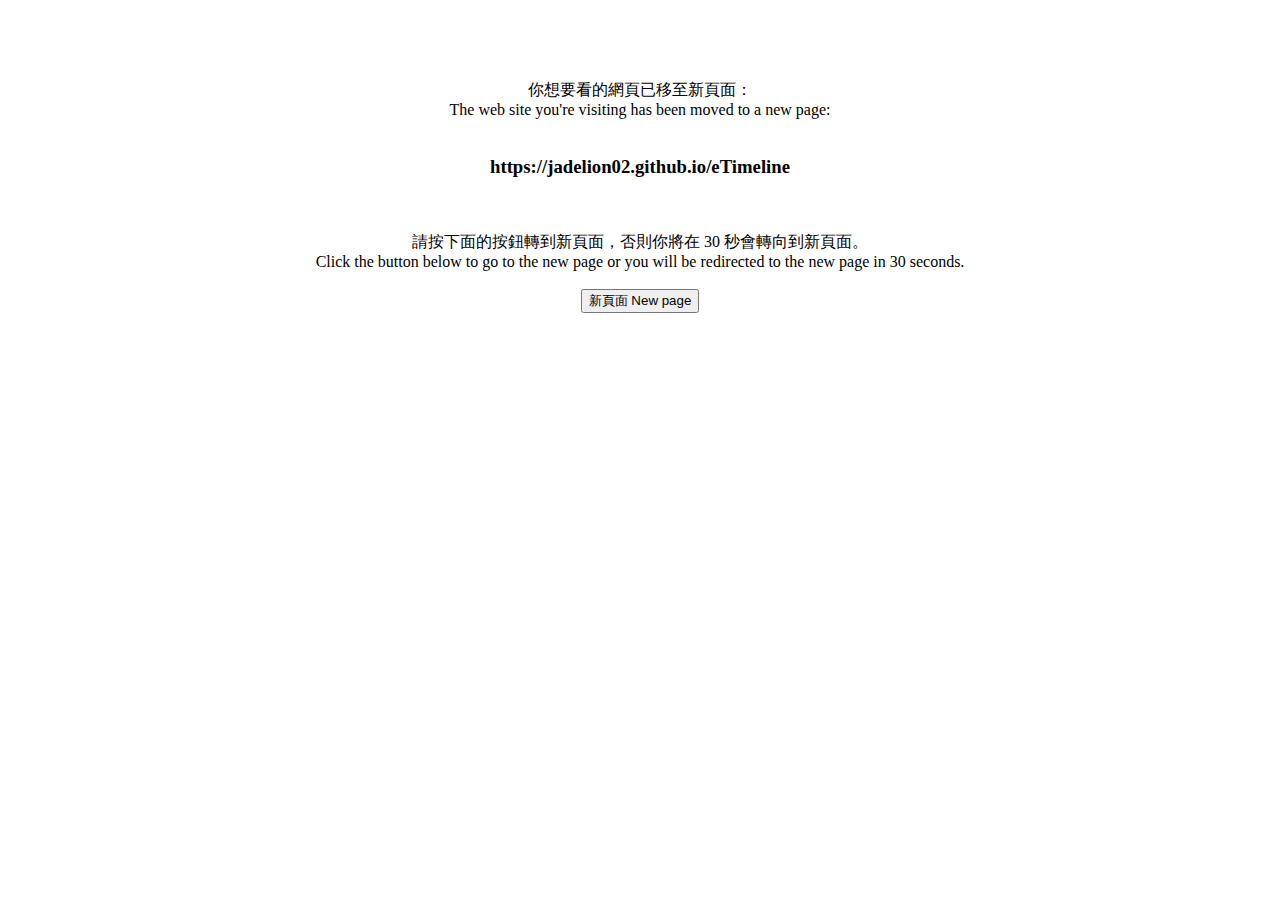
==== commit 89f50f28: "Update index.htm" ====
--- a/index.htm
+++ b/index.htm
@@ -4,18 +4,18 @@
   <META http-equiv="Content-Type" content="text/html; charset=utf-8">
   <link rel="shortcut icon" type="image/ico" href="img/favicon.ico"/>	  
   <br><br><br><br>
-    <center><title>Timeline of History</title>
+    <center><title>eTimeline</title>
   </head>
   <body>
   <Body background="img/bg15.jpg">  
   你想要看的網頁已移至新頁面：<br>
-  The web site you're visiting has been moved to a new page: <br><br><h3>https://jadelion02.github.io/etimelineofhistory/History.htm</h3><br><br>
+  The web site you're visiting has been moved to a new page: <br><br><h3>https://jadelion02.github.io/eTimeline</h3><br><br>
   請按下面的按鈕轉到新頁面，否則你將在 30 秒會轉向到新頁面。<br>
   Click the button below to go to the new page or you will be redirected to the new page in 30 seconds.<br><br>
 	<button type="button" onclick="redirectFunc()">新頁面 New page</button></center>
     <script>
       function redirectFunc() {
-        window.location.assign("https://jadelion02.github.io/etimelineofhistory/History.htm");
+        window.location.assign("https://jadelion02.github.io/eTimelineofhistory");
       }
       setTimeout("redirectFunc()", 30000);
     </script>
